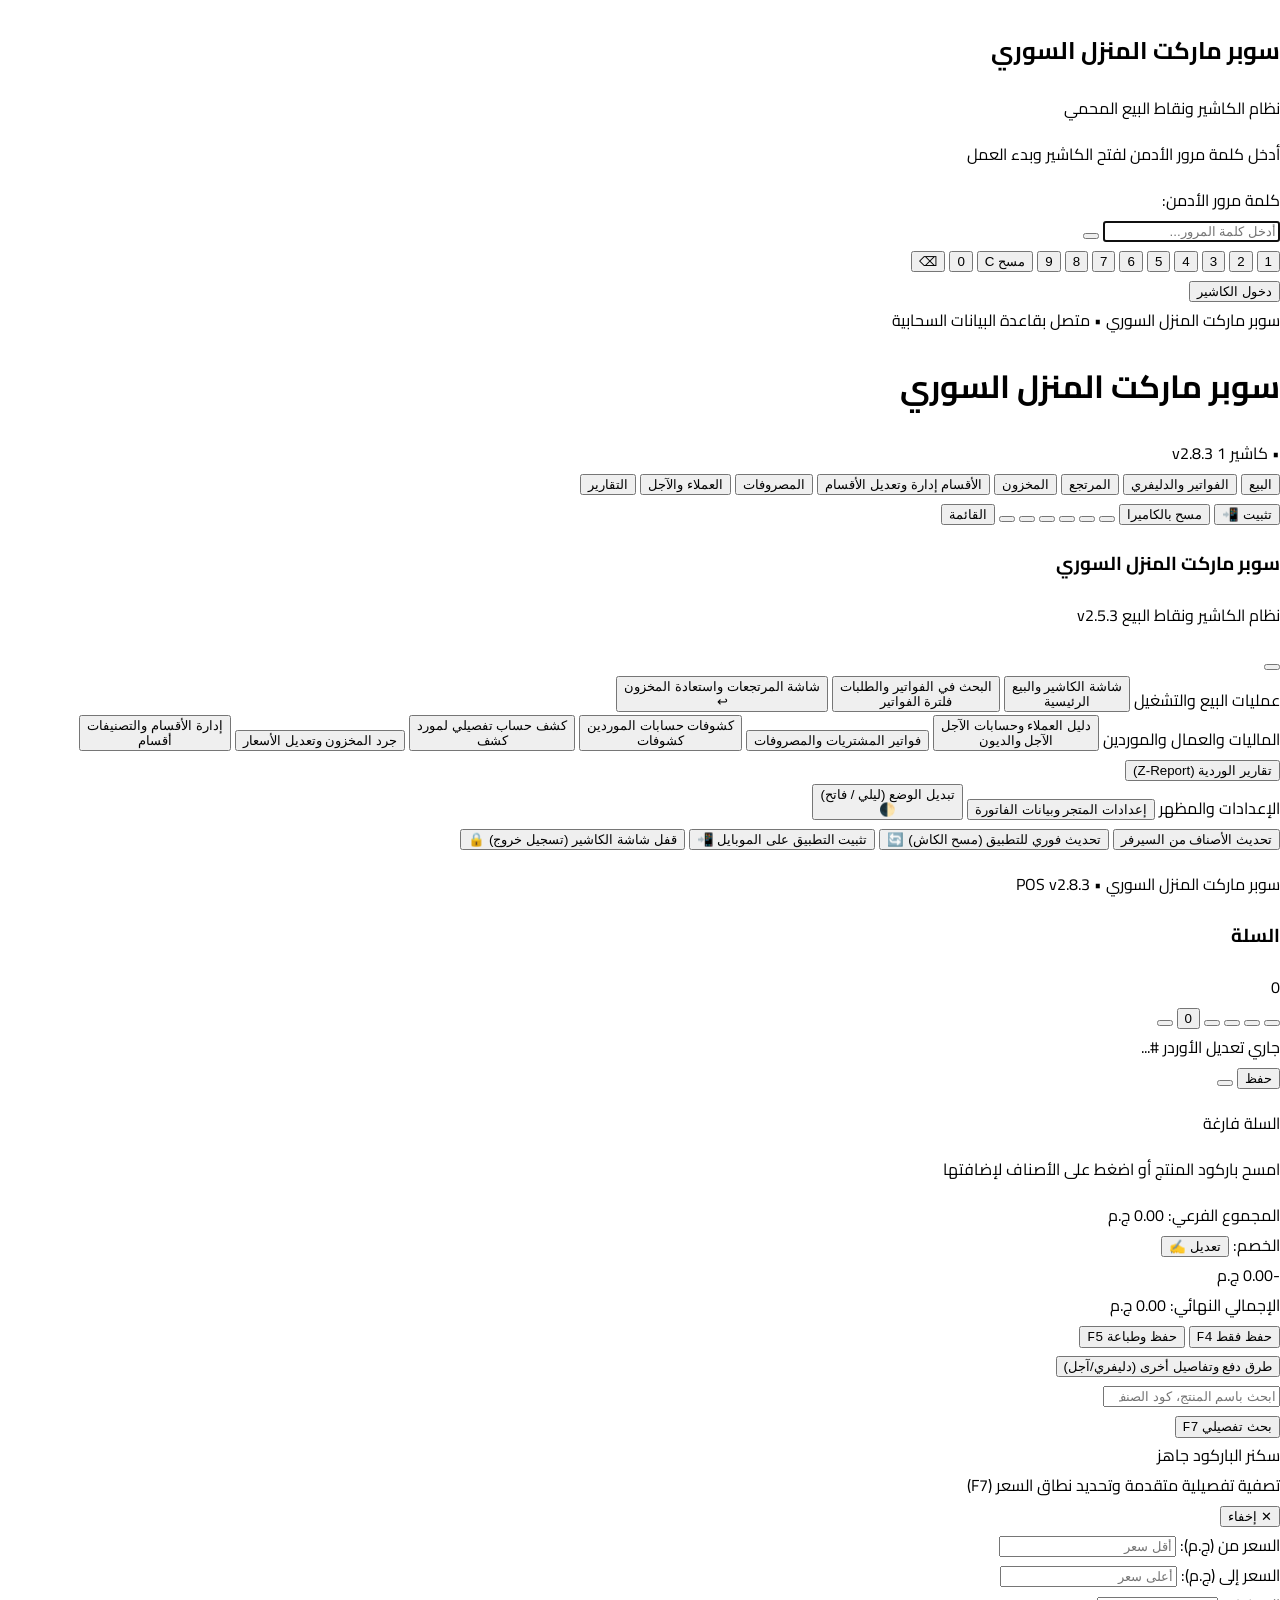
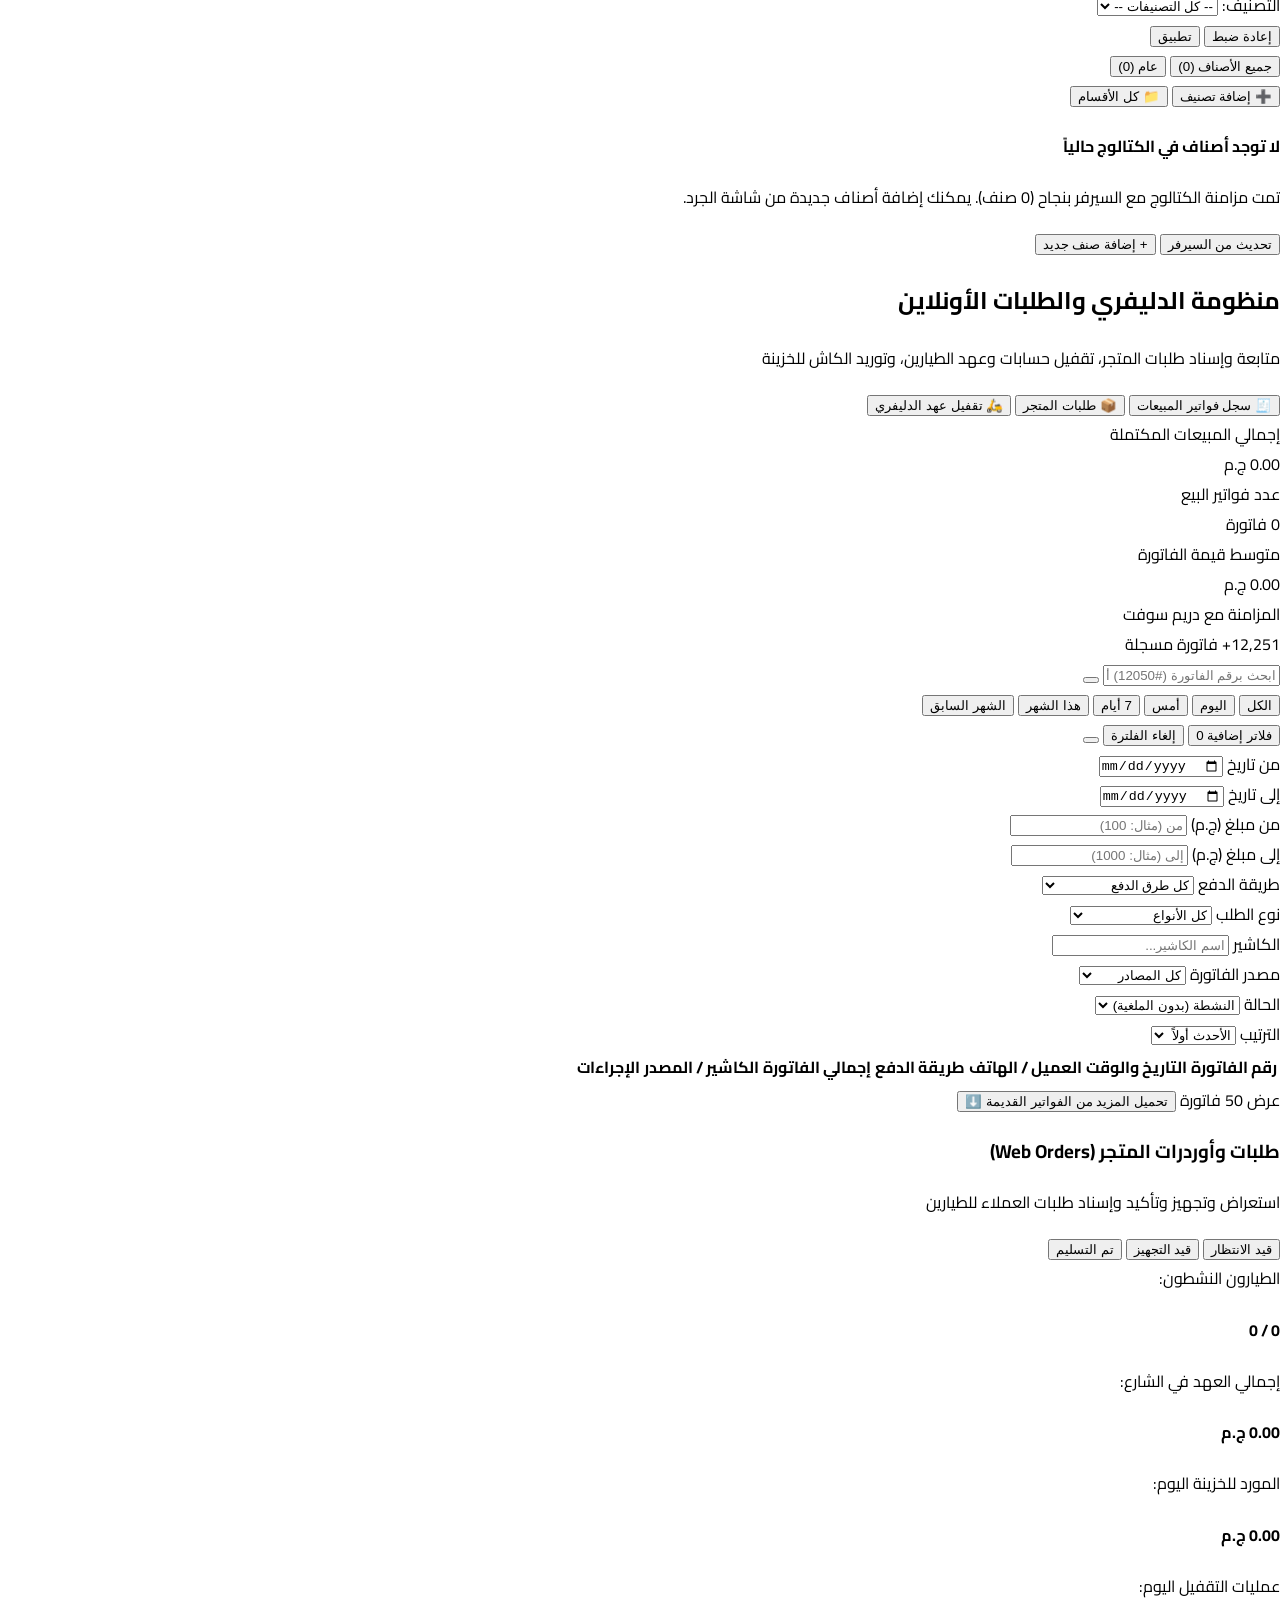
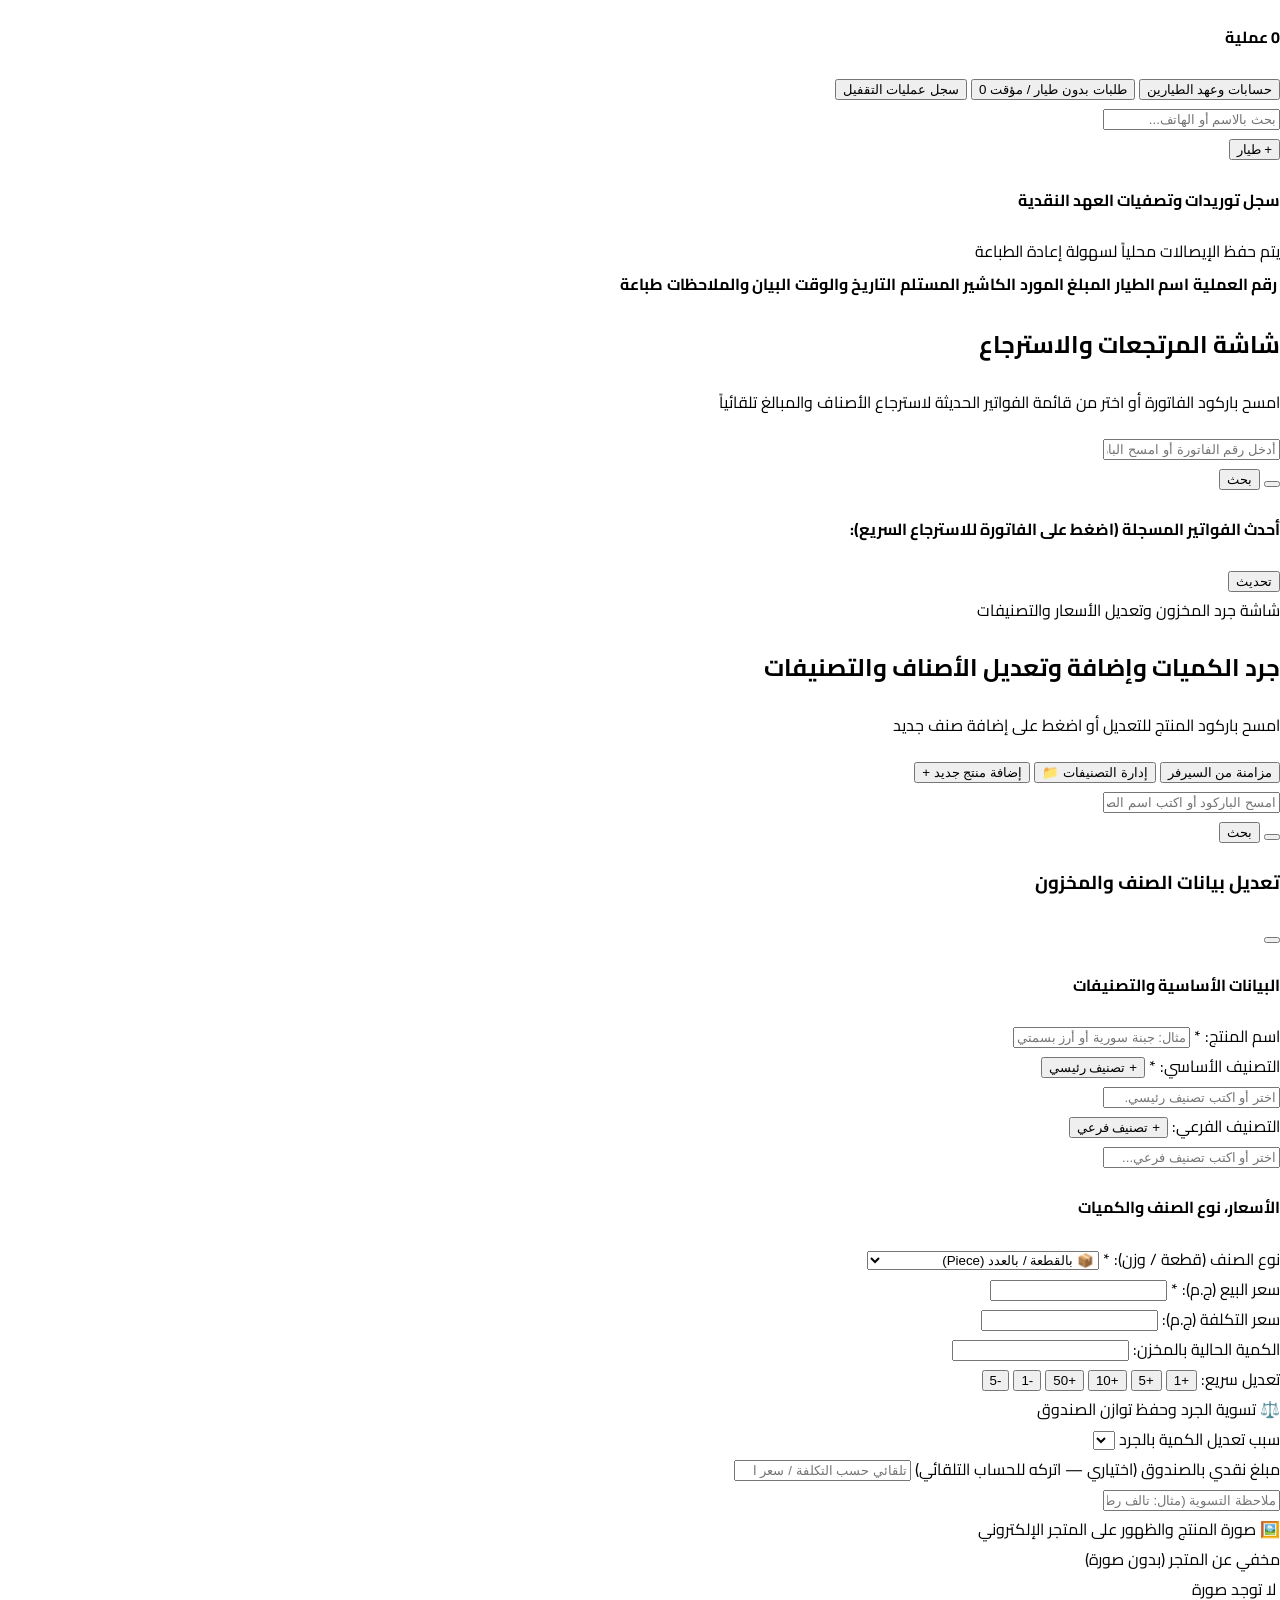
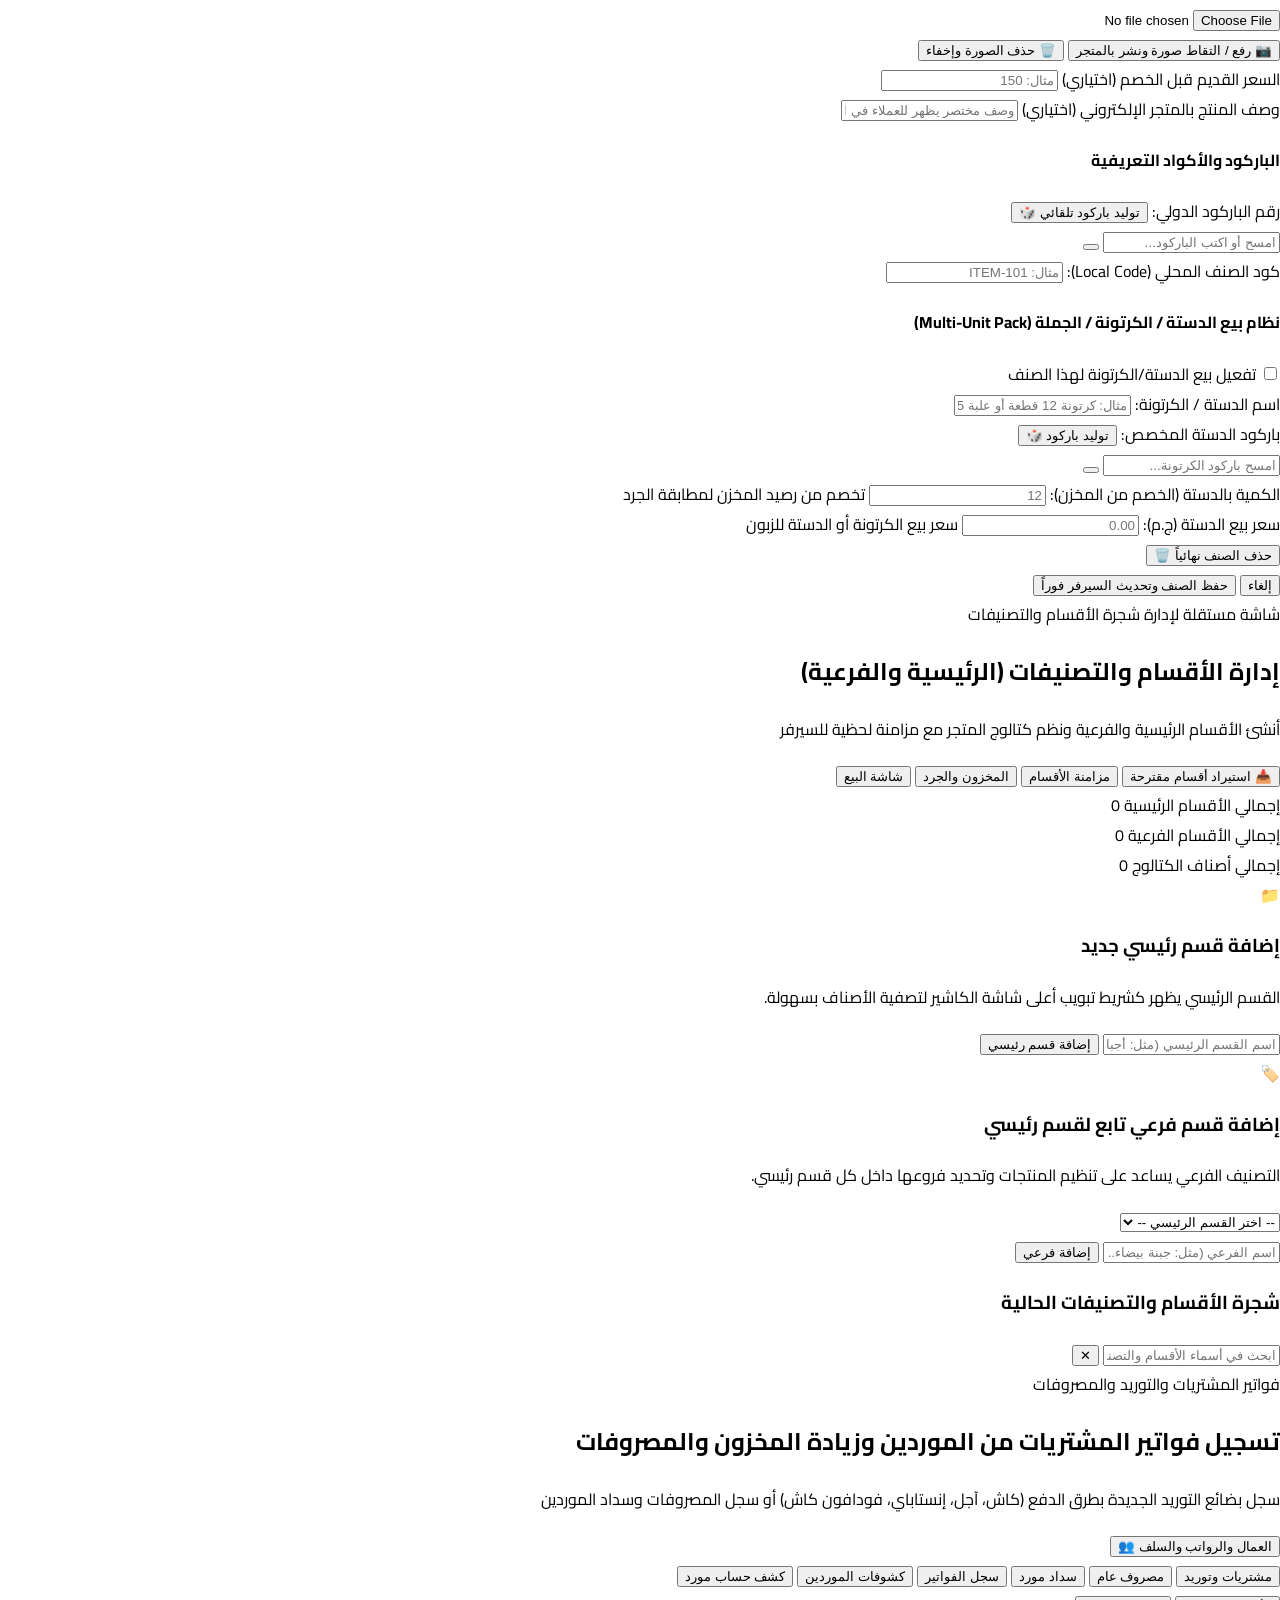
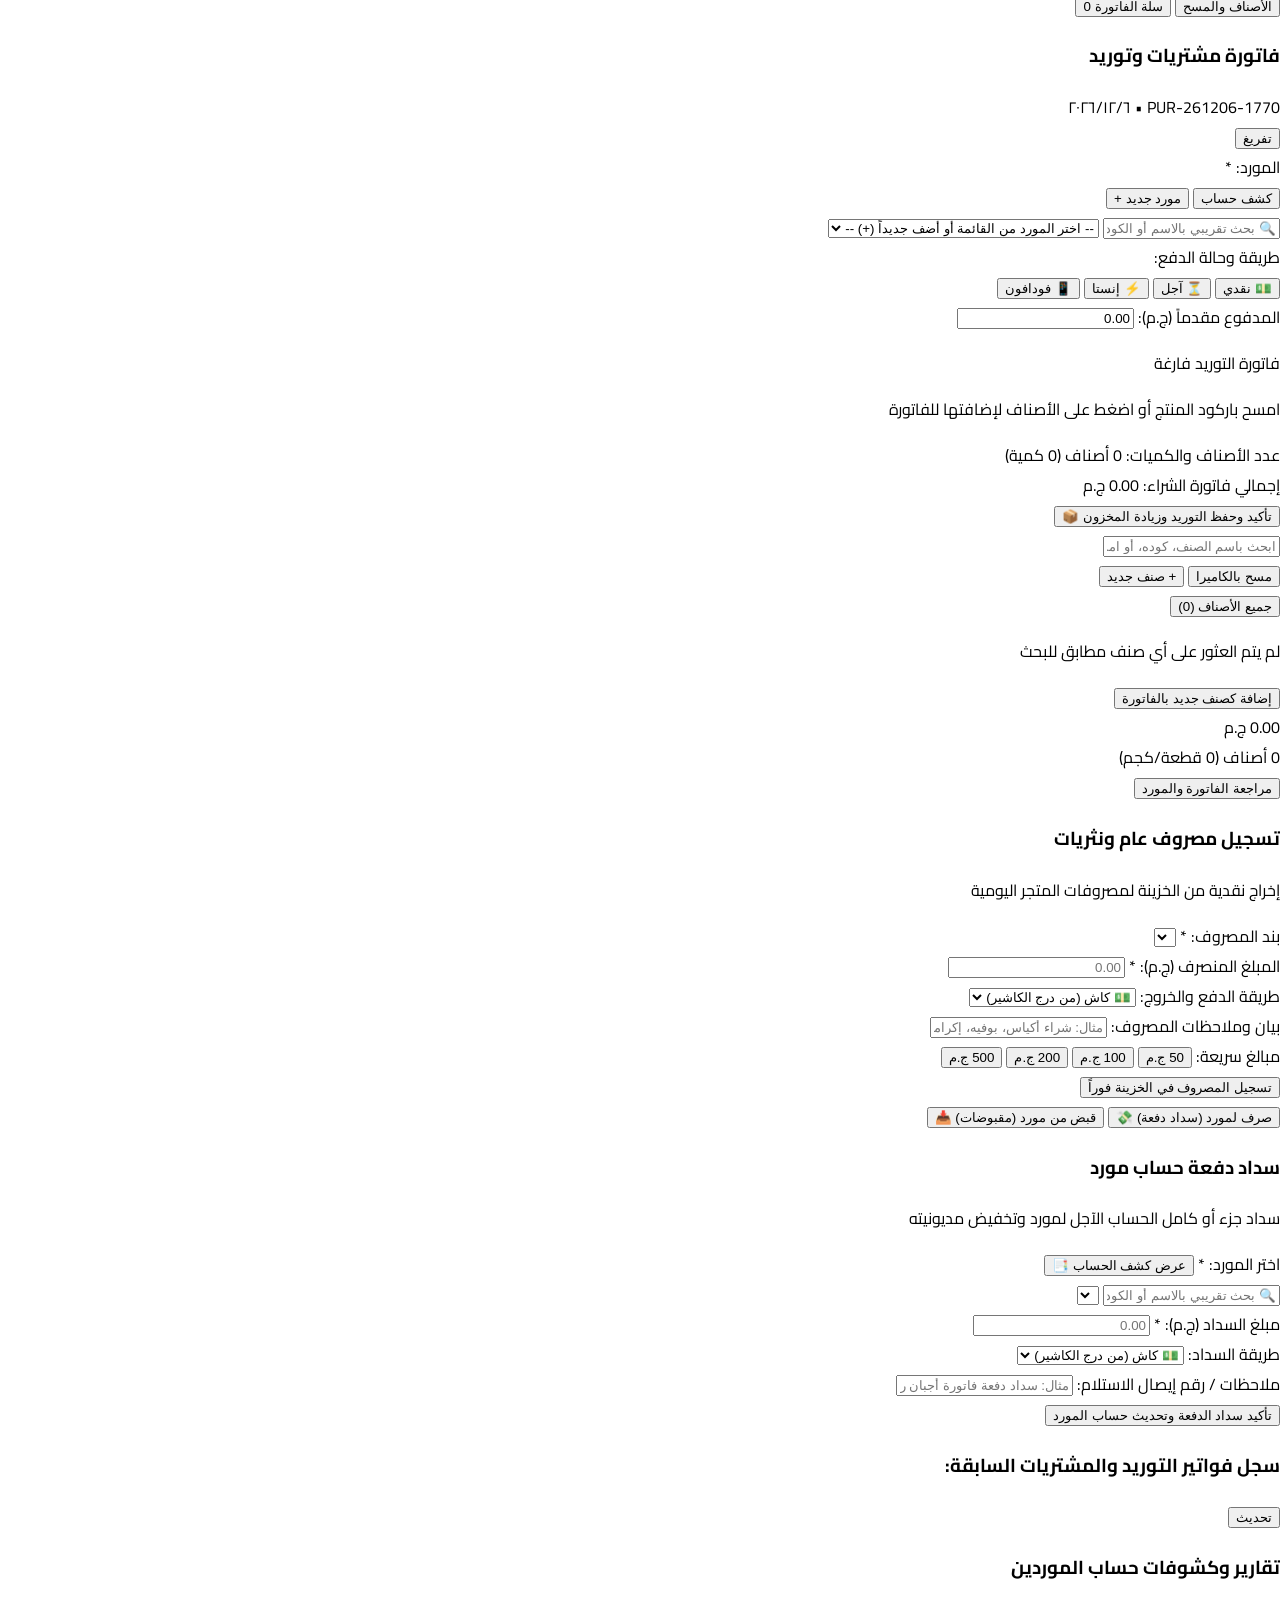
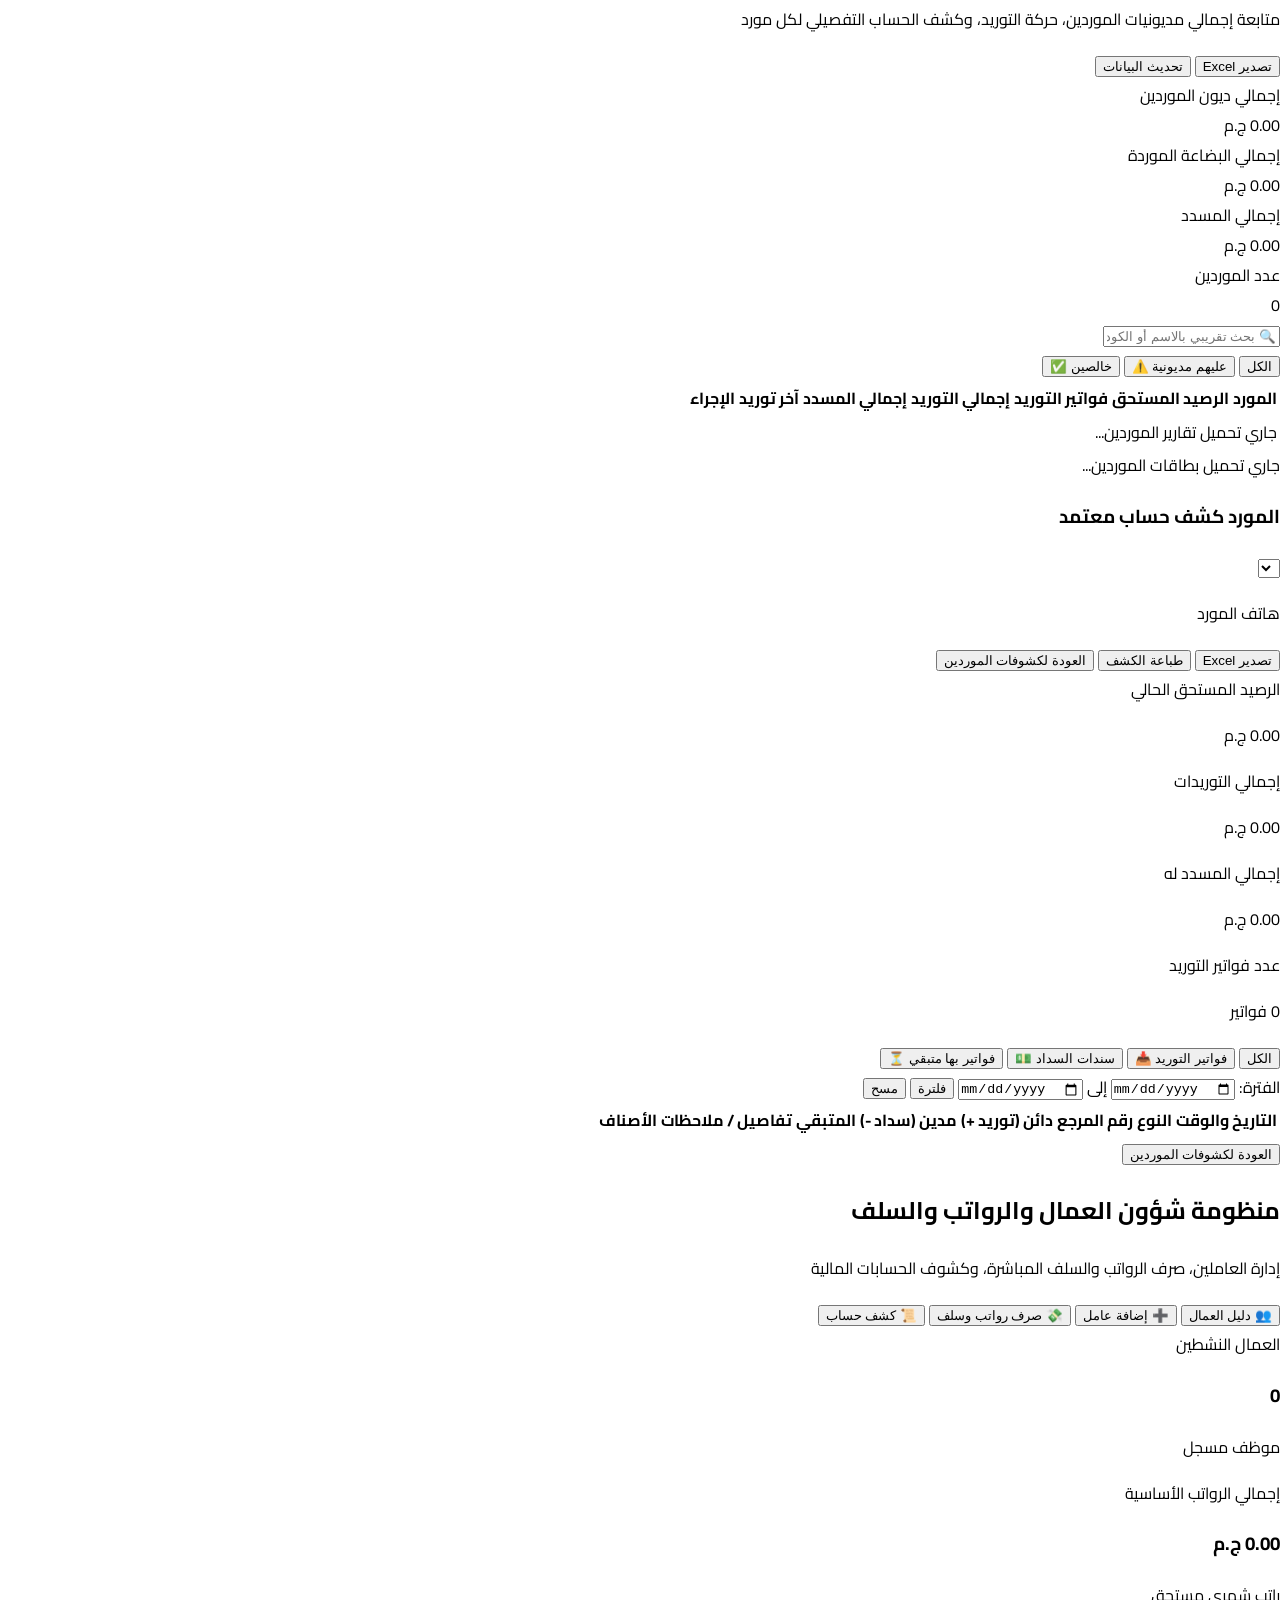
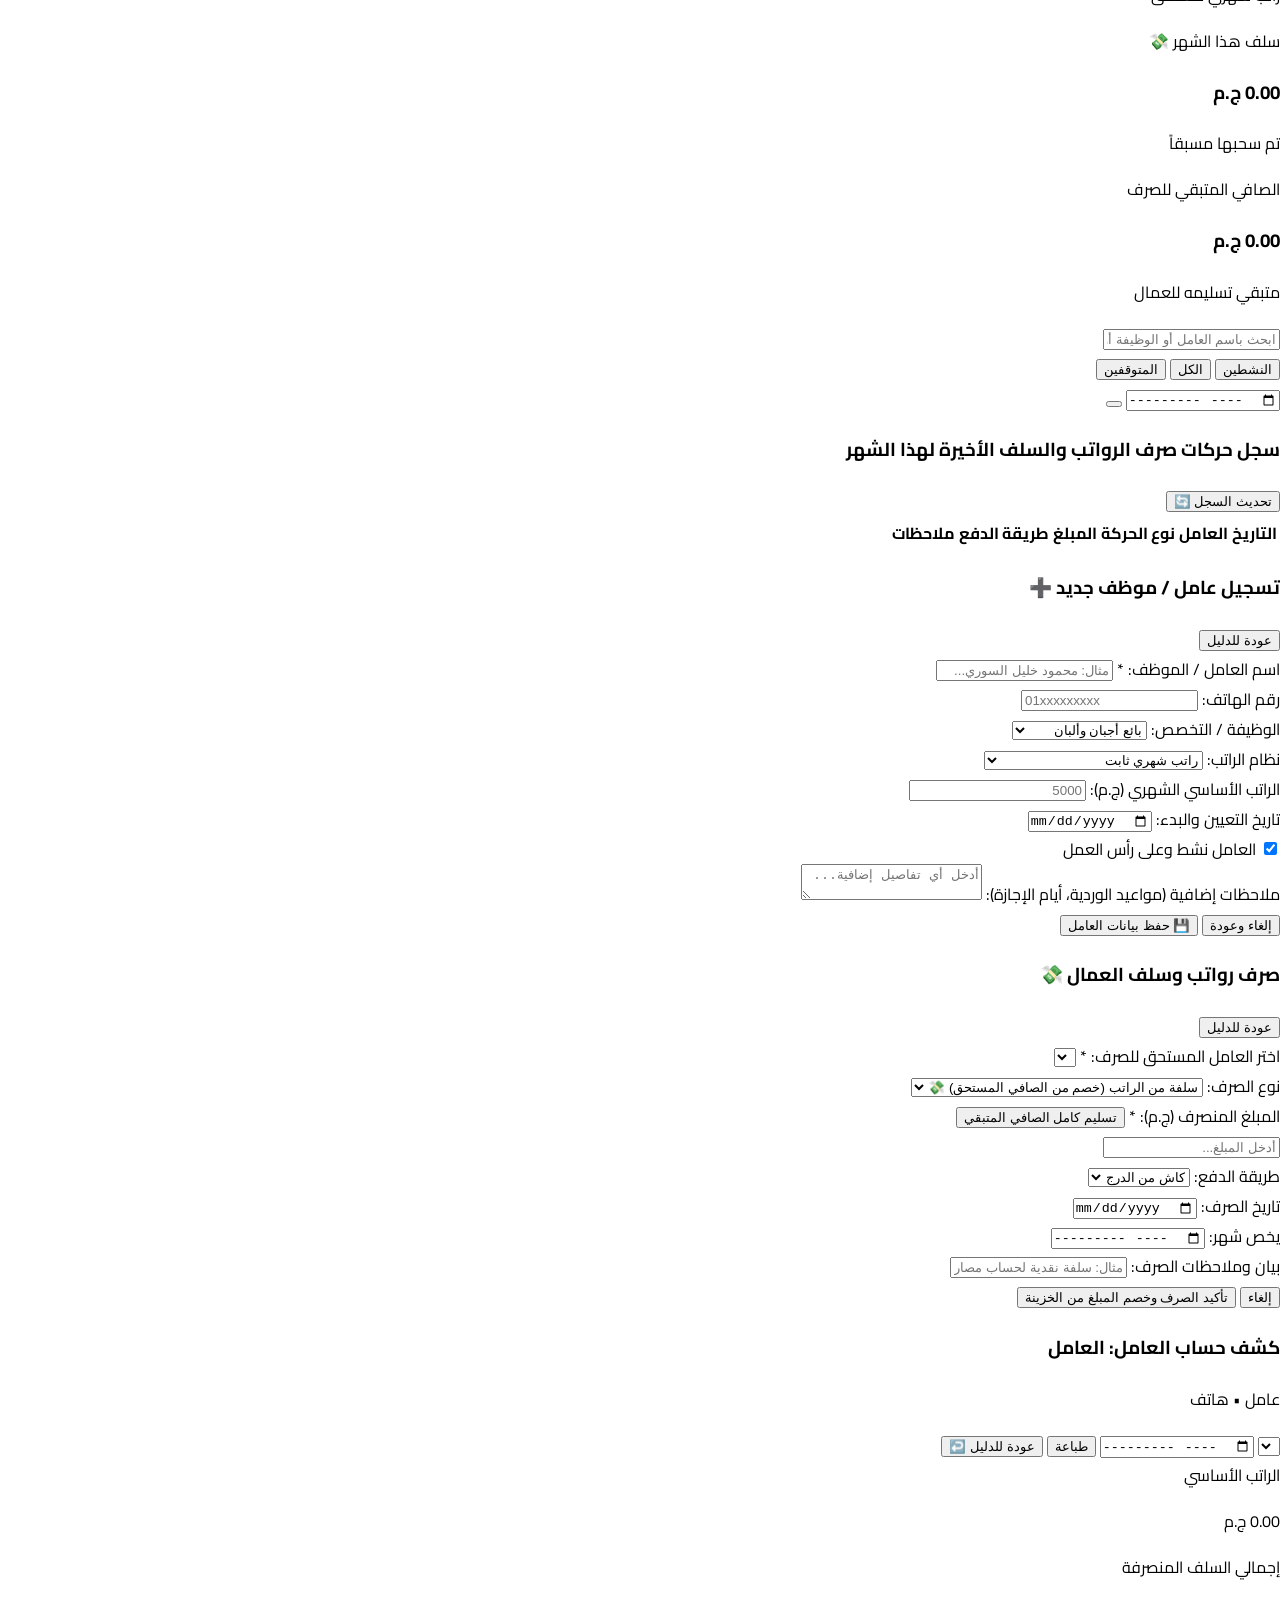
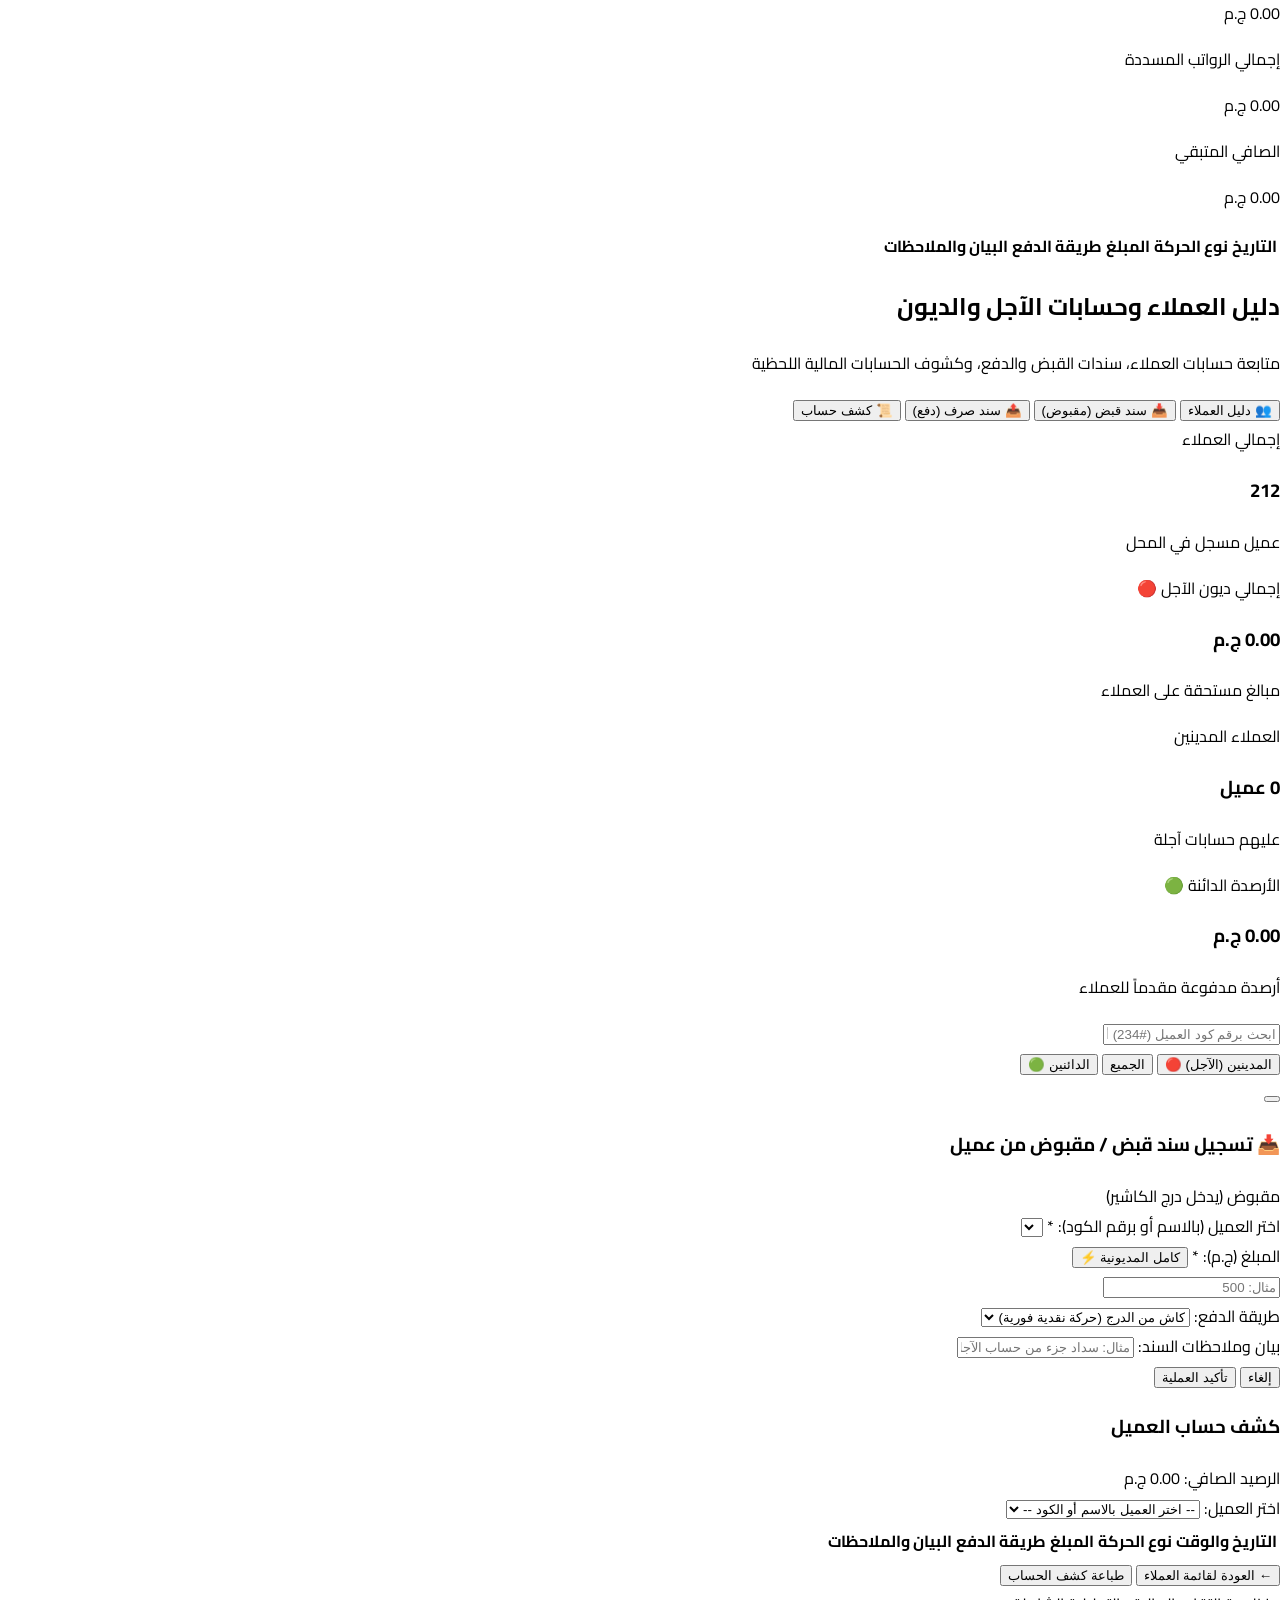
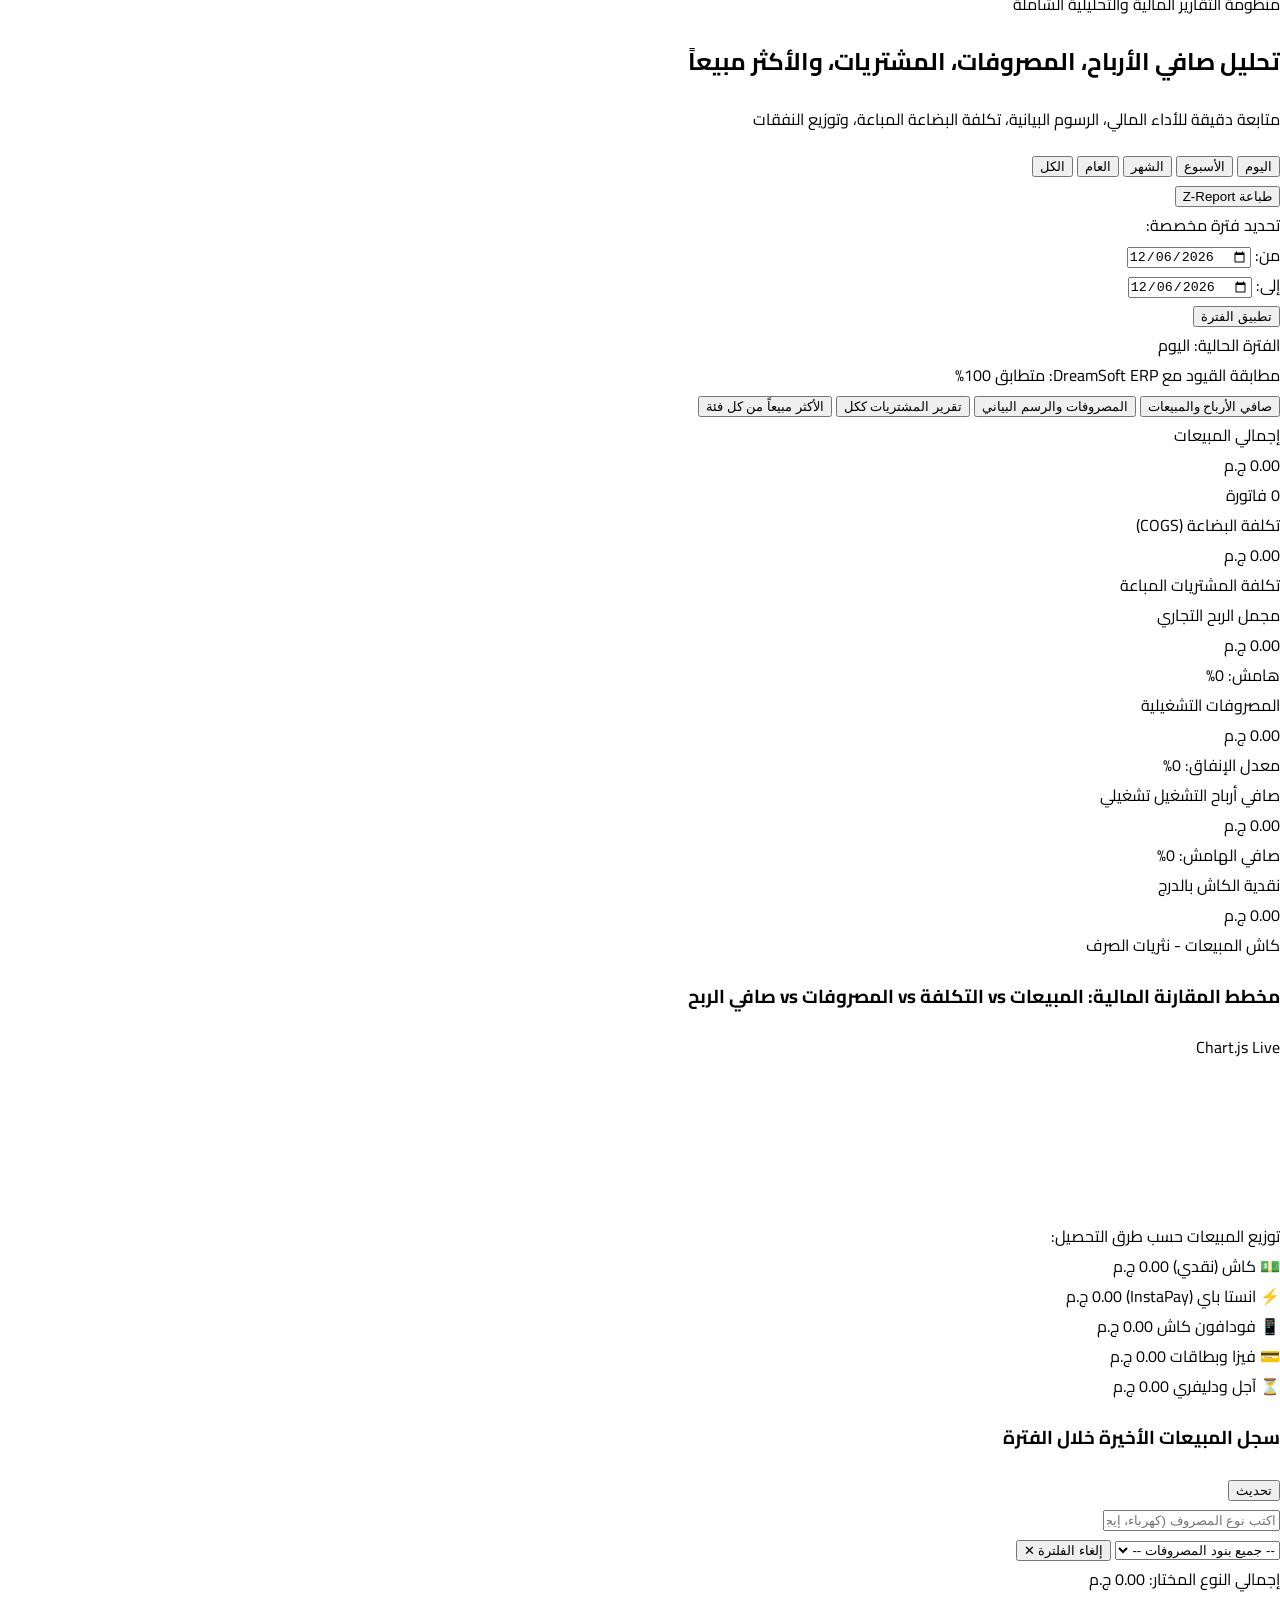
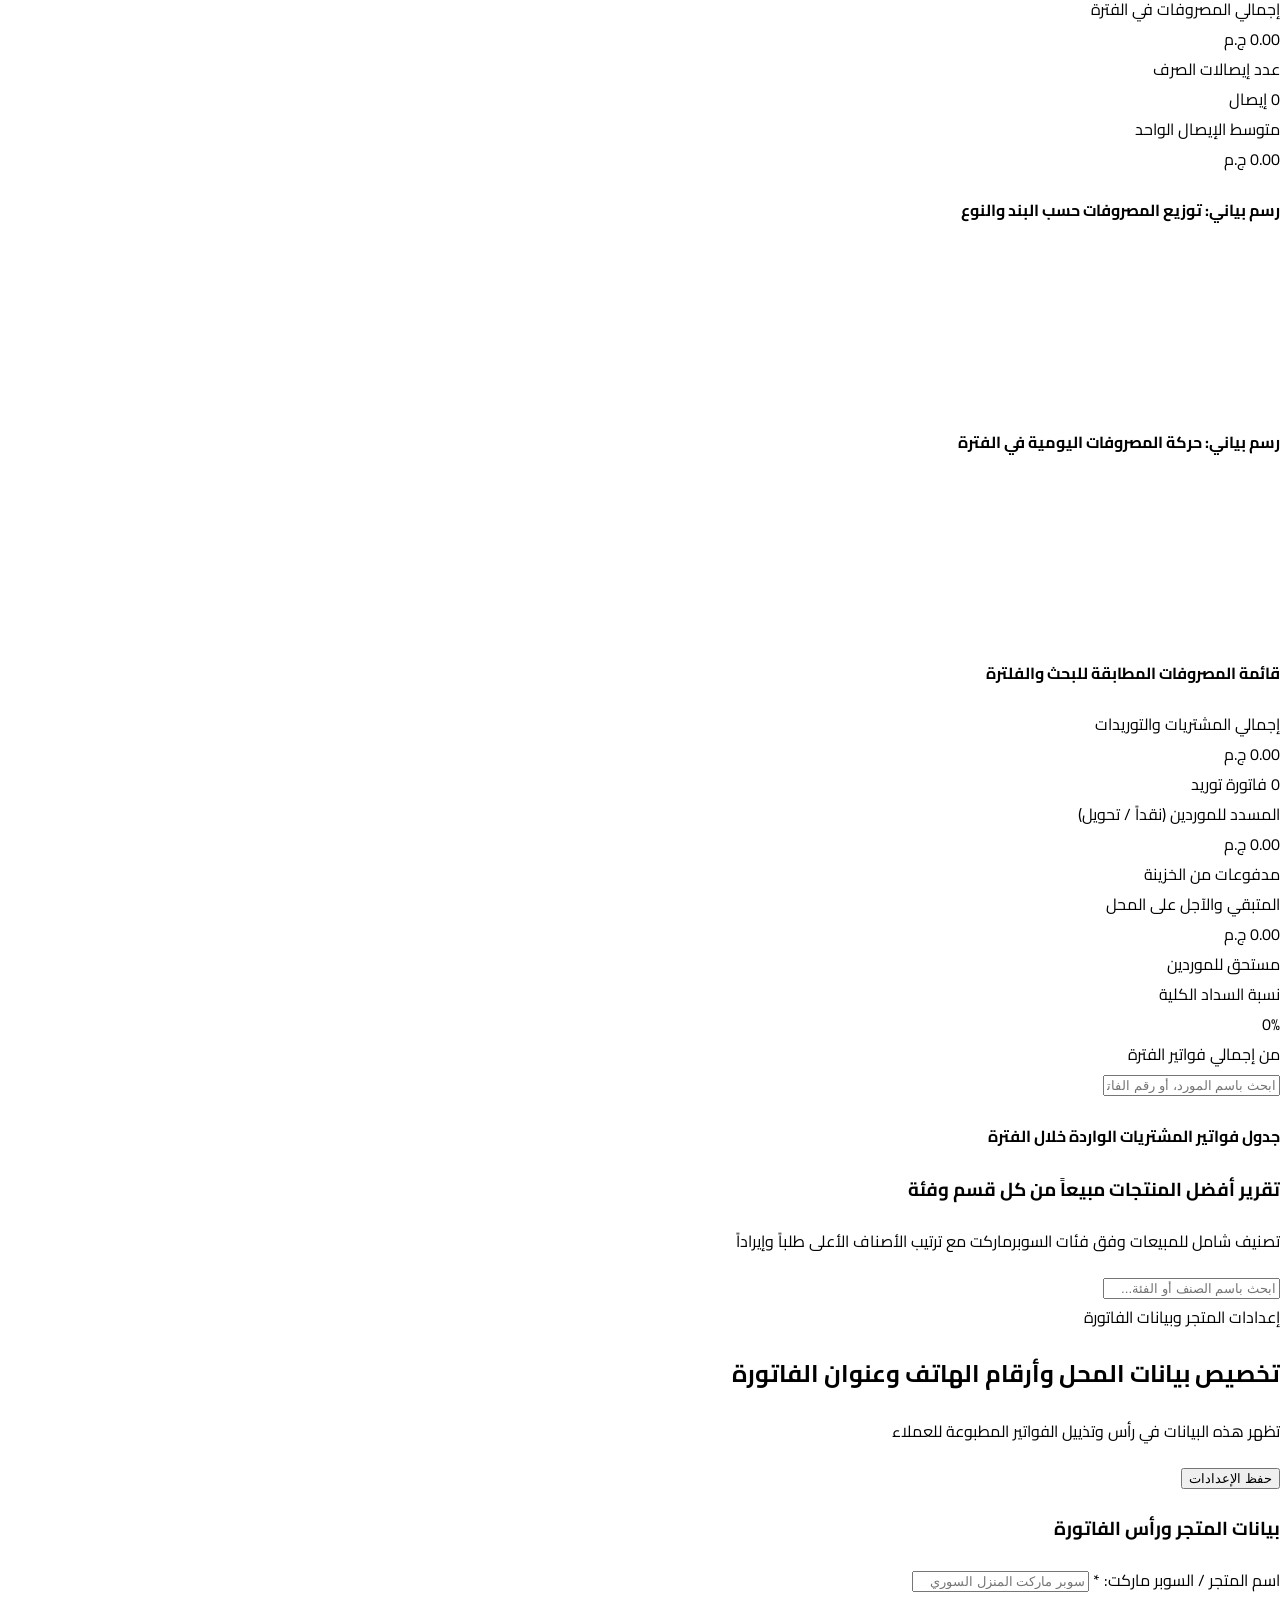
==== pos/index.html @ 7172b7f4 "Add order editing suite in POS, 24h delivery retention filter, and comprehensive order details modal" ====
<!DOCTYPE html>
<html lang="ar" dir="rtl" class="light">
<head>
  <meta charset="UTF-8">
  <meta name="viewport" content="width=device-width, initial-scale=1.0, maximum-scale=1.0, user-scalable=no">
  <meta http-equiv="Cache-Control" content="no-cache, no-store, must-revalidate">
  <meta http-equiv="Pragma" content="no-cache">
  <meta http-equiv="Expires" content="0">
  <title>سوبر ماركت المنزل السوري | نظام الكاشير ونقاط البيع</title>
  
  <!-- Tailwind CSS -->
  <script src="https://cdn.tailwindcss.com"></script>
  <script>
    tailwind.config = {
      darkMode: 'class',
      theme: {
        extend: {
          colors: {
            brand: {
              50: '#eef2ff',
              100: '#e0e7ff',
              500: '#6366f1',
              600: '#4f46e5',
              700: '#4338ca',
            }
          }
        }
      }
    }
  </script>

  <!-- Lucide Icons -->
  <script src="https://unpkg.com/lucide@latest"></script>
  <!-- High-Performance Lucide Icons Batcher & Scoper (Prevents Mobile Freezing) -->
  <script>
    (function() {
      var origCreateIcons = null;
      var scheduled = false;
      var pendingRoots = new Set();

      function flushIcons() {
        scheduled = false;
        if (!window.lucide || !origCreateIcons) return;
        if (pendingRoots.size === 0 || pendingRoots.has(null) || pendingRoots.has(document)) {
          pendingRoots.clear();
          try { origCreateIcons.call(window.lucide); } catch(e) {}
        } else {
          pendingRoots.forEach(function(root) {
            if (root && root.nodeType) {
              try { origCreateIcons.call(window.lucide, { root: root }); } catch(e) {}
            }
          });
          pendingRoots.clear();
        }
      }

      function setupSmartIcons() {
        if (window.lucide && !origCreateIcons) {
          origCreateIcons = window.lucide.createIcons;
          window.lucide.createIcons = function(options) {
            var root = (options && options.root) ? options.root : null;
            pendingRoots.add(root);
            if (!scheduled) {
              scheduled = true;
              requestAnimationFrame(flushIcons);
            }
          };
        }
      }

      if (window.lucide) {
        setupSmartIcons();
      } else {
        var chk = setInterval(function() {
          if (window.lucide) {
            clearInterval(chk);
            setupSmartIcons();
          }
        }, 30);
      }
    })();
  </script>

  <!-- Barcode Scanner & Generator Libraries -->
  <script src="https://unpkg.com/html5-qrcode@2.3.8/html5-qrcode.min.js"></script>
  <script src="https://cdn.jsdelivr.net/npm/jsbarcode@3.11.6/dist/JsBarcode.all.min.js"></script>
  
  <!-- Chart.js for Financial & Statistical Reports -->
  <script src="https://cdn.jsdelivr.net/npm/chart.js@4.4.1/dist/chart.umd.min.js"></script>

  <!-- PWA & Mobile Web App Meta -->
  <link rel="manifest" href="manifest.json">
  <meta name="theme-color" content="#4f46e5">
  <meta name="mobile-web-app-capable" content="yes">
  <meta name="apple-mobile-web-app-capable" content="yes">
  <meta name="apple-mobile-web-app-status-bar-style" content="black-translucent">
  <meta name="apple-mobile-web-app-title" content="كاشير السوري">
  <link rel="apple-touch-icon" href="icons/icon-192.svg">
  <link rel="icon" type="image/svg+xml" href="icons/icon-192.svg">

  <!-- Custom POS Styles -->
  <link rel="stylesheet" href="css/pos.css?v=2.7.5">
  <link rel="stylesheet" href="css/receipt.css?v=2.8.2">

  <!-- Global Application Version Guard & Resilient Sub-View Dispatchers -->
  <script>
    window.APP_VERSION = '2.7.6';
    (function() {
      const stored = localStorage.getItem('pos_installed_version');
      if (stored !== window.APP_VERSION) {
        console.log(`[POS] New build detected (${stored} -> ${window.APP_VERSION}). Purging stale caches...`);
        localStorage.setItem('pos_installed_version', window.APP_VERSION);
        if ('caches' in window) {
          caches.keys().then(keys => Promise.all(keys.map(k => caches.delete(k)))).catch(() => {});
        }
        if ('serviceWorker' in navigator) {
          navigator.serviceWorker.getRegistrations().then(regs => {
            for (let r of regs) r.unregister();
          }).catch(() => {});
        }
      }
    })();

    // Bulletproof Global Dispatcher: Add / Edit Employee (Native Sub-View)
    window.openAddEmployeeModal = function(empData = null) {
      console.log('[POS] openAddEmployeeModal triggered');
      if (window.app?.currentView !== 'employees') {
        window.app?.switchView('employees');
      }
      setTimeout(() => {
        if (window.employeesController) {
          window.employeesController.setSubView('form', empData);
        }
      }, 50);
    };

    // Bulletproof Global Dispatcher: Salary & Advance Payout (Native Sub-View)
    window.openSalaryPayoutModal = function(empId = null, defaultType = 'سلفة') {
      console.log('[POS] openSalaryPayoutModal triggered', empId, defaultType);
      if (window.app?.currentView !== 'employees') {
        window.app?.switchView('employees');
      }
      setTimeout(() => {
        if (window.employeesController) {
          window.employeesController.setSubView('payout', { employeeId: empId, type: defaultType });
        }
      }, 50);
    };

    // Bulletproof Global Dispatcher: Supplier Financial Ledger
    window.openSupplierStatement = function(supplierId = null, supplierName = '') {
      console.log('[POS] openSupplierStatement triggered', supplierId, supplierName);
      if (window.app?.currentView !== 'expenses') {
        window.app?.switchView('expenses');
      }
      window.expensesController?.openSupplierLedger(supplierId, supplierName);
    };

    // Fast Auth Check: Prevent lock screen flash/reappear on reload if user is authenticated
    (function() {
      try {
        var s = localStorage.getItem('syrian_pos_session_v1') || sessionStorage.getItem('syrian_pos_session_v1');
        if (s) {
          var p = JSON.parse(s);
          if (p && p.authenticated) {
            window.__POS_INITIAL_AUTH__ = true;
          }
        }
      } catch(e) {}
    })();
  </script>
  <link rel="preconnect" href="https://fonts.googleapis.com">
  <link rel="preconnect" href="https://fonts.gstatic.com" crossorigin>
  <link href="https://fonts.googleapis.com/css2?family=Cairo:wght@400;600;700;800;900&display=swap" rel="stylesheet">
</head>
<body class="bg-gray-100 dark:bg-gray-900 text-gray-900 dark:text-gray-100 min-h-screen flex flex-col selection:bg-indigo-500 selection:text-white pb-24 md:pb-0 lg:h-screen lg:overflow-hidden">

  <!-- ==================== POS SECURITY & ADMIN LOGIN OVERLAY ==================== -->
  <div id="pos-auth-overlay" class="fixed inset-0 z-[9999] bg-slate-950/95 backdrop-blur-xl hidden items-center justify-center p-4 select-none transition-all duration-300">
    <div class="max-w-sm w-full bg-slate-900 border border-slate-800 rounded-3xl p-6 sm:p-8 shadow-2xl text-center space-y-5">
      
      <!-- Store & Lock Icon -->
      <div class="relative w-20 h-20 mx-auto">
        <div class="w-20 h-20 rounded-2xl bg-gradient-to-tr from-indigo-600 to-amber-500 flex items-center justify-center text-white text-3xl shadow-xl shadow-indigo-500/25 border border-indigo-400/30">
          <i data-lucide="shield-check" class="w-10 h-10"></i>
        </div>
        <div class="absolute -bottom-1 -right-1 w-7 h-7 rounded-full bg-emerald-500 text-white flex items-center justify-center text-xs shadow-md border-2 border-slate-900">
          <i data-lucide="lock" class="w-3.5 h-3.5"></i>
        </div>
      </div>

      <div>
        <h2 class="text-lg sm:text-xl font-black text-white">سوبر ماركت المنزل السوري</h2>
        <p class="text-xs text-amber-400 font-bold mt-1">نظام الكاشير ونقاط البيع المحمي</p>
        <p class="text-[11px] text-slate-400 mt-1">أدخل كلمة مرور الأدمن لفتح الكاشير وبدء العمل</p>
      </div>

      <!-- Error Alert -->
      <div id="pos-auth-error" class="hidden bg-rose-500/20 border border-rose-500/40 text-rose-300 text-xs font-bold p-3 rounded-xl">
      </div>

      <!-- Password Input Form -->
      <form id="pos-auth-form" onsubmit="event.preventDefault(); window.posAuth?.handleLogin();" class="space-y-4 text-right" autocomplete="off">
        <!-- Explicit hidden username to prevent Chrome from treating search inputs outside as username/password -->
        <input type="text" name="username" value="admin" autocomplete="username" class="sr-only hidden" style="display:none;" tabindex="-1" aria-hidden="true">
        <div>
          <label class="block text-xs font-bold text-slate-300 mb-1.5">كلمة مرور الأدمن:</label>
          <div class="relative flex items-center">
            <input type="password" id="pos-auth-password" name="admin_pos_password" inputmode="numeric" autocomplete="current-password" required placeholder="أدخل كلمة المرور..."
                   class="w-full bg-slate-950 border border-slate-700 text-white text-center text-lg tracking-widest font-mono rounded-xl px-10 py-3 focus:outline-none focus:border-indigo-500 transition shadow-inner">
            <button type="button" onclick="window.posAuth?.togglePasswordVisibility()" class="absolute left-3 text-slate-400 hover:text-white p-1 transition" title="إظهار / إخفاء">
              <i data-lucide="eye" id="pos-auth-eye-icon" class="w-5 h-5"></i>
            </button>
            <span class="absolute right-3 text-slate-400">
              <i data-lucide="key-round" class="w-5 h-5"></i>
            </span>
          </div>
        </div>

        <!-- Touch Numpad (لوحة أرقام سريعة للأجهزة اللمسية) -->
        <div class="grid grid-cols-3 gap-1.5 pt-1">
          <button type="button" onclick="window.posAuth?.numpadClick('1')" class="py-2.5 bg-slate-800 hover:bg-slate-700 active:bg-indigo-600 text-white font-bold rounded-xl text-base transition cursor-pointer">1</button>
          <button type="button" onclick="window.posAuth?.numpadClick('2')" class="py-2.5 bg-slate-800 hover:bg-slate-700 active:bg-indigo-600 text-white font-bold rounded-xl text-base transition cursor-pointer">2</button>
          <button type="button" onclick="window.posAuth?.numpadClick('3')" class="py-2.5 bg-slate-800 hover:bg-slate-700 active:bg-indigo-600 text-white font-bold rounded-xl text-base transition cursor-pointer">3</button>
          <button type="button" onclick="window.posAuth?.numpadClick('4')" class="py-2.5 bg-slate-800 hover:bg-slate-700 active:bg-indigo-600 text-white font-bold rounded-xl text-base transition cursor-pointer">4</button>
          <button type="button" onclick="window.posAuth?.numpadClick('5')" class="py-2.5 bg-slate-800 hover:bg-slate-700 active:bg-indigo-600 text-white font-bold rounded-xl text-base transition cursor-pointer">5</button>
          <button type="button" onclick="window.posAuth?.numpadClick('6')" class="py-2.5 bg-slate-800 hover:bg-slate-700 active:bg-indigo-600 text-white font-bold rounded-xl text-base transition cursor-pointer">6</button>
          <button type="button" onclick="window.posAuth?.numpadClick('7')" class="py-2.5 bg-slate-800 hover:bg-slate-700 active:bg-indigo-600 text-white font-bold rounded-xl text-base transition cursor-pointer">7</button>
          <button type="button" onclick="window.posAuth?.numpadClick('8')" class="py-2.5 bg-slate-800 hover:bg-slate-700 active:bg-indigo-600 text-white font-bold rounded-xl text-base transition cursor-pointer">8</button>
          <button type="button" onclick="window.posAuth?.numpadClick('9')" class="py-2.5 bg-slate-800 hover:bg-slate-700 active:bg-indigo-600 text-white font-bold rounded-xl text-base transition cursor-pointer">9</button>
          <button type="button" onclick="window.posAuth?.numpadClick('clear')" class="py-2.5 bg-rose-500/20 hover:bg-rose-500/30 text-rose-400 font-bold rounded-xl text-xs transition cursor-pointer">مسح C</button>
          <button type="button" onclick="window.posAuth?.numpadClick('0')" class="py-2.5 bg-slate-800 hover:bg-slate-700 active:bg-indigo-600 text-white font-bold rounded-xl text-base transition cursor-pointer">0</button>
          <button type="button" onclick="window.posAuth?.numpadClick('backspace')" class="py-2.5 bg-slate-800 hover:bg-slate-700 text-amber-400 font-bold rounded-xl text-sm transition cursor-pointer">⌫</button>
        </div>

        <button type="submit" id="pos-auth-submit-btn" class="w-full py-3.5 bg-gradient-to-r from-indigo-600 to-indigo-700 hover:from-indigo-500 hover:to-indigo-600 text-white font-black text-sm rounded-xl shadow-lg shadow-indigo-600/30 transition flex items-center justify-center gap-2 cursor-pointer">
          <span>دخول الكاشير</span>
          <i data-lucide="log-in" class="w-4 h-4"></i>
        </button>
      </form>

      <div class="pt-2 border-t border-slate-800/80 text-[11px] text-slate-400">
        <span>سوبر ماركت المنزل السوري • متصل بقاعدة البيانات السحابية</span>
      </div>

    </div>
  </div>

  <!-- ==================== TOP NAVIGATION HEADER ==================== -->
  <header class="sticky top-0 z-30 bg-white/90 dark:bg-gray-800/90 backdrop-blur-md border-b border-gray-200 dark:border-gray-700 h-16 px-3 sm:px-6 flex items-center justify-between shadow-xs max-w-full overflow-hidden shrink-0">
    
    <!-- Brand / Supermarket Name -->
    <div class="flex items-center gap-2 sm:gap-3 min-w-0">
      <div class="w-9 h-9 sm:w-10 sm:h-10 rounded-2xl bg-gradient-to-tr from-indigo-600 to-indigo-500 flex items-center justify-center text-white shadow-md shadow-indigo-500/20 cursor-pointer shrink-0" onclick="window.app.switchView('settings')">
        <i data-lucide="store" class="w-4 h-4 sm:w-5 sm:h-5"></i>
      </div>
      <div class="min-w-0">
        <h1 id="brand-store-name" class="text-xs sm:text-base font-black text-gray-900 dark:text-white leading-tight truncate max-w-[140px] sm:max-w-xs">
          سوبر ماركت المنزل السوري
        </h1>
        <div class="flex items-center gap-1.5 mt-0.5 min-w-0">
          <span id="server-status-badge" class="inline-flex items-center justify-center w-4 h-4 rounded-full bg-gray-200 dark:bg-gray-700 shrink-0" title="جاري الاتصال...">
            <span class="w-2 h-2 rounded-full bg-gray-400 animate-pulse"></span>
          </span>
          <span class="text-[11px] text-gray-400 hidden md:inline shrink-0">• كاشير 1</span>
          <span class="text-[10px] font-bold font-mono px-1.5 py-0.5 rounded bg-emerald-50 dark:bg-emerald-950/80 text-emerald-600 dark:text-emerald-400 border border-emerald-200 dark:border-emerald-800 shrink-0">v2.8.3</span>
        </div>
      </div>
    </div>

    <!-- Desktop Navigation View Switcher (Icon-Only Compact Toolbar) -->
    <nav class="hidden md:flex items-center gap-1 bg-gray-100 dark:bg-gray-700/60 p-1 rounded-2xl shrink-0">
      <button onclick="window.app.switchView('pos')" class="app-view-btn w-9 h-9 rounded-xl flex items-center justify-center transition-all bg-indigo-600 text-white shadow-2xs cursor-pointer relative group" data-view="pos" title="شاشة الكاشير والبيع">
        <i data-lucide="shopping-cart" class="w-4 h-4"></i>
        <span class="absolute -bottom-8 scale-0 group-hover:scale-100 transition-all duration-150 px-2 py-0.5 rounded-md bg-gray-900 text-white text-[10px] font-bold whitespace-nowrap shadow-md pointer-events-none z-50">البيع</span>
      </button>

      <button onclick="window.app.switchView('orders'); window.app.switchDeliveryHubSubTab('sales');" class="app-view-btn w-9 h-9 rounded-xl flex items-center justify-center transition-all text-gray-600 dark:text-gray-300 hover:bg-gray-200 dark:hover:bg-gray-600 cursor-pointer relative group" data-view="orders" title="البحث في الفواتير والطلبات والدليفري">
        <i data-lucide="bike" class="w-4 h-4 text-emerald-500"></i>
        <span class="absolute -bottom-8 scale-0 group-hover:scale-100 transition-all duration-150 px-2 py-0.5 rounded-md bg-gray-900 text-white text-[10px] font-bold whitespace-nowrap shadow-md pointer-events-none z-50">الفواتير والدليفري</span>
      </button>

      <button onclick="window.app.switchView('returns')" class="app-view-btn w-9 h-9 rounded-xl flex items-center justify-center transition-all text-gray-600 dark:text-gray-300 hover:bg-gray-200 dark:hover:bg-gray-600 cursor-pointer relative group" data-view="returns" title="المرتجعات واستعادة المخزون">
        <i data-lucide="rotate-ccw" class="w-4 h-4 text-rose-500"></i>
        <span class="absolute -bottom-8 scale-0 group-hover:scale-100 transition-all duration-150 px-2 py-0.5 rounded-md bg-gray-900 text-white text-[10px] font-bold whitespace-nowrap shadow-md pointer-events-none z-50">المرتجع</span>
      </button>

      <button onclick="window.app.switchView('inventory')" class="app-view-btn w-9 h-9 rounded-xl flex items-center justify-center transition-all text-gray-600 dark:text-gray-300 hover:bg-gray-200 dark:hover:bg-gray-600 cursor-pointer relative group" data-view="inventory" title="المخزون والجرد وتعديل الأسعار">
        <i data-lucide="boxes" class="w-4 h-4 text-amber-500"></i>
        <span class="absolute -bottom-8 scale-0 group-hover:scale-100 transition-all duration-150 px-2 py-0.5 rounded-md bg-gray-900 text-white text-[10px] font-bold whitespace-nowrap shadow-md pointer-events-none z-50">المخزون</span>
      </button>

      <button onclick="window.app.switchView('categories')" class="app-view-btn px-2.5 h-9 rounded-xl flex items-center gap-1.5 transition-all text-gray-600 dark:text-gray-300 hover:bg-gray-200 dark:hover:bg-gray-600 cursor-pointer relative group" data-view="categories" title="إدارة وتعديل الأقسام والتصنيفات">
        <i data-lucide="folder-tree" class="w-4 h-4 text-indigo-500"></i>
        <span class="text-xs font-bold text-gray-700 dark:text-gray-200 hidden xl:inline">الأقسام</span>
        <span class="absolute -bottom-8 scale-0 group-hover:scale-100 transition-all duration-150 px-2 py-0.5 rounded-md bg-gray-900 text-white text-[10px] font-bold whitespace-nowrap shadow-md pointer-events-none z-50">إدارة وتعديل الأقسام</span>
      </button>

      <button onclick="window.app.switchView('expenses')" class="app-view-btn w-9 h-9 rounded-xl flex items-center justify-center transition-all text-gray-600 dark:text-gray-300 hover:bg-gray-200 dark:hover:bg-gray-600 cursor-pointer relative group" data-view="expenses" title="المشتريات والمصروفات وسداد الموردين">
        <i data-lucide="wallet" class="w-4 h-4 text-purple-500"></i>
        <span class="absolute -bottom-8 scale-0 group-hover:scale-100 transition-all duration-150 px-2 py-0.5 rounded-md bg-gray-900 text-white text-[10px] font-bold whitespace-nowrap shadow-md pointer-events-none z-50">المصروفات</span>
      </button>

      <button onclick="window.app.switchView('customers')" class="app-view-btn w-9 h-9 rounded-xl flex items-center justify-center transition-all text-gray-600 dark:text-gray-300 hover:bg-gray-200 dark:hover:bg-gray-600 cursor-pointer relative group" data-view="customers" title="العملاء وحسابات الآجل والديون">
        <i data-lucide="users" class="w-4 h-4 text-sky-500"></i>
        <span class="absolute -bottom-8 scale-0 group-hover:scale-100 transition-all duration-150 px-2 py-0.5 rounded-md bg-gray-900 text-white text-[10px] font-bold whitespace-nowrap shadow-md pointer-events-none z-50">العملاء والآجل</span>
      </button>

      <button onclick="window.app.switchView('reports')" class="app-view-btn w-9 h-9 rounded-xl flex items-center justify-center transition-all text-gray-600 dark:text-gray-300 hover:bg-gray-200 dark:hover:bg-gray-600 cursor-pointer relative group" data-view="reports" title="تقارير الوردية والمبيعات">
        <i data-lucide="bar-chart-3" class="w-4 h-4 text-emerald-500"></i>
        <span class="absolute -bottom-8 scale-0 group-hover:scale-100 transition-all duration-150 px-2 py-0.5 rounded-md bg-gray-900 text-white text-[10px] font-bold whitespace-nowrap shadow-md pointer-events-none z-50">التقارير</span>
      </button>
    </nav>

    <!-- Quick Action Controls -->
    <div class="flex items-center gap-1.5 sm:gap-2 shrink-0">
      <!-- PWA Install App Button -->
      <button onclick="window.pwaManager?.promptInstall()" class="btn-pwa-install hidden h-9 px-2.5 sm:px-3 rounded-xl bg-gradient-to-r from-emerald-600 to-teal-600 hover:from-emerald-700 hover:to-teal-700 text-white font-bold text-xs items-center gap-1.5 shadow-md shadow-emerald-600/25 transition transform active:scale-95 cursor-pointer" title="تثبيت التطبيق على جهازك أو الهاتف">
        <i data-lucide="download" class="w-4 h-4"></i>
        <span class="hidden sm:inline">تثبيت 📲</span>
      </button>

      <!-- Camera Barcode Scanner Trigger (Mobile/Tablet Only - Hidden on Desktop) -->
      <button id="btn-open-scanner" class="lg:hidden h-9 px-2.5 sm:px-3 rounded-xl bg-indigo-50 dark:bg-indigo-950/80 text-indigo-600 dark:text-indigo-400 font-bold text-xs flex items-center gap-1.5 border border-indigo-200 dark:border-indigo-800 hover:bg-indigo-100 transition shadow-xs">
        <i data-lucide="scan-barcode" class="w-4 h-4"></i>
        <span class="hidden sm:inline">مسح بالكاميرا</span>
      </button>

      <!-- Sync Refresh Products (Desktop) -->
      <button onclick="window.app.fetchProducts()" class="w-9 h-9 rounded-xl bg-gray-100 dark:bg-gray-700 text-gray-700 dark:text-gray-300 hover:bg-gray-200 transition hidden sm:flex items-center justify-center" title="تحديث الأصناف من السيرفر">
        <i data-lucide="refresh-cw" class="w-4 h-4"></i>
      </button>

      <!-- Past Invoices Quick Button (Icon Only) -->
      <button type="button" onclick="window.cart?.navigateInvoice(-1)" class="w-9 h-9 rounded-xl bg-gray-100 dark:bg-gray-700 text-gray-700 dark:text-gray-300 hover:bg-gray-200 transition flex items-center justify-center cursor-pointer shadow-2xs" title="الفاتورة السابقة (رجوع)">
        <i data-lucide="history" class="w-4 h-4 text-indigo-600 dark:text-indigo-400"></i>
      </button>

      <!-- Temporary Invoices Quick Button -->
      <button type="button" onclick="window.cart?.showTempInvoicesModal()" class="w-9 h-9 rounded-xl bg-amber-50 hover:bg-amber-100 dark:bg-amber-950/80 dark:hover:bg-amber-900 text-amber-700 dark:text-amber-400 border border-amber-200 dark:border-amber-800 transition flex items-center justify-center cursor-pointer shadow-2xs relative" title="عرض الفواتير المؤقتة والمعلقة 📋">
        <i data-lucide="clock" class="w-4 h-4"></i>
      </button>

      <!-- Theme Switcher (Desktop Only) -->
      <button id="btn-theme-toggle" class="w-9 h-9 rounded-xl bg-gray-100 dark:bg-gray-700 text-gray-700 dark:text-gray-300 hover:bg-gray-200 transition hidden lg:flex items-center justify-center cursor-pointer" title="تبديل المظهر">
        <i data-lucide="sun-moon" class="w-4 h-4"></i>
      </button>

      <!-- Settings Button (Desktop Only) -->
      <button onclick="window.app.switchView('settings')" class="w-9 h-9 rounded-xl bg-gray-100 dark:bg-gray-700 text-gray-700 dark:text-gray-300 hover:bg-gray-200 hover:text-indigo-600 dark:hover:text-indigo-400 transition hidden lg:flex items-center justify-center cursor-pointer" title="إعدادات المتجر وبيانات الفاتورة">
        <i data-lucide="settings" class="w-4 h-4"></i>
      </button>

      <!-- Lock Screen / Logout Button -->
      <button type="button" onclick="window.posAuth?.lockScreen()" class="w-9 h-9 rounded-xl bg-rose-50 dark:bg-rose-950/60 text-rose-600 dark:text-rose-400 hover:bg-rose-100 dark:hover:bg-rose-900/60 border border-rose-200 dark:border-rose-800 transition hidden sm:flex items-center justify-center cursor-pointer shadow-2xs" title="قفل شاشة الكاشير (خروج)">
        <i data-lucide="lock" class="w-4 h-4"></i>
      </button>

      <!-- Mobile / Tablet / Laptop Navigation Drawer Toggle Button -->
      <button type="button" id="btn-hamburger-menu" onclick="window.app.toggleDrawerMenu()" class="xl:hidden h-9 px-3 rounded-xl bg-indigo-600 hover:bg-indigo-700 text-white font-bold text-xs flex items-center gap-1.5 shadow-md shadow-indigo-600/25 transition transform active:scale-95 cursor-pointer" title="قائمة التنقل لجميع الصفحات">
        <i data-lucide="menu" class="w-4 h-4"></i>
        <span>القائمة</span>
      </button>
    </div>

  </header>

  <!-- ==================== MOBILE / TABLET SLIDE-OUT DRAWER MENU ==================== -->
  <div id="mobile-nav-drawer" class="fixed inset-0 z-50 bg-black/60 backdrop-blur-xs hidden justify-start" onclick="if(event.target === this) window.app.closeDrawerMenu()">
    <div class="bg-white dark:bg-gray-800 w-80 max-w-[88vw] h-full p-4 sm:p-5 flex flex-col justify-between shadow-2xl animate-drawer-slide-right overflow-y-auto">
      
      <!-- Drawer Header & Links -->
      <div class="flex flex-col gap-3">
        <div class="flex items-center justify-between pb-3 border-b border-gray-100 dark:border-gray-700">
          <div class="flex items-center gap-2.5">
            <div class="w-9 h-9 rounded-2xl bg-gradient-to-tr from-indigo-600 to-indigo-500 flex items-center justify-center text-white font-bold shadow-md shadow-indigo-500/30">
              <i data-lucide="store" class="w-4 h-4"></i>
            </div>
            <div>
              <h3 class="text-xs font-black text-gray-900 dark:text-white leading-tight">سوبر ماركت المنزل السوري</h3>
              <p class="text-[10px] text-emerald-600 dark:text-emerald-400 font-mono font-bold mt-0.5">نظام الكاشير ونقاط البيع v2.5.3</p>
            </div>
          </div>
          <button type="button" onclick="window.app.closeDrawerMenu()" class="p-2 rounded-xl bg-gray-100 dark:bg-gray-700 text-gray-400 hover:text-gray-600 dark:hover:text-gray-200 transition cursor-pointer">
            <i data-lucide="x" class="w-4 h-4"></i>
          </button>
        </div>

        <!-- Section 1: عمليات البيع والتشغيل -->
        <div class="flex flex-col gap-1">
          <span class="text-[10px] font-black text-indigo-600 dark:text-indigo-400 px-2 py-0.5 uppercase tracking-wider">عمليات البيع والتشغيل</span>
          
          <button onclick="window.app.switchView('pos')" class="app-view-btn w-full p-2.5 rounded-2xl text-xs font-bold transition flex items-center justify-between text-right text-gray-700 dark:text-gray-200 hover:bg-indigo-50 dark:hover:bg-gray-700/70" data-view="pos">
            <div class="flex items-center gap-2.5">
              <span class="w-7 h-7 rounded-xl bg-indigo-50 dark:bg-indigo-950 text-indigo-600 dark:text-indigo-400 flex items-center justify-center">
                <i data-lucide="shopping-cart" class="w-4 h-4"></i>
              </span>
              <span>شاشة الكاشير والبيع</span>
            </div>
            <span class="text-[10px] px-2 py-0.5 rounded-md bg-indigo-100 text-indigo-700 dark:bg-indigo-900 dark:text-indigo-300 font-bold">الرئيسية</span>
          </button>

          <button onclick="window.app.switchView('orders'); window.app.switchDeliveryHubSubTab('sales');" class="app-view-btn w-full p-2.5 rounded-2xl text-xs font-bold transition flex items-center justify-between text-right text-gray-700 dark:text-gray-200 hover:bg-emerald-50 dark:hover:bg-gray-700/70" data-view="orders">
            <div class="flex items-center gap-2.5">
              <span class="w-7 h-7 rounded-xl bg-emerald-50 dark:bg-emerald-950 text-emerald-600 dark:text-emerald-400 flex items-center justify-center">
                <i data-lucide="receipt" class="w-4 h-4"></i>
              </span>
              <span>البحث في الفواتير والطلبات</span>
            </div>
            <span class="text-[10px] px-2 py-0.5 rounded-md bg-emerald-100 text-emerald-700 dark:bg-emerald-900 dark:text-emerald-300 font-bold">فلترة الفواتير</span>
          </button>

          <button onclick="window.app.switchView('returns')" class="app-view-btn w-full p-2.5 rounded-2xl text-xs font-bold transition flex items-center justify-between text-right text-gray-700 dark:text-gray-200 hover:bg-rose-50 dark:hover:bg-gray-700/70" data-view="returns">
            <div class="flex items-center gap-2.5">
              <span class="w-7 h-7 rounded-xl bg-rose-50 dark:bg-rose-950 text-rose-600 dark:text-rose-400 flex items-center justify-center">
                <i data-lucide="rotate-ccw" class="w-4 h-4"></i>
              </span>
              <span>شاشة المرتجعات واستعادة المخزون</span>
            </div>
            <span class="text-[10px] text-rose-500 font-mono">↩</span>
          </button>
        </div>

        <!-- Section 2: إدارة المخزون والماليات والعمال -->
        <div class="flex flex-col gap-1 pt-2 border-t border-gray-100 dark:border-gray-700">
          <span class="text-[10px] font-black text-amber-600 dark:text-amber-400 px-2 py-0.5 uppercase tracking-wider">الماليات والعمال والموردين</span>

          <button onclick="window.app.switchView('customers')" class="app-view-btn w-full p-2.5 rounded-2xl text-xs font-bold transition flex items-center justify-between text-right text-gray-700 dark:text-gray-200 hover:bg-sky-50 dark:hover:bg-gray-700/70" data-view="customers">
            <div class="flex items-center gap-2.5">
              <span class="w-7 h-7 rounded-xl bg-sky-50 dark:bg-sky-950 text-sky-600 dark:text-sky-400 flex items-center justify-center">
                <i data-lucide="users" class="w-4 h-4"></i>
              </span>
              <span>دليل العملاء وحسابات الآجل</span>
            </div>
            <span class="text-[10px] px-2 py-0.5 rounded-md bg-sky-100 text-sky-700 dark:bg-sky-900 dark:text-sky-300 font-bold">الآجل والديون</span>
          </button>

          <button onclick="window.app.switchView('expenses')" class="app-view-btn w-full p-2.5 rounded-2xl text-xs font-bold transition flex items-center justify-between text-right text-gray-700 dark:text-gray-200 hover:bg-purple-50 dark:hover:bg-gray-700/70" data-view="expenses">
            <div class="flex items-center gap-2.5">
              <span class="w-7 h-7 rounded-xl bg-purple-50 dark:bg-purple-950 text-purple-600 dark:text-purple-400 flex items-center justify-center">
                <i data-lucide="wallet" class="w-4 h-4"></i>
              </span>
              <span>فواتير المشتريات والمصروفات</span>
            </div>
          </button>

          <button onclick="window.app.openSuppliersReport()" class="w-full p-2.5 rounded-2xl text-xs font-bold transition flex items-center justify-between text-right text-gray-700 dark:text-gray-200 hover:bg-emerald-50 dark:hover:bg-gray-700/70">
            <div class="flex items-center gap-2.5">
              <span class="w-7 h-7 rounded-xl bg-emerald-50 dark:bg-emerald-950 text-emerald-600 dark:text-emerald-400 flex items-center justify-center">
                <i data-lucide="file-spreadsheet" class="w-4 h-4"></i>
              </span>
              <span>كشوفات حسابات الموردين</span>
            </div>
            <span class="text-[10px] px-2 py-0.5 rounded-md bg-emerald-100 text-emerald-700 dark:bg-emerald-900 dark:text-emerald-300 font-bold">كشوفات</span>
          </button>

          <button onclick="window.app.openSupplierStatementView()" class="w-full p-2.5 rounded-2xl text-xs font-bold transition flex items-center justify-between text-right text-gray-700 dark:text-gray-200 hover:bg-emerald-50 dark:hover:bg-gray-700/70">
            <div class="flex items-center gap-2.5">
              <span class="w-7 h-7 rounded-xl bg-emerald-50 dark:bg-emerald-950 text-emerald-600 dark:text-emerald-400 flex items-center justify-center">
                <i data-lucide="receipt-text" class="w-4 h-4"></i>
              </span>
              <span>كشف حساب تفصيلي لمورد</span>
            </div>
            <span class="text-[10px] px-2 py-0.5 rounded-md bg-emerald-100 text-emerald-700 dark:bg-emerald-900 dark:text-emerald-300 font-bold">كشف</span>
          </button>

          <button onclick="window.app.switchView('inventory')" class="app-view-btn w-full p-2.5 rounded-2xl text-xs font-bold transition flex items-center justify-between text-right text-gray-700 dark:text-gray-200 hover:bg-amber-50 dark:hover:bg-gray-700/70" data-view="inventory">
            <div class="flex items-center gap-2.5">
              <span class="w-7 h-7 rounded-xl bg-amber-50 dark:bg-amber-950 text-amber-600 dark:text-amber-400 flex items-center justify-center">
                <i data-lucide="boxes" class="w-4 h-4"></i>
              </span>
              <span>جرد المخزون وتعديل الأسعار</span>
            </div>
          </button>

          <button onclick="window.app.switchView('categories')" class="app-view-btn w-full p-2.5 rounded-2xl text-xs font-bold transition flex items-center justify-between text-right text-gray-700 dark:text-gray-200 hover:bg-indigo-50 dark:hover:bg-gray-700/70" data-view="categories">
            <div class="flex items-center gap-2.5">
              <span class="w-7 h-7 rounded-xl bg-indigo-50 dark:bg-indigo-950 text-indigo-600 dark:text-indigo-400 flex items-center justify-center">
                <i data-lucide="folder-tree" class="w-4 h-4"></i>
              </span>
              <span>إدارة الأقسام والتصنيفات</span>
            </div>
            <span class="text-[10px] px-2 py-0.5 rounded-md bg-indigo-100 text-indigo-700 dark:bg-indigo-900 dark:text-indigo-300 font-bold">أقسام</span>
          </button>

          <button onclick="window.app.switchView('reports')" class="app-view-btn w-full p-2.5 rounded-2xl text-xs font-bold transition flex items-center justify-between text-right text-gray-700 dark:text-gray-200 hover:bg-indigo-50 dark:hover:bg-gray-700/70" data-view="reports">
            <div class="flex items-center gap-2.5">
              <span class="w-7 h-7 rounded-xl bg-indigo-50 dark:bg-indigo-950 text-indigo-600 dark:text-indigo-400 flex items-center justify-center">
                <i data-lucide="bar-chart-3" class="w-4 h-4"></i>
              </span>
              <span>تقارير الوردية (Z-Report)</span>
            </div>
          </button>
        </div>

        <!-- Section 3: أدوات وإعدادات التطبيق والمظهر -->
        <div class="flex flex-col gap-1.5 pt-2 border-t border-gray-100 dark:border-gray-700">
          <span class="text-[10px] font-black text-gray-400 px-2 py-0.5 uppercase tracking-wider">الإعدادات والمظهر</span>

          <button onclick="window.app.switchView('settings')" class="w-full p-2.5 rounded-2xl text-xs font-bold transition flex items-center gap-2.5 text-right text-gray-700 dark:text-gray-200 hover:bg-gray-100 dark:hover:bg-gray-700/70">
            <span class="w-7 h-7 rounded-xl bg-gray-100 dark:bg-gray-700 text-gray-600 dark:text-gray-300 flex items-center justify-center">
              <i data-lucide="settings" class="w-4 h-4"></i>
            </span>
            <span>إعدادات المتجر وبيانات الفاتورة</span>
          </button>

          <button type="button" onclick="window.app.toggleTheme()" class="w-full p-2.5 rounded-2xl text-xs font-bold transition flex items-center justify-between text-right text-gray-700 dark:text-gray-200 hover:bg-gray-100 dark:hover:bg-gray-700/70">
            <div class="flex items-center gap-2.5">
              <span class="w-7 h-7 rounded-xl bg-gray-100 dark:bg-gray-700 text-gray-600 dark:text-gray-300 flex items-center justify-center">
                <i data-lucide="sun-moon" class="w-4 h-4"></i>
              </span>
              <span>تبديل الوضع (ليلي / فاتح)</span>
            </div>
            <span class="text-[10px] text-gray-400 font-bold">🌓</span>
          </button>
        </div>
      </div>

      <!-- Drawer Footer -->
      <div class="pt-3 border-t border-gray-100 dark:border-gray-700 flex flex-col gap-2 mt-4">
        <button onclick="window.app.fetchProducts()" class="w-full py-2.5 px-3 rounded-2xl bg-indigo-50 dark:bg-indigo-950 text-indigo-600 dark:text-indigo-400 hover:bg-indigo-100 transition text-xs font-bold flex items-center justify-center gap-2 border border-indigo-200 dark:border-indigo-800 cursor-pointer">
          <i data-lucide="refresh-cw" class="w-3.5 h-3.5"></i>
          <span>تحديث الأصناف من السيرفر</span>
        </button>

        <button onclick="window.pwaManager?.forceUpdateApp()" class="w-full py-2.5 px-3 rounded-2xl bg-amber-50 dark:bg-amber-950/60 text-amber-700 dark:text-amber-300 hover:bg-amber-100 transition text-xs font-bold flex items-center justify-center gap-2 border border-amber-200 dark:border-amber-800 cursor-pointer" title="تحديث وتنزيل آخر نسخة من النظام ومسح الكاش">
          <i data-lucide="rotate-cw" class="w-3.5 h-3.5"></i>
          <span>تحديث فوري للتطبيق (مسح الكاش) 🔄</span>
        </button>

        <button onclick="window.pwaManager?.promptInstall()" class="btn-pwa-install hidden w-full py-2.5 px-3 rounded-2xl bg-emerald-600 hover:bg-emerald-700 text-white text-xs font-bold flex items-center justify-center gap-2 shadow-sm cursor-pointer">
          <i data-lucide="download" class="w-3.5 h-3.5"></i>
          <span>تثبيت التطبيق على الموبايل 📲</span>
        </button>

        <button type="button" onclick="window.posAuth?.lockScreen()" class="w-full py-2.5 px-3 rounded-2xl bg-rose-50 dark:bg-rose-950/70 text-rose-600 dark:text-rose-400 hover:bg-rose-100 dark:hover:bg-rose-900/50 transition text-xs font-bold flex items-center justify-center gap-2 border border-rose-200 dark:border-rose-800 cursor-pointer">
          <i data-lucide="lock" class="w-3.5 h-3.5"></i>
          <span>قفل شاشة الكاشير (تسجيل خروج) 🔒</span>
        </button>

        <p class="text-[10px] text-gray-400 text-center mt-1">سوبر ماركت المنزل السوري • POS v2.8.3</p>
      </div>

    </div>
  </div>

  <!-- ==================== MAIN APPLICATION CONTAINER ==================== -->
  <main class="flex-1 w-full max-w-[1760px] mx-auto p-3 sm:p-4 lg:p-4 flex flex-col lg:h-[calc(100vh-4rem)] lg:overflow-hidden min-h-0">

    <!-- ==================== VIEW 1: POS REGISTER ==================== -->
    <section id="view-pos" class="flex-1 grid grid-cols-1 lg:grid-cols-12 gap-4 lg:gap-5 h-full lg:overflow-hidden min-h-0 pb-20 lg:pb-0">
      
      <!-- Left Column: Cart & Billing Panel (4 cols on Desktop - Locked to exact view height) -->
      <div class="hidden lg:flex lg:col-span-4 xl:col-span-4 2xl:col-span-4 bg-white dark:bg-gray-800 rounded-3xl p-4 sm:p-5 border border-gray-200/80 dark:border-gray-700 shadow-md flex-col justify-between h-full overflow-hidden min-h-0">
        
        <!-- Cart Header -->
        <div class="flex items-center justify-between pb-2.5 border-b border-gray-100 dark:border-gray-700 shrink-0">
          <div class="flex items-center gap-1.5 min-w-0">
            <i data-lucide="shopping-cart" class="w-4 h-4 text-indigo-600 shrink-0"></i>
            <h3 class="text-xs sm:text-sm font-black text-gray-900 dark:text-white truncate">السلة</h3>
            <span id="cart-badge-count" class="px-1.5 py-0.2 rounded-full text-[11px] font-bold bg-indigo-100 dark:bg-indigo-950 text-indigo-600 dark:text-indigo-400 font-mono shrink-0">0</span>
          </div>
          
          <!-- Cashier Invoices & Cart Toolbar (All Icon-Only, No Text) -->
          <div class="flex items-center gap-1 shrink-0">
            <!-- 1. زرار رجوع (الفاتورة السابقة) -->
            <button type="button" onclick="window.cart?.navigateInvoice(-1)" class="w-7 h-7 sm:w-8 sm:h-8 rounded-xl bg-gray-100 hover:bg-gray-200 dark:bg-gray-700 dark:hover:bg-gray-600 text-gray-700 dark:text-gray-200 flex items-center justify-center transition cursor-pointer active:scale-95 shadow-2xs" title="الفاتورة السابقة (رجوع)">
              <i data-lucide="chevron-right" class="w-4 h-4"></i>
            </button>

            <!-- 2. زرار تقدم (الفاتورة التالية) -->
            <button type="button" onclick="window.cart?.navigateInvoice(1)" class="w-7 h-7 sm:w-8 sm:h-8 rounded-xl bg-gray-100 hover:bg-gray-200 dark:bg-gray-700 dark:hover:bg-gray-600 text-gray-700 dark:text-gray-200 flex items-center justify-center transition cursor-pointer active:scale-95 shadow-2xs" title="الفاتورة التالية (تقدم)">
              <i data-lucide="chevron-left" class="w-4 h-4"></i>
            </button>

            <!-- 3. زرار طباعة (طباعة الفاتورة المعروضة أو الأخيرة) -->
            <button type="button" onclick="window.cart?.printCurrentOrLast()" class="w-7 h-7 sm:w-8 sm:h-8 rounded-xl bg-indigo-50 hover:bg-indigo-100 dark:bg-indigo-950/80 dark:hover:bg-indigo-900 text-indigo-600 dark:text-indigo-400 border border-indigo-200 dark:border-indigo-800 flex items-center justify-center transition cursor-pointer active:scale-95 shadow-2xs" title="طباعة الفاتورة 🖨️">
              <i data-lucide="printer" class="w-4 h-4"></i>
            </button>

            <!-- 4. زرار جديد (فاتورة بيع جديدة) -->
            <button type="button" onclick="window.cart?.newSale()" class="w-7 h-7 sm:w-8 sm:h-8 rounded-xl bg-emerald-600 hover:bg-emerald-700 text-white flex items-center justify-center transition cursor-pointer shadow-xs active:scale-95" title="فاتورة جديدة ➕">
              <i data-lucide="plus" class="w-4 h-4"></i>
            </button>

            <!-- 5. زر الفواتير المؤقتة والمعلقة -->
            <button type="button" onclick="window.cart?.showTempInvoicesModal()" class="relative w-7 h-7 sm:w-8 sm:h-8 rounded-xl bg-amber-50 hover:bg-amber-100 dark:bg-amber-950/80 dark:hover:bg-amber-900 text-amber-700 dark:text-amber-400 border border-amber-200 dark:border-amber-800 flex items-center justify-center transition cursor-pointer active:scale-95 shadow-2xs" title="الفواتير المؤقتة والمعلقة 📋">
              <i data-lucide="clock" class="w-4 h-4"></i>
              <span id="temp-invoices-badge" class="hidden absolute -top-1.5 -right-1.5 px-1 py-0.2 rounded-full text-[9px] font-bold bg-amber-500 text-white font-mono shrink-0">0</span>
            </button>

            <!-- 5. زرار تفريغ السلة -->
            <button type="button" onclick="window.cart?.clearCart(true)" class="w-7 h-7 sm:w-8 sm:h-8 rounded-xl bg-rose-50 hover:bg-rose-100 dark:bg-rose-950/60 dark:hover:bg-rose-900/60 text-rose-500 flex items-center justify-center transition cursor-pointer active:scale-95 shadow-2xs" title="تفريغ السلة 🗑️">
              <i data-lucide="trash-2" class="w-3.5 h-3.5"></i>
            </button>
          </div>
        </div>

                <!-- Cart Active Editing Banner -->
        <div id="cart-editing-banner" class="hidden mb-2 p-2.5 rounded-2xl bg-amber-500 text-white shadow-md flex items-center justify-between gap-2 animate-pulse">
          <div class="flex items-center gap-2 min-w-0">
            <i data-lucide="edit-3" class="w-4 h-4 shrink-0"></i>
            <div class="text-xs font-bold truncate">
              <span id="cart-editing-title">جاري تعديل الأوردر #...</span>
            </div>
          </div>
          <div class="flex items-center gap-1.5 shrink-0">
            <button type="button" onclick="window.cart?.saveOrderEdits()" class="px-2.5 py-1 rounded-xl bg-white text-emerald-700 font-black text-xs hover:bg-emerald-50 transition shadow-xs flex items-center gap-1 cursor-pointer">
              <i data-lucide="check" class="w-3.5 h-3.5"></i>
              <span>حفظ</span>
            </button>
            <button type="button" onclick="window.cart?.cancelOrderEditing(true)" class="p-1 rounded-xl bg-amber-600 hover:bg-amber-700 text-white transition cursor-pointer" title="إلغاء التعديل">
              <i data-lucide="x" class="w-3.5 h-3.5"></i>
            </button>
          </div>
        </div>

        <!-- Cart Items Scrollable List -->
        <div id="cart-items-list" class="flex-1 overflow-y-auto py-2.5 flex flex-col gap-2 my-1 min-h-0">
          <!-- Rendered dynamically -->
        </div>

        <!-- Empty Cart Notice -->
        <div id="cart-empty-notice" class="flex-1 flex flex-col items-center justify-center text-center p-6 text-gray-400 min-h-0">
          <i data-lucide="shopping-cart" class="w-12 h-12 mb-2 opacity-30"></i>
          <p class="text-xs font-bold">السلة فارغة</p>
          <p class="text-[11px] text-gray-400 mt-0.5">امسح باركود المنتج أو اضغط على الأصناف لإضافتها</p>
        </div>

        <!-- Cart Summary & Checkout -->
        <div class="pt-3 border-t border-gray-100 dark:border-gray-700 flex flex-col gap-2.5 shrink-0">
          
          <div class="flex justify-between items-center text-xs text-gray-500 dark:text-gray-400">
            <span>المجموع الفرعي:</span>
            <span id="cart-subtotal-val" class="font-bold text-gray-800 dark:text-gray-200 font-mono">0.00 ج.م</span>
          </div>

          <div class="flex justify-between items-center text-xs text-gray-500 dark:text-gray-400">
            <div class="flex items-center gap-1.5">
              <span>الخصم:</span>
              <button onclick="window.app.promptQuickDiscount()" class="text-[10px] text-indigo-600 dark:text-indigo-400 font-bold hover:underline" title="إضافة خصم على الفاتورة">تعديل ✍️</button>
            </div>
            <span id="cart-discount-val" class="font-bold text-rose-500 font-mono">-0.00 ج.م</span>
          </div>

          <div class="flex justify-between items-center text-base sm:text-lg font-black text-gray-900 dark:text-white pt-2 border-t border-gray-100 dark:border-gray-700">
            <span>الإجمالي النهائي:</span>
            <span id="cart-total-val" class="text-indigo-600 dark:text-indigo-400 font-mono">0.00 ج.م</span>
          </div>

          <!-- Checkout Buttons: Quick Save (F4), Quick Save & Print (F5), Full Checkout -->
          <div class="flex flex-col gap-2">
            <div class="grid grid-cols-2 gap-2">
              <button type="button" onclick="window.app?.quickSaveWithoutPrint()" class="py-3 px-2 rounded-2xl bg-slate-100 hover:bg-slate-200 dark:bg-gray-700 dark:hover:bg-gray-600 text-gray-800 dark:text-gray-200 font-bold text-xs flex items-center justify-center gap-1.5 transition border border-gray-300 dark:border-gray-600 cursor-pointer active:scale-95 shadow-2xs" title="حفظ الفاتورة بدون طباعة (F4)">
                <i data-lucide="save" class="w-4 h-4 text-emerald-600 dark:text-emerald-400"></i>
                <span>حفظ فقط</span>
                <kbd class="text-[10px] font-mono font-bold px-1.5 py-0.5 bg-white dark:bg-gray-800 rounded border border-gray-300 dark:border-gray-600 shadow-2xs">F4</kbd>
              </button>
              <button type="button" onclick="window.app?.quickSaveWithPrint()" class="py-3 px-2 rounded-2xl bg-emerald-600 hover:bg-emerald-700 text-white font-bold text-xs flex items-center justify-center gap-1.5 shadow-md shadow-emerald-600/20 transition cursor-pointer active:scale-95" title="إتمام الفاتورة وطباعة الإيصال فوراً (F5)">
                <i data-lucide="printer" class="w-4 h-4"></i>
                <span>حفظ وطباعة</span>
                <kbd class="text-[10px] font-mono font-bold px-1.5 py-0.5 bg-emerald-800 text-emerald-100 rounded shadow-2xs">F5</kbd>
              </button>
            </div>
            <button id="btn-proceed-checkout" class="w-full py-3 rounded-2xl bg-indigo-600 hover:bg-indigo-700 text-white font-bold text-xs sm:text-sm shadow-md shadow-indigo-600/20 flex items-center justify-center gap-2 transition transform active:scale-98 cursor-pointer">
              <i data-lucide="credit-card" class="w-4 h-4"></i>
              <span>طرق دفع وتفاصيل أخرى (دليفري/آجل)</span>
            </button>
          </div>

        </div>

      </div>

      <!-- Right Column: Products Catalog & Search (8 cols on Desktop - Locked to exact view height) -->
      <div class="col-span-1 lg:col-span-8 xl:col-span-8 2xl:col-span-8 flex flex-col gap-2.5 sm:gap-3 h-full lg:overflow-hidden min-h-0">
        
        <!-- Search & Barcode Quick Input + F7 Advanced Search Toggle -->
        <div class="bg-white dark:bg-gray-800 rounded-2xl p-2.5 sm:p-3 border border-gray-200/80 dark:border-gray-700 shadow-xs flex items-center gap-2 sm:gap-3 shrink-0">
          <div class="relative flex-1">
            <i data-lucide="search" class="w-4 h-4 absolute start-3 top-1/2 -translate-y-1/2 text-gray-400"></i>
            <input type="search" id="product-search-input" name="pos_barcode_search" autocomplete="off" autocorrect="off" autocapitalize="off" spellcheck="false" data-lpignore="true" data-form-type="other" placeholder="ابحث باسم المنتج، كود الصنف، أو امسح الباركود بالسكنر..." class="w-full bg-gray-50 dark:bg-gray-700/60 border border-gray-200 dark:border-gray-600 rounded-xl ps-9 pe-3 py-2 text-xs sm:text-sm font-medium focus:ring-2 focus:ring-indigo-500">
          </div>
          
          <!-- Detailed Search Toggle Button (F7) -->
          <button type="button" id="btn-toggle-advanced-search" onclick="window.app.toggleAdvancedSearch()" class="px-3 py-2 rounded-xl bg-indigo-50 hover:bg-indigo-100 dark:bg-indigo-950 dark:hover:bg-indigo-900 text-indigo-600 dark:text-indigo-400 text-xs font-bold flex items-center gap-1.5 border border-indigo-200 dark:border-indigo-800 shrink-0 transition cursor-pointer" title="تصفية تفصيلية بالأسعار والأقسام (F7)">
            <i data-lucide="sliders-horizontal" class="w-4 h-4"></i>
            <span class="hidden sm:inline">بحث تفصيلي</span>
            <kbd class="px-1.5 py-0.5 rounded bg-white dark:bg-gray-800 border border-indigo-300 dark:border-indigo-700 text-[10px] font-mono shadow-2xs">F7</kbd>
          </button>

          <!-- Laser Scanner Status for Cashier PC -->
          <div class="hidden lg:flex items-center gap-1.5 px-3 py-1.5 rounded-xl bg-emerald-50 dark:bg-emerald-950/60 text-emerald-700 dark:text-emerald-400 border border-emerald-200 dark:border-emerald-800 text-xs font-bold shrink-0">
            <span class="w-2 h-2 rounded-full bg-emerald-500 animate-pulse"></span>
            <i data-lucide="scan-barcode" class="w-4 h-4 text-emerald-600 dark:text-emerald-400"></i>
            <span>سكنر الباركود جاهز</span>
          </div>
        </div>

        <!-- Detailed Search & Price Filter Panel (Toggle F7) -->
        <div id="advanced-search-panel" class="hidden bg-gradient-to-r from-indigo-50/90 via-sky-50/70 to-purple-50/70 dark:from-gray-800 dark:via-gray-800 dark:to-gray-800/90 p-3 sm:p-4 rounded-2xl border border-indigo-200/80 dark:border-indigo-900/60 shadow-sm flex flex-col gap-2.5 shrink-0 transition-all">
          <div class="flex items-center justify-between gap-2 pb-2 border-b border-indigo-100 dark:border-gray-700/80">
            <div class="flex items-center gap-2">
              <span class="w-6 h-6 rounded-lg bg-indigo-600 text-white flex items-center justify-center text-xs shadow-2xs">
                <i data-lucide="filter" class="w-3.5 h-3.5"></i>
              </span>
              <span class="text-xs font-bold text-gray-900 dark:text-white">تصفية تفصيلية متقدمة وتحديد نطاق السعر (F7)</span>
            </div>
            <button type="button" onclick="window.app.toggleAdvancedSearch(false)" class="text-gray-400 hover:text-gray-600 dark:hover:text-gray-200 text-xs font-bold px-2 py-0.5 rounded-lg hover:bg-gray-200/60 dark:hover:bg-gray-700 transition cursor-pointer">
              ✕ إخفاء
            </button>
          </div>
          <div class="grid grid-cols-2 sm:grid-cols-4 gap-2.5 items-end">
            <div>
              <label class="block text-[11px] font-bold text-gray-600 dark:text-gray-300 mb-1">السعر من (ج.م):</label>
              <input type="number" id="adv-price-min" min="0" step="0.5" placeholder="أقل سعر" oninput="window.app.applyDetailedSearch()" class="w-full bg-white dark:bg-gray-700 border border-gray-300 dark:border-gray-600 rounded-xl px-3 py-1.5 text-xs font-bold text-gray-900 dark:text-white focus:border-indigo-500 focus:outline-none">
            </div>
            <div>
              <label class="block text-[11px] font-bold text-gray-600 dark:text-gray-300 mb-1">السعر إلى (ج.م):</label>
              <input type="number" id="adv-price-max" min="0" step="0.5" placeholder="أعلى سعر" oninput="window.app.applyDetailedSearch()" class="w-full bg-white dark:bg-gray-700 border border-gray-300 dark:border-gray-600 rounded-xl px-3 py-1.5 text-xs font-bold text-gray-900 dark:text-white focus:border-indigo-500 focus:outline-none">
            </div>
            <div>
              <label class="block text-[11px] font-bold text-gray-600 dark:text-gray-300 mb-1">التصنيف:</label>
              <select id="adv-category-select" onchange="window.app.applyDetailedSearch()" class="w-full bg-white dark:bg-gray-700 border border-gray-300 dark:border-gray-600 rounded-xl px-2.5 py-1.5 text-xs font-bold text-gray-900 dark:text-white focus:border-indigo-500 focus:outline-none">
                <option value="">-- كل التصنيفات --</option>
              </select>
            </div>
            <div class="flex items-center gap-1.5">
              <button type="button" onclick="window.app.resetDetailedSearch()" class="flex-1 py-1.5 px-3 rounded-xl bg-gray-200 dark:bg-gray-700 hover:bg-gray-300 dark:hover:bg-gray-600 text-gray-700 dark:text-gray-200 text-xs font-bold transition cursor-pointer">
                إعادة ضبط
              </button>
              <button type="button" onclick="window.app.applyDetailedSearch()" class="flex-1 py-1.5 px-3 rounded-xl bg-indigo-600 hover:bg-indigo-700 text-white text-xs font-bold shadow-xs transition cursor-pointer">
                تطبيق
              </button>
            </div>
          </div>
        </div>

        <!-- Categories Slider Bar -->
        <div id="categories-bar" class="flex items-center gap-2 overflow-x-auto no-scrollbar py-0.5 shrink-0">
          <!-- Categories render dynamically -->
        </div>

        <!-- Sub Categories Pill Bar -->
        <div id="subcategories-bar" class="hidden shrink-0">
          <!-- Subcategories render dynamically -->
        </div>

        <!-- Products Grid -->
        <div id="products-grid" class="grid grid-cols-2 sm:grid-cols-3 md:grid-cols-3 lg:grid-cols-3 xl:grid-cols-4 2xl:grid-cols-5 gap-2.5 sm:gap-3 flex-1 overflow-y-auto min-h-0 p-0.5 pb-24 lg:pb-2">
          <!-- Products render dynamically -->
        </div>

      </div>

    </section>

    <!-- ==================== VIEW 2: DELIVERY & ONLINE ORDERS HUB (منظومة الدليفري والأونلاين) ==================== -->
    <section id="view-orders" class="hidden flex-1 flex-col gap-4 max-w-7xl mx-auto w-full h-full overflow-y-auto min-h-0 pb-28 lg:pb-8">
      
      <!-- Hub Top Switcher: Online Orders vs Delivery Settlement -->
      <div class="bg-white dark:bg-gray-800 rounded-3xl p-4 sm:p-5 border border-gray-200/80 dark:border-gray-700 shadow-sm flex flex-col sm:flex-row sm:items-center justify-between gap-3">
        <div>
          <h2 class="text-base sm:text-lg font-black text-gray-900 dark:text-white flex items-center gap-2">
            <span class="w-9 h-9 rounded-2xl bg-indigo-100 dark:bg-indigo-950/60 text-indigo-600 flex items-center justify-center">
              <i data-lucide="bike" class="w-5 h-5"></i>
            </span>
            <span>منظومة الدليفري والطلبات الأونلاين</span>
          </h2>
          <p class="text-xs text-gray-500 mt-0.5">متابعة وإسناد طلبات المتجر، تقفيل حسابات وعهد الطيارين، وتوريد الكاش للخزينة</p>
        </div>

        <!-- Main Sub Tabs: [ 🧾 سجل فواتير المبيعات ] vs [ 📦 طلبات الأونلاين ] vs [ 🛵 تقفيل حسابات الطيارين ] -->
        <div class="flex items-center gap-1.5 bg-gray-100 dark:bg-gray-700/60 p-1.5 rounded-2xl self-start sm:self-auto overflow-x-auto no-scrollbar">
          <button type="button" onclick="window.app.switchDeliveryHubSubTab('sales')" id="hub-tab-sales" class="px-4 py-2 rounded-xl text-xs font-bold bg-indigo-600 text-white shadow-xs transition flex items-center gap-1.5 cursor-pointer">
            <i data-lucide="receipt" class="w-4 h-4"></i>
            <span>🧾 سجل فواتير المبيعات</span>
          </button>
          <button type="button" onclick="window.app.switchDeliveryHubSubTab('orders')" id="hub-tab-orders" class="px-4 py-2 rounded-xl text-xs font-bold text-gray-600 dark:text-gray-300 hover:bg-gray-200 dark:hover:bg-gray-600 transition flex items-center gap-1.5 cursor-pointer">
            <i data-lucide="globe" class="w-4 h-4"></i>
            <span>📦 طلبات المتجر</span>
          </button>
          <button type="button" onclick="window.app.switchDeliveryHubSubTab('settlement')" id="hub-tab-settlement" class="px-4 py-2 rounded-xl text-xs font-bold text-gray-600 dark:text-gray-300 hover:bg-gray-200 dark:hover:bg-gray-600 transition flex items-center gap-1.5 cursor-pointer">
            <i data-lucide="hand-coins" class="w-4 h-4 text-emerald-500"></i>
            <span>🛵 تقفيل عهد الدليفري</span>
          </button>
        </div>
      </div>

      <!-- ==================== SUB PANEL 0: SALES INVOICES ARCHIVE ==================== -->
      <div id="hub-panel-sales" class="flex flex-col gap-4">
        
        <!-- Header & Quick KPIs -->
        <div class="grid grid-cols-2 sm:grid-cols-4 gap-3">
          <div class="bg-indigo-50/70 dark:bg-indigo-950/40 border border-indigo-200 dark:border-indigo-900/60 rounded-2xl p-4 flex flex-col justify-between">
            <span class="text-xs font-bold text-indigo-700 dark:text-indigo-300">إجمالي المبيعات المكتملة</span>
            <div id="sales-kpi-total-amount" class="text-base sm:text-lg font-black text-indigo-600 dark:text-indigo-400 font-mono mt-2">0.00 ج.م</div>
          </div>
          <div class="bg-emerald-50/70 dark:bg-emerald-950/40 border border-emerald-200 dark:border-emerald-900/60 rounded-2xl p-4 flex flex-col justify-between">
            <span class="text-xs font-bold text-emerald-700 dark:text-emerald-300">عدد فواتير البيع</span>
            <div id="sales-kpi-count" class="text-base sm:text-lg font-black text-emerald-600 dark:text-emerald-400 font-mono mt-2">0 فاتورة</div>
          </div>
          <div class="bg-amber-50/70 dark:bg-amber-950/40 border border-amber-200 dark:border-amber-900/60 rounded-2xl p-4 flex flex-col justify-between">
            <span class="text-xs font-bold text-amber-700 dark:text-amber-300">متوسط قيمة الفاتورة</span>
            <div id="sales-kpi-avg" class="text-base sm:text-lg font-black text-amber-600 dark:text-amber-400 font-mono mt-2">0.00 ج.م</div>
          </div>
          <div class="bg-purple-50/70 dark:bg-purple-950/40 border border-purple-200 dark:border-purple-900/60 rounded-2xl p-4 flex flex-col justify-between">
            <span class="text-xs font-bold text-purple-700 dark:text-purple-300">المزامنة مع دريم سوفت</span>
            <div class="text-xs font-black text-purple-600 dark:text-purple-400 mt-2 flex items-center gap-1.5">
              <span class="w-2 h-2 rounded-full bg-emerald-500 animate-pulse"></span>
              <span>12,251+ فاتورة مسجلة</span>
            </div>
          </div>
        </div>

        <!-- Filter & Search Card -->
        <div class="bg-white dark:bg-gray-800 rounded-3xl p-4 border border-gray-200 dark:border-gray-700 shadow-xs space-y-3">
          <!-- Row 1: Search + Quick Period Presets + Actions -->
          <div class="flex flex-col lg:flex-row items-stretch lg:items-center justify-between gap-3">
            <!-- Search Input -->
            <div class="relative flex-1 min-w-0">
              <i data-lucide="search" class="w-4 h-4 text-gray-400 absolute start-3 top-1/2 -translate-y-1/2"></i>
              <input
                type="text"
                id="sales-search-input"
                placeholder="ابحث برقم الفاتورة (#12050) أو العميل أو الهاتف أو اسم الصنف أو الباركود..."
                oninput="window.ordersController.onSalesSearchInput(this.value)"
                class="w-full bg-gray-50 dark:bg-gray-700/70 border border-gray-200 dark:border-gray-600 rounded-xl ps-9 pe-8 py-2 text-xs font-medium text-gray-900 dark:text-white placeholder-gray-400 focus:outline-hidden focus:ring-2 focus:ring-indigo-500"
              >
              <button
                type="button"
                id="sales-search-clear-btn"
                onclick="window.ordersController.clearSalesSearch()"
                class="hidden absolute end-2.5 top-1/2 -translate-y-1/2 text-gray-400 hover:text-gray-600 dark:hover:text-gray-200 p-0.5 cursor-pointer"
                title="مسح البحث"
              >
                <i data-lucide="x" class="w-3.5 h-3.5"></i>
              </button>
            </div>

            <!-- Quick Period Filters + Actions -->
            <div class="flex items-center gap-1.5 flex-wrap justify-between sm:justify-end">
              <div class="flex items-center bg-gray-100 dark:bg-gray-700/60 p-1 rounded-xl text-[11px] font-bold flex-wrap gap-0.5">
                <button type="button" onclick="window.ordersController.filterSalesPeriod('all')" class="sales-period-btn px-2.5 py-1 rounded-lg bg-white dark:bg-gray-600 text-indigo-600 shadow-2xs transition cursor-pointer" data-period="all">الكل</button>
                <button type="button" onclick="window.ordersController.filterSalesPeriod('today')" class="sales-period-btn px-2.5 py-1 rounded-lg text-gray-600 dark:text-gray-300 transition cursor-pointer" data-period="today">اليوم</button>
                <button type="button" onclick="window.ordersController.filterSalesPeriod('yesterday')" class="sales-period-btn px-2.5 py-1 rounded-lg text-gray-600 dark:text-gray-300 transition cursor-pointer" data-period="yesterday">أمس</button>
                <button type="button" onclick="window.ordersController.filterSalesPeriod('week')" class="sales-period-btn px-2.5 py-1 rounded-lg text-gray-600 dark:text-gray-300 transition cursor-pointer" data-period="week">7 أيام</button>
                <button type="button" onclick="window.ordersController.filterSalesPeriod('month')" class="sales-period-btn px-2.5 py-1 rounded-lg text-gray-600 dark:text-gray-300 transition cursor-pointer" data-period="month">هذا الشهر</button>
                <button type="button" onclick="window.ordersController.filterSalesPeriod('last_month')" class="sales-period-btn px-2.5 py-1 rounded-lg text-gray-600 dark:text-gray-300 transition cursor-pointer" data-period="last_month">الشهر السابق</button>
              </div>

              <button
                type="button"
                id="btn-toggle-advanced-sales-filters"
                onclick="window.ordersController.toggleAdvancedSalesFilters()"
                class="inline-flex items-center gap-1 px-2.5 py-2 rounded-xl bg-indigo-50 dark:bg-indigo-900/30 text-indigo-700 dark:text-indigo-300 hover:bg-indigo-100 text-[11px] font-bold transition cursor-pointer"
                title="فلاتر إضافية (المبلغ، الكاشير، المصدر، الترتيب)"
              >
                <i data-lucide="sliders-horizontal" class="w-3.5 h-3.5"></i>
                <span>فلاتر إضافية</span>
                <span id="sales-active-filter-badge" class="hidden px-1.5 py-0.5 text-[10px] rounded-full bg-indigo-600 text-white leading-none">0</span>
              </button>

              <button
                type="button"
                id="btn-reset-sales-filters"
                onclick="window.ordersController.resetSalesFilters()"
                class="hidden inline-flex items-center gap-1 px-2.5 py-2 rounded-xl bg-red-50 dark:bg-red-900/30 text-red-600 dark:text-red-300 hover:bg-red-100 text-[11px] font-bold transition cursor-pointer"
                title="إلغاء جميع الفلاتر"
              >
                <i data-lucide="rotate-ccw" class="w-3.5 h-3.5"></i>
                <span>إلغاء الفلترة</span>
              </button>

              <button type="button" onclick="window.ordersController.loadSalesInvoices(true)" class="p-2 rounded-xl bg-gray-100 dark:bg-gray-700 text-gray-600 dark:text-gray-300 hover:bg-gray-200 transition cursor-pointer" title="تحديث الفواتير">
                <i data-lucide="refresh-cw" class="w-4 h-4"></i>
              </button>
            </div>
          </div>

          <!-- Row 2: Always-visible Core Filters (Custom Dates + Amount Range + Payment + Order Type) -->
          <div class="grid grid-cols-2 sm:grid-cols-3 lg:grid-cols-6 gap-2.5 pt-2 border-t border-gray-100 dark:border-gray-700/70">
            <div>
              <label for="sales-filter-from-date" class="block text-[10px] font-bold text-gray-500 dark:text-gray-400 mb-1">من تاريخ</label>
              <input
                type="date"
                id="sales-filter-from-date"
                onchange="window.ordersController.onSalesDateRangeChange()"
                class="w-full bg-gray-50 dark:bg-gray-700/70 border border-gray-200 dark:border-gray-600 rounded-xl px-2.5 py-1.5 text-xs font-medium text-gray-900 dark:text-white focus:outline-hidden focus:ring-2 focus:ring-indigo-500"
              >
            </div>
            <div>
              <label for="sales-filter-to-date" class="block text-[10px] font-bold text-gray-500 dark:text-gray-400 mb-1">إلى تاريخ</label>
              <input
                type="date"
                id="sales-filter-to-date"
                onchange="window.ordersController.onSalesDateRangeChange()"
                class="w-full bg-gray-50 dark:bg-gray-700/70 border border-gray-200 dark:border-gray-600 rounded-xl px-2.5 py-1.5 text-xs font-medium text-gray-900 dark:text-white focus:outline-hidden focus:ring-2 focus:ring-indigo-500"
              >
            </div>
            <div>
              <label for="sales-filter-min-total" class="block text-[10px] font-bold text-gray-500 dark:text-gray-400 mb-1">من مبلغ (ج.م)</label>
              <input
                type="number"
                step="any"
                min="0"
                id="sales-filter-min-total"
                placeholder="من (مثال: 100)"
                oninput="window.ordersController.onSalesFilterChange(true)"
                class="w-full bg-gray-50 dark:bg-gray-700/70 border border-gray-200 dark:border-gray-600 rounded-xl px-2.5 py-1.5 text-xs font-medium text-gray-900 dark:text-white focus:outline-hidden focus:ring-2 focus:ring-indigo-500"
              >
            </div>
            <div>
              <label for="sales-filter-max-total" class="block text-[10px] font-bold text-gray-500 dark:text-gray-400 mb-1">إلى مبلغ (ج.م)</label>
              <input
                type="number"
                step="any"
                min="0"
                id="sales-filter-max-total"
                placeholder="إلى (مثال: 1000)"
                oninput="window.ordersController.onSalesFilterChange(true)"
                class="w-full bg-gray-50 dark:bg-gray-700/70 border border-gray-200 dark:border-gray-600 rounded-xl px-2.5 py-1.5 text-xs font-medium text-gray-900 dark:text-white focus:outline-hidden focus:ring-2 focus:ring-indigo-500"
              >
            </div>
            <div>
              <label for="sales-filter-payment" class="block text-[10px] font-bold text-gray-500 dark:text-gray-400 mb-1">طريقة الدفع</label>
              <select
                id="sales-filter-payment"
                onchange="window.ordersController.onSalesFilterChange()"
                class="w-full bg-gray-50 dark:bg-gray-700/70 border border-gray-200 dark:border-gray-600 rounded-xl px-2.5 py-1.5 text-xs font-medium text-gray-900 dark:text-white focus:outline-hidden focus:ring-2 focus:ring-indigo-500"
              >
                <option value="all">كل طرق الدفع</option>
                <option value="cash">نقدي / كاش</option>
                <option value="credit">آجل / حساب عميل</option>
                <option value="instapay">إنستاباي / مدفوع مسبقاً</option>
                <option value="card">فيزا / بطاقة</option>
              </select>
            </div>
            <div>
              <label for="sales-filter-type" class="block text-[10px] font-bold text-gray-500 dark:text-gray-400 mb-1">نوع الطلب</label>
              <select
                id="sales-filter-type"
                onchange="window.ordersController.onSalesFilterChange()"
                class="w-full bg-gray-50 dark:bg-gray-700/70 border border-gray-200 dark:border-gray-600 rounded-xl px-2.5 py-1.5 text-xs font-medium text-gray-900 dark:text-white focus:outline-hidden focus:ring-2 focus:ring-indigo-500"
              >
                <option value="all">كل الأنواع</option>
                <option value="hall">مبيعات المحل (كاشير)</option>
                <option value="delivery">دليفري / توصيل</option>
              </select>
            </div>
          </div>

          <!-- Row 3: Collapsible Advanced Filters (Cashier, Source, Status, Sort) -->
          <div id="sales-advanced-filters" class="hidden pt-2 border-t border-dashed border-gray-200 dark:border-gray-700">
            <div class="grid grid-cols-2 sm:grid-cols-4 gap-2.5">
              <div>
                <label for="sales-filter-cashier" class="block text-[10px] font-bold text-gray-500 dark:text-gray-400 mb-1">الكاشير</label>
                <input
                  type="text"
                  id="sales-filter-cashier"
                  placeholder="اسم الكاشير..."
                  oninput="window.ordersController.onSalesFilterChange(true)"
                  class="w-full bg-gray-50 dark:bg-gray-700/70 border border-gray-200 dark:border-gray-600 rounded-xl px-2.5 py-1.5 text-xs font-medium text-gray-900 dark:text-white focus:outline-hidden focus:ring-2 focus:ring-indigo-500"
                >
              </div>
              <div>
                <label for="sales-filter-source" class="block text-[10px] font-bold text-gray-500 dark:text-gray-400 mb-1">مصدر الفاتورة</label>
                <select
                  id="sales-filter-source"
                  onchange="window.ordersController.onSalesFilterChange()"
                  class="w-full bg-gray-50 dark:bg-gray-700/70 border border-gray-200 dark:border-gray-600 rounded-xl px-2.5 py-1.5 text-xs font-medium text-gray-900 dark:text-white focus:outline-hidden focus:ring-2 focus:ring-indigo-500"
                >
                  <option value="all">كل المصادر</option>
                  <option value="dreamsoft">دريم سوفت</option>
                  <option value="desktop_pos">كاشير الكمبيوتر</option>
                  <option value="phone_pos">كاشير الموبايل</option>
                  <option value="web">أونلاين / ويب</option>
                </select>
              </div>
              <div>
                <label for="sales-filter-status" class="block text-[10px] font-bold text-gray-500 dark:text-gray-400 mb-1">الحالة</label>
                <select
                  id="sales-filter-status"
                  onchange="window.ordersController.onSalesFilterChange()"
                  class="w-full bg-gray-50 dark:bg-gray-700/70 border border-gray-200 dark:border-gray-600 rounded-xl px-2.5 py-1.5 text-xs font-medium text-gray-900 dark:text-white focus:outline-hidden focus:ring-2 focus:ring-indigo-500"
                >
                  <option value="">النشطة (بدون الملغية)</option>
                  <option value="completed">مكتمل فقط</option>
                  <option value="all">الكل (شاملة الملغية)</option>
                  <option value="cancelled">الملغية فقط</option>
                </select>
              </div>
              <div>
                <label for="sales-filter-sort" class="block text-[10px] font-bold text-gray-500 dark:text-gray-400 mb-1">الترتيب</label>
                <select
                  id="sales-filter-sort"
                  onchange="window.ordersController.onSalesFilterChange()"
                  class="w-full bg-gray-50 dark:bg-gray-700/70 border border-gray-200 dark:border-gray-600 rounded-xl px-2.5 py-1.5 text-xs font-medium text-gray-900 dark:text-white focus:outline-hidden focus:ring-2 focus:ring-indigo-500"
                >
                  <option value="newest">الأحدث أولاً</option>
                  <option value="oldest">الأقدم أولاً</option>
                  <option value="highest">الأعلى مبلغاً</option>
                  <option value="lowest">الأقل مبلغاً</option>
                </select>
              </div>
            </div>
          </div>
        </div>
        <!-- Invoices List Container -->
        <div class="bg-white dark:bg-gray-800 rounded-3xl border border-gray-200 dark:border-gray-700 overflow-hidden shadow-xs flex flex-col">
          <!-- Desktop Table -->
          <div class="hidden sm:block overflow-x-auto">
            <table class="w-full text-right border-collapse text-xs">
              <thead>
                <tr class="bg-gray-50 dark:bg-gray-900/50 text-gray-500 text-[11px] font-bold border-b border-gray-100 dark:border-gray-700">
                  <th class="py-3 px-3">رقم الفاتورة</th>
                  <th class="py-3 px-3">التاريخ والوقت</th>
                  <th class="py-3 px-3">العميل / الهاتف</th>
                  <th class="py-3 px-3">طريقة الدفع</th>
                  <th class="py-3 px-3 text-left">إجمالي الفاتورة</th>
                  <th class="py-3 px-3">الكاشير / المصدر</th>
                  <th class="py-3 px-3 text-center">الإجراءات</th>
                </tr>
              </thead>
              <tbody id="sales-invoices-table-body">
                <!-- Dynamically rendered -->
              </tbody>
            </table>
          </div>

          <!-- Mobile Cards -->
          <div id="sales-invoices-mobile-cards" class="sm:hidden flex flex-col gap-2.5 p-3">
            <!-- Dynamically rendered -->
          </div>

          <!-- Pagination / Load More -->
          <div class="p-3 border-t border-gray-100 dark:border-gray-700 flex items-center justify-between text-xs">
            <span id="sales-pagination-info" class="text-gray-400 text-[11px]">عرض 50 فاتورة</span>
            <button type="button" id="btn-load-more-sales" onclick="window.ordersController.loadMoreSalesInvoices()" class="px-4 py-2 rounded-xl bg-indigo-50 hover:bg-indigo-100 dark:bg-indigo-950 text-indigo-600 dark:text-indigo-400 font-bold transition flex items-center gap-1.5 cursor-pointer">
              <span>تحميل المزيد من الفواتير القديمة ⬇️</span>
            </button>
          </div>
        </div>

      </div>

      <!-- ==================== SUB PANEL 1: ONLINE ORDERS ==================== -->
      <div id="hub-panel-orders" class="flex flex-col gap-4">
        <div class="bg-white dark:bg-gray-800 rounded-3xl p-5 sm:p-6 border border-gray-200 dark:border-gray-700 shadow-md flex flex-col gap-4">
          <div class="flex flex-col sm:flex-row sm:items-center justify-between gap-3 pb-3 border-b border-gray-100 dark:border-gray-700">
            <div>
              <h3 class="text-sm font-bold text-gray-900 dark:text-white">طلبات وأوردرات المتجر (Web Orders)</h3>
              <p class="text-xs text-gray-500">استعراض وتجهيز وتأكيد وإسناد طلبات العملاء للطيارين</p>
            </div>

            <!-- Filter Tabs -->
            <div class="flex items-center gap-1.5 bg-gray-100 dark:bg-gray-700/60 p-1 rounded-xl self-start">
              <button onclick="window.ordersController.loadOrders('pending')" class="order-status-tab px-3 py-1.5 rounded-lg text-xs font-bold bg-white dark:bg-gray-800 text-indigo-600 dark:text-indigo-400 shadow-xs" data-status="pending">قيد الانتظار</button>
              <button onclick="window.ordersController.loadOrders('processing')" class="order-status-tab px-3 py-1.5 rounded-lg text-xs font-medium text-gray-600 dark:text-gray-300" data-status="processing">قيد التجهيز</button>
              <button onclick="window.ordersController.loadOrders('delivered')" class="order-status-tab px-3 py-1.5 rounded-lg text-xs font-medium text-gray-600 dark:text-gray-300" data-status="delivered">تم التسليم</button>
            </div>
          </div>

          <!-- Orders List Container -->
          <div id="web-orders-list" class="flex flex-col gap-3">
            <!-- Rendered dynamically -->
          </div>
        </div>
      </div>

      <!-- ==================== SUB PANEL 2: DRIVERS SETTLEMENT ==================== -->
      <div id="hub-panel-settlement" class="hidden flex flex-col gap-4">
        <!-- KPI Statistics Grid -->
        <div class="grid grid-cols-2 lg:grid-cols-4 gap-3 sm:gap-4">
          <!-- KPI 1: Active Drivers -->
          <div class="bg-white dark:bg-gray-800 rounded-3xl p-4 sm:p-5 border border-gray-200/80 dark:border-gray-700 shadow-xs flex items-center gap-3.5">
            <div class="w-11 h-11 rounded-2xl bg-emerald-100 dark:bg-emerald-950/60 text-emerald-600 flex items-center justify-center shrink-0">
              <i data-lucide="users" class="w-5 h-5"></i>
            </div>
            <div>
              <span class="text-[11px] font-bold text-gray-500">الطيارون النشطون:</span>
              <h4 id="ds-kpi-total-drivers" class="text-base sm:text-lg font-black text-gray-900 dark:text-white font-mono">0 / 0</h4>
            </div>
          </div>

          <!-- KPI 2: Total Outstanding Cash Custody -->
          <div class="bg-white dark:bg-gray-800 rounded-3xl p-4 sm:p-5 border border-amber-200/80 dark:border-amber-900/60 shadow-xs flex items-center gap-3.5 bg-amber-50/20 dark:bg-amber-950/20">
            <div class="w-11 h-11 rounded-2xl bg-amber-100 dark:bg-amber-950/60 text-amber-600 flex items-center justify-center shrink-0">
              <i data-lucide="wallet" class="w-5 h-5"></i>
            </div>
            <div>
              <span class="text-[11px] font-bold text-amber-700 dark:text-amber-400">إجمالي العهد في الشارع:</span>
              <h4 id="ds-kpi-outstanding-cash" class="text-base sm:text-lg font-black text-amber-600 dark:text-amber-400 font-mono">0.00 ج.م</h4>
            </div>
          </div>

          <!-- KPI 3: Total Settled Today -->
          <div class="bg-white dark:bg-gray-800 rounded-3xl p-4 sm:p-5 border border-gray-200/80 dark:border-gray-700 shadow-xs flex items-center gap-3.5">
            <div class="w-11 h-11 rounded-2xl bg-indigo-100 dark:bg-indigo-950/60 text-indigo-600 flex items-center justify-center shrink-0">
              <i data-lucide="badge-check" class="w-5 h-5"></i>
            </div>
            <div>
              <span class="text-[11px] font-bold text-gray-500">المورد للخزينة اليوم:</span>
              <h4 id="ds-kpi-settled-today" class="text-base sm:text-lg font-black text-emerald-600 dark:text-emerald-400 font-mono">0.00 ج.م</h4>
            </div>
          </div>

          <!-- KPI 4: Settlements Count Today -->
          <div class="bg-white dark:bg-gray-800 rounded-3xl p-4 sm:p-5 border border-gray-200/80 dark:border-gray-700 shadow-xs flex items-center gap-3.5">
            <div class="w-11 h-11 rounded-2xl bg-purple-100 dark:bg-purple-950/60 text-purple-600 flex items-center justify-center shrink-0">
              <i data-lucide="receipt" class="w-5 h-5"></i>
            </div>
            <div>
              <span class="text-[11px] font-bold text-gray-500">عمليات التقفيل اليوم:</span>
              <h4 id="ds-kpi-settlements-count" class="text-base sm:text-lg font-black text-purple-600 dark:text-purple-400 font-mono">0 عملية</h4>
            </div>
          </div>
        </div>

        <!-- Sub Navigation & Search Bar for Drivers -->
        <div class="flex flex-col sm:flex-row sm:items-center justify-between gap-3 bg-white dark:bg-gray-800 p-3 rounded-2xl border border-gray-200/80 dark:border-gray-700 shadow-xs">
          <div class="flex items-center gap-2">
            <button id="ds-tab-drivers" onclick="window.deliverySettlementController.switchTab('drivers')" class="px-4 py-2 rounded-xl text-xs font-bold bg-emerald-600 text-white shadow-xs transition flex items-center gap-1.5">
              <i data-lucide="bike" class="w-3.5 h-3.5"></i>
              <span>حسابات وعهد الطيارين</span>
            </button>
            <button id="ds-tab-unassigned" onclick="window.deliverySettlementController.switchTab('unassigned')" class="px-4 py-2 rounded-xl text-xs font-bold text-gray-600 dark:text-gray-300 hover:bg-gray-100 dark:hover:bg-gray-700 transition flex items-center gap-1.5 relative">
              <i data-lucide="package-search" class="w-3.5 h-3.5 text-amber-500"></i>
              <span>طلبات بدون طيار / مؤقت</span>
              <span id="ds-unassigned-badge" class="hidden px-1.5 py-0.5 bg-amber-500 text-white rounded-full text-[10px] font-mono font-bold leading-none">0</span>
            </button>
            <button id="ds-tab-history" onclick="window.deliverySettlementController.switchTab('history')" class="px-4 py-2 rounded-xl text-xs font-bold text-gray-600 dark:text-gray-300 hover:bg-gray-100 dark:hover:bg-gray-700 transition flex items-center gap-1.5">
              <i data-lucide="history" class="w-3.5 h-3.5"></i>
              <span>سجل عمليات التقفيل</span>
            </button>
          </div>

          <div class="flex items-center gap-2">
            <div class="relative w-full sm:w-56">
              <i data-lucide="search" class="w-4 h-4 absolute start-3 top-1/2 -translate-y-1/2 text-gray-400"></i>
              <input type="text" oninput="window.deliverySettlementController.filterDrivers(this.value)" placeholder="بحث بالاسم أو الهاتف..." class="w-full bg-gray-50 dark:bg-gray-700/60 border border-gray-200 dark:border-gray-600 rounded-xl ps-9 pe-3 py-1.5 text-xs focus:ring-2 focus:ring-emerald-500">
            </div>

            <button onclick="window.deliverySettlementController.openNewDriverModal()" class="px-3 py-1.5 rounded-xl bg-emerald-600 hover:bg-emerald-700 text-white text-xs font-bold shadow-xs flex items-center gap-1.5 shrink-0">
              <i data-lucide="user-plus" class="w-3.5 h-3.5"></i>
              <span>+ طيار</span>
            </button>
          </div>
        </div>

        <!-- Panel 1: Drivers Grid -->
        <div id="ds-panel-drivers" class="grid grid-cols-1 md:grid-cols-2 lg:grid-cols-3 gap-4">
          <div id="ds-drivers-grid" class="contents">
            <!-- Rendered dynamically -->
          </div>
        </div>

        <!-- Panel 1.5: Unassigned & Ad-hoc Delivery Orders Grid -->
        <div id="ds-panel-unassigned" class="hidden grid grid-cols-1 md:grid-cols-2 lg:grid-cols-3 gap-4">
          <div id="ds-unassigned-grid" class="contents">
            <!-- Rendered dynamically -->
          </div>
        </div>

        <!-- Panel 2: Settlement History Table -->
        <div id="ds-panel-history" class="hidden bg-white dark:bg-gray-800 rounded-3xl border border-gray-200/80 dark:border-gray-700 shadow-xs overflow-hidden">
          <div class="p-4 border-b border-gray-100 dark:border-gray-700 flex items-center justify-between">
            <h4 class="text-xs font-bold text-gray-900 dark:text-white flex items-center gap-1.5">
              <i data-lucide="file-check" class="w-4 h-4 text-emerald-600"></i>
              <span>سجل توريدات وتصفيات العهد النقدية</span>
            </h4>
            <span class="text-[11px] text-gray-400">يتم حفظ الإيصالات محلياً لسهولة إعادة الطباعة</span>
          </div>

          <div class="overflow-x-auto">
            <table class="w-full text-right border-collapse">
              <thead>
                <tr class="bg-gray-50/80 dark:bg-gray-700/50 text-[11px] font-bold text-gray-500 dark:text-gray-400 border-b border-gray-100 dark:border-gray-700">
                  <th class="py-3 px-4">رقم العملية</th>
                  <th class="py-3 px-4">اسم الطيار</th>
                  <th class="py-3 px-4">المبلغ المورد</th>
                  <th class="py-3 px-4">الكاشير المستلم</th>
                  <th class="py-3 px-4">التاريخ والوقت</th>
                  <th class="py-3 px-4">البيان والملاحظات</th>
                  <th class="py-3 px-4 text-center">طباعة</th>
                </tr>
              </thead>
              <tbody id="ds-history-table-body">
                <!-- Rendered dynamically -->
              </tbody>
            </table>
          </div>
        </div>
      </div>

    </section>

    <!-- ==================== VIEW 3: RETURNS & REFUNDS ==================== -->
    <section id="view-returns" class="hidden flex-1 flex-col gap-4 max-w-7xl mx-auto w-full h-full overflow-y-auto min-h-0 pb-28 lg:pb-8">
      
      <div class="bg-white dark:bg-gray-800 rounded-3xl p-5 sm:p-6 border border-gray-200 dark:border-gray-700 shadow-md flex flex-col gap-5">
        
        <div>
          <h2 class="text-base font-bold text-gray-900 dark:text-white">شاشة المرتجعات والاسترجاع</h2>
          <p class="text-xs text-gray-500">امسح باركود الفاتورة أو اختر من قائمة الفواتير الحديثة لاسترجاع الأصناف والمبالغ تلقائياً</p>
        </div>

        <!-- Invoice Search Box -->
        <div class="flex items-center gap-2 max-w-xl">
          <div class="relative flex-1">
            <i data-lucide="scan-barcode" class="w-4 h-4 absolute start-3 top-1/2 -translate-y-1/2 text-gray-400"></i>
            <input type="text" id="return-search-input" onkeypress="if(event.key === 'Enter') window.returnsController.searchInvoice()" placeholder="أدخل رقم الفاتورة أو امسح الباركود (مثال: INV-4 أو 4)..." class="w-full bg-gray-50 dark:bg-gray-700 border border-gray-200 dark:border-gray-600 rounded-xl ps-9 pe-3 py-2.5 text-xs sm:text-sm font-medium">
          </div>
          <button onclick="window.posScanner.openCameraModal()" class="lg:hidden p-2.5 rounded-xl bg-indigo-50 dark:bg-indigo-950 text-indigo-600 dark:text-indigo-400 border border-indigo-200 dark:border-indigo-800 hover:bg-indigo-100 transition" title="فتح الكاميرا لمسح باركود الفاتورة">
            <i data-lucide="camera" class="w-4 h-4"></i>
          </button>
          <button id="btn-search-return" onclick="window.returnsController.searchInvoice()" class="px-5 py-2.5 rounded-xl bg-indigo-600 hover:bg-indigo-700 text-white font-bold text-xs shadow-sm transition">
            بحث
          </button>
        </div>

        <!-- Quick Recent Invoices List for Return -->
        <div class="flex flex-col gap-2 pt-3 border-t border-gray-100 dark:border-gray-700">
          <div class="flex items-center justify-between">
            <h4 class="text-xs font-bold text-gray-700 dark:text-gray-300 flex items-center gap-1.5">
              <i data-lucide="receipt" class="w-4 h-4 text-indigo-600"></i>
              <span>أحدث الفواتير المسجلة (اضغط على الفاتورة للاسترجاع السريع):</span>
            </h4>
            <button onclick="window.returnsController.renderRecentInvoicesList()" class="text-[10px] text-indigo-600 dark:text-indigo-400 font-bold hover:underline flex items-center gap-1">
              <i data-lucide="rotate-cw" class="w-3 h-3"></i>
              تحديث
            </button>
          </div>
          <div id="return-recent-invoices" class="grid grid-cols-1 sm:grid-cols-2 gap-2">
            <!-- Rendered dynamically -->
          </div>
        </div>

        <!-- Order Details for Return -->
        <div id="return-order-details-box" class="hidden">
          <!-- Rendered dynamically -->
        </div>

      </div>

    </section>

    <!-- ==================== VIEW 4: INVENTORY & PRICE AUDIT ==================== -->
    <section id="view-inventory" class="hidden flex-1 flex-col gap-4 max-w-7xl mx-auto w-full h-full overflow-y-auto min-h-0 pb-28 lg:pb-8">
      
      <div class="bg-white dark:bg-gray-800 rounded-3xl p-5 sm:p-6 border border-gray-200 dark:border-gray-700 shadow-md flex flex-col gap-5">
        
        <div class="flex flex-col sm:flex-row sm:items-center justify-between gap-3 pb-3 border-b border-gray-100 dark:border-gray-700">
          <div>
            <div class="inline-flex items-center gap-1.5 px-3 py-1 rounded-full text-xs font-bold bg-indigo-50 dark:bg-indigo-950 text-indigo-600 dark:text-indigo-400 mb-1 border border-indigo-200 dark:border-indigo-800">
              <i data-lucide="boxes" class="w-3.5 h-3.5"></i>
              شاشة جرد المخزون وتعديل الأسعار والتصنيفات
            </div>
            <h2 class="text-base sm:text-lg font-bold text-gray-900 dark:text-white">جرد الكميات وإضافة وتعديل الأصناف والتصنيفات</h2>
            <p class="text-xs text-gray-500 mt-0.5">امسح باركود المنتج للتعديل أو اضغط على إضافة صنف جديد</p>
          </div>

          <!-- Actions: Refresh Catalog, Category Manager & Add New Product -->
          <div class="flex items-center gap-2">
            <button onclick="window.app.fetchProducts(true)" class="px-3.5 py-2.5 rounded-xl bg-gray-100 dark:bg-gray-700 hover:bg-gray-200 dark:hover:bg-gray-600 text-gray-700 dark:text-gray-200 font-bold text-xs sm:text-sm flex items-center justify-center gap-1.5 transition" title="سحب ومزامنة كل الأصناف من السيرفر">
              <i data-lucide="refresh-cw" class="w-4 h-4"></i>
              <span>مزامنة من السيرفر</span>
            </button>
            <button type="button" onclick="window.app.switchView('categories')" class="px-3.5 py-2.5 rounded-xl bg-indigo-50 hover:bg-indigo-100 dark:bg-indigo-950/80 dark:hover:bg-indigo-900/80 text-indigo-600 dark:text-indigo-300 font-bold text-xs sm:text-sm flex items-center justify-center gap-1.5 border border-indigo-200 dark:border-indigo-800 transition transform active:scale-95 cursor-pointer shadow-xs" title="إدارة وإنشاء التصنيفات الرئيسية والفرعية في صفحة مستقلة">
              <i data-lucide="folder-tree" class="w-4 h-4"></i>
              <span>إدارة التصنيفات 📁</span>
            </button>
            <button id="btn-add-new-product" onclick="window.inventoryController.openNewProductForm()" class="px-4 py-2.5 rounded-xl bg-emerald-600 hover:bg-emerald-700 text-white font-bold text-xs sm:text-sm flex items-center justify-center gap-2 shadow-md shadow-emerald-600/25 transition transform active:scale-95">
              <i data-lucide="plus-circle" class="w-4 h-4"></i>
              <span>إضافة منتج جديد +</span>
            </button>
          </div>
        </div>

        <!-- Barcode / Name Search Bar -->
        <div class="flex items-center gap-2 max-w-xl">
          <div class="relative flex-1">
            <i data-lucide="scan-barcode" class="w-4 h-4 absolute start-3 top-1/2 -translate-y-1/2 text-gray-400"></i>
            <input type="text" id="inv-search-input" onkeypress="if(event.key === 'Enter') window.inventoryController.searchProductForAudit()" placeholder="امسح الباركود أو اكتب اسم الصنف للبحث..." class="w-full bg-gray-50 dark:bg-gray-700 border border-gray-200 dark:border-gray-600 rounded-xl ps-9 pe-3 py-2.5 text-xs sm:text-sm font-medium">
          </div>
          <button onclick="window.posScanner.openCameraModal()" class="lg:hidden p-2.5 rounded-xl bg-indigo-50 dark:bg-indigo-950 text-indigo-600 dark:text-indigo-400 border border-indigo-200 dark:border-indigo-800 hover:bg-indigo-100 transition" title="فتح الكاميرا للمسح">
            <i data-lucide="camera" class="w-4 h-4"></i>
          </button>
          <button onclick="window.inventoryController.searchProductForAudit()" class="px-5 py-2.5 rounded-xl bg-indigo-600 hover:bg-indigo-700 text-white font-bold text-xs shadow-sm transition">
            بحث
          </button>
        </div>

        <!-- Product Edit Form (Hidden until product selected or Add New clicked) -->
        <div id="inv-search-results" class="hidden grid grid-cols-1 md:grid-cols-2 lg:grid-cols-3 gap-3 mb-2"></div>

        <div id="inv-product-edit-form" class="hidden p-5 sm:p-6 bg-gray-50 dark:bg-gray-900/70 rounded-3xl border border-gray-200 dark:border-gray-700 flex flex-col gap-4 animate-slide-up shadow-sm">
          
          <div class="flex items-center justify-between pb-3 border-b border-gray-200 dark:border-gray-700">
            <h3 id="inv-form-title" class="text-sm font-bold text-gray-900 dark:text-white flex items-center gap-2">
              <i data-lucide="edit-3" class="w-4 h-4 text-indigo-600"></i>
              <span>تعديل بيانات الصنف والمخزون</span>
            </h3>
            <button type="button" onclick="window.inventoryController.closeForm()" class="p-1.5 rounded-xl bg-gray-200 dark:bg-gray-700 text-gray-500 hover:text-gray-900 dark:hover:text-white transition flex items-center justify-center" title="إغلاق">
              <i data-lucide="x" class="w-4 h-4"></i>
            </button>
          </div>

          <!-- Section 1: General Info & Categories Card -->
          <div class="p-4 bg-white dark:bg-gray-800 rounded-2xl border border-gray-200 dark:border-gray-700 flex flex-col gap-3">
            <h4 class="text-xs font-bold text-gray-800 dark:text-gray-200 flex items-center gap-1.5 pb-2 border-b border-gray-100 dark:border-gray-700">
              <i data-lucide="tag" class="w-3.5 h-3.5 text-indigo-600"></i>
              <span>البيانات الأساسية والتصنيفات</span>
            </h4>
            
            <div class="grid grid-cols-1 sm:grid-cols-2 lg:grid-cols-4 gap-3">
              <!-- Product Name -->
              <div class="sm:col-span-2 flex flex-col gap-1">
                <label class="text-xs font-semibold text-gray-600 dark:text-gray-300">اسم المنتج: <span class="text-rose-500">*</span></label>
                <input type="text" id="inv-prod-name" placeholder="مثال: جبنة سورية أو أرز بسمتي" class="w-full bg-gray-50 dark:bg-gray-700/60 border border-gray-200 dark:border-gray-600 rounded-xl px-3 py-2 text-xs font-bold">
              </div>

              <!-- Main Category -->
              <div class="flex flex-col gap-1">
                <div class="flex items-center justify-between">
                  <label class="text-xs font-bold text-indigo-600 dark:text-indigo-400">التصنيف الأساسي: <span class="text-rose-500">*</span></label>
                  <button type="button" onclick="window.categoryController?.openCategoryManagerModal()" class="text-[10px] text-indigo-600 hover:text-indigo-800 dark:text-indigo-400 font-bold hover:underline cursor-pointer flex items-center gap-0.5">
                    <span>+ تصنيف رئيسي</span>
                  </button>
                </div>
                <input type="text" id="inv-prod-category" list="list-main-categories" oninput="window.inventoryController.onMainCategoryChanged()" placeholder="اختر أو اكتب تصنيف رئيسي..." class="w-full bg-gray-50 dark:bg-gray-700/60 border border-indigo-200 dark:border-indigo-800 rounded-xl px-3 py-2 text-xs font-bold text-indigo-600 dark:text-indigo-400">
                <datalist id="list-main-categories">
                  <!-- Populated dynamically -->
                </datalist>
              </div>

              <!-- Sub Category -->
              <div class="flex flex-col gap-1">
                <div class="flex items-center justify-between">
                  <label class="text-xs font-semibold text-gray-600 dark:text-gray-300">التصنيف الفرعي:</label>
                  <button type="button" onclick="window.categoryController?.openCategoryManagerModal(document.getElementById('inv-prod-category')?.value, true)" class="text-[10px] text-indigo-600 hover:text-indigo-800 dark:text-indigo-400 font-bold hover:underline cursor-pointer flex items-center gap-0.5">
                    <span>+ تصنيف فرعي</span>
                  </button>
                </div>
                <input type="text" id="inv-prod-subcategory" list="list-sub-categories" placeholder="اختر أو اكتب تصنيف فرعي..." class="w-full bg-gray-50 dark:bg-gray-700/60 border border-gray-200 dark:border-gray-600 rounded-xl px-3 py-2 text-xs">
                <datalist id="list-sub-categories">
                  <!-- Populated dynamically -->
                </datalist>
              </div>
            </div>
          </div>

          <!-- Section 2: Pricing, Unit Type & Stock Card -->
          <div class="p-4 bg-white dark:bg-gray-800 rounded-2xl border border-gray-200 dark:border-gray-700 flex flex-col gap-3">
            <h4 class="text-xs font-bold text-gray-800 dark:text-gray-200 flex items-center gap-1.5 pb-2 border-b border-gray-100 dark:border-gray-700">
              <i data-lucide="badge-dollar-sign" class="w-3.5 h-3.5 text-emerald-600"></i>
              <span>الأسعار، نوع الصنف والكميات</span>
            </h4>

            <div class="grid grid-cols-1 sm:grid-cols-2 lg:grid-cols-4 gap-3">
              <!-- Unit Type -->
              <div class="flex flex-col gap-1">
                <label class="text-xs font-bold text-indigo-600 dark:text-indigo-400">نوع الصنف (قطعة / وزن): <span class="text-rose-500">*</span></label>
                <select id="inv-prod-unittype" class="w-full bg-gray-50 dark:bg-gray-700/60 border border-indigo-300 dark:border-indigo-700 rounded-xl px-3 py-2 text-xs font-bold text-indigo-600 dark:text-indigo-400">
                  <option value="piece">📦 بالقطعة / بالعدد (Piece)</option>
                  <option value="weight">⚖️ بالوزن / بالكيلوجرام (Kg / Weight)</option>
                </select>
              </div>

              <!-- Selling Price -->
              <div class="flex flex-col gap-1">
                <label class="text-xs font-bold text-emerald-600 dark:text-emerald-400">سعر البيع (ج.م): <span class="text-rose-500">*</span></label>
                <input type="number" step="0.5" id="inv-prod-price" class="w-full bg-gray-50 dark:bg-gray-700/60 border border-emerald-300 dark:border-emerald-700 rounded-xl px-3 py-2 text-sm font-black text-emerald-600 font-mono">
              </div>

              <!-- Cost Price -->
              <div class="flex flex-col gap-1">
                <label class="text-xs font-semibold text-gray-600 dark:text-gray-300">سعر التكلفة (ج.م):</label>
                <input type="number" step="0.5" id="inv-prod-cost" class="w-full bg-gray-50 dark:bg-gray-700/60 border border-gray-200 dark:border-gray-600 rounded-xl px-3 py-2 text-sm font-bold font-mono">
              </div>

              <!-- Stock Quantity -->
              <div class="flex flex-col gap-1">
                <label class="text-xs font-bold text-indigo-600 dark:text-indigo-400">الكمية الحالية بالمخزن:</label>
                <input type="number" step="0.5" id="inv-prod-stock" class="w-full bg-gray-50 dark:bg-gray-700/60 border border-indigo-300 dark:border-indigo-700 rounded-xl px-3 py-2 text-sm font-black text-indigo-600 font-mono">
              </div>
            </div>

            <!-- Quick Adjust Stock Quantity Buttons -->
            <div class="flex items-center gap-1.5 pt-1 overflow-x-auto">
              <span class="text-[11px] font-bold text-gray-400 shrink-0">تعديل سريع:</span>
              <button onclick="window.inventoryController.adjustStock(1)" class="px-2.5 py-1 bg-gray-100 dark:bg-gray-700 hover:bg-gray-200 rounded-lg font-bold text-xs">+1</button>
              <button onclick="window.inventoryController.adjustStock(5)" class="px-2.5 py-1 bg-gray-100 dark:bg-gray-700 hover:bg-gray-200 rounded-lg font-bold text-xs">+5</button>
              <button onclick="window.inventoryController.adjustStock(10)" class="px-2.5 py-1 bg-gray-100 dark:bg-gray-700 hover:bg-gray-200 rounded-lg font-bold text-xs">+10</button>
              <button onclick="window.inventoryController.adjustStock(50)" class="px-2.5 py-1 bg-gray-100 dark:bg-gray-700 hover:bg-gray-200 rounded-lg font-bold text-xs">+50</button>
              <button onclick="window.inventoryController.adjustStock(-1)" class="px-2.5 py-1 bg-rose-50 dark:bg-rose-950 text-rose-600 hover:bg-rose-100 rounded-lg font-bold text-xs">-1</button>
              <button onclick="window.inventoryController.adjustStock(-5)" class="px-2.5 py-1 bg-rose-50 dark:bg-rose-950 text-rose-600 hover:bg-rose-100 rounded-lg font-bold text-xs">-5</button>
            </div>
          </div>

          <!-- Section 2B: Stock Adjustment Reason & Cash Drawer Impact Card -->
          <div id="inv-adjustment-card" class="hidden bg-amber-50/90 dark:bg-amber-950/30 p-4 rounded-2xl border border-amber-300 dark:border-amber-800 space-y-3 shadow-xs">
            <div class="flex flex-wrap items-center justify-between gap-2">
              <div class="flex items-center gap-2 text-xs font-extrabold text-amber-900 dark:text-amber-200">
                <span class="w-6 h-6 rounded-lg bg-amber-500 text-white flex items-center justify-center">⚖️</span>
                <span>تسوية الجرد وحفظ توازن الصندوق</span>
              </div>
              <span id="inv-adj-diff-badge" class="px-2.5 py-1 rounded-full text-[11px] font-black font-mono bg-white dark:bg-gray-800 text-amber-800 border border-amber-200"></span>
            </div>
            <div class="grid grid-cols-1 md:grid-cols-2 gap-3">
              <div>
                <label class="block text-[11px] font-bold text-gray-700 dark:text-gray-300 mb-1">سبب تعديل الكمية بالجرد</label>
                <select id="inv-adj-reason" onchange="window.inventoryController.onStockInputChanged()" class="w-full bg-white dark:bg-gray-800 border border-amber-300 dark:border-amber-700 rounded-xl px-3 py-2 text-xs font-bold text-gray-800 dark:text-white"></select>
              </div>
              <div>
                <label class="block text-[11px] font-bold text-gray-700 dark:text-gray-300 mb-1">مبلغ نقدي بالصندوق (اختياري — اتركه للحساب التلقائي)</label>
                <input type="number" step="0.01" min="0" id="inv-adj-cash-amount" oninput="window.inventoryController.onStockInputChanged()" placeholder="تلقائي حسب التكلفة / سعر البيع" class="w-full bg-white dark:bg-gray-800 border border-amber-200 dark:border-amber-800 rounded-xl px-3 py-2 text-xs font-bold font-mono">
              </div>
            </div>
            <div>
              <input type="text" id="inv-adj-note" placeholder="ملاحظة التسوية (مثال: تالف رطوبة / مبيعات لم تسجل / شراء نقدي طارئ)..." class="w-full bg-white dark:bg-gray-800 border border-amber-200 dark:border-amber-800 rounded-xl px-3 py-2 text-xs">
            </div>
            <div id="inv-stock-impact-preview" class="p-3 rounded-xl bg-white/90 dark:bg-gray-800/90 border border-amber-200 dark:border-amber-800 text-xs flex flex-wrap items-center justify-between gap-2"></div>
          </div>

          <!-- Section 2C: Storefront Photo, Visibility & Details Card -->
          <div class="bg-white dark:bg-gray-800 p-4 rounded-2xl border border-gray-100 dark:border-gray-700 space-y-3 shadow-xs">
            <div class="flex flex-wrap items-center justify-between gap-2 border-b border-gray-100 dark:border-gray-700 pb-2.5">
              <div class="flex items-center gap-2 text-xs font-bold text-gray-800 dark:text-gray-200">
                <span>🖼️ صورة المنتج والظهور على المتجر الإلكتروني</span>
              </div>
              <span id="inv-store-visibility-badge" class="px-3 py-1 rounded-full text-[11px] font-bold bg-amber-50 text-amber-800 border border-amber-200">مخفي عن المتجر (بدون صورة)</span>
            </div>
            <div class="flex flex-col sm:flex-row gap-4 items-center">
              <div class="w-24 h-24 rounded-2xl border-2 border-dashed border-gray-200 dark:border-gray-600 bg-gray-50 dark:bg-gray-700/50 flex items-center justify-center overflow-hidden shrink-0 relative">
                <img id="inv-prod-image-preview" src="" alt="" class="hidden w-full h-full object-cover">
                <span id="inv-prod-image-empty" class="text-[11px] text-gray-400 text-center px-2 font-bold">لا توجد صورة</span>
              </div>
              <div class="flex-1 w-full space-y-2.5">
                <input type="file" id="inv-prod-image-file" accept="image/*" capture="environment" class="hidden" onchange="window.inventoryController.handleImageFileSelected(this)">
                <div class="flex flex-wrap gap-2">
                  <button type="button" onclick="document.getElementById('inv-prod-image-file').click()" class="px-4 py-2 rounded-xl bg-emerald-600 hover:bg-emerald-700 text-white text-xs font-bold transition shadow-xs flex items-center gap-1.5">
                    <span>📷 رفع / التقاط صورة ونشر بالمتجر</span>
                  </button>
                  <button type="button" id="inv-btn-remove-image" onclick="window.inventoryController.removeSelectedProductImage()" class="hidden px-3 py-2 rounded-xl bg-rose-50 hover:bg-rose-100 text-rose-600 border border-rose-200 text-xs font-bold transition">
                    <span>🗑️ حذف الصورة وإخفاء</span>
                  </button>
                </div>
                <div id="inv-prod-gallery-list" class="flex flex-wrap gap-2"></div>
              </div>
            </div>
            <div class="grid grid-cols-1 md:grid-cols-3 gap-3 pt-2 border-t border-gray-100 dark:border-gray-700">
              <div>
                <label class="block text-[11px] font-bold text-gray-500 mb-1">السعر القديم قبل الخصم (اختياري)</label>
                <input type="number" step="0.01" id="inv-prod-old-price" placeholder="مثال: 150" class="w-full bg-gray-50 dark:bg-gray-700 border border-gray-200 dark:border-gray-600 rounded-xl px-3 py-2 text-xs font-mono">
              </div>
              <div class="md:col-span-2">
                <label class="block text-[11px] font-bold text-gray-500 mb-1">وصف المنتج بالمتجر الإلكتروني (اختياري)</label>
                <input type="text" id="inv-prod-description" placeholder="وصف مختصر يظهر للعملاء في المتجر..." class="w-full bg-gray-50 dark:bg-gray-700 border border-gray-200 dark:border-gray-600 rounded-xl px-3 py-2 text-xs">
              </div>
            </div>
          </div>

          <!-- Section 3: Barcodes Card -->
          <div class="p-4 bg-white dark:bg-gray-800 rounded-2xl border border-gray-200 dark:border-gray-700 flex flex-col gap-3">
            <h4 class="text-xs font-bold text-gray-800 dark:text-gray-200 flex items-center gap-1.5 pb-2 border-b border-gray-100 dark:border-gray-700">
              <i data-lucide="scan-barcode" class="w-3.5 h-3.5 text-indigo-600"></i>
              <span>الباركود والأكواد التعريفية</span>
            </h4>

            <div class="grid grid-cols-1 sm:grid-cols-2 gap-3">
              <div class="flex flex-col gap-1">
                <div class="flex items-center justify-between">
                  <label class="text-xs font-semibold text-gray-600 dark:text-gray-300">رقم الباركود الدولي:</label>
                  <button type="button" onclick="window.inventoryController.generateRandomBarcode()" class="text-[10px] text-indigo-600 dark:text-indigo-400 font-bold hover:underline">
                    توليد باركود تلقائي 🎲
                  </button>
                </div>
                <div class="flex items-center gap-1.5">
                  <input type="text" id="inv-prod-barcode" name="inv_prod_barcode" autocomplete="off" autocorrect="off" autocapitalize="off" spellcheck="false" data-lpignore="true" data-form-type="other" placeholder="امسح أو اكتب الباركود..." class="flex-1 bg-gray-50 dark:bg-gray-700/60 border border-gray-200 dark:border-gray-600 rounded-xl px-3 py-2 text-xs font-mono font-bold">
                  <button type="button" id="btn-scan-inv-barcode" onclick="window.inventoryController.scanBarcodeWithCamera()" class="lg:hidden w-9 h-9 rounded-xl bg-indigo-50 dark:bg-indigo-950 text-indigo-600 dark:text-indigo-400 border border-indigo-200 dark:border-indigo-800 hover:bg-indigo-100 transition shrink-0 flex items-center justify-center shadow-xs" title="فتح الكاميرا ومسح الباركود فوراً">
                    <i data-lucide="camera" class="w-4 h-4"></i>
                  </button>
                </div>
              </div>

              <div class="flex flex-col gap-1">
                <label class="text-xs font-semibold text-gray-600 dark:text-gray-300">كود الصنف المحلي (Local Code):</label>
                <input type="text" id="inv-prod-localcode" placeholder="مثال: ITEM-101" class="w-full bg-gray-50 dark:bg-gray-700/60 border border-gray-200 dark:border-gray-600 rounded-xl px-3 py-2 text-xs font-mono">
              </div>
            </div>
          </div>

          <!-- Section 4: Pack / Dozen Multi-Unit Card (نظام بيع الدستة والكرتونة والجملة) -->
          <div class="p-4 bg-white dark:bg-gray-800 rounded-2xl border border-amber-200 dark:border-amber-900/50 flex flex-col gap-3">
            <div class="flex items-center justify-between pb-2 border-b border-gray-100 dark:border-gray-700">
              <h4 class="text-xs font-bold text-amber-700 dark:text-amber-400 flex items-center gap-1.5">
                <i data-lucide="package" class="w-3.5 h-3.5 text-amber-600"></i>
                <span>نظام بيع الدستة / الكرتونة / الجملة (Multi-Unit Pack)</span>
              </h4>
              <label class="flex items-center gap-2 cursor-pointer select-none">
                <input type="checkbox" id="inv-prod-haspack" onchange="window.inventoryController.togglePackFields()" class="w-4 h-4 rounded text-amber-600 focus:ring-amber-400 bg-gray-50 border-gray-300">
                <span class="text-xs font-bold text-gray-700 dark:text-gray-200">تفعيل بيع الدستة/الكرتونة لهذا الصنف</span>
              </label>
            </div>

            <div id="inv-pack-fields-container" class="hidden grid grid-cols-1 sm:grid-cols-2 lg:grid-cols-4 gap-3 pt-1">
              <!-- Pack Name -->
              <div class="flex flex-col gap-1">
                <label class="text-xs font-semibold text-gray-600 dark:text-gray-300">اسم الدستة / الكرتونة:</label>
                <input type="text" id="inv-prod-packname" placeholder="مثال: كرتونة 12 قطعة أو علبة 5ك" class="w-full bg-gray-50 dark:bg-gray-700/60 border border-gray-200 dark:border-gray-600 rounded-xl px-3 py-2 text-xs font-bold">
              </div>

              <!-- Pack Barcode -->
              <div class="flex flex-col gap-1">
                <div class="flex items-center justify-between">
                  <label class="text-xs font-semibold text-gray-600 dark:text-gray-300">باركود الدستة المخصص:</label>
                  <button type="button" onclick="window.inventoryController.generateRandomPackBarcode()" class="text-[10px] text-amber-600 dark:text-amber-400 font-bold hover:underline">
                    توليد باركود 🎲
                  </button>
                </div>
                <div class="flex items-center gap-1.5">
                  <input type="text" id="inv-prod-packbarcode" name="inv_prod_packbarcode" autocomplete="off" autocorrect="off" autocapitalize="off" spellcheck="false" data-lpignore="true" data-form-type="other" placeholder="امسح باركود الكرتونة..." class="flex-1 bg-gray-50 dark:bg-gray-700/60 border border-gray-200 dark:border-gray-600 rounded-xl px-3 py-2 text-xs font-mono font-bold">
                  <button type="button" onclick="window.inventoryController.scanPackBarcodeWithCamera()" class="lg:hidden w-9 h-9 rounded-xl bg-amber-50 dark:bg-amber-950 text-amber-600 dark:text-amber-400 border border-amber-200 dark:border-amber-800 hover:bg-amber-100 transition shrink-0 flex items-center justify-center shadow-xs" title="فتح الكاميرا لمسح باركود الدستة">
                    <i data-lucide="camera" class="w-4 h-4"></i>
                  </button>
                </div>
              </div>

              <!-- Pack Qty Multiplier -->
              <div class="flex flex-col gap-1">
                <label class="text-xs font-bold text-indigo-600 dark:text-indigo-400">الكمية بالدستة (الخصم من المخزن):</label>
                <input type="number" step="0.5" min="1" id="inv-prod-packqty" placeholder="12" class="w-full bg-gray-50 dark:bg-gray-700/60 border border-indigo-300 dark:border-indigo-700 rounded-xl px-3 py-2 text-sm font-black text-indigo-600 font-mono">
                <span class="text-[10px] text-gray-400">تخصم من رصيد المخزن لمطابقة الجرد</span>
              </div>

              <!-- Pack Selling Price -->
              <div class="flex flex-col gap-1">
                <label class="text-xs font-bold text-emerald-600 dark:text-emerald-400">سعر بيع الدستة (ج.م):</label>
                <input type="number" step="0.5" min="0" id="inv-prod-packprice" placeholder="0.00" class="w-full bg-gray-50 dark:bg-gray-700/60 border border-emerald-300 dark:border-emerald-700 rounded-xl px-3 py-2 text-sm font-black text-emerald-600 font-mono">
                <span class="text-[10px] text-gray-400">سعر بيع الكرتونة أو الدستة للزبون</span>
              </div>
            </div>
          </div>
          <!-- Save, Delete and Cancel Actions -->
          <div class="flex items-center justify-between gap-2 pt-2 border-t border-gray-200 dark:border-gray-700">
            <div>
              <button type="button" id="btn-delete-inv-prod" onclick="window.inventoryController.deleteSelectedProduct()" class="hidden px-4 py-2.5 rounded-2xl bg-rose-50 dark:bg-rose-950/80 border border-rose-200 dark:border-rose-800 text-rose-600 dark:text-rose-400 font-bold text-xs hover:bg-rose-100 transition flex items-center gap-1.5 shadow-xs">
                <i data-lucide="trash-2" class="w-4 h-4"></i>
                <span>حذف الصنف نهائياً 🗑️</span>
              </button>
            </div>
            <div class="flex items-center gap-2">
              <button type="button" onclick="window.inventoryController.closeForm()" class="px-5 py-2.5 rounded-2xl bg-gray-200 dark:bg-gray-700 text-gray-700 dark:text-gray-300 font-bold text-xs hover:bg-gray-300 transition">
                إلغاء
              </button>
              <button onclick="window.inventoryController.saveProductChanges()" class="px-6 py-2.5 rounded-2xl bg-emerald-600 hover:bg-emerald-700 text-white font-bold text-xs sm:text-sm flex items-center gap-2 shadow-lg shadow-emerald-600/25 transition transform active:scale-95">
                <i data-lucide="check" class="w-4 h-4"></i>
                <span>حفظ الصنف وتحديث السيرفر فوراً</span>
              </button>
            </div>
          </div>

        </div>

      </div>

    </section>

    <!-- ==================== VIEW: CATEGORIES & TAXONOMY MANAGEMENT ==================== -->
    <section id="view-categories" class="hidden flex-1 flex flex-col gap-5 max-w-[1680px] w-full mx-auto h-full overflow-y-auto overflow-x-hidden min-h-0 px-3 sm:px-6 py-4 pb-32 lg:pb-16">
      
      <!-- Header Banner & Navigation Shortcuts -->
      <div class="bg-white dark:bg-gray-800 rounded-3xl p-5 sm:p-6 border border-gray-200 dark:border-gray-700 shadow-md flex flex-col gap-5 overflow-hidden">
        
        <div class="flex flex-col lg:flex-row lg:items-center justify-between gap-4 pb-3 border-b border-gray-100 dark:border-gray-700">
          <div>
            <div class="inline-flex items-center gap-1.5 px-3 py-1 rounded-full text-xs font-bold bg-indigo-50 dark:bg-indigo-950 text-indigo-600 dark:text-indigo-400 mb-1 border border-indigo-200 dark:border-indigo-800">
              <i data-lucide="folder-tree" class="w-3.5 h-3.5"></i>
              شاشة مستقلة لإدارة شجرة الأقسام والتصنيفات
            </div>
            <h2 class="text-base sm:text-lg font-bold text-gray-900 dark:text-white">إدارة الأقسام والتصنيفات (الرئيسية والفرعية)</h2>
            <p class="text-xs text-gray-500 mt-0.5">أنشئ الأقسام الرئيسية والفرعية ونظم كتالوج المتجر مع مزامنة لحظية للسيرفر</p>
          </div>

          <!-- Quick Navigation Actions -->
          <div class="flex items-center gap-2 flex-wrap shrink-0">
            <button type="button" onclick="window.categoryController?.importSupermarketDefaults()" class="px-3 py-2 rounded-xl bg-indigo-50 hover:bg-indigo-100 dark:bg-indigo-950/80 text-indigo-700 dark:text-indigo-300 font-bold text-xs flex items-center justify-center gap-1.5 border border-indigo-200 dark:border-indigo-800 transition cursor-pointer shadow-2xs" title="استيراد تصنيفات مقترحة لسوبر ماركت متكامل">
              <i data-lucide="download" class="w-3.5 h-3.5"></i>
              <span>📥 استيراد أقسام مقترحة</span>
            </button>
            <button type="button" onclick="window.categoryController?.loadCategoriesFromServer().then(() => window.categoryController?.renderCategoryView())" class="px-3 py-2 rounded-xl bg-gray-100 dark:bg-gray-700 hover:bg-gray-200 dark:hover:bg-gray-600 text-gray-700 dark:text-gray-200 font-bold text-xs flex items-center justify-center gap-1.5 transition cursor-pointer" title="تحديث وسحب الأقسام من السيرفر">
              <i data-lucide="refresh-cw" class="w-3.5 h-3.5"></i>
              <span>مزامنة الأقسام</span>
            </button>
            <button type="button" onclick="window.app.switchView('inventory')" class="px-3 py-2 rounded-xl bg-amber-50 hover:bg-amber-100 dark:bg-amber-950/80 text-amber-700 dark:text-amber-300 font-bold text-xs flex items-center justify-center gap-1.5 border border-amber-200 dark:border-amber-800 transition cursor-pointer" title="الانتقال لشاشة المخزون والجرد">
              <i data-lucide="boxes" class="w-3.5 h-3.5"></i>
              <span>المخزون والجرد</span>
            </button>
            <button type="button" onclick="window.app.switchView('pos')" class="px-3.5 py-2 rounded-xl bg-indigo-600 hover:bg-indigo-700 text-white font-bold text-xs flex items-center justify-center gap-1.5 transition shadow-sm cursor-pointer" title="العودة لشاشة البيع">
              <i data-lucide="shopping-cart" class="w-3.5 h-3.5"></i>
              <span>شاشة البيع</span>
            </button>
          </div>
        </div>

        <!-- Metric Cards -->
        <div class="grid grid-cols-1 sm:grid-cols-3 gap-3">
          <div class="p-3.5 rounded-2xl bg-indigo-50/60 dark:bg-indigo-950/40 border border-indigo-100 dark:border-indigo-900/50 flex items-center gap-3">
            <div class="w-10 h-10 rounded-xl bg-indigo-600 text-white flex items-center justify-center shrink-0 shadow-sm">
              <i data-lucide="folder" class="w-5 h-5"></i>
            </div>
            <div>
              <span class="text-[11px] font-bold text-indigo-700 dark:text-indigo-300 block">إجمالي الأقسام الرئيسية</span>
              <span id="cat-page-mains-count" class="text-lg font-black text-gray-900 dark:text-white">0</span>
            </div>
          </div>

          <div class="p-3.5 rounded-2xl bg-emerald-50/60 dark:bg-emerald-950/40 border border-emerald-100 dark:border-emerald-900/50 flex items-center gap-3">
            <div class="w-10 h-10 rounded-xl bg-emerald-600 text-white flex items-center justify-center shrink-0 shadow-sm">
              <i data-lucide="tags" class="w-5 h-5"></i>
            </div>
            <div>
              <span class="text-[11px] font-bold text-emerald-700 dark:text-emerald-300 block">إجمالي الأقسام الفرعية</span>
              <span id="cat-page-subs-count" class="text-lg font-black text-gray-900 dark:text-white">0</span>
            </div>
          </div>

          <div class="p-3.5 rounded-2xl bg-sky-50/60 dark:bg-sky-950/40 border border-sky-100 dark:border-sky-900/50 flex items-center gap-3">
            <div class="w-10 h-10 rounded-xl bg-sky-600 text-white flex items-center justify-center shrink-0 shadow-sm">
              <i data-lucide="package" class="w-5 h-5"></i>
            </div>
            <div>
              <span class="text-[11px] font-bold text-sky-700 dark:text-sky-300 block">إجمالي أصناف الكتالوج</span>
              <span id="cat-page-prods-count" class="text-lg font-black text-gray-900 dark:text-white">0</span>
            </div>
          </div>
        </div>

        <!-- Two Fast Creation Cards -->
        <div class="grid grid-cols-1 xl:grid-cols-2 gap-4">
          
          <!-- Card 1: Add Main Category -->
          <div class="p-4 sm:p-5 rounded-2xl bg-gray-50 dark:bg-gray-900/60 border border-gray-200 dark:border-gray-700 flex flex-col justify-between gap-3 shadow-2xs overflow-hidden">
            <div>
              <div class="flex items-center gap-2">
                <span class="w-7 h-7 rounded-lg bg-indigo-100 dark:bg-indigo-900/60 text-indigo-700 dark:text-indigo-300 flex items-center justify-center font-bold text-xs">
                  📁
                </span>
                <h3 class="text-xs sm:text-sm font-bold text-gray-900 dark:text-white">إضافة قسم رئيسي جديد</h3>
              </div>
              <p class="text-[11px] text-gray-500 dark:text-gray-400 mt-1">القسم الرئيسي يظهر كشريط تبويب أعلى شاشة الكاشير لتصفية الأصناف بسهولة.</p>
            </div>

            <div class="flex flex-col sm:flex-row items-stretch sm:items-center gap-2 mt-auto">
              <input type="text" id="cat-page-main-name" onkeypress="if(event.key === 'Enter') window.categoryController?.submitPageMainCategory()" placeholder="اسم القسم الرئيسي (مثل: أجبان، بهارات، مثلجات...)" class="flex-1 min-w-0 bg-white dark:bg-gray-800 border border-gray-300 dark:border-gray-600 rounded-xl px-3.5 py-2.5 text-xs font-bold text-gray-900 dark:text-white focus:border-indigo-500 focus:outline-none">
              <button type="button" onclick="window.categoryController?.submitPageMainCategory()" class="px-4 py-2.5 rounded-xl bg-indigo-600 hover:bg-indigo-700 text-white font-bold text-xs flex items-center justify-center gap-1.5 shadow-sm transition active:scale-95 cursor-pointer shrink-0 whitespace-nowrap">
                <i data-lucide="plus" class="w-4 h-4"></i>
                <span>إضافة قسم رئيسي</span>
              </button>
            </div>
          </div>

          <!-- Card 2: Add Subcategory -->
          <div class="p-4 sm:p-5 rounded-2xl bg-gray-50 dark:bg-gray-900/60 border border-gray-200 dark:border-gray-700 flex flex-col justify-between gap-3 shadow-2xs overflow-hidden">
            <div>
              <div class="flex items-center gap-2">
                <span class="w-7 h-7 rounded-lg bg-emerald-100 dark:bg-emerald-900/60 text-emerald-700 dark:text-emerald-300 flex items-center justify-center font-bold text-xs">
                  🏷️
                </span>
                <h3 class="text-xs sm:text-sm font-bold text-gray-900 dark:text-white">إضافة قسم فرعي تابع لقسم رئيسي</h3>
              </div>
              <p class="text-[11px] text-gray-500 dark:text-gray-400 mt-1">التصنيف الفرعي يساعد على تنظيم المنتجات وتحديد فروعها داخل كل قسم رئيسي.</p>
            </div>

            <div class="flex flex-col sm:flex-row items-stretch sm:items-center gap-2 mt-auto">
              <select id="cat-page-parent-select" class="w-full sm:w-5/12 min-w-0 bg-white dark:bg-gray-800 border border-gray-300 dark:border-gray-600 rounded-xl px-3 py-2.5 text-xs font-bold text-gray-900 dark:text-white focus:border-emerald-500 focus:outline-none">
                <option value="">-- اختر القسم الرئيسي --</option>
              </select>
              <div class="flex-1 flex items-center gap-1.5 min-w-0">
                <input type="text" id="cat-page-sub-name" onkeypress="if(event.key === 'Enter') window.categoryController?.submitPageSubCategory()" placeholder="اسم الفرعي (مثل: جبنة بيضاء...)" class="flex-1 min-w-0 bg-white dark:bg-gray-800 border border-gray-300 dark:border-gray-600 rounded-xl px-3 py-2.5 text-xs font-bold text-gray-900 dark:text-white focus:border-emerald-500 focus:outline-none">
                <button type="button" onclick="window.categoryController?.submitPageSubCategory()" class="px-3.5 py-2.5 rounded-xl bg-emerald-600 hover:bg-emerald-700 text-white font-bold text-xs flex items-center justify-center gap-1 shadow-sm transition active:scale-95 cursor-pointer shrink-0 whitespace-nowrap">
                  <i data-lucide="plus" class="w-4 h-4"></i>
                  <span>إضافة فرعي</span>
                </button>
              </div>
            </div>
          </div>

        </div>

        <!-- Section: Categories Explorer & Filter -->
        <div class="pt-3 border-t border-gray-100 dark:border-gray-700 flex flex-col gap-4">
          <div class="flex flex-col sm:flex-row sm:items-center justify-between gap-3">
            <div class="flex items-center gap-2">
              <i data-lucide="list-tree" class="w-4 h-4 text-indigo-600"></i>
              <h3 class="text-sm font-bold text-gray-900 dark:text-white">شجرة الأقسام والتصنيفات الحالية</h3>
            </div>

            <!-- Search Input inside categories -->
            <div class="relative w-full sm:w-72">
              <i data-lucide="search" class="w-4 h-4 absolute start-3 top-1/2 -translate-y-1/2 text-gray-400"></i>
              <input type="text" id="cat-page-search-input" oninput="window.categoryController?.renderCategoryView(this.value)" placeholder="ابحث في أسماء الأقسام والتصنيفات..." class="w-full bg-gray-50 dark:bg-gray-700 border border-gray-200 dark:border-gray-600 rounded-xl ps-9 pe-8 py-2 text-xs font-medium focus:outline-none focus:border-indigo-500">
              <button type="button" onclick="const s=document.getElementById('cat-page-search-input'); if(s){s.value=''; window.categoryController?.renderCategoryView('');}" class="absolute end-2.5 top-1/2 -translate-y-1/2 text-gray-400 hover:text-gray-600 dark:hover:text-gray-200 text-xs">
                ✕
              </button>
            </div>
          </div>

          <!-- The List Container dynamically populated by renderCategoryView -->
          <div id="cat-page-tree-list" class="grid grid-cols-1 sm:grid-cols-2 lg:grid-cols-3 xl:grid-cols-4 gap-4 min-h-[160px] pb-12">
            <!-- Dynamic Category Cards -->
          </div>
        </div>

      </div>

    </section>

    <!-- ==================== VIEW 5: EXPENSES & SUPPLIERS ==================== -->
    <section id="view-expenses" class="hidden flex-1 flex-col gap-4 max-w-7xl mx-auto w-full h-full overflow-y-auto min-h-0 pb-28 lg:pb-8">
      
      <div class="bg-white dark:bg-gray-800 rounded-3xl p-5 sm:p-6 border border-gray-200 dark:border-gray-700 shadow-md flex flex-col gap-5">
        
        <div class="flex flex-col sm:flex-row sm:items-center justify-between gap-3">
          <div>
            <div class="inline-flex items-center gap-1.5 px-3 py-1 rounded-full text-xs font-bold bg-indigo-50 dark:bg-indigo-950 text-indigo-600 dark:text-indigo-400 mb-2 border border-indigo-200 dark:border-indigo-800">
              <i data-lucide="package-plus" class="w-3.5 h-3.5"></i>
              فواتير المشتريات والتوريد والمصروفات
            </div>
            <h2 class="text-base sm:text-lg font-bold text-gray-900 dark:text-white">تسجيل فواتير المشتريات من الموردين وزيادة المخزون والمصروفات</h2>
            <p class="text-xs text-gray-500 mt-0.5">سجل بضائع التوريد الجديدة بطرق الدفع (كاش، آجل، إنستاباي، فودافون كاش) أو سجل المصروفات وسداد الموردين</p>
          </div>
          <button type="button" onclick="window.app.switchView('employees')" class="self-start sm:self-auto px-4 py-2.5 rounded-2xl bg-sky-50 dark:bg-sky-950/80 text-sky-600 dark:text-sky-400 hover:bg-sky-100 dark:hover:bg-sky-900/60 font-bold text-xs flex items-center gap-2 border border-sky-200 dark:border-sky-800 transition cursor-pointer shadow-xs" title="الانتقال إلى شؤون العمال والرواتب والسلف">
            <i data-lucide="users" class="w-4 h-4"></i>
            <span>العمال والرواتب والسلف 👥</span>
          </button>
        </div>

        <!-- Mode Tabs: Purchase Invoice, General Expense, Supplier Payment, Invoices History, Suppliers Reports, Supplier Ledger -->
        <div class="grid grid-cols-2 sm:grid-cols-3 lg:grid-cols-6 gap-1.5 sm:gap-2 p-1.5 bg-gray-100 dark:bg-gray-700/80 rounded-2xl w-full max-w-5xl">
          <button onclick="window.expensesController.setMode('purchase')" class="expense-mode-btn py-2 px-2 rounded-xl text-xs font-bold bg-indigo-600 text-white shadow-sm flex items-center justify-center gap-1.5 transition" data-mode="purchase">
            <i data-lucide="package-plus" class="w-3.5 h-3.5"></i>
            <span>مشتريات وتوريد</span>
          </button>
          <button onclick="window.expensesController.setMode('expense')" class="expense-mode-btn py-2 px-2 rounded-xl text-xs font-medium text-gray-600 dark:text-gray-300 hover:bg-gray-200 dark:hover:bg-gray-600 flex items-center justify-center gap-1.5 transition" data-mode="expense">
            <i data-lucide="receipt" class="w-3.5 h-3.5"></i>
            <span>مصروف عام</span>
          </button>
          <button onclick="window.expensesController.setMode('supplier')" class="expense-mode-btn py-2 px-2 rounded-xl text-xs font-medium text-gray-600 dark:text-gray-300 hover:bg-gray-200 dark:hover:bg-gray-600 flex items-center justify-center gap-1.5 transition" data-mode="supplier">
            <i data-lucide="truck" class="w-3.5 h-3.5"></i>
            <span>سداد مورد</span>
          </button>
          <button onclick="window.expensesController.setMode('history')" class="expense-mode-btn py-2 px-2 rounded-xl text-xs font-medium text-gray-600 dark:text-gray-300 hover:bg-gray-200 dark:hover:bg-gray-600 flex items-center justify-center gap-1.5 transition" data-mode="history">
            <i data-lucide="history" class="w-3.5 h-3.5"></i>
            <span>سجل الفواتير</span>
          </button>
          <button onclick="window.expensesController.setMode('suppliers_report')" class="expense-mode-btn py-2 px-2 rounded-xl text-xs font-medium text-gray-600 dark:text-gray-300 hover:bg-gray-200 dark:hover:bg-gray-600 flex items-center justify-center gap-1.5 transition" data-mode="suppliers_report">
            <i data-lucide="file-spreadsheet" class="w-3.5 h-3.5"></i>
            <span>كشوفات الموردين</span>
          </button>
          <button onclick="window.expensesController.setMode('supplier_ledger')" class="expense-mode-btn py-2 px-2 rounded-xl text-xs font-medium text-gray-600 dark:text-gray-300 hover:bg-gray-200 dark:hover:bg-gray-600 flex items-center justify-center gap-1.5 transition" data-mode="supplier_ledger">
            <i data-lucide="receipt-text" class="w-3.5 h-3.5"></i>
            <span>كشف حساب مورد</span>
          </button>
        </div>

        <!-- ==================== FORM 0: PURCHASE INVOICE (POS STYLE REGISTER) ==================== -->
        <div id="purchase-invoice-form" class="grid grid-cols-1 lg:grid-cols-12 gap-4 lg:gap-6">
          
          <!-- Mobile Tab Switcher (Visible on Mobile only) -->
          <div class="lg:hidden col-span-full flex items-center bg-gray-200 dark:bg-gray-700/80 p-1 rounded-2xl mb-1">
            <button type="button" onclick="window.purchasesController.setMobileTab('catalog')" id="purch-mobile-tab-catalog" class="flex-1 py-2.5 px-3 rounded-xl text-xs font-bold bg-indigo-600 text-white shadow-xs flex items-center justify-center gap-1.5 transition">
              <i data-lucide="boxes" class="w-4 h-4"></i>
              <span>الأصناف والمسح</span>
            </button>
            <button type="button" onclick="window.purchasesController.setMobileTab('cart')" id="purch-mobile-tab-cart" class="flex-1 py-2.5 px-3 rounded-xl text-xs font-bold text-gray-600 dark:text-gray-300 flex items-center justify-center gap-1.5 transition">
              <i data-lucide="shopping-bag" class="w-4 h-4"></i>
              <span>سلة الفاتورة</span>
              <span id="purch-mobile-cart-badge" class="px-1.5 py-0.5 rounded-full text-[10px] bg-indigo-100 text-indigo-700 dark:bg-indigo-950 dark:text-indigo-300 font-bold font-mono">0</span>
            </button>
          </div>

          <!-- Left Column: Purchase Bill Cart & Supplier Checkout Panel (4 cols on Desktop) -->
          <div id="purch-cart-column" class="flex flex-col bg-white dark:bg-gray-800 rounded-3xl p-4 sm:p-5 border border-gray-200/80 dark:border-gray-700 shadow-md lg:col-span-4 xl:col-span-4 2xl:col-span-4 h-auto lg:h-[calc(100vh-8.5rem)] lg:sticky lg:top-20 hidden lg:flex">
            
            <!-- Top Row: Title, Auto-Generated Invoice #, Clear Cart -->
            <div class="flex items-center justify-between pb-3 border-b border-gray-100 dark:border-gray-700">
              <div class="flex items-center gap-2">
                <div class="w-8 h-8 rounded-xl bg-indigo-600 flex items-center justify-center text-white font-bold">
                  <i data-lucide="package-plus" class="w-4 h-4"></i>
                </div>
                <div>
                  <h3 class="text-sm font-black text-gray-900 dark:text-white leading-tight">فاتورة مشتريات وتوريد</h3>
                  <span id="purch-auto-invoice-badge" class="text-[10px] font-mono text-gray-400">PUR-2026 • اليوم</span>
                </div>
              </div>
              
              <button onclick="window.purchasesController.clearPurchaseCart()" class="text-xs font-bold text-rose-500 hover:text-rose-600 flex items-center gap-1 transition">
                <i data-lucide="trash" class="w-3.5 h-3.5"></i>
                تفريغ
              </button>
            </div>

            <!-- Supplier Selector & Payment Method -->
            <div class="py-3 border-b border-gray-100 dark:border-gray-700 flex flex-col gap-2.5">
              
              <!-- Supplier Dropdown with small '+' button -->
              <div class="flex flex-col gap-1">
                <div class="flex items-center justify-between">
                  <label class="text-[11px] font-bold text-gray-700 dark:text-gray-300 flex items-center gap-1">
                    <i data-lucide="truck" class="w-3.5 h-3.5 text-indigo-600"></i>
                    <span>المورد: <span class="text-rose-500">*</span></span>
                  </label>
                  <div class="flex items-center gap-1">
                    <button type="button" onclick="window.openSupplierStatement(window.purchasesController?.selectedSupplierId)" class="inline-flex items-center gap-1 px-2 py-1 rounded-lg bg-gray-100 dark:bg-gray-700 text-gray-700 dark:text-gray-300 font-bold text-[10px] hover:text-indigo-600 transition border border-gray-200 dark:border-gray-600 cursor-pointer" title="عرض كشف حساب المورد">
                      <i data-lucide="receipt-text" class="w-3 h-3"></i>
                      <span>كشف حساب</span>
                    </button>
                    <button type="button" onclick="window.purchasesController.openNewSupplierModal()" class="inline-flex items-center gap-1 px-2.5 py-1 rounded-lg bg-indigo-50 dark:bg-indigo-950 text-indigo-600 dark:text-indigo-400 font-bold text-[10px] hover:bg-indigo-100 transition border border-indigo-200 dark:border-indigo-800" title="إضافة مورد جديد">
                      <i data-lucide="plus" class="w-3 h-3"></i>
                      <span>مورد جديد +</span>
                    </button>
                  </div>
                </div>

                <input type="text" id="purch-supplier-search-input" oninput="window.purchasesController.filterSupplierDropdown(this.value)" placeholder="🔍 بحث تقريبي بالاسم أو الكود (مثال: محايرى، طليمات، 101)..." class="w-full mb-1.5 bg-white dark:bg-gray-800 border border-indigo-200 dark:border-indigo-800 rounded-xl px-3 py-2 text-xs font-bold focus:ring-2 focus:ring-indigo-500 shadow-2xs">
                <select id="purch-supplier-select" onchange="window.purchasesController.onSupplierSelected(this.value)" class="w-full bg-gray-50 dark:bg-gray-700/70 border border-gray-200 dark:border-gray-600 rounded-xl px-3 py-2 text-xs font-bold focus:ring-2 focus:ring-indigo-500">
                  <!-- Rendered dynamically -->
                </select>
                <div id="purch-supplier-bal-badge" class="hidden text-[11px] font-bold text-amber-600 dark:text-amber-400 px-1"></div>
              </div>

              <!-- Payment Method Selector Pills -->
              <div class="flex flex-col gap-1">
                <label class="text-[11px] font-bold text-gray-700 dark:text-gray-300">طريقة وحالة الدفع:</label>
                <div class="grid grid-cols-4 gap-1 bg-gray-100 dark:bg-gray-700/60 p-1 rounded-xl">
                  <button type="button" onclick="window.purchasesController.setPaymentMethod('نقدي')" class="purch-pm-btn py-1.5 rounded-lg text-[11px] font-bold transition flex items-center justify-center gap-1 bg-indigo-600 text-white shadow-xs" data-pm="نقدي">
                    💵 نقدي
                  </button>
                  <button type="button" onclick="window.purchasesController.setPaymentMethod('آجل')" class="purch-pm-btn py-1.5 rounded-lg text-[11px] font-medium text-gray-600 dark:text-gray-300 hover:bg-gray-200 dark:hover:bg-gray-600 transition flex items-center justify-center gap-1" data-pm="آجل">
                    ⏳ آجل
                  </button>
                  <button type="button" onclick="window.purchasesController.setPaymentMethod('انستا باي')" class="purch-pm-btn py-1.5 rounded-lg text-[11px] font-medium text-gray-600 dark:text-gray-300 hover:bg-gray-200 dark:hover:bg-gray-600 transition flex items-center justify-center gap-1" data-pm="انستا باي">
                    ⚡ إنستا
                  </button>
                  <button type="button" onclick="window.purchasesController.setPaymentMethod('فودافون كاش')" class="purch-pm-btn py-1.5 rounded-lg text-[11px] font-medium text-gray-600 dark:text-gray-300 hover:bg-gray-200 dark:hover:bg-gray-600 transition flex items-center justify-center gap-1" data-pm="فودافون كاش">
                    📱 فودافون
                  </button>
                </div>
              </div>

              <!-- Paid Amount if 'آجل' (Credit) -->
              <div id="purch-credit-paid-box" class="hidden flex items-center gap-2 bg-amber-50 dark:bg-amber-950/40 p-2 rounded-xl border border-amber-200 dark:border-amber-900">
                <label class="text-[10px] font-bold text-amber-700 dark:text-amber-300 whitespace-nowrap">المدفوع مقدماً (ج.م):</label>
                <input type="number" step="0.5" id="purch-paid-amount" placeholder="0.00" class="flex-1 bg-white dark:bg-gray-800 border border-amber-300 dark:border-amber-700 rounded-lg px-2 py-1 text-xs font-bold font-mono">
              </div>

            </div>

            <!-- Purchase Cart Items Scrollable List -->
            <div id="purch-cart-items-list" class="flex-1 overflow-y-auto py-2 flex flex-col gap-2 my-1 max-h-96 lg:max-h-none">
              <!-- Rendered dynamically -->
            </div>

            <!-- Empty Notice -->
            <div id="purch-empty-notice" class="flex-1 flex flex-col items-center justify-center text-center p-6 text-gray-400">
              <i data-lucide="package-open" class="w-12 h-12 mb-2 opacity-30"></i>
              <p class="text-xs font-bold">فاتورة التوريد فارغة</p>
              <p class="text-[11px] text-gray-400 mt-0.5">امسح باركود المنتج أو اضغط على الأصناف لإضافتها للفاتورة</p>
            </div>

            <!-- Purchase Cart Summary & Save Button -->
            <div class="pt-3 border-t border-gray-100 dark:border-gray-700 flex flex-col gap-2.5">
              
              <div class="flex justify-between items-center text-xs text-gray-500 dark:text-gray-400">
                <span>عدد الأصناف والكميات:</span>
                <span id="purch-cart-items-count-val" class="font-bold text-gray-800 dark:text-gray-200 font-mono">0 أصناف (0 كمية)</span>
              </div>

              <div class="flex justify-between items-center text-base sm:text-lg font-black text-gray-900 dark:text-white pt-1">
                <span>إجمالي فاتورة الشراء:</span>
                <span id="purch-cart-total-val" class="text-indigo-600 dark:text-indigo-400 font-mono">0.00 ج.م</span>
              </div>

              <!-- Submit Purchase Invoice Button -->
              <button onclick="window.purchasesController.submitPurchaseInvoice()" class="w-full py-3.5 rounded-2xl bg-emerald-600 hover:bg-emerald-700 text-white font-bold text-sm shadow-lg shadow-emerald-600/30 flex items-center justify-center gap-2 transition transform active:scale-98 cursor-pointer">
                <i data-lucide="check-circle-2" class="w-4 h-4"></i>
                <span>تأكيد وحفظ التوريد وزيادة المخزون 📦</span>
              </button>

            </div>

          </div>

          <!-- Right Column: Products Catalog & Search (8 cols on Desktop) -->
          <div id="purch-catalog-column" class="col-span-1 lg:col-span-8 xl:col-span-8 2xl:col-span-8 flex flex-col gap-3 sm:gap-3.5">
            
            <!-- Search Bar, Camera Scan & Add Custom Product Button -->
            <div class="bg-white dark:bg-gray-800 rounded-2xl p-2.5 sm:p-3 border border-gray-200/80 dark:border-gray-700 shadow-xs flex items-center gap-2 flex-wrap sm:flex-nowrap">
              <div class="relative flex-1 min-w-[200px]">
                <i data-lucide="search" class="w-4 h-4 absolute start-3 top-1/2 -translate-y-1/2 text-gray-400"></i>
                <input type="text" id="purch-search-input" oninput="window.purchasesController.onSearchInput(this.value)" placeholder="ابحث باسم الصنف، كوده، أو امسح الباركود..." class="w-full bg-gray-50 dark:bg-gray-700/60 border border-gray-200 dark:border-gray-600 rounded-xl ps-9 pe-3 py-2 text-xs sm:text-sm font-medium focus:ring-2 focus:ring-indigo-500">
              </div>

              <!-- Camera Scanner Button (Mobile only) -->
              <button type="button" onclick="window.purchasesController.openCameraScanner()" class="lg:hidden h-9 px-3 rounded-xl bg-indigo-50 dark:bg-indigo-950 text-indigo-600 dark:text-indigo-400 font-bold text-xs hover:bg-indigo-100 transition flex items-center gap-1.5 border border-indigo-200 dark:border-indigo-800 shrink-0" title="مسح باركود الصنف بكاميرا الهاتف">
                <i data-lucide="camera" class="w-4 h-4"></i>
                <span class="hidden sm:inline">مسح بالكاميرا</span>
              </button>

              <!-- Add Custom Product Button -->
              <button type="button" onclick="window.purchasesController.openNewCustomProductModal()" class="h-9 px-3 rounded-xl bg-gray-100 dark:bg-gray-700 text-gray-700 dark:text-gray-200 font-bold text-xs hover:bg-gray-200 transition flex items-center gap-1 shrink-0 border border-gray-200 dark:border-gray-600" title="إضافة صنف جديد غير موجود بالكتالوج">
                <i data-lucide="plus-circle" class="w-4 h-4"></i>
                <span>+ صنف جديد</span>
              </button>
            </div>

            <!-- Categories Bar -->
            <div id="purch-categories-bar" class="flex items-center gap-1.5 overflow-x-auto pb-0.5 no-scrollbar">
              <!-- Rendered dynamically -->
            </div>

            <!-- Products Catalog Grid -->
            <div id="purch-products-grid" class="grid grid-cols-2 sm:grid-cols-3 md:grid-cols-3 lg:grid-cols-3 xl:grid-cols-4 2xl:grid-cols-5 gap-2.5 sm:gap-3 overflow-y-auto max-h-[calc(100vh-14rem)] p-0.5">
              <!-- Rendered dynamically -->
            </div>

          </div>

        </div>

        <!-- Mobile Floating Action Bar for Purchases (Sticky Bottom) -->
        <div id="purch-mobile-bottom-bar" class="lg:hidden fixed bottom-16 inset-x-3 z-40 bg-gray-900/95 dark:bg-indigo-950/95 backdrop-blur-md text-white p-3 rounded-2xl shadow-2xl flex items-center justify-between border border-gray-700/50 hidden">
          <div class="flex items-center gap-2">
            <div class="w-9 h-9 rounded-xl bg-indigo-600 flex items-center justify-center font-bold">
              <i data-lucide="shopping-bag" class="w-4 h-4"></i>
            </div>
            <div>
              <div id="purch-mobile-bar-total" class="text-xs font-black font-mono">0.00 ج.م</div>
              <div id="purch-mobile-bar-items" class="text-[10px] text-gray-300">0 أصناف مضافة</div>
            </div>
          </div>
          <button type="button" onclick="window.purchasesController.setMobileTab('cart')" class="px-4 py-2 rounded-xl bg-emerald-600 hover:bg-emerald-700 text-white text-xs font-bold flex items-center gap-1 shadow-md transition">
            <span>مراجعة الفاتورة والمورد</span>
            <i data-lucide="chevron-left" class="w-4 h-4"></i>
          </button>
        </div>

        <!-- ==================== FORM 1: GENERAL EXPENSE ==================== -->
        <div id="expense-general-form" class="hidden w-full max-w-2xl mx-auto p-4 sm:p-6 bg-white dark:bg-gray-800 rounded-3xl border border-gray-200 dark:border-gray-700 shadow-sm flex flex-col gap-4 animate-scale-in">
          
          <div class="flex items-center gap-2.5 pb-3 border-b border-gray-100 dark:border-gray-700">
            <div class="w-9 h-9 rounded-2xl bg-indigo-50 dark:bg-indigo-950/80 text-indigo-600 dark:text-indigo-400 flex items-center justify-center font-bold">
              <i data-lucide="receipt" class="w-4 h-4"></i>
            </div>
            <div>
              <h3 class="text-sm font-bold text-gray-900 dark:text-white">تسجيل مصروف عام ونثريات</h3>
              <p class="text-[11px] text-gray-400">إخراج نقدية من الخزينة لمصروفات المتجر اليومية</p>
            </div>
          </div>

          <div class="grid grid-cols-1 sm:grid-cols-2 gap-3 sm:gap-4">
            <!-- Expense Category -->
            <div class="flex flex-col gap-1">
              <label class="text-xs font-bold text-gray-700 dark:text-gray-300 flex items-center gap-1">
                <i data-lucide="tag" class="w-3.5 h-3.5 text-indigo-600"></i>
                <span>بند المصروف: <span class="text-rose-500">*</span></span>
              </label>
              <select id="exp-category-select" class="w-full bg-gray-50 dark:bg-gray-700/70 border border-gray-200 dark:border-gray-600 rounded-xl px-3 py-2.5 text-xs font-bold">
                <!-- Rendered dynamically -->
              </select>
            </div>

            <!-- Amount -->
            <div class="flex flex-col gap-1">
              <label class="text-xs font-bold text-indigo-600 dark:text-indigo-400 flex items-center gap-1">
                <i data-lucide="coins" class="w-3.5 h-3.5"></i>
                <span>المبلغ المنصرف (ج.م): <span class="text-rose-500">*</span></span>
              </label>
              <input type="number" step="1" id="exp-amount-input" placeholder="0.00" class="w-full bg-gray-50 dark:bg-gray-700/70 border border-indigo-300 dark:border-indigo-700 rounded-xl px-3 py-2 text-sm font-black font-mono text-indigo-600 dark:text-indigo-400">
            </div>

            <!-- Payment Method -->
            <div class="flex flex-col gap-1">
              <label class="text-xs font-bold text-gray-700 dark:text-gray-300 flex items-center gap-1">
                <i data-lucide="wallet" class="w-3.5 h-3.5 text-indigo-600"></i>
                <span>طريقة الدفع والخروج:</span>
              </label>
              <select id="exp-payment-method" class="w-full bg-gray-50 dark:bg-gray-700/70 border border-gray-200 dark:border-gray-600 rounded-xl px-3 py-2.5 text-xs font-medium">
                <option value="كاش">💵 كاش (من درج الكاشير)</option>
                <option value="انستا باي">⚡ إنستاباي (InstaPay)</option>
                <option value="فودافون كاش">📱 فودافون كاش</option>
              </select>
            </div>

            <!-- Notes -->
            <div class="flex flex-col gap-1">
              <label class="text-xs font-bold text-gray-700 dark:text-gray-300 flex items-center gap-1">
                <i data-lucide="file-text" class="w-3.5 h-3.5 text-indigo-600"></i>
                <span>بيان وملاحظات المصروف:</span>
              </label>
              <input type="text" id="exp-note-input" placeholder="مثال: شراء أكياس، بوفيه، إكرامية..." class="w-full bg-gray-50 dark:bg-gray-700/70 border border-gray-200 dark:border-gray-600 rounded-xl px-3 py-2.5 text-xs">
            </div>
          </div>

          <!-- Quick Amount Buttons -->
          <div class="flex items-center gap-1.5 pt-1 overflow-x-auto no-scrollbar">
            <span class="text-[11px] font-bold text-gray-400 shrink-0">مبالغ سريعة:</span>
            <button type="button" onclick="document.getElementById('exp-amount-input').value = 50" class="px-2.5 py-1 bg-gray-100 dark:bg-gray-700 hover:bg-gray-200 rounded-lg text-xs font-bold font-mono">50 ج.م</button>
            <button type="button" onclick="document.getElementById('exp-amount-input').value = 100" class="px-2.5 py-1 bg-gray-100 dark:bg-gray-700 hover:bg-gray-200 rounded-lg text-xs font-bold font-mono">100 ج.م</button>
            <button type="button" onclick="document.getElementById('exp-amount-input').value = 200" class="px-2.5 py-1 bg-gray-100 dark:bg-gray-700 hover:bg-gray-200 rounded-lg text-xs font-bold font-mono">200 ج.م</button>
            <button type="button" onclick="document.getElementById('exp-amount-input').value = 500" class="px-2.5 py-1 bg-gray-100 dark:bg-gray-700 hover:bg-gray-200 rounded-lg text-xs font-bold font-mono">500 ج.م</button>
          </div>

          <button onclick="window.expensesController.submitGeneralExpense()" class="w-full py-3.5 rounded-2xl bg-indigo-600 hover:bg-indigo-700 text-white font-bold text-xs sm:text-sm shadow-md shadow-indigo-600/25 transition flex items-center justify-center gap-2 mt-2 cursor-pointer">
            <i data-lucide="check-circle" class="w-4 h-4"></i>
            <span>تسجيل المصروف في الخزينة فوراً</span>
          </button>
        </div>

        <!-- ==================== FORM 2: SUPPLIER TRANSACTIONS (PAYMENT & RECEIPT) ==================== -->
        <div id="expense-supplier-form" class="hidden w-full max-w-2xl mx-auto p-4 sm:p-6 bg-white dark:bg-gray-800 rounded-3xl border border-gray-200 dark:border-gray-700 shadow-sm flex flex-col gap-4 animate-scale-in">
          
          <!-- Segmented Type Selector: Payout vs Receipt -->
          <div class="flex items-center gap-2 p-1 bg-gray-100 dark:bg-gray-700/80 rounded-2xl">
            <button type="button" id="sup-type-btn-payout" onclick="window.expensesController.setSupplierFormType('payout')" class="flex-1 py-2.5 px-3 rounded-xl font-black text-xs flex items-center justify-center gap-1.5 transition-all bg-white dark:bg-gray-800 text-emerald-600 dark:text-emerald-400 shadow-sm cursor-pointer">
              <i data-lucide="arrow-up-right" class="w-4 h-4"></i>
              <span>صرف لمورد (سداد دفعة) 💸</span>
            </button>
            <button type="button" id="sup-type-btn-receipt" onclick="window.expensesController.setSupplierFormType('receipt')" class="flex-1 py-2.5 px-3 rounded-xl font-black text-xs flex items-center justify-center gap-1.5 transition-all text-gray-500 dark:text-gray-400 hover:text-gray-900 dark:hover:text-white cursor-pointer">
              <i data-lucide="arrow-down-left" class="w-4 h-4"></i>
              <span>قبض من مورد (مقبوضات) 📥</span>
            </button>
          </div>

          <div class="flex items-center gap-2.5 pb-3 border-b border-gray-100 dark:border-gray-700">
            <div id="sup-form-header-icon-box" class="w-9 h-9 rounded-2xl bg-emerald-50 dark:bg-emerald-950/80 text-emerald-600 dark:text-emerald-400 flex items-center justify-center font-bold">
              <i id="sup-form-header-icon" data-lucide="truck" class="w-4 h-4"></i>
            </div>
            <div>
              <h3 id="sup-form-header-title" class="text-sm font-bold text-gray-900 dark:text-white">سداد دفعة حساب مورد</h3>
              <p id="sup-form-header-desc" class="text-[11px] text-gray-400">سداد جزء أو كامل الحساب الآجل لمورد وتخفيض مديونيته</p>
            </div>
          </div>

          <div class="grid grid-cols-1 sm:grid-cols-2 gap-3 sm:gap-4">
            <div class="sm:col-span-2 flex flex-col gap-1">
              <div class="flex items-center justify-between">
                <label class="text-xs font-bold text-gray-700 dark:text-gray-300 flex items-center gap-1">
                  <i data-lucide="truck" class="w-3.5 h-3.5 text-emerald-600"></i>
                  <span>اختر المورد: <span class="text-rose-500">*</span></span>
                </label>
                <button type="button" onclick="window.openSupplierStatement()" class="inline-flex items-center gap-1 px-2.5 py-1 rounded-xl bg-indigo-50 dark:bg-indigo-950 text-indigo-600 dark:text-indigo-300 text-xs font-bold hover:bg-indigo-100 transition border border-indigo-200 dark:border-indigo-800 cursor-pointer" title="عرض كشف الحساب والمديونيات السابقة للمورد">
                  <i data-lucide="receipt-text" class="w-3.5 h-3.5"></i>
                  <span>عرض كشف الحساب 📑</span>
                </button>
              </div>
              <input type="text" id="exp-supplier-search-input" oninput="window.expensesController.filterSupplierDropdown(this.value)" placeholder="🔍 بحث تقريبي بالاسم أو الكود (مثال: محايرى، طليمات، 101)..." class="w-full mb-1.5 bg-white dark:bg-gray-800 border border-indigo-200 dark:border-indigo-800 rounded-xl px-3 py-2 text-xs font-bold focus:ring-2 focus:ring-indigo-500 shadow-2xs">
              <select id="exp-supplier-select" onchange="window.expensesController.onSupplierSelected(this.value)" class="w-full bg-gray-50 dark:bg-gray-700/70 border border-gray-200 dark:border-gray-600 rounded-xl px-3 py-2.5 text-xs font-bold">
                <!-- Rendered dynamically -->
              </select>
              <div id="supplier-balance-badge" class="hidden text-xs font-bold text-rose-600 dark:text-rose-400 bg-rose-50 dark:bg-rose-950/60 p-2 rounded-xl mt-1 border border-rose-200 dark:border-rose-900"></div>
            </div>

            <div class="flex flex-col gap-1">
              <label id="sup-amount-label" class="text-xs font-bold text-emerald-600 dark:text-emerald-400 flex items-center gap-1">
                <i data-lucide="coins" class="w-3.5 h-3.5"></i>
                <span>مبلغ السداد (ج.م): <span class="text-rose-500">*</span></span>
              </label>
              <input type="number" step="1" id="sup-amount-input" placeholder="0.00" class="w-full bg-gray-50 dark:bg-gray-700/70 border border-emerald-300 dark:border-emerald-700 rounded-xl px-3 py-2 text-sm font-black text-emerald-600 font-mono">
            </div>

            <div class="flex flex-col gap-1">
              <label id="sup-method-label" class="text-xs font-bold text-gray-700 dark:text-gray-300 flex items-center gap-1">
                <i data-lucide="wallet" class="w-3.5 h-3.5 text-emerald-600"></i>
                <span>طريقة السداد:</span>
              </label>
              <select id="sup-payment-method" class="w-full bg-gray-50 dark:bg-gray-700/70 border border-gray-200 dark:border-gray-600 rounded-xl px-3 py-2.5 text-xs font-medium">
                <option value="كاش">💵 كاش (من درج الكاشير)</option>
                <option value="انستا باي">⚡ إنستاباي (InstaPay)</option>
                <option value="تحويل بنكي">🏦 تحويل بنكي</option>
                <option value="فودافون كاش">📱 فودافون كاش</option>
              </select>
            </div>

            <div class="sm:col-span-2 flex flex-col gap-1">
              <label id="sup-note-label" class="text-xs font-bold text-gray-700 dark:text-gray-300 flex items-center gap-1">
                <i data-lucide="file-text" class="w-3.5 h-3.5 text-emerald-600"></i>
                <span>ملاحظات / رقم إيصال الاستلام:</span>
              </label>
              <input type="text" id="sup-note-input" placeholder="مثال: سداد دفعة فاتورة أجبان رقم 412..." class="w-full bg-gray-50 dark:bg-gray-700/70 border border-gray-200 dark:border-gray-600 rounded-xl px-3 py-2.5 text-xs">
            </div>
          </div>

          <button id="sup-form-submit-btn" onclick="window.expensesController.submitSupplierAction()" class="w-full py-3.5 rounded-2xl bg-emerald-600 hover:bg-emerald-700 text-white font-bold text-xs sm:text-sm shadow-md shadow-emerald-600/25 transition flex items-center justify-center gap-2 mt-2 cursor-pointer">
            <i data-lucide="check-circle" class="w-4 h-4"></i>
            <span id="sup-form-submit-text">تأكيد سداد الدفعة وتحديث حساب المورد</span>
          </button>
        </div>

        <!-- ==================== CONTAINER 3: PURCHASES HISTORY ==================== -->
        <div id="purchases-history-container" class="hidden flex flex-col gap-4 max-w-4xl mx-auto w-full">
          <div class="flex items-center justify-between pb-2 border-b border-gray-100 dark:border-gray-700">
            <h3 class="text-sm font-bold text-gray-900 dark:text-white flex items-center gap-1.5">
              <i data-lucide="history" class="w-4 h-4 text-indigo-600"></i>
              <span>سجل فواتير التوريد والمشتريات السابقة:</span>
            </h3>
            <button onclick="window.purchasesController.loadPurchasesHistory()" class="px-3 py-1.5 rounded-xl bg-gray-100 dark:bg-gray-700 text-gray-700 dark:text-gray-300 font-bold text-xs hover:bg-gray-200 transition flex items-center gap-1">
              <i data-lucide="refresh-cw" class="w-3.5 h-3.5"></i>
              تحديث
            </button>
          </div>

          <div id="purchases-history-list" class="flex flex-col gap-2.5">
            <!-- Rendered dynamically -->
          </div>
        </div>

        <!-- ==================== CONTAINER 4: SUPPLIERS REPORTS & ACCOUNTS ==================== -->
        <div id="suppliers-report-container" class="hidden flex flex-col gap-4 max-w-5xl mx-auto w-full">
          
          <div class="flex flex-col sm:flex-row sm:items-center justify-between gap-3 pb-3 border-b border-gray-100 dark:border-gray-700">
            <div>
              <h3 class="text-base font-black text-gray-900 dark:text-white flex items-center gap-2">
                <span class="p-1.5 rounded-xl bg-indigo-50 dark:bg-indigo-950/80 text-indigo-600 dark:text-indigo-400">
                  <i data-lucide="file-spreadsheet" class="w-4 h-4"></i>
                </span>
                <span>تقارير وكشوفات حساب الموردين</span>
              </h3>
              <p class="text-xs text-gray-400 mt-0.5">متابعة إجمالي مديونيات الموردين، حركة التوريد، وكشف الحساب التفصيلي لكل مورد</p>
            </div>
            
            <div class="flex items-center gap-2 self-start sm:self-auto flex-wrap">
              <button type="button" onclick="window.expensesController.exportSuppliersReportExcel()" class="px-3.5 py-2 rounded-xl bg-emerald-600 hover:bg-emerald-700 text-white text-xs font-bold flex items-center gap-1.5 shadow-sm transition cursor-pointer" title="تصدير كشف الموردين إلى ملف إكسيل">
                <i data-lucide="file-spreadsheet" class="w-3.5 h-3.5"></i>
                <span>تصدير Excel</span>
              </button>

              <button onclick="window.expensesController.loadSuppliersReport()" class="px-3.5 py-2 rounded-xl bg-gray-100 dark:bg-gray-700 hover:bg-gray-200 text-gray-700 dark:text-gray-200 text-xs font-bold flex items-center gap-1.5 transition cursor-pointer">
                <i data-lucide="refresh-cw" class="w-3.5 h-3.5"></i>
                <span>تحديث البيانات</span>
              </button>
            </div>
          </div>

          <!-- KPI Summary Cards for Suppliers -->
          <div class="grid grid-cols-2 sm:grid-cols-4 gap-3">
            <div class="bg-rose-50/70 dark:bg-rose-950/40 border border-rose-200 dark:border-rose-900/60 rounded-2xl p-4 flex flex-col justify-between">
              <span class="text-xs font-bold text-rose-700 dark:text-rose-300">إجمالي ديون الموردين</span>
              <div id="sup-report-total-debt" class="text-base sm:text-lg font-black text-rose-600 dark:text-rose-400 font-mono mt-2">0.00 ج.م</div>
            </div>

            <div class="bg-indigo-50/70 dark:bg-indigo-950/40 border border-indigo-200 dark:border-indigo-900/60 rounded-2xl p-4 flex flex-col justify-between">
              <span class="text-xs font-bold text-indigo-700 dark:text-indigo-300">إجمالي البضاعة الموردة</span>
              <div id="sup-report-total-supplied" class="text-base sm:text-lg font-black text-indigo-600 dark:text-indigo-400 font-mono mt-2">0.00 ج.م</div>
            </div>

            <div class="bg-emerald-50/70 dark:bg-emerald-950/40 border border-emerald-200 dark:border-emerald-900/60 rounded-2xl p-4 flex flex-col justify-between">
              <span class="text-xs font-bold text-emerald-700 dark:text-emerald-300">إجمالي المسدد</span>
              <div id="sup-report-total-paid" class="text-base sm:text-lg font-black text-emerald-600 dark:text-emerald-400 font-mono mt-2">0.00 ج.م</div>
            </div>

            <div class="bg-gray-50 dark:bg-gray-700/60 border border-gray-200 dark:border-gray-600 rounded-2xl p-4 flex flex-col justify-between">
              <span class="text-xs font-bold text-gray-700 dark:text-gray-300">عدد الموردين</span>
              <div id="sup-report-count" class="text-base sm:text-lg font-black text-gray-800 dark:text-gray-200 font-mono mt-2">0</div>
            </div>
          </div>

          <!-- Suppliers Filter & Table Card -->
          <div class="bg-white dark:bg-gray-800 rounded-3xl border border-gray-200 dark:border-gray-700 overflow-hidden shadow-xs flex flex-col">
            <div class="p-4 border-b border-gray-100 dark:border-gray-700 flex flex-col sm:flex-row sm:items-center justify-between gap-3 bg-gray-50/50 dark:bg-gray-800/60">
              <div class="flex items-center gap-2 flex-1 max-w-md">
                <div class="relative w-full">
                  <i data-lucide="search" class="w-4 h-4 text-gray-400 absolute right-3 top-2.5"></i>
                  <input type="text" id="sup-report-search" oninput="window.expensesController.searchSuppliersReport(this.value)" placeholder="🔍 بحث تقريبي بالاسم أو الكود أو الهاتف (مثال: محايرى، طليمات، أجبان، 101)..." class="w-full bg-white dark:bg-gray-700 border border-gray-200 dark:border-gray-600 rounded-xl pr-9 pl-3 py-2 text-xs font-medium focus:ring-2 focus:ring-indigo-500">
                </div>
              </div>

              <!-- Filter Pills -->
              <div class="flex items-center gap-1 bg-gray-100 dark:bg-gray-700/60 p-1 rounded-xl">
                <button type="button" onclick="window.expensesController.filterSuppliersReport('all')" class="sup-filter-btn px-2.5 py-1 rounded-lg text-xs font-bold bg-indigo-600 text-white shadow-xs" data-filter="all">الكل</button>
                <button type="button" onclick="window.expensesController.filterSuppliersReport('debt')" class="sup-filter-btn px-2.5 py-1 rounded-lg text-xs font-medium text-gray-600 dark:text-gray-300 hover:bg-gray-200 dark:hover:bg-gray-600" data-filter="debt">عليهم مديونية ⚠️</button>
                <button type="button" onclick="window.expensesController.filterSuppliersReport('settled')" class="sup-filter-btn px-2.5 py-1 rounded-lg text-xs font-medium text-gray-600 dark:text-gray-300 hover:bg-gray-200 dark:hover:bg-gray-600" data-filter="settled">خالصين ✅</button>
              </div>
            </div>

            <!-- Desktop Table View -->
            <div class="hidden sm:block overflow-x-auto">
              <table class="w-full text-right border-collapse text-xs">
                <thead>
                  <tr class="bg-gray-50 dark:bg-gray-900/50 text-gray-500 text-[11px] font-bold border-b border-gray-100 dark:border-gray-700">
                    <th class="py-3 px-3">المورد</th>
                    <th class="py-3 px-3">الرصيد المستحق</th>
                    <th class="py-3 px-3 text-center">فواتير التوريد</th>
                    <th class="py-3 px-3">إجمالي التوريد</th>
                    <th class="py-3 px-3">إجمالي المسدد</th>
                    <th class="py-3 px-3">آخر توريد</th>
                    <th class="py-3 px-3 text-center">الإجراء</th>
                  </tr>
                </thead>
                <tbody id="suppliers-report-table-body">
                  <tr id="suppliers-report-loading" class="hidden">
                    <td colspan="7" class="py-8 text-center text-gray-400 font-bold">جاري تحميل تقارير الموردين...</td>
                  </tr>
                </tbody>
              </table>
            </div>

            <!-- Mobile Cards View for Phone -->
            <div id="suppliers-report-mobile-cards" class="sm:hidden flex flex-col gap-2.5 p-3">
              <div class="py-6 text-center text-gray-400 font-bold text-xs">جاري تحميل بطاقات الموردين...</div>
            </div>
          </div>

        </div>

        <!-- ==================== CONTAINER 5: SUPPLIER LEDGER (INLINE VIEW) ==================== -->
        <div id="supplier-ledger-container" class="hidden flex flex-col gap-4 max-w-5xl mx-auto w-full">
          
          <!-- Ledger Header -->
          <div class="bg-white dark:bg-gray-800 rounded-3xl p-4 sm:p-5 border border-gray-200 dark:border-gray-700 shadow-xs flex flex-col sm:flex-row sm:items-center justify-between gap-4">
            <div class="flex items-center gap-3">
              <div class="w-12 h-12 rounded-2xl bg-emerald-100 dark:bg-emerald-950/70 text-emerald-600 dark:text-emerald-400 flex items-center justify-center font-black shrink-0">
                <i data-lucide="truck" class="w-6 h-6"></i>
              </div>
              <div>
                <div class="flex items-center gap-2 flex-wrap">
                  <h3 class="text-base sm:text-lg font-black text-gray-900 dark:text-white flex items-center gap-2">
                    <span id="sup-ledger-name">المورد</span>
                    <span class="px-2.5 py-0.5 rounded-lg text-xs bg-emerald-50 dark:bg-emerald-950 text-emerald-600 dark:text-emerald-400 font-bold border border-emerald-200 dark:border-emerald-800">كشف حساب معتمد</span>
                  </h3>
                  <!-- In-view supplier switcher -->
                  <select id="sup-ledger-switch-select" onchange="window.expensesController.onLedgerSupplierSwitched(this.value)" class="bg-gray-100 dark:bg-gray-700 border border-gray-200 dark:border-gray-600 rounded-xl px-3 py-1.5 text-xs font-bold text-gray-800 dark:text-gray-200 focus:ring-2 focus:ring-indigo-500 cursor-pointer" title="تبديل المورد">
                    <!-- Dynamically populated with all suppliers -->
                  </select>
                </div>
                <p id="sup-ledger-phone" class="text-xs text-gray-400 font-mono mt-0.5">هاتف المورد</p>
              </div>
            </div>

            <div class="flex items-center gap-2 flex-wrap self-start sm:self-auto">
              <button type="button" onclick="window.expensesController.exportSupplierLedgerExcel()" class="px-3.5 py-2 rounded-xl bg-emerald-600 hover:bg-emerald-700 text-white text-xs font-bold transition flex items-center gap-1.5 cursor-pointer shadow-xs" title="تصدير كشف الحساب إلى Excel">
                <i data-lucide="file-spreadsheet" class="w-4 h-4"></i>
                <span>تصدير Excel</span>
              </button>
              <button type="button" onclick="window.expensesController.printSupplierLedger()" class="px-3.5 py-2 rounded-xl bg-indigo-600 hover:bg-indigo-700 text-white text-xs font-bold transition flex items-center gap-1.5 cursor-pointer shadow-sm" title="طباعة كشف الحساب">
                <i data-lucide="printer" class="w-4 h-4"></i>
                <span>طباعة الكشف</span>
              </button>
              <button type="button" onclick="window.expensesController.closeSupplierLedger()" class="px-3.5 py-2 rounded-xl bg-gray-100 hover:bg-gray-200 dark:bg-gray-700 dark:hover:bg-gray-600 text-gray-700 dark:text-gray-300 text-xs font-bold transition flex items-center gap-1.5 cursor-pointer" title="العودة لكشوفات الموردين">
                <i data-lucide="arrow-right" class="w-4 h-4"></i>
                <span>العودة لكشوفات الموردين</span>
              </button>
            </div>
          </div>

          <!-- Financial Breakdown Summary Cards -->
          <div class="grid grid-cols-2 sm:grid-cols-4 gap-3 text-center">
            <div class="bg-rose-50/80 dark:bg-rose-950/40 p-4 rounded-2xl border border-rose-200 dark:border-rose-900/60 flex flex-col justify-between">
              <span class="text-xs font-bold text-rose-700 dark:text-rose-300">الرصيد المستحق الحالي</span>
              <p id="sup-ledger-current-balance" class="text-base sm:text-lg font-black text-rose-600 dark:text-rose-400 mt-1 font-mono">0.00 ج.م</p>
            </div>
            <div class="bg-indigo-50/70 dark:bg-indigo-950/30 p-4 rounded-2xl border border-indigo-100 dark:border-indigo-900/40 flex flex-col justify-between">
              <span class="text-xs font-bold text-indigo-700 dark:text-indigo-300">إجمالي التوريدات</span>
              <p id="sup-ledger-total-purchases" class="text-base sm:text-lg font-bold text-indigo-600 dark:text-indigo-400 mt-1 font-mono">0.00 ج.م</p>
            </div>
            <div class="bg-emerald-50/70 dark:bg-emerald-950/30 p-4 rounded-2xl border border-emerald-100 dark:border-emerald-900/40 flex flex-col justify-between">
              <span class="text-xs font-bold text-emerald-700 dark:text-emerald-300">إجمالي المسدد له</span>
              <p id="sup-ledger-total-payments" class="text-base sm:text-lg font-bold text-emerald-600 dark:text-emerald-400 mt-1 font-mono">0.00 ج.م</p>
            </div>
            <div class="bg-gray-50 dark:bg-gray-900/50 p-4 rounded-2xl border border-gray-200 dark:border-gray-800 flex flex-col justify-between">
              <span class="text-xs font-bold text-gray-500">عدد فواتير التوريد</span>
              <p id="sup-ledger-invoices-count" class="text-base sm:text-lg font-bold text-gray-800 dark:text-gray-200 mt-1 font-mono">0 فواتير</p>
            </div>
          </div>

          <!-- Filter Controls Bar (Type Filter + Date Range) -->
          <div class="flex flex-col sm:flex-row sm:items-center justify-between gap-3 p-3 bg-white dark:bg-gray-800 rounded-2xl border border-gray-200 dark:border-gray-700">
            <!-- Type Filter Pills -->
            <div class="flex items-center gap-1.5 overflow-x-auto no-scrollbar">
              <button type="button" onclick="window.expensesController.filterLedger('all')" id="sup-ledger-filter-all" class="sup-ledger-tab-btn px-3 py-1.5 rounded-xl text-xs font-bold bg-indigo-600 text-white shadow-xs">الكل</button>
              <button type="button" onclick="window.expensesController.filterLedger('purchases')" id="sup-ledger-filter-purchases" class="sup-ledger-tab-btn px-3 py-1.5 rounded-xl text-xs font-medium text-gray-600 dark:text-gray-300 hover:bg-gray-200 dark:hover:bg-gray-600">فواتير التوريد 📥</button>
              <button type="button" onclick="window.expensesController.filterLedger('payments')" id="sup-ledger-filter-payments" class="sup-ledger-tab-btn px-3 py-1.5 rounded-xl text-xs font-medium text-gray-600 dark:text-gray-300 hover:bg-gray-200 dark:hover:bg-gray-600">سندات السداد 💵</button>
              <button type="button" onclick="window.expensesController.filterLedger('unpaid')" id="sup-ledger-filter-unpaid" class="sup-ledger-tab-btn px-3 py-1.5 rounded-xl text-xs font-medium text-gray-600 dark:text-gray-300 hover:bg-gray-200 dark:hover:bg-gray-600">فواتير بها متبقي ⏳</button>
            </div>

            <!-- Date Range -->
            <div class="flex items-center gap-2 flex-wrap text-xs">
              <span class="text-xs font-bold text-gray-500">الفترة:</span>
              <input type="date" id="sup-ledger-from-date" class="bg-gray-50 dark:bg-gray-700 border border-gray-200 dark:border-gray-600 rounded-xl px-2.5 py-1.5 text-xs font-mono">
              <span class="text-gray-400">إلى</span>
              <input type="date" id="sup-ledger-to-date" class="bg-gray-50 dark:bg-gray-700 border border-gray-200 dark:border-gray-600 rounded-xl px-2.5 py-1.5 text-xs font-mono">
              <button type="button" onclick="window.expensesController.applyLedgerDateFilter()" class="px-3 py-1.5 rounded-xl bg-indigo-600 text-white font-bold text-xs hover:bg-indigo-700 transition cursor-pointer">فلترة</button>
              <button type="button" onclick="window.expensesController.clearLedgerDateFilter()" class="px-3 py-1.5 rounded-xl bg-gray-200 dark:bg-gray-600 text-gray-600 dark:text-gray-300 font-bold text-xs cursor-pointer" title="إلغاء فلترة التاريخ">مسح</button>
            </div>
          </div>

          <!-- Chronological Table of Transactions -->
          <div class="bg-white dark:bg-gray-800 rounded-3xl border border-gray-200 dark:border-gray-700 overflow-hidden shadow-xs">
            <!-- Desktop Table View -->
            <div class="hidden sm:block overflow-x-auto">
              <table class="w-full text-right border-collapse text-xs">
                <thead>
                  <tr class="bg-gray-50 dark:bg-gray-900/60 text-gray-500 text-[11px] font-bold border-b border-gray-100 dark:border-gray-700">
                    <th class="py-3 px-3.5">التاريخ والوقت</th>
                    <th class="py-3 px-3.5">النوع</th>
                    <th class="py-3 px-3.5">رقم المرجع</th>
                    <th class="py-3 px-3.5">دائن (توريد +)</th>
                    <th class="py-3 px-3.5">مدين (سداد -)</th>
                    <th class="py-3 px-3.5">المتبقي</th>
                    <th class="py-3 px-3.5">تفاصيل / ملاحظات</th>
                    <th class="py-3 px-3.5 text-center">الأصناف</th>
                  </tr>
                </thead>
                <tbody id="sup-ledger-table-body">
                  <!-- Populated dynamically -->
                </tbody>
              </table>
            </div>

            <!-- Mobile Cards View for Phone -->
            <div id="sup-ledger-mobile-cards" class="sm:hidden flex flex-col gap-2 p-3">
              <!-- Populated dynamically by expensesController -->
            </div>
          </div>

          <div class="flex justify-between items-center pt-2">
            <button type="button" onclick="window.expensesController.closeSupplierLedger()" class="px-5 py-2.5 rounded-xl bg-gray-200 hover:bg-gray-300 dark:bg-gray-700 dark:hover:bg-gray-600 text-gray-800 dark:text-gray-200 text-xs font-bold transition flex items-center gap-2 cursor-pointer">
              <i data-lucide="arrow-right" class="w-4 h-4"></i>
              <span>العودة لكشوفات الموردين</span>
            </button>
          </div>
        </div>

      </div>

    </section>

    <!-- ==================== VIEW: EMPLOYEES & PAYROLL (REBUILT v2.5.0) ==================== -->
    <section id="view-employees" class="hidden flex-1 flex-col gap-4 max-w-7xl mx-auto w-full h-full overflow-y-auto min-h-0 pb-28 lg:pb-8">
      
      <!-- Top Navigation Sub-Tabs Bar -->
      <div class="bg-white dark:bg-gray-800 rounded-3xl p-3 sm:p-4 border border-gray-200 dark:border-gray-700 shadow-sm flex flex-col sm:flex-row sm:items-center justify-between gap-3 shrink-0">
        <div class="flex items-center gap-3">
          <span class="p-2.5 rounded-2xl bg-indigo-50 dark:bg-indigo-950/70 text-indigo-600 dark:text-indigo-400">
            <i data-lucide="users" class="w-5 h-5"></i>
          </span>
          <div>
            <h2 class="text-base sm:text-lg font-black text-gray-900 dark:text-white">منظومة شؤون العمال والرواتب والسلف</h2>
            <p class="text-[11px] text-gray-400">إدارة العاملين، صرف الرواتب والسلف المباشرة، وكشوف الحسابات المالية</p>
          </div>
        </div>

        <!-- Sub-Tabs Switcher Buttons -->
        <div class="flex items-center gap-1.5 overflow-x-auto no-scrollbar bg-gray-100 dark:bg-gray-700/60 p-1.5 rounded-2xl self-start sm:self-auto flex-wrap">
          <button type="button" onclick="window.employeesController.setSubView('list')" class="emp-subtab-btn px-3.5 py-2 rounded-xl text-xs font-bold bg-indigo-600 text-white shadow-md flex items-center gap-1.5 transition cursor-pointer" data-subview="list">
            <i data-lucide="users" class="w-3.5 h-3.5"></i>
            <span>👥 دليل العمال</span>
          </button>
          <button type="button" onclick="window.employeesController.setSubView('form')" class="emp-subtab-btn px-3.5 py-2 rounded-xl text-xs font-semibold text-gray-600 dark:text-gray-300 hover:bg-gray-200 dark:hover:bg-gray-600 flex items-center gap-1.5 transition cursor-pointer" data-subview="form">
            <i data-lucide="user-plus" class="w-3.5 h-3.5"></i>
            <span>➕ إضافة عامل</span>
          </button>
          <button type="button" onclick="window.employeesController.setSubView('payout')" class="emp-subtab-btn px-3.5 py-2 rounded-xl text-xs font-semibold text-gray-600 dark:text-gray-300 hover:bg-gray-200 dark:hover:bg-gray-600 flex items-center gap-1.5 transition cursor-pointer" data-subview="payout">
            <i data-lucide="hand-coins" class="w-3.5 h-3.5"></i>
            <span>💸 صرف رواتب وسلف</span>
          </button>
          <button type="button" onclick="window.employeesController.setSubView('ledger')" class="emp-subtab-btn px-3.5 py-2 rounded-xl text-xs font-semibold text-gray-600 dark:text-gray-300 hover:bg-gray-200 dark:hover:bg-gray-600 flex items-center gap-1.5 transition cursor-pointer" data-subview="ledger">
            <i data-lucide="receipt-text" class="w-3.5 h-3.5"></i>
            <span>📜 كشف حساب</span>
          </button>
        </div>
      </div>

      <!-- ==================== SUBVIEW 1: EMPLOYEES DIRECTORY / LIST ==================== -->
      <div id="emp-subview-list" class="flex flex-col gap-4">
        
        <!-- KPI Financial Summary Cards -->
        <div class="grid grid-cols-2 md:grid-cols-4 gap-3 sm:gap-4">
          <!-- KPI 1: Workers Count -->
          <div class="bg-indigo-50/70 dark:bg-indigo-950/40 border border-indigo-100 dark:border-indigo-900/60 rounded-2xl p-4 flex flex-col justify-between">
            <div class="flex items-center justify-between">
              <span class="text-xs font-bold text-indigo-700 dark:text-indigo-300">العمال النشطين</span>
              <i data-lucide="user-check" class="w-4 h-4 text-indigo-500"></i>
            </div>
            <div class="mt-2">
              <h3 id="kpi-emp-count" class="text-xl sm:text-2xl font-black text-indigo-700 dark:text-indigo-300 font-mono">0</h3>
              <p class="text-[10px] text-indigo-500/80 mt-0.5">موظف مسجل</p>
            </div>
          </div>

          <!-- KPI 2: Total Base Salaries -->
          <div class="bg-gray-50 dark:bg-gray-700/50 border border-gray-200/80 dark:border-gray-700 rounded-2xl p-4 flex flex-col justify-between">
            <div class="flex items-center justify-between">
              <span class="text-xs font-bold text-gray-700 dark:text-gray-300">إجمالي الرواتب الأساسية</span>
              <i data-lucide="wallet" class="w-4 h-4 text-gray-400"></i>
            </div>
            <div class="mt-2">
              <h3 id="kpi-emp-total-salary" class="text-lg sm:text-xl font-black text-gray-900 dark:text-white font-mono">0.00 ج.م</h3>
              <p class="text-[10px] text-gray-400 mt-0.5">راتب شهري مستحق</p>
            </div>
          </div>

          <!-- KPI 3: Total Advances -->
          <div class="bg-amber-50/80 dark:bg-amber-950/40 border border-amber-200/80 dark:border-amber-900/60 rounded-2xl p-4 flex flex-col justify-between">
            <div class="flex items-center justify-between">
              <span class="text-xs font-bold text-amber-700 dark:text-amber-300">سلف هذا الشهر 💸</span>
              <i data-lucide="arrow-up-right" class="w-4 h-4 text-amber-500"></i>
            </div>
            <div class="mt-2">
              <h3 id="kpi-emp-total-advances" class="text-lg sm:text-xl font-black text-amber-600 dark:text-amber-400 font-mono">0.00 ج.م</h3>
              <p class="text-[10px] text-amber-600/80 dark:text-amber-400/80 mt-0.5">تم سحبها مسبقاً</p>
            </div>
          </div>

          <!-- KPI 4: Net Remaining -->
          <div class="bg-emerald-50/80 dark:bg-emerald-950/40 border border-emerald-200/80 dark:border-emerald-900/60 rounded-2xl p-4 flex flex-col justify-between">
            <div class="flex items-center justify-between">
              <span class="text-xs font-bold text-emerald-700 dark:text-emerald-300">الصافي المتبقي للصرف</span>
              <i data-lucide="badge-check" class="w-4 h-4 text-emerald-500"></i>
            </div>
            <div class="mt-2">
              <h3 id="kpi-emp-total-remaining" class="text-lg sm:text-xl font-black text-emerald-600 dark:text-emerald-400 font-mono">0.00 ج.م</h3>
              <p class="text-[10px] text-emerald-600/80 dark:text-emerald-400/80 mt-0.5">متبقي تسليمه للعمال</p>
            </div>
          </div>
        </div>

        <!-- Search and Filter Bar Card -->
        <div class="bg-white dark:bg-gray-800 rounded-3xl p-4 border border-gray-200 dark:border-gray-700 shadow-xs flex flex-col sm:flex-row items-center justify-between gap-3">
          <!-- Search Input -->
          <div class="relative w-full sm:w-80">
            <i data-lucide="search" class="w-4 h-4 text-gray-400 absolute start-3 top-1/2 -translate-y-1/2"></i>
            <input 
              type="text" 
              id="emp-search-input" 
              placeholder="ابحث باسم العامل أو الوظيفة أو الهاتف..." 
              oninput="window.employeesController.searchQuery = this.value; window.employeesController.renderEmployeesList();"
              class="w-full bg-gray-50 dark:bg-gray-700/70 border border-gray-200 dark:border-gray-600 rounded-xl ps-9 pe-3 py-2 text-xs font-medium text-gray-900 dark:text-white placeholder-gray-400 focus:outline-hidden focus:ring-2 focus:ring-indigo-500"
            >
          </div>

          <!-- Status Filters and Fast Actions -->
          <div class="flex items-center gap-2 w-full sm:w-auto justify-between sm:justify-end flex-wrap">
            <div class="flex items-center bg-gray-100 dark:bg-gray-700/60 p-1 rounded-xl text-xs font-bold">
              <button type="button" onclick="window.employeesController.statusFilter = 'active'; window.employeesController.renderEmployeesList(); this.parentElement.querySelectorAll('button').forEach(b => b.classList.remove('bg-white', 'dark:bg-gray-600', 'text-indigo-600', 'shadow-2xs')); this.classList.add('bg-white', 'dark:bg-gray-600', 'text-indigo-600', 'shadow-2xs');" class="px-2.5 py-1 rounded-lg bg-white dark:bg-gray-600 text-indigo-600 shadow-2xs transition cursor-pointer">النشطين</button>
              <button type="button" onclick="window.employeesController.statusFilter = 'all'; window.employeesController.renderEmployeesList(); this.parentElement.querySelectorAll('button').forEach(b => b.classList.remove('bg-white', 'dark:bg-gray-600', 'text-indigo-600', 'shadow-2xs')); this.classList.add('bg-white', 'dark:bg-gray-600', 'text-indigo-600', 'shadow-2xs');" class="px-2.5 py-1 rounded-lg text-gray-600 dark:text-gray-300 transition cursor-pointer">الكل</button>
              <button type="button" onclick="window.employeesController.statusFilter = 'inactive'; window.employeesController.renderEmployeesList(); this.parentElement.querySelectorAll('button').forEach(b => b.classList.remove('bg-white', 'dark:bg-gray-600', 'text-indigo-600', 'shadow-2xs')); this.classList.add('bg-white', 'dark:bg-gray-600', 'text-indigo-600', 'shadow-2xs');" class="px-2.5 py-1 rounded-lg text-gray-600 dark:text-gray-300 transition cursor-pointer">المتوقفين</button>
            </div>

            <!-- Month Filter -->
            <input 
              type="month" 
              id="emp-month-filter" 
              onchange="window.employeesController.currentMonth = this.value; window.employeesController.loadRecentPayouts();"
              class="bg-gray-50 dark:bg-gray-700 border border-gray-200 dark:border-gray-600 rounded-xl px-2.5 py-1.5 text-xs font-bold text-gray-800 dark:text-gray-200 cursor-pointer"
            >

            <button type="button" onclick="window.employeesController.loadEmployees()" class="p-2 rounded-xl bg-gray-100 dark:bg-gray-700 text-gray-600 dark:text-gray-300 hover:bg-gray-200 transition cursor-pointer" title="تحديث البيانات">
              <i data-lucide="refresh-cw" class="w-4 h-4"></i>
            </button>
          </div>
        </div>

        <!-- Employees Cards Grid -->
        <div id="employees-grid" class="grid grid-cols-1 md:grid-cols-2 xl:grid-cols-3 gap-4 pt-1">
          <!-- Populated by JavaScript -->
        </div>

        <!-- Recent Payouts Table Card -->
        <div class="bg-white dark:bg-gray-800 rounded-3xl p-5 border border-gray-200 dark:border-gray-700 shadow-xs flex flex-col gap-3 mt-2">
          <div class="flex items-center justify-between pb-2 border-b border-gray-100 dark:border-gray-700">
            <div class="flex items-center gap-2">
              <i data-lucide="history" class="w-4 h-4 text-gray-400"></i>
              <h3 class="text-xs font-bold text-gray-800 dark:text-gray-200">سجل حركات صرف الرواتب والسلف الأخيرة لهذا الشهر</h3>
            </div>
            <button type="button" onclick="window.employeesController.loadRecentPayouts()" class="text-xs text-indigo-600 dark:text-indigo-400 font-bold hover:underline cursor-pointer">
              تحديث السجل 🔄
            </button>
          </div>

          <div class="overflow-x-auto rounded-2xl border border-gray-100 dark:border-gray-700/80">
            <table class="w-full text-right border-collapse">
              <thead>
                <tr class="bg-gray-50 dark:bg-gray-900/60 text-gray-500 dark:text-gray-400 text-[11px] font-bold border-b border-gray-100 dark:border-gray-700">
                  <th class="py-2.5 px-4">التاريخ</th>
                  <th class="py-2.5 px-4">العامل</th>
                  <th class="py-2.5 px-4">نوع الحركة</th>
                  <th class="py-2.5 px-4">المبلغ</th>
                  <th class="py-2.5 px-4">طريقة الدفع</th>
                  <th class="py-2.5 px-4">ملاحظات</th>
                </tr>
              </thead>
              <tbody id="emp-payouts-table-body">
                <!-- Dynamically Rendered -->
              </tbody>
            </table>
          </div>
        </div>
      </div>

      <!-- ==================== SUBVIEW 2: ADD / EDIT EMPLOYEE FORM ==================== -->
      <div id="emp-subview-form" class="hidden bg-white dark:bg-gray-800 rounded-3xl p-5 sm:p-6 border border-gray-200 dark:border-gray-700 shadow-md max-w-3xl mx-auto w-full flex flex-col gap-5">
        <div class="flex items-center justify-between pb-3 border-b border-gray-100 dark:border-gray-700">
          <h3 id="emp-form-title" class="text-base font-bold text-gray-900 dark:text-white flex items-center gap-2">
            <i data-lucide="user-plus" class="w-5 h-5 text-indigo-600"></i>
            <span>تسجيل عامل / موظف جديد ➕</span>
          </h3>
          <button type="button" onclick="window.employeesController.setSubView('list')" class="px-3 py-1.5 rounded-xl bg-gray-100 dark:bg-gray-700 text-gray-600 dark:text-gray-300 text-xs font-bold hover:bg-gray-200 transition cursor-pointer flex items-center gap-1">
            <i data-lucide="arrow-right" class="w-3.5 h-3.5"></i>
            <span>عودة للدليل</span>
          </button>
        </div>

        <input type="hidden" id="emp-form-id">

        <div class="grid grid-cols-1 sm:grid-cols-2 gap-4">
          <!-- Name -->
          <div class="sm:col-span-2 flex flex-col gap-1.5">
            <label class="text-xs font-bold text-gray-700 dark:text-gray-300">اسم العامل / الموظف: <span class="text-rose-500">*</span></label>
            <input type="text" id="emp-form-name" placeholder="مثال: محمود خليل السوري..." class="w-full bg-gray-50 dark:bg-gray-700 border border-gray-200 dark:border-gray-600 rounded-xl px-3.5 py-2.5 text-xs font-bold focus:ring-2 focus:ring-indigo-500">
          </div>

          <!-- Phone -->
          <div class="flex flex-col gap-1.5">
            <label class="text-xs font-semibold text-gray-600 dark:text-gray-300">رقم الهاتف:</label>
            <input type="tel" id="emp-form-phone" placeholder="01xxxxxxxxx" class="w-full bg-gray-50 dark:bg-gray-700 border border-gray-200 dark:border-gray-600 rounded-xl px-3.5 py-2.5 text-xs font-mono">
          </div>

          <!-- Role -->
          <div class="flex flex-col gap-1.5">
            <label class="text-xs font-semibold text-gray-600 dark:text-gray-300">الوظيفة / التخصص:</label>
            <select id="emp-form-role" class="w-full bg-gray-50 dark:bg-gray-700 border border-gray-200 dark:border-gray-600 rounded-xl px-3.5 py-2.5 text-xs font-bold">
              <option value="كاشير">كاشير</option>
              <option value="بائع أجبان وألبان" selected>بائع أجبان وألبان</option>
              <option value="عامل مخزن وجرد">عامل مخزن وجرد</option>
              <option value="طيار دليفري">طيار دليفري</option>
              <option value="عامل خدمات ونظافة">عامل خدمات ونظافة</option>
              <option value="مدير صالة">مدير صالة</option>
              <option value="عامل عام">عامل عام</option>
            </select>
          </div>

          <!-- Salary Type -->
          <div class="flex flex-col gap-1.5">
            <label class="text-xs font-semibold text-gray-600 dark:text-gray-300">نظام الراتب:</label>
            <select id="emp-form-salary-type" class="w-full bg-gray-50 dark:bg-gray-700 border border-gray-200 dark:border-gray-600 rounded-xl px-3.5 py-2.5 text-xs font-bold">
              <option value="monthly">راتب شهري ثابت</option>
              <option value="daily">يومية</option>
              <option value="commission">بالعمولة / الإنتاج</option>
              <option value="none">بدون راتب ثابت (طيار حر / بالعمولة)</option>
            </select>
          </div>

          <!-- Base Salary -->
          <div class="flex flex-col gap-1.5">
            <label class="text-xs font-bold text-gray-700 dark:text-gray-300">الراتب الأساسي الشهري (ج.م):</label>
            <input type="number" id="emp-form-base-salary" step="50" min="0" placeholder="5000" class="w-full bg-gray-50 dark:bg-gray-700 border border-gray-200 dark:border-gray-600 rounded-xl px-3.5 py-2.5 text-xs font-mono font-bold text-indigo-600 dark:text-indigo-400">
          </div>

          <!-- Hire Date -->
          <div class="flex flex-col gap-1.5">
            <label class="text-xs font-semibold text-gray-600 dark:text-gray-300">تاريخ التعيين والبدء:</label>
            <input type="date" id="emp-form-hire-date" class="w-full bg-gray-50 dark:bg-gray-700 border border-gray-200 dark:border-gray-600 rounded-xl px-3.5 py-2.5 text-xs font-mono">
          </div>

          <!-- Active Checkbox -->
          <div class="flex items-center gap-2 pt-6">
            <input type="checkbox" id="emp-form-active" checked class="w-4 h-4 text-indigo-600 rounded cursor-pointer">
            <label for="emp-form-active" class="text-xs font-bold text-gray-700 dark:text-gray-300 cursor-pointer">العامل نشط وعلى رأس العمل</label>
          </div>

          <!-- Notes -->
          <div class="sm:col-span-2 flex flex-col gap-1.5">
            <label class="text-xs font-semibold text-gray-600 dark:text-gray-300">ملاحظات إضافية (مواعيد الوردية، أيام الإجازة):</label>
            <textarea id="emp-form-notes" rows="2" placeholder="أدخل أي تفاصيل إضافية..." class="w-full bg-gray-50 dark:bg-gray-700 border border-gray-200 dark:border-gray-600 rounded-xl px-3.5 py-2.5 text-xs"></textarea>
          </div>
        </div>

        <div class="flex items-center gap-3 pt-3 border-t border-gray-100 dark:border-gray-700">
          <button type="button" onclick="window.employeesController.setSubView('list')" class="flex-1 py-3 rounded-xl bg-gray-100 dark:bg-gray-700 text-gray-700 dark:text-gray-300 text-xs font-bold cursor-pointer hover:bg-gray-200 transition">إلغاء وعودة</button>
          <button type="button" onclick="window.employeesController.saveEmployee()" class="flex-2 py-3 rounded-xl bg-indigo-600 hover:bg-indigo-700 text-white text-xs font-bold flex items-center justify-center gap-2 shadow-md cursor-pointer transition">
            <i data-lucide="check" class="w-4 h-4"></i>
            <span>💾 حفظ بيانات العامل</span>
          </button>
        </div>
      </div>

      <!-- ==================== SUBVIEW 3: SALARY & ADVANCE PAYOUT FORM ==================== -->
      <div id="emp-subview-payout" class="hidden bg-white dark:bg-gray-800 rounded-3xl p-5 sm:p-6 border border-gray-200 dark:border-gray-700 shadow-md max-w-2xl mx-auto w-full flex flex-col gap-5">
        <div class="flex items-center justify-between pb-3 border-b border-gray-100 dark:border-gray-700">
          <h3 class="text-base font-bold text-gray-900 dark:text-white flex items-center gap-2">
            <i data-lucide="hand-coins" class="w-5 h-5 text-amber-500"></i>
            <span>صرف رواتب وسلف العمال 💸</span>
          </h3>
          <button type="button" onclick="window.employeesController.setSubView('list')" class="px-3 py-1.5 rounded-xl bg-gray-100 dark:bg-gray-700 text-gray-600 dark:text-gray-300 text-xs font-bold hover:bg-gray-200 transition cursor-pointer flex items-center gap-1">
            <i data-lucide="arrow-right" class="w-3.5 h-3.5"></i>
            <span>عودة للدليل</span>
          </button>
        </div>

        <div class="flex flex-col gap-4">
          <!-- Select Employee -->
          <div class="flex flex-col gap-1.5">
            <label class="text-xs font-bold text-gray-700 dark:text-gray-300">اختر العامل المستحق للصرف: <span class="text-rose-500">*</span></label>
            <select id="emp-payout-select" onchange="window.employeesController.onPayoutEmployeeChange()" class="w-full bg-gray-50 dark:bg-gray-700 border border-gray-200 dark:border-gray-600 rounded-xl px-3.5 py-2.5 text-xs font-bold focus:ring-2 focus:ring-amber-500">
              <!-- Populated dynamically -->
            </select>
          </div>

          <!-- Worker Stats Card Preview -->
          <div id="emp-payout-worker-badge" class="p-3.5 rounded-2xl bg-indigo-50/70 dark:bg-indigo-950/40 border border-indigo-100 dark:border-indigo-900/60 text-xs">
            <!-- Populated by JS -->
          </div>

          <!-- Payout Type -->
          <div class="flex flex-col gap-1.5">
            <label class="text-xs font-semibold text-gray-600 dark:text-gray-300">نوع الصرف:</label>
            <select id="emp-payout-type" onchange="window.employeesController.onPayoutTypeChange()" class="w-full bg-gray-50 dark:bg-gray-700 border border-gray-200 dark:border-gray-600 rounded-xl px-3.5 py-2.5 text-xs font-bold">
              <option value="سلفة" selected>سلفة من الراتب (خصم من الصافي المستحق) 💸</option>
              <option value="راتب شهري">تسليم راتب شهري 💵</option>
              <option value="يومية">صرف يومية 💰</option>
              <option value="مكافأة">مكافأة تشجيعية (إضافة) 🎁</option>
            </select>
          </div>

          <!-- Amount -->
          <div class="flex flex-col gap-1.5">
            <div class="flex items-center justify-between">
              <label class="text-xs font-bold text-gray-700 dark:text-gray-300">المبلغ المنصرف (ج.م): <span class="text-rose-500">*</span></label>
              <button type="button" onclick="window.employeesController.setFullRemainingPayoutAmount()" class="text-[11px] font-bold text-emerald-600 dark:text-emerald-400 bg-emerald-50 dark:bg-emerald-950/60 px-2.5 py-0.5 rounded-lg border border-emerald-200 dark:border-emerald-800 hover:bg-emerald-100 transition cursor-pointer">
                تسليم كامل الصافي المتبقي
              </button>
            </div>
            <input type="number" id="emp-payout-amount" step="10" min="1" placeholder="أدخل المبلغ..." class="w-full bg-gray-50 dark:bg-gray-700 border border-gray-200 dark:border-gray-600 rounded-xl px-3.5 py-2.5 text-sm font-mono font-black text-amber-600 dark:text-amber-400 focus:ring-2 focus:ring-amber-500">
          </div>

          <!-- Grid: Payment method & Dates -->
          <div class="grid grid-cols-1 sm:grid-cols-3 gap-3">
            <div class="flex flex-col gap-1.5">
              <label class="text-xs font-semibold text-gray-600 dark:text-gray-300">طريقة الدفع:</label>
              <select id="emp-payout-method" class="w-full bg-gray-50 dark:bg-gray-700 border border-gray-200 dark:border-gray-600 rounded-xl px-3 py-2 text-xs font-bold">
                <option value="كاش من الدرج">كاش من الدرج</option>
                <option value="فودافون كاش">فودافون كاش</option>
                <option value="حساب بنكي">حساب بنكي</option>
              </select>
            </div>

            <div class="flex flex-col gap-1.5">
              <label class="text-xs font-semibold text-gray-600 dark:text-gray-300">تاريخ الصرف:</label>
              <input type="date" id="emp-payout-date" class="w-full bg-gray-50 dark:bg-gray-700 border border-gray-200 dark:border-gray-600 rounded-xl px-3 py-2 text-xs font-mono">
            </div>

            <div class="flex flex-col gap-1.5">
              <label class="text-xs font-semibold text-gray-600 dark:text-gray-300">يخص شهر:</label>
              <input type="month" id="emp-payout-month" class="w-full bg-gray-50 dark:bg-gray-700 border border-gray-200 dark:border-gray-600 rounded-xl px-3 py-2 text-xs font-mono font-bold">
            </div>
          </div>

          <!-- Notes -->
          <div class="flex flex-col gap-1.5">
            <label class="text-xs font-semibold text-gray-600 dark:text-gray-300">بيان وملاحظات الصرف:</label>
            <input type="text" id="emp-payout-notes" placeholder="مثال: سلفة نقدية لحساب مصاريف شخصية..." class="w-full bg-gray-50 dark:bg-gray-700 border border-gray-200 dark:border-gray-600 rounded-xl px-3.5 py-2.5 text-xs">
          </div>
        </div>

        <div class="flex items-center gap-3 pt-3 border-t border-gray-100 dark:border-gray-700">
          <button type="button" onclick="window.employeesController.setSubView('list')" class="flex-1 py-3 rounded-xl bg-gray-100 dark:bg-gray-700 text-gray-700 dark:text-gray-300 text-xs font-bold cursor-pointer hover:bg-gray-200 transition">إلغاء</button>
          <button type="button" onclick="window.employeesController.saveSalaryPayout()" class="flex-2 py-3 rounded-xl bg-emerald-600 hover:bg-emerald-700 text-white text-xs font-bold flex items-center justify-center gap-2 shadow-md cursor-pointer transition">
            <i data-lucide="check-circle-2" class="w-4 h-4"></i>
            <span>تأكيد الصرف وخصم المبلغ من الخزينة</span>
          </button>
        </div>
      </div>

      <!-- ==================== SUBVIEW 4: WORKER LEDGER (STATEMENT) ==================== -->
      <div id="emp-subview-ledger" class="hidden bg-white dark:bg-gray-800 rounded-3xl p-5 sm:p-6 border border-gray-200 dark:border-gray-700 shadow-md max-w-4xl mx-auto w-full flex flex-col gap-5">
        <div class="flex flex-col sm:flex-row sm:items-center justify-between gap-3 pb-3 border-b border-gray-100 dark:border-gray-700">
          <div class="flex items-center gap-3">
            <div class="w-10 h-10 rounded-2xl bg-indigo-50 dark:bg-indigo-950 text-indigo-600 dark:text-indigo-400 flex items-center justify-center font-bold">
              <i data-lucide="receipt-text" class="w-5 h-5"></i>
            </div>
            <div>
              <h3 class="text-base font-bold text-gray-900 dark:text-white flex items-center gap-2">
                <span>كشف حساب العامل: <strong id="emp-ledger-emp-name" class="text-indigo-600 dark:text-indigo-400">العامل</strong></span>
              </h3>
              <p class="text-[11px] text-gray-400 mt-0.5">
                <span id="emp-ledger-emp-role">عامل</span> • <span id="emp-ledger-emp-phone">هاتف</span>
              </p>
            </div>
          </div>

          <div class="flex items-center gap-2 flex-wrap">
            <select id="emp-ledger-select" onchange="window.employeesController.loadEmployeeLedger(this.value)" class="bg-gray-100 dark:bg-gray-700 border border-gray-200 dark:border-gray-600 rounded-xl px-3 py-2 text-xs font-bold text-gray-800 dark:text-gray-200 cursor-pointer">
              <!-- Dynamically populated -->
            </select>
            <input type="month" id="emp-ledger-month-filter" onchange="window.employeesController.loadEmployeeLedger()" class="bg-gray-100 dark:bg-gray-700 border border-gray-200 dark:border-gray-600 rounded-xl px-2.5 py-1.5 text-xs font-bold cursor-pointer">
            <button type="button" onclick="window.employeesController.printLedger()" class="px-3 py-2 rounded-xl bg-indigo-600 hover:bg-indigo-700 text-white text-xs font-bold flex items-center gap-1.5 shadow-sm transition cursor-pointer" title="طباعة كشف الحساب">
              <i data-lucide="printer" class="w-4 h-4"></i>
              <span>طباعة</span>
            </button>
            <button type="button" onclick="window.employeesController.setSubView('list')" class="px-3 py-2 rounded-xl bg-gray-100 dark:bg-gray-700 text-gray-600 dark:text-gray-300 text-xs font-bold hover:bg-gray-200 transition cursor-pointer">
              عودة للدليل ↩️
            </button>
          </div>
        </div>

        <!-- Financial Summary Pills -->
        <div class="grid grid-cols-2 sm:grid-cols-4 gap-3 text-center">
          <div class="bg-gray-50 dark:bg-gray-900/50 p-3 rounded-2xl border border-gray-100 dark:border-gray-800">
            <span class="text-[10px] text-gray-400">الراتب الأساسي</span>
            <p id="emp-ledger-base-salary" class="text-sm font-bold text-gray-800 dark:text-gray-200 mt-0.5 font-mono">0.00 ج.م</p>
          </div>
          <div class="bg-amber-50/80 dark:bg-amber-950/40 p-3 rounded-2xl border border-amber-200 dark:border-amber-900/60">
            <span class="text-[10px] font-bold text-amber-700 dark:text-amber-300">إجمالي السلف المنصرفة</span>
            <p id="emp-ledger-total-advances" class="text-sm font-black text-amber-600 dark:text-amber-400 mt-0.5 font-mono">0.00 ج.م</p>
          </div>
          <div class="bg-indigo-50/70 dark:bg-indigo-950/30 p-3 rounded-2xl border border-indigo-100 dark:border-indigo-900/40">
            <span class="text-[10px] text-indigo-600 dark:text-indigo-400">إجمالي الرواتب المسددة</span>
            <p id="emp-ledger-total-paid" class="text-sm font-bold text-indigo-600 dark:text-indigo-400 mt-0.5 font-mono">0.00 ج.م</p>
          </div>
          <div class="bg-emerald-50/80 dark:bg-emerald-950/40 p-3 rounded-2xl border border-emerald-200 dark:border-emerald-900/60">
            <span class="text-[10px] font-bold text-emerald-700 dark:text-emerald-300">الصافي المتبقي</span>
            <p id="emp-ledger-net-remaining" class="text-sm font-black text-emerald-600 dark:text-emerald-400 mt-0.5 font-mono">0.00 ج.م</p>
          </div>
        </div>

        <!-- Ledger Table -->
        <div class="overflow-x-auto rounded-2xl border border-gray-100 dark:border-gray-700/80">
          <table class="w-full text-right border-collapse">
            <thead>
              <tr class="bg-gray-50 dark:bg-gray-900/60 text-gray-500 dark:text-gray-400 text-[11px] font-bold border-b border-gray-100 dark:border-gray-700">
                <th class="py-2.5 px-4">التاريخ</th>
                <th class="py-2.5 px-4">نوع الحركة</th>
                <th class="py-2.5 px-4">المبلغ</th>
                <th class="py-2.5 px-4">طريقة الدفع</th>
                <th class="py-2.5 px-4">البيان والملاحظات</th>
              </tr>
            </thead>
            <tbody id="emp-ledger-table-body">
              <!-- Dynamically Populated -->
            </tbody>
          </table>
        </div>
      </div>

    </section>

    
    <!-- ==================== VIEW: CUSTOMERS & CREDIT ACCOUNTS (v2.6.0) ==================== -->
    <section id="view-customers" class="hidden flex-1 flex-col gap-4 max-w-7xl mx-auto w-full h-full overflow-y-auto min-h-0 pb-28 lg:pb-8">
      
      <!-- Top Navigation Sub-Tabs Bar -->
      <div class="bg-white dark:bg-gray-800 rounded-3xl p-3 sm:p-4 border border-gray-200 dark:border-gray-700 shadow-sm flex flex-col sm:flex-row sm:items-center justify-between gap-3 shrink-0">
        <div class="flex items-center gap-3">
          <span class="p-2.5 rounded-2xl bg-indigo-50 dark:bg-indigo-950/70 text-indigo-600 dark:text-indigo-400">
            <i data-lucide="users" class="w-5 h-5"></i>
          </span>
          <div>
            <h2 class="text-base sm:text-lg font-black text-gray-900 dark:text-white">دليل العملاء وحسابات الآجل والديون</h2>
            <p class="text-[11px] text-gray-400">متابعة حسابات العملاء، سندات القبض والدفع، وكشوف الحسابات المالية اللحظية</p>
          </div>
        </div>

        <!-- Sub-Tabs Switcher Buttons -->
        <div class="flex items-center gap-1.5 overflow-x-auto no-scrollbar bg-gray-100 dark:bg-gray-700/60 p-1.5 rounded-2xl self-start sm:self-auto flex-wrap">
          <button type="button" onclick="window.customersController.setSubView('list')" class="cust-subtab-btn px-3.5 py-2 rounded-xl text-xs font-bold bg-indigo-600 text-white shadow-md flex items-center gap-1.5 transition cursor-pointer" data-subview="list">
            <i data-lucide="users" class="w-3.5 h-3.5"></i>
            <span>👥 دليل العملاء</span>
          </button>
          <button type="button" onclick="window.customersController.voucherType='receipt'; window.customersController.setSubView('voucher')" class="cust-subtab-btn px-3.5 py-2 rounded-xl text-xs font-semibold text-gray-600 dark:text-gray-300 hover:bg-gray-200 dark:hover:bg-gray-600 flex items-center gap-1.5 transition cursor-pointer" data-subview="voucher-receipt">
            <i data-lucide="arrow-down-left" class="w-3.5 h-3.5 text-emerald-500"></i>
            <span>📥 سند قبض (مقبوض)</span>
          </button>
          <button type="button" onclick="window.customersController.voucherType='payment'; window.customersController.setSubView('voucher')" class="cust-subtab-btn px-3.5 py-2 rounded-xl text-xs font-semibold text-gray-600 dark:text-gray-300 hover:bg-gray-200 dark:hover:bg-gray-600 flex items-center gap-1.5 transition cursor-pointer" data-subview="voucher-payment">
            <i data-lucide="arrow-up-right" class="w-3.5 h-3.5 text-rose-500"></i>
            <span>📤 سند صرف (دفع)</span>
          </button>
          <button type="button" onclick="window.customersController.setSubView('ledger')" class="cust-subtab-btn px-3.5 py-2 rounded-xl text-xs font-semibold text-gray-600 dark:text-gray-300 hover:bg-gray-200 dark:hover:bg-gray-600 flex items-center gap-1.5 transition cursor-pointer" data-subview="ledger">
            <i data-lucide="receipt-text" class="w-3.5 h-3.5"></i>
            <span>📜 كشف حساب</span>
          </button>
        </div>
      </div>

      <!-- ==================== SUBVIEW 1: CUSTOMERS DIRECTORY / LIST ==================== -->
      <div id="cust-subview-list" class="flex flex-col gap-4">
        
        <!-- KPI Financial Summary Cards -->
        <div class="grid grid-cols-2 md:grid-cols-4 gap-3 sm:gap-4">
          <!-- KPI 1: Customers Count -->
          <div class="bg-indigo-50/70 dark:bg-indigo-950/40 border border-indigo-100 dark:border-indigo-900/60 rounded-2xl p-4 flex flex-col justify-between">
            <div class="flex items-center justify-between">
              <span class="text-xs font-bold text-indigo-700 dark:text-indigo-300">إجمالي العملاء</span>
              <i data-lucide="users" class="w-4 h-4 text-indigo-500"></i>
            </div>
            <div class="mt-2">
              <h3 id="kpi-cust-count" class="text-xl sm:text-2xl font-black text-indigo-700 dark:text-indigo-300 font-mono">212</h3>
              <p class="text-[10px] text-indigo-500/80 mt-0.5">عميل مسجل في المحل</p>
            </div>
          </div>

          <!-- KPI 2: Total Debt (آجل مطلوب) -->
          <div class="bg-rose-50/80 dark:bg-rose-950/40 border border-rose-200/80 dark:border-rose-900/60 rounded-2xl p-4 flex flex-col justify-between">
            <div class="flex items-center justify-between">
              <span class="text-xs font-bold text-rose-700 dark:text-rose-300">إجمالي ديون الآجل 🔴</span>
              <i data-lucide="badge-alert" class="w-4 h-4 text-rose-500"></i>
            </div>
            <div class="mt-2">
              <h3 id="kpi-cust-total-debt" class="text-lg sm:text-xl font-black text-rose-600 dark:text-rose-400 font-mono">0.00 ج.م</h3>
              <p class="text-[10px] text-rose-600/80 dark:text-rose-400/80 mt-0.5">مبالغ مستحقة على العملاء</p>
            </div>
          </div>

          <!-- KPI 3: Debt Customers Count -->
          <div class="bg-amber-50/80 dark:bg-amber-950/40 border border-amber-200/80 dark:border-amber-900/60 rounded-2xl p-4 flex flex-col justify-between">
            <div class="flex items-center justify-between">
              <span class="text-xs font-bold text-amber-700 dark:text-amber-300">العملاء المدينين</span>
              <i data-lucide="user-minus" class="w-4 h-4 text-amber-500"></i>
            </div>
            <div class="mt-2">
              <h3 id="kpi-cust-debt-count" class="text-lg sm:text-xl font-black text-amber-600 dark:text-amber-400 font-mono">0 عميل</h3>
              <p class="text-[10px] text-amber-600/80 dark:text-amber-400/80 mt-0.5">عليهم حسابات آجلة</p>
            </div>
          </div>

          <!-- KPI 4: Total Credit Balances -->
          <div class="bg-emerald-50/80 dark:bg-emerald-950/40 border border-emerald-200/80 dark:border-emerald-900/60 rounded-2xl p-4 flex flex-col justify-between">
            <div class="flex items-center justify-between">
              <span class="text-xs font-bold text-emerald-700 dark:text-emerald-300">الأرصدة الدائنة 🟢</span>
              <i data-lucide="wallet" class="w-4 h-4 text-emerald-500"></i>
            </div>
            <div class="mt-2">
              <h3 id="kpi-cust-total-credit" class="text-lg sm:text-xl font-black text-emerald-600 dark:text-emerald-400 font-mono">0.00 ج.م</h3>
              <p class="text-[10px] text-emerald-600/80 dark:text-emerald-400/80 mt-0.5">أرصدة مدفوعة مقدماً للعملاء</p>
            </div>
          </div>
        </div>

        <!-- Search and Filter Bar Card -->
        <div class="bg-white dark:bg-gray-800 rounded-3xl p-4 border border-gray-200 dark:border-gray-700 shadow-xs flex flex-col sm:flex-row items-center justify-between gap-3">
          <!-- Search Input -->
          <div class="relative w-full sm:w-80">
            <i data-lucide="search" class="w-4 h-4 text-gray-400 absolute start-3 top-1/2 -translate-y-1/2"></i>
            <input 
              type="text" 
              id="cust-search-input" 
              placeholder="ابحث برقم كود العميل (#234) أو الاسم أو الهاتف..." 
              oninput="window.customersController.searchQuery = this.value; window.customersController.renderCustomersList();"
              class="w-full bg-gray-50 dark:bg-gray-700/70 border border-gray-200 dark:border-gray-600 rounded-xl ps-9 pe-3 py-2 text-xs font-medium text-gray-900 dark:text-white placeholder-gray-400 focus:outline-hidden focus:ring-2 focus:ring-indigo-500"
            >
          </div>

          <!-- Status Filters and Fast Actions -->
          <div class="flex items-center gap-2 w-full sm:w-auto justify-between sm:justify-end flex-wrap">
            <div class="flex items-center bg-gray-100 dark:bg-gray-700/60 p-1 rounded-xl text-xs font-bold">
              <button type="button" onclick="window.customersController.filter = 'debt'; window.customersController.renderCustomersList(); this.parentElement.querySelectorAll('button').forEach(b => b.classList.remove('bg-white', 'dark:bg-gray-600', 'text-indigo-600', 'shadow-2xs')); this.classList.add('bg-white', 'dark:bg-gray-600', 'text-indigo-600', 'shadow-2xs');" class="px-2.5 py-1 rounded-lg bg-white dark:bg-gray-600 text-indigo-600 shadow-2xs transition cursor-pointer">المدينين (الآجل) 🔴</button>
              <button type="button" onclick="window.customersController.filter = 'all'; window.customersController.renderCustomersList(); this.parentElement.querySelectorAll('button').forEach(b => b.classList.remove('bg-white', 'dark:bg-gray-600', 'text-indigo-600', 'shadow-2xs')); this.classList.add('bg-white', 'dark:bg-gray-600', 'text-indigo-600', 'shadow-2xs');" class="px-2.5 py-1 rounded-lg text-gray-600 dark:text-gray-300 transition cursor-pointer">الجميع</button>
              <button type="button" onclick="window.customersController.filter = 'credit'; window.customersController.renderCustomersList(); this.parentElement.querySelectorAll('button').forEach(b => b.classList.remove('bg-white', 'dark:bg-gray-600', 'text-indigo-600', 'shadow-2xs')); this.classList.add('bg-white', 'dark:bg-gray-600', 'text-indigo-600', 'shadow-2xs');" class="px-2.5 py-1 rounded-lg text-gray-600 dark:text-gray-300 transition cursor-pointer">الدائنين 🟢</button>
            </div>

            <button type="button" onclick="window.customersController.loadCustomers()" class="p-2 rounded-xl bg-gray-100 dark:bg-gray-700 text-gray-600 dark:text-gray-300 hover:bg-gray-200 transition cursor-pointer" title="تحديث البيانات">
              <i data-lucide="refresh-cw" class="w-4 h-4"></i>
            </button>
          </div>
        </div>

        <!-- Customers Cards Grid -->
        <div id="customers-grid" class="grid grid-cols-1 md:grid-cols-2 xl:grid-cols-3 gap-4 pt-1">
          <!-- Populated by JavaScript -->
        </div>
      </div>

      <!-- ==================== SUBVIEW 2: VOUCHER (RECEIPT / PAYMENT) ==================== -->
      <div id="cust-subview-voucher" class="hidden flex flex-col gap-4 max-w-2xl mx-auto w-full">
        <div class="bg-white dark:bg-gray-800 rounded-3xl p-5 sm:p-6 border border-gray-200 dark:border-gray-700 shadow-md flex flex-col gap-4">
          <div class="flex items-center justify-between pb-3 border-b border-gray-100 dark:border-gray-700">
            <h3 id="cust-voucher-title" class="text-sm font-black text-gray-900 dark:text-white flex items-center gap-2">
              <span>📥 تسجيل سند قبض / مقبوض من عميل</span>
            </h3>
            <span id="cust-voucher-type-badge" class="px-2.5 py-1 rounded-xl text-xs font-bold bg-emerald-100 text-emerald-800 dark:bg-emerald-950 dark:text-emerald-300">
              مقبوض (يدخل درج الكاشير)
            </span>
          </div>

          <!-- Customer Select -->
          <div class="flex flex-col gap-1.5">
            <label class="text-xs font-bold text-gray-700 dark:text-gray-300">اختر العميل (بالاسم أو برقم الكود): <span class="text-rose-500">*</span></label>
            <select id="cust-voucher-customer-id" onchange="window.customersController.onVoucherCustomerChange()" class="w-full bg-gray-50 dark:bg-gray-700 border border-gray-200 dark:border-gray-600 rounded-xl px-3 py-2.5 text-xs font-bold focus:ring-2 focus:ring-indigo-500">
              <!-- Populated dynamically -->
            </select>
          </div>

          <!-- Customer Balance Preview -->
          <div id="cust-voucher-preview"></div>

          <!-- Amount -->
          <div class="flex flex-col gap-1.5">
            <div class="flex items-center justify-between">
              <label class="text-xs font-bold text-gray-700 dark:text-gray-300">المبلغ (ج.م): <span class="text-rose-500">*</span></label>
              <button type="button" onclick="window.customersController.setFullRemainingVoucherAmount()" class="text-[10px] font-bold text-emerald-600 dark:text-emerald-400 bg-emerald-50 dark:bg-emerald-950/60 px-2.5 py-1 rounded-lg border border-emerald-200 dark:border-emerald-800 hover:bg-emerald-100 transition cursor-pointer">
                كامل المديونية ⚡
              </button>
            </div>
            <input type="number" id="cust-voucher-amount" step="any" min="0.01" placeholder="مثال: 500" class="w-full bg-gray-50 dark:bg-gray-700 border border-gray-200 dark:border-gray-600 rounded-xl px-3.5 py-2.5 text-lg font-black font-mono text-emerald-600 dark:text-emerald-400 focus:ring-2 focus:ring-emerald-500">
          </div>

          <!-- Payment Method -->
          <div class="flex flex-col gap-1.5">
            <label class="text-xs font-semibold text-gray-600 dark:text-gray-300">طريقة الدفع:</label>
            <select id="cust-voucher-method" class="w-full bg-gray-50 dark:bg-gray-700 border border-gray-200 dark:border-gray-600 rounded-xl px-3 py-2 text-xs font-bold">
              <option value="كاش من الدرج">كاش من الدرج (حركة نقدية فورية)</option>
              <option value="فودافون كاش">محفظة إلكترونية / فودافون كاش</option>
              <option value="إنستاباي / تحويل بنكي">إنستاباي / تحويل بنكي</option>
            </select>
          </div>

          <!-- Note -->
          <div class="flex flex-col gap-1.5">
            <label class="text-xs font-semibold text-gray-600 dark:text-gray-300">بيان وملاحظات السند:</label>
            <input type="text" id="cust-voucher-note" placeholder="مثال: سداد جزء من حساب الآجل..." class="w-full bg-gray-50 dark:bg-gray-700 border border-gray-200 dark:border-gray-600 rounded-xl px-3 py-2 text-xs">
          </div>

          <!-- Action Buttons -->
          <div class="flex items-center gap-2 pt-3 border-t border-gray-100 dark:border-gray-700">
            <button type="button" onclick="window.customersController.setSubView('list')" class="flex-1 py-2.5 rounded-xl bg-gray-100 dark:bg-gray-700 text-gray-700 dark:text-gray-300 text-xs font-bold cursor-pointer">إلغاء</button>
            <button type="button" id="cust-voucher-submit-btn" onclick="window.customersController.saveVoucher()" class="flex-1 py-3 rounded-xl bg-emerald-600 hover:bg-emerald-700 text-white font-bold text-xs shadow-md transition flex items-center justify-center gap-1.5 cursor-pointer">
              <i data-lucide="check" class="w-4 h-4"></i>
              <span>تأكيد العملية</span>
            </button>
          </div>
        </div>
      </div>

      <!-- ==================== SUBVIEW 3: LEDGER (STATEMENT) ==================== -->
      <div id="cust-subview-ledger" class="hidden flex flex-col gap-4 max-w-4xl mx-auto w-full">
        <div class="bg-white dark:bg-gray-800 rounded-3xl p-5 sm:p-6 border border-gray-200 dark:border-gray-700 shadow-md flex flex-col gap-4">
          <div class="flex flex-col sm:flex-row sm:items-center justify-between gap-2 pb-3 border-b border-gray-100 dark:border-gray-700">
            <h3 id="cust-ledger-title" class="text-sm sm:text-base font-black text-gray-900 dark:text-white">كشف حساب العميل</h3>
            <div class="flex items-center gap-2">
              <span class="text-xs font-bold text-gray-400">الرصيد الصافي:</span>
              <span id="cust-ledger-balance" class="font-mono font-black text-sm">0.00 ج.م</span>
            </div>
          </div>

          <!-- Customer Selector Dropdown for Ledger -->
          <div class="flex flex-col sm:flex-row items-stretch sm:items-center gap-2 p-3 bg-gray-50 dark:bg-gray-700/50 rounded-2xl border border-gray-200 dark:border-gray-600">
            <label for="cust-ledger-customer-select" class="text-xs font-bold text-gray-600 dark:text-gray-300 shrink-0 flex items-center gap-1.5">
              <i data-lucide="user" class="w-4 h-4 text-indigo-500"></i>
              <span>اختر العميل:</span>
            </label>
            <select id="cust-ledger-customer-select" onchange="window.customersController.onLedgerCustomerChange()" class="flex-1 bg-white dark:bg-gray-800 border border-gray-300 dark:border-gray-600 rounded-xl px-3 py-2 text-xs font-bold focus:ring-2 focus:ring-indigo-500 text-gray-800 dark:text-white">
              <option value="">-- اختر العميل بالاسم أو الكود --</option>
            </select>
          </div>

          <div class="rounded-2xl border border-gray-100 dark:border-gray-700 overflow-hidden">
            <!-- Desktop Table View -->
            <div class="hidden sm:block overflow-x-auto">
              <table class="w-full text-right border-collapse text-xs">
                <thead>
                  <tr class="bg-gray-50 dark:bg-gray-900/60 text-gray-500 text-[11px] font-bold border-b border-gray-100 dark:border-gray-700">
                    <th class="py-2.5 px-3">التاريخ والوقت</th>
                    <th class="py-2.5 px-3">نوع الحركة</th>
                    <th class="py-2.5 px-3">المبلغ</th>
                    <th class="py-2.5 px-3">طريقة الدفع</th>
                    <th class="py-2.5 px-3">البيان والملاحظات</th>
                  </tr>
                </thead>
                <tbody id="cust-ledger-table-body">
                  <!-- Populated dynamically -->
                </tbody>
              </table>
            </div>

            <!-- Mobile Cards View for Phone -->
            <div id="cust-ledger-mobile-cards" class="sm:hidden flex flex-col gap-2 p-3 bg-gray-50/50 dark:bg-gray-900/20">
              <!-- Populated dynamically -->
            </div>
          </div>

          <div class="pt-3 border-t border-gray-100 dark:border-gray-700 flex justify-between items-center">
            <button type="button" onclick="window.customersController.setSubView('list')" class="px-5 py-2 rounded-xl bg-gray-100 dark:bg-gray-700 text-gray-700 dark:text-gray-300 text-xs font-bold cursor-pointer">
              ← العودة لقائمة العملاء
            </button>
            <button type="button" onclick="window.print()" class="px-4 py-2 rounded-xl bg-indigo-50 dark:bg-indigo-950 text-indigo-600 dark:text-indigo-400 text-xs font-bold flex items-center gap-1.5 cursor-pointer">
              <i data-lucide="printer" class="w-3.5 h-3.5"></i>
              <span>طباعة كشف الحساب</span>
            </button>
          </div>
        </div>
      </div>

    </section>

    <!-- ==================== VIEW 6: COMPREHENSIVE FINANCIAL & STATISTICAL REPORTS ==================== -->
    <section id="view-reports" class="hidden flex-1 flex-col gap-4 max-w-7xl mx-auto w-full h-full overflow-y-auto min-h-0 pb-28 lg:pb-8">
      
      <div class="bg-white dark:bg-gray-800 rounded-3xl p-4 sm:p-6 border border-gray-200 dark:border-gray-700 shadow-md flex flex-col gap-5">
        
        <!-- Header & Primary Global Actions -->
        <div class="flex flex-col lg:flex-row lg:items-center justify-between gap-4 pb-4 border-b border-gray-100 dark:border-gray-700">
          <div>
            <div class="inline-flex items-center gap-1.5 px-3 py-1 rounded-full text-xs font-bold bg-indigo-50 dark:bg-indigo-950 text-indigo-600 dark:text-indigo-400 mb-1 border border-indigo-200 dark:border-indigo-800">
              <i data-lucide="bar-chart-3" class="w-3.5 h-3.5"></i>
              منظومة التقارير المالية والتحليلية الشاملة
            </div>
            <h2 class="text-base sm:text-lg font-black text-gray-900 dark:text-white">تحليل صافي الأرباح، المصروفات، المشتريات، والأكثر مبيعاً</h2>
            <p class="text-xs text-gray-500 mt-0.5">متابعة دقيقة للأداء المالي، الرسوم البيانية، تكلفة البضاعة المباعة، وتوزيع النفقات</p>
          </div>

          <div class="flex flex-wrap items-center gap-2">
            <!-- Period Quick Buttons -->
            <div class="flex items-center gap-1 bg-gray-100 dark:bg-gray-700/60 p-1 rounded-2xl shrink-0 overflow-x-auto no-scrollbar">
              <button onclick="window.reportsController.loadReports('today')" class="report-period-btn px-3 py-1.5 rounded-xl text-xs font-bold bg-indigo-600 text-white shadow-xs transition" data-period="today">اليوم</button>
              <button onclick="window.reportsController.loadReports('week')" class="report-period-btn px-3 py-1.5 rounded-xl text-xs font-medium text-gray-600 dark:text-gray-300 hover:bg-gray-200 dark:hover:bg-gray-600 transition" data-period="week">الأسبوع</button>
              <button onclick="window.reportsController.loadReports('month')" class="report-period-btn px-3 py-1.5 rounded-xl text-xs font-medium text-gray-600 dark:text-gray-300 hover:bg-gray-200 dark:hover:bg-gray-600 transition" data-period="month">الشهر</button>
              <button onclick="window.reportsController.loadReports('year')" class="report-period-btn px-3 py-1.5 rounded-xl text-xs font-medium text-gray-600 dark:text-gray-300 hover:bg-gray-200 dark:hover:bg-gray-600 transition" data-period="year">العام</button>
              <button onclick="window.reportsController.loadReports('all')" class="report-period-btn px-3 py-1.5 rounded-xl text-xs font-medium text-gray-600 dark:text-gray-300 hover:bg-gray-200 dark:hover:bg-gray-600 transition" data-period="all">الكل</button>
            </div>

            <!-- Print Z-Report -->
            <button id="btn-print-zreport" class="px-3.5 py-2 rounded-2xl bg-gray-900 hover:bg-black dark:bg-gray-100 dark:hover:bg-white text-white dark:text-gray-900 text-xs font-bold flex items-center gap-1.5 shadow-sm transition cursor-pointer shrink-0">
              <i data-lucide="printer" class="w-3.5 h-3.5"></i>
              <span>طباعة Z-Report</span>
            </button>
          </div>
        </div>

        <!-- Custom Date Range Toolbar -->
        <div class="bg-gray-50 dark:bg-gray-900/40 p-3 rounded-2xl border border-gray-200/80 dark:border-gray-700/80 flex flex-wrap items-center justify-between gap-3">
          <div class="flex flex-wrap items-center gap-2 sm:gap-3 text-xs">
            <span class="font-bold text-gray-600 dark:text-gray-300 flex items-center gap-1">
              <i data-lucide="calendar" class="w-3.5 h-3.5 text-indigo-500"></i>
              <span>تحديد فترة مخصصة:</span>
            </span>
            <div class="flex items-center gap-1.5">
              <span class="text-gray-400 font-medium text-[11px]">من:</span>
              <input type="date" id="rep-filter-from-date" class="bg-white dark:bg-gray-800 border border-gray-300 dark:border-gray-600 rounded-xl px-2.5 py-1 text-xs font-mono font-medium focus:ring-2 focus:ring-indigo-500">
            </div>
            <div class="flex items-center gap-1.5">
              <span class="text-gray-400 font-medium text-[11px]">إلى:</span>
              <input type="date" id="rep-filter-to-date" class="bg-white dark:bg-gray-800 border border-gray-300 dark:border-gray-600 rounded-xl px-2.5 py-1 text-xs font-mono font-medium focus:ring-2 focus:ring-indigo-500">
            </div>
            <button type="button" onclick="window.reportsController.applyCustomDateFilter()" class="px-3.5 py-1.5 rounded-xl bg-indigo-600 hover:bg-indigo-700 text-white font-bold text-xs flex items-center gap-1 transition shadow-2xs cursor-pointer">
              <i data-lucide="filter" class="w-3 h-3"></i>
              <span>تطبيق الفترة</span>
            </button>
          </div>

          <div class="flex items-center justify-between flex-wrap gap-2 w-full">
            <div class="text-[11px] text-gray-500 font-mono font-bold" id="rep-active-period-label">
              الفترة الحالية: اليوم
            </div>
            <div id="rep-sync-match-badge" class="inline-flex items-center gap-1.5 px-3 py-1 rounded-full text-[11px] font-bold bg-emerald-100 text-emerald-800 dark:bg-emerald-950 dark:text-emerald-300 border border-emerald-300 dark:border-emerald-700">
              <i data-lucide="check-circle-2" class="w-3.5 h-3.5"></i>
              <span>مطابقة القيود مع DreamSoft ERP: متطابق 100%</span>
            </div>
          </div>
        </div>

        <!-- Reports Sub-Tabs Switcher -->
        <div class="flex items-center gap-2 overflow-x-auto no-scrollbar pb-1 border-b border-gray-100 dark:border-gray-700">
          <button type="button" onclick="window.reportsController.switchSubTab('profit')" id="rep-tab-btn-profit" class="rep-subtab-btn px-4 py-2.5 rounded-2xl text-xs font-black bg-indigo-600 text-white shadow-xs transition flex items-center gap-2 shrink-0 cursor-pointer">
            <i data-lucide="trending-up" class="w-4 h-4"></i>
            <span>صافي الأرباح والمبيعات</span>
          </button>
          <button type="button" onclick="window.reportsController.switchSubTab('expenses')" id="rep-tab-btn-expenses" class="rep-subtab-btn px-4 py-2.5 rounded-2xl text-xs font-bold bg-gray-100 hover:bg-gray-200 dark:bg-gray-700 dark:hover:bg-gray-600 text-gray-700 dark:text-gray-200 transition flex items-center gap-2 shrink-0 cursor-pointer">
            <i data-lucide="pie-chart" class="w-4 h-4 text-rose-500"></i>
            <span>المصروفات والرسم البياني</span>
          </button>
          <button type="button" onclick="window.reportsController.switchSubTab('purchases')" id="rep-tab-btn-purchases" class="rep-subtab-btn px-4 py-2.5 rounded-2xl text-xs font-bold bg-gray-100 hover:bg-gray-200 dark:bg-gray-700 dark:hover:bg-gray-600 text-gray-700 dark:text-gray-200 transition flex items-center gap-2 shrink-0 cursor-pointer">
            <i data-lucide="truck" class="w-4 h-4 text-amber-500"></i>
            <span>تقرير المشتريات ككل</span>
          </button>
          <button type="button" onclick="window.reportsController.switchSubTab('top_selling')" id="rep-tab-btn-top_selling" class="rep-subtab-btn px-4 py-2.5 rounded-2xl text-xs font-bold bg-gray-100 hover:bg-gray-200 dark:bg-gray-700 dark:hover:bg-gray-600 text-gray-700 dark:text-gray-200 transition flex items-center gap-2 shrink-0 cursor-pointer">
            <i data-lucide="award" class="w-4 h-4 text-emerald-500"></i>
            <span>الأكثر مبيعاً من كل فئة</span>
          </button>
        </div>

        <!-- ==================== SUB-TAB 1: NET PROFIT & SALES ==================== -->
        <div id="rep-subtab-content-profit" class="flex flex-col gap-5">
          <!-- 6 Financial Summary Cards -->
          <div class="grid grid-cols-2 sm:grid-cols-3 lg:grid-cols-6 gap-3">
            <div class="p-3.5 rounded-2xl bg-indigo-50 dark:bg-indigo-950/60 border border-indigo-100 dark:border-indigo-800 flex flex-col justify-between">
              <span class="text-[11px] font-bold text-indigo-600 dark:text-indigo-400">إجمالي المبيعات</span>
              <div id="rep-total-sales" class="text-sm sm:text-base font-black text-indigo-900 dark:text-white mt-1 font-mono">0.00 ج.م</div>
              <span class="text-[10px] text-gray-400 mt-0.5" id="rep-orders-count-sub">0 فاتورة</span>
            </div>

            <div class="p-3.5 rounded-2xl bg-slate-50 dark:bg-slate-900/60 border border-slate-200 dark:border-slate-800 flex flex-col justify-between">
              <span class="text-[11px] font-bold text-slate-600 dark:text-slate-400">تكلفة البضاعة (COGS)</span>
              <div id="rep-total-cogs" class="text-sm sm:text-base font-black text-slate-900 dark:text-slate-100 mt-1 font-mono">0.00 ج.م</div>
              <span class="text-[10px] text-gray-400 mt-0.5">تكلفة المشتريات المباعة</span>
            </div>

            <div class="p-3.5 rounded-2xl bg-blue-50 dark:bg-blue-950/60 border border-blue-100 dark:border-blue-800 flex flex-col justify-between">
              <span class="text-[11px] font-bold text-blue-600 dark:text-blue-400">مجمل الربح التجاري</span>
              <div id="rep-gross-profit" class="text-sm sm:text-base font-black text-blue-900 dark:text-white mt-1 font-mono">0.00 ج.م</div>
              <span class="text-[10px] text-blue-500 font-bold mt-0.5" id="rep-gross-margin">هامش: 0%</span>
            </div>

            <div class="p-3.5 rounded-2xl bg-rose-50 dark:bg-rose-950/60 border border-rose-100 dark:border-rose-800 flex flex-col justify-between">
              <span class="text-[11px] font-bold text-rose-600 dark:text-rose-400">المصروفات التشغيلية</span>
              <div id="rep-total-expenses" class="text-sm sm:text-base font-black text-rose-900 dark:text-white mt-1 font-mono">0.00 ج.م</div>
              <span class="text-[10px] text-rose-500 font-bold mt-0.5" id="rep-expense-ratio-sub">معدل الإنفاق: 0%</span>
            </div>

            <div class="p-3.5 rounded-2xl bg-emerald-50 dark:bg-emerald-950/60 border-2 border-emerald-500/40 flex flex-col justify-between shadow-xs">
              <div class="flex items-center justify-between">
                <span class="text-[11px] font-black text-emerald-700 dark:text-emerald-300">صافي أرباح التشغيل</span>
                <span id="rep-net-profit-badge" class="px-1.5 py-0.2 rounded-md bg-emerald-600 text-white text-[9px] font-bold font-mono">تشغيلي</span>
              </div>
              <div id="rep-net-profit" class="text-base sm:text-lg font-black text-emerald-800 dark:text-emerald-300 mt-1 font-mono">0.00 ج.م</div>
              <span class="text-[10px] text-emerald-600 dark:text-emerald-400 font-bold mt-0.5" id="rep-net-margin">صافي الهامش: 0%</span>
            </div>

            <div class="p-3.5 rounded-2xl bg-amber-50 dark:bg-amber-950/60 border border-amber-100 dark:border-amber-800 flex flex-col justify-between">
              <span class="text-[11px] font-bold text-amber-600 dark:text-amber-400">نقدية الكاش بالدرج</span>
              <div id="rep-cash-in-drawer" class="text-sm sm:text-base font-black text-amber-900 dark:text-white mt-1 font-mono">0.00 ج.م</div>
              <span class="text-[10px] text-gray-400 mt-0.5">كاش المبيعات - نثريات الصرف</span>
            </div>
          </div>

          <!-- Profit Comparison Chart Card -->
          <div class="bg-white dark:bg-gray-800/80 rounded-2xl p-4 border border-gray-200 dark:border-gray-700 shadow-xs flex flex-col gap-3">
            <div class="flex items-center justify-between">
              <h3 class="text-xs sm:text-sm font-bold text-gray-900 dark:text-white flex items-center gap-1.5">
                <i data-lucide="bar-chart-2" class="w-4 h-4 text-indigo-600"></i>
                <span>مخطط المقارنة المالية: المبيعات vs التكلفة vs المصروفات vs صافي الربح</span>
              </h3>
              <span class="text-[11px] text-gray-400 font-mono">Chart.js Live</span>
            </div>
            <div class="h-64 sm:h-72 w-full relative">
              <canvas id="profit-comparison-chart"></canvas>
            </div>
          </div>

          <!-- Sales By Payment Method Pills -->
          <div class="bg-gray-50 dark:bg-gray-900/30 p-3.5 rounded-2xl border border-gray-200/80 dark:border-gray-700 flex flex-col gap-2">
            <span class="text-xs font-bold text-gray-700 dark:text-gray-300">توزيع المبيعات حسب طرق التحصيل:</span>
            <div class="grid grid-cols-2 sm:grid-cols-5 gap-2" id="rep-payment-methods-grid">
              <div class="p-2.5 rounded-xl bg-white dark:bg-gray-800 border border-gray-200 dark:border-gray-700 flex flex-col">
                <span class="text-[10px] text-emerald-600 font-bold">💵 كاش (نقدي)</span>
                <span id="rep-pm-cash" class="text-xs sm:text-sm font-black text-gray-900 dark:text-white font-mono mt-0.5">0.00 ج.م</span>
              </div>
              <div class="p-2.5 rounded-xl bg-white dark:bg-gray-800 border border-gray-200 dark:border-gray-700 flex flex-col">
                <span class="text-[10px] text-purple-600 font-bold">⚡ انستا باي (InstaPay)</span>
                <span id="rep-pm-instapay" class="text-xs sm:text-sm font-black text-gray-900 dark:text-white font-mono mt-0.5">0.00 ج.م</span>
              </div>
              <div class="p-2.5 rounded-xl bg-white dark:bg-gray-800 border border-gray-200 dark:border-gray-700 flex flex-col">
                <span class="text-[10px] text-rose-600 font-bold">📱 فودافون كاش</span>
                <span id="rep-pm-vodafone" class="text-xs sm:text-sm font-black text-gray-900 dark:text-white font-mono mt-0.5">0.00 ج.م</span>
              </div>
              <div class="p-2.5 rounded-xl bg-white dark:bg-gray-800 border border-gray-200 dark:border-gray-700 flex flex-col">
                <span class="text-[10px] text-blue-600 font-bold">💳 فيزا وبطاقات</span>
                <span id="rep-pm-card" class="text-xs sm:text-sm font-black text-gray-900 dark:text-white font-mono mt-0.5">0.00 ج.م</span>
              </div>
              <div class="p-2.5 rounded-xl bg-white dark:bg-gray-800 border border-gray-200 dark:border-gray-700 flex flex-col">
                <span class="text-[10px] text-amber-600 font-bold">⏳ آجل ودليفري</span>
                <span id="rep-pm-credit" class="text-xs sm:text-sm font-black text-gray-900 dark:text-white font-mono mt-0.5">0.00 ج.م</span>
              </div>
            </div>
          </div>

          <!-- Recent Sales Table -->
          <div class="flex flex-col gap-2 pt-2 border-t border-gray-100 dark:border-gray-700">
            <div class="flex items-center justify-between">
              <h3 class="text-xs sm:text-sm font-bold text-gray-900 dark:text-white flex items-center gap-1.5">
                <i data-lucide="history" class="w-4 h-4 text-indigo-600"></i>
                <span>سجل المبيعات الأخيرة خلال الفترة</span>
              </h3>
              <button onclick="window.reportsController.loadReports()" class="text-[11px] text-indigo-600 dark:text-indigo-400 font-bold hover:underline flex items-center gap-1">
                <i data-lucide="rotate-cw" class="w-3 h-3"></i>
                <span>تحديث</span>
              </button>
            </div>
            <div id="rep-recent-sales-list" class="rounded-2xl border border-gray-200 dark:border-gray-700 overflow-hidden bg-white dark:bg-gray-800">
              <!-- Rendered dynamically -->
            </div>
          </div>
        </div>

        <!-- ==================== SUB-TAB 2: EXPENSES & CHARTS ==================== -->
        <div id="rep-subtab-content-expenses" class="hidden flex flex-col gap-5">
          <!-- Expense Type & Notes Filter Bar -->
          <div class="bg-rose-50/50 dark:bg-rose-950/20 p-4 rounded-2xl border border-rose-100 dark:border-rose-900/50 flex flex-col sm:flex-row items-stretch sm:items-center justify-between gap-3">
            <div class="flex-1 flex flex-col sm:flex-row items-center gap-2">
              <div class="relative w-full sm:w-64">
                <i data-lucide="search" class="w-4 h-4 absolute start-3 top-1/2 -translate-y-1/2 text-gray-400"></i>
                <input type="text" id="rep-expense-search-input" oninput="window.reportsController.onExpenseFilterChanged()" placeholder="اكتب نوع المصروف (كهرباء، إيجار، بضاعة)..." class="w-full bg-white dark:bg-gray-800 border border-gray-300 dark:border-gray-600 rounded-xl ps-9 pe-3 py-2 text-xs font-bold focus:ring-2 focus:ring-rose-500">
              </div>

              <select id="rep-expense-category-filter" onchange="window.reportsController.onExpenseFilterChanged()" class="w-full sm:w-52 bg-white dark:bg-gray-800 border border-gray-300 dark:border-gray-600 rounded-xl px-3 py-2 text-xs font-bold focus:ring-2 focus:ring-rose-500">
                <option value="">-- جميع بنود المصروفات --</option>
                <option value="نثريات">نثريات</option>
                <option value="إيجار">إيجار</option>
                <option value="فواتير (كهرباء/مياه)">فواتير (كهرباء/مياه)</option>
                <option value="صيانة">صيانة</option>
                <option value="رواتب عاملين">رواتب عاملين</option>
                <option value="سلف عاملين">سلف عاملين</option>
                <option value="سداد موردين">سداد موردين</option>
                <option value="مشتريات بضاعة">مشتريات بضاعة</option>
                <option value="مسحوبات الإدارة">مسحوبات الإدارة</option>
                <option value="تيست">تيست</option>
                <option value="أخرى">أخرى</option>
              </select>

              <button type="button" onclick="window.reportsController.resetExpenseFilters()" class="px-3 py-2 rounded-xl bg-gray-200 dark:bg-gray-700 hover:bg-gray-300 dark:hover:bg-gray-600 text-gray-700 dark:text-gray-200 text-xs font-bold transition cursor-pointer shrink-0">
                إلغاء الفلترة ✕
              </button>
            </div>

            <div class="flex items-center gap-2 shrink-0">
              <span class="text-xs text-gray-500 font-bold">إجمالي النوع المختار:</span>
              <span id="rep-filtered-expenses-total" class="px-3 py-1.5 rounded-xl bg-rose-600 text-white font-black font-mono text-sm shadow-xs">0.00 ج.م</span>
            </div>
          </div>

          <!-- Expenses Metric Cards -->
          <div class="grid grid-cols-1 sm:grid-cols-3 gap-3">
            <div class="p-4 rounded-2xl bg-rose-50 dark:bg-rose-950/60 border border-rose-100 dark:border-rose-800 flex items-center justify-between">
              <div>
                <span class="text-xs font-bold text-rose-600 dark:text-rose-400">إجمالي المصروفات في الفترة</span>
                <div id="rep-exp-all-total" class="text-lg sm:text-xl font-black text-rose-900 dark:text-white mt-1 font-mono">0.00 ج.م</div>
              </div>
              <div class="w-10 h-10 rounded-2xl bg-rose-500/10 text-rose-600 flex items-center justify-center font-bold">
                <i data-lucide="receipt" class="w-5 h-5"></i>
              </div>
            </div>

            <div class="p-4 rounded-2xl bg-purple-50 dark:bg-purple-950/60 border border-purple-100 dark:border-purple-800 flex items-center justify-between">
              <div>
                <span class="text-xs font-bold text-purple-600 dark:text-purple-400">عدد إيصالات الصرف</span>
                <div id="rep-exp-count" class="text-lg sm:text-xl font-black text-purple-900 dark:text-white mt-1 font-mono">0 إيصال</div>
              </div>
              <div class="w-10 h-10 rounded-2xl bg-purple-500/10 text-purple-600 flex items-center justify-center font-bold">
                <i data-lucide="hash" class="w-5 h-5"></i>
              </div>
            </div>

            <div class="p-4 rounded-2xl bg-amber-50 dark:bg-amber-950/60 border border-amber-100 dark:border-amber-800 flex items-center justify-between">
              <div>
                <span class="text-xs font-bold text-amber-600 dark:text-amber-400">متوسط الإيصال الواحد</span>
                <div id="rep-exp-avg" class="text-lg sm:text-xl font-black text-amber-900 dark:text-white mt-1 font-mono">0.00 ج.م</div>
              </div>
              <div class="w-10 h-10 rounded-2xl bg-amber-500/10 text-amber-600 flex items-center justify-center font-bold">
                <i data-lucide="calculator" class="w-5 h-5"></i>
              </div>
            </div>
          </div>

          <!-- Expenses Charts (Donut & Timeline) -->
          <div class="grid grid-cols-1 lg:grid-cols-2 gap-4">
            <!-- Donut Chart: Expenses by Category -->
            <div class="bg-white dark:bg-gray-800/80 rounded-2xl p-4 border border-gray-200 dark:border-gray-700 shadow-xs flex flex-col gap-3">
              <div class="flex items-center justify-between">
                <h4 class="text-xs sm:text-sm font-bold text-gray-900 dark:text-white flex items-center gap-1.5">
                  <i data-lucide="pie-chart" class="w-4 h-4 text-rose-500"></i>
                  <span>رسم بياني: توزيع المصروفات حسب البند والنوع</span>
                </h4>
              </div>
              <div class="h-60 w-full relative flex items-center justify-center">
                <canvas id="expenses-donut-chart"></canvas>
              </div>
            </div>

            <!-- Bar Chart: Expenses over Days -->
            <div class="bg-white dark:bg-gray-800/80 rounded-2xl p-4 border border-gray-200 dark:border-gray-700 shadow-xs flex flex-col gap-3">
              <div class="flex items-center justify-between">
                <h4 class="text-xs sm:text-sm font-bold text-gray-900 dark:text-white flex items-center gap-1.5">
                  <i data-lucide="bar-chart" class="w-4 h-4 text-purple-500"></i>
                  <span>رسم بياني: حركة المصروفات اليومية في الفترة</span>
                </h4>
              </div>
              <div class="h-60 w-full relative">
                <canvas id="expenses-timeline-chart"></canvas>
              </div>
            </div>
          </div>

          <!-- Expenses Detailed Table -->
          <div class="flex flex-col gap-2 pt-2 border-t border-gray-100 dark:border-gray-700">
            <h4 class="text-xs sm:text-sm font-bold text-gray-900 dark:text-white flex items-center gap-1.5">
              <i data-lucide="list" class="w-4 h-4 text-rose-600"></i>
              <span>قائمة المصروفات المطابقة للبحث والفلترة</span>
            </h4>
            <div id="rep-expenses-table-container" class="rounded-2xl border border-gray-200 dark:border-gray-700 overflow-hidden bg-white dark:bg-gray-800">
              <!-- Rendered dynamically -->
            </div>
          </div>
        </div>

        <!-- ==================== SUB-TAB 3: PURCHASES REPORT ==================== -->
        <div id="rep-subtab-content-purchases" class="hidden flex flex-col gap-5">
          <!-- Purchases KPI Cards -->
          <div class="grid grid-cols-2 sm:grid-cols-4 gap-3">
            <div class="p-3.5 rounded-2xl bg-amber-50 dark:bg-amber-950/60 border border-amber-100 dark:border-amber-800 flex flex-col justify-between">
              <span class="text-[11px] font-bold text-amber-600 dark:text-amber-400">إجمالي المشتريات والتوريدات</span>
              <div id="rep-purch-total" class="text-base sm:text-lg font-black text-amber-900 dark:text-white mt-1 font-mono">0.00 ج.م</div>
              <span class="text-[10px] text-gray-400 mt-0.5" id="rep-purch-invoices-sub">0 فاتورة توريد</span>
            </div>

            <div class="p-3.5 rounded-2xl bg-emerald-50 dark:bg-emerald-950/60 border border-emerald-100 dark:border-emerald-800 flex flex-col justify-between">
              <span class="text-[11px] font-bold text-emerald-600 dark:text-emerald-400">المسدد للموردين (نقداً / تحويل)</span>
              <div id="rep-purch-paid" class="text-base sm:text-lg font-black text-emerald-900 dark:text-white mt-1 font-mono">0.00 ج.م</div>
              <span class="text-[10px] text-emerald-600 mt-0.5">مدفوعات من الخزينة</span>
            </div>

            <div class="p-3.5 rounded-2xl bg-rose-50 dark:bg-rose-950/60 border border-rose-100 dark:border-rose-800 flex flex-col justify-between">
              <span class="text-[11px] font-bold text-rose-600 dark:text-rose-400">المتبقي والآجل على المحل</span>
              <div id="rep-purch-debt" class="text-base sm:text-lg font-black text-rose-900 dark:text-white mt-1 font-mono">0.00 ج.م</div>
              <span class="text-[10px] text-rose-500 font-bold mt-0.5">مستحق للموردين</span>
            </div>

            <div class="p-3.5 rounded-2xl bg-indigo-50 dark:bg-indigo-950/60 border border-indigo-100 dark:border-indigo-800 flex flex-col justify-between">
              <span class="text-[11px] font-bold text-indigo-600 dark:text-indigo-400">نسبة السداد الكلية</span>
              <div id="rep-purch-paid-ratio" class="text-base sm:text-lg font-black text-indigo-900 dark:text-white mt-1 font-mono">0%</div>
              <span class="text-[10px] text-gray-400 mt-0.5">من إجمالي فواتير الفترة</span>
            </div>
          </div>

          <!-- Purchases Filter & Search -->
          <div class="flex items-center gap-2">
            <div class="relative flex-1 max-w-sm">
              <i data-lucide="search" class="w-4 h-4 absolute start-3 top-1/2 -translate-y-1/2 text-gray-400"></i>
              <input type="text" id="rep-purch-search-input" oninput="window.reportsController.filterPurchasesTable()" placeholder="ابحث باسم المورد، أو رقم الفاتورة..." class="w-full bg-white dark:bg-gray-800 border border-gray-300 dark:border-gray-600 rounded-xl ps-9 pe-3 py-2 text-xs font-bold focus:ring-2 focus:ring-amber-500">
            </div>
          </div>

          <!-- Purchases List Table -->
          <div class="flex flex-col gap-2">
            <h4 class="text-xs sm:text-sm font-bold text-gray-900 dark:text-white flex items-center gap-1.5">
              <i data-lucide="truck" class="w-4 h-4 text-amber-600"></i>
              <span>جدول فواتير المشتريات الواردة خلال الفترة</span>
            </h4>
            <div id="rep-purchases-table-container" class="rounded-2xl border border-gray-200 dark:border-gray-700 overflow-hidden bg-white dark:bg-gray-800">
              <!-- Rendered dynamically -->
            </div>
          </div>
        </div>

        <!-- ==================== SUB-TAB 4: TOP SELLING BY CATEGORY ==================== -->
        <div id="rep-subtab-content-top_selling" class="hidden flex flex-col gap-5">
          <div class="bg-gradient-to-r from-emerald-500/10 via-indigo-500/10 to-transparent p-4 rounded-2xl border border-emerald-200/60 dark:border-emerald-800/60 flex flex-col sm:flex-row sm:items-center justify-between gap-3">
            <div>
              <h3 class="text-sm font-black text-gray-900 dark:text-white flex items-center gap-2">
                <i data-lucide="award" class="w-5 h-5 text-emerald-600"></i>
                <span>تقرير أفضل المنتجات مبيعاً من كل قسم وفئة</span>
              </h3>
              <p class="text-xs text-gray-500 mt-0.5">تصنيف شامل للمبيعات وفق فئات السوبرماركت مع ترتيب الأصناف الأعلى طلباً وإيراداً</p>
            </div>
            <div class="flex items-center gap-2">
              <input type="text" id="rep-top-selling-search" oninput="window.reportsController.filterTopSellingDisplay()" placeholder="ابحث باسم الصنف أو الفئة..." class="bg-white dark:bg-gray-800 border border-gray-300 dark:border-gray-600 rounded-xl px-3 py-1.5 text-xs font-bold focus:ring-2 focus:ring-emerald-500">
            </div>
          </div>

          <!-- Categories Container (Grid or Accordion of Categories) -->
          <div id="rep-top-selling-container" class="flex flex-col gap-4">
            <!-- Rendered dynamically -->
          </div>
        </div>

      </div>

    </section>

    <!-- ==================== VIEW 7: STORE & RECEIPT SETTINGS ==================== -->
    <section id="view-settings" class="hidden flex-1 flex-col gap-4 max-w-7xl mx-auto w-full h-full overflow-y-auto min-h-0 pb-28 lg:pb-8">
      
      <div class="bg-white dark:bg-gray-800 rounded-3xl p-5 sm:p-6 border border-gray-200 dark:border-gray-700 shadow-md flex flex-col gap-6">
        
        <!-- Header -->
        <div class="flex flex-col sm:flex-row sm:items-center justify-between gap-3 pb-4 border-b border-gray-100 dark:border-gray-700">
          <div>
            <div class="inline-flex items-center gap-1.5 px-3 py-1 rounded-full text-xs font-bold bg-indigo-50 dark:bg-indigo-950 text-indigo-600 dark:text-indigo-400 mb-1 border border-indigo-200 dark:border-indigo-800">
              <i data-lucide="settings" class="w-3.5 h-3.5"></i>
              إعدادات المتجر وبيانات الفاتورة
            </div>
            <h2 class="text-base sm:text-lg font-bold text-gray-900 dark:text-white">تخصيص بيانات المحل وأرقام الهاتف وعنوان الفاتورة</h2>
            <p class="text-xs text-gray-500 mt-0.5">تظهر هذه البيانات في رأس وتذييل الفواتير المطبوعة للعملاء</p>
          </div>

          <button onclick="window.settingsController.saveSettings()" class="px-5 py-2.5 rounded-xl bg-emerald-600 hover:bg-emerald-700 text-white font-bold text-xs sm:text-sm flex items-center justify-center gap-2 shadow-md shadow-emerald-600/25 transition transform active:scale-95">
            <i data-lucide="save" class="w-4 h-4"></i>
            <span>حفظ الإعدادات</span>
          </button>
        </div>

        <!-- Form Sections -->
        <div class="grid grid-cols-1 lg:grid-cols-2 gap-6">
          
          <!-- Card 1: Store & Receipt Header Info -->
          <div class="p-5 bg-gray-50 dark:bg-gray-900/60 rounded-2xl border border-gray-200 dark:border-gray-700 flex flex-col gap-4">
            <h3 class="text-sm font-bold text-gray-900 dark:text-white flex items-center gap-2 pb-2 border-b border-gray-200 dark:border-gray-700">
              <i data-lucide="store" class="w-4 h-4 text-indigo-600"></i>
              بيانات المتجر ورأس الفاتورة
            </h3>

            <!-- Store Name -->
            <div class="flex flex-col gap-1">
              <label class="text-xs font-semibold text-gray-700 dark:text-gray-300">اسم المتجر / السوبر ماركت: <span class="text-rose-500">*</span></label>
              <input type="text" id="set-store-name" placeholder="سوبر ماركت المنزل السوري" class="w-full bg-white dark:bg-gray-800 border border-gray-200 dark:border-gray-600 rounded-xl px-3 py-2 text-xs font-bold">
            </div>

            <!-- Phone 1 & Phone 2 -->
            <div class="grid grid-cols-1 sm:grid-cols-2 gap-3">
              <div class="flex flex-col gap-1">
                <label class="text-xs font-semibold text-gray-700 dark:text-gray-300">رقم هاتف المحل الأساسي: <span class="text-rose-500">*</span></label>
                <input type="text" id="set-store-phone" placeholder="مثال: 01012345678" class="w-full bg-white dark:bg-gray-800 border border-gray-200 dark:border-gray-600 rounded-xl px-3 py-2 text-xs font-mono">
              </div>

              <div class="flex flex-col gap-1">
                <label class="text-xs font-semibold text-gray-700 dark:text-gray-300">رقم إضافي / واتساب دليفري:</label>
                <input type="text" id="set-store-phone2" placeholder="مثال: 01198765432" class="w-full bg-white dark:bg-gray-800 border border-gray-200 dark:border-gray-600 rounded-xl px-3 py-2 text-xs font-mono">
              </div>
            </div>

            <!-- Store Address -->
            <div class="flex flex-col gap-1">
              <label class="text-xs font-semibold text-gray-700 dark:text-gray-300">عنوان المتجر / الفرع:</label>
              <input type="text" id="set-store-address" placeholder="مثال: شارع الجامعة، بجوار المسجد، الفرع الرئيسي" class="w-full bg-white dark:bg-gray-800 border border-gray-200 dark:border-gray-600 rounded-xl px-3 py-2 text-xs">
            </div>

            <!-- Subtitle / Motto -->
            <div class="flex flex-col gap-1">
              <label class="text-xs font-semibold text-gray-700 dark:text-gray-300">العبارة الترحيبية أسفل الاسم:</label>
              <input type="text" id="set-receipt-sub" placeholder="مثال: أشهى المنتجات والمنتجات السورية الأصلية" class="w-full bg-white dark:bg-gray-800 border border-gray-200 dark:border-gray-600 rounded-xl px-3 py-2 text-xs">
            </div>

            <!-- Receipt Footer Note -->
            <div class="flex flex-col gap-1">
              <label class="text-xs font-semibold text-gray-700 dark:text-gray-300">رسالة تذييل الفاتورة والملاحظات:</label>
              <textarea id="set-receipt-footer" rows="2" placeholder="شكراً لزيارتكم • يُرجى الاحتفاظ بالفاتورة للاسترجاع خلال 14 يوماً" class="w-full bg-white dark:bg-gray-800 border border-gray-200 dark:border-gray-600 rounded-xl px-3 py-2 text-xs"></textarea>
            </div>
          </div>

          <!-- Card 2: Printer & Server API Config -->
          <div class="p-5 bg-gray-50 dark:bg-gray-900/60 rounded-2xl border border-gray-200 dark:border-gray-700 flex flex-col gap-4">
            <h3 class="text-sm font-bold text-gray-900 dark:text-white flex items-center gap-2 pb-2 border-b border-gray-200 dark:border-gray-700">
              <i data-lucide="printer" class="w-4 h-4 text-indigo-600"></i>
              إعدادات الطابعة والربط المركزي (API)
            </h3>

            <!-- Paper Width -->
            <div class="flex flex-col gap-1">
              <label class="text-xs font-semibold text-gray-700 dark:text-gray-300">عرض ورق الفاتورة الحرارية:</label>
              <select id="set-paper-width" class="w-full bg-white dark:bg-gray-800 border border-gray-200 dark:border-gray-600 rounded-xl px-3 py-2 text-xs font-bold">
                <option value="80mm">طابعة كاشير 80 مم (80mm Thermal Receipt - قياسي)</option>
                <option value="58mm">طابعة كاشير مدمجة 58 مم (58mm Mini POS)</option>
              </select>
            </div>

            <!-- API URL -->
            <div class="flex flex-col gap-1">
              <label class="text-xs font-semibold text-gray-700 dark:text-gray-300">رابط سيرفر المزامنة (API URL):</label>
              <input type="text" id="set-api-url" class="w-full bg-white dark:bg-gray-800 border border-gray-200 dark:border-gray-600 rounded-xl px-3 py-2 text-xs font-mono">
            </div>

            <!-- Secret Token -->
            <div class="flex flex-col gap-1">
              <label class="text-xs font-semibold text-gray-700 dark:text-gray-300">مفتاح التشفير والتوكن السري (API Token):</label>
              <input type="password" id="set-api-token" name="set_api_token" autocomplete="new-password" data-lpignore="true" class="w-full bg-white dark:bg-gray-800 border border-gray-200 dark:border-gray-600 rounded-xl px-3 py-2 text-xs font-mono">
            </div>

            <!-- Status Banner -->
            <div class="p-3 bg-indigo-50/80 dark:bg-indigo-950/40 rounded-xl border border-indigo-200 dark:border-indigo-800 text-xs text-indigo-900 dark:text-indigo-200 flex flex-col gap-1">
              <span class="font-bold flex items-center gap-1">
                <i data-lucide="check-circle-2" class="w-4 h-4 text-emerald-500"></i>
                جميع العمليات متزامنة مع السيرفر المركزي
              </span>
              <p class="text-[11px] opacity-80">يتم حفظ الفواتير وحركات المخزون والمصروفات فورياً في السيرفر مع إمكانية العمل أوفلاين في حال انقطاع الإنترنت.</p>
            </div>
          </div>

          <!-- Card 3: Payment Method Taxes & Fees (ضرائب ورسوم وسائل الدفع) -->
          <div class="p-5 bg-gray-50 dark:bg-gray-900/60 rounded-2xl border border-gray-200 dark:border-gray-700 flex flex-col gap-4">
            <div class="flex items-center justify-between pb-2 border-b border-gray-200 dark:border-gray-700">
              <h3 class="text-sm font-bold text-gray-900 dark:text-white flex items-center gap-2">
                <i data-lucide="badge-percent" class="w-4 h-4 text-indigo-600"></i>
                ضرائب ورسوم وسائل الدفع الإلكتروني
              </h3>
              <label class="relative inline-flex items-center cursor-pointer">
                <input type="checkbox" id="set-enable-payment-fee" class="sr-only peer" checked>
                <div class="w-9 h-5 bg-gray-300 peer-focus:outline-none rounded-full peer dark:bg-gray-700 peer-checked:after:translate-x-full peer-checked:after:border-white after:content-[''] after:absolute after:top-[2px] after:left-[2px] after:bg-white after:border-gray-300 after:border after:rounded-full after:h-4 after:w-4 after:transition-all peer-checked:bg-indigo-600"></div>
                <span class="mr-2 text-xs font-bold text-gray-700 dark:text-gray-300">تفعيل</span>
              </label>
            </div>

            <p class="text-[11px] text-gray-500">حدد القيمة الافتراضية للضريبة أو الرسوم لكل وسيلة دفع (يمكن للكاشير تغييرها أو تصفيرها لحظياً أثناء الفاتورة):</p>

            <!-- 1. InstaPay Fee -->
            <div class="p-3 bg-white dark:bg-gray-800 rounded-xl border border-gray-200 dark:border-gray-700 flex flex-col gap-2">
              <div class="flex items-center justify-between">
                <span class="text-xs font-bold text-gray-800 dark:text-gray-200 flex items-center gap-1.5">
                  <i data-lucide="smartphone" class="w-3.5 h-3.5 text-indigo-500"></i>
                  إنستاباي (InstaPay)
                </span>
                <span class="text-[10px] text-gray-400 font-mono">افتراضي للعملية</span>
              </div>
              <div class="grid grid-cols-2 gap-2">
                <div class="flex flex-col gap-1">
                  <label class="text-[10px] text-gray-500">نوع الرسوم:</label>
                  <select id="set-instapay-fee-type" class="w-full bg-gray-50 dark:bg-gray-700 border border-gray-200 dark:border-gray-600 rounded-lg px-2.5 py-1.5 text-xs font-bold">
                    <option value="percent">% نسبة مئوية من الإجمالي</option>
                    <option value="fixed">ج.م مبلغ إضافي ثابت</option>
                  </select>
                </div>
                <div class="flex flex-col gap-1">
                  <label class="text-[10px] text-gray-500">القيمة الافتراضية:</label>
                  <input type="number" id="set-instapay-fee-val" step="0.1" min="0" value="0" placeholder="0" class="w-full bg-gray-50 dark:bg-gray-700 border border-gray-200 dark:border-gray-600 rounded-lg px-2.5 py-1.5 text-xs font-bold font-mono text-center">
                </div>
              </div>
            </div>

            <!-- 2. Vodafone Cash Fee -->
            <div class="p-3 bg-white dark:bg-gray-800 rounded-xl border border-gray-200 dark:border-gray-700 flex flex-col gap-2">
              <div class="flex items-center justify-between">
                <span class="text-xs font-bold text-gray-800 dark:text-gray-200 flex items-center gap-1.5">
                  <i data-lucide="phone-call" class="w-3.5 h-3.5 text-rose-500"></i>
                  فودافون كاش / المحافظ الإلكترونية
                </span>
                <span class="text-[10px] text-gray-400 font-mono">افتراضي للعملية</span>
              </div>
              <div class="grid grid-cols-2 gap-2">
                <div class="flex flex-col gap-1">
                  <label class="text-[10px] text-gray-500">نوع الرسوم:</label>
                  <select id="set-vodafone-fee-type" class="w-full bg-gray-50 dark:bg-gray-700 border border-gray-200 dark:border-gray-600 rounded-lg px-2.5 py-1.5 text-xs font-bold">
                    <option value="percent">% نسبة مئوية من الإجمالي</option>
                    <option value="fixed">ج.م مبلغ إضافي ثابت</option>
                  </select>
                </div>
                <div class="flex flex-col gap-1">
                  <label class="text-[10px] text-gray-500">القيمة الافتراضية:</label>
                  <input type="number" id="set-vodafone-fee-val" step="0.1" min="0" value="0" placeholder="0" class="w-full bg-gray-50 dark:bg-gray-700 border border-gray-200 dark:border-gray-600 rounded-lg px-2.5 py-1.5 text-xs font-bold font-mono text-center">
                </div>
              </div>
            </div>

            <!-- 3. Visa / Bank Card Fee -->
            <div class="p-3 bg-white dark:bg-gray-800 rounded-xl border border-gray-200 dark:border-gray-700 flex flex-col gap-2">
              <div class="flex items-center justify-between">
                <span class="text-xs font-bold text-gray-800 dark:text-gray-200 flex items-center gap-1.5">
                  <i data-lucide="credit-card" class="w-3.5 h-3.5 text-blue-500"></i>
                  فيزا / بطاقات بنكية (Card)
                </span>
                <span class="text-[10px] text-gray-400 font-mono">افتراضي للعملية</span>
              </div>
              <div class="grid grid-cols-2 gap-2">
                <div class="flex flex-col gap-1">
                  <label class="text-[10px] text-gray-500">نوع الرسوم:</label>
                  <select id="set-card-fee-type" class="w-full bg-gray-50 dark:bg-gray-700 border border-gray-200 dark:border-gray-600 rounded-lg px-2.5 py-1.5 text-xs font-bold">
                    <option value="percent">% نسبة مئوية من الإجمالي</option>
                    <option value="fixed">ج.م مبلغ إضافي ثابت</option>
                  </select>
                </div>
                <div class="flex flex-col gap-1">
                  <label class="text-[10px] text-gray-500">القيمة الافتراضية:</label>
                  <input type="number" id="set-card-fee-val" step="0.1" min="0" value="0" placeholder="0" class="w-full bg-gray-50 dark:bg-gray-700 border border-gray-200 dark:border-gray-600 rounded-lg px-2.5 py-1.5 text-xs font-bold font-mono text-center">
                </div>
              </div>
            </div>
          </div>

          <!-- Card 4: Danger Zone / System Reset & Data Wipe (منطقة الخطر وحذف البيانات) -->
          <div class="p-5 bg-rose-50/50 dark:bg-rose-950/20 rounded-2xl border-2 border-rose-200 dark:border-rose-900/60 flex flex-col gap-4">
            <div class="flex items-center justify-between pb-2 border-b border-rose-200 dark:border-rose-900/60">
              <h3 class="text-sm font-bold text-rose-700 dark:text-rose-400 flex items-center gap-2">
                <i data-lucide="alert-triangle" class="w-4 h-4 text-rose-600"></i>
                منطقة العمليات الحساسة (تصفير وحذف البيانات)
              </h3>
              <span class="text-[10px] font-bold px-2 py-0.5 rounded-full bg-rose-100 dark:bg-rose-900/60 text-rose-700 dark:text-rose-300 border border-rose-200 dark:border-rose-800">
                إجراءات إدارية خطيرة
              </span>
            </div>

            <p class="text-[11px] text-rose-800/80 dark:text-rose-300/80">
              تتيح لك هذه الأدوات إعادة تهيئة النظام أو تصفير الأرصدة والكميات مع حماية مسبقة بطلب تأكيد أمني.
            </p>

            <!-- Reset Action 1: Zero Quantities and Balances -->
            <div class="p-3 bg-white dark:bg-gray-800 rounded-xl border border-rose-200 dark:border-rose-800/60 flex flex-col gap-2">
              <div class="flex items-center justify-between">
                <span class="text-xs font-bold text-gray-900 dark:text-white flex items-center gap-1.5">
                  <span class="text-base">⚖️</span>
                  تصفير الحسابات والكميات فقط
                </span>
                <span class="text-[10px] font-bold text-emerald-600 dark:text-emerald-400 bg-emerald-50 dark:bg-emerald-950/50 px-2 py-0.5 rounded-md">آمن للكتالوج</span>
              </div>
              <p class="text-[11px] text-gray-500 leading-relaxed">
                يقوم بتصفير جميع كميات المخزون (Stock = 0) وتصفير أرصدة الموردين والدليفري وعدادات العملاء (0) مع الحفاظ التام على قائمة المنتجات والأسعار وقوائم العملاء والموردين.
              </p>
              <div class="flex justify-end pt-1">
                <button type="button" onclick="window.settingsController.triggerSystemReset('zero_quantities_and_balances')" class="px-3.5 py-1.5 rounded-xl bg-amber-500 hover:bg-amber-600 text-white font-bold text-xs flex items-center gap-1.5 transition shadow-xs">
                  <i data-lucide="rotate-ccw" class="w-3.5 h-3.5"></i>
                  <span>تصفير الكميات والأرصدة</span>
                </button>
              </div>
            </div>

            <!-- Reset Action 2: Wipe Sales and Operations -->
            <div class="p-3 bg-white dark:bg-gray-800 rounded-xl border border-rose-200 dark:border-rose-800/60 flex flex-col gap-2">
              <div class="flex items-center justify-between">
                <span class="text-xs font-bold text-gray-900 dark:text-white flex items-center gap-1.5">
                  <span class="text-base">🧹</span>
                  حذف سجلات الفواتير والعمليات
                </span>
                <span class="text-[10px] font-bold text-indigo-600 dark:text-indigo-400 bg-indigo-50 dark:bg-indigo-950/50 px-2 py-0.5 rounded-md">حذف السجلات</span>
              </div>
              <p class="text-[11px] text-gray-500 leading-relaxed">
                يقوم بحذف كافة فواتير المبيعات، سجلات المشتريات، المصروفات، والسلات المتروكة نهائياً، مع الحفاظ التام على كتالوج المنتجات وقائمة العملاء والموردين.
              </p>
              <div class="flex justify-end pt-1">
                <button type="button" onclick="window.settingsController.triggerSystemReset('wipe_sales_and_operations')" class="px-3.5 py-1.5 rounded-xl bg-orange-600 hover:bg-orange-700 text-white font-bold text-xs flex items-center gap-1.5 transition shadow-xs">
                  <i data-lucide="trash-2" class="w-3.5 h-3.5"></i>
                  <span>مسح الفواتير والمبيعات</span>
                </button>
              </div>
            </div>

            <!-- Reset Action 3: Factory Reset All -->
            <div class="p-3 bg-white dark:bg-gray-800 rounded-xl border border-rose-300 dark:border-rose-700 flex flex-col gap-2.5">
              <div class="flex items-center justify-between">
                <span class="text-xs font-bold text-rose-600 dark:text-rose-400 flex items-center gap-1.5">
                  <span class="text-base">🚨</span>
                  إعادة ضبط المصنع ومسح شامل للبيانات
                </span>
                <span class="text-[10px] font-bold text-rose-700 dark:text-rose-300 bg-rose-100 dark:bg-rose-950 px-2 py-0.5 rounded-md">غير قابل للتراجع</span>
              </div>
              <p class="text-[11px] text-rose-700 dark:text-rose-300 font-semibold leading-relaxed">
                مسح جذري شامل لجميع الفواتير والمصروفات والأرصدة والعمليات المخزنة في السيرفر والمحلي.
              </p>
              
              <!-- Checkbox: wipe products -->
              <label class="flex items-center gap-2 p-2 rounded-lg bg-rose-50 dark:bg-rose-950/50 border border-rose-200 dark:border-rose-900 cursor-pointer">
                <input type="checkbox" id="set-factory-wipe-products" class="rounded text-rose-600 focus:ring-rose-500 w-4 h-4">
                <span class="text-xs font-bold text-rose-800 dark:text-rose-200">حذف كتالوج وقائمة المنتجات أيضاً (مسح كامل للباركود والأسعار)</span>
              </label>

              <div class="flex justify-end pt-1">
                <button type="button" onclick="window.settingsController.triggerSystemReset('factory_reset_all')" class="px-4 py-2 rounded-xl bg-rose-600 hover:bg-rose-700 text-white font-black text-xs flex items-center gap-1.5 transition shadow-md shadow-rose-600/30">
                  <i data-lucide="shield-alert" class="w-4 h-4"></i>
                  <span>إعادة ضبط المصنع بالكامل</span>
                </button>
              </div>
            </div>
          </div>

        </div>

        <!-- Save Button Footer -->
        <div class="flex justify-end pt-3 border-t border-gray-100 dark:border-gray-700">
          <button onclick="window.settingsController.saveSettings()" class="px-8 py-3 rounded-xl bg-emerald-600 hover:bg-emerald-700 text-white font-bold text-sm flex items-center gap-2 shadow-lg shadow-emerald-600/25 transition transform active:scale-95">
            <i data-lucide="check" class="w-4 h-4"></i>
            <span>حفظ الإعدادات وتطبيقها فوراً</span>
          </button>
        </div>

      </div>

    </section>

  </main>

  <!-- ==================== NATIVE APP BOTTOM NAVIGATION BAR ==================== -->
  <div class="md:hidden fixed bottom-0 left-0 right-0 z-40 bg-white/95 dark:bg-gray-900/95 backdrop-blur-lg border-t border-gray-200 dark:border-gray-800 shadow-[0_-4px_25px_rgba(0,0,0,0.08)] px-2 py-1 flex items-center justify-around h-16">
    
    <!-- Tab 1: POS / Sell -->
    <button onclick="window.app.switchView('pos')" class="mobile-tab-btn flex-1 flex flex-col items-center justify-center gap-1 py-1 text-indigo-600 dark:text-indigo-400 font-bold transition-all relative" data-view="pos">
      <i data-lucide="shopping-bag" class="w-5 h-5"></i>
      <span class="text-[10px] leading-tight">البيع</span>
      <span class="tab-indicator absolute bottom-0 w-6 h-0.5 bg-indigo-600 rounded-full transition-opacity"></span>
    </button>

    <!-- Tab 2: Inventory -->
    <button onclick="window.app.switchView('inventory')" class="mobile-tab-btn flex-1 flex flex-col items-center justify-center gap-1 py-1 text-gray-400 dark:text-gray-500 font-medium transition-all relative" data-view="inventory">
      <i data-lucide="boxes" class="w-5 h-5"></i>
      <span class="text-[10px] leading-tight">الجرد</span>
      <span class="tab-indicator absolute bottom-0 w-6 h-0.5 bg-indigo-600 rounded-full transition-opacity opacity-0"></span>
    </button>

    <!-- Center Tab 3: Elevated Floating Cart Button (في النص زرار السلة المرفوع) -->
    <div class="flex-1 flex items-center justify-center -translate-y-4">
      <button onclick="window.app.toggleMobileCart()" class="w-14 h-14 rounded-full bg-gradient-to-tr from-indigo-600 to-indigo-500 hover:from-indigo-700 hover:to-indigo-600 text-white flex flex-col items-center justify-center shadow-lg shadow-indigo-600/40 border-4 border-gray-100 dark:border-gray-900 transform active:scale-95 transition-all relative" title="فتح سلة المشتريات">
        <i data-lucide="shopping-cart" class="w-5 h-5"></i>
        <span id="center-cart-count" class="absolute -top-1 -end-1 px-1.5 py-0.2 rounded-full bg-rose-500 text-[10px] font-black shadow-sm text-white">0</span>
      </button>
    </div>

    <!-- Tab 4: Expenses -->
    <button onclick="window.app.switchView('expenses')" class="mobile-tab-btn flex-1 flex flex-col items-center justify-center gap-1 py-1 text-gray-400 dark:text-gray-500 font-medium transition-all relative" data-view="expenses">
      <i data-lucide="wallet" class="w-5 h-5"></i>
      <span class="text-[10px] leading-tight">المصاريف</span>
      <span class="tab-indicator absolute bottom-0 w-6 h-0.5 bg-indigo-600 rounded-full transition-opacity opacity-0"></span>
    </button>

    <!-- Tab 5: More / Menu -->
    <button onclick="window.app.toggleDrawerMenu()" class="mobile-tab-btn flex-1 flex flex-col items-center justify-center gap-1 py-1 text-gray-400 dark:text-gray-500 font-medium transition-all relative" data-view="menu" title="فتح القائمة الرئيسية وكل الصفحات">
      <i data-lucide="menu" class="w-5 h-5"></i>
      <span class="text-[10px] leading-tight font-bold">المزيد ☰</span>
      <span class="tab-indicator absolute bottom-0 w-6 h-0.5 bg-indigo-600 rounded-full transition-opacity opacity-0"></span>
    </button>

  </div>

  <!-- ==================== MOBILE CART DRAWER (SLIDE-UP) ==================== -->
  <div id="mobile-cart-drawer" class="lg:hidden fixed inset-0 z-50 bg-black/60 backdrop-blur-xs hidden flex flex-col justify-end">
    <div class="bg-white dark:bg-gray-800 rounded-t-3xl p-5 max-h-[85vh] flex flex-col animate-drawer-slide-up shadow-2xl">
      
      <!-- Drawer Header -->
      <div class="flex items-center justify-between pb-3 border-b border-gray-100 dark:border-gray-700">
        <h3 class="text-sm font-black text-gray-900 dark:text-white flex items-center gap-2">
          <i data-lucide="shopping-bag" class="w-4 h-4 text-indigo-600"></i>
          <span>سلة المشتريات</span>
        </h3>
        <div class="flex items-center gap-1">
          <button type="button" onclick="window.cart?.navigateInvoice(-1)" class="w-7 h-7 rounded-xl bg-gray-100 dark:bg-gray-700 text-gray-700 dark:text-gray-200 flex items-center justify-center" title="الفاتورة السابقة (رجوع)">
            <i data-lucide="chevron-right" class="w-4 h-4"></i>
          </button>
          <button type="button" onclick="window.cart?.navigateInvoice(1)" class="w-7 h-7 rounded-xl bg-gray-100 dark:bg-gray-700 text-gray-700 dark:text-gray-200 flex items-center justify-center" title="الفاتورة التالية (تقدم)">
            <i data-lucide="chevron-left" class="w-4 h-4"></i>
          </button>
          <button type="button" onclick="window.cart?.printCurrentOrLast()" class="w-7 h-7 rounded-xl bg-indigo-50 dark:bg-indigo-950/80 text-indigo-600 dark:text-indigo-400 border border-indigo-200 dark:border-indigo-800 flex items-center justify-center" title="طباعة 🖨️">
            <i data-lucide="printer" class="w-4 h-4"></i>
          </button>
          <button type="button" onclick="window.cart?.newSale()" class="w-7 h-7 rounded-xl bg-emerald-600 text-white flex items-center justify-center" title="جديد ➕">
            <i data-lucide="plus" class="w-4 h-4"></i>
          </button>
          <button onclick="window.app.toggleMobileCart()" class="w-7 h-7 rounded-xl bg-gray-100 dark:bg-gray-700 text-gray-500 flex items-center justify-center">
            <i data-lucide="x" class="w-4 h-4"></i>
          </button>
        </div>
      </div>

            <!-- Mobile Cart Active Editing Banner -->
      <div id="mobile-cart-editing-banner" class="hidden mb-2 p-2.5 rounded-2xl bg-amber-500 text-white shadow-md flex items-center justify-between gap-2 animate-pulse">
        <div class="flex items-center gap-2 min-w-0">
          <i data-lucide="edit-3" class="w-4 h-4 shrink-0"></i>
          <div class="text-xs font-bold truncate">
            <span id="mobile-cart-editing-title">جاري تعديل الأوردر #...</span>
          </div>
        </div>
        <div class="flex items-center gap-1.5 shrink-0">
          <button type="button" onclick="window.cart?.saveOrderEdits()" class="px-2.5 py-1 rounded-xl bg-white text-emerald-700 font-black text-xs hover:bg-emerald-50 transition shadow-xs flex items-center gap-1 cursor-pointer">
            <i data-lucide="check" class="w-3.5 h-3.5"></i>
            <span>حفظ</span>
          </button>
          <button type="button" onclick="window.cart?.cancelOrderEditing(true)" class="p-1 rounded-xl bg-amber-600 hover:bg-amber-700 text-white transition cursor-pointer" title="إلغاء التعديل">
            <i data-lucide="x" class="w-3.5 h-3.5"></i>
          </button>
        </div>
      </div>

      <!-- Scrollable Items inside mobile drawer -->
      <div id="mobile-cart-drawer-list" class="flex-1 overflow-y-auto py-3 max-h-72 flex flex-col gap-2">
        <p class="text-xs text-gray-400 text-center py-6">السلة فارغة</p>
      </div>

      <!-- Drawer Checkout Button -->
      <button id="btn-mobile-checkout" onclick="window.app.openCheckoutModal()" class="w-full py-3.5 rounded-2xl bg-indigo-600 hover:bg-indigo-700 text-white font-bold text-sm shadow-lg shadow-indigo-600/30 mt-3 flex items-center justify-center gap-2 transition">
        <span>متابعة الدفع</span>
      </button>

    </div>
  </div>

  <!-- ==================== CAMERA BARCODE SCANNER MODAL ==================== -->
  <div id="camera-scanner-modal" class="fixed inset-0 z-50 bg-black/80 backdrop-blur-sm flex items-center justify-center p-4 hidden">
    <div class="bg-gray-900 border border-gray-800 rounded-3xl p-5 max-w-md w-full flex flex-col gap-3.5 shadow-2xl animate-scale-in">
      
      <!-- Modal Header & Controls -->
      <div class="flex items-center justify-between text-white pb-2 border-b border-gray-800">
        <div class="flex items-center gap-2">
          <div class="w-8 h-8 rounded-xl bg-indigo-600/20 text-indigo-400 flex items-center justify-center">
            <i data-lucide="scan-barcode" class="w-4 h-4"></i>
          </div>
          <div>
            <h3 class="text-xs sm:text-sm font-bold">ماسح الباركود والميزان المباشر</h3>
            <p class="text-[10px] text-gray-400">مهلة تأخير ذكية تمنع التكرار الفوري</p>
          </div>
        </div>

        <div class="flex items-center gap-1.5">
          <!-- Torch / Flashlight Toggle -->
          <button id="pos-btn-torch" onclick="window.posScanner?.toggleTorch()" class="hidden p-2 rounded-xl bg-gray-800 text-gray-300 hover:text-amber-400 transition" title="تشغيل الكشاف / الفلاش">
            <i data-lucide="zap" class="w-4 h-4"></i>
          </button>

          <!-- Camera Flip Button -->
          <button onclick="window.posScanner?.flipCamera()" class="p-2 rounded-xl bg-gray-800 text-gray-300 hover:text-white transition" title="تبديل الكاميرا">
            <i data-lucide="refresh-cw" class="w-4 h-4"></i>
          </button>

          <!-- Close Modal -->
          <button id="btn-close-scanner" class="p-2 rounded-xl bg-gray-800 text-gray-400 hover:text-white hover:bg-gray-700 transition">
            <i data-lucide="x" class="w-4 h-4"></i>
          </button>
        </div>
      </div>

      <!-- Camera Select Dropdown (if multiple cameras exist) -->
      <select id="pos-camera-select" onchange="window.posScanner?.switchCamera(this.value)" class="hidden w-full bg-gray-800 border border-gray-700 text-gray-200 text-xs rounded-xl px-3 py-1.5 focus:ring-2 focus:ring-indigo-500">
      </select>

      <!-- Scanner Viewport Box with Wide Laser Guide -->
      <div class="relative w-full aspect-[4/3] bg-black rounded-2xl overflow-hidden flex items-center justify-center shadow-inner">
        <div id="pos-camera-reader" class="w-full h-full"></div>
        <div class="laser-line"></div>
        <div class="scan-corner scan-corner-tl"></div>
        <div class="scan-corner scan-corner-tr"></div>
        <div class="scan-corner scan-corner-bl"></div>
        <div class="scan-corner scan-corner-br"></div>
      </div>

      <!-- Live Scan Feedback Banner (Appears on scan confirmation) -->
      <div id="pos-camera-feedback" class="hidden text-xs font-bold text-center"></div>

      <!-- Scanner Footer & Auto-Close Option -->
      <div class="flex items-center justify-between text-xs text-gray-400 pt-1">
        <label class="flex items-center gap-2 cursor-pointer select-none text-[11px]">
          <input type="checkbox" id="chk-pos-autoclose" onchange="window.posScanner.autoCloseAfterScan = this.checked" class="w-4 h-4 rounded text-indigo-600 bg-gray-800 border-gray-700">
          <span>إغلاق الكاميرا تلقائياً بعد المسح</span>
        </label>
        <span class="text-[10px] text-gray-500">تأخير أمان: 2.2 ثانية</span>
      </div>

    </div>
  </div>

  <!-- ==================== CHECKOUT MODAL ==================== -->
  <div id="checkout-modal" class="fixed inset-0 z-50 bg-black/75 backdrop-blur-xs flex items-center justify-center p-3 sm:p-4 hidden">
    <div class="bg-white dark:bg-gray-800 rounded-3xl p-4 sm:p-6 max-w-lg w-full flex flex-col gap-4 shadow-2xl border border-gray-200 dark:border-gray-700 max-h-[92vh] overflow-y-auto">
      
      <!-- Modal Header -->
      <div class="flex items-center justify-between pb-3 border-b border-gray-100 dark:border-gray-700 shrink-0">
        <div>
          <h3 class="text-base font-bold text-gray-900 dark:text-white">إتمام عملية البيع والدفع</h3>
          <p class="text-xs text-gray-500">حدد نوع الطلب وطريقة التحصيل لاستخراج الفاتورة</p>
        </div>
        <button id="btn-close-checkout" class="p-1.5 rounded-xl bg-gray-100 dark:bg-gray-700 text-gray-400 hover:text-gray-700 transition">
          <i data-lucide="x" class="w-4 h-4"></i>
        </button>
      </div>

      <!-- Order Type Switcher (Hall / In-Store vs Home Delivery) -->
      <div class="grid grid-cols-2 gap-2 p-1 bg-gray-100 dark:bg-gray-700/60 rounded-2xl shrink-0">
        <button type="button" onclick="window.app.setOrderType('hall')" id="btn-ordertype-hall" class="py-2.5 px-3 rounded-xl text-xs font-bold bg-indigo-600 text-white shadow-xs flex items-center justify-center gap-2 transition">
          <i data-lucide="store" class="w-4 h-4"></i>
          <span>استلام بالمحل / صالة</span>
        </button>
        <button type="button" onclick="window.app.setOrderType('delivery')" id="btn-ordertype-delivery" class="py-2.5 px-3 rounded-xl text-xs font-bold text-gray-600 dark:text-gray-300 flex items-center justify-center gap-2 transition hover:bg-gray-200 dark:hover:bg-gray-600">
          <i data-lucide="bike" class="w-4 h-4 text-emerald-500"></i>
          <span>🛵 دليفري وتوصيل</span>
        </button>
      </div>

      <!-- Total Amount Banner -->
      <div class="p-3.5 rounded-2xl bg-indigo-50 dark:bg-indigo-950/70 border border-indigo-200 dark:border-indigo-800 flex items-center justify-between shrink-0">
        <span class="text-xs font-bold text-indigo-700 dark:text-indigo-300">المبلغ الإجمالي للفاتورة:</span>
        <span id="checkout-modal-total" class="text-xl font-black text-indigo-600 dark:text-indigo-400 font-mono">0.00 ج.م</span>
      </div>

      <!-- ==================== 1. DELIVERY SECTION ==================== -->
      <div id="checkout-delivery-fields" class="hidden flex flex-col gap-3 p-3.5 bg-emerald-50/60 dark:bg-emerald-950/30 rounded-2xl border border-emerald-200 dark:border-emerald-900/60">
        <div class="flex items-center justify-between pb-2 border-b border-emerald-200/60 dark:border-emerald-800">
          <span class="text-xs font-bold text-emerald-800 dark:text-emerald-300 flex items-center gap-1.5">
            <i data-lucide="map-pin" class="w-4 h-4 text-emerald-600"></i>
            <span>بيانات العميل وعنوان التوصيل</span>
          </span>
        </div>

        <div class="grid grid-cols-1 sm:grid-cols-2 gap-2.5">
          <!-- Customer Phone -->
          <div class="flex flex-col gap-1">
            <label class="text-[11px] font-bold text-gray-700 dark:text-gray-300">رقم هاتف العميل: <span class="text-rose-500">*</span></label>
            <input type="tel" id="checkout-delivery-customer-phone" oninput="window.cart.onCustomerPhoneInput(this.value)" placeholder="01xxxxxxxxx" class="w-full bg-white dark:bg-gray-800 border border-gray-200 dark:border-gray-600 rounded-xl px-3 py-2 text-xs font-mono font-bold focus:ring-2 focus:ring-emerald-500">
          </div>

          <!-- Customer Name -->
          <div class="flex flex-col gap-1">
            <label class="text-[11px] font-bold text-gray-700 dark:text-gray-300">اسم العميل:</label>
            <input type="text" id="checkout-delivery-customer-name" oninput="window.cart.customerName = this.value" placeholder="مثال: أحمد محمود..." class="w-full bg-white dark:bg-gray-800 border border-gray-200 dark:border-gray-600 rounded-xl px-3 py-2 text-xs font-bold focus:ring-2 focus:ring-emerald-500">
          </div>
        </div>

        <!-- Customer Auto-fetch info banner -->
        <div id="checkout-customer-info-banner" class="hidden p-2.5 rounded-xl bg-emerald-50 dark:bg-emerald-950/40 border border-emerald-200 dark:border-emerald-800/60 text-xs flex items-center justify-between text-emerald-800 dark:text-emerald-300 transition">
          <div class="flex items-center gap-2">
            <i data-lucide="sparkles" class="w-4 h-4 text-emerald-600 shrink-0"></i>
            <span id="checkout-customer-info-text">✨ عميل مسجل: تم استرجاع العنوان والاسم تلقائياً</span>
          </div>
          <button type="button" onclick="window.cart.clearCustomerAutofill()" class="text-[10px] text-gray-500 hover:text-rose-500 underline font-bold">تعديل/مسح</button>
        </div>

        <!-- Customer Address -->
        <div class="flex flex-col gap-1">
          <label class="text-[11px] font-bold text-gray-700 dark:text-gray-300">عنوان التوصيل بالتفصيل: <span class="text-rose-500">*</span></label>
          <textarea id="checkout-delivery-customer-address" oninput="window.cart.customerAddress = this.value" rows="2" placeholder="المنطقة، الشارع، رقم العمارة، رقم الدور، الشقة، علامة مميزة..." class="w-full bg-white dark:bg-gray-800 border border-gray-200 dark:border-gray-600 rounded-xl px-3 py-2 text-xs focus:ring-2 focus:ring-emerald-500 resize-none"></textarea>
        </div>

        <div class="grid grid-cols-1 sm:grid-cols-2 gap-2.5">
          <!-- Delivery Driver Selector with '+' button -->
          <div class="flex flex-col gap-1">
            <div class="flex items-center justify-between">
              <label class="text-[11px] font-bold text-gray-700 dark:text-gray-300">طيار الدليفري (المندوب):</label>
              <button type="button" onclick="window.app.openNewDriverModal()" class="text-[10px] text-emerald-600 dark:text-emerald-400 font-bold hover:underline" title="إضافة طيار جديد">+ طيار جديد</button>
            </div>
            <select id="checkout-delivery-driver-select" onchange="window.cart.deliveryPerson = this.value" class="w-full bg-white dark:bg-gray-800 border border-gray-200 dark:border-gray-600 rounded-xl px-3 py-2 text-xs font-bold">
              <option value="ديلفري غير معروف" selected>🛵 ديلفري غير معروف (إسناد لاحقاً)</option>
            </select>
          </div>

          <!-- Delivery Fee -->
          <div class="flex flex-col gap-1">
            <label class="text-[11px] font-bold text-emerald-700 dark:text-emerald-400">مصاريف التوصيل (خدمة الدليفري):</label>
            <div class="flex items-center gap-1">
              <input type="number" step="1" id="checkout-delivery-fee" value="15" oninput="window.app.onDeliveryFeeChanged(this.value)" class="w-full bg-white dark:bg-gray-800 border border-emerald-300 dark:border-emerald-700 rounded-xl px-3 py-2 text-xs font-bold font-mono text-center text-emerald-600">
              <button type="button" onclick="window.app.setDeliveryFeePreset(0)" class="px-2 py-1.5 rounded-lg bg-gray-100 dark:bg-gray-700 text-[10px] font-bold hover:bg-gray-200">مجاناً</button>
              <button type="button" onclick="window.app.setDeliveryFeePreset(15)" class="px-2 py-1.5 rounded-lg bg-gray-100 dark:bg-gray-700 text-[10px] font-bold hover:bg-gray-200">15</button>
              <button type="button" onclick="window.app.setDeliveryFeePreset(20)" class="px-2 py-1.5 rounded-lg bg-gray-100 dark:bg-gray-700 text-[10px] font-bold hover:bg-gray-200">20</button>
            </div>
          </div>
        </div>

      </div>

      <!-- ==================== 2. DELIVERY PAYMENT MODE (COD vs PREPAID) ==================== -->
      <div id="checkout-delivery-payment" class="hidden flex flex-col gap-2.5 p-3.5 bg-gray-50 dark:bg-gray-700/50 rounded-2xl border border-gray-200 dark:border-gray-600">
        <label class="text-xs font-bold text-gray-800 dark:text-gray-200 flex items-center gap-1.5">
          <i data-lucide="wallet" class="w-4 h-4 text-indigo-600"></i>
          <span>طريقة دفع وتحصيل الفاتورة:</span>
        </label>

        <div class="grid grid-cols-2 gap-2">
          <!-- Option 1: Cash On Delivery (Credit / COD) -->
          <button type="button" onclick="window.app.setDeliveryPayMode('cod')" id="btn-delivmode-cod" class="p-3 rounded-xl border-2 border-emerald-500 bg-emerald-50 dark:bg-emerald-950/60 text-emerald-800 dark:text-emerald-300 text-xs font-bold flex flex-col items-center justify-center gap-1 text-center transition shadow-xs">
            <div class="flex items-center gap-1">
              <i data-lucide="hand-coins" class="w-4 h-4 text-emerald-600"></i>
              <span>تحصيل عند الاستلام</span>
            </div>
            <span class="text-[10px] text-gray-500 dark:text-gray-400 font-normal">آجل (الطيار يحصل كاش من العميل)</span>
          </button>

          <!-- Option 2: Pre-paid -->
          <button type="button" onclick="window.app.setDeliveryPayMode('prepaid')" id="btn-delivmode-prepaid" class="p-3 rounded-xl border border-gray-200 dark:border-gray-600 bg-white dark:bg-gray-800 text-gray-700 dark:text-gray-300 text-xs font-bold flex flex-col items-center justify-center gap-1 text-center transition hover:bg-gray-100 dark:hover:bg-gray-700">
            <div class="flex items-center gap-1">
              <i data-lucide="check-circle" class="w-4 h-4 text-indigo-600"></i>
              <span>مدفوعة مسبقاً (خالص)</span>
            </div>
            <span class="text-[10px] text-gray-500 dark:text-gray-400 font-normal">إنستاباي / فودافون / فيزا / متجر</span>
          </button>
        </div>

        <!-- Prepaid Sub-Methods (shown only when Pre-paid is selected) -->
        <div id="deliv-prepaid-details" class="hidden flex flex-col gap-2 pt-2 border-t border-gray-200 dark:border-gray-600">
          <span class="text-[11px] font-semibold text-gray-600 dark:text-gray-300">حدد وسيلة الدفع المسبق:</span>
          <div class="grid grid-cols-4 gap-1.5">
            <button type="button" onclick="window.app.setDeliveryPrepaidMethod('instapay')" id="btn-prepaid-instapay" class="py-2 px-1 rounded-xl text-xs font-bold bg-indigo-600 text-white shadow-xs flex flex-col items-center gap-0.5">
              <span>إنستاباي</span>
            </button>
            <button type="button" onclick="window.app.setDeliveryPrepaidMethod('vodafone_cash')" id="btn-prepaid-vodafone" class="py-2 px-1 rounded-xl text-xs font-bold bg-white dark:bg-gray-800 border border-gray-200 dark:border-gray-600 text-gray-700 dark:text-gray-300 flex flex-col items-center gap-0.5">
              <span>فودافون</span>
            </button>
            <button type="button" onclick="window.app.setDeliveryPrepaidMethod('card')" id="btn-prepaid-card" class="py-2 px-1 rounded-xl text-xs font-bold bg-white dark:bg-gray-800 border border-gray-200 dark:border-gray-600 text-gray-700 dark:text-gray-300 flex flex-col items-center gap-0.5">
              <span>فيزا</span>
            </button>
            <button type="button" onclick="window.app.setDeliveryPrepaidMethod('cash_store')" id="btn-prepaid-cash" class="py-2 px-1 rounded-xl text-xs font-bold bg-white dark:bg-gray-800 border border-gray-200 dark:border-gray-600 text-gray-700 dark:text-gray-300 flex flex-col items-center gap-0.5">
              <span>كاش مقدماً</span>
            </button>
          </div>

          <!-- Reference input -->
          <div class="mt-1">
            <input type="text" id="deliv-prepaid-ref" oninput="window.app.onDeliveryPrepaidRefInput(this.value)" placeholder="رقم المرجع / المحفظة أو ملاحظات السداد (اختياري)..." class="w-full bg-white dark:bg-gray-800 border border-gray-200 dark:border-gray-600 rounded-xl px-3 py-2 text-xs font-mono focus:ring-2 focus:ring-indigo-500">
          </div>
        </div>

        <!-- Status Notice Banner -->
        <div id="deliv-status-notice" class="p-2.5 rounded-xl text-xs flex items-center justify-between font-bold bg-amber-50 dark:bg-amber-950/60 text-amber-800 dark:text-amber-300 border border-amber-200 dark:border-amber-800">
          <span class="flex items-center gap-1.5">
            <i data-lucide="clock" class="w-3.5 h-3.5 text-amber-600"></i>
            <span id="deliv-status-notice-text">المطلوب تحصيله كاش بواسطة الطيار:</span>
          </span>
          <span id="deliv-status-notice-amount" class="font-mono text-sm">0.00 ج.م</span>
        </div>
      </div>

      <!-- ==================== 3. IN-STORE PAYMENT METHODS (HALL ONLY) ==================== -->
      <div id="checkout-instore-payment" class="flex flex-col gap-3">
        <!-- Payment Method Switcher (Cash, InstaPay, Vodafone Cash, Card) -->
        <div class="grid grid-cols-4 gap-1.5">
          <button onclick="window.app.selectPaymentMethod('cash')" class="pay-method-btn py-3 px-1 rounded-xl text-xs font-bold bg-indigo-600 text-white shadow-md flex flex-col items-center justify-center gap-1" data-method="cash">
            <i data-lucide="banknote" class="w-4 h-4"></i>
            <span>كاش</span>
          </button>
          <button onclick="window.app.selectPaymentMethod('instapay')" class="pay-method-btn py-3 px-1 rounded-xl text-xs font-bold bg-gray-100 dark:bg-gray-700 text-gray-700 dark:text-gray-300 flex flex-col items-center justify-center gap-1" data-method="instapay">
            <i data-lucide="smartphone" class="w-4 h-4"></i>
            <span>إنستاباي</span>
          </button>
          <button onclick="window.app.selectPaymentMethod('vodafone_cash')" class="pay-method-btn py-3 px-1 rounded-xl text-xs font-bold bg-gray-100 dark:bg-gray-700 text-gray-700 dark:text-gray-300 flex flex-col items-center justify-center gap-1" data-method="vodafone_cash">
            <i data-lucide="phone-call" class="w-4 h-4 text-rose-500"></i>
            <span>فودافون</span>
          </button>
          <button onclick="window.app.selectPaymentMethod('card')" class="pay-method-btn py-3 px-1 rounded-xl text-xs font-bold bg-gray-100 dark:bg-gray-700 text-gray-700 dark:text-gray-300 flex flex-col items-center justify-center gap-1" data-method="card">
            <i data-lucide="credit-card" class="w-4 h-4"></i>
            <span>فيزا</span>
          </button>
        </div>

        <!-- Cash Calculation Fields -->
        <div id="checkout-cash-fields" class="flex flex-col gap-3">
          <div class="flex flex-col gap-1">
            <label class="text-xs font-semibold text-gray-600 dark:text-gray-300">المبلغ المدفوع من العميل:</label>
            <input type="number" id="checkout-cash-input" step="0.5" class="w-full bg-gray-50 dark:bg-gray-700 border border-gray-200 dark:border-gray-600 rounded-xl p-3 text-lg font-bold font-mono text-center">
          </div>

          <!-- Quick Cash Buttons (+5, +10, +50, +100, Exact) -->
          <div class="grid grid-cols-5 gap-1.5">
            <button onclick="window.app.quickCashAdd(5)" class="py-2 rounded-lg bg-gray-100 dark:bg-gray-700 text-xs font-bold hover:bg-gray-200">+5</button>
            <button onclick="window.app.quickCashAdd(10)" class="py-2 rounded-lg bg-gray-100 dark:bg-gray-700 text-xs font-bold hover:bg-gray-200">+10</button>
            <button onclick="window.app.quickCashAdd(50)" class="py-2 rounded-lg bg-gray-100 dark:bg-gray-700 text-xs font-bold hover:bg-gray-200">+50</button>
            <button onclick="window.app.quickCashAdd(100)" class="py-2 rounded-lg bg-gray-100 dark:bg-gray-700 text-xs font-bold hover:bg-gray-200">+100</button>
            <button onclick="window.app.setExactCash()" class="py-2 rounded-lg bg-indigo-50 dark:bg-indigo-950 text-indigo-600 font-bold text-xs">المضبوط</button>
          </div>

          <!-- Change Amount Display -->
          <div class="p-3 bg-emerald-50 dark:bg-emerald-950/60 rounded-xl border border-emerald-200 dark:border-emerald-800 flex items-center justify-between">
            <span class="text-xs font-bold text-emerald-700 dark:text-emerald-300">المتبقي للعميل (الباقي):</span>
            <span id="checkout-change-display" class="text-base font-black text-emerald-600 dark:text-emerald-400 font-mono">0.00 ج.م</span>
          </div>
        </div>

        <!-- InstaPay Fields -->
        <div id="checkout-instapay-fields" class="hidden flex flex-col gap-2">
          <label class="text-xs font-semibold text-gray-600 dark:text-gray-300">رقم مرجع إنستاباي (اختياري):</label>
          <input type="text" oninput="window.cart.instapayRef = this.value" placeholder="مثال: IPN-98472910..." class="w-full bg-gray-50 dark:bg-gray-700 border border-gray-200 dark:border-gray-600 rounded-xl px-3 py-2 text-xs font-mono">
        </div>

        <!-- Vodafone Cash Fields -->
        <div id="checkout-vodafone-fields" class="hidden flex flex-col gap-2">
          <label class="text-xs font-semibold text-gray-600 dark:text-gray-300">رقم محفظة فودافون كاش / مرجع التحويل (اختياري):</label>
          <input type="text" oninput="window.cart.vodafoneRef = this.value" placeholder="مثال: 010xxxxxxxx أو رقم العملية..." class="w-full bg-gray-50 dark:bg-gray-700 border border-gray-200 dark:border-gray-600 rounded-xl px-3 py-2 text-xs font-mono">
        </div>
      </div>

      <!-- ==================== 4. PAYMENT METHOD FEE / TAX (ضريبة / رسوم وسيلة الدفع) ==================== -->
      <div id="checkout-payment-fee-section" class="hidden flex flex-col gap-2 p-3.5 bg-amber-50/70 dark:bg-amber-950/40 rounded-2xl border border-amber-200 dark:border-amber-800 transition">
        <div class="flex items-center justify-between">
          <label id="checkout-payment-fee-title" class="text-xs font-bold text-amber-900 dark:text-amber-200 flex items-center gap-1.5">
            <i data-lucide="percent" class="w-3.5 h-3.5 text-amber-600"></i>
            <span>ضريبة / رسوم إضافية على طريقة الدفع:</span>
          </label>
          <span id="checkout-payment-fee-preview" class="text-xs font-black text-amber-700 dark:text-amber-300 font-mono bg-white dark:bg-gray-800 px-2 py-0.5 rounded-lg border border-amber-200 dark:border-amber-700">+0.00 ج.م</span>
        </div>

        <div class="flex flex-col sm:flex-row sm:items-center gap-2">
          <!-- Type Toggle Button & Value Input Row -->
          <div class="flex items-center gap-2 flex-1">
            <button type="button" id="checkout-payment-fee-type-btn" onclick="window.app.togglePaymentFeeType()" class="px-2.5 py-2 rounded-xl text-xs font-bold bg-amber-200/80 dark:bg-amber-900/60 hover:bg-amber-300 dark:hover:bg-amber-800 text-amber-950 dark:text-amber-100 border border-amber-300 dark:border-amber-700 transition flex items-center justify-center shrink-0" title="اضغط للتبديل بين النسبة المئوية والمبلغ الثابت">
              % نسبة مئوية
            </button>
            <input type="number" id="checkout-payment-fee-input" step="0.5" min="0" value="0" oninput="window.app.onPaymentFeeValChanged(this.value)" placeholder="0" class="w-full bg-white dark:bg-gray-800 border border-amber-300 dark:border-amber-700 rounded-xl px-3 py-2 text-xs font-bold font-mono text-center text-amber-800 dark:text-amber-200 focus:ring-2 focus:ring-amber-500">
          </div>
          
          <!-- Presets Row -->
          <div class="flex items-center justify-between sm:justify-start gap-1 shrink-0 overflow-x-auto no-scrollbar">
            <button type="button" onclick="window.app.setPaymentFeePreset(0, 'percent')" class="flex-1 sm:flex-initial px-2 py-1.5 rounded-lg bg-white dark:bg-gray-800 border border-gray-200 dark:border-gray-700 text-[10px] font-bold hover:bg-gray-100 dark:hover:bg-gray-700" title="بدون رسوم">0%</button>
            <button type="button" onclick="window.app.setPaymentFeePreset(1, 'percent')" class="flex-1 sm:flex-initial px-2 py-1.5 rounded-lg bg-white dark:bg-gray-800 border border-gray-200 dark:border-gray-700 text-[10px] font-bold hover:bg-gray-100 dark:hover:bg-gray-700">1%</button>
            <button type="button" onclick="window.app.setPaymentFeePreset(1.5, 'percent')" class="flex-1 sm:flex-initial px-2 py-1.5 rounded-lg bg-white dark:bg-gray-800 border border-gray-200 dark:border-gray-700 text-[10px] font-bold hover:bg-gray-100 dark:hover:bg-gray-700">1.5%</button>
            <button type="button" onclick="window.app.setPaymentFeePreset(2, 'percent')" class="flex-1 sm:flex-initial px-2 py-1.5 rounded-lg bg-white dark:bg-gray-800 border border-gray-200 dark:border-gray-700 text-[10px] font-bold hover:bg-gray-100 dark:hover:bg-gray-700">2%</button>
            <button type="button" onclick="window.app.setPaymentFeePreset(5, 'fixed')" class="flex-1 sm:flex-initial px-2 py-1.5 rounded-lg bg-white dark:bg-gray-800 border border-gray-200 dark:border-gray-700 text-[10px] font-bold hover:bg-gray-100 dark:hover:bg-gray-700">5 ج.م</button>
          </div>
        </div>
      </div>

      <!-- Payment Actions: Save Without Print (عدم الطباعة) vs Confirm & Print (طباعة) -->
      <div class="grid grid-cols-2 gap-2.5 shrink-0 pt-1">
        <!-- Button: Save Without Print (عدم الطباعة) -->
        <button type="button" id="btn-submit-save-only" onclick="window.cart?.checkout(false)" class="py-3.5 px-3 rounded-2xl bg-slate-700 hover:bg-slate-800 text-white font-bold text-xs sm:text-sm shadow-md shadow-slate-700/20 flex items-center justify-center gap-1.5 transition transform active:scale-98 cursor-pointer" title="حفظ الفاتورة دون فتح نافذة الطباعة (اختصار F5)">
          <i data-lucide="save" class="w-4 h-4 text-emerald-400"></i>
          <span class="flex items-center gap-1">
            <span>حفظ بدون طباعة</span>
            <span class="px-1.5 py-0.5 bg-slate-800 rounded text-[10px] font-mono text-amber-300 font-bold border border-slate-600">F5</span>
          </span>
        </button>

        <!-- Button: Confirm & Print (طباعة) -->
        <button type="button" id="btn-submit-payment" onclick="window.cart?.checkout(true)" class="py-3.5 px-3 rounded-2xl bg-emerald-600 hover:bg-emerald-700 text-white font-bold text-xs sm:text-sm shadow-lg shadow-emerald-600/30 flex items-center justify-center gap-1.5 transition transform active:scale-98 cursor-pointer" title="حفظ الفاتورة وطباعة الإيصال فوراً">
          <i data-lucide="printer" class="w-4 h-4"></i>
          <span>تأكيد وطباعة</span>
        </button>
      </div>

    </div>
  </div>

  <!-- ==================== DRIVER SETTLEMENT MODAL (نافذة تقفيل عهدة طيار) ==================== -->
  <div id="driver-settle-modal" class="fixed inset-0 z-50 bg-black/75 backdrop-blur-xs flex items-center justify-center p-3 sm:p-4 hidden">
    <div class="bg-white dark:bg-gray-800 rounded-3xl p-5 sm:p-6 max-w-lg w-full flex flex-col gap-4 shadow-2xl border border-gray-200 dark:border-gray-700 max-h-[92vh] overflow-y-auto">
      
      <!-- Header -->
      <div class="flex items-center justify-between pb-3 border-b border-gray-100 dark:border-gray-700 shrink-0">
        <div class="flex items-center gap-3">
          <div class="w-10 h-10 rounded-2xl bg-emerald-100 dark:bg-emerald-950/60 text-emerald-600 flex items-center justify-center font-bold">
            <i data-lucide="hand-coins" class="w-5 h-5"></i>
          </div>
          <div>
            <h3 id="dsm-driver-name" class="text-sm sm:text-base font-black text-gray-900 dark:text-white">تقفيل حساب الطيار</h3>
            <p id="dsm-driver-phone" class="text-xs text-gray-500 font-mono">-</p>
          </div>
        </div>
        <button onclick="window.deliverySettlementController.closeSettleModal()" class="p-1.5 rounded-xl bg-gray-100 dark:bg-gray-700 text-gray-400 hover:text-gray-700 transition">
          <i data-lucide="x" class="w-4 h-4"></i>
        </button>
      </div>

      <!-- Outstanding Balance Highlight Box -->
      <div class="p-3.5 rounded-2xl bg-amber-50 dark:bg-amber-950/60 border border-amber-200 dark:border-amber-900/60 flex items-center justify-between shrink-0">
        <div>
          <span class="text-xs font-bold text-amber-800 dark:text-amber-300">العهدة النقدية المستحقة (الكاش المطلوب):</span>
          <p class="text-[10px] text-amber-600 dark:text-amber-400 mt-0.5">إجمالي المبالغ المحصلة كاش في جيب الطيار</p>
        </div>
        <span id="dsm-driver-balance" class="text-xl font-black text-amber-600 dark:text-amber-400 font-mono">0.00 ج.م</span>
      </div>

      <!-- Live Orders List for this Driver -->
      <div class="flex flex-col gap-2 shrink-0">
        <label class="text-xs font-bold text-gray-700 dark:text-gray-300 flex items-center gap-1.5">
          <i data-lucide="receipt" class="w-3.5 h-3.5 text-indigo-500"></i>
          <span>كشف طلبات اليوم الخاصة بالطيار:</span>
        </label>
        <div id="dsm-orders-container" class="bg-gray-50 dark:bg-gray-700/30 p-3 rounded-2xl border border-gray-100 dark:border-gray-700">
          <!-- Rendered dynamically -->
        </div>
      </div>

      <!-- Settlement Input Form -->
      <div class="flex flex-col gap-3 pt-2 border-t border-gray-100 dark:border-gray-700 shrink-0">
        <div class="flex flex-col gap-1.5">
          <div class="flex items-center justify-between">
            <label class="text-xs font-bold text-gray-700 dark:text-gray-300">المبلغ المورد نقداً للكاشير (ج.م): <span class="text-rose-500">*</span></label>
            <button type="button" onclick="window.deliverySettlementController.setFullSettlementAmount()" class="text-[11px] text-emerald-600 dark:text-emerald-400 font-bold hover:underline">
              تصفية كامل العهدة
            </button>
          </div>
          <input type="number" step="0.5" id="dsm-settle-amount" class="w-full bg-white dark:bg-gray-800 border-2 border-emerald-500 rounded-xl px-4 py-2.5 text-lg font-black font-mono text-center text-emerald-600 focus:ring-2 focus:ring-emerald-500">
        </div>

        <div class="flex flex-col gap-1">
          <label class="text-xs font-semibold text-gray-700 dark:text-gray-300">ملاحظات وبيان التقفيل:</label>
          <input type="text" id="dsm-settle-notes" placeholder="مثال: تقفيل وردية مسائية..." class="w-full bg-gray-50 dark:bg-gray-700 border border-gray-200 dark:border-gray-600 rounded-xl px-3 py-2 text-xs font-bold">
        </div>
      </div>

      <!-- Submit Settlement Button -->
      <button onclick="window.deliverySettlementController.submitSettlement()" class="w-full py-3.5 rounded-2xl bg-emerald-600 hover:bg-emerald-700 text-white font-bold text-sm shadow-lg shadow-emerald-600/30 flex items-center justify-center gap-2 transition transform active:scale-98 shrink-0">
        <i data-lucide="check-circle-2" class="w-5 h-5"></i>
        <span>تأكيد التقفيل وتوريد النقدية للخزينة</span>
      </button>

    </div>
  </div>

  <!-- ==================== ASSIGN DRIVER TO ORDER MODAL ==================== -->
  <div id="assign-driver-modal" class="fixed inset-0 z-50 bg-black/75 backdrop-blur-xs flex items-center justify-center p-3 sm:p-4 hidden">
    <div class="bg-white dark:bg-gray-800 rounded-3xl p-5 sm:p-6 max-w-md w-full flex flex-col gap-4 shadow-2xl border border-gray-200 dark:border-gray-700 animate-scale-in">
      
      <!-- Modal Header -->
      <div class="flex items-center justify-between pb-3 border-b border-gray-100 dark:border-gray-700">
        <div class="flex items-center gap-2.5">
          <div class="w-10 h-10 rounded-2xl bg-indigo-100 dark:bg-indigo-950/60 text-indigo-600 flex items-center justify-center font-bold">
            <i data-lucide="bike" class="w-5 h-5"></i>
          </div>
          <div>
            <h3 class="text-sm sm:text-base font-black text-gray-900 dark:text-white">إسناد الأوردر لطيار دليفري</h3>
            <p class="text-xs text-gray-500">تحويل الطلب لحساب وعهدة الطيار</p>
          </div>
        </div>
        <button onclick="window.deliverySettlementController.closeAssignModal()" class="p-1.5 rounded-xl bg-gray-100 dark:bg-gray-700 text-gray-400 hover:text-gray-700 transition">
          <i data-lucide="x" class="w-4 h-4"></i>
        </button>
      </div>

      <!-- Order Summary Card -->
      <div class="p-3.5 rounded-2xl bg-gray-50 dark:bg-gray-700/50 border border-gray-200/80 dark:border-gray-600 flex items-center justify-between">
        <div>
          <div class="flex items-center gap-2">
            <span id="adm-order-id" class="font-mono font-bold text-xs text-indigo-600 dark:text-indigo-400">#0</span>
            <span id="adm-cust-name" class="font-bold text-xs text-gray-800 dark:text-gray-200">عميل دليفري</span>
          </div>
          <p id="adm-cust-phone" class="text-[11px] text-gray-500 font-mono mt-0.5">-</p>
        </div>
        <span id="adm-order-total" class="text-base font-black font-mono text-gray-900 dark:text-white">0.00 ج.م</span>
      </div>

      <!-- Driver Selection -->
      <div class="flex flex-col gap-1.5">
        <label class="text-xs font-bold text-gray-700 dark:text-gray-300">اختر طيار الدليفري (المندوب): <span class="text-rose-500">*</span></label>
        <select id="adm-driver-select" class="w-full bg-white dark:bg-gray-800 border border-gray-300 dark:border-gray-600 rounded-xl px-3 py-2.5 text-xs font-bold focus:ring-2 focus:ring-indigo-500">
          <option value="">-- جاري التحميل... --</option>
        </select>
      </div>

      <!-- Submit Button -->
      <button onclick="window.deliverySettlementController.submitAssignDriver()" class="w-full py-3.5 rounded-2xl bg-indigo-600 hover:bg-indigo-700 text-white font-bold text-xs sm:text-sm shadow-md shadow-indigo-600/25 flex items-center justify-center gap-2 transition">
        <i data-lucide="check-circle" class="w-4 h-4"></i>
        <span>تأكيد إسناد الأوردر</span>
      </button>

    </div>
  </div>

  <!-- ==================== AD-HOC DELIVERY SETTLEMENT MODAL (تقفيل بملاحظة) ==================== -->
  <div id="adhoc-settle-modal" class="fixed inset-0 z-50 bg-black/75 backdrop-blur-xs flex items-center justify-center p-3 sm:p-4 hidden">
    <div class="bg-white dark:bg-gray-800 rounded-3xl p-5 sm:p-6 max-w-md w-full flex flex-col gap-4 shadow-2xl border border-gray-200 dark:border-gray-700 animate-scale-in">
      
      <!-- Modal Header -->
      <div class="flex items-center justify-between pb-3 border-b border-gray-100 dark:border-gray-700">
        <div class="flex items-center gap-2.5">
          <div class="w-10 h-10 rounded-2xl bg-emerald-100 dark:bg-emerald-950/60 text-emerald-600 flex items-center justify-center font-bold">
            <i data-lucide="hand-coins" class="w-5 h-5"></i>
          </div>
          <div>
            <h3 class="text-sm sm:text-base font-black text-gray-900 dark:text-white">تقفيل توصيل بملاحظة (دليفري مؤقت)</h3>
            <p class="text-xs text-gray-500">لأوردرات الجيران، المندوبين المؤقتين، والاستلام الشخصي</p>
          </div>
        </div>
        <button onclick="window.deliverySettlementController.closeAdhocSettleModal()" class="p-1.5 rounded-xl bg-gray-100 dark:bg-gray-700 text-gray-400 hover:text-gray-700 transition">
          <i data-lucide="x" class="w-4 h-4"></i>
        </button>
      </div>

      <!-- Order Details Card -->
      <div class="p-3.5 rounded-2xl bg-emerald-50/60 dark:bg-emerald-950/30 border border-emerald-200 dark:border-emerald-800/60 flex items-center justify-between">
        <div>
          <div class="flex items-center gap-2">
            <span id="asm-order-id" class="font-mono font-bold text-xs text-emerald-700 dark:text-emerald-400">#0</span>
            <span id="asm-cust-name" class="font-bold text-xs text-gray-900 dark:text-white">عميل دليفري</span>
          </div>
          <p id="asm-cust-phone" class="text-[11px] text-gray-500 font-mono mt-0.5">-</p>
        </div>
        <div class="text-left">
          <span class="text-[10px] text-gray-400 block">المبلغ المطلوب:</span>
          <span id="asm-order-total" class="text-base font-black font-mono text-emerald-600 dark:text-emerald-400">0.00 ج.م</span>
        </div>
      </div>

      <!-- Quick Preset Tags for Delivery Note -->
      <div class="flex flex-col gap-1.5">
        <label class="text-xs font-bold text-gray-700 dark:text-gray-300">ملاحظة التوصيل / القائم بالتسليم: <span class="text-rose-500">*</span></label>
        <div class="flex flex-wrap gap-1 mb-1">
          <button type="button" onclick="window.deliverySettlementController.setAdhocNotePreset('تسليم مع الجار')" class="px-2 py-1 rounded-lg bg-gray-100 dark:bg-gray-700 text-[10px] font-bold hover:bg-emerald-100 hover:text-emerald-700 transition">تسليم مع الجار</button>
          <button type="button" onclick="window.deliverySettlementController.setAdhocNotePreset('استلم العميل بنفسه')" class="px-2 py-1 rounded-lg bg-gray-100 dark:bg-gray-700 text-[10px] font-bold hover:bg-emerald-100 hover:text-emerald-700 transition">استلم العميل بنفسه</button>
          <button type="button" onclick="window.deliverySettlementController.setAdhocNotePreset('تاكسي خارجي')" class="px-2 py-1 rounded-lg bg-gray-100 dark:bg-gray-700 text-[10px] font-bold hover:bg-emerald-100 hover:text-emerald-700 transition">تاكسي خارجي</button>
          <button type="button" onclick="window.deliverySettlementController.setAdhocNotePreset('دليفري تطبيق خارجي')" class="px-2 py-1 rounded-lg bg-gray-100 dark:bg-gray-700 text-[10px] font-bold hover:bg-emerald-100 hover:text-emerald-700 transition">دليفري تطبيق خارجي</button>
        </div>
        <input type="text" id="asm-driver-note" placeholder="اكتب الملاحظة (مثال: تسليم مع جار الدور الرابع أ/محمود)..." class="w-full bg-white dark:bg-gray-800 border border-gray-300 dark:border-gray-600 rounded-xl px-3 py-2 text-xs font-bold focus:ring-2 focus:ring-emerald-500">
      </div>

      <div class="grid grid-cols-2 gap-2">
        <!-- Collected Amount -->
        <div class="flex flex-col gap-1">
          <label class="text-xs font-bold text-gray-700 dark:text-gray-300">المبلغ المحصل (ج.م): <span class="text-rose-500">*</span></label>
          <input type="number" step="0.5" id="asm-collected-amount" class="w-full bg-white dark:bg-gray-800 border border-emerald-500 rounded-xl px-3 py-2 text-sm font-black font-mono text-center text-emerald-600 focus:ring-2 focus:ring-emerald-500">
        </div>

        <!-- Payment Method -->
        <div class="flex flex-col gap-1">
          <label class="text-xs font-bold text-gray-700 dark:text-gray-300">طريقة التوريد للخزينة:</label>
          <select id="asm-payment-method" class="w-full bg-white dark:bg-gray-800 border border-gray-300 dark:border-gray-600 rounded-xl px-3 py-2 text-xs font-bold focus:ring-2 focus:ring-emerald-500">
            <option value="كاش">💵 كاش (درج الخزينة)</option>
            <option value="انستا باي">⚡ إنستاباي</option>
            <option value="فودافون كاش">📱 فودافون كاش</option>
            <option value="فيزا">💳 فيزا / بطاقة</option>
          </select>
        </div>
      </div>

      <!-- Submit Button -->
      <button onclick="window.deliverySettlementController.submitAdhocSettlement()" class="w-full py-3.5 rounded-2xl bg-emerald-600 hover:bg-emerald-700 text-white font-bold text-xs sm:text-sm shadow-md shadow-emerald-600/25 flex items-center justify-center gap-2 transition">
        <i data-lucide="check-circle-2" class="w-4 h-4"></i>
        <span>تأكيد تقفيل الأوردر وتوريد النقدية</span>
      </button>

    </div>
  </div>

  <!-- ==================== TEMPORARY & HELD INVOICES MODAL (الفواتير المؤقتة والمعلقة) ==================== -->
  <div id="temp-invoices-modal" class="fixed inset-0 z-50 bg-black/75 backdrop-blur-xs flex items-center justify-center p-3 sm:p-4 hidden">
    <div class="bg-white dark:bg-gray-800 rounded-3xl p-5 sm:p-6 max-w-2xl w-full flex flex-col gap-4 shadow-2xl border border-gray-200 dark:border-gray-700 animate-scale-in max-h-[90vh]">
      
      <!-- Modal Header -->
      <div class="flex items-center justify-between pb-3 border-b border-gray-100 dark:border-gray-700 shrink-0">
        <div class="flex items-center gap-2.5">
          <div class="w-10 h-10 rounded-2xl bg-amber-100 dark:bg-amber-950/60 text-amber-600 flex items-center justify-center font-bold">
            <i data-lucide="clock" class="w-5 h-5"></i>
          </div>
          <div>
            <div class="flex items-center gap-2">
              <h3 class="text-sm sm:text-base font-black text-gray-900 dark:text-white">الفواتير المؤقتة والمعلقة</h3>
              <span id="temp-modal-count-badge" class="px-2 py-0.5 rounded-full text-[11px] font-bold bg-amber-100 text-amber-800 font-mono">0 فواتير</span>
            </div>
            <p class="text-xs text-gray-500">فواتير الدليفري والمؤقتات المحفوظة مع الطيارين أو المعلقة</p>
          </div>
        </div>
        <div class="flex items-center gap-2">
          <button onclick="window.cart?.loadTempInvoices()" class="p-2 rounded-xl bg-gray-100 dark:bg-gray-700 text-gray-600 dark:text-gray-300 hover:bg-gray-200 transition" title="تحديث القائمة">
            <i data-lucide="refresh-cw" class="w-4 h-4"></i>
          </button>
          <button onclick="window.cart?.closeTempInvoicesModal()" class="p-2 rounded-xl bg-gray-100 dark:bg-gray-700 text-gray-400 hover:text-gray-700 transition">
            <i data-lucide="x" class="w-4 h-4"></i>
          </button>
        </div>
      </div>

      <!-- Invoices List Container -->
      <div id="temp-invoices-list" class="flex flex-col gap-3 overflow-y-auto max-h-[60vh] pr-1 scrollbar-thin">
        <div class="text-center py-10 text-gray-400">
          <i data-lucide="loader-2" class="w-8 h-8 animate-spin mx-auto mb-2 text-amber-500"></i>
          <p class="text-xs font-bold">جاري تحميل الفواتير المؤقتة...</p>
        </div>
      </div>

      <!-- Footer Info -->
      <div class="pt-3 border-t border-gray-100 dark:border-gray-700 flex items-center justify-between text-xs text-gray-500 shrink-0">
        <span class="flex items-center gap-1.5">
          <i data-lucide="info" class="w-3.5 h-3.5 text-amber-500"></i>
          المبالغ الصافية للأصناف تظهر بدون خدمة التوصيل لمطابقة دريم سوفت
        </span>
        <button onclick="window.cart?.closeTempInvoicesModal()" class="px-4 py-2 rounded-xl bg-gray-100 hover:bg-gray-200 dark:bg-gray-700 dark:hover:bg-gray-600 text-gray-700 dark:text-gray-300 font-bold transition">
          إغلاق
        </button>
      </div>

    </div>
  </div>

  <!-- ==================== SCALE / WEIGHT INPUT MODAL ==================== -->
  <div id="scale-weight-modal" class="fixed inset-0 z-50 bg-black/70 backdrop-blur-xs hidden items-center justify-center p-4">
    <div class="bg-white dark:bg-gray-800 rounded-3xl max-w-md w-full p-5 sm:p-6 shadow-2xl border border-gray-200 dark:border-gray-700 flex flex-col gap-4 animate-scale-in">
      
      <!-- Modal Header -->
      <div class="flex items-center justify-between pb-3 border-b border-gray-100 dark:border-gray-700">
        <div class="flex items-center gap-2.5">
          <div class="w-9 h-9 rounded-2xl bg-amber-500/10 text-amber-600 dark:text-amber-400 flex items-center justify-center font-bold">
            <i data-lucide="scale" class="w-5 h-5"></i>
          </div>
          <div>
            <h3 id="weight-modal-prod-name" class="text-sm font-black text-gray-900 dark:text-white">صنف بالوزن</h3>
            <p id="weight-modal-price-label" class="text-[11px] text-gray-500 font-bold">السعر: 0.00 ج.م / كجم</p>
          </div>
        </div>
        <button onclick="window.app.closeWeightModal()" class="p-1.5 rounded-xl bg-gray-100 dark:bg-gray-700 text-gray-400 hover:text-gray-900 dark:hover:text-white transition">
          <i data-lucide="x" class="w-4 h-4"></i>
        </button>
      </div>

      <!-- Weight Input Box (بالجرام - جم) -->
      <div class="flex flex-col gap-1.5">
        <div class="flex items-center justify-between">
          <label class="text-xs font-bold text-gray-700 dark:text-gray-300">أدخل وزن الصنف (بالجرام - جم):</label>
          <span class="text-[11px] font-bold text-indigo-600 dark:text-indigo-400">
            يعادل: <span id="weight-modal-kg-preview" class="font-mono">0.250 كجم</span>
          </span>
        </div>
        <div class="relative">
          <input type="number" step="1" min="1" id="scale-weight-input" oninput="window.app.onWeightInputChanged()" onkeypress="if(event.key === 'Enter') window.app.confirmWeightAndAddToCart()" class="w-full bg-gray-50 dark:bg-gray-700 border-2 border-indigo-500 rounded-2xl ps-4 pe-24 py-3 text-2xl font-black text-indigo-600 dark:text-indigo-400 font-mono text-center" placeholder="مثال: 250">
          <span class="absolute end-3 top-1/2 -translate-y-1/2 text-xs font-bold text-indigo-700 dark:text-indigo-300 bg-indigo-100 dark:bg-indigo-950 px-2 py-1 rounded-lg border border-indigo-200 dark:border-indigo-800">جم (Grams)</span>
        </div>
      </div>

      <!-- Calculated Expected Total -->
      <div class="p-3 rounded-2xl bg-indigo-50 dark:bg-indigo-950/60 border border-indigo-100 dark:border-indigo-800/80 flex items-center justify-between">
        <span class="text-xs font-bold text-indigo-900 dark:text-indigo-200">الإجمالي المحسوب:</span>
        <span id="weight-modal-calc-total" class="text-lg font-black text-indigo-600 dark:text-indigo-400 font-mono">0.00 ج.م</span>
      </div>

      <!-- Quick Weight Preset Buttons (بالجرام) -->
      <div class="flex flex-col gap-1.5">
        <span class="text-[11px] font-bold text-gray-400">أوزان سريعة شائعة (بالجرام):</span>
        <div class="grid grid-cols-3 gap-2">
          <button type="button" onclick="window.app.setWeightPreset(125)" class="py-2.5 px-1 rounded-xl bg-gray-100 dark:bg-gray-700 hover:bg-indigo-50 hover:text-indigo-600 dark:hover:bg-indigo-950 text-xs font-bold transition flex flex-col items-center">
            <span>ثمن (125 جم)</span>
            <span class="text-[10px] text-gray-400 font-mono">0.125 كجم</span>
          </button>
          <button type="button" onclick="window.app.setWeightPreset(250)" class="py-2.5 px-1 rounded-xl bg-gray-100 dark:bg-gray-700 hover:bg-indigo-50 hover:text-indigo-600 dark:hover:bg-indigo-950 text-xs font-bold transition flex flex-col items-center">
            <span>ربع كجم (250 جم)</span>
            <span class="text-[10px] text-gray-400 font-mono">0.250 كجم</span>
          </button>
          <button type="button" onclick="window.app.setWeightPreset(500)" class="py-2.5 px-1 rounded-xl bg-gray-100 dark:bg-gray-700 hover:bg-indigo-50 hover:text-indigo-600 dark:hover:bg-indigo-950 text-xs font-bold transition flex flex-col items-center">
            <span>نصف كجم (500 جم)</span>
            <span class="text-[10px] text-gray-400 font-mono">0.500 كجم</span>
          </button>
          <button type="button" onclick="window.app.setWeightPreset(750)" class="py-2.5 px-1 rounded-xl bg-gray-100 dark:bg-gray-700 hover:bg-indigo-50 hover:text-indigo-600 dark:hover:bg-indigo-950 text-xs font-bold transition flex flex-col items-center">
            <span>¾ كجم (750 جم)</span>
            <span class="text-[10px] text-gray-400 font-mono">0.750 كجم</span>
          </button>
          <button type="button" onclick="window.app.setWeightPreset(1000)" class="py-2.5 px-1 rounded-xl bg-gray-100 dark:bg-gray-700 hover:bg-indigo-50 hover:text-indigo-600 dark:hover:bg-indigo-950 text-xs font-bold transition flex flex-col items-center">
            <span>1 كجم (1000 جم)</span>
            <span class="text-[10px] text-gray-400 font-mono">1.000 كجم</span>
          </button>
          <button type="button" onclick="window.app.setWeightPreset(2000)" class="py-2.5 px-1 rounded-xl bg-gray-100 dark:bg-gray-700 hover:bg-indigo-50 hover:text-indigo-600 dark:hover:bg-indigo-950 text-xs font-bold transition flex flex-col items-center">
            <span>2 كجم (2000 جم)</span>
            <span class="text-[10px] text-gray-400 font-mono">2.000 كجم</span>
          </button>
        </div>
      </div>

      <!-- Action Buttons -->
      <div class="flex items-center gap-2 pt-2 border-t border-gray-100 dark:border-gray-700">
        <button type="button" onclick="window.app.closeWeightModal()" class="flex-1 py-3 rounded-xl bg-gray-100 dark:bg-gray-700 text-gray-700 dark:text-gray-300 font-bold text-xs transition">إلغاء</button>
        <button type="button" onclick="window.app.confirmWeightAndAddToCart()" class="flex-2 py-3 rounded-xl bg-indigo-600 hover:bg-indigo-700 text-white font-bold text-xs sm:text-sm flex items-center justify-center gap-1.5 shadow-lg shadow-indigo-600/30 transition">
          <i data-lucide="plus-circle" class="w-4 h-4"></i>
          <span>تأكيد وإضافة للسلة</span>
        </button>
      </div>

    </div>
  </div>

  <!-- ==================== CART ITEM EDIT SELLING PRICE MODAL (تعديل سعر البيع أثناء البيع) ==================== -->
  <div id="cart-edit-price-modal" class="fixed inset-0 z-50 bg-black/75 backdrop-blur-xs hidden items-center justify-center p-4">
    <div class="bg-white dark:bg-gray-800 rounded-3xl max-w-md w-full p-5 sm:p-6 shadow-2xl border border-gray-200 dark:border-gray-700 flex flex-col gap-4 animate-scale-in">
      
      <!-- Modal Header -->
      <div class="flex items-center justify-between pb-3 border-b border-gray-100 dark:border-gray-700">
        <div class="flex items-center gap-2.5 min-w-0">
          <div class="w-10 h-10 rounded-2xl bg-amber-500/10 text-amber-600 dark:text-amber-400 flex items-center justify-center font-bold shrink-0">
            <i data-lucide="tag" class="w-5 h-5"></i>
          </div>
          <div class="min-w-0">
            <h3 id="edit-price-prod-name" class="text-sm font-black text-gray-900 dark:text-white truncate">تعديل سعر البيع</h3>
            <p id="edit-price-current-label" class="text-[11px] text-gray-500 font-bold mt-0.5">السعر الحالي: 0.00 ج.م</p>
          </div>
        </div>
        <button onclick="window.cart.closeEditPriceModal()" class="p-1.5 rounded-xl bg-gray-100 dark:bg-gray-700 text-gray-400 hover:text-gray-900 dark:hover:text-white transition">
          <i data-lucide="x" class="w-4 h-4"></i>
        </button>
      </div>

      <!-- New Selling Price Input -->
      <div class="flex flex-col gap-1.5">
        <label class="text-xs font-bold text-gray-700 dark:text-gray-300">سعر البيع الجديد:</label>
        <div class="relative">
          <input type="number" step="0.5" min="0" id="cart-edit-price-input" oninput="window.cart.onEditPriceChanged()" onkeypress="if(event.key === 'Enter') window.cart.confirmEditPrice()" class="w-full h-14 bg-gray-50 dark:bg-gray-700 border-2 border-indigo-500 rounded-2xl ps-4 pe-16 text-2xl font-black text-indigo-600 dark:text-indigo-400 font-mono text-center focus:ring-2 focus:ring-indigo-400" placeholder="0.00">
          <span class="absolute end-4 top-1/2 -translate-y-1/2 text-xs font-bold text-indigo-700 dark:text-indigo-300 bg-indigo-100 dark:bg-indigo-950 px-2.5 py-1 rounded-xl border border-indigo-200 dark:border-indigo-800">ج.م</span>
        </div>
      </div>

      <!-- Quick Add Increments Buttons (+5, +10, +20, +50) -->
      <div class="flex flex-col gap-1">
        <span class="text-[11px] font-bold text-gray-400">زيادات سريعة على السعر:</span>
        <div class="grid grid-cols-4 gap-2">
          <button type="button" onclick="window.cart.applyPriceIncrement(5)" class="py-2 rounded-xl bg-gray-100 dark:bg-gray-700 hover:bg-indigo-50 dark:hover:bg-indigo-950 text-indigo-600 dark:text-indigo-400 text-xs font-bold transition font-mono active:scale-95 cursor-pointer">+5 ج.م</button>
          <button type="button" onclick="window.cart.applyPriceIncrement(10)" class="py-2 rounded-xl bg-gray-100 dark:bg-gray-700 hover:bg-indigo-50 dark:hover:bg-indigo-950 text-indigo-600 dark:text-indigo-400 text-xs font-bold transition font-mono active:scale-95 cursor-pointer">+10 ج.م</button>
          <button type="button" onclick="window.cart.applyPriceIncrement(20)" class="py-2 rounded-xl bg-gray-100 dark:bg-gray-700 hover:bg-indigo-50 dark:hover:bg-indigo-950 text-indigo-600 dark:text-indigo-400 text-xs font-bold transition font-mono active:scale-95 cursor-pointer">+20 ج.م</button>
          <button type="button" onclick="window.cart.applyPriceIncrement(50)" class="py-2 rounded-xl bg-gray-100 dark:bg-gray-700 hover:bg-indigo-50 dark:hover:bg-indigo-950 text-indigo-600 dark:text-indigo-400 text-xs font-bold transition font-mono active:scale-95 cursor-pointer">+50 ج.م</button>
        </div>
      </div>

      <!-- Live Calculated Subtotal for this Item in Cart -->
      <div class="p-3 rounded-2xl bg-indigo-50 dark:bg-indigo-950/60 border border-indigo-100 dark:border-indigo-800/80 flex items-center justify-between">
        <div class="flex flex-col">
          <span class="text-xs font-bold text-indigo-900 dark:text-indigo-200">إجمالي هذا الصنف بالسعر الجديد:</span>
          <span id="edit-price-calc-formula" class="text-[11px] font-mono text-indigo-600 dark:text-indigo-400 font-bold">1 × 0.00 ج.م</span>
        </div>
        <span id="edit-price-calc-total" class="text-xl font-black text-indigo-600 dark:text-indigo-400 font-mono">0.00 ج.م</span>
      </div>

      <!-- Permanent Update Checkbox -->
      <label class="flex items-center gap-2.5 p-3 rounded-2xl bg-amber-50 dark:bg-amber-950/40 border border-amber-200 dark:border-amber-800/60 cursor-pointer">
        <input type="checkbox" id="edit-price-save-permanent" checked class="w-4 h-4 text-indigo-600 rounded focus:ring-indigo-500 cursor-pointer">
        <div class="flex flex-col">
          <span class="text-xs font-bold text-amber-900 dark:text-amber-200">تحديث وتثبيت السعر الجديد في السيستم دائماً</span>
          <span class="text-[10px] text-amber-700 dark:text-amber-400">يحفظ السعر الجديد للصنف في الكاشير وقاعدة البيانات للمبيعات القادمة</span>
        </div>
      </label>

      <!-- Action Buttons -->
      <div class="flex items-center gap-2 pt-2 border-t border-gray-100 dark:border-gray-700">
        <button type="button" onclick="window.cart.closeEditPriceModal()" class="w-24 py-3 rounded-xl bg-gray-100 dark:bg-gray-700 text-gray-700 dark:text-gray-300 font-bold text-xs transition active:scale-95 cursor-pointer">إلغاء</button>
        <button type="button" onclick="window.cart.confirmEditPrice()" class="flex-1 py-3 rounded-xl bg-indigo-600 hover:bg-indigo-700 text-white font-bold text-xs sm:text-sm flex items-center justify-center gap-1.5 shadow-lg shadow-indigo-600/30 transition active:scale-95 cursor-pointer">
          <i data-lucide="check" class="w-4 h-4"></i>
          <span>حفظ وتطبيق السعر الجديد</span>
        </button>
      </div>

    </div>
  </div>

  <!-- ==================== RECEIPT PREVIEW MODAL ==================== -->
  <div id="receipt-modal" class="fixed inset-0 z-50 bg-slate-900/80 backdrop-blur-md flex items-center justify-center p-3 sm:p-4 hidden">
    <div class="bg-white dark:bg-gray-900 text-gray-900 dark:text-gray-100 rounded-3xl p-4 sm:p-5 max-w-lg w-full flex flex-col gap-3.5 shadow-2xl max-h-[92vh] border border-gray-100 dark:border-gray-800 animate-scale-in">
      
      <div class="flex items-center justify-between pb-2.5 border-b border-gray-100 dark:border-gray-800">
        <div class="flex items-center gap-2">
          <div class="w-8 h-8 rounded-xl bg-indigo-50 dark:bg-indigo-950/80 text-indigo-600 dark:text-indigo-400 flex items-center justify-center">
            <i data-lucide="receipt" class="w-4 h-4"></i>
          </div>
          <div>
            <h3 class="text-sm font-bold text-gray-900 dark:text-white">معاينة الفاتورة الحرارية</h3>
            <p class="text-[10px] text-gray-500">جاهزة للطباعة على طابعات الكاشير 80mm / 58mm</p>
          </div>
        </div>
        <div class="flex items-center gap-1 shrink-0">
          <button type="button" onclick="window.cart?.navigateInvoice(-1)" class="w-7 h-7 sm:w-8 sm:h-8 rounded-xl bg-gray-100 hover:bg-gray-200 dark:bg-gray-800 dark:hover:bg-gray-700 text-gray-700 dark:text-gray-200 flex items-center justify-center transition cursor-pointer" title="الفاتورة السابقة (رجوع)">
            <i data-lucide="chevron-right" class="w-4 h-4"></i>
          </button>
          <button type="button" onclick="window.cart?.navigateInvoice(1)" class="w-7 h-7 sm:w-8 sm:h-8 rounded-xl bg-gray-100 hover:bg-gray-200 dark:bg-gray-800 dark:hover:bg-gray-700 text-gray-700 dark:text-gray-200 flex items-center justify-center transition cursor-pointer" title="الفاتورة التالية (تقدم)">
            <i data-lucide="chevron-left" class="w-4 h-4"></i>
          </button>
          <button type="button" onclick="window.cart?.printViaCloudPrinter()" class="w-7 h-7 sm:w-8 sm:h-8 rounded-xl bg-indigo-50 hover:bg-indigo-100 dark:bg-indigo-950 text-indigo-600 dark:text-indigo-400 border border-indigo-200 dark:border-indigo-800 flex items-center justify-center transition cursor-pointer" title="طباعة كاشير XP-80C 🖨️">
            <i data-lucide="printer" class="w-4 h-4"></i>
          </button>
          <button type="button" onclick="window.cart?.newSale()" class="w-7 h-7 sm:w-8 sm:h-8 rounded-xl bg-emerald-600 hover:bg-emerald-700 text-white flex items-center justify-center transition cursor-pointer shadow-xs" title="فاتورة جديدة ➕">
            <i data-lucide="plus" class="w-4 h-4"></i>
          </button>
          <button id="btn-close-receipt" class="w-7 h-7 sm:w-8 sm:h-8 rounded-xl bg-gray-100 dark:bg-gray-800 hover:bg-gray-200 dark:hover:bg-gray-700 text-gray-500 transition flex items-center justify-center cursor-pointer" title="إغلاق ✕">
            <i data-lucide="x" class="w-4 h-4"></i>
          </button>
        </div>
      </div>

      <!-- Receipt Visual Body (Scrollable) -->
      <div id="receipt-view-container" class="flex-1 overflow-y-auto p-1 sm:p-2 bg-gray-100/70 dark:bg-gray-800/60 rounded-2xl border border-gray-200/80 dark:border-gray-700/60">
        <!-- Rendered dynamically -->
      </div>

      <!-- Action Buttons Grid -->
      <div class="grid grid-cols-2 gap-2 pt-1">
        <button type="button" onclick="window.cart.shareReceiptWhatsApp()" class="py-3 px-3 rounded-2xl bg-emerald-600 hover:bg-emerald-700 text-white font-bold text-xs shadow-md shadow-emerald-600/20 flex items-center justify-center gap-1.5 transition active:scale-98 cursor-pointer" title="إرسال الفاتورة عبر واتساب">
          <i data-lucide="share-2" class="w-4 h-4"></i>
          <span>واتساب 📲</span>
        </button>

        <button type="button" id="btn-print-receipt" onclick="window.cart?.printViaCloudPrinter()" class="py-3 px-3 rounded-2xl bg-gradient-to-r from-indigo-600 to-indigo-700 hover:from-indigo-700 hover:to-indigo-800 text-white font-bold text-xs shadow-md shadow-indigo-600/25 flex items-center justify-center gap-1.5 transition active:scale-98 cursor-pointer" title="إرسال أمر الطباعة لطابعة الكاشير XP-80C">
          <i data-lucide="printer" class="w-4 h-4"></i>
          <span>طباعة كاشير (XP-80C) 🖨️</span>
        </button>
      </div>

      <!-- Dismiss / Do Not Print Button -->
      <div class="flex items-center justify-between gap-2 pt-1 border-t border-gray-100 dark:border-gray-800">
        <button type="button" onclick="document.getElementById('receipt-modal')?.classList.add('hidden'); window.cart?.newSale();" class="py-2 px-3 rounded-xl bg-gray-100 hover:bg-gray-200 dark:bg-gray-800 dark:hover:bg-gray-700 text-gray-700 dark:text-gray-300 font-bold text-xs flex items-center gap-1.5 cursor-pointer transition">
          <i data-lucide="x" class="w-4 h-4 text-rose-500"></i>
          <span>إغلاق بدون طباعة (فاتورة جديدة)</span>
        </button>
        <span class="text-[10px] text-emerald-600 dark:text-emerald-400 font-bold flex items-center gap-1">
          <i data-lucide="check-circle" class="w-3.5 h-3.5"></i>
          <span>تم الحفظ بالسجلات</span>
        </span>
      </div>

      <!-- Fallback Print Button in case browser blocks iframe printing -->
      <div class="text-center pt-0.5">
        <button type="button" onclick="window.cart?.openReceiptInNewWindow()" class="text-[11px] font-bold text-gray-500 hover:text-indigo-600 dark:text-gray-400 dark:hover:text-indigo-400 underline transition cursor-pointer">
          طباعة عبر نافذة مستقلة (في حال لم تفتح نافذة الطباعة) ↗️
        </button>
      </div>

    </div>
  </div>


  <!-- ==================== NEW SUPPLIER MODAL ==================== -->
  <div id="new-supplier-modal" class="fixed inset-0 z-50 bg-black/70 backdrop-blur-xs flex items-center justify-center p-4 hidden">
    <div class="bg-white dark:bg-gray-800 rounded-3xl p-5 max-w-sm w-full flex flex-col gap-4 shadow-2xl border border-gray-100 dark:border-gray-700 animate-in fade-in zoom-in-95">
      <div class="flex items-center justify-between pb-2 border-b border-gray-100 dark:border-gray-700">
        <h3 class="text-sm font-bold text-gray-900 dark:text-white flex items-center gap-2">
          <i data-lucide="truck" class="w-4 h-4 text-indigo-600"></i>
          <span>إضافة مورد جديد ➕</span>
        </h3>
        <button onclick="window.purchasesController.closeNewSupplierModal()" class="p-1 rounded-lg bg-gray-100 dark:bg-gray-700 text-gray-400 hover:text-gray-600">
          <i data-lucide="x" class="w-4 h-4"></i>
        </button>
      </div>

      <div class="flex flex-col gap-3">
        <div class="flex flex-col gap-1">
          <label class="text-xs font-bold text-gray-700 dark:text-gray-300">اسم المورد: <span class="text-rose-500">*</span></label>
          <input type="text" id="new-supplier-name" placeholder="مثال: شركة المراعي / مورد الألبان..." class="w-full bg-gray-50 dark:bg-gray-700 border border-gray-200 dark:border-gray-600 rounded-xl px-3 py-2 text-xs font-bold focus:ring-2 focus:ring-indigo-500">
        </div>

        <div class="flex flex-col gap-1">
          <label class="text-xs font-semibold text-gray-600 dark:text-gray-300">رقم الهاتف (اختياري):</label>
          <input type="text" id="new-supplier-phone" placeholder="01xxxxxxxxx" class="w-full bg-gray-50 dark:bg-gray-700 border border-gray-200 dark:border-gray-600 rounded-xl px-3 py-2 text-xs font-mono">
        </div>

        <div class="flex flex-col gap-1">
          <label class="text-xs font-semibold text-gray-600 dark:text-gray-300">الرصيد الافتتاحي المستحق للمورد (ج.م):</label>
          <input type="number" step="1" id="new-supplier-initial-balance" placeholder="0.00" class="w-full bg-gray-50 dark:bg-gray-700 border border-gray-200 dark:border-gray-600 rounded-xl px-3 py-2 text-xs font-mono font-bold">
        </div>
      </div>

      <div class="flex items-center gap-2 pt-2 border-t border-gray-100 dark:border-gray-700">
        <button type="button" onclick="window.purchasesController.closeNewSupplierModal()" class="flex-1 py-2.5 rounded-xl bg-gray-100 dark:bg-gray-700 text-gray-700 dark:text-gray-300 text-xs font-bold">إلغاء</button>
        <button type="button" onclick="window.purchasesController.saveNewSupplier()" class="flex-1 py-2.5 rounded-xl bg-indigo-600 hover:bg-indigo-700 text-white text-xs font-bold flex items-center justify-center gap-1 shadow-md">
          <i data-lucide="check" class="w-3.5 h-3.5"></i>
          <span>حفظ واختيار</span>
        </button>
      </div>
    </div>
  </div>

  <!-- ==================== UNIFIED QUICK ITEM ENTRY MODAL / BOTTOM SHEET (سلس ومناسب للهاتف) ==================== -->
  <div id="purch-item-entry-modal" class="fixed inset-0 z-50 bg-black/75 backdrop-blur-xs flex items-end sm:items-center justify-center p-0 sm:p-4 hidden animate-in fade-in duration-200">
    <div class="bg-white dark:bg-gray-800 rounded-t-3xl sm:rounded-3xl p-5 sm:p-6 w-full max-w-md max-h-[94vh] overflow-y-auto flex flex-col gap-4 shadow-2xl border border-gray-100 dark:border-gray-700 animate-in slide-in-from-bottom-8 sm:zoom-in-95 duration-200">
      
      <!-- Modal Header -->
      <div class="flex items-center justify-between pb-3 border-b border-gray-100 dark:border-gray-700">
        <div class="flex items-center gap-2.5 min-w-0">
          <div class="w-10 h-10 rounded-2xl bg-indigo-50 dark:bg-indigo-950 text-indigo-600 dark:text-indigo-400 flex items-center justify-center shrink-0">
            <i data-lucide="package-plus" class="w-5 h-5"></i>
          </div>
          <div class="min-w-0">
            <h3 id="purch-modal-title" class="text-sm sm:text-base font-black text-gray-900 dark:text-white leading-tight truncate">إضافة صنف للفاتورة</h3>
            <p id="purch-modal-subtitle" class="text-[11px] text-gray-500 font-mono mt-0.5 truncate">مخزن: 0 • باركود: -</p>
          </div>
        </div>
        <button type="button" onclick="window.purchasesController.closeItemEntryModal()" class="w-9 h-9 rounded-xl bg-gray-100 dark:bg-gray-700 text-gray-400 hover:text-gray-600 flex items-center justify-center shrink-0 active:scale-95 transition">
          <i data-lucide="x" class="w-5 h-5"></i>
        </button>
      </div>

      <!-- Modal Body Form -->
      <div class="flex flex-col gap-3.5">
        
        <!-- If Custom Product: Name, Barcode & Unit Type -->
        <div id="purch-modal-custom-fields" class="hidden flex flex-col gap-3 bg-gray-50 dark:bg-gray-700/50 p-3 rounded-2xl border border-gray-200 dark:border-gray-600">
          <div class="flex flex-col gap-1">
            <label class="text-xs font-bold text-gray-700 dark:text-gray-300">اسم الصنف: <span class="text-rose-500">*</span></label>
            <input type="text" id="purch-modal-custom-name" placeholder="اكتب اسم الصنف هنا..." class="w-full bg-white dark:bg-gray-800 border border-gray-300 dark:border-gray-600 rounded-xl px-3.5 py-2.5 text-xs font-bold focus:ring-2 focus:ring-indigo-500">
          </div>
          
          <div class="grid grid-cols-2 gap-2">
            <div class="flex flex-col gap-1">
              <label class="text-[11px] font-semibold text-gray-600 dark:text-gray-300">الباركود:</label>
              <input type="text" id="purch-modal-custom-barcode" placeholder="باركود الصنف..." class="w-full bg-white dark:bg-gray-800 border border-gray-300 dark:border-gray-600 rounded-xl px-2.5 py-2 text-xs font-mono">
            </div>
            <div class="flex flex-col gap-1">
              <label class="text-[11px] font-semibold text-gray-600 dark:text-gray-300">نوع الوحدة:</label>
              <select id="purch-modal-custom-unit-type" class="w-full bg-white dark:bg-gray-800 border border-gray-300 dark:border-gray-600 rounded-xl px-2.5 py-2 text-xs font-bold">
                <option value="piece">📦 قطعة</option>
                <option value="weight">⚖️ كجم (وزن)</option>
              </select>
            </div>
          </div>
        </div>

        <!-- Quantity Section with Big Touch Targets -->
        <div class="flex flex-col gap-2 bg-indigo-50/50 dark:bg-indigo-950/30 p-3.5 rounded-2xl border border-indigo-100 dark:border-indigo-900/50">
          <label class="text-xs font-bold text-gray-800 dark:text-gray-200 flex items-center justify-between">
            <span>الكمية الموردة:</span>
            <span id="purch-modal-unit-label" class="text-xs text-indigo-600 dark:text-indigo-400 font-bold px-2 py-0.5 rounded-full bg-white dark:bg-gray-800 border border-indigo-200 dark:border-indigo-800">📦 قطعة</span>
          </label>
          
          <!-- Big Plus / Minus / Input -->
          <div class="flex items-center gap-2">
            <button type="button" onclick="window.purchasesController.modalChangeQty(-1)" class="w-12 h-12 rounded-2xl bg-white dark:bg-gray-800 text-gray-800 dark:text-white font-black text-2xl flex items-center justify-center border border-gray-200 dark:border-gray-600 shadow-xs active:scale-95 transition select-none">
              −
            </button>
            <input type="number" id="purch-modal-qty" value="1" min="0.01" step="1" oninput="window.purchasesController.onModalCalcChange()" class="flex-1 h-12 text-center text-xl font-black font-mono bg-white dark:bg-gray-800 border-2 border-indigo-400 dark:border-indigo-600 rounded-2xl px-3 text-indigo-600 dark:text-indigo-400 focus:ring-2 focus:ring-indigo-500 shadow-inner">
            <button type="button" onclick="window.purchasesController.modalChangeQty(1)" class="w-12 h-12 rounded-2xl bg-white dark:bg-gray-800 text-gray-800 dark:text-white font-black text-2xl flex items-center justify-center border border-gray-200 dark:border-gray-600 shadow-xs active:scale-95 transition select-none">
              +
            </button>
          </div>

          <!-- Quick Quantity Presets for Fast Mobile Tapping -->
          <div class="grid grid-cols-5 gap-1.5 pt-1">
            <button type="button" onclick="window.purchasesController.modalSetQty(1)" class="py-2 rounded-xl bg-white dark:bg-gray-800 border border-gray-200 dark:border-gray-600 text-xs font-bold text-gray-700 dark:text-gray-300 hover:bg-indigo-50 active:scale-95 transition shadow-2xs">1</button>
            <button type="button" onclick="window.purchasesController.modalSetQty(5)" class="py-2 rounded-xl bg-white dark:bg-gray-800 border border-gray-200 dark:border-gray-600 text-xs font-bold text-gray-700 dark:text-gray-300 hover:bg-indigo-50 active:scale-95 transition shadow-2xs">5</button>
            <button type="button" onclick="window.purchasesController.modalSetQty(10)" class="py-2 rounded-xl bg-white dark:bg-gray-800 border border-gray-200 dark:border-gray-600 text-xs font-bold text-gray-700 dark:text-gray-300 hover:bg-indigo-50 active:scale-95 transition shadow-2xs">10</button>
            <button type="button" onclick="window.purchasesController.modalSetQty(20)" class="py-2 rounded-xl bg-white dark:bg-gray-800 border border-gray-200 dark:border-gray-600 text-xs font-bold text-gray-700 dark:text-gray-300 hover:bg-indigo-50 active:scale-95 transition shadow-2xs">20</button>
            <button type="button" onclick="window.purchasesController.modalSetQty(50)" class="py-2 rounded-xl bg-white dark:bg-gray-800 border border-gray-200 dark:border-gray-600 text-xs font-bold text-gray-700 dark:text-gray-300 hover:bg-indigo-50 active:scale-95 transition shadow-2xs">50</button>
          </div>
        </div>

        <!-- Cost & Selling Prices Side by Side with Big Numeric Inputs -->
        <div class="grid grid-cols-2 gap-3">
          <div class="flex flex-col gap-1">
            <label class="text-xs font-bold text-amber-700 dark:text-amber-400">سعر الشراء / التكلفة:</label>
            <div class="relative">
              <input type="number" id="purch-modal-cost" value="0.00" min="0" step="0.5" oninput="window.purchasesController.onModalCalcChange()" class="w-full h-12 bg-amber-50/70 dark:bg-amber-950/40 border-2 border-amber-300 dark:border-amber-700 rounded-2xl px-3 pe-8 text-base font-black font-mono text-center text-amber-800 dark:text-amber-300 focus:ring-2 focus:ring-amber-500 shadow-inner">
              <span class="absolute end-2.5 top-1/2 -translate-y-1/2 text-[10px] text-amber-600 font-bold pointer-events-none">ج.م</span>
            </div>
          </div>

          <div class="flex flex-col gap-1">
            <label class="text-xs font-bold text-emerald-700 dark:text-emerald-400">سعر البيع للجمهور:</label>
            <div class="relative">
              <input type="number" id="purch-modal-price" value="0.00" min="0" step="0.5" class="w-full h-12 bg-emerald-50/70 dark:bg-emerald-950/40 border-2 border-emerald-300 dark:border-emerald-700 rounded-2xl px-3 pe-8 text-base font-black font-mono text-center text-emerald-800 dark:text-emerald-300 focus:ring-2 focus:ring-emerald-500 shadow-inner">
              <span class="absolute end-2.5 top-1/2 -translate-y-1/2 text-[10px] text-emerald-600 font-bold pointer-events-none">ج.م</span>
            </div>
          </div>
        </div>

        <!-- Live Subtotal Calculation Highlight Card (اللافتة الكبيرة للمجموع) -->
        <div class="bg-gradient-to-r from-emerald-600 via-teal-600 to-emerald-700 text-white p-4 rounded-2xl shadow-md flex items-center justify-between">
          <div class="flex flex-col">
            <span class="text-xs font-semibold text-emerald-100">إجمالي هذا الصنف (الكمية × التكلفة):</span>
            <span id="purch-modal-formula" class="text-xs font-mono font-bold text-white/95 mt-0.5">1 × 0.00 ج.م</span>
          </div>
          <div class="text-left">
            <span id="purch-modal-subtotal" class="text-xl sm:text-2xl font-black font-mono tracking-tight">0.00 ج.م</span>
          </div>
        </div>

      </div>

      <!-- Action Buttons -->
      <div class="flex items-center gap-2.5 pt-1">
        <button type="button" onclick="window.purchasesController.closeItemEntryModal()" class="w-24 h-12 rounded-2xl bg-gray-100 dark:bg-gray-700 text-gray-700 dark:text-gray-300 text-xs font-bold active:scale-95 transition">
          إلغاء
        </button>
        <button type="button" onclick="window.purchasesController.confirmModalItemToCart()" class="flex-1 h-12 rounded-2xl bg-indigo-600 hover:bg-indigo-700 text-white text-xs sm:text-sm font-black flex items-center justify-center gap-2 shadow-lg shadow-indigo-600/30 active:scale-95 transition cursor-pointer">
          <i data-lucide="plus-circle" class="w-4 h-4"></i>
          <span id="purch-modal-confirm-btn-text">إضافة للفاتورة 📦</span>
        </button>
      </div>

    </div>
  </div>

  <!-- ==================== NEW DELIVERY DRIVER MODAL ==================== -->
  <div id="new-driver-modal" onclick="if(event.target === this) window.app.closeNewDriverModal()" class="fixed inset-0 z-[80] bg-black/70 backdrop-blur-xs flex items-center justify-center p-4 hidden">
    <div class="bg-white dark:bg-gray-800 rounded-3xl p-5 max-w-sm w-full flex flex-col gap-4 shadow-2xl border border-gray-100 dark:border-gray-700 animate-in fade-in zoom-in-95">
      <div class="flex items-center justify-between pb-2 border-b border-gray-100 dark:border-gray-700">
        <h3 class="text-sm font-bold text-gray-900 dark:text-white flex items-center gap-2">
          <i data-lucide="bike" class="w-4 h-4 text-emerald-600"></i>
          <span>إضافة طيار دليفري جديد 🛵</span>
        </h3>
        <button onclick="window.app.closeNewDriverModal()" class="p-1 rounded-lg bg-gray-100 dark:bg-gray-700 text-gray-400 hover:text-gray-600">
          <i data-lucide="x" class="w-4 h-4"></i>
        </button>
      </div>

      <div class="flex flex-col gap-3">
        <div class="flex flex-col gap-1">
          <label class="text-xs font-bold text-gray-700 dark:text-gray-300">اسم الطيار: <span class="text-rose-500">*</span></label>
          <input type="text" id="new-driver-name" placeholder="مثال: محمود السريع..." class="w-full bg-gray-50 dark:bg-gray-700 border border-gray-200 dark:border-gray-600 rounded-xl px-3 py-2 text-xs font-bold focus:ring-2 focus:ring-emerald-500">
        </div>

        <div class="flex flex-col gap-1">
          <label class="text-xs font-semibold text-gray-600 dark:text-gray-300">رقم الهاتف:</label>
          <input type="tel" id="new-driver-phone" placeholder="01xxxxxxxxx" class="w-full bg-gray-50 dark:bg-gray-700 border border-gray-200 dark:border-gray-600 rounded-xl px-3 py-2 text-xs font-mono">
        </div>

        <div class="flex flex-col gap-1">
          <label class="text-xs font-semibold text-gray-600 dark:text-gray-300">رمز الدخول لتطبيق الطيار (PIN Code):</label>
          <input type="text" id="new-driver-pin" value="1234" maxlength="6" placeholder="1234" class="w-full bg-gray-50 dark:bg-gray-700 border border-gray-200 dark:border-gray-600 rounded-xl px-3 py-2 text-xs font-mono font-bold text-center">
        </div>
      </div>

      <div class="flex items-center gap-2 pt-2 border-t border-gray-100 dark:border-gray-700">
        <button type="button" onclick="window.app.closeNewDriverModal()" class="flex-1 py-2.5 rounded-xl bg-gray-100 dark:bg-gray-700 text-gray-700 dark:text-gray-300 text-xs font-bold">إلغاء</button>
        <button type="button" onclick="window.app.saveNewDriver()" class="flex-1 py-2.5 rounded-xl bg-emerald-600 hover:bg-emerald-700 text-white text-xs font-bold flex items-center justify-center gap-1 shadow-md">
          <i data-lucide="check" class="w-3.5 h-3.5"></i>
          <span>حفظ واختيار</span>
        </button>
      </div>
    </div>
  </div>

  <!-- ==================== EMPLOYEE ADD / EDIT MODAL ==================== -->
  <div id="employee-modal" onclick="if(event.target === this) window.employeesController.closeEmployeeModal()" class="fixed inset-0 z-[70] bg-black/70 backdrop-blur-xs flex items-center justify-center p-3 sm:p-4 hidden">
    <div class="bg-white dark:bg-gray-800 rounded-3xl p-5 max-w-md w-full flex flex-col gap-4 shadow-2xl border border-gray-100 dark:border-gray-700 animate-in fade-in zoom-in-95 max-h-[92vh] overflow-y-auto">
      <div class="flex items-center justify-between pb-2 border-b border-gray-100 dark:border-gray-700">
        <h3 id="emp-modal-title" class="text-sm font-bold text-gray-900 dark:text-white flex items-center gap-2">
          <i data-lucide="user-plus" class="w-4 h-4 text-indigo-600"></i>
          <span>➕ إضافة عامل جديد</span>
        </h3>
        <button onclick="window.employeesController.closeEmployeeModal()" class="p-1 rounded-lg bg-gray-100 dark:bg-gray-700 text-gray-400 hover:text-gray-600 cursor-pointer">
          <i data-lucide="x" class="w-4 h-4"></i>
        </button>
      </div>

      <input type="hidden" id="emp-id">

      <div class="grid grid-cols-1 sm:grid-cols-2 gap-3">
        <!-- Name -->
        <div class="sm:col-span-2 flex flex-col gap-1">
          <label class="text-xs font-bold text-gray-700 dark:text-gray-300">اسم العامل / الموظف: <span class="text-rose-500">*</span></label>
          <input type="text" id="emp-name" placeholder="مثال: محمود خليل..." class="w-full bg-gray-50 dark:bg-gray-700 border border-gray-200 dark:border-gray-600 rounded-xl px-3 py-2 text-xs font-bold focus:ring-2 focus:ring-indigo-500">
        </div>

        <!-- Phone -->
        <div class="flex flex-col gap-1">
          <label class="text-xs font-semibold text-gray-600 dark:text-gray-300">رقم الهاتف:</label>
          <input type="tel" id="emp-phone" placeholder="01xxxxxxxxx" class="w-full bg-gray-50 dark:bg-gray-700 border border-gray-200 dark:border-gray-600 rounded-xl px-3 py-2 text-xs font-mono">
        </div>

        <!-- Role -->
        <div class="flex flex-col gap-1">
          <label class="text-xs font-semibold text-gray-600 dark:text-gray-300">الوظيفة / التخصص:</label>
          <select id="emp-role" class="w-full bg-gray-50 dark:bg-gray-700 border border-gray-200 dark:border-gray-600 rounded-xl px-3 py-2 text-xs font-bold">
            <option value="كاشير">كاشير</option>
            <option value="بائع أجبان وألبان">بائع أجبان وألبان</option>
            <option value="عامل مخزن وجرد">عامل مخزن وجرد</option>
            <option value="طيار دليفري">طيار دليفري</option>
            <option value="عامل خدمات ونظافة">عامل خدمات ونظافة</option>
            <option value="مدير صالة">مدير صالة</option>
            <option value="عامل عام">عامل عام</option>
          </select>
        </div>

        <!-- Salary Type -->
        <div class="flex flex-col gap-1">
          <label class="text-xs font-semibold text-gray-600 dark:text-gray-300">نظام الراتب:</label>
          <select id="emp-salary-type" class="w-full bg-gray-50 dark:bg-gray-700 border border-gray-200 dark:border-gray-600 rounded-xl px-3 py-2 text-xs font-bold">
            <option value="monthly">راتب شهري ثابت</option>
            <option value="daily">يومية</option>
            <option value="commission">بالعمولة / الإنتاج</option>
          </select>
        </div>

        <!-- Base Salary -->
        <div class="flex flex-col gap-1">
          <label class="text-xs font-bold text-gray-700 dark:text-gray-300">الراتب الأساسي (ج.م):</label>
          <input type="number" id="emp-base-salary" step="50" min="0" placeholder="5000" class="w-full bg-gray-50 dark:bg-gray-700 border border-gray-200 dark:border-gray-600 rounded-xl px-3 py-2 text-xs font-mono font-bold text-indigo-600 dark:text-indigo-400">
        </div>

        <!-- Hire Date -->
        <div class="flex flex-col gap-1">
          <label class="text-xs font-semibold text-gray-600 dark:text-gray-300">تاريخ التعيين:</label>
          <input type="date" id="emp-hire-date" class="w-full bg-gray-50 dark:bg-gray-700 border border-gray-200 dark:border-gray-600 rounded-xl px-3 py-2 text-xs font-mono">
        </div>

        <!-- Active Checkbox -->
        <div class="flex items-center gap-2 pt-5">
          <input type="checkbox" id="emp-active" checked class="w-4 h-4 text-indigo-600 rounded">
          <label for="emp-active" class="text-xs font-bold text-gray-700 dark:text-gray-300 cursor-pointer">العامل على رأس العمل (نشط)</label>
        </div>

        <!-- Notes -->
        <div class="sm:col-span-2 flex flex-col gap-1">
          <label class="text-xs font-semibold text-gray-600 dark:text-gray-300">ملاحظات إضافية (أيام الإجازة / مواعيد الوردية):</label>
          <textarea id="emp-notes" rows="2" placeholder="ملاحظات أو تفاصيل الوردية..." class="w-full bg-gray-50 dark:bg-gray-700 border border-gray-200 dark:border-gray-600 rounded-xl px-3 py-2 text-xs"></textarea>
        </div>
      </div>

      <div class="flex items-center gap-2 pt-2 border-t border-gray-100 dark:border-gray-700">
        <button type="button" onclick="window.employeesController.closeEmployeeModal()" class="flex-1 py-2.5 rounded-xl bg-gray-100 dark:bg-gray-700 text-gray-700 dark:text-gray-300 text-xs font-bold cursor-pointer">إلغاء</button>
        <button type="button" onclick="window.employeesController.saveEmployee()" class="flex-1 py-2.5 rounded-xl bg-indigo-600 hover:bg-indigo-700 text-white text-xs font-bold flex items-center justify-center gap-1 shadow-md cursor-pointer">
          <i data-lucide="check" class="w-3.5 h-3.5"></i>
          <span>حفظ العامل</span>
        </button>
      </div>
    </div>
  </div>

  <!-- ==================== SALARY & ADVANCE PAYOUT MODAL ==================== -->
  <div id="salary-payout-modal" onclick="if(event.target === this) window.employeesController.closePayoutModal()" class="fixed inset-0 z-[70] bg-black/70 backdrop-blur-xs flex items-center justify-center p-3 sm:p-4 hidden">
    <div class="bg-white dark:bg-gray-800 rounded-3xl p-5 max-w-sm w-full flex flex-col gap-4 shadow-2xl border border-gray-100 dark:border-gray-700 animate-in fade-in zoom-in-95 max-h-[92vh] overflow-y-auto">
      <div class="flex items-center justify-between pb-2 border-b border-gray-100 dark:border-gray-700">
        <h3 id="salary-payout-modal-title" class="text-sm font-bold text-gray-900 dark:text-white flex items-center gap-2">
          <i data-lucide="hand-coins" class="w-4 h-4 text-amber-500"></i>
          <span>صرف سلفة أو راتب للعامل 💸</span>
        </h3>
        <button onclick="window.employeesController.closePayoutModal()" class="p-1 rounded-lg bg-gray-100 dark:bg-gray-700 text-gray-400 hover:text-gray-600 cursor-pointer">
          <i data-lucide="x" class="w-4 h-4"></i>
        </button>
      </div>

      <div class="flex flex-col gap-3">
        <!-- Select Employee -->
        <div class="flex flex-col gap-1">
          <label class="text-xs font-bold text-gray-700 dark:text-gray-300">اختر العامل: <span class="text-rose-500">*</span></label>
          <select id="payout-employee-id" onchange="window.employeesController.onPayoutEmployeeChange()" class="w-full bg-gray-50 dark:bg-gray-700 border border-gray-200 dark:border-gray-600 rounded-xl px-3 py-2 text-xs font-bold focus:ring-2 focus:ring-amber-500">
            <!-- Populated dynamically -->
          </select>
        </div>

        <!-- Employee Quick Stats Preview -->
        <div id="payout-emp-preview" class="p-2.5 rounded-xl bg-gray-50 dark:bg-gray-900/50 border border-gray-100 dark:border-gray-800 text-xs">
          <!-- Populated by JS -->
        </div>

        <!-- Payout Type -->
        <div class="flex flex-col gap-1">
          <label class="text-xs font-semibold text-gray-600 dark:text-gray-300">نوع الصرف:</label>
          <select id="payout-type" onchange="window.employeesController.onPayoutTypeChange()" class="w-full bg-gray-50 dark:bg-gray-700 border border-gray-200 dark:border-gray-600 rounded-xl px-3 py-2 text-xs font-bold">
            <option value="سلفة">سلفة من الراتب (خصم من الصافي)</option>
            <option value="راتب شهري">تسليم راتب شهري كامل/جزئي</option>
            <option value="يومية">صرف يومية</option>
            <option value="مكافأة">مكافأة تشجيعية (إضافة على الراتب)</option>
            <option value="خصم">خصم إداري / جزاء</option>
            <option value="أوفر تايم">أوفر تايم / ساعات إضافية</option>
          </select>
        </div>

        <!-- Amount -->
        <div class="flex flex-col gap-1">
          <div class="flex items-center justify-between">
            <label class="text-xs font-bold text-gray-700 dark:text-gray-300">المبلغ المنصرف (ج.م): <span class="text-rose-500">*</span></label>
            <button type="button" onclick="window.employeesController.setFullRemainingPayoutAmount()" class="text-[10px] font-bold text-emerald-600 dark:text-emerald-400 bg-emerald-50 dark:bg-emerald-950/60 px-2 py-0.5 rounded-lg border border-emerald-200 dark:border-emerald-800 hover:bg-emerald-100 transition cursor-pointer" title="وضع كامل المبلغ المتبقي">
              المتبقي بالكامل ⚡
            </button>
          </div>
          <input type="number" id="payout-amount" step="10" min="1" placeholder="مثال: 500" class="w-full bg-gray-50 dark:bg-gray-700 border border-gray-200 dark:border-gray-600 rounded-xl px-3 py-2 text-base font-black font-mono text-emerald-600 dark:text-emerald-400 focus:ring-2 focus:ring-emerald-500">
        </div>

        <!-- Payment Method -->
        <div class="flex flex-col gap-1">
          <label class="text-xs font-semibold text-gray-600 dark:text-gray-300">طريقة الدفع (خصم من):</label>
          <select id="payout-method" class="w-full bg-gray-50 dark:bg-gray-700 border border-gray-200 dark:border-gray-600 rounded-xl px-3 py-2 text-xs font-bold">
            <option value="كاش من الدرج">كاش من الدرج (يخصم من وردية الكاشير)</option>
            <option value="فودافون كاش">محفظة إلكترونية / فودافون كاش</option>
            <option value="تحويل بنكي / إنستاباي">تحويل بنكي / إنستاباي</option>
            <option value="خزينة رئيسية">الخزينة الرئيسية للمحل</option>
          </select>
        </div>

        <!-- Notes -->
        <div class="flex flex-col gap-1">
          <label class="text-xs font-semibold text-gray-600 dark:text-gray-300">ملاحظات / سبب الصرف:</label>
          <input type="text" id="payout-notes" placeholder="مثال: سلفة منتصف الشهر..." class="w-full bg-gray-50 dark:bg-gray-700 border border-gray-200 dark:border-gray-600 rounded-xl px-3 py-2 text-xs">
        </div>
      </div>

      <div class="flex items-center gap-2 pt-2 border-t border-gray-100 dark:border-gray-700">
        <button type="button" onclick="window.employeesController.closePayoutModal()" class="flex-1 py-2.5 rounded-xl bg-gray-100 dark:bg-gray-700 text-gray-700 dark:text-gray-300 text-xs font-bold cursor-pointer">إلغاء</button>
        <button type="button" onclick="window.employeesController.saveSalaryPayout()" class="flex-1 py-2.5 rounded-xl bg-emerald-600 hover:bg-emerald-700 text-white text-xs font-bold flex items-center justify-center gap-1 shadow-md cursor-pointer">
          <i data-lucide="check" class="w-3.5 h-3.5"></i>
          <span>تأكيد الصرف</span>
        </button>
      </div>
    </div>
  </div>

  <!-- ==================== EMPLOYEE LEDGER (STATEMENT) MODAL ==================== -->
  <div id="employee-ledger-modal" onclick="if(event.target === this) window.employeesController.closeLedgerModal()" class="fixed inset-0 z-[70] bg-black/75 backdrop-blur-xs flex items-center justify-center p-3 sm:p-4 hidden">
    <div class="bg-white dark:bg-gray-800 rounded-3xl p-5 sm:p-6 max-w-2xl w-full flex flex-col gap-4 shadow-2xl border border-gray-100 dark:border-gray-700 max-h-[90vh] overflow-y-auto animate-in fade-in zoom-in-95">
      
      <!-- Ledger Modal Header -->
      <div class="flex items-center justify-between pb-3 border-b border-gray-100 dark:border-gray-700">
        <div class="flex items-center gap-3">
          <div class="w-10 h-10 rounded-2xl bg-indigo-100 dark:bg-indigo-900/60 text-indigo-600 dark:text-indigo-400 flex items-center justify-center font-black">
            <i data-lucide="receipt-text" class="w-5 h-5"></i>
          </div>
          <div>
            <h3 class="text-sm font-bold text-gray-900 dark:text-white flex items-center gap-2">
              <span id="ledger-emp-name">العامل</span>
              <span id="ledger-emp-role" class="px-2 py-0.5 rounded-md text-[10px] bg-gray-100 dark:bg-gray-700 text-gray-600 dark:text-gray-300 font-normal">كاشير</span>
            </h3>
            <p class="text-[11px] text-gray-400">كشف حساب الرواتب والسلف لشهر <span id="ledger-month-label" class="font-bold text-indigo-600 dark:text-indigo-400 font-mono">2026-09</span></p>
          </div>
        </div>

        <div class="flex items-center gap-2">
          <button onclick="window.employeesController.printLedger()" class="p-2 rounded-xl bg-gray-100 dark:bg-gray-700 text-gray-600 dark:text-gray-300 hover:text-indigo-600 transition cursor-pointer" title="طباعة كشف الحساب">
            <i data-lucide="printer" class="w-4 h-4"></i>
          </button>
          <button onclick="window.employeesController.closeLedgerModal()" class="p-2 rounded-xl bg-gray-100 dark:bg-gray-700 text-gray-400 hover:text-gray-600 cursor-pointer">
            <i data-lucide="x" class="w-4 h-4"></i>
          </button>
        </div>
      </div>

      <!-- Financial Breakdown Summary Cards -->
      <div class="grid grid-cols-2 sm:grid-cols-3 gap-2.5 text-center">
        <div class="bg-gray-50 dark:bg-gray-900/50 p-2.5 rounded-2xl border border-gray-100 dark:border-gray-800">
          <span class="text-[10px] text-gray-400">الراتب الأساسي</span>
          <p id="ledger-base-salary" class="text-xs font-bold text-gray-800 dark:text-gray-200 mt-0.5 font-mono">0.00 ج.م</p>
        </div>
        <div class="bg-amber-50/70 dark:bg-amber-950/30 p-2.5 rounded-2xl border border-amber-100 dark:border-amber-900/40">
          <span class="text-[10px] text-amber-600 dark:text-amber-400">إجمالي السلف</span>
          <p id="ledger-total-advances" class="text-xs font-bold text-amber-600 dark:text-amber-400 mt-0.5 font-mono">0.00 ج.م</p>
        </div>
        <div class="bg-purple-50/70 dark:bg-purple-950/30 p-2.5 rounded-2xl border border-purple-100 dark:border-purple-900/40">
          <span class="text-[10px] text-purple-600 dark:text-purple-400">المكافآت</span>
          <p id="ledger-total-bonuses" class="text-xs font-bold text-purple-600 dark:text-purple-400 mt-0.5 font-mono">0.00 ج.م</p>
        </div>
        <div class="bg-rose-50/70 dark:bg-rose-950/30 p-2.5 rounded-2xl border border-rose-100 dark:border-rose-900/40">
          <span class="text-[10px] text-rose-600 dark:text-rose-400">الخصومات</span>
          <p id="ledger-total-deductions" class="text-xs font-bold text-rose-600 dark:text-rose-400 mt-0.5 font-mono">0.00 ج.م</p>
        </div>
        <div class="bg-blue-50/70 dark:bg-blue-950/30 p-2.5 rounded-2xl border border-blue-100 dark:border-blue-900/40">
          <span class="text-[10px] text-blue-600 dark:text-blue-400">المسدد من الراتب</span>
          <p id="ledger-total-paid" class="text-xs font-bold text-blue-600 dark:text-blue-400 mt-0.5 font-mono">0.00 ج.م</p>
        </div>
        <div class="bg-emerald-50/80 dark:bg-emerald-950/40 p-2.5 rounded-2xl border border-emerald-200 dark:border-emerald-800">
          <span class="text-[10px] text-emerald-700 dark:text-emerald-300 font-bold">الصافي المتبقي</span>
          <p id="ledger-net-remaining" class="text-xs font-black text-emerald-600 dark:text-emerald-400 mt-0.5 font-mono">0.00 ج.م</p>
        </div>
      </div>

      <!-- Chronological Table of Transactions -->
      <div class="overflow-x-auto rounded-2xl border border-gray-100 dark:border-gray-700 mt-1">
        <table class="w-full text-right border-collapse text-xs">
          <thead>
            <tr class="bg-gray-50 dark:bg-gray-900/60 text-gray-500 text-[11px] font-bold border-b border-gray-100 dark:border-gray-700">
              <th class="py-2.5 px-3">التاريخ</th>
              <th class="py-2.5 px-3">النوع</th>
              <th class="py-2.5 px-3">المبلغ</th>
              <th class="py-2.5 px-3">طريقة الدفع</th>
              <th class="py-2.5 px-3">ملاحظات</th>
            </tr>
          </thead>
          <tbody id="ledger-table-body">
            <!-- Populated dynamically -->
          </tbody>
        </table>
      </div>

      <div class="pt-2 border-t border-gray-100 dark:border-gray-700 flex justify-end">
        <button type="button" onclick="window.employeesController.closeLedgerModal()" class="px-5 py-2 rounded-xl bg-gray-100 dark:bg-gray-700 text-gray-700 dark:text-gray-300 text-xs font-bold cursor-pointer">إغلاق</button>
      </div>
    </div>
  </div>


  <!-- ==================== CATEGORIES & SUBCATEGORIES MANAGER MODAL ==================== -->
  <div id="category-manager-modal" onclick="if(event.target === this) window.categoryController.closeCategoryManagerModal()" class="fixed inset-0 z-[70] bg-black/75 backdrop-blur-xs flex items-center justify-center p-3 sm:p-4 hidden">
    <div class="bg-white dark:bg-gray-800 rounded-3xl p-5 sm:p-6 max-w-2xl w-full flex flex-col gap-4 shadow-2xl border border-gray-100 dark:border-gray-700 max-h-[90vh] overflow-y-auto animate-in fade-in zoom-in-95">
      
      <!-- Modal Header -->
      <div class="flex items-center justify-between pb-3 border-b border-gray-100 dark:border-gray-700">
        <div class="flex items-center gap-3">
          <div class="w-10 h-10 rounded-2xl bg-indigo-100 dark:bg-indigo-900/60 text-indigo-600 dark:text-indigo-400 flex items-center justify-center font-black">
            <i data-lucide="folder-tree" class="w-5 h-5"></i>
          </div>
          <div>
            <h3 class="text-sm font-bold text-gray-900 dark:text-white flex items-center gap-2">
              <span>إدارة وإنشاء التصنيفات (الرئيسية والفرعية)</span>
            </h3>
            <p class="text-[11px] text-gray-400">إنشاء أقسام جديدة ومزامنتها مع شجرة الكتالوج وشاشة تعديل الأصناف</p>
          </div>
        </div>

        <div class="flex items-center gap-2">
          <span id="cat-manager-total-count" class="px-2.5 py-1 rounded-xl bg-indigo-50 dark:bg-indigo-950/80 text-indigo-600 dark:text-indigo-400 font-mono text-[11px] font-bold border border-indigo-100 dark:border-indigo-900">
            0 رئيسي • 0 فرعي
          </span>
          <button type="button" onclick="window.categoryController.closeCategoryManagerModal(); window.app.switchView('categories');" class="px-2.5 py-1.5 rounded-xl bg-indigo-50 dark:bg-indigo-950/80 hover:bg-indigo-100 text-indigo-700 dark:text-indigo-300 text-[11px] font-bold transition flex items-center gap-1 cursor-pointer border border-indigo-200 dark:border-indigo-800" title="فتح شاشة الأقسام والتصنيفات الكاملة">
            <i data-lucide="external-link" class="w-3.5 h-3.5"></i>
            <span class="hidden sm:inline">شاشة الأقسام الكاملة</span>
          </button>
          <button type="button" onclick="window.categoryController.closeCategoryManagerModal()" class="p-2 rounded-xl bg-gray-100 dark:bg-gray-700 text-gray-400 hover:text-gray-600 dark:hover:text-gray-200 transition cursor-pointer">
            <i data-lucide="x" class="w-4 h-4"></i>
          </button>
        </div>
      </div>

      <!-- Section: Add Forms (Cards) -->
      <div class="grid grid-cols-1 md:grid-cols-2 gap-3">
        
        <!-- Card 1: Add Main Category -->
        <div class="p-3.5 bg-gray-50 dark:bg-gray-900/60 rounded-2xl border border-indigo-100 dark:border-indigo-900/50 flex flex-col gap-2">
          <h4 class="text-xs font-bold text-indigo-700 dark:text-indigo-300 flex items-center gap-1.5">
            <i data-lucide="folder-plus" class="w-3.5 h-3.5"></i>
            <span>إضافة تصنيف رئيسي جديد</span>
          </h4>
          <p class="text-[10.5px] text-gray-500">مثل: تمور وفاكهة، أدوات منزلية، بهارات سورية</p>
          
          <div class="flex items-center gap-1.5 mt-1">
            <input type="text" id="cat-modal-main-name" onkeypress="if(event.key === 'Enter') window.categoryController.submitNewMainCategory()" placeholder="اسم التصنيف الرئيسي..." class="flex-1 bg-white dark:bg-gray-800 border border-gray-200 dark:border-gray-700 rounded-xl px-3 py-2 text-xs font-bold text-gray-900 dark:text-white">
            <button type="button" onclick="window.categoryController.submitNewMainCategory()" class="px-3.5 py-2 bg-indigo-600 hover:bg-indigo-700 text-white rounded-xl text-xs font-bold transition shadow-xs cursor-pointer active:scale-95 shrink-0">
              إضافة +
            </button>
          </div>
        </div>

        <!-- Card 2: Add Subcategory -->
        <div class="p-3.5 bg-gray-50 dark:bg-gray-900/60 rounded-2xl border border-emerald-100 dark:border-emerald-900/50 flex flex-col gap-2">
          <h4 class="text-xs font-bold text-emerald-700 dark:text-emerald-300 flex items-center gap-1.5">
            <i data-lucide="tag" class="w-3.5 h-3.5"></i>
            <span>إضافة تصنيف فرعي يتبع رئيسي</span>
          </h4>
          <p class="text-[10.5px] text-gray-500">اختر التصنيف الأساسي ثم اكتب القسم الفرعي</p>

          <div class="flex flex-col gap-1.5 mt-1">
            <select id="cat-modal-parent-select" class="w-full bg-white dark:bg-gray-800 border border-gray-200 dark:border-gray-700 rounded-xl px-2.5 py-1.5 text-xs font-semibold text-gray-900 dark:text-white">
              <option value="">-- اختر التصنيف الرئيسي التابع له --</option>
            </select>
            
            <div class="flex items-center gap-1.5">
              <input type="text" id="cat-modal-sub-name" onkeypress="if(event.key === 'Enter') window.categoryController.submitNewSubCategory()" placeholder="اسم التصنيف الفرعي (مثل: رطب سكري)..." class="flex-1 bg-white dark:bg-gray-800 border border-gray-200 dark:border-gray-700 rounded-xl px-3 py-2 text-xs font-semibold text-gray-900 dark:text-white">
              <button type="button" onclick="window.categoryController.submitNewSubCategory()" class="px-3.5 py-2 bg-emerald-600 hover:bg-emerald-700 text-white rounded-xl text-xs font-bold transition shadow-xs cursor-pointer active:scale-95 shrink-0">
                إضافة +
              </button>
            </div>
          </div>
        </div>

      </div>

      <!-- Search Box inside Modal -->
      <div class="relative">
        <i data-lucide="search" class="w-3.5 h-3.5 absolute start-3 top-1/2 -translate-y-1/2 text-gray-400"></i>
        <input type="text" id="cat-manager-search-input" oninput="window.categoryController.renderManagerUI(this.value)" placeholder="ابحث في قائمة التصنيفات الرئيسية والفرعية..." class="w-full bg-gray-50 dark:bg-gray-900/50 border border-gray-200 dark:border-gray-700 rounded-xl ps-8 pe-3 py-2 text-xs font-medium">
      </div>

      <!-- Categories Tree / Cards Container -->
      <div id="cat-manager-tree-list" class="flex flex-col gap-2.5 max-h-[380px] overflow-y-auto pe-1">
        <!-- Rendered dynamically by categoryController -->
      </div>

      <!-- Modal Footer -->
      <div class="pt-3 border-t border-gray-100 dark:border-gray-700 flex items-center justify-between">
        <span class="text-[11px] text-gray-400">💡 يمكنك الضغط على اسم أي تصنيف لتعيينه مباشرة للصنف في شاشة التعديل</span>
        <button type="button" onclick="window.categoryController.closeCategoryManagerModal()" class="px-5 py-2 rounded-xl bg-gray-100 dark:bg-gray-700 hover:bg-gray-200 dark:hover:bg-gray-600 text-gray-700 dark:text-gray-300 text-xs font-bold transition cursor-pointer">
          إغلاق
        </button>
      </div>

    </div>
  </div>

  <!-- Customer Voucher Modal (سند قبض / صرف مباشر من البطاقة) -->
  <div id="cust-voucher-modal" class="fixed inset-0 z-50 bg-black/60 backdrop-blur-xs flex items-center justify-center p-4 hidden">
    <div class="bg-white dark:bg-gray-800 rounded-3xl p-5 sm:p-6 w-full max-w-md shadow-2xl border border-gray-200 dark:border-gray-700 flex flex-col gap-4 animate-in fade-in zoom-in-95 duration-150">
      <div class="flex items-center justify-between pb-3 border-b border-gray-100 dark:border-gray-700">
        <div>
          <h3 id="cust-voucher-modal-title" class="text-sm sm:text-base font-black text-gray-900 dark:text-white flex items-center gap-1.5">
            <span>سند عميل</span>
          </h3>
          <p id="cust-voucher-modal-subtitle" class="text-[11px] text-gray-400 mt-0.5">تسجيل حركة نقدية في حساب العميل</p>
        </div>
        <button type="button" onclick="window.customersController.closeVoucherModal()" class="w-8 h-8 rounded-xl bg-gray-100 dark:bg-gray-700 hover:bg-gray-200 dark:hover:bg-gray-600 text-gray-500 flex items-center justify-center transition cursor-pointer">
          <i data-lucide="x" class="w-4 h-4"></i>
        </button>
      </div>

      <!-- Customer Info Card -->
      <div class="p-3 rounded-2xl bg-gray-50 dark:bg-gray-700/50 border border-gray-200 dark:border-gray-600 flex flex-col gap-0.5">
        <span class="text-[10px] text-gray-400 font-bold">العميل</span>
        <div id="cust-modal-voucher-name" class="font-black text-sm text-gray-900 dark:text-white">-</div>
        <div id="cust-modal-voucher-balance" class="text-xs font-bold text-gray-500 mt-0.5">-</div>
      </div>

      <!-- Amount Input -->
      <div class="flex flex-col gap-1.5">
        <label class="text-xs font-bold text-gray-700 dark:text-gray-300">المبلغ (ج.م): <span class="text-rose-500">*</span></label>
        <input type="number" id="cust-modal-voucher-amount" step="any" min="0.01" placeholder="مثال: 500" class="w-full bg-gray-50 dark:bg-gray-700 border border-gray-200 dark:border-gray-600 rounded-xl px-3.5 py-2.5 text-lg font-black font-mono text-emerald-600 dark:text-emerald-400 focus:ring-2 focus:ring-emerald-500">
      </div>

      <!-- Payment Method -->
      <div class="flex flex-col gap-1.5">
        <label class="text-xs font-semibold text-gray-600 dark:text-gray-300">طريقة التحصيل / الدفع:</label>
        <select id="cust-modal-voucher-method" class="w-full bg-gray-50 dark:bg-gray-700 border border-gray-200 dark:border-gray-600 rounded-xl px-3 py-2 text-xs font-bold">
          <option value="كاش من الدرج">كاش من الدرج (حركة نقدية فورية)</option>
          <option value="فودافون كاش">محفظة إلكترونية / فودافون كاش</option>
          <option value="إنستاباي / تحويل بنكي">إنستاباي / تحويل بنكي</option>
        </select>
      </div>

      <!-- Note -->
      <div class="flex flex-col gap-1.5">
        <label class="text-xs font-semibold text-gray-600 dark:text-gray-300">بيان وملاحظات السند:</label>
        <input type="text" id="cust-modal-voucher-note" placeholder="ملاحظات..." class="w-full bg-gray-50 dark:bg-gray-700 border border-gray-200 dark:border-gray-600 rounded-xl px-3 py-2 text-xs">
      </div>

      <!-- Action Buttons -->
      <div class="flex items-center gap-2 pt-3 border-t border-gray-100 dark:border-gray-700">
        <button type="button" onclick="window.customersController.closeVoucherModal()" class="flex-1 py-2.5 rounded-xl bg-gray-100 dark:bg-gray-700 text-gray-700 dark:text-gray-300 text-xs font-bold cursor-pointer">إلغاء</button>
        <button type="button" onclick="window.customersController.submitVoucher()" class="flex-1 py-3 rounded-xl bg-indigo-600 hover:bg-indigo-700 text-white font-bold text-xs shadow-md transition flex items-center justify-center gap-1.5 cursor-pointer">
          <i data-lucide="check" class="w-4 h-4"></i>
          <span>حفظ وتأكيد السند</span>
        </button>
      </div>
    </div>
  </div>

  <!-- Customer Ledger Modal (كشف حساب العميل المنبثق) -->
  <div id="cust-ledger-modal" class="fixed inset-0 z-50 bg-black/60 backdrop-blur-xs flex items-center justify-center p-3 sm:p-5 hidden">
    <div class="bg-white dark:bg-gray-800 rounded-3xl p-4 sm:p-6 w-full max-w-3xl shadow-2xl border border-gray-200 dark:border-gray-700 flex flex-col gap-4 max-h-[90vh] overflow-hidden animate-in fade-in zoom-in-95 duration-150">
      <div class="flex items-center justify-between pb-3 border-b border-gray-100 dark:border-gray-700">
        <div>
          <h3 class="text-sm sm:text-base font-black text-gray-900 dark:text-white flex items-center gap-1.5">
            <span id="cust-modal-ledger-title">كشف حساب العميل</span>
          </h3>
          <p id="cust-modal-ledger-balance" class="text-xs font-bold text-gray-500 mt-0.5">الرصيد: 0.00 ج.م</p>
        </div>
        <button type="button" onclick="window.customersController.closeLedgerModal()" class="w-8 h-8 rounded-xl bg-gray-100 dark:bg-gray-700 hover:bg-gray-200 dark:hover:bg-gray-600 text-gray-500 flex items-center justify-center transition cursor-pointer">
          <i data-lucide="x" class="w-4 h-4"></i>
        </button>
      </div>

      <!-- Ledger Content Container -->
      <div class="flex-1 overflow-y-auto rounded-2xl border border-gray-100 dark:border-gray-700">
        <!-- Desktop Table -->
        <div class="hidden sm:block">
          <table class="w-full text-right border-collapse text-xs">
            <thead>
              <tr class="bg-gray-50 dark:bg-gray-900/60 text-gray-500 text-[11px] font-bold border-b border-gray-100 dark:border-gray-700 sticky top-0">
                <th class="py-2.5 px-3">التاريخ والوقت</th>
                <th class="py-2.5 px-3">نوع الحركة</th>
                <th class="py-2.5 px-3">الملاحظات / البيان</th>
                <th class="py-2.5 px-3">المبلغ</th>
                <th class="py-2.5 px-3">طريقة الدفع</th>
              </tr>
            </thead>
            <tbody id="cust-modal-ledger-table-body">
              <!-- Dynamically rendered -->
            </tbody>
          </table>
        </div>

        <!-- Mobile Cards -->
        <div id="cust-modal-ledger-mobile-cards" class="sm:hidden flex flex-col gap-2 p-2.5 bg-gray-50/50 dark:bg-gray-900/20">
          <!-- Dynamically rendered -->
        </div>
      </div>

      <!-- Modal Footer -->
      <div class="pt-2 border-t border-gray-100 dark:border-gray-700 flex items-center justify-between">
        <button type="button" onclick="window.print()" class="px-3.5 py-2 rounded-xl bg-indigo-50 dark:bg-indigo-950 text-indigo-600 dark:text-indigo-400 font-bold text-xs flex items-center gap-1.5 cursor-pointer">
          <i data-lucide="printer" class="w-3.5 h-3.5"></i>
          <span>طباعة</span>
        </button>
        <button type="button" onclick="window.customersController.closeLedgerModal()" class="px-5 py-2 rounded-xl bg-gray-100 dark:bg-gray-700 text-gray-700 dark:text-gray-300 text-xs font-bold cursor-pointer">
          إغلاق
        </button>
      </div>
    </div>
  </div>

    <!-- ==================== ORDER FULL DETAILS MODAL (نافذة تفاصيل الأوردر الدقيقة) ==================== -->
  <div id="order-details-modal" class="fixed inset-0 z-[80] bg-black/75 backdrop-blur-xs flex items-center justify-center p-3 sm:p-5 hidden" onclick="if(event.target === this) window.ordersController?.closeOrderDetailsModal()">
    <div class="bg-white dark:bg-gray-800 rounded-3xl p-4 sm:p-6 w-full max-w-3xl shadow-2xl border border-gray-100 dark:border-gray-700 max-h-[92vh] overflow-y-auto flex flex-col gap-4 animate-in fade-in zoom-in-95 duration-150 text-right">
      
      <!-- Modal Header -->
      <div class="flex items-start justify-between pb-3 border-b border-gray-100 dark:border-gray-700 gap-2">
        <div class="flex items-center gap-3">
          <div class="w-11 h-11 rounded-2xl bg-indigo-50 dark:bg-indigo-950 text-indigo-600 dark:text-indigo-400 flex items-center justify-center shrink-0">
            <i data-lucide="receipt" class="w-6 h-6"></i>
          </div>
          <div>
            <div class="flex items-center gap-2 flex-wrap">
              <h3 id="odm-order-title" class="text-base sm:text-lg font-black text-gray-900 dark:text-white font-mono">تفاصيل الأوردر #...</h3>
              <span id="odm-type-badge" class="px-2.5 py-0.5 rounded-full text-[10px] font-bold bg-indigo-50 text-indigo-700 dark:bg-indigo-950 dark:text-indigo-300 border border-indigo-200">طلب</span>
              <span id="odm-status-badge" class="px-2.5 py-0.5 rounded-full text-[10px] font-bold bg-gray-100 text-gray-700">الحالة</span>
              <span id="odm-payment-badge" class="px-2.5 py-0.5 rounded-full text-[10px] font-bold bg-emerald-50 text-emerald-700 border border-emerald-200">الدفع</span>
            </div>
            <p id="odm-meta-text" class="text-xs text-gray-400 mt-1 font-mono">📅 التاريخ • 👤 الكاشير</p>
          </div>
        </div>

        <button type="button" onclick="window.ordersController?.closeOrderDetailsModal()" class="w-8 h-8 rounded-xl bg-gray-100 dark:bg-gray-700 hover:bg-gray-200 dark:hover:bg-gray-600 text-gray-500 flex items-center justify-center transition cursor-pointer shrink-0">
          <i data-lucide="x" class="w-4 h-4"></i>
        </button>
      </div>

      <!-- Customer & Delivery Info Grid -->
      <div class="grid grid-cols-1 md:grid-cols-2 gap-3">
        <!-- Customer Box -->
        <div class="p-3.5 rounded-2xl bg-gray-50 dark:bg-gray-900/60 border border-gray-200/70 dark:border-gray-700 flex flex-col gap-1.5 text-xs">
          <span class="text-[10px] font-bold text-gray-400 uppercase tracking-wider flex items-center gap-1">
            <i data-lucide="user" class="w-3.5 h-3.5 text-indigo-500"></i>
            <span>بيانات العميل</span>
          </span>
          <div class="font-bold text-sm text-gray-900 dark:text-white" id="odm-customer-name">عميل نقدي</div>
          
          <div class="flex items-center gap-2 flex-wrap" id="odm-customer-phone-box">
            <span class="font-mono text-gray-600 dark:text-gray-300 font-bold" id="odm-customer-phone">-</span>
            <a id="odm-btn-call" href="#" class="px-2 py-0.5 rounded-lg bg-indigo-100 hover:bg-indigo-200 text-indigo-700 text-[10px] font-bold flex items-center gap-1 transition">
              <i data-lucide="phone-call" class="w-3 h-3"></i>
              <span>اتصال</span>
            </a>
            <a id="odm-btn-whatsapp" href="#" target="_blank" class="px-2 py-0.5 rounded-lg bg-emerald-100 hover:bg-emerald-200 text-emerald-700 text-[10px] font-bold flex items-center gap-1 transition">
              <i data-lucide="message-circle" class="w-3 h-3"></i>
              <span>واتساب</span>
            </a>
          </div>

          <div class="flex items-start gap-1.5 text-gray-600 dark:text-gray-300 mt-1" id="odm-customer-address-box">
            <i data-lucide="map-pin" class="w-3.5 h-3.5 text-rose-500 shrink-0 mt-0.5"></i>
            <span id="odm-customer-address">العنوان غير محدد</span>
          </div>

          <div id="odm-notes-box" class="hidden mt-1 p-2 rounded-xl bg-amber-50/70 dark:bg-amber-950/40 border border-amber-200/60 text-[11px] text-amber-800 dark:text-amber-300">
            <b>ملاحظات:</b> <span id="odm-notes-text"></span>
          </div>
        </div>

        <!-- Delivery Box -->
        <div class="p-3.5 rounded-2xl bg-gray-50 dark:bg-gray-900/60 border border-gray-200/70 dark:border-gray-700 flex flex-col gap-1.5 text-xs">
          <span class="text-[10px] font-bold text-gray-400 uppercase tracking-wider flex items-center gap-1">
            <i data-lucide="bike" class="w-3.5 h-3.5 text-emerald-500"></i>
            <span>بيانات التوصيل والطيار</span>
          </span>
          <div class="flex items-center justify-between">
            <span class="text-gray-500">الطيار المسند:</span>
            <span class="font-bold text-gray-900 dark:text-white" id="odm-driver-name">بدون طيار</span>
          </div>
          <div class="flex items-center justify-between">
            <span class="text-gray-500">خدمة التوصيل:</span>
            <span class="font-mono font-bold text-emerald-600 dark:text-emerald-400" id="odm-delivery-fee">0.00 ج.م</span>
          </div>
          <div class="flex items-center justify-between">
            <span class="text-gray-500">حالة التوصيل:</span>
            <span class="font-bold text-indigo-600 dark:text-indigo-400" id="odm-delivery-status">-</span>
          </div>
          <div class="flex items-center justify-between">
            <span class="text-gray-500">طريقة التحصيل:</span>
            <span class="font-bold text-gray-700 dark:text-gray-300" id="odm-payment-method">كاش</span>
          </div>
        </div>
      </div>

      <!-- Itemized Products List -->
      <div class="flex flex-col gap-1.5">
        <div class="flex items-center justify-between text-xs">
          <span class="font-bold text-gray-700 dark:text-gray-300 flex items-center gap-1.5">
            <i data-lucide="shopping-bag" class="w-4 h-4 text-indigo-600"></i>
            <span>الأصناف المطلوبة (<span id="odm-items-count">0</span>)</span>
          </span>
          <span class="text-[11px] text-gray-400 font-mono" id="odm-barcode-label">الباركود</span>
        </div>

        <div class="overflow-x-auto rounded-2xl border border-gray-200 dark:border-gray-700 max-h-56 overflow-y-auto">
          <table class="w-full text-right border-collapse text-xs">
            <thead>
              <tr class="bg-gray-100/80 dark:bg-gray-700/60 text-gray-600 dark:text-gray-300 text-[11px] font-bold border-b border-gray-200 dark:border-gray-700 sticky top-0">
                <th class="py-2 px-3">#</th>
                <th class="py-2 px-3">اسم الصنف</th>
                <th class="py-2 px-3">السعر</th>
                <th class="py-2 px-3 text-center">الكمية/الوزن</th>
                <th class="py-2 px-3 text-left">الإجمالي</th>
              </tr>
            </thead>
            <tbody id="odm-items-tbody">
              <!-- Dynamically rendered -->
            </tbody>
          </table>
        </div>
      </div>

      <!-- Financial Summary Cards -->
      <div class="p-3.5 rounded-2xl bg-indigo-50/70 dark:bg-indigo-950/40 border border-indigo-200/80 dark:border-indigo-800/80 flex items-center justify-between flex-wrap gap-3">
        <div class="flex items-center gap-4 flex-wrap text-xs">
          <div>
            <span class="text-[10px] text-gray-400">إجمالي الأصناف:</span>
            <div class="font-mono font-bold text-gray-800 dark:text-gray-200" id="odm-subtotal">0.00 ج.م</div>
          </div>
          <div id="odm-discount-row">
            <span class="text-[10px] text-gray-400">الخصم:</span>
            <div class="font-mono font-bold text-rose-600" id="odm-discount">0.00 ج.م</div>
          </div>
          <div id="odm-delivery-row">
            <span class="text-[10px] text-gray-400">التوصيل:</span>
            <div class="font-mono font-bold text-emerald-600" id="odm-deliv-val">0.00 ج.م</div>
          </div>
        </div>

        <div class="text-left">
          <span class="text-[10px] font-bold text-indigo-700 dark:text-indigo-300">المبلغ الصافي المطلوب:</span>
          <div class="text-xl sm:text-2xl font-black font-mono text-indigo-600 dark:text-indigo-400" id="odm-grand-total" dir="ltr">0.00 ج.م</div>
        </div>
      </div>

      <!-- Action Buttons -->
      <div class="flex items-center justify-between gap-2 pt-2 border-t border-gray-100 dark:border-gray-700 flex-wrap">
        <div class="flex items-center gap-2 flex-wrap">
          <!-- Edit Order Button -->
          <button type="button" id="odm-btn-edit" onclick="window.ordersController?.editOrderInCart()" class="px-4 py-2.5 rounded-xl bg-amber-500 hover:bg-amber-600 text-white font-black text-xs flex items-center gap-1.5 shadow-md shadow-amber-500/20 transition cursor-pointer active:scale-95" title="تحميل الأصناف في سلة الكاشير لتعديل الكميات أو إضافة وحذف منتجات">
            <i data-lucide="edit-3" class="w-4 h-4"></i>
            <span>✏️ تعديل الأوردر بالسلة</span>
          </button>

          <!-- Settle Delivery Button (Visible if delivery unsettled) -->
          <button type="button" id="odm-btn-settle" onclick="window.ordersController?.settleCurrentDetailsOrder()" class="hidden px-4 py-2.5 rounded-xl bg-emerald-600 hover:bg-emerald-700 text-white font-black text-xs flex items-center gap-1.5 shadow-md shadow-emerald-600/20 transition cursor-pointer active:scale-95" title="محاسبة الدليفري وتوريد النقدية للخزينة">
            <i data-lucide="hand-coins" class="w-4 h-4"></i>
            <span>💰 محاسبة وتقفيل</span>
          </button>

          <!-- Print Thermal Receipt Button -->
          <button type="button" id="odm-btn-print" onclick="window.ordersController?.printCurrentDetailsReceipt()" class="px-3.5 py-2.5 rounded-xl bg-indigo-50 hover:bg-indigo-100 dark:bg-indigo-950 text-indigo-600 dark:text-indigo-300 font-bold text-xs flex items-center gap-1.5 border border-indigo-200 dark:border-indigo-800 transition cursor-pointer">
            <i data-lucide="printer" class="w-4 h-4"></i>
            <span>🖨️ طباعة الفاتورة</span>
          </button>
        </div>

        <button type="button" onclick="window.ordersController?.closeOrderDetailsModal()" class="px-5 py-2.5 rounded-xl bg-gray-100 dark:bg-gray-700 hover:bg-gray-200 dark:hover:bg-gray-600 text-gray-700 dark:text-gray-300 text-xs font-bold transition cursor-pointer">
          إغلاق
        </button>
      </div>

    </div>
  </div>

  <!-- Global Loading Modal -->
  <div id="global-loader" class="fixed inset-0 z-[999] bg-black/60 backdrop-blur-xs flex items-center justify-center hidden">
    <div class="bg-white dark:bg-gray-800 p-5 rounded-2xl shadow-2xl flex flex-col items-center gap-3 max-w-xs mx-4 text-center">
      <div class="w-8 h-8 border-3 border-indigo-600 border-t-transparent rounded-full animate-spin"></div>
      <p id="global-loader-msg" class="text-xs font-semibold text-gray-700 dark:text-gray-200">جاري المعالجة...</p>
    </div>
  </div>

  <!-- Thermal Print Invisible Target Area -->
  <div id="receipt-print-area"></div>

  <!-- Application Scripts -->
  <script src="js/barcode-parser.js?v=2.9.2"></script>
  <script src="js/api.js?v=3.3.0"></script>
  <script src="js/sync-manager.js?v=2.7.5"></script>
  <script src="js/pos-scanner.js?v=2.7.5"></script>
  <script src="js/settings.js?v=2.7.5"></script>
  <script src="js/cart.js?v=3.3.0"></script>
  <script src="js/categories.js?v=2.7.5"></script>
  <script src="js/inventory.js?v=2.9.2"></script>
  <script src="js/purchases.js?v=3.2.2"></script>
  <script src="js/expenses.js?v=3.2.2"></script>
  <script src="js/orders.js?v=3.3.0"></script>
  <script src="js/delivery-settlement.js?v=3.3.0"></script>
  <script src="js/returns.js?v=2.7.5"></script>
  <script src="js/reports.js?v=2.7.5"></script>
  <script src="js/employees.js?v=2.7.5"></script>
  <script src="js/pwa.js?v=3.2.2"></script>
  <script src="js/auth.js?v=2.7.5"></script>
  <script src="js/customers.js?v=2.7.7"></script>
  <script src="js/app.js?v=3.2.1"></script>
</body>
</html>
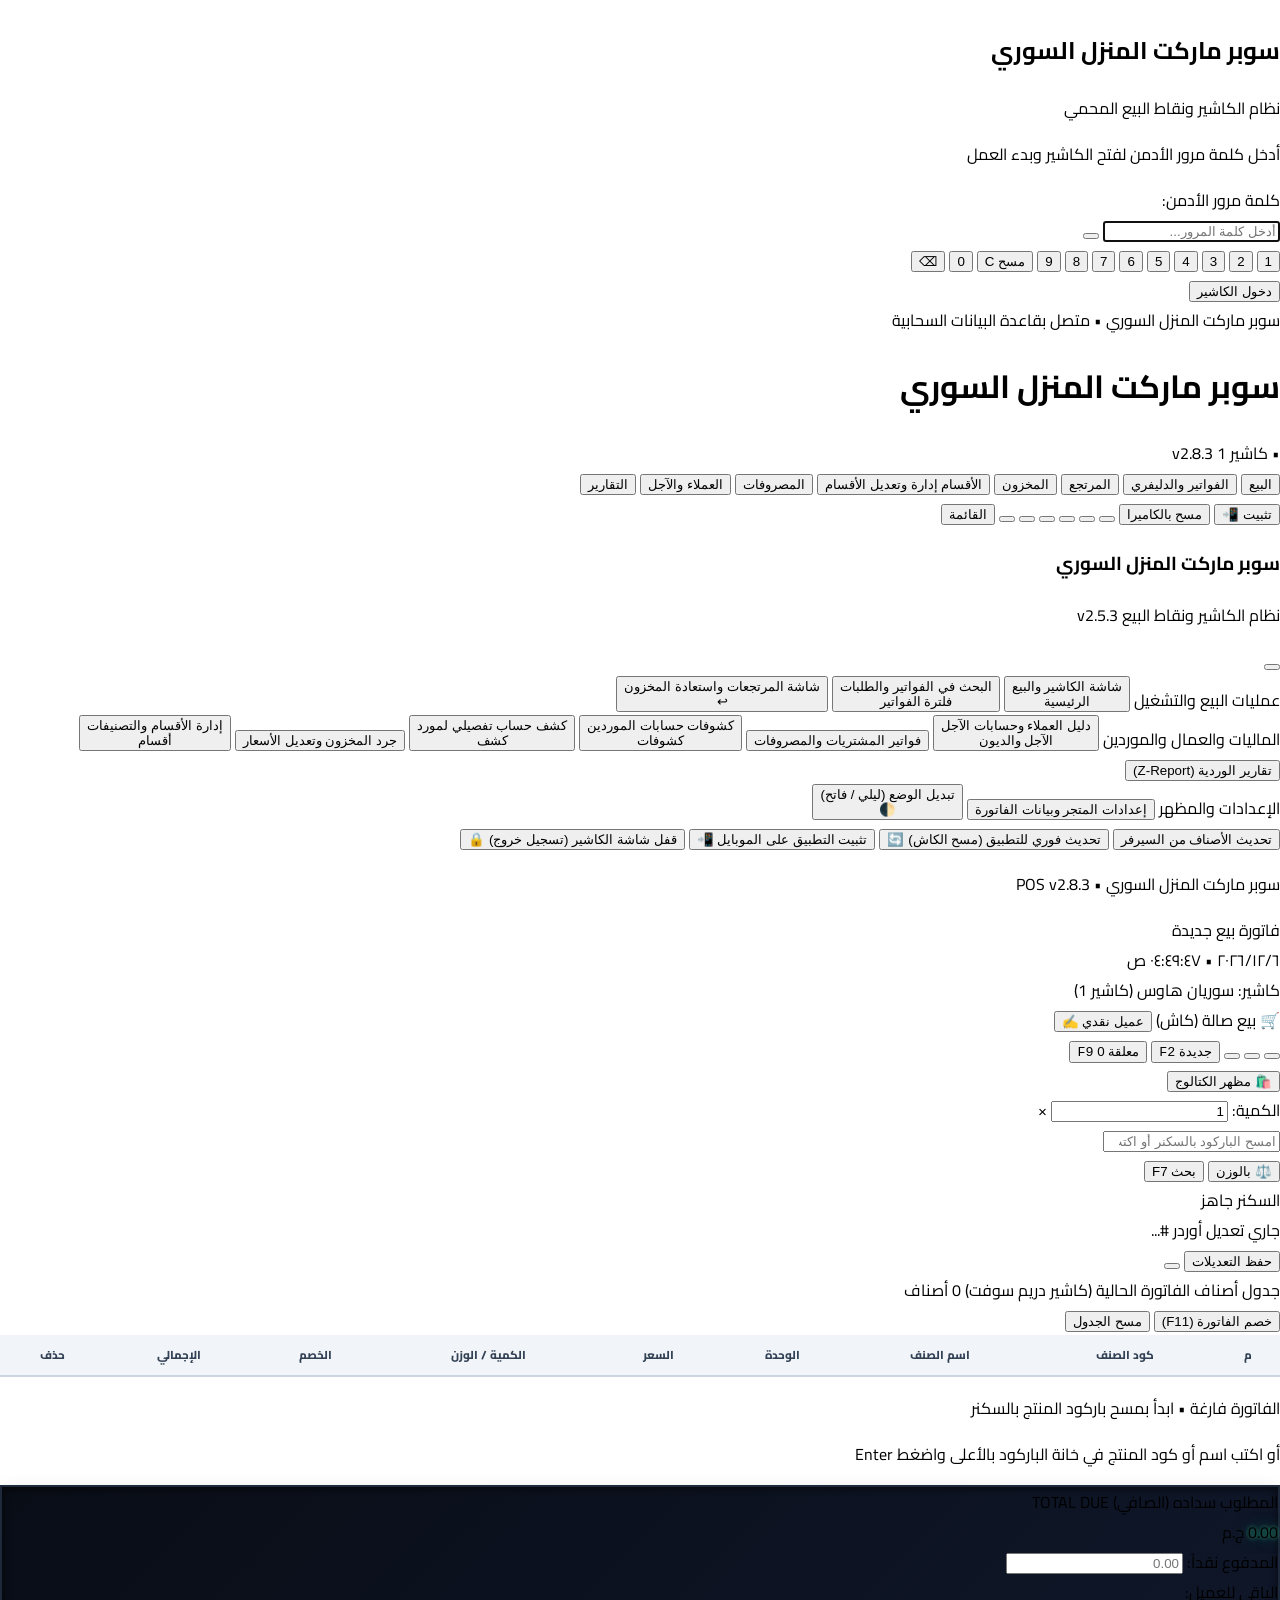
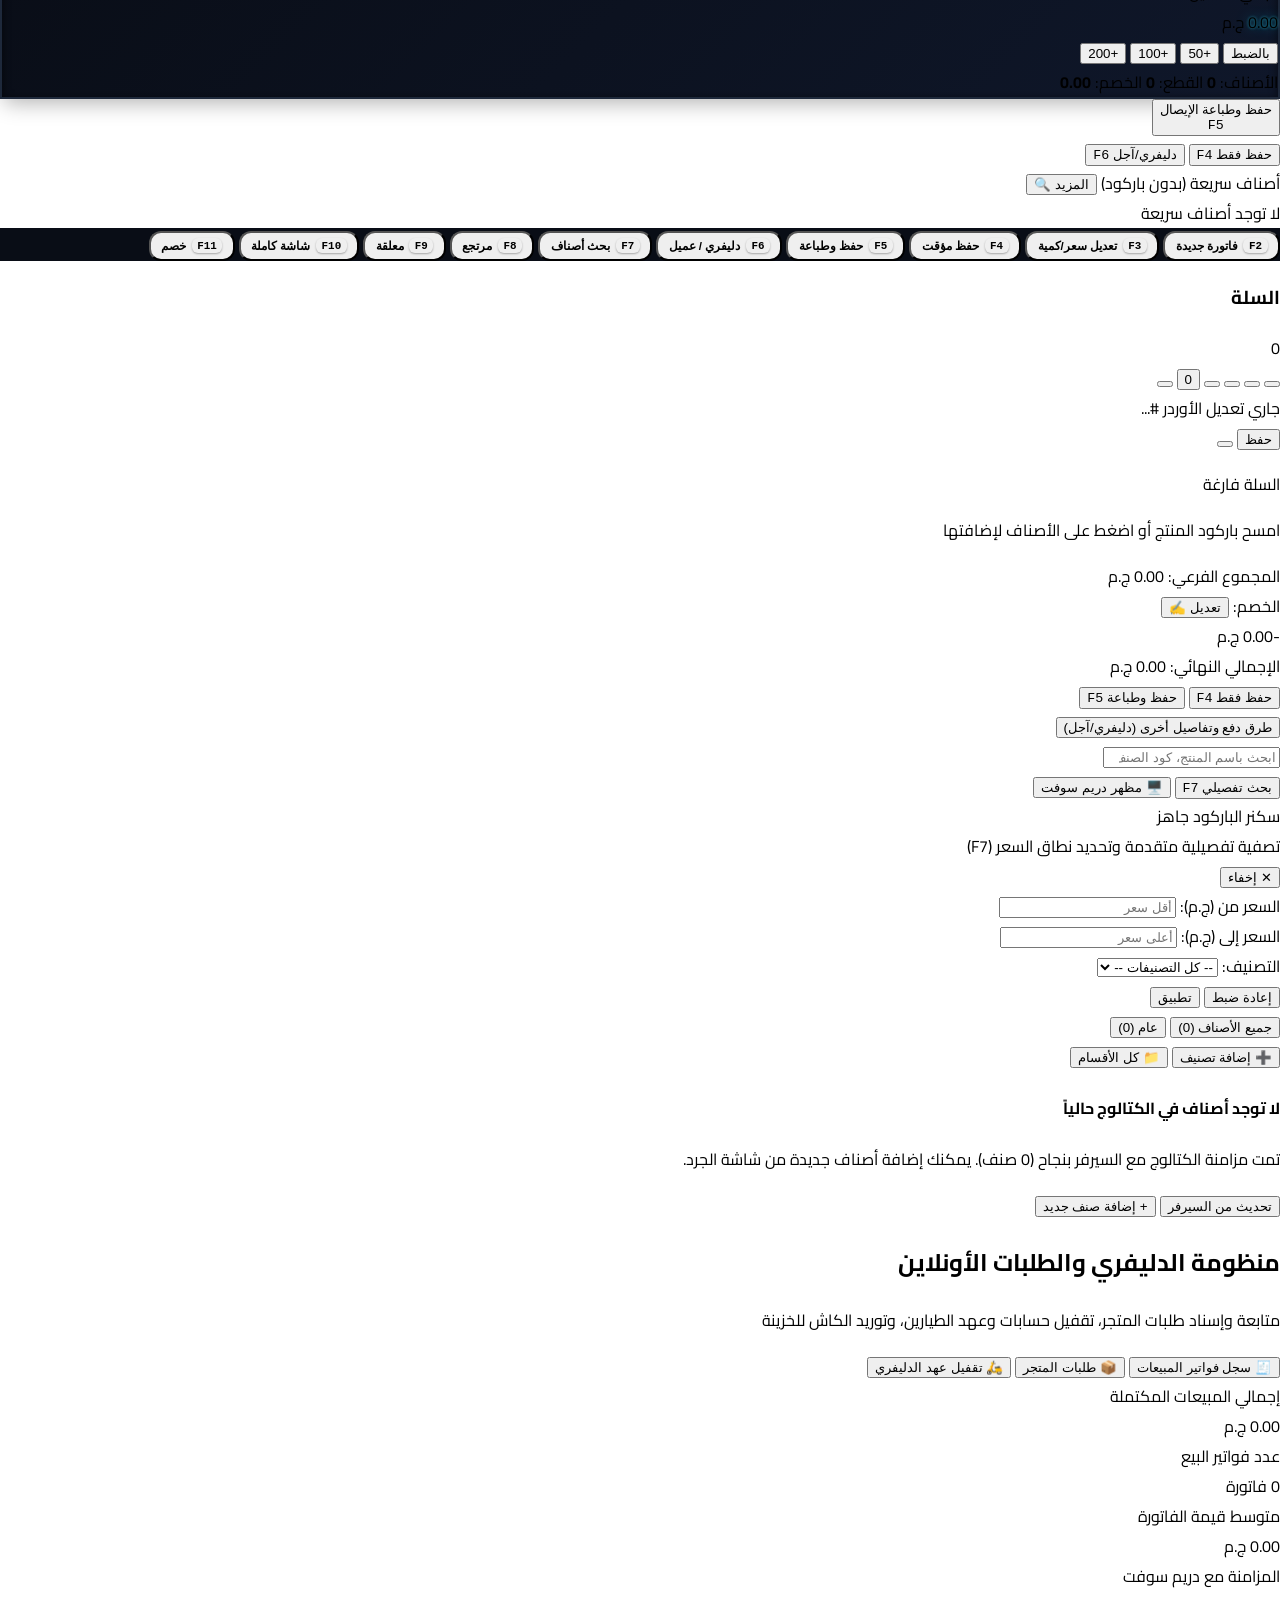
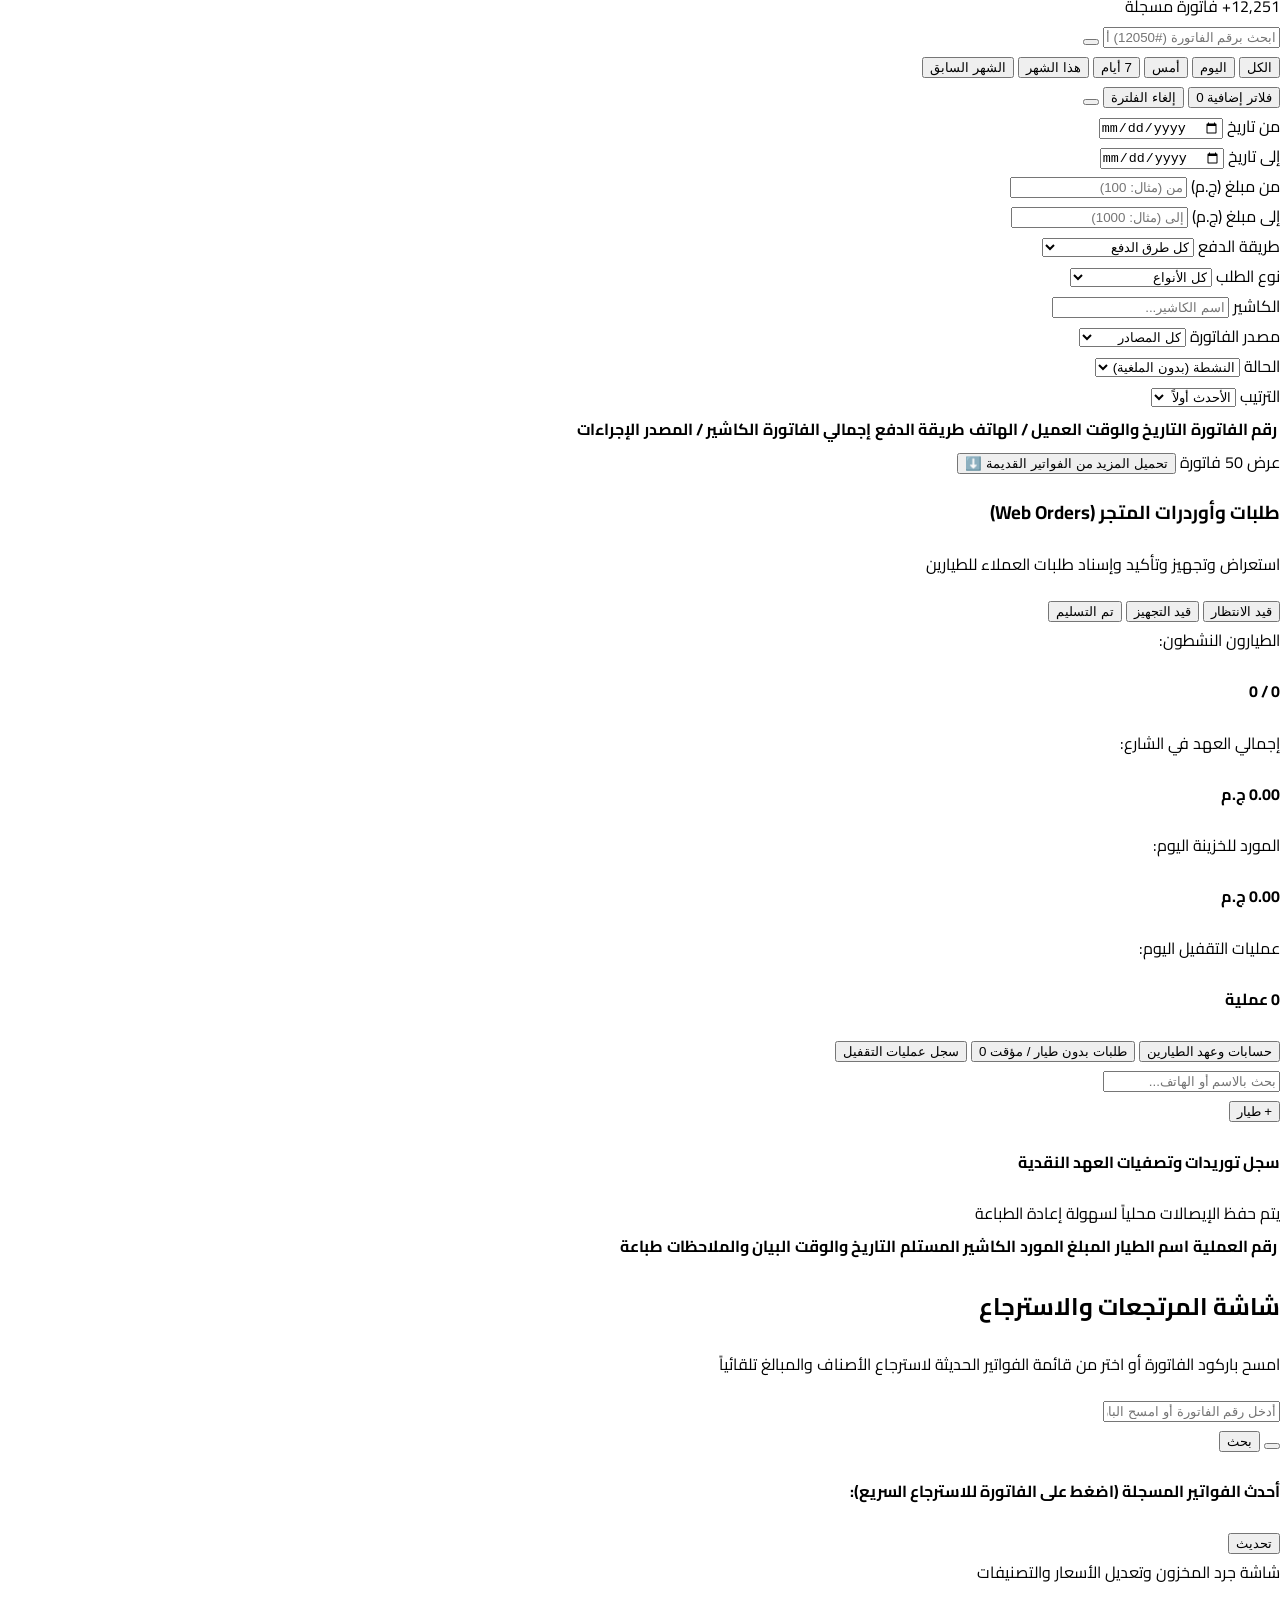
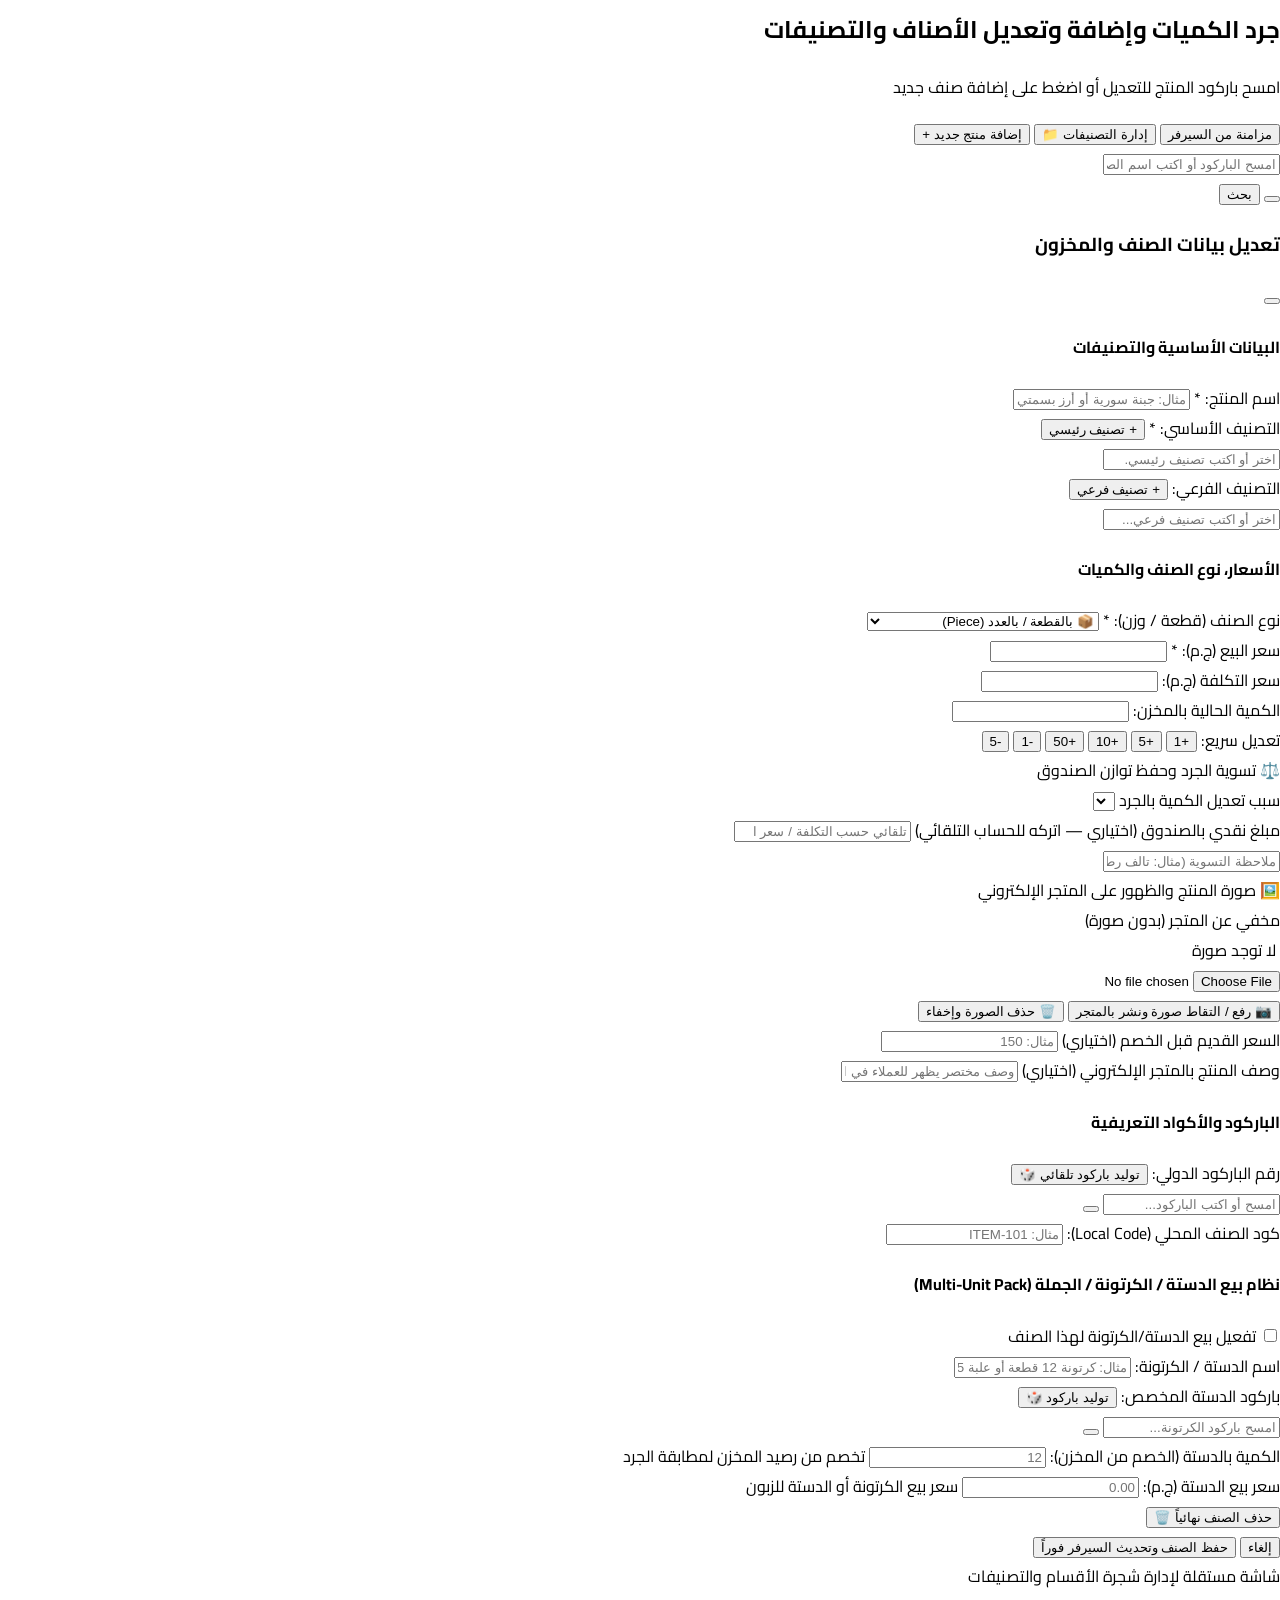
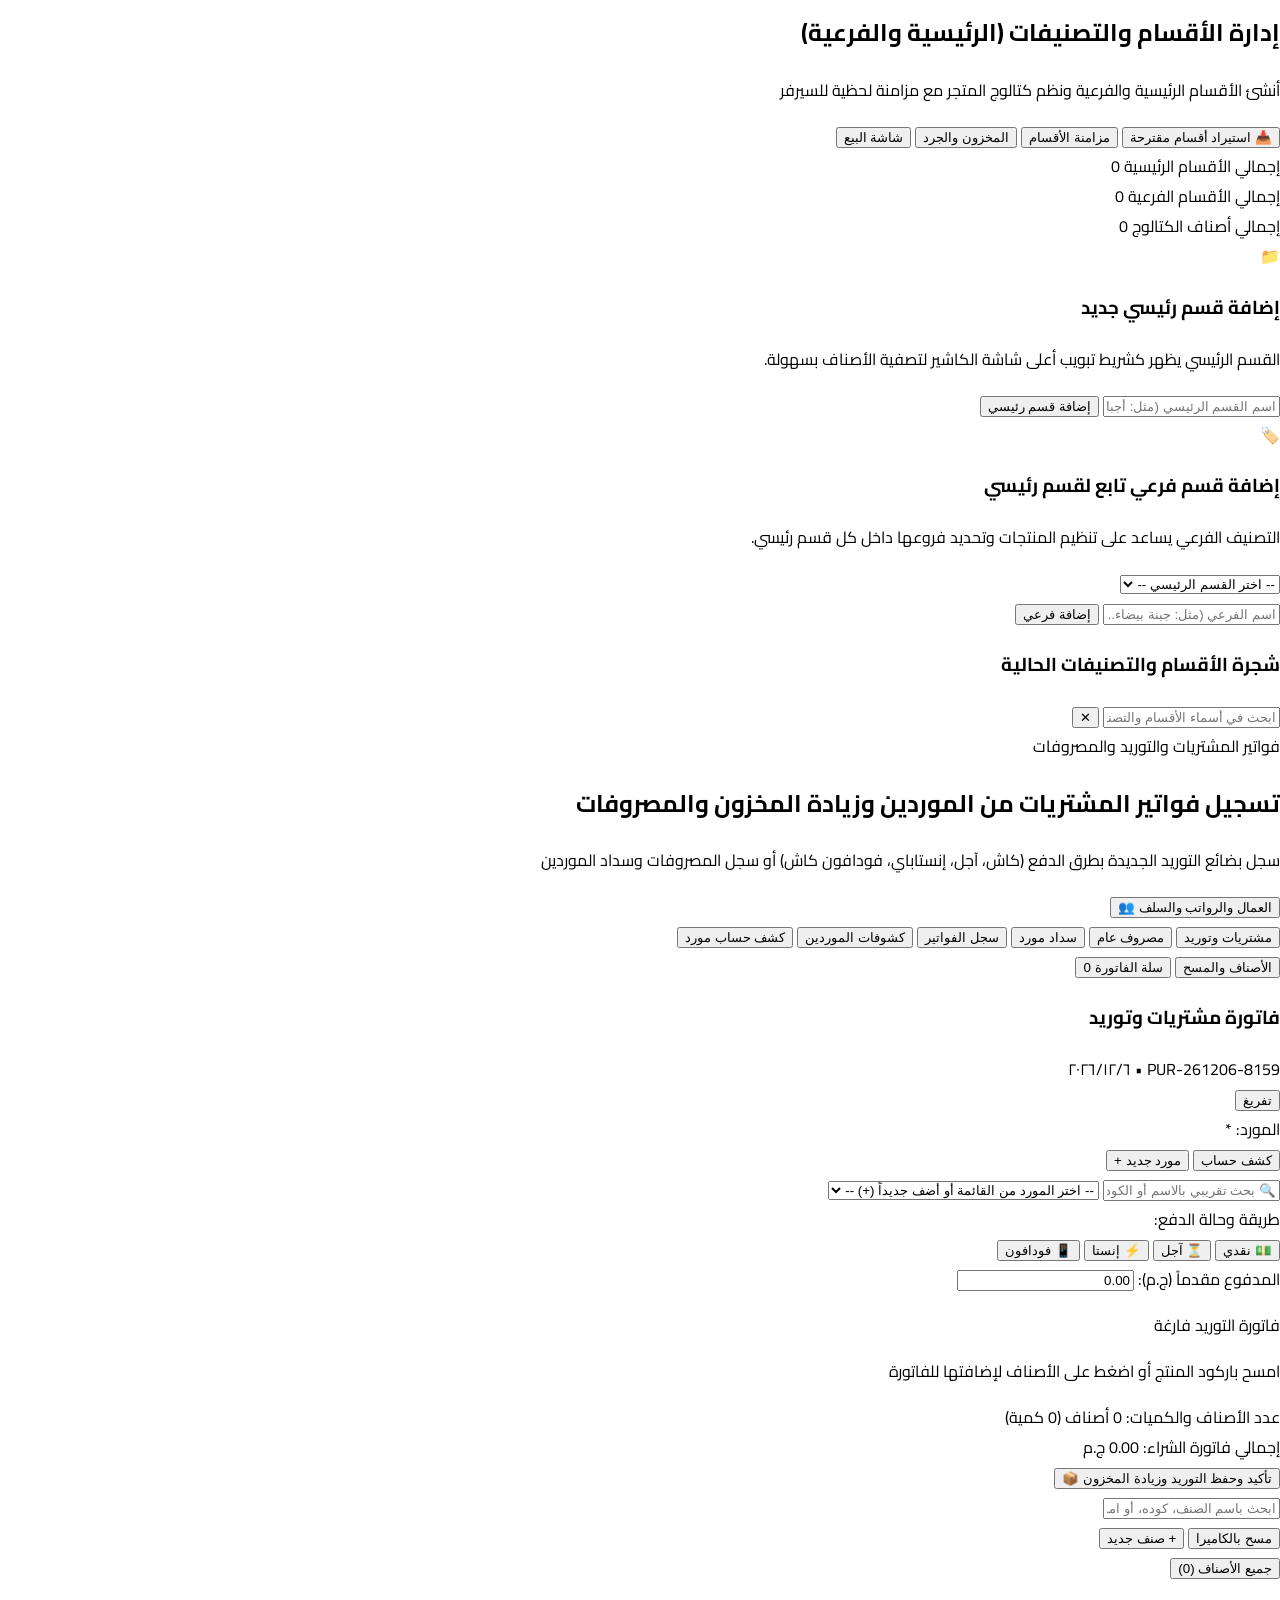
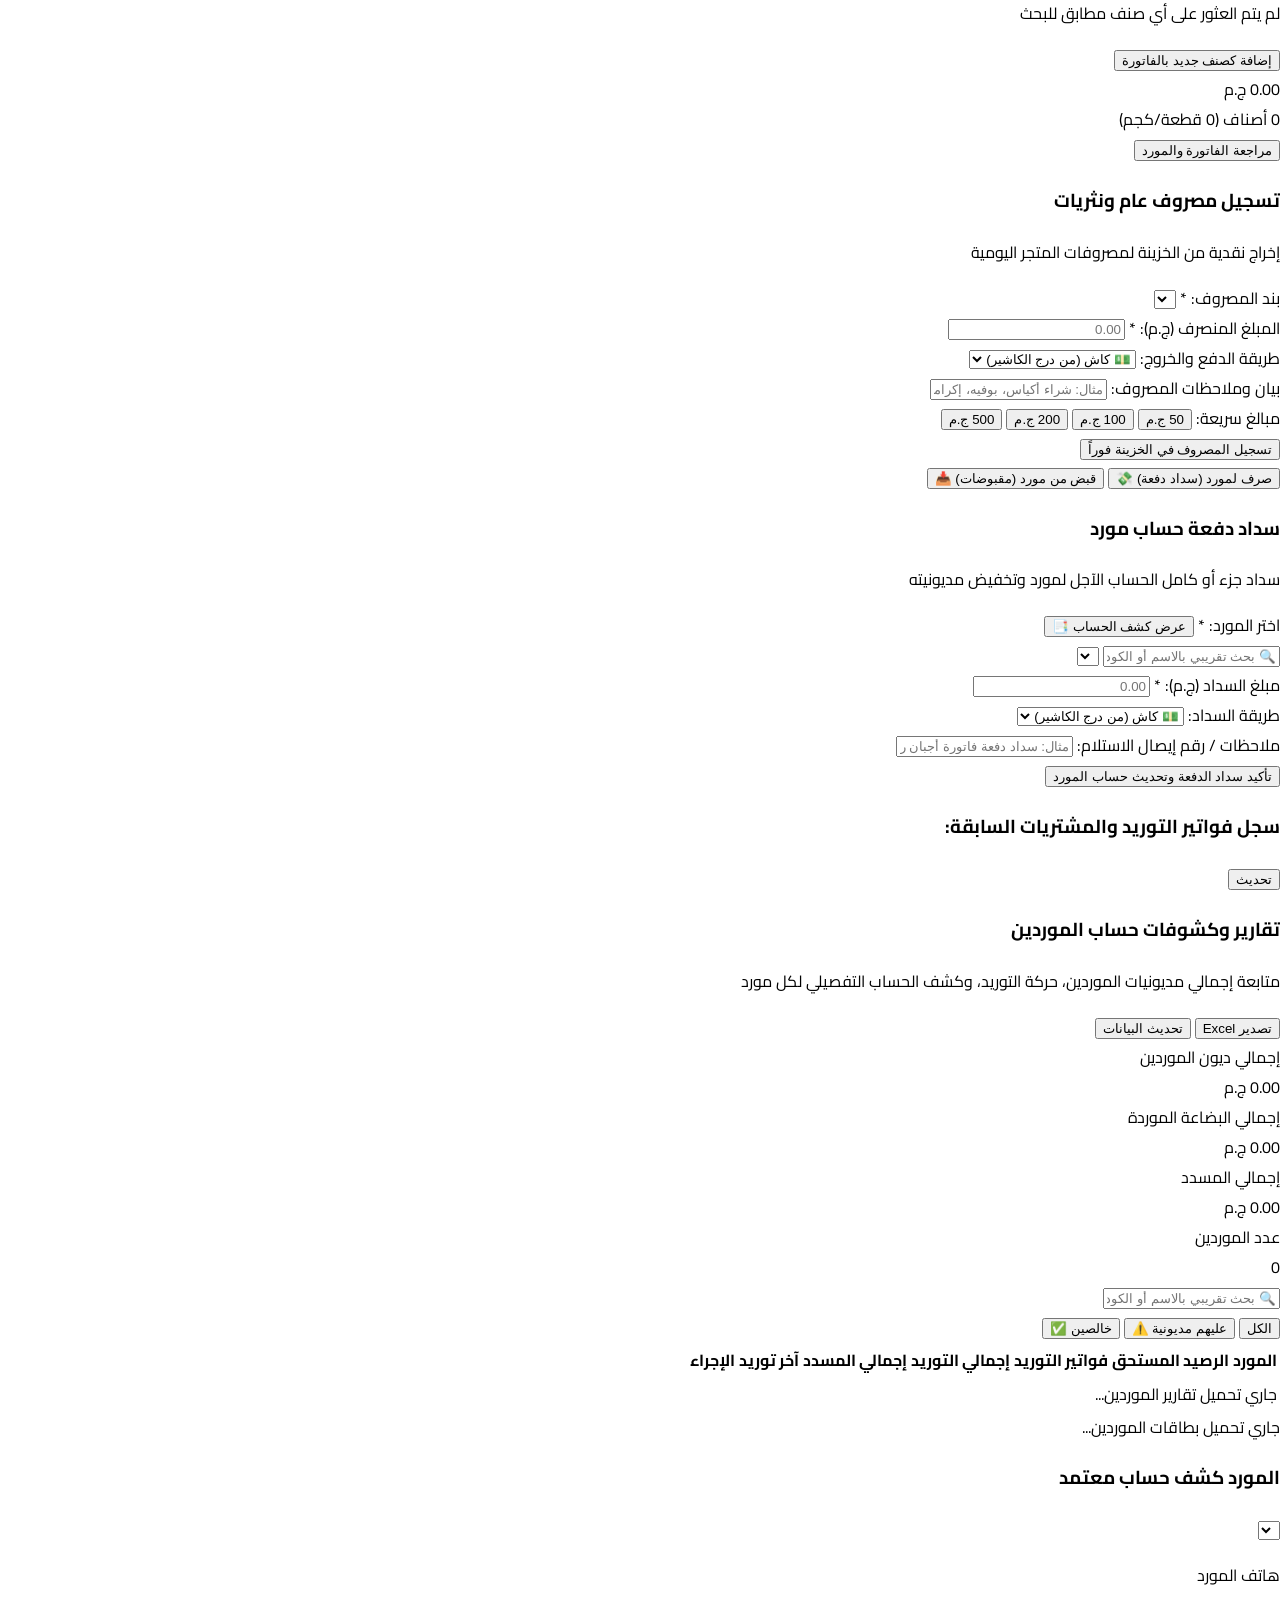
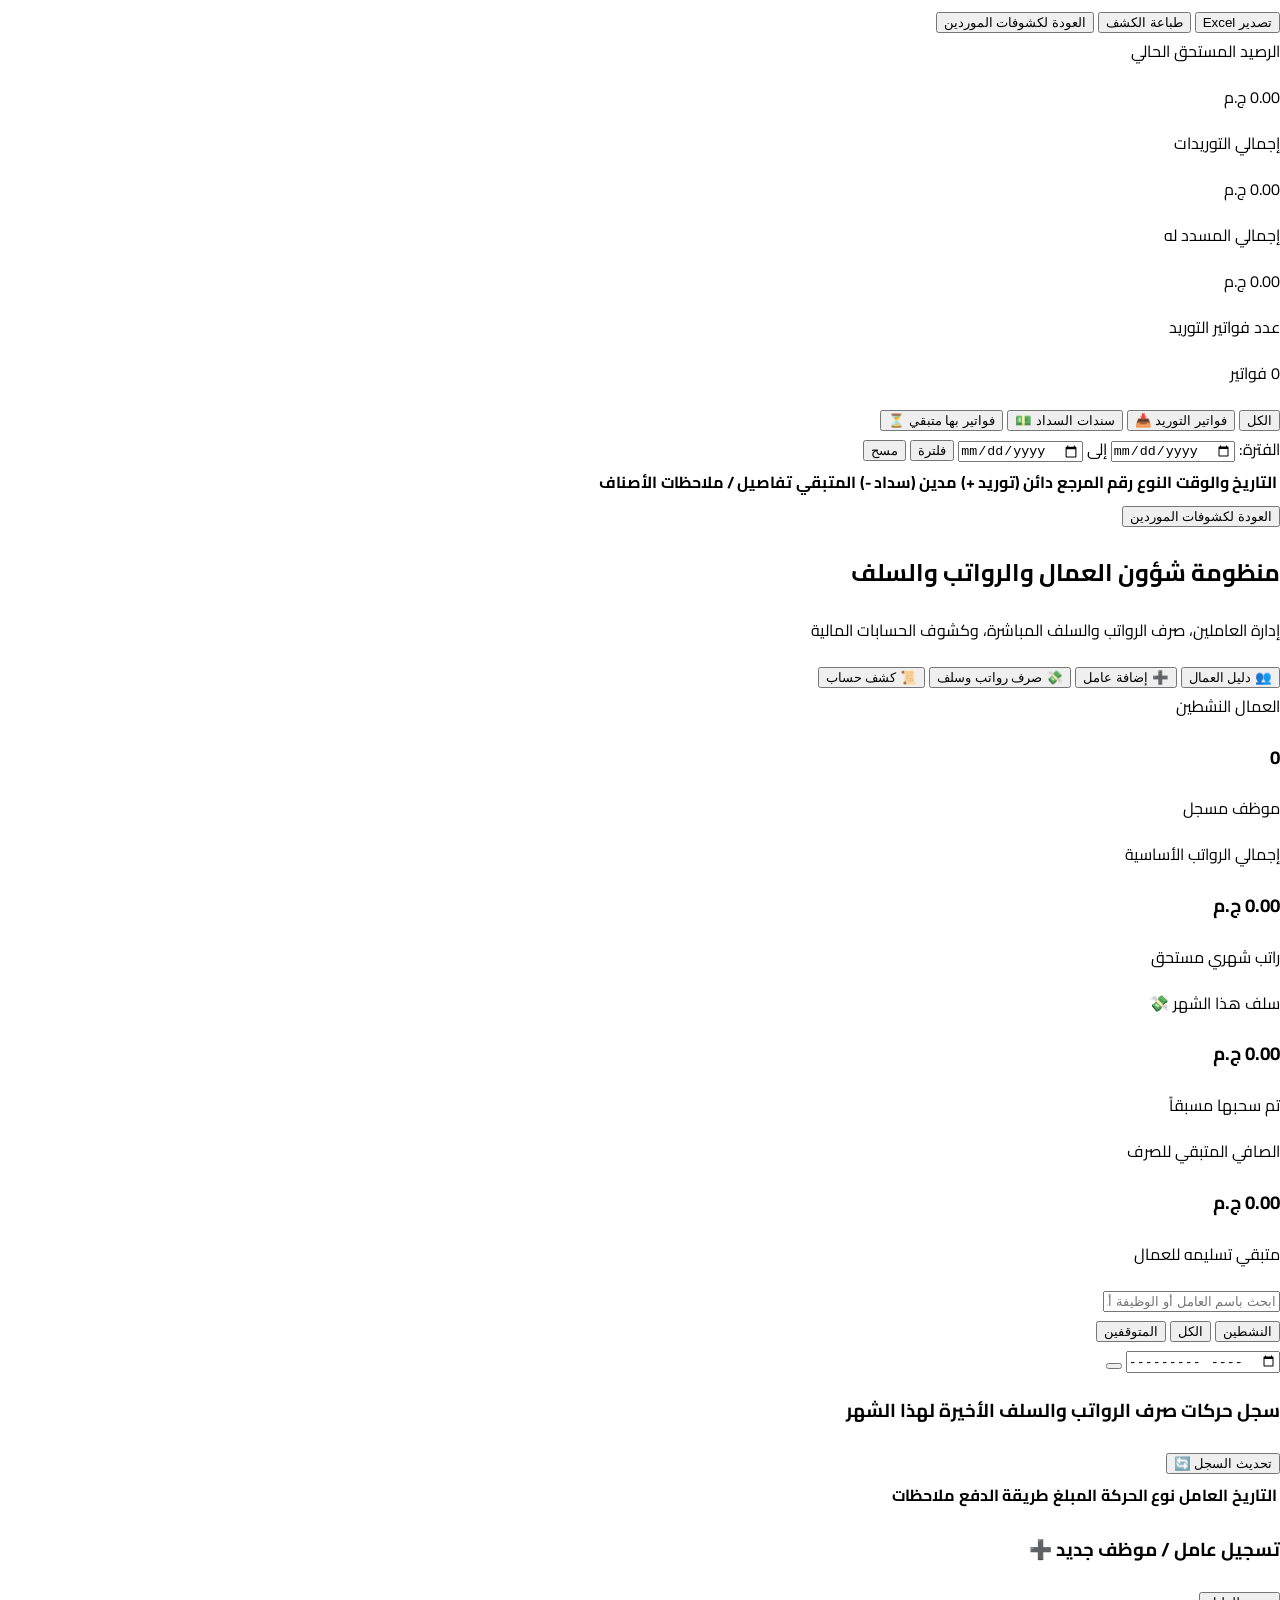
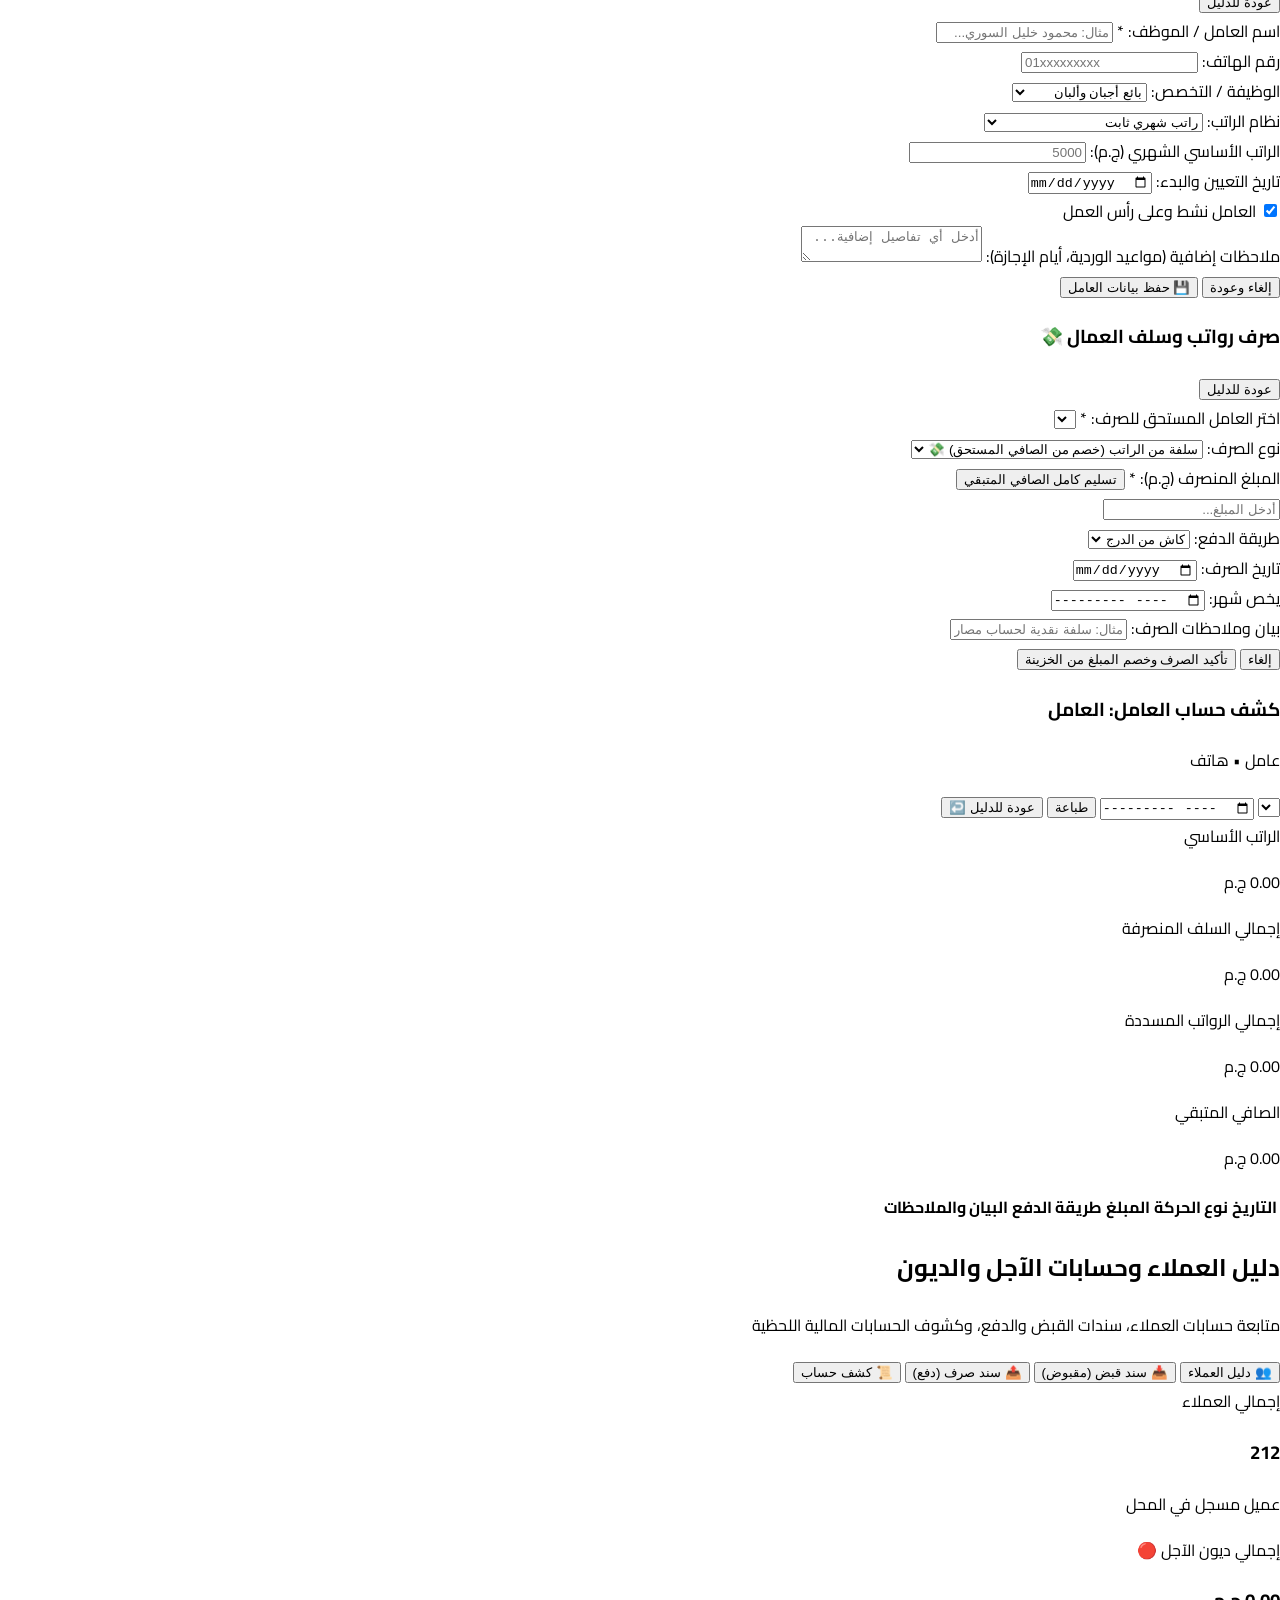
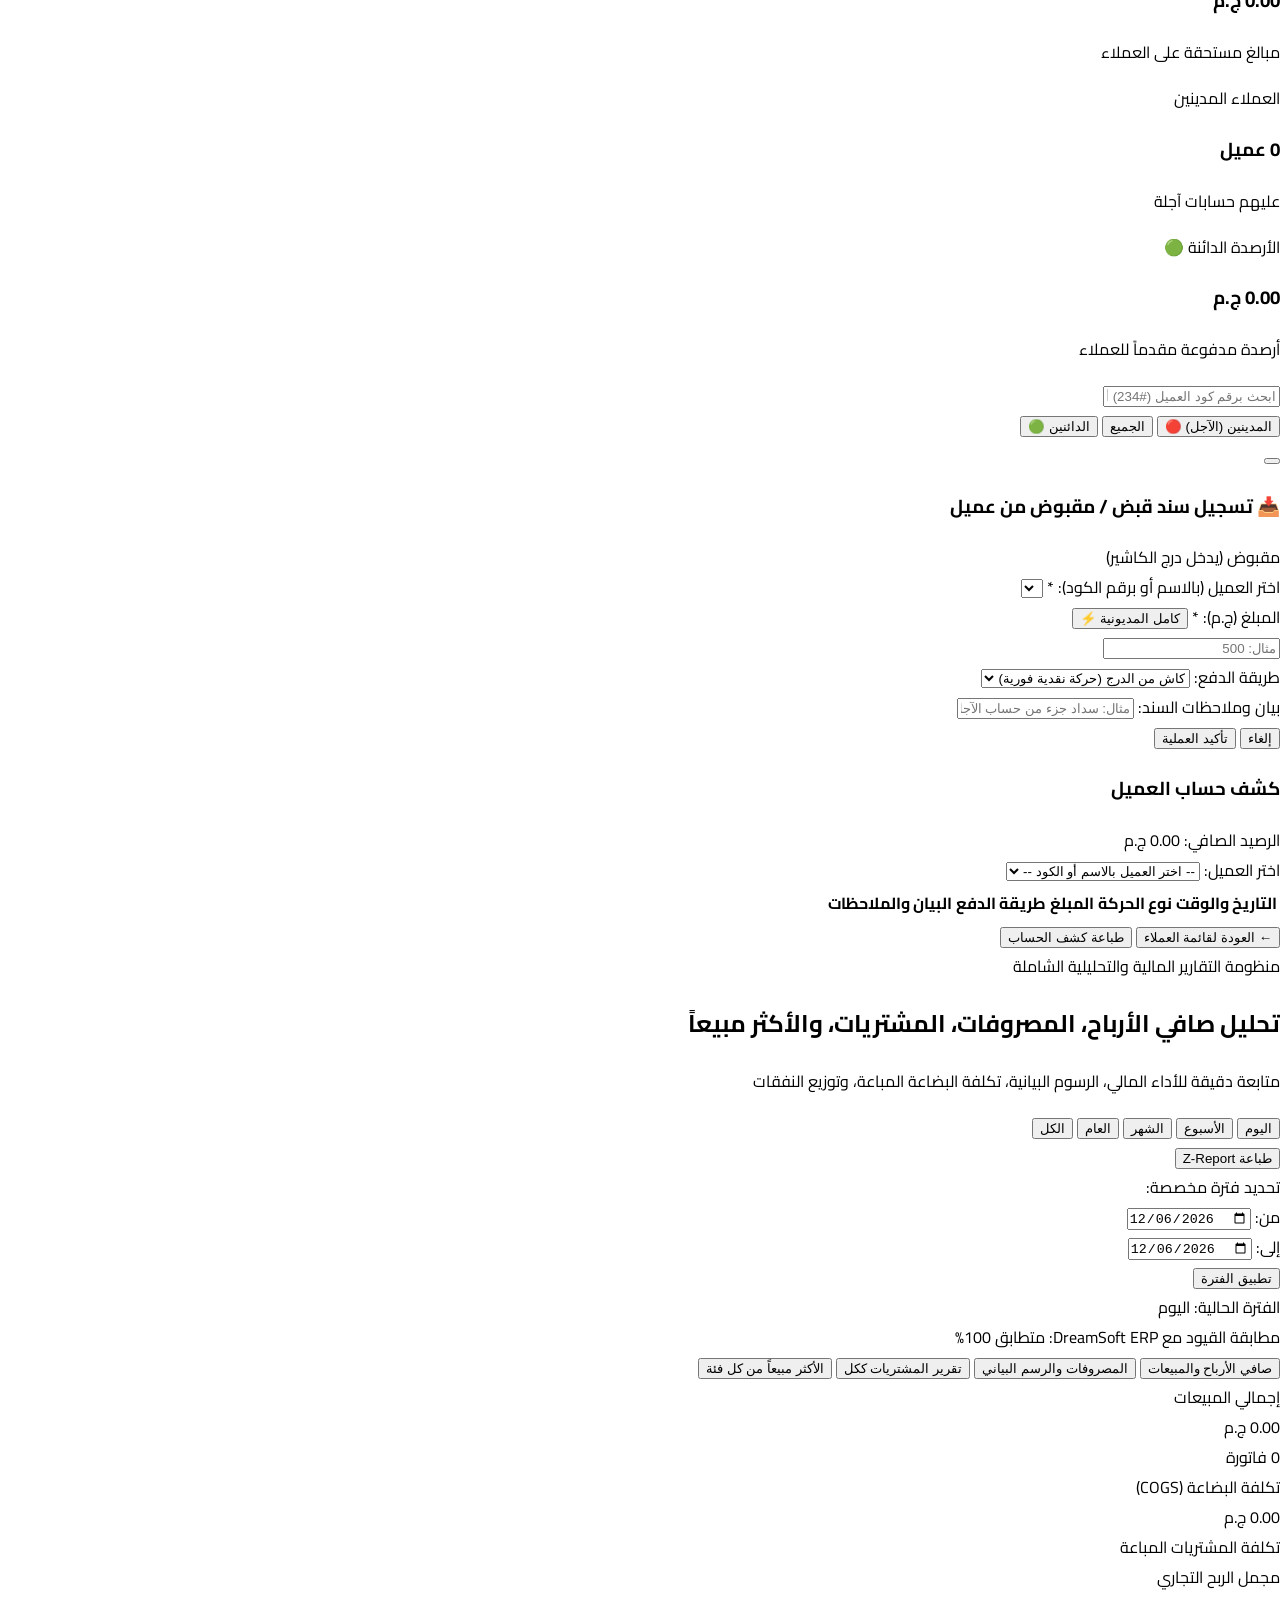
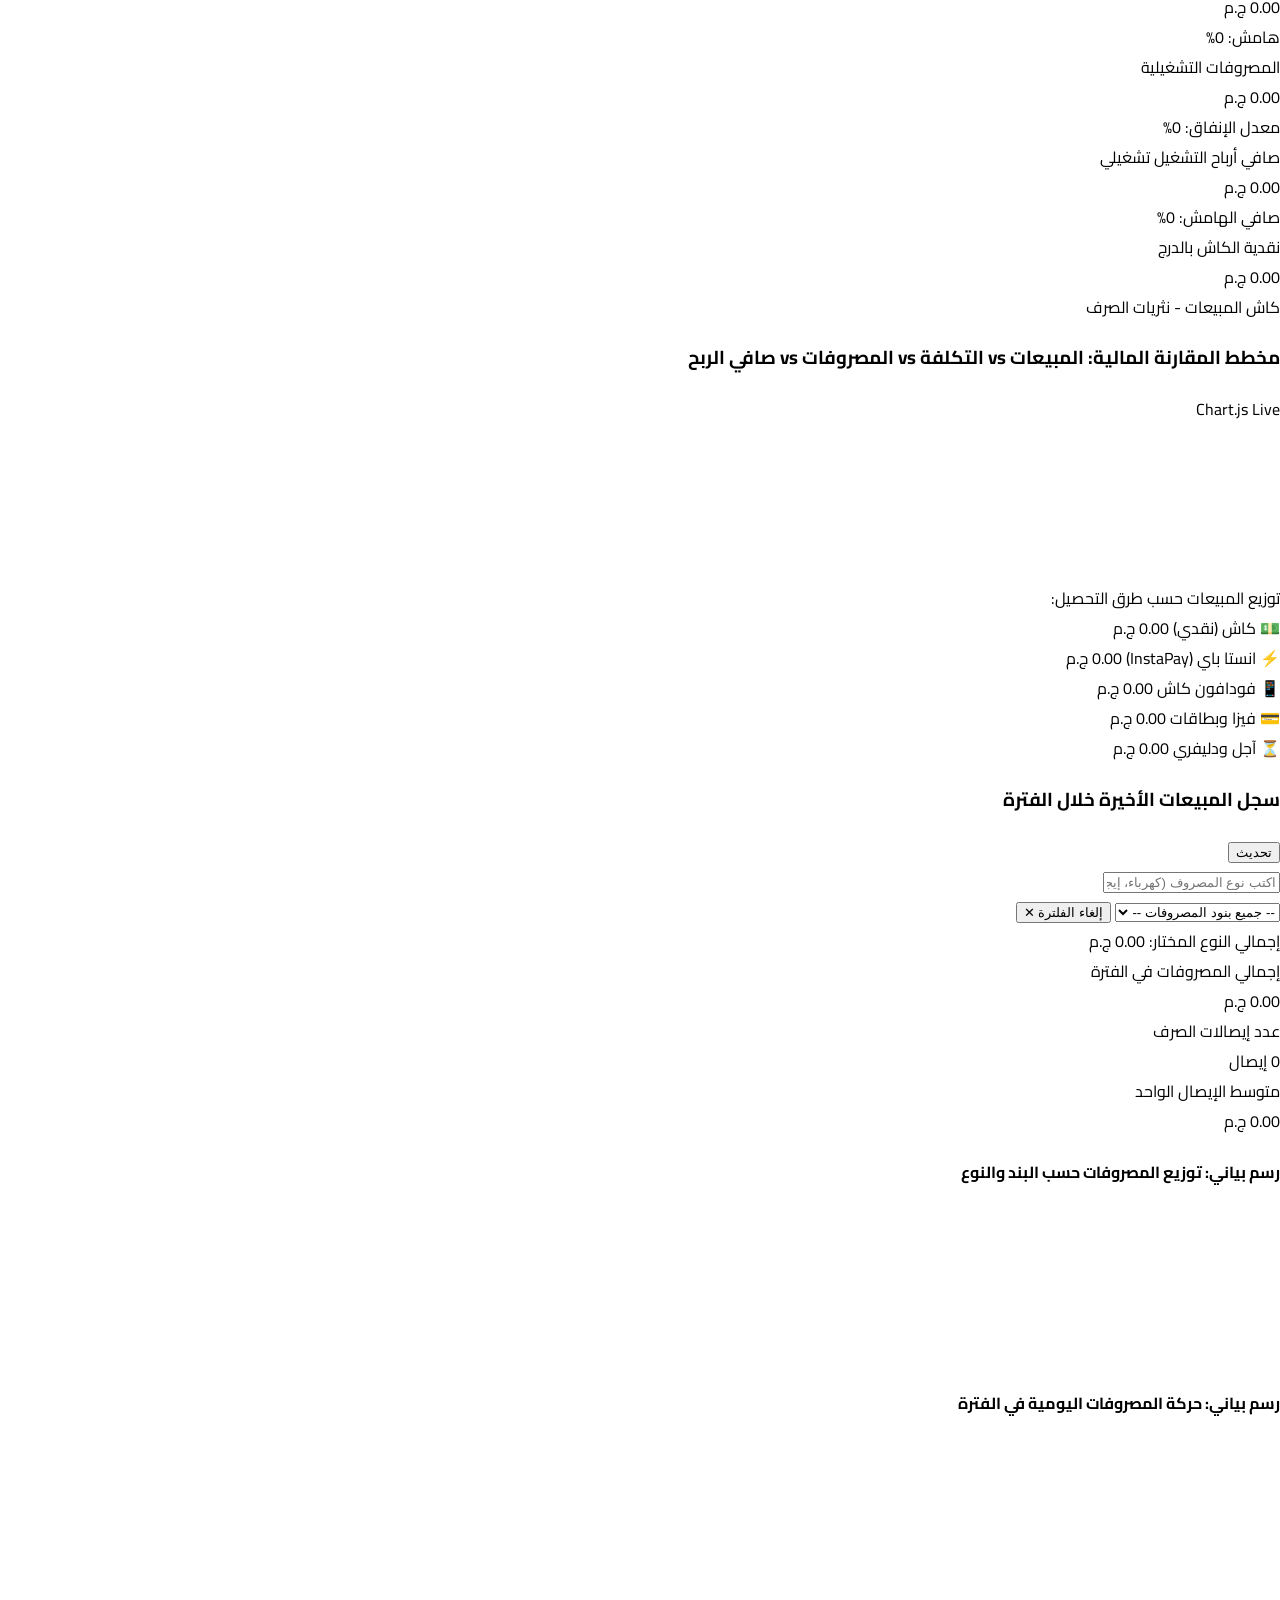
==== commit 32b57a69: "feat(pos): transform desktop cashier into DreamSoft-inspired high-speed interface with invoice table" ====
--- a/pos/index.html
+++ b/pos/index.html
@@ -548,9 +548,360 @@
   <main class="flex-1 w-full max-w-[1760px] mx-auto p-3 sm:p-4 lg:p-4 flex flex-col lg:h-[calc(100vh-4rem)] lg:overflow-hidden min-h-0">
 
     <!-- ==================== VIEW 1: POS REGISTER ==================== -->
-    <section id="view-pos" class="flex-1 grid grid-cols-1 lg:grid-cols-12 gap-4 lg:gap-5 h-full lg:overflow-hidden min-h-0 pb-20 lg:pb-0">
-      
-      <!-- Left Column: Cart & Billing Panel (4 cols on Desktop - Locked to exact view height) -->
+    <section id="view-pos" class="flex-1 flex flex-col h-full lg:overflow-hidden min-h-0 pb-20 lg:pb-0">
+
+      <!-- ==================== DESKTOP MODE 1: DREAMSOFT CASHIER DESKTOP (مظهر دريم سوفت للكمبيوتر) ==================== -->
+      <div id="pos-desktop-dreamsoft-view" class="hidden lg:flex flex-col gap-2.5 h-full overflow-hidden min-h-0 flex-1">
+        
+        <!-- DreamSoft Top Information & Cashier Strip -->
+        <div class="bg-white dark:bg-gray-800 rounded-2xl px-3.5 py-2 border border-gray-200/90 dark:border-gray-700 shadow-xs flex items-center justify-between gap-3 shrink-0">
+          
+          <!-- Right Side: Invoice Status, Cashier, Live Clock, Order Type -->
+          <div class="flex items-center gap-2.5 min-w-0">
+            <!-- Invoice Number Badge -->
+            <div class="flex items-center gap-1.5 px-3 py-1 rounded-xl bg-slate-900 text-white font-mono shadow-2xs shrink-0">
+              <i data-lucide="receipt" class="w-4 h-4 text-emerald-400"></i>
+              <span id="ds-active-invoice-label" class="text-xs font-black tracking-wide">فاتورة بيع جديدة</span>
+            </div>
+
+            <!-- Live Clock -->
+            <div class="hidden xl:flex items-center gap-1.5 px-2.5 py-1 rounded-xl bg-slate-100 dark:bg-slate-700 text-slate-600 dark:text-slate-300 text-xs font-mono font-bold shrink-0">
+              <i data-lucide="clock" class="w-3.5 h-3.5 text-indigo-500"></i>
+              <span id="ds-live-clock">...</span>
+            </div>
+
+            <!-- Cashier & User -->
+            <div class="hidden 2xl:flex items-center gap-1 px-2.5 py-1 rounded-xl bg-indigo-50 dark:bg-indigo-950/60 text-indigo-700 dark:text-indigo-300 text-xs font-bold shrink-0">
+              <i data-lucide="user-check" class="w-3.5 h-3.5"></i>
+              <span id="ds-cashier-name">كاشير: سوريان هاوس (كاشير 1)</span>
+            </div>
+
+            <!-- Order Type & Customer -->
+            <div class="flex items-center gap-1.5 text-xs font-bold shrink-0">
+              <span id="ds-order-type-badge" class="px-2.5 py-1 rounded-xl bg-emerald-50 dark:bg-emerald-950/60 text-emerald-700 dark:text-emerald-400 border border-emerald-200 dark:border-emerald-800 flex items-center gap-1">
+                <span>🛒 بيع صالة (كاش)</span>
+              </span>
+              <button type="button" onclick="window.app?.openCheckoutModal()" class="px-2.5 py-1 rounded-xl bg-sky-50 hover:bg-sky-100 dark:bg-sky-950/60 text-sky-700 dark:text-sky-300 border border-sky-200 dark:border-sky-800 flex items-center gap-1 transition cursor-pointer" title="تغيير العميل أو التحويل لدليفري (F6)">
+                <i data-lucide="user" class="w-3.5 h-3.5"></i>
+                <span id="ds-customer-name" class="truncate max-w-[120px]">عميل نقدي</span>
+                <span class="text-[10px] text-sky-500">✍️</span>
+              </button>
+            </div>
+          </div>
+
+          <!-- Left Side: Invoice Navigation & Mode Switcher -->
+          <div class="flex items-center gap-1.5 shrink-0">
+            <!-- 1. Previous Invoice -->
+            <button type="button" onclick="window.cart?.navigateInvoice(-1)" class="w-8 h-8 rounded-xl bg-gray-100 hover:bg-gray-200 dark:bg-gray-700 dark:hover:bg-gray-600 text-gray-700 dark:text-gray-200 flex items-center justify-center transition cursor-pointer active:scale-95 shadow-2xs" title="الفاتورة السابقة (رجوع)">
+              <i data-lucide="chevron-right" class="w-4 h-4"></i>
+            </button>
+
+            <!-- 2. Next Invoice -->
+            <button type="button" onclick="window.cart?.navigateInvoice(1)" class="w-8 h-8 rounded-xl bg-gray-100 hover:bg-gray-200 dark:bg-gray-700 dark:hover:bg-gray-600 text-gray-700 dark:text-gray-200 flex items-center justify-center transition cursor-pointer active:scale-95 shadow-2xs" title="الفاتورة التالية (تقدم)">
+              <i data-lucide="chevron-left" class="w-4 h-4"></i>
+            </button>
+
+            <!-- 3. Print Last / Current -->
+            <button type="button" onclick="window.cart?.printCurrentOrLast()" class="w-8 h-8 rounded-xl bg-indigo-50 hover:bg-indigo-100 dark:bg-indigo-950 text-indigo-600 dark:text-indigo-400 border border-indigo-200 dark:border-indigo-800 flex items-center justify-center transition cursor-pointer active:scale-95 shadow-2xs" title="طباعة الفاتورة 🖨️">
+              <i data-lucide="printer" class="w-4 h-4"></i>
+            </button>
+
+            <!-- 4. F2 New Sale -->
+            <button type="button" onclick="window.cart?.newSale()" class="px-2.5 h-8 rounded-xl bg-emerald-600 hover:bg-emerald-700 text-white flex items-center gap-1 transition cursor-pointer shadow-xs active:scale-95 text-xs font-bold" title="فاتورة جديدة (F2)">
+              <i data-lucide="plus" class="w-4 h-4"></i>
+              <span>جديدة</span>
+              <kbd class="text-[9px] font-mono px-1 bg-emerald-800 rounded">F2</kbd>
+            </button>
+
+            <!-- 5. F9 Suspended / Temp Invoices -->
+            <button type="button" onclick="window.cart?.showTempInvoicesModal()" class="relative px-2.5 h-8 rounded-xl bg-amber-50 hover:bg-amber-100 dark:bg-amber-950 text-amber-700 dark:text-amber-300 border border-amber-200 dark:border-amber-800 flex items-center gap-1 transition cursor-pointer active:scale-95 shadow-2xs text-xs font-bold" title="الفواتير المؤقتة والمعلقة (F9)">
+              <i data-lucide="clock" class="w-4 h-4"></i>
+              <span>معلقة</span>
+              <span id="ds-temp-invoices-badge" class="hidden px-1 rounded-full text-[9px] font-bold bg-amber-500 text-white font-mono">0</span>
+              <kbd class="text-[9px] font-mono px-1 bg-amber-200 dark:bg-amber-800 text-amber-900 dark:text-amber-100 rounded">F9</kbd>
+            </button>
+
+            <!-- Separator -->
+            <div class="h-5 w-px bg-gray-200 dark:bg-gray-700 mx-0.5"></div>
+
+            <!-- 6. Toggle to Catalog Touch Mode -->
+            <button type="button" onclick="window.app?.togglePosLayoutMode()" class="px-3 h-8 rounded-xl bg-indigo-50 hover:bg-indigo-100 dark:bg-indigo-950 text-indigo-700 dark:text-indigo-300 font-bold text-xs flex items-center gap-1.5 border border-indigo-200 dark:border-indigo-800 transition cursor-pointer shadow-2xs" title="التبديل لمظهر الكتالوج المصور وشبكة الصور">
+              <i data-lucide="layout-grid" class="w-3.5 h-3.5"></i>
+              <span id="pos-layout-mode-label">🛍️ مظهر الكتالوج</span>
+            </button>
+          </div>
+
+        </div>
+
+        <!-- DreamSoft Barcode & Direct Entry Strip -->
+        <div class="bg-white dark:bg-gray-800 rounded-2xl p-2.5 border border-gray-200/90 dark:border-gray-700 shadow-xs flex items-center gap-2.5 shrink-0">
+          
+          <!-- Quantity Multiplier Input -->
+          <div class="flex items-center gap-1.5 bg-slate-100 dark:bg-slate-700/80 px-3 py-1.5 rounded-xl border border-slate-300 dark:border-slate-600 shrink-0 shadow-2xs" title="الكمية المراد إضافتها عند مسح الباركود">
+            <label for="ds-qty-multiplier" class="text-xs font-black text-slate-700 dark:text-slate-200">الكمية:</label>
+            <input type="number" id="ds-qty-multiplier" value="1" min="1" step="1" class="w-14 bg-white dark:bg-slate-800 text-center font-mono font-black text-sm text-indigo-600 dark:text-indigo-400 rounded-lg border border-slate-300 dark:border-slate-500 focus:outline-none focus:ring-2 focus:ring-indigo-500 py-0.5">
+            <span class="text-xs font-black text-slate-400">×</span>
+          </div>
+
+          <!-- Barcode / Search Input -->
+          <div class="relative flex-1">
+            <i data-lucide="scan-barcode" class="w-4 h-4 absolute start-3 top-1/2 -translate-y-1/2 text-emerald-600 dark:text-emerald-400"></i>
+            <input type="search" id="ds-barcode-input" name="ds_barcode_direct" autocomplete="off" autocorrect="off" autocapitalize="off" spellcheck="false" placeholder="امسح الباركود بالسكنر أو اكتب اسم/كود الصنف واضغط Enter... (يمكنك كتابة 5*كود الصنف)" class="w-full bg-slate-50 dark:bg-slate-700/50 border border-slate-300 dark:border-slate-600 rounded-xl ps-9 pe-3 py-2 text-xs sm:text-sm font-bold text-gray-900 dark:text-white focus:ring-2 focus:ring-emerald-500 focus:bg-white dark:focus:bg-slate-800 transition">
+          </div>
+
+          <!-- Quick Action Buttons -->
+          <div class="flex items-center gap-1.5 shrink-0">
+            <!-- Grams / Scale Weight Modal -->
+            <button type="button" onclick="window.app?.openManualWeightModal()" class="px-2.5 py-2 rounded-xl bg-amber-50 hover:bg-amber-100 dark:bg-amber-950 text-amber-700 dark:text-amber-300 text-xs font-bold flex items-center gap-1 border border-amber-200 dark:border-amber-800 transition cursor-pointer" title="إدخال وزن بالجرام لأصناف الميزان">
+              <i data-lucide="scale" class="w-3.5 h-3.5"></i>
+              <span>⚖️ بالوزن</span>
+            </button>
+
+            <!-- Detailed Search (F7) -->
+            <button type="button" onclick="window.app?.toggleAdvancedSearch()" class="px-2.5 py-2 rounded-xl bg-indigo-50 hover:bg-indigo-100 dark:bg-indigo-950 text-indigo-700 dark:text-indigo-300 text-xs font-bold flex items-center gap-1 border border-indigo-200 dark:border-indigo-800 transition cursor-pointer" title="تصفية تفصيلية وبحث متقدم (F7)">
+              <i data-lucide="search" class="w-3.5 h-3.5"></i>
+              <span>بحث F7</span>
+            </button>
+
+            <!-- Scanner Status Pulse -->
+            <div class="hidden xl:flex items-center gap-1.5 px-2.5 py-1.5 rounded-xl bg-emerald-50 dark:bg-emerald-950/60 text-emerald-700 dark:text-emerald-400 border border-emerald-200 dark:border-emerald-800 text-[11px] font-bold shrink-0">
+              <span class="w-2 h-2 rounded-full bg-emerald-500 animate-pulse"></span>
+              <span>السكنر جاهز</span>
+            </div>
+          </div>
+
+        </div>
+
+        <!-- DreamSoft Main Workspace (Dominant Table 8 cols + Side Panel 4 cols) -->
+        <div class="flex-1 grid grid-cols-12 gap-3 min-h-0 overflow-hidden">
+          
+          <!-- ==================== CENTER: DOMINANT INVOICE DATA GRID (8 COLS) ==================== -->
+          <div class="col-span-8 flex flex-col bg-white dark:bg-gray-800 rounded-2xl border border-gray-200/90 dark:border-gray-700 shadow-xs overflow-hidden min-h-0">
+            
+            <!-- Editing Order Banner (DreamSoft view) -->
+            <div id="ds-editing-banner" class="hidden px-4 py-2 bg-amber-500 text-white flex items-center justify-between shrink-0 shadow-xs">
+              <div class="flex items-center gap-2">
+                <i data-lucide="edit-3" class="w-4 h-4 animate-bounce"></i>
+                <span id="ds-editing-title" class="text-xs font-black">جاري تعديل أوردر #...</span>
+              </div>
+              <div class="flex items-center gap-1.5">
+                <button type="button" onclick="window.cart?.saveOrderEdits()" class="px-2.5 py-1 rounded-lg bg-emerald-700 hover:bg-emerald-800 text-white text-xs font-bold flex items-center gap-1 shadow-2xs">
+                  <i data-lucide="save" class="w-3.5 h-3.5"></i>
+                  <span>حفظ التعديلات</span>
+                </button>
+                <button type="button" onclick="window.cart?.cancelOrderEditing(true)" class="p-1 rounded-lg bg-amber-600 hover:bg-amber-700 text-white" title="إلغاء التعديل">
+                  <i data-lucide="x" class="w-3.5 h-3.5"></i>
+                </button>
+              </div>
+            </div>
+
+            <!-- Table Header Strip -->
+            <div class="bg-slate-100 dark:bg-slate-700/80 px-3.5 py-2 border-b border-gray-200 dark:border-gray-600 flex items-center justify-between shrink-0">
+              <div class="flex items-center gap-2">
+                <i data-lucide="file-spreadsheet" class="w-4 h-4 text-indigo-600 dark:text-indigo-400"></i>
+                <span class="text-xs font-black text-gray-900 dark:text-white">جدول أصناف الفاتورة الحالية (كاشير دريم سوفت)</span>
+                <span id="ds-table-badge-count" class="px-2 py-0.2 rounded-full text-[10px] font-mono font-bold bg-indigo-100 dark:bg-indigo-950 text-indigo-600 dark:text-indigo-300">0 أصناف</span>
+              </div>
+              <div class="flex items-center gap-2">
+                <button type="button" onclick="window.app?.promptQuickDiscount()" class="text-[11px] font-bold text-indigo-600 dark:text-indigo-400 hover:underline flex items-center gap-1 cursor-pointer" title="إضافة خصم على الفاتورة (F11)">
+                  <span>خصم الفاتورة (F11)</span>
+                </button>
+                <button type="button" onclick="window.cart?.clearCart(true)" class="text-[11px] font-bold text-rose-500 hover:text-rose-700 flex items-center gap-1 cursor-pointer">
+                  <i data-lucide="trash-2" class="w-3 h-3"></i>
+                  <span>مسح الجدول</span>
+                </button>
+              </div>
+            </div>
+
+            <!-- DreamSoft Table Scroll Container -->
+            <div class="flex-1 overflow-y-auto min-h-0 dreamsoft-table-scroll">
+              <table class="dreamsoft-table">
+                <thead class="sticky top-0 z-10 shadow-2xs">
+                  <tr>
+                    <th class="text-center w-10">م</th>
+                    <th class="w-24">كود الصنف</th>
+                    <th>اسم الصنف</th>
+                    <th class="text-center w-20">الوحدة</th>
+                    <th class="text-center w-24">السعر</th>
+                    <th class="text-center w-36">الكمية / الوزن</th>
+                    <th class="text-center w-20">الخصم</th>
+                    <th class="text-center w-28">الإجمالي</th>
+                    <th class="text-center w-12">حذف</th>
+                  </tr>
+                </thead>
+                <tbody id="dreamsoft-table-body">
+                  <!-- Rendered dynamically by cart.js -->
+                </tbody>
+              </table>
+
+              <!-- Empty Notice in Table -->
+              <div id="ds-empty-notice" class="flex flex-col items-center justify-center py-20 text-gray-400">
+                <div class="w-14 h-14 rounded-2xl bg-slate-100 dark:bg-slate-700/60 flex items-center justify-center mb-2.5">
+                  <i data-lucide="shopping-cart" class="w-7 h-7 opacity-30 text-slate-500"></i>
+                </div>
+                <p class="text-xs font-bold text-gray-700 dark:text-gray-300">الفاتورة فارغة • ابدأ بمسح باركود المنتج بالسكنر</p>
+                <p class="text-[11px] text-gray-400 mt-1">أو اكتب اسم أو كود المنتج في خانة الباركود بالأعلى واضغط Enter</p>
+              </div>
+            </div>
+
+          </div>
+
+          <!-- ==================== SIDE: DIGITAL LED SCREEN & CONTROLS (4 COLS) ==================== -->
+          <div class="col-span-4 flex flex-col gap-2.5 h-full min-h-0 overflow-hidden">
+            
+            <!-- Glowing LED Screen Display Box -->
+            <div class="dreamsoft-led-screen rounded-2xl p-3.5 shadow-xl flex flex-col gap-2.5 shrink-0">
+              
+              <!-- Top Counter: المطلوب سداده (Total Due / الصافي) -->
+              <div class="flex flex-col gap-1">
+                <div class="flex items-center justify-between text-xs font-bold text-emerald-400 tracking-wide uppercase">
+                  <span class="flex items-center gap-1.5">
+                    <span class="w-2 h-2 rounded-full bg-emerald-400 animate-pulse"></span>
+                    <span>المطلوب سداده (الصافي)</span>
+                  </span>
+                  <span class="font-mono text-[10px] text-gray-400">TOTAL DUE</span>
+                </div>
+                <div class="bg-black/50 rounded-xl px-3 py-2 border border-emerald-500/40 flex items-baseline justify-between">
+                  <span id="ds-led-total" class="text-3xl sm:text-4xl font-black font-mono tracking-wider text-emerald-400 dreamsoft-led-glow-green">
+                    0.00
+                  </span>
+                  <span class="text-xs font-bold text-emerald-300 font-sans">ج.م</span>
+                </div>
+              </div>
+
+              <!-- Cash Paid & Change Inputs -->
+              <div class="grid grid-cols-2 gap-2 pt-1 border-t border-slate-700/80">
+                <!-- المدفوع نقداً -->
+                <div class="flex flex-col gap-1">
+                  <label for="ds-cash-paid-input" class="text-[11px] font-bold text-slate-300">المدفوع نقداً:</label>
+                  <input type="number" id="ds-cash-paid-input" min="0" step="1" placeholder="0.00" oninput="window.cart?.updateDsChange()" class="w-full bg-slate-800 text-white font-mono font-black text-sm px-2.5 py-1.5 rounded-xl border border-slate-600 focus:border-emerald-400 focus:outline-none text-left">
+                </div>
+                <!-- الباقي للعميل -->
+                <div class="flex flex-col gap-1">
+                  <label class="text-[11px] font-bold text-slate-300">الباقي للعميل:</label>
+                  <div class="bg-black/40 rounded-xl px-2.5 py-1.5 border border-slate-700 flex items-center justify-between h-[34px]">
+                    <span id="ds-led-change" class="text-sm font-black font-mono text-cyan-300 dreamsoft-led-glow-cyan">0.00</span>
+                    <span class="text-[10px] text-slate-400">ج.م</span>
+                  </div>
+                </div>
+              </div>
+
+              <!-- Quick Cash Chips (+50, +100, +200, بالضبط) -->
+              <div class="grid grid-cols-4 gap-1.5">
+                <button type="button" onclick="window.cart?.setDsExactCash()" class="py-1 px-1 rounded-lg bg-emerald-950/70 hover:bg-emerald-900 border border-emerald-600/40 text-emerald-300 text-[10px] font-bold transition active:scale-95 cursor-pointer text-center">
+                  بالضبط
+                </button>
+                <button type="button" onclick="window.cart?.addDsCash(50)" class="py-1 px-1 rounded-lg bg-slate-800 hover:bg-slate-700 text-slate-200 text-[10px] font-mono font-bold border border-slate-600 transition active:scale-95 cursor-pointer text-center">
+                  +50
+                </button>
+                <button type="button" onclick="window.cart?.addDsCash(100)" class="py-1 px-1 rounded-lg bg-slate-800 hover:bg-slate-700 text-slate-200 text-[10px] font-mono font-bold border border-slate-600 transition active:scale-95 cursor-pointer text-center">
+                  +100
+                </button>
+                <button type="button" onclick="window.cart?.addDsCash(200)" class="py-1 px-1 rounded-lg bg-slate-800 hover:bg-slate-700 text-slate-200 text-[10px] font-mono font-bold border border-slate-600 transition active:scale-95 cursor-pointer text-center">
+                  +200
+                </button>
+              </div>
+
+              <!-- Quick Stats Strip -->
+              <div class="flex items-center justify-between text-[11px] text-slate-400 pt-1.5 border-t border-slate-700/60 font-mono">
+                <span>الأصناف: <strong id="ds-led-items-count" class="text-white">0</strong></span>
+                <span>القطع: <strong id="ds-led-qty-count" class="text-white">0</strong></span>
+                <span>الخصم: <strong id="ds-led-discount" class="text-rose-400">0.00</strong></span>
+              </div>
+            </div>
+
+            <!-- DreamSoft Cashier Primary Actions -->
+            <div class="flex flex-col gap-2 shrink-0">
+              
+              <!-- F5: حفظ وطباعة (Huge Emerald Button) -->
+              <button type="button" id="ds-btn-save-print" onclick="window.app?.quickSaveWithPrint()" class="w-full py-3 px-3.5 rounded-2xl bg-gradient-to-r from-emerald-600 to-emerald-700 hover:from-emerald-500 hover:to-emerald-600 text-white font-black text-sm shadow-lg shadow-emerald-600/30 flex items-center justify-between transition transform active:scale-98 cursor-pointer">
+                <div class="flex items-center gap-2">
+                  <i data-lucide="printer" class="w-4 h-4"></i>
+                  <span>حفظ وطباعة الإيصال</span>
+                </div>
+                <kbd class="px-2 py-0.5 rounded-lg bg-emerald-900/80 text-emerald-100 font-mono text-xs font-bold border border-emerald-400/30">F5</kbd>
+              </button>
+
+              <div class="grid grid-cols-2 gap-2">
+                <!-- F4: حفظ فقط بدون طباعة -->
+                <button type="button" onclick="window.app?.quickSaveWithoutPrint()" class="py-2 px-2 rounded-xl bg-slate-100 hover:bg-slate-200 dark:bg-gray-700 dark:hover:bg-gray-600 text-gray-800 dark:text-gray-200 font-bold text-xs flex items-center justify-between border border-gray-300 dark:border-gray-600 transition cursor-pointer active:scale-95 shadow-2xs">
+                  <span class="flex items-center gap-1.5">
+                    <i data-lucide="save" class="w-3.5 h-3.5 text-emerald-600 dark:text-emerald-400"></i>
+                    <span>حفظ فقط</span>
+                  </span>
+                  <kbd class="text-[9px] font-mono font-bold px-1.5 py-0.2 bg-white dark:bg-gray-800 rounded border border-gray-300 dark:border-gray-600">F4</kbd>
+                </button>
+
+                <!-- F6: دليفري وتفاصيل -->
+                <button type="button" onclick="window.app?.openCheckoutModal()" class="py-2 px-2 rounded-xl bg-purple-50 hover:bg-purple-100 dark:bg-purple-950/70 dark:hover:bg-purple-900 text-purple-700 dark:text-purple-300 font-bold text-xs flex items-center justify-between border border-purple-200 dark:border-purple-800 transition cursor-pointer active:scale-95 shadow-2xs">
+                  <span class="flex items-center gap-1">
+                    <i data-lucide="bike" class="w-3.5 h-3.5 text-emerald-500"></i>
+                    <span>دليفري/آجل</span>
+                  </span>
+                  <kbd class="text-[9px] font-mono font-bold px-1.5 py-0.2 bg-white dark:bg-gray-800 rounded border border-purple-300 dark:border-purple-700">F6</kbd>
+                </button>
+              </div>
+
+            </div>
+
+            <!-- Fast-Pick Items Panel (الأصناف السريعة بدون باركود) -->
+            <div class="flex-1 bg-white dark:bg-gray-800 rounded-2xl border border-gray-200/90 dark:border-gray-700 p-2.5 flex flex-col min-h-0 shadow-xs">
+              <div class="flex items-center justify-between pb-1.5 border-b border-gray-100 dark:border-gray-700 shrink-0">
+                <span class="text-[11px] font-bold text-gray-700 dark:text-gray-300 flex items-center gap-1">
+                  <i data-lucide="zap" class="w-3.5 h-3.5 text-amber-500"></i>
+                  <span>أصناف سريعة (بدون باركود)</span>
+                </span>
+                <button type="button" onclick="window.app?.toggleAdvancedSearch()" class="text-[10px] text-indigo-600 dark:text-indigo-400 font-bold hover:underline">المزيد 🔍</button>
+              </div>
+              <div id="ds-fast-items-grid" class="flex-1 overflow-y-auto grid grid-cols-2 gap-1.5 pt-2 min-h-0 content-start">
+                <!-- Rendered dynamically by app.js -->
+              </div>
+            </div>
+
+          </div>
+
+        </div>
+
+        <!-- Sticky Bottom Function Keys Bar (F1..F12) -->
+        <div class="dreamsoft-fn-bar flex items-center justify-between gap-1.5 px-3 py-1.5 rounded-2xl border shadow-lg shrink-0 overflow-x-auto no-scrollbar">
+          <button type="button" onclick="window.cart?.newSale()" class="ds-fn-btn bg-slate-800 hover:bg-slate-700 text-slate-200">
+            <kbd class="bg-slate-700">F2</kbd><span>فاتورة جديدة</span>
+          </button>
+          <button type="button" onclick="window.cart?.editLastItemPrice()" class="ds-fn-btn bg-slate-800 hover:bg-slate-700 text-slate-200">
+            <kbd class="bg-slate-700">F3</kbd><span>تعديل سعر/كمية</span>
+          </button>
+          <button type="button" onclick="window.app?.quickSaveWithoutPrint()" class="ds-fn-btn bg-amber-950/70 hover:bg-amber-900 text-amber-200 border border-amber-600/40">
+            <kbd class="bg-amber-800">F4</kbd><span>حفظ مؤقت</span>
+          </button>
+          <button type="button" onclick="window.app?.quickSaveWithPrint()" class="ds-fn-btn bg-emerald-600 hover:bg-emerald-500 text-white font-black shadow-xs">
+            <kbd class="bg-emerald-800">F5</kbd><span>حفظ وطباعة</span>
+          </button>
+          <button type="button" onclick="window.app?.openCheckoutModal()" class="ds-fn-btn bg-purple-950/70 hover:bg-purple-900 text-purple-200 border border-purple-600/40">
+            <kbd class="bg-purple-800">F6</kbd><span>دليفري / عميل</span>
+          </button>
+          <button type="button" onclick="window.app?.toggleAdvancedSearch()" class="ds-fn-btn bg-indigo-950/70 hover:bg-indigo-900 text-indigo-200 border border-indigo-600/40">
+            <kbd class="bg-indigo-800">F7</kbd><span>بحث أصناف</span>
+          </button>
+          <button type="button" onclick="window.app?.switchView('returns')" class="ds-fn-btn bg-rose-950/70 hover:bg-rose-900 text-rose-200 border border-rose-600/40">
+            <kbd class="bg-rose-800">F8</kbd><span>مرتجع</span>
+          </button>
+          <button type="button" onclick="window.cart?.showTempInvoicesModal()" class="ds-fn-btn bg-sky-950/70 hover:bg-sky-900 text-sky-200 border border-sky-600/40">
+            <kbd class="bg-sky-800">F9</kbd><span>معلقة</span>
+          </button>
+          <button type="button" onclick="window.app?.toggleFullscreen()" class="ds-fn-btn bg-slate-800 hover:bg-slate-700 text-slate-200">
+            <kbd class="bg-slate-700">F10</kbd><span>شاشة كاملة</span>
+          </button>
+          <button type="button" onclick="window.app?.promptQuickDiscount()" class="ds-fn-btn bg-slate-800 hover:bg-slate-700 text-slate-200">
+            <kbd class="bg-slate-700">F11</kbd><span>خصم</span>
+          </button>
+        </div>
+
+      </div>
+
+      <!-- ==================== DESKTOP MODE 2 / MOBILE: CLASSIC CATALOG GRID ==================== -->
+      <div id="pos-desktop-catalog-view" class="lg:hidden flex-1 grid grid-cols-1 lg:grid-cols-12 gap-4 lg:gap-5 h-full lg:overflow-hidden min-h-0">
+
+<!-- Left Column: Cart & Billing Panel (4 cols on Desktop - Locked to exact view height) -->
       <div class="hidden lg:flex lg:col-span-4 xl:col-span-4 2xl:col-span-4 bg-white dark:bg-gray-800 rounded-3xl p-4 sm:p-5 border border-gray-200/80 dark:border-gray-700 shadow-md flex-col justify-between h-full overflow-hidden min-h-0">
         
         <!-- Cart Header -->
@@ -689,6 +1040,13 @@
             <kbd class="px-1.5 py-0.5 rounded bg-white dark:bg-gray-800 border border-indigo-300 dark:border-indigo-700 text-[10px] font-mono shadow-2xs">F7</kbd>
           </button>
 
+          
+          <!-- Switch back to DreamSoft Mode on Desktop -->
+          <button type="button" onclick="window.app?.togglePosLayoutMode()" class="hidden lg:flex px-3 py-2 rounded-xl bg-slate-900 hover:bg-black text-emerald-400 font-bold text-xs items-center gap-1.5 shadow-2xs cursor-pointer border border-slate-700 shrink-0" title="التبديل إلى مظهر كاشير دريم سوفت">
+            <i data-lucide="table" class="w-4 h-4 text-emerald-400"></i>
+            <span>🖥️ مظهر دريم سوفت</span>
+          </button>
+
           <!-- Laser Scanner Status for Cashier PC -->
           <div class="hidden lg:flex items-center gap-1.5 px-3 py-1.5 rounded-xl bg-emerald-50 dark:bg-emerald-950/60 text-emerald-700 dark:text-emerald-400 border border-emerald-200 dark:border-emerald-800 text-xs font-bold shrink-0">
             <span class="w-2 h-2 rounded-full bg-emerald-500 animate-pulse"></span>
@@ -752,7 +1110,7 @@
         </div>
 
       </div>
-
+      </div>
     </section>
 
     <!-- ==================== VIEW 2: DELIVERY & ONLINE ORDERS HUB (منظومة الدليفري والأونلاين) ==================== -->
--- a/pos/css/pos.css
+++ b/pos/css/pos.css
@@ -280,3 +280,132 @@
     -webkit-overflow-scrolling: touch;
   }
 }
+
+
+/* ==========================================================================
+   DreamSoft POS Desktop Cashier Engine & Visual System (v2.8.5)
+   ========================================================================== */
+
+/* High-Density DreamSoft Invoice Table */
+.dreamsoft-table {
+  width: 100%;
+  border-collapse: separate;
+  border-spacing: 0;
+  font-family: 'Cairo', -apple-system, sans-serif;
+}
+
+.dreamsoft-table thead th {
+  padding: 0.55rem 0.6rem;
+  background-color: #f1f5f9;
+  color: #334155;
+  font-weight: 800;
+  font-size: 0.72rem;
+  border-bottom: 2px solid #cbd5e1;
+  white-space: nowrap;
+}
+
+.dark .dreamsoft-table thead th {
+  background-color: #1e293b;
+  color: #cbd5e1;
+  border-bottom: 2px solid #334155;
+}
+
+.dreamsoft-table tbody tr {
+  transition: background-color 0.12s ease;
+}
+
+.dreamsoft-table tbody tr:nth-child(even) {
+  background-color: rgba(248, 250, 252, 0.75);
+}
+
+.dark .dreamsoft-table tbody tr:nth-child(even) {
+  background-color: rgba(30, 41, 59, 0.35);
+}
+
+.dreamsoft-table tbody tr:hover {
+  background-color: rgba(99, 102, 241, 0.08) !important;
+}
+
+.dark .dreamsoft-table tbody tr:hover {
+  background-color: rgba(99, 102, 241, 0.18) !important;
+}
+
+.dreamsoft-table tbody td {
+  padding: 0.45rem 0.55rem;
+  font-size: 0.75rem;
+  vertical-align: middle;
+  border-bottom: 1px solid rgba(226, 232, 240, 0.8);
+}
+
+.dark .dreamsoft-table tbody td {
+  border-bottom: 1px solid rgba(51, 65, 85, 0.6);
+}
+
+/* DreamSoft High-Contrast Glowing Digital Screen (LCD/LED) */
+.dreamsoft-led-screen {
+  background: linear-gradient(135deg, #090d16 0%, #0f172a 100%);
+  border: 2px solid #1e293b;
+  box-shadow: inset 0 2px 8px rgba(0, 0, 0, 0.6), 0 8px 20px -4px rgba(0, 0, 0, 0.3);
+}
+
+.dreamsoft-led-glow-green {
+  text-shadow: 0 0 16px rgba(52, 211, 153, 0.5), 0 0 4px rgba(52, 211, 153, 0.8);
+}
+
+.dreamsoft-led-glow-amber {
+  text-shadow: 0 0 16px rgba(251, 191, 36, 0.5), 0 0 4px rgba(251, 191, 36, 0.8);
+}
+
+.dreamsoft-led-glow-cyan {
+  text-shadow: 0 0 14px rgba(34, 211, 238, 0.45), 0 0 3px rgba(34, 211, 238, 0.7);
+}
+
+/* DreamSoft Keyboard Function Keys Toolbar (F1..F12) */
+.dreamsoft-fn-bar {
+  background: #090d16;
+  border-color: #1e293b;
+}
+
+.ds-fn-btn {
+  display: inline-flex;
+  align-items: center;
+  gap: 0.35rem;
+  padding: 0.35rem 0.65rem;
+  border-radius: 0.75rem;
+  font-size: 0.72rem;
+  font-weight: 700;
+  transition: all 0.15s ease;
+  white-space: nowrap;
+  cursor: pointer;
+}
+
+.ds-fn-btn:hover {
+  transform: translateY(-1px);
+}
+
+.ds-fn-btn:active {
+  transform: scale(0.96);
+}
+
+.ds-fn-btn kbd {
+  display: inline-block;
+  padding: 0.1rem 0.35rem;
+  border-radius: 0.375rem;
+  font-family: ui-monospace, SFMono-Regular, Menlo, Monaco, Consolas, monospace;
+  font-size: 0.68rem;
+  font-weight: 900;
+  box-shadow: 0 1px 2px rgba(0, 0, 0, 0.3);
+}
+
+/* Custom Scrollbar for DreamSoft Table */
+.dreamsoft-table-scroll::-webkit-scrollbar {
+  width: 6px;
+  height: 6px;
+}
+.dreamsoft-table-scroll::-webkit-scrollbar-thumb {
+  background: rgba(148, 163, 184, 0.5);
+  border-radius: 4px;
+}
+.dreamsoft-table-scroll::-webkit-scrollbar-thumb:hover {
+  background: rgba(99, 102, 241, 0.7);
+}
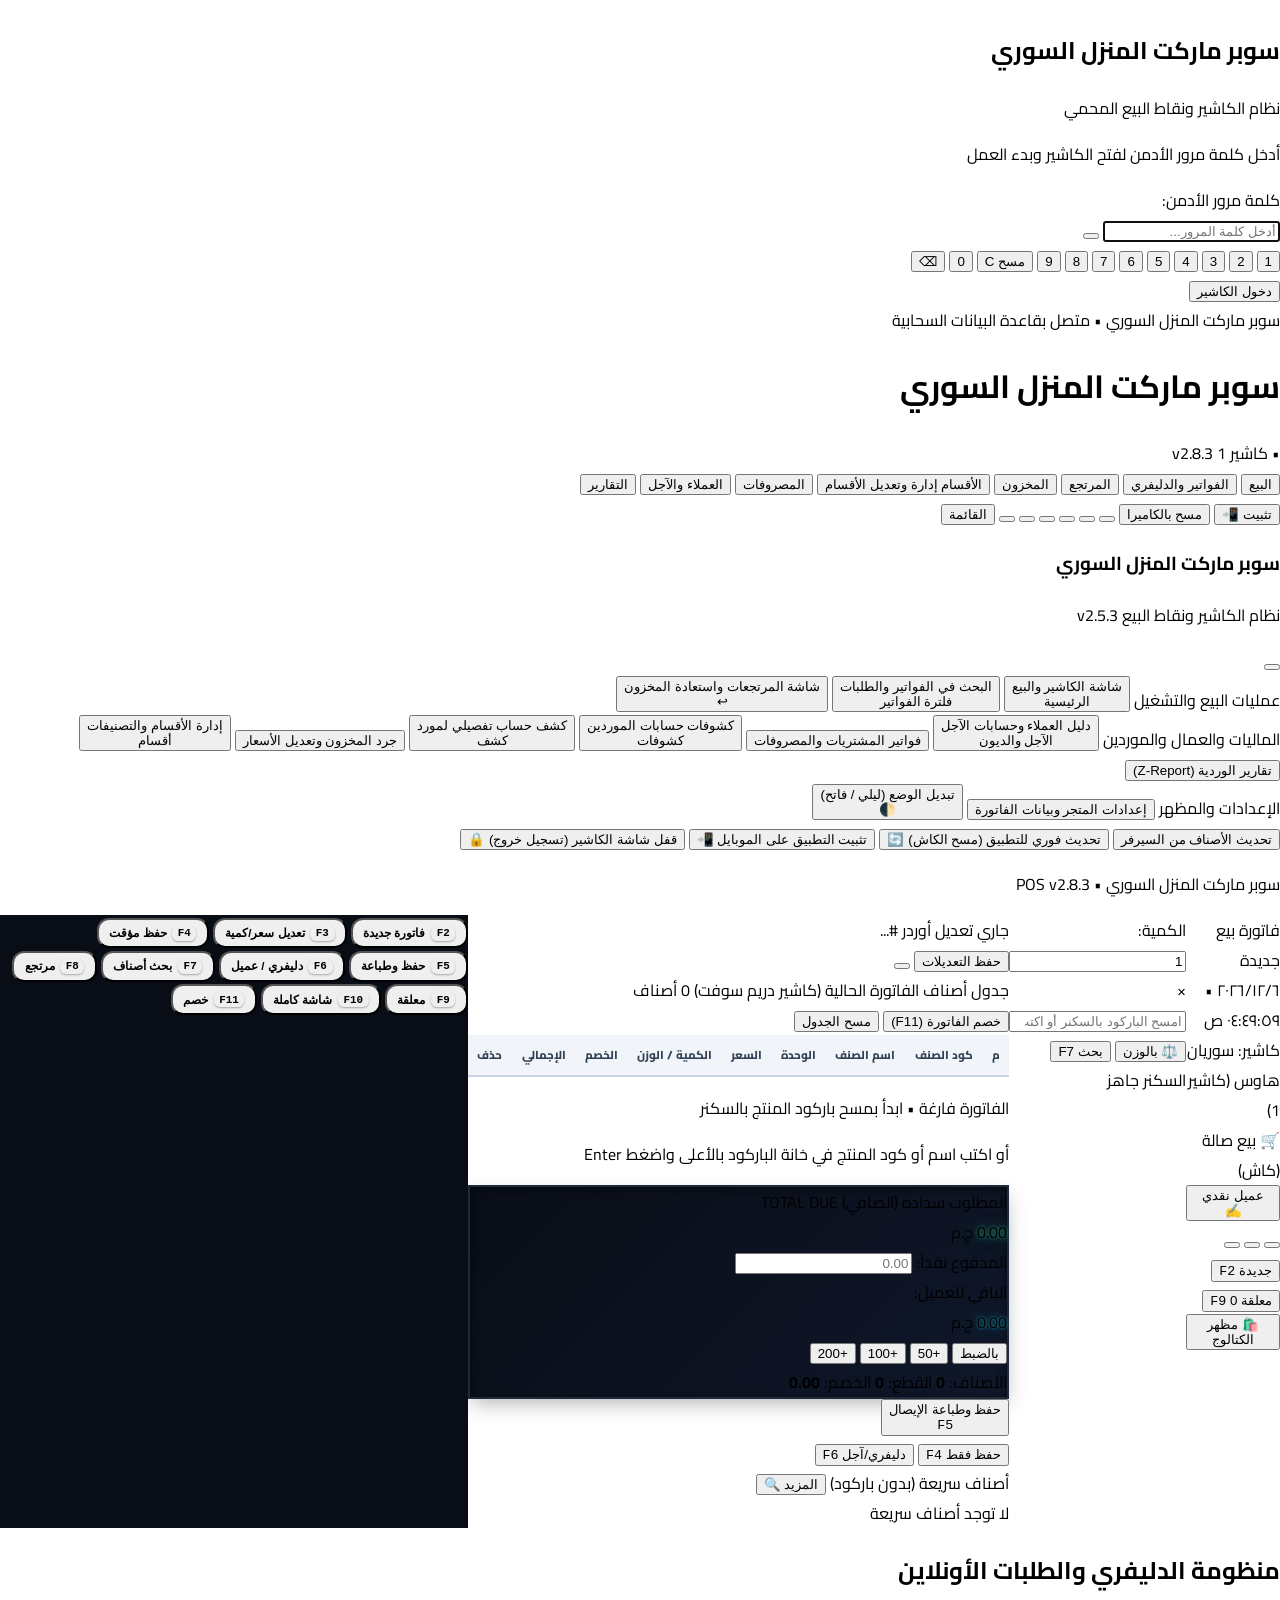
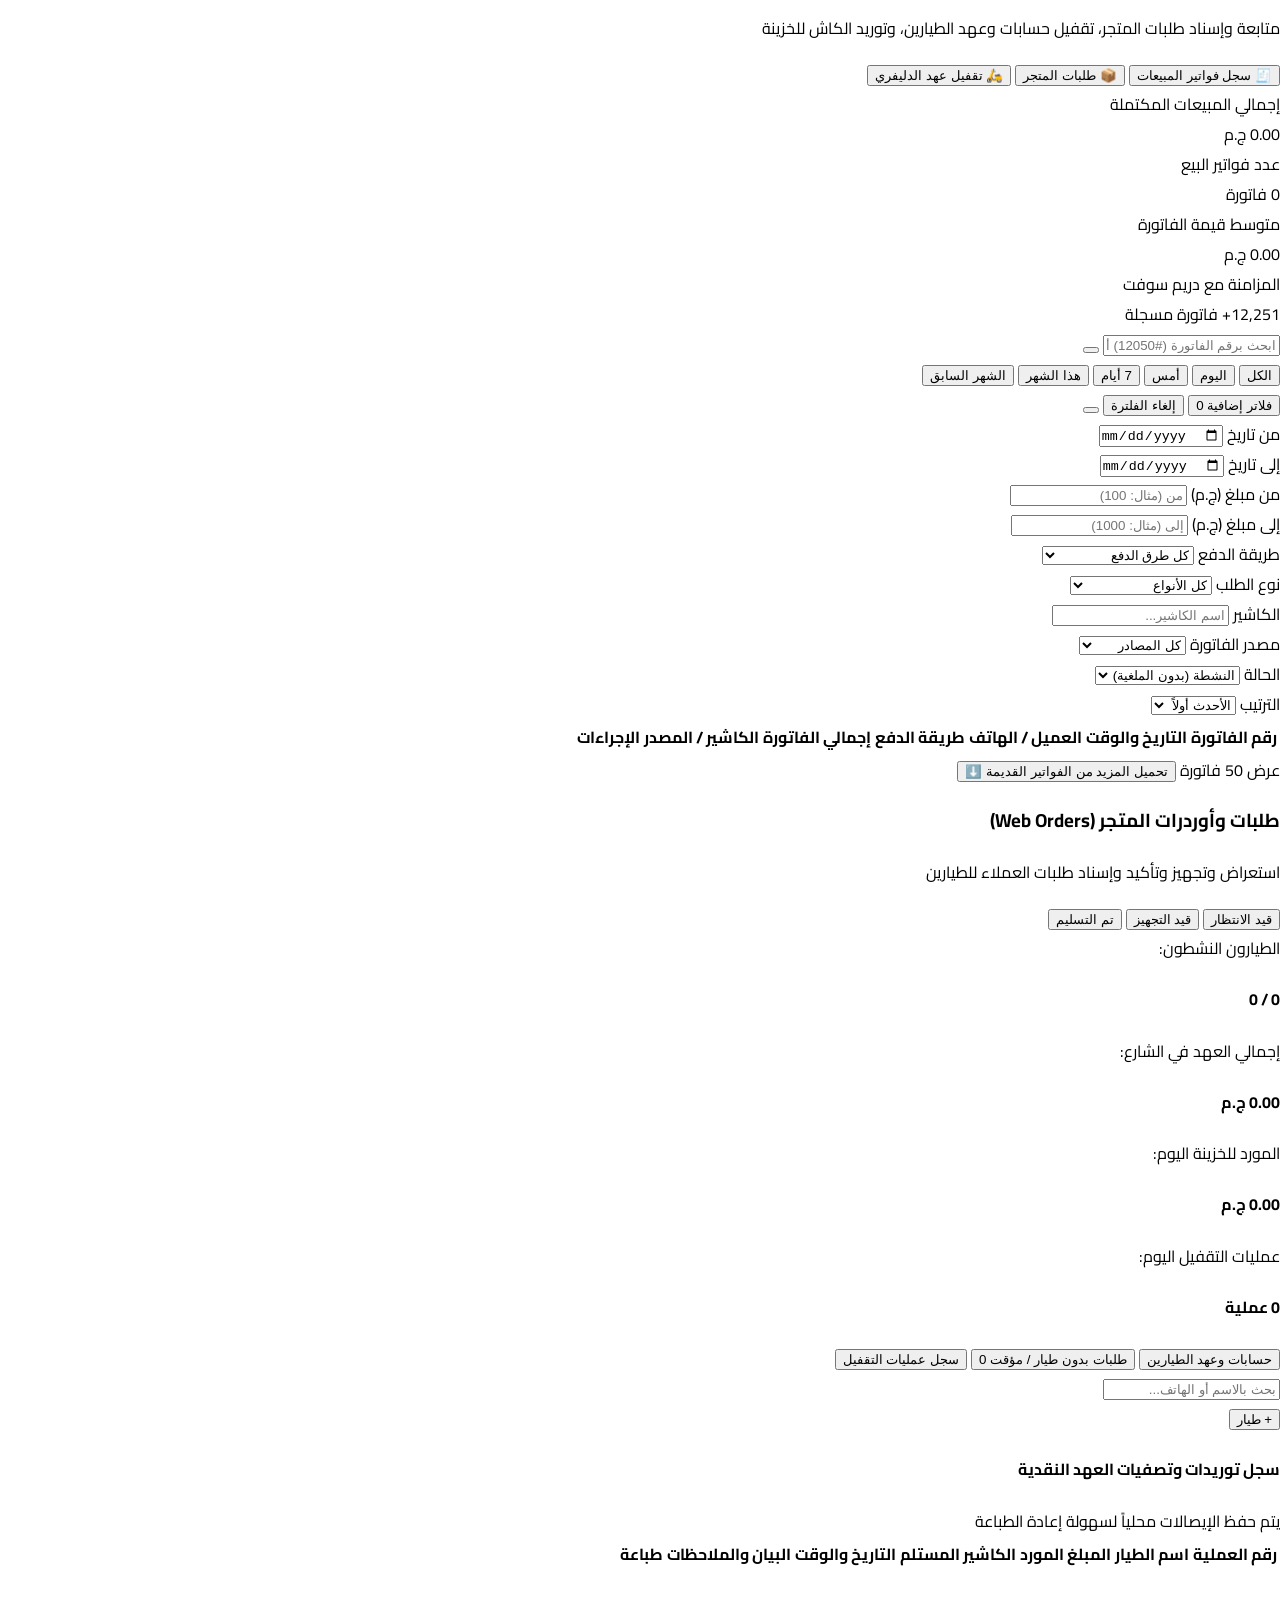
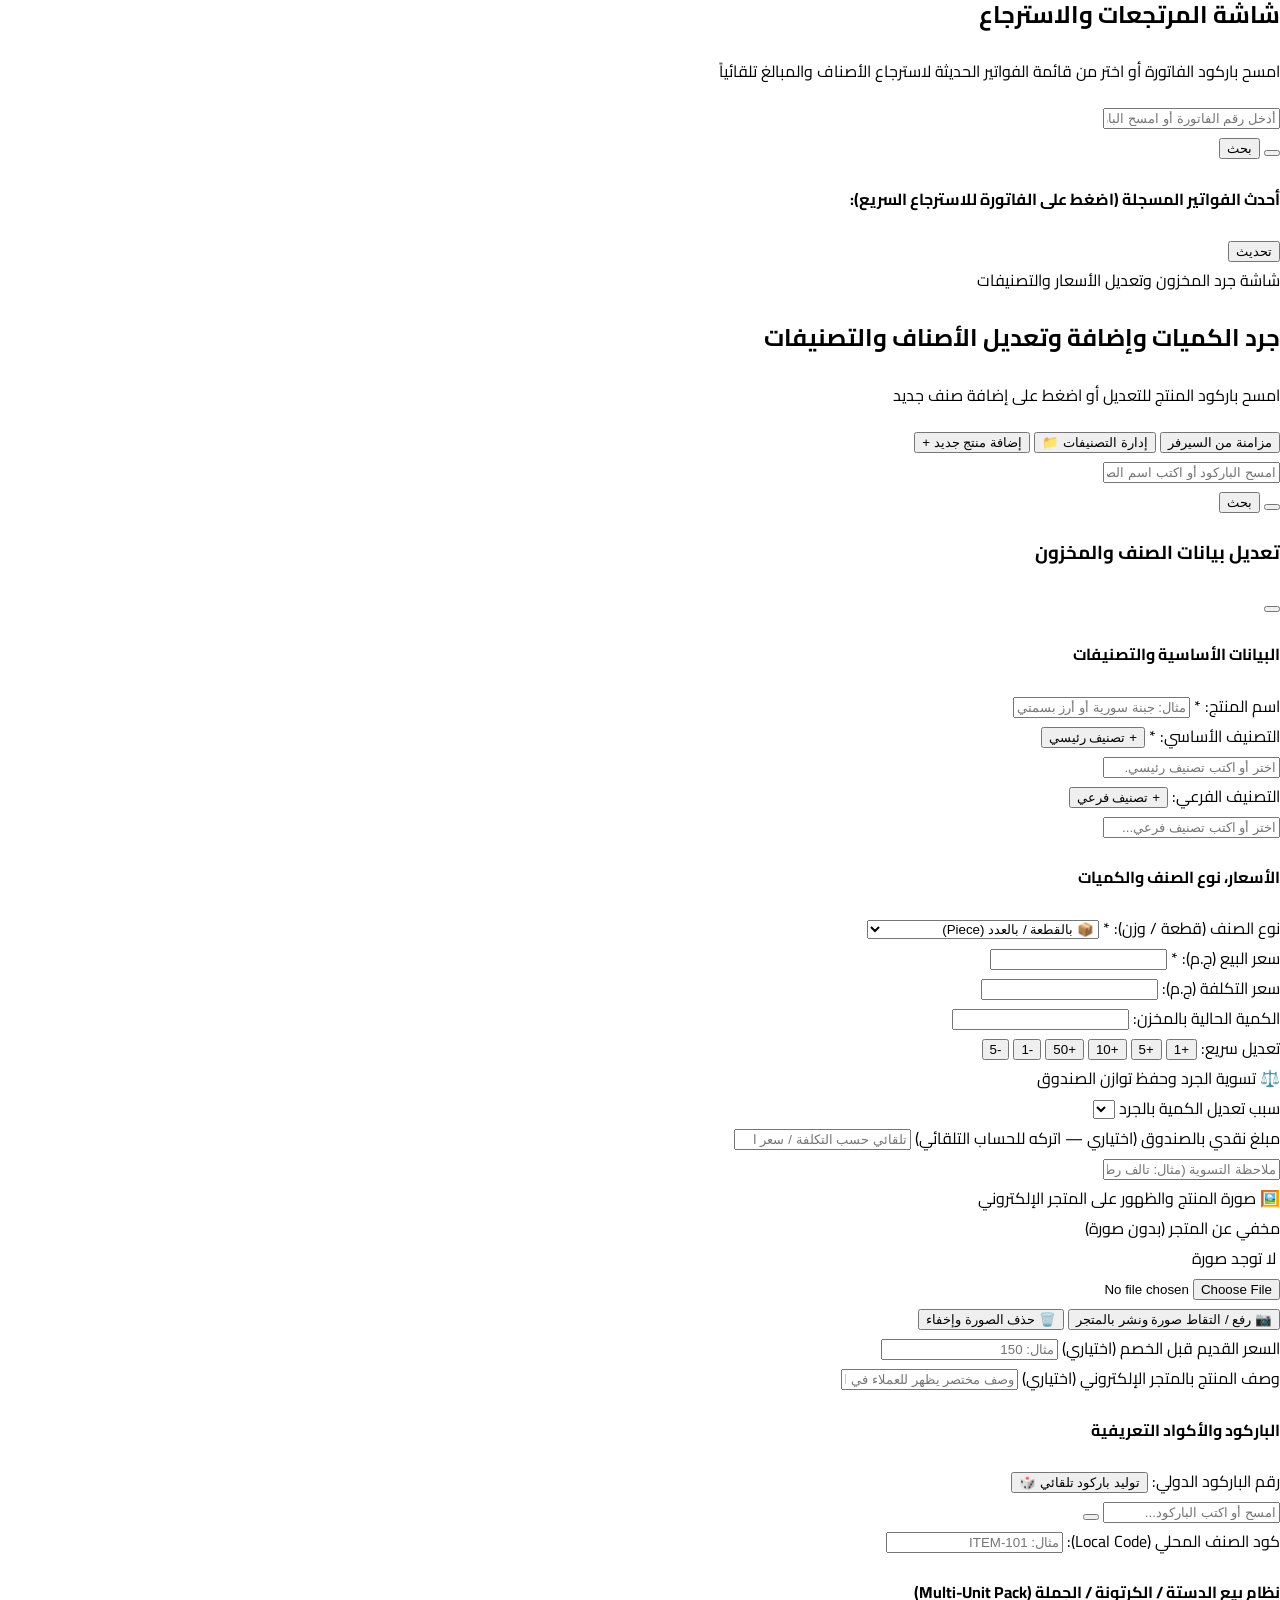
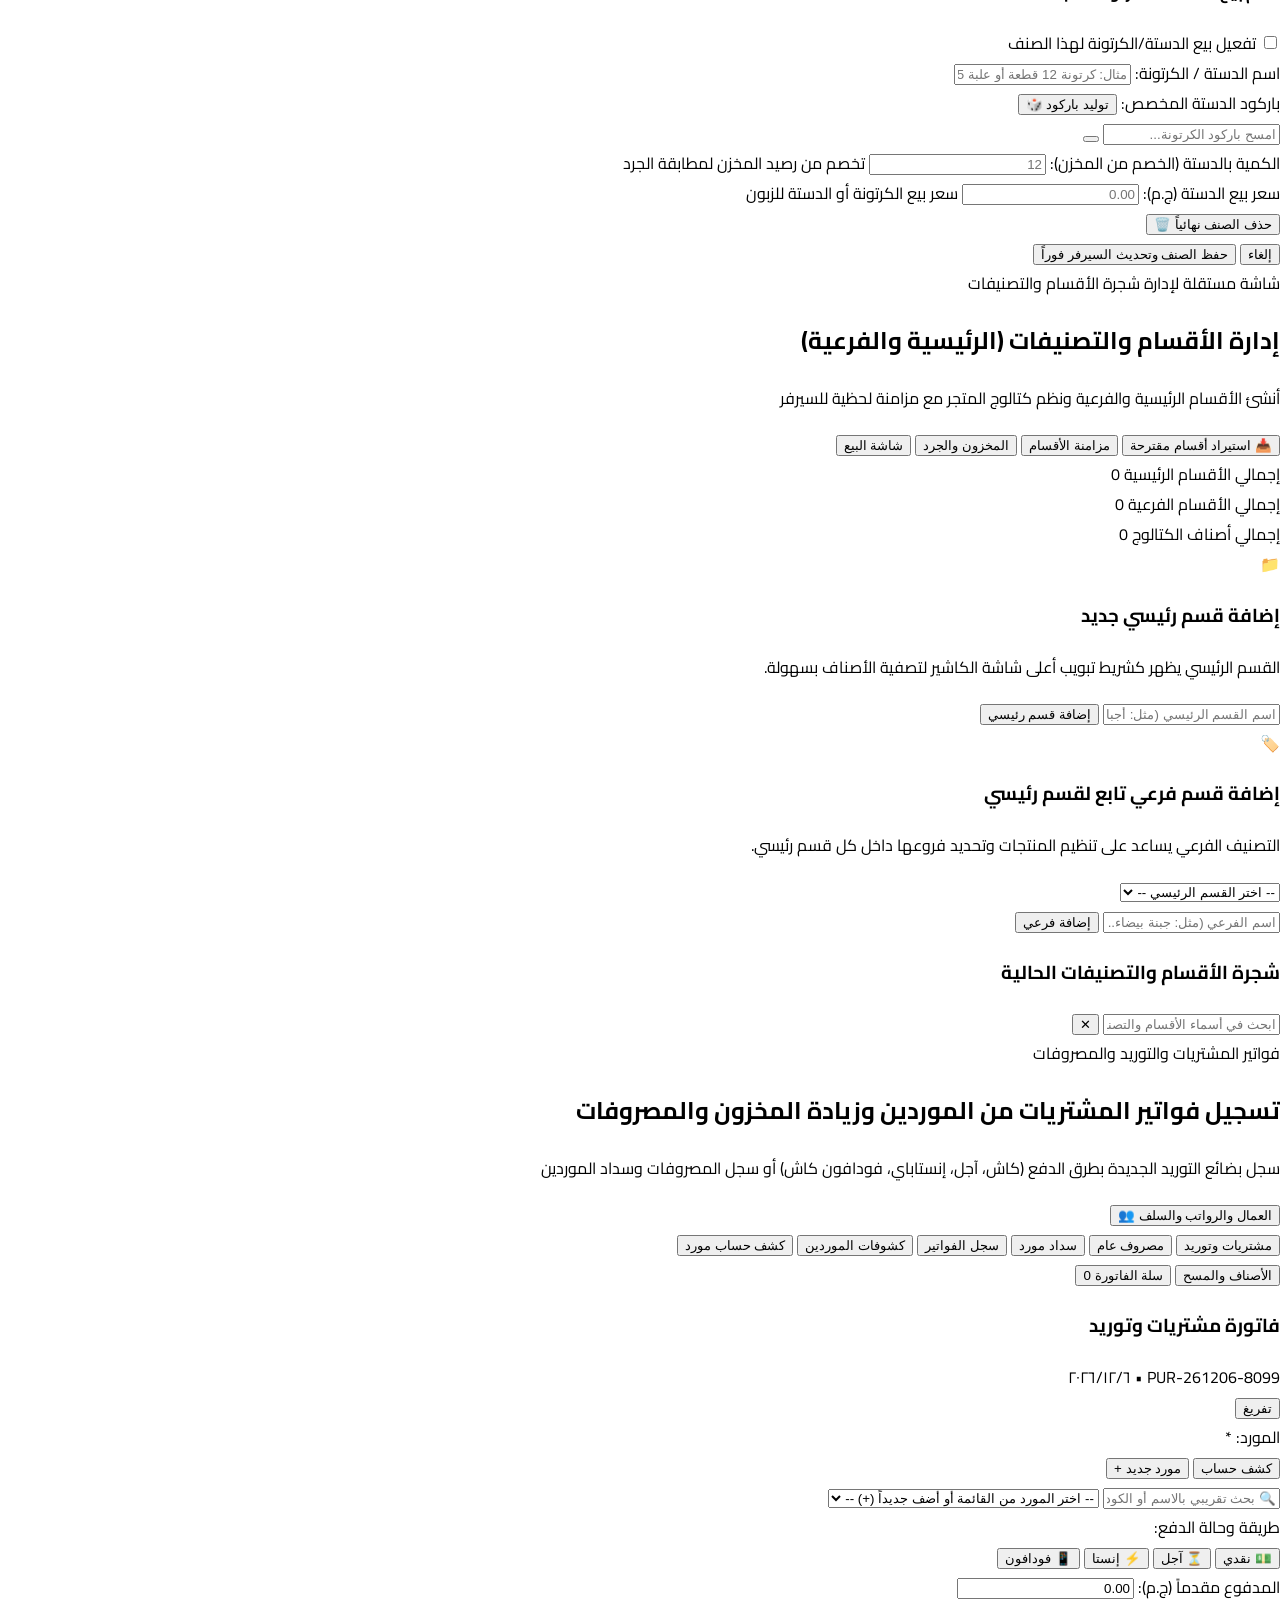
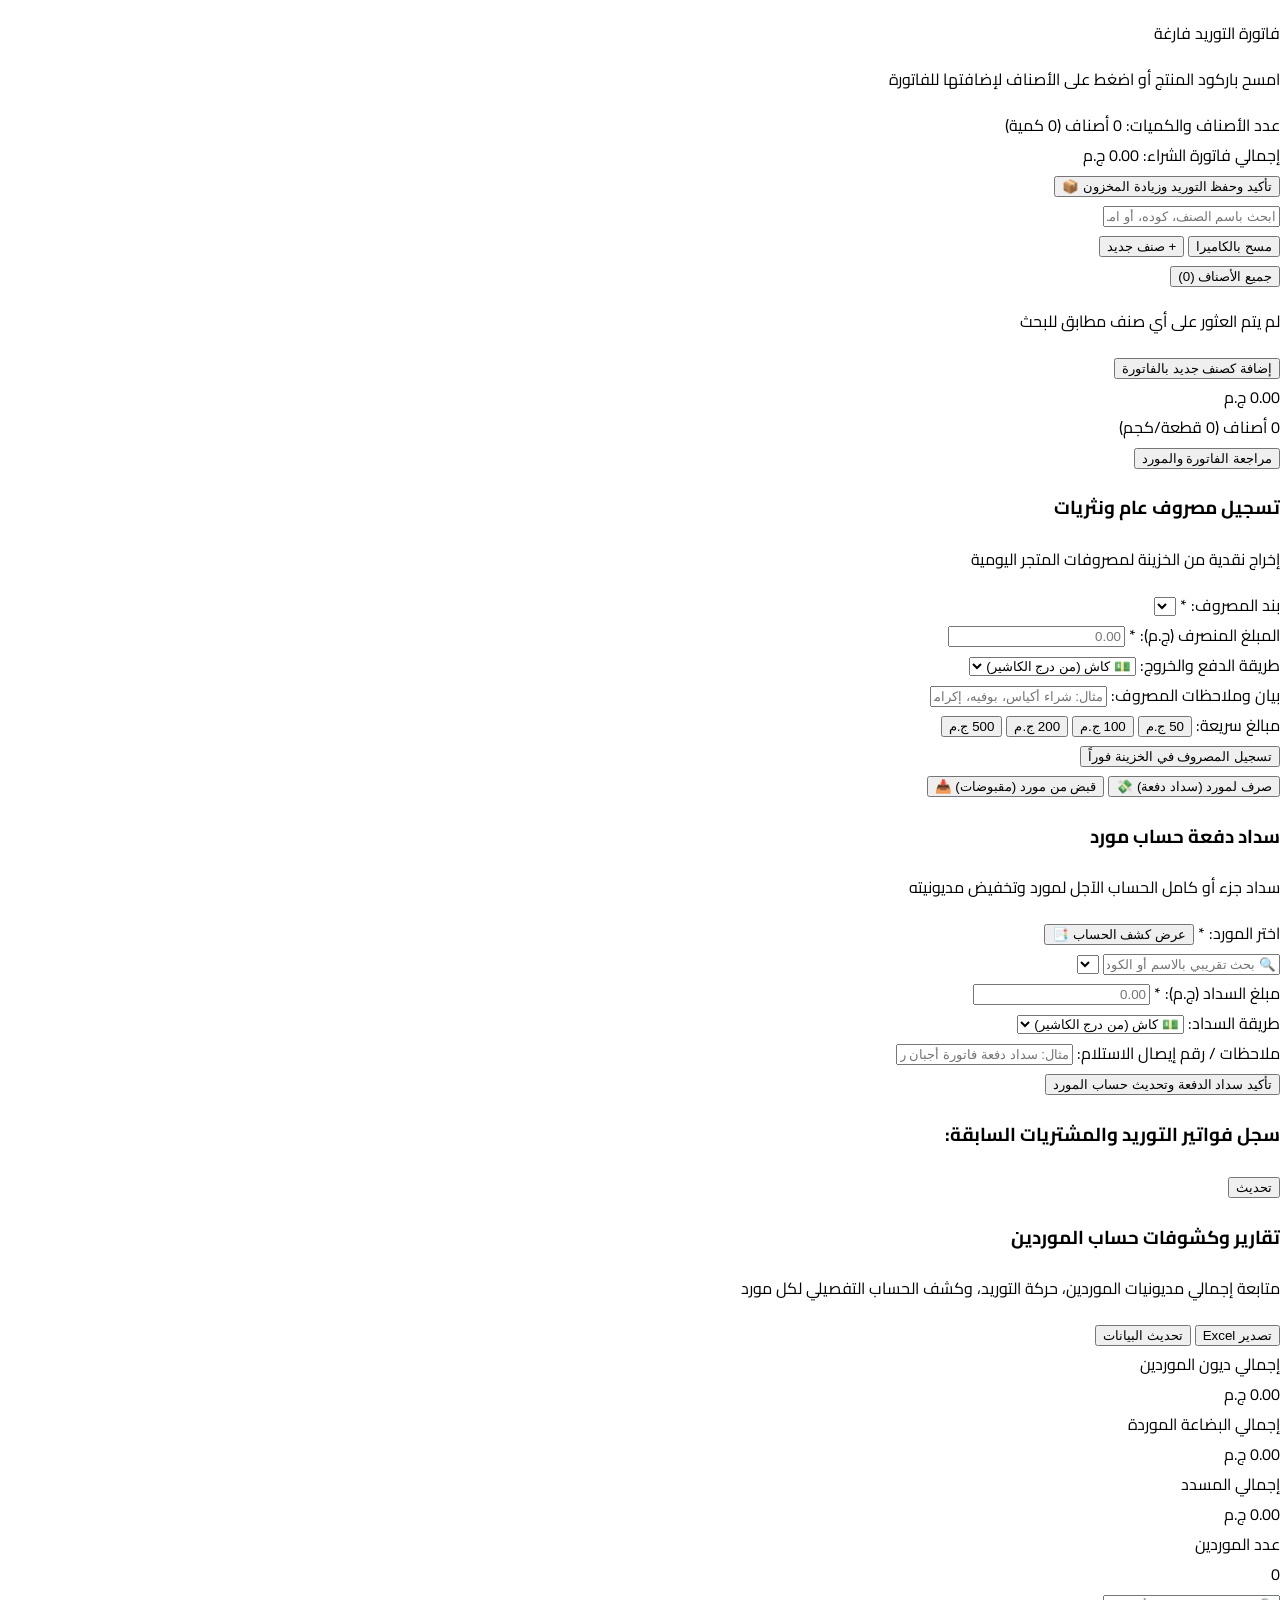
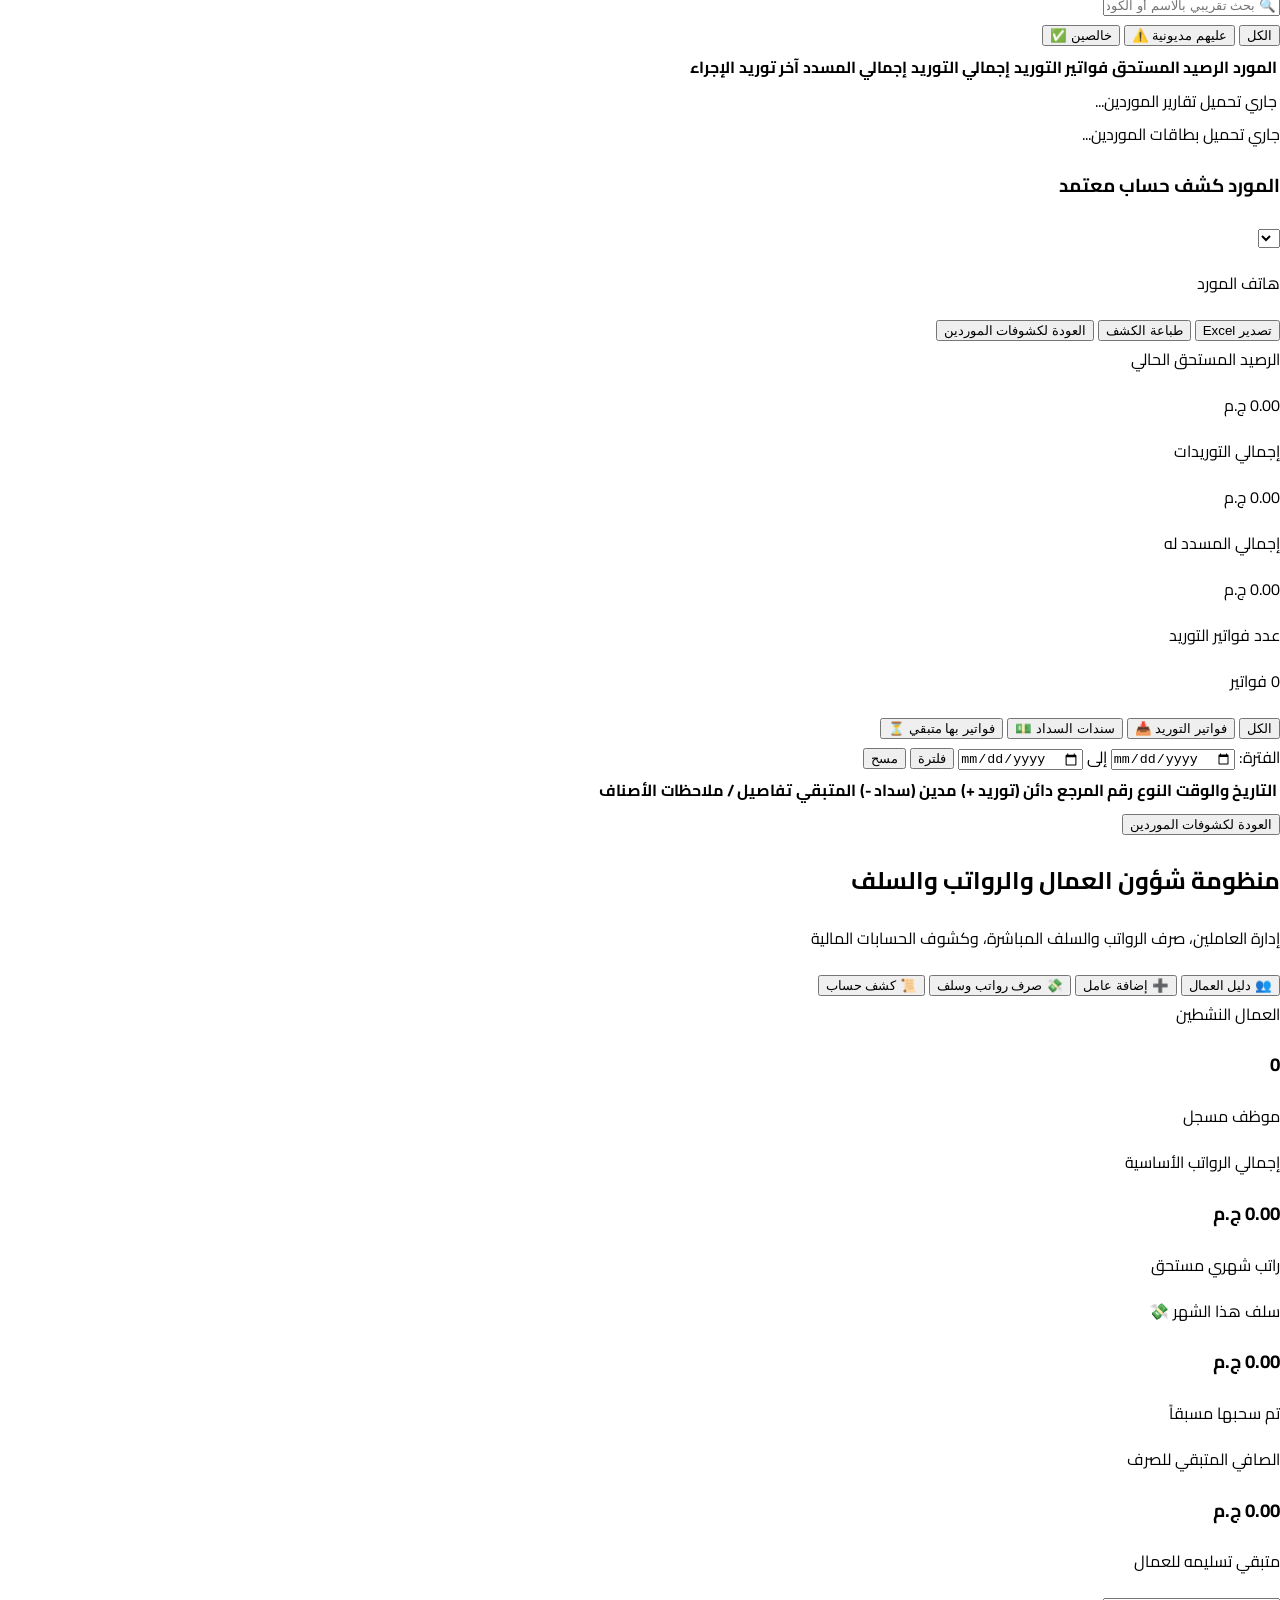
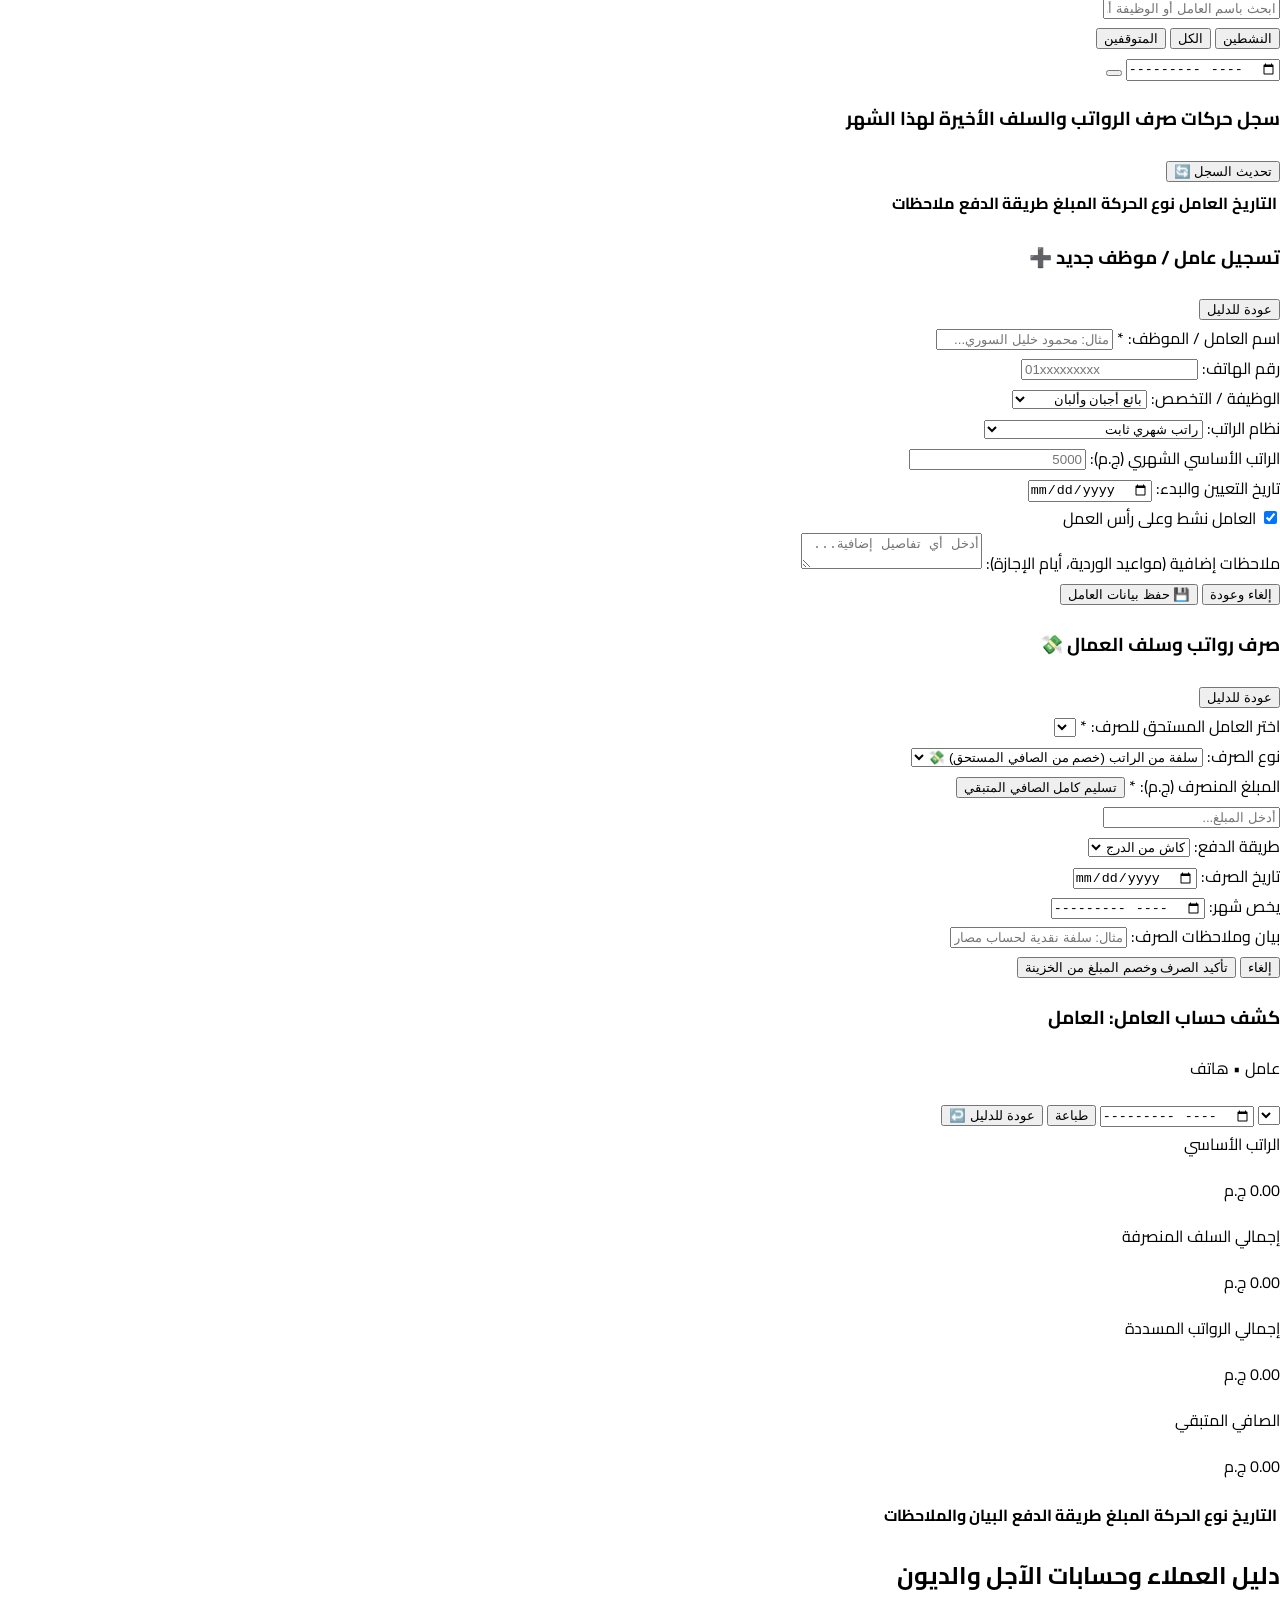
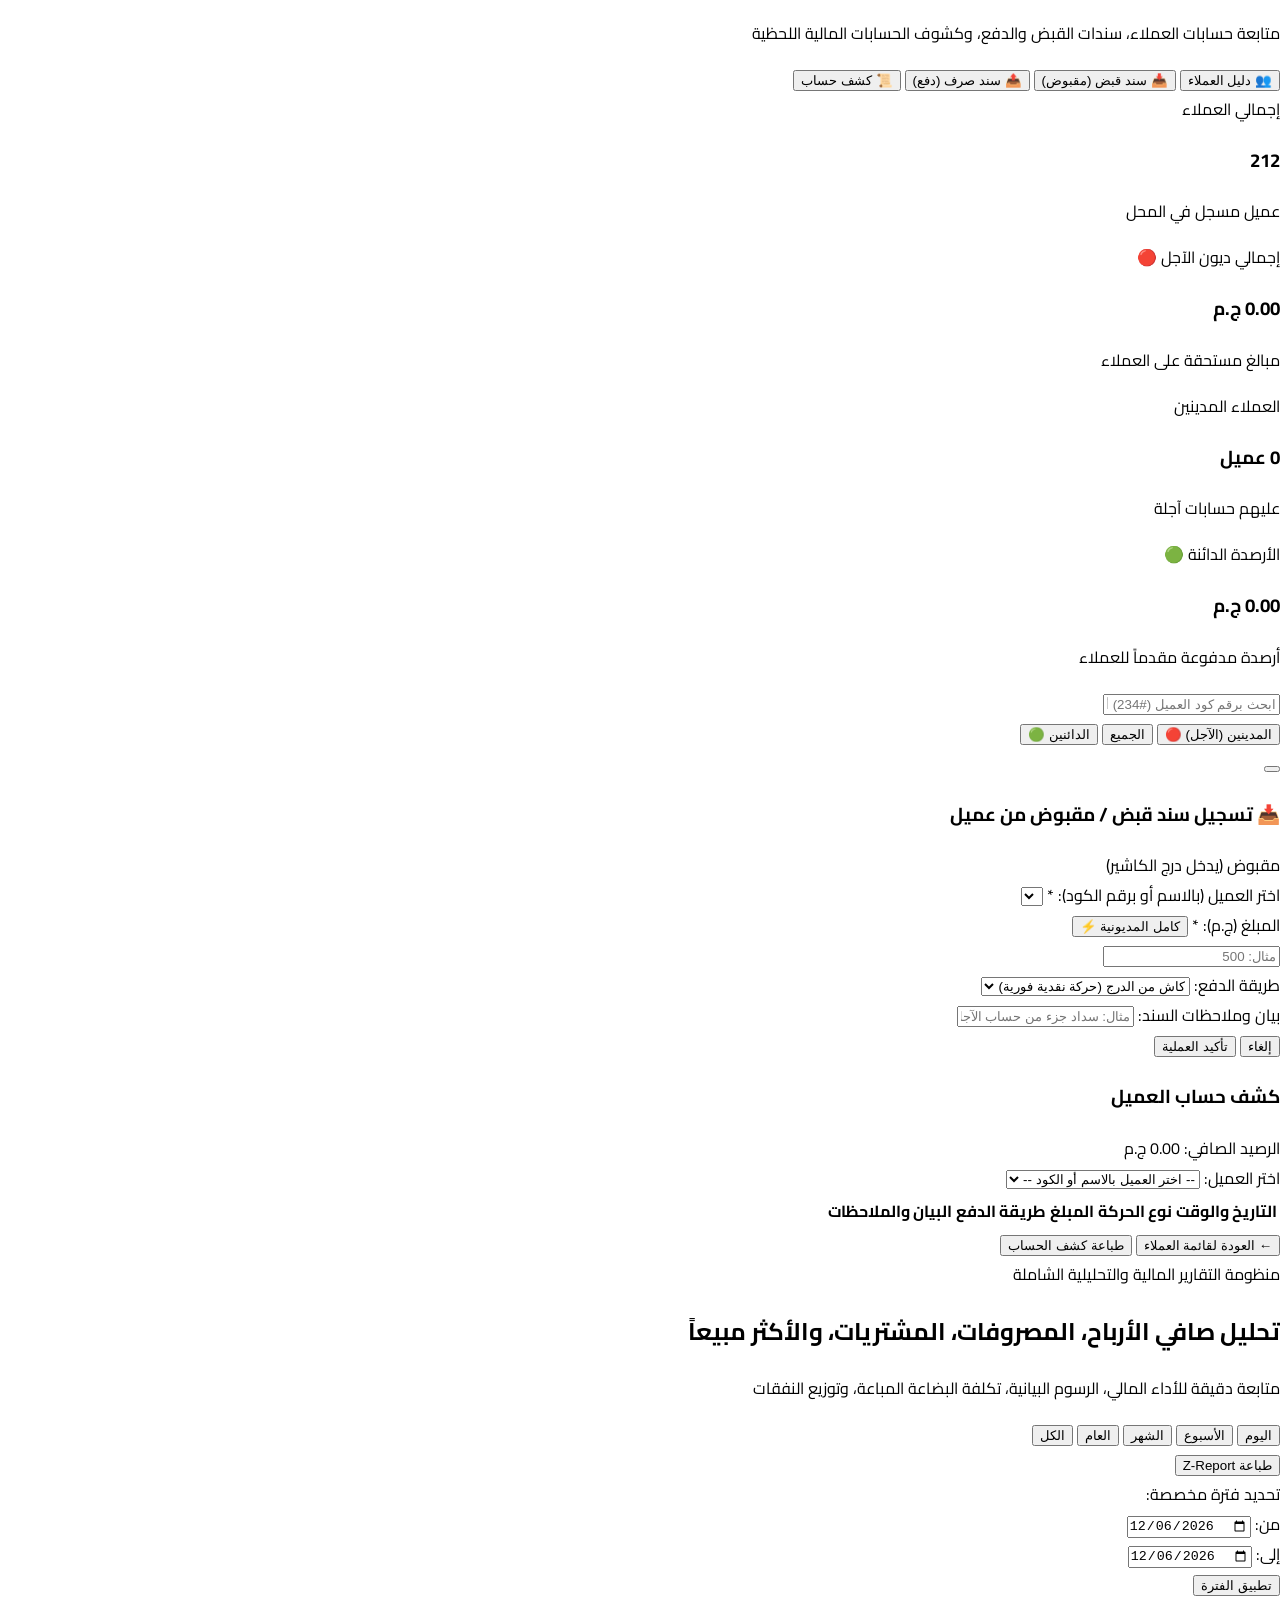
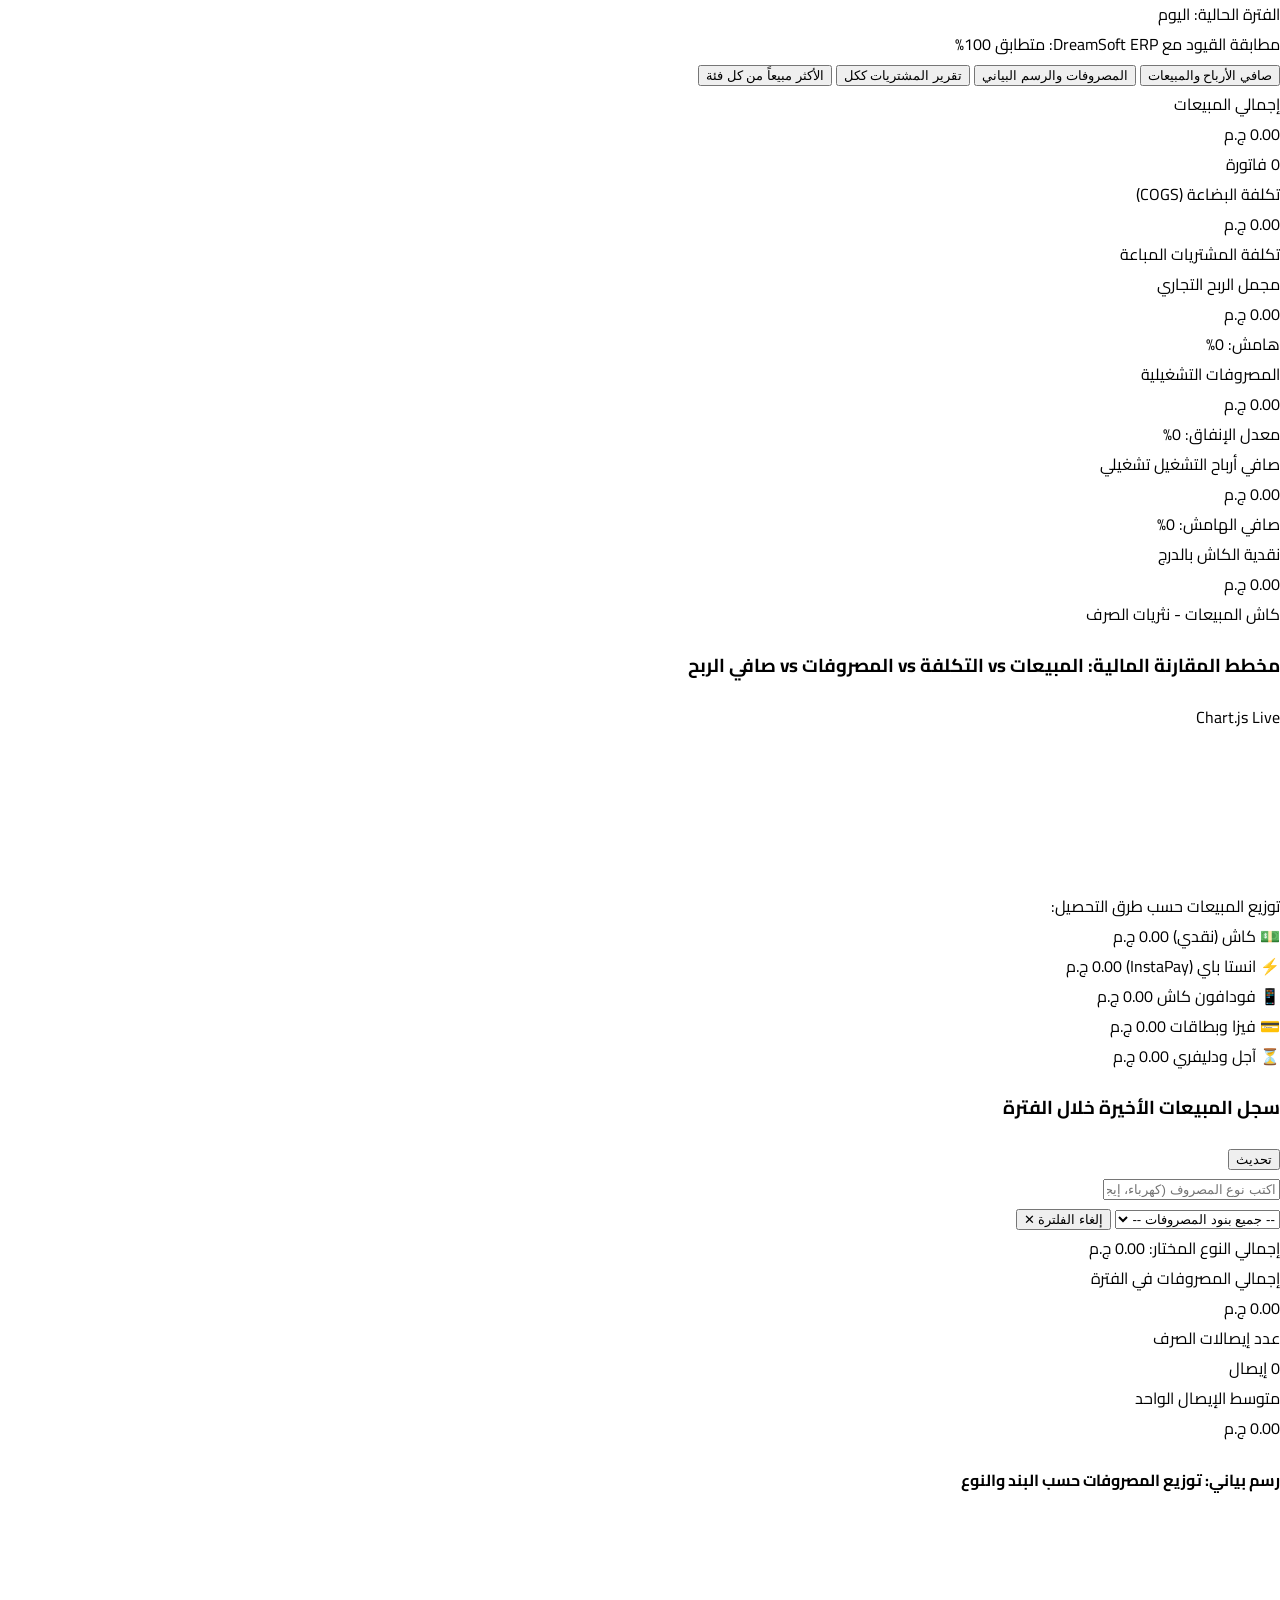
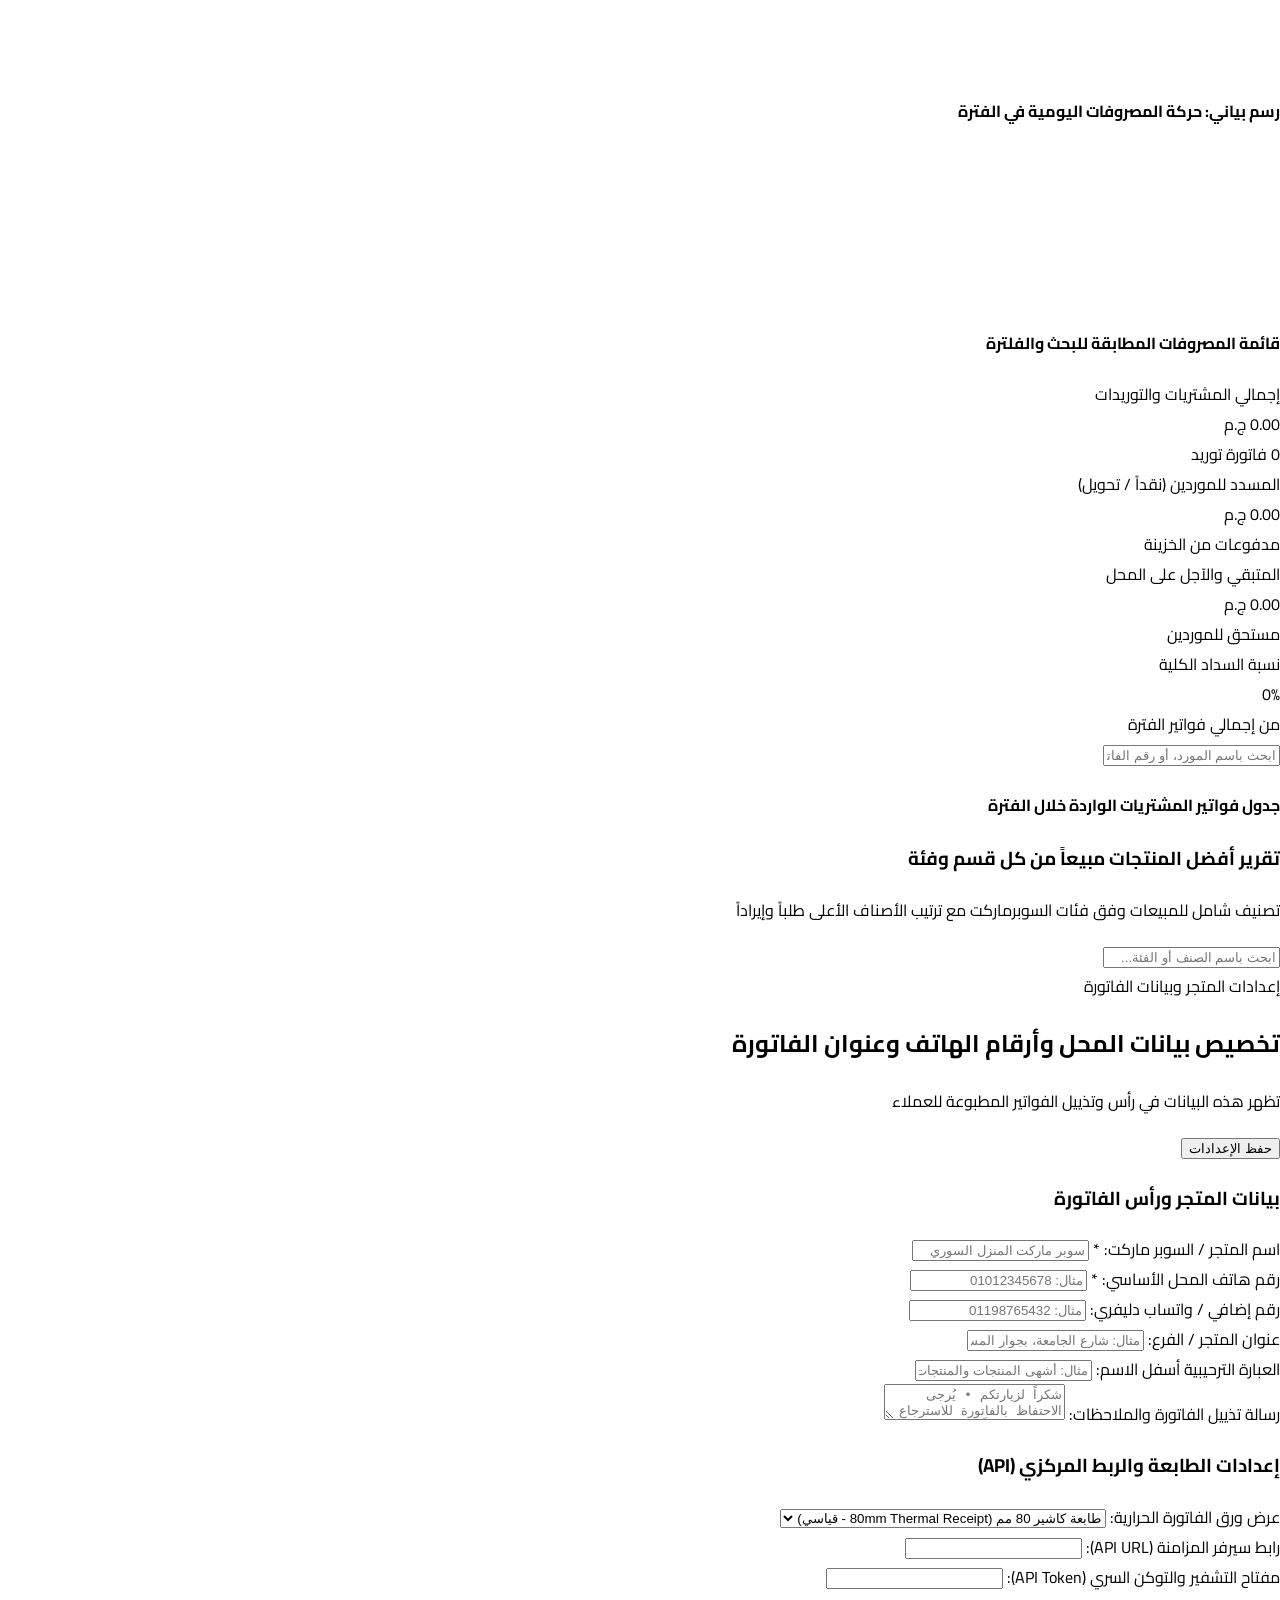
==== commit 96b21822: "fix(pos): restore pure original mobile view completely untouched and isolate DreamSoft strictly to d" ====
--- a/pos/index.html
+++ b/pos/index.html
@@ -548,360 +548,9 @@
   <main class="flex-1 w-full max-w-[1760px] mx-auto p-3 sm:p-4 lg:p-4 flex flex-col lg:h-[calc(100vh-4rem)] lg:overflow-hidden min-h-0">
 
     <!-- ==================== VIEW 1: POS REGISTER ==================== -->
-    <section id="view-pos" class="flex-1 flex flex-col h-full lg:overflow-hidden min-h-0 pb-20 lg:pb-0">
-
-      <!-- ==================== DESKTOP MODE 1: DREAMSOFT CASHIER DESKTOP (مظهر دريم سوفت للكمبيوتر) ==================== -->
-      <div id="pos-desktop-dreamsoft-view" class="hidden lg:flex flex-col gap-2.5 h-full overflow-hidden min-h-0 flex-1">
-        
-        <!-- DreamSoft Top Information & Cashier Strip -->
-        <div class="bg-white dark:bg-gray-800 rounded-2xl px-3.5 py-2 border border-gray-200/90 dark:border-gray-700 shadow-xs flex items-center justify-between gap-3 shrink-0">
-          
-          <!-- Right Side: Invoice Status, Cashier, Live Clock, Order Type -->
-          <div class="flex items-center gap-2.5 min-w-0">
-            <!-- Invoice Number Badge -->
-            <div class="flex items-center gap-1.5 px-3 py-1 rounded-xl bg-slate-900 text-white font-mono shadow-2xs shrink-0">
-              <i data-lucide="receipt" class="w-4 h-4 text-emerald-400"></i>
-              <span id="ds-active-invoice-label" class="text-xs font-black tracking-wide">فاتورة بيع جديدة</span>
-            </div>
-
-            <!-- Live Clock -->
-            <div class="hidden xl:flex items-center gap-1.5 px-2.5 py-1 rounded-xl bg-slate-100 dark:bg-slate-700 text-slate-600 dark:text-slate-300 text-xs font-mono font-bold shrink-0">
-              <i data-lucide="clock" class="w-3.5 h-3.5 text-indigo-500"></i>
-              <span id="ds-live-clock">...</span>
-            </div>
-
-            <!-- Cashier & User -->
-            <div class="hidden 2xl:flex items-center gap-1 px-2.5 py-1 rounded-xl bg-indigo-50 dark:bg-indigo-950/60 text-indigo-700 dark:text-indigo-300 text-xs font-bold shrink-0">
-              <i data-lucide="user-check" class="w-3.5 h-3.5"></i>
-              <span id="ds-cashier-name">كاشير: سوريان هاوس (كاشير 1)</span>
-            </div>
-
-            <!-- Order Type & Customer -->
-            <div class="flex items-center gap-1.5 text-xs font-bold shrink-0">
-              <span id="ds-order-type-badge" class="px-2.5 py-1 rounded-xl bg-emerald-50 dark:bg-emerald-950/60 text-emerald-700 dark:text-emerald-400 border border-emerald-200 dark:border-emerald-800 flex items-center gap-1">
-                <span>🛒 بيع صالة (كاش)</span>
-              </span>
-              <button type="button" onclick="window.app?.openCheckoutModal()" class="px-2.5 py-1 rounded-xl bg-sky-50 hover:bg-sky-100 dark:bg-sky-950/60 text-sky-700 dark:text-sky-300 border border-sky-200 dark:border-sky-800 flex items-center gap-1 transition cursor-pointer" title="تغيير العميل أو التحويل لدليفري (F6)">
-                <i data-lucide="user" class="w-3.5 h-3.5"></i>
-                <span id="ds-customer-name" class="truncate max-w-[120px]">عميل نقدي</span>
-                <span class="text-[10px] text-sky-500">✍️</span>
-              </button>
-            </div>
-          </div>
-
-          <!-- Left Side: Invoice Navigation & Mode Switcher -->
-          <div class="flex items-center gap-1.5 shrink-0">
-            <!-- 1. Previous Invoice -->
-            <button type="button" onclick="window.cart?.navigateInvoice(-1)" class="w-8 h-8 rounded-xl bg-gray-100 hover:bg-gray-200 dark:bg-gray-700 dark:hover:bg-gray-600 text-gray-700 dark:text-gray-200 flex items-center justify-center transition cursor-pointer active:scale-95 shadow-2xs" title="الفاتورة السابقة (رجوع)">
-              <i data-lucide="chevron-right" class="w-4 h-4"></i>
-            </button>
-
-            <!-- 2. Next Invoice -->
-            <button type="button" onclick="window.cart?.navigateInvoice(1)" class="w-8 h-8 rounded-xl bg-gray-100 hover:bg-gray-200 dark:bg-gray-700 dark:hover:bg-gray-600 text-gray-700 dark:text-gray-200 flex items-center justify-center transition cursor-pointer active:scale-95 shadow-2xs" title="الفاتورة التالية (تقدم)">
-              <i data-lucide="chevron-left" class="w-4 h-4"></i>
-            </button>
-
-            <!-- 3. Print Last / Current -->
-            <button type="button" onclick="window.cart?.printCurrentOrLast()" class="w-8 h-8 rounded-xl bg-indigo-50 hover:bg-indigo-100 dark:bg-indigo-950 text-indigo-600 dark:text-indigo-400 border border-indigo-200 dark:border-indigo-800 flex items-center justify-center transition cursor-pointer active:scale-95 shadow-2xs" title="طباعة الفاتورة 🖨️">
-              <i data-lucide="printer" class="w-4 h-4"></i>
-            </button>
-
-            <!-- 4. F2 New Sale -->
-            <button type="button" onclick="window.cart?.newSale()" class="px-2.5 h-8 rounded-xl bg-emerald-600 hover:bg-emerald-700 text-white flex items-center gap-1 transition cursor-pointer shadow-xs active:scale-95 text-xs font-bold" title="فاتورة جديدة (F2)">
-              <i data-lucide="plus" class="w-4 h-4"></i>
-              <span>جديدة</span>
-              <kbd class="text-[9px] font-mono px-1 bg-emerald-800 rounded">F2</kbd>
-            </button>
-
-            <!-- 5. F9 Suspended / Temp Invoices -->
-            <button type="button" onclick="window.cart?.showTempInvoicesModal()" class="relative px-2.5 h-8 rounded-xl bg-amber-50 hover:bg-amber-100 dark:bg-amber-950 text-amber-700 dark:text-amber-300 border border-amber-200 dark:border-amber-800 flex items-center gap-1 transition cursor-pointer active:scale-95 shadow-2xs text-xs font-bold" title="الفواتير المؤقتة والمعلقة (F9)">
-              <i data-lucide="clock" class="w-4 h-4"></i>
-              <span>معلقة</span>
-              <span id="ds-temp-invoices-badge" class="hidden px-1 rounded-full text-[9px] font-bold bg-amber-500 text-white font-mono">0</span>
-              <kbd class="text-[9px] font-mono px-1 bg-amber-200 dark:bg-amber-800 text-amber-900 dark:text-amber-100 rounded">F9</kbd>
-            </button>
-
-            <!-- Separator -->
-            <div class="h-5 w-px bg-gray-200 dark:bg-gray-700 mx-0.5"></div>
-
-            <!-- 6. Toggle to Catalog Touch Mode -->
-            <button type="button" onclick="window.app?.togglePosLayoutMode()" class="px-3 h-8 rounded-xl bg-indigo-50 hover:bg-indigo-100 dark:bg-indigo-950 text-indigo-700 dark:text-indigo-300 font-bold text-xs flex items-center gap-1.5 border border-indigo-200 dark:border-indigo-800 transition cursor-pointer shadow-2xs" title="التبديل لمظهر الكتالوج المصور وشبكة الصور">
-              <i data-lucide="layout-grid" class="w-3.5 h-3.5"></i>
-              <span id="pos-layout-mode-label">🛍️ مظهر الكتالوج</span>
-            </button>
-          </div>
-
-        </div>
-
-        <!-- DreamSoft Barcode & Direct Entry Strip -->
-        <div class="bg-white dark:bg-gray-800 rounded-2xl p-2.5 border border-gray-200/90 dark:border-gray-700 shadow-xs flex items-center gap-2.5 shrink-0">
-          
-          <!-- Quantity Multiplier Input -->
-          <div class="flex items-center gap-1.5 bg-slate-100 dark:bg-slate-700/80 px-3 py-1.5 rounded-xl border border-slate-300 dark:border-slate-600 shrink-0 shadow-2xs" title="الكمية المراد إضافتها عند مسح الباركود">
-            <label for="ds-qty-multiplier" class="text-xs font-black text-slate-700 dark:text-slate-200">الكمية:</label>
-            <input type="number" id="ds-qty-multiplier" value="1" min="1" step="1" class="w-14 bg-white dark:bg-slate-800 text-center font-mono font-black text-sm text-indigo-600 dark:text-indigo-400 rounded-lg border border-slate-300 dark:border-slate-500 focus:outline-none focus:ring-2 focus:ring-indigo-500 py-0.5">
-            <span class="text-xs font-black text-slate-400">×</span>
-          </div>
-
-          <!-- Barcode / Search Input -->
-          <div class="relative flex-1">
-            <i data-lucide="scan-barcode" class="w-4 h-4 absolute start-3 top-1/2 -translate-y-1/2 text-emerald-600 dark:text-emerald-400"></i>
-            <input type="search" id="ds-barcode-input" name="ds_barcode_direct" autocomplete="off" autocorrect="off" autocapitalize="off" spellcheck="false" placeholder="امسح الباركود بالسكنر أو اكتب اسم/كود الصنف واضغط Enter... (يمكنك كتابة 5*كود الصنف)" class="w-full bg-slate-50 dark:bg-slate-700/50 border border-slate-300 dark:border-slate-600 rounded-xl ps-9 pe-3 py-2 text-xs sm:text-sm font-bold text-gray-900 dark:text-white focus:ring-2 focus:ring-emerald-500 focus:bg-white dark:focus:bg-slate-800 transition">
-          </div>
-
-          <!-- Quick Action Buttons -->
-          <div class="flex items-center gap-1.5 shrink-0">
-            <!-- Grams / Scale Weight Modal -->
-            <button type="button" onclick="window.app?.openManualWeightModal()" class="px-2.5 py-2 rounded-xl bg-amber-50 hover:bg-amber-100 dark:bg-amber-950 text-amber-700 dark:text-amber-300 text-xs font-bold flex items-center gap-1 border border-amber-200 dark:border-amber-800 transition cursor-pointer" title="إدخال وزن بالجرام لأصناف الميزان">
-              <i data-lucide="scale" class="w-3.5 h-3.5"></i>
-              <span>⚖️ بالوزن</span>
-            </button>
-
-            <!-- Detailed Search (F7) -->
-            <button type="button" onclick="window.app?.toggleAdvancedSearch()" class="px-2.5 py-2 rounded-xl bg-indigo-50 hover:bg-indigo-100 dark:bg-indigo-950 text-indigo-700 dark:text-indigo-300 text-xs font-bold flex items-center gap-1 border border-indigo-200 dark:border-indigo-800 transition cursor-pointer" title="تصفية تفصيلية وبحث متقدم (F7)">
-              <i data-lucide="search" class="w-3.5 h-3.5"></i>
-              <span>بحث F7</span>
-            </button>
-
-            <!-- Scanner Status Pulse -->
-            <div class="hidden xl:flex items-center gap-1.5 px-2.5 py-1.5 rounded-xl bg-emerald-50 dark:bg-emerald-950/60 text-emerald-700 dark:text-emerald-400 border border-emerald-200 dark:border-emerald-800 text-[11px] font-bold shrink-0">
-              <span class="w-2 h-2 rounded-full bg-emerald-500 animate-pulse"></span>
-              <span>السكنر جاهز</span>
-            </div>
-          </div>
-
-        </div>
-
-        <!-- DreamSoft Main Workspace (Dominant Table 8 cols + Side Panel 4 cols) -->
-        <div class="flex-1 grid grid-cols-12 gap-3 min-h-0 overflow-hidden">
-          
-          <!-- ==================== CENTER: DOMINANT INVOICE DATA GRID (8 COLS) ==================== -->
-          <div class="col-span-8 flex flex-col bg-white dark:bg-gray-800 rounded-2xl border border-gray-200/90 dark:border-gray-700 shadow-xs overflow-hidden min-h-0">
-            
-            <!-- Editing Order Banner (DreamSoft view) -->
-            <div id="ds-editing-banner" class="hidden px-4 py-2 bg-amber-500 text-white flex items-center justify-between shrink-0 shadow-xs">
-              <div class="flex items-center gap-2">
-                <i data-lucide="edit-3" class="w-4 h-4 animate-bounce"></i>
-                <span id="ds-editing-title" class="text-xs font-black">جاري تعديل أوردر #...</span>
-              </div>
-              <div class="flex items-center gap-1.5">
-                <button type="button" onclick="window.cart?.saveOrderEdits()" class="px-2.5 py-1 rounded-lg bg-emerald-700 hover:bg-emerald-800 text-white text-xs font-bold flex items-center gap-1 shadow-2xs">
-                  <i data-lucide="save" class="w-3.5 h-3.5"></i>
-                  <span>حفظ التعديلات</span>
-                </button>
-                <button type="button" onclick="window.cart?.cancelOrderEditing(true)" class="p-1 rounded-lg bg-amber-600 hover:bg-amber-700 text-white" title="إلغاء التعديل">
-                  <i data-lucide="x" class="w-3.5 h-3.5"></i>
-                </button>
-              </div>
-            </div>
-
-            <!-- Table Header Strip -->
-            <div class="bg-slate-100 dark:bg-slate-700/80 px-3.5 py-2 border-b border-gray-200 dark:border-gray-600 flex items-center justify-between shrink-0">
-              <div class="flex items-center gap-2">
-                <i data-lucide="file-spreadsheet" class="w-4 h-4 text-indigo-600 dark:text-indigo-400"></i>
-                <span class="text-xs font-black text-gray-900 dark:text-white">جدول أصناف الفاتورة الحالية (كاشير دريم سوفت)</span>
-                <span id="ds-table-badge-count" class="px-2 py-0.2 rounded-full text-[10px] font-mono font-bold bg-indigo-100 dark:bg-indigo-950 text-indigo-600 dark:text-indigo-300">0 أصناف</span>
-              </div>
-              <div class="flex items-center gap-2">
-                <button type="button" onclick="window.app?.promptQuickDiscount()" class="text-[11px] font-bold text-indigo-600 dark:text-indigo-400 hover:underline flex items-center gap-1 cursor-pointer" title="إضافة خصم على الفاتورة (F11)">
-                  <span>خصم الفاتورة (F11)</span>
-                </button>
-                <button type="button" onclick="window.cart?.clearCart(true)" class="text-[11px] font-bold text-rose-500 hover:text-rose-700 flex items-center gap-1 cursor-pointer">
-                  <i data-lucide="trash-2" class="w-3 h-3"></i>
-                  <span>مسح الجدول</span>
-                </button>
-              </div>
-            </div>
-
-            <!-- DreamSoft Table Scroll Container -->
-            <div class="flex-1 overflow-y-auto min-h-0 dreamsoft-table-scroll">
-              <table class="dreamsoft-table">
-                <thead class="sticky top-0 z-10 shadow-2xs">
-                  <tr>
-                    <th class="text-center w-10">م</th>
-                    <th class="w-24">كود الصنف</th>
-                    <th>اسم الصنف</th>
-                    <th class="text-center w-20">الوحدة</th>
-                    <th class="text-center w-24">السعر</th>
-                    <th class="text-center w-36">الكمية / الوزن</th>
-                    <th class="text-center w-20">الخصم</th>
-                    <th class="text-center w-28">الإجمالي</th>
-                    <th class="text-center w-12">حذف</th>
-                  </tr>
-                </thead>
-                <tbody id="dreamsoft-table-body">
-                  <!-- Rendered dynamically by cart.js -->
-                </tbody>
-              </table>
-
-              <!-- Empty Notice in Table -->
-              <div id="ds-empty-notice" class="flex flex-col items-center justify-center py-20 text-gray-400">
-                <div class="w-14 h-14 rounded-2xl bg-slate-100 dark:bg-slate-700/60 flex items-center justify-center mb-2.5">
-                  <i data-lucide="shopping-cart" class="w-7 h-7 opacity-30 text-slate-500"></i>
-                </div>
-                <p class="text-xs font-bold text-gray-700 dark:text-gray-300">الفاتورة فارغة • ابدأ بمسح باركود المنتج بالسكنر</p>
-                <p class="text-[11px] text-gray-400 mt-1">أو اكتب اسم أو كود المنتج في خانة الباركود بالأعلى واضغط Enter</p>
-              </div>
-            </div>
-
-          </div>
-
-          <!-- ==================== SIDE: DIGITAL LED SCREEN & CONTROLS (4 COLS) ==================== -->
-          <div class="col-span-4 flex flex-col gap-2.5 h-full min-h-0 overflow-hidden">
-            
-            <!-- Glowing LED Screen Display Box -->
-            <div class="dreamsoft-led-screen rounded-2xl p-3.5 shadow-xl flex flex-col gap-2.5 shrink-0">
-              
-              <!-- Top Counter: المطلوب سداده (Total Due / الصافي) -->
-              <div class="flex flex-col gap-1">
-                <div class="flex items-center justify-between text-xs font-bold text-emerald-400 tracking-wide uppercase">
-                  <span class="flex items-center gap-1.5">
-                    <span class="w-2 h-2 rounded-full bg-emerald-400 animate-pulse"></span>
-                    <span>المطلوب سداده (الصافي)</span>
-                  </span>
-                  <span class="font-mono text-[10px] text-gray-400">TOTAL DUE</span>
-                </div>
-                <div class="bg-black/50 rounded-xl px-3 py-2 border border-emerald-500/40 flex items-baseline justify-between">
-                  <span id="ds-led-total" class="text-3xl sm:text-4xl font-black font-mono tracking-wider text-emerald-400 dreamsoft-led-glow-green">
-                    0.00
-                  </span>
-                  <span class="text-xs font-bold text-emerald-300 font-sans">ج.م</span>
-                </div>
-              </div>
-
-              <!-- Cash Paid & Change Inputs -->
-              <div class="grid grid-cols-2 gap-2 pt-1 border-t border-slate-700/80">
-                <!-- المدفوع نقداً -->
-                <div class="flex flex-col gap-1">
-                  <label for="ds-cash-paid-input" class="text-[11px] font-bold text-slate-300">المدفوع نقداً:</label>
-                  <input type="number" id="ds-cash-paid-input" min="0" step="1" placeholder="0.00" oninput="window.cart?.updateDsChange()" class="w-full bg-slate-800 text-white font-mono font-black text-sm px-2.5 py-1.5 rounded-xl border border-slate-600 focus:border-emerald-400 focus:outline-none text-left">
-                </div>
-                <!-- الباقي للعميل -->
-                <div class="flex flex-col gap-1">
-                  <label class="text-[11px] font-bold text-slate-300">الباقي للعميل:</label>
-                  <div class="bg-black/40 rounded-xl px-2.5 py-1.5 border border-slate-700 flex items-center justify-between h-[34px]">
-                    <span id="ds-led-change" class="text-sm font-black font-mono text-cyan-300 dreamsoft-led-glow-cyan">0.00</span>
-                    <span class="text-[10px] text-slate-400">ج.م</span>
-                  </div>
-                </div>
-              </div>
-
-              <!-- Quick Cash Chips (+50, +100, +200, بالضبط) -->
-              <div class="grid grid-cols-4 gap-1.5">
-                <button type="button" onclick="window.cart?.setDsExactCash()" class="py-1 px-1 rounded-lg bg-emerald-950/70 hover:bg-emerald-900 border border-emerald-600/40 text-emerald-300 text-[10px] font-bold transition active:scale-95 cursor-pointer text-center">
-                  بالضبط
-                </button>
-                <button type="button" onclick="window.cart?.addDsCash(50)" class="py-1 px-1 rounded-lg bg-slate-800 hover:bg-slate-700 text-slate-200 text-[10px] font-mono font-bold border border-slate-600 transition active:scale-95 cursor-pointer text-center">
-                  +50
-                </button>
-                <button type="button" onclick="window.cart?.addDsCash(100)" class="py-1 px-1 rounded-lg bg-slate-800 hover:bg-slate-700 text-slate-200 text-[10px] font-mono font-bold border border-slate-600 transition active:scale-95 cursor-pointer text-center">
-                  +100
-                </button>
-                <button type="button" onclick="window.cart?.addDsCash(200)" class="py-1 px-1 rounded-lg bg-slate-800 hover:bg-slate-700 text-slate-200 text-[10px] font-mono font-bold border border-slate-600 transition active:scale-95 cursor-pointer text-center">
-                  +200
-                </button>
-              </div>
-
-              <!-- Quick Stats Strip -->
-              <div class="flex items-center justify-between text-[11px] text-slate-400 pt-1.5 border-t border-slate-700/60 font-mono">
-                <span>الأصناف: <strong id="ds-led-items-count" class="text-white">0</strong></span>
-                <span>القطع: <strong id="ds-led-qty-count" class="text-white">0</strong></span>
-                <span>الخصم: <strong id="ds-led-discount" class="text-rose-400">0.00</strong></span>
-              </div>
-            </div>
-
-            <!-- DreamSoft Cashier Primary Actions -->
-            <div class="flex flex-col gap-2 shrink-0">
-              
-              <!-- F5: حفظ وطباعة (Huge Emerald Button) -->
-              <button type="button" id="ds-btn-save-print" onclick="window.app?.quickSaveWithPrint()" class="w-full py-3 px-3.5 rounded-2xl bg-gradient-to-r from-emerald-600 to-emerald-700 hover:from-emerald-500 hover:to-emerald-600 text-white font-black text-sm shadow-lg shadow-emerald-600/30 flex items-center justify-between transition transform active:scale-98 cursor-pointer">
-                <div class="flex items-center gap-2">
-                  <i data-lucide="printer" class="w-4 h-4"></i>
-                  <span>حفظ وطباعة الإيصال</span>
-                </div>
-                <kbd class="px-2 py-0.5 rounded-lg bg-emerald-900/80 text-emerald-100 font-mono text-xs font-bold border border-emerald-400/30">F5</kbd>
-              </button>
-
-              <div class="grid grid-cols-2 gap-2">
-                <!-- F4: حفظ فقط بدون طباعة -->
-                <button type="button" onclick="window.app?.quickSaveWithoutPrint()" class="py-2 px-2 rounded-xl bg-slate-100 hover:bg-slate-200 dark:bg-gray-700 dark:hover:bg-gray-600 text-gray-800 dark:text-gray-200 font-bold text-xs flex items-center justify-between border border-gray-300 dark:border-gray-600 transition cursor-pointer active:scale-95 shadow-2xs">
-                  <span class="flex items-center gap-1.5">
-                    <i data-lucide="save" class="w-3.5 h-3.5 text-emerald-600 dark:text-emerald-400"></i>
-                    <span>حفظ فقط</span>
-                  </span>
-                  <kbd class="text-[9px] font-mono font-bold px-1.5 py-0.2 bg-white dark:bg-gray-800 rounded border border-gray-300 dark:border-gray-600">F4</kbd>
-                </button>
-
-                <!-- F6: دليفري وتفاصيل -->
-                <button type="button" onclick="window.app?.openCheckoutModal()" class="py-2 px-2 rounded-xl bg-purple-50 hover:bg-purple-100 dark:bg-purple-950/70 dark:hover:bg-purple-900 text-purple-700 dark:text-purple-300 font-bold text-xs flex items-center justify-between border border-purple-200 dark:border-purple-800 transition cursor-pointer active:scale-95 shadow-2xs">
-                  <span class="flex items-center gap-1">
-                    <i data-lucide="bike" class="w-3.5 h-3.5 text-emerald-500"></i>
-                    <span>دليفري/آجل</span>
-                  </span>
-                  <kbd class="text-[9px] font-mono font-bold px-1.5 py-0.2 bg-white dark:bg-gray-800 rounded border border-purple-300 dark:border-purple-700">F6</kbd>
-                </button>
-              </div>
-
-            </div>
-
-            <!-- Fast-Pick Items Panel (الأصناف السريعة بدون باركود) -->
-            <div class="flex-1 bg-white dark:bg-gray-800 rounded-2xl border border-gray-200/90 dark:border-gray-700 p-2.5 flex flex-col min-h-0 shadow-xs">
-              <div class="flex items-center justify-between pb-1.5 border-b border-gray-100 dark:border-gray-700 shrink-0">
-                <span class="text-[11px] font-bold text-gray-700 dark:text-gray-300 flex items-center gap-1">
-                  <i data-lucide="zap" class="w-3.5 h-3.5 text-amber-500"></i>
-                  <span>أصناف سريعة (بدون باركود)</span>
-                </span>
-                <button type="button" onclick="window.app?.toggleAdvancedSearch()" class="text-[10px] text-indigo-600 dark:text-indigo-400 font-bold hover:underline">المزيد 🔍</button>
-              </div>
-              <div id="ds-fast-items-grid" class="flex-1 overflow-y-auto grid grid-cols-2 gap-1.5 pt-2 min-h-0 content-start">
-                <!-- Rendered dynamically by app.js -->
-              </div>
-            </div>
-
-          </div>
-
-        </div>
-
-        <!-- Sticky Bottom Function Keys Bar (F1..F12) -->
-        <div class="dreamsoft-fn-bar flex items-center justify-between gap-1.5 px-3 py-1.5 rounded-2xl border shadow-lg shrink-0 overflow-x-auto no-scrollbar">
-          <button type="button" onclick="window.cart?.newSale()" class="ds-fn-btn bg-slate-800 hover:bg-slate-700 text-slate-200">
-            <kbd class="bg-slate-700">F2</kbd><span>فاتورة جديدة</span>
-          </button>
-          <button type="button" onclick="window.cart?.editLastItemPrice()" class="ds-fn-btn bg-slate-800 hover:bg-slate-700 text-slate-200">
-            <kbd class="bg-slate-700">F3</kbd><span>تعديل سعر/كمية</span>
-          </button>
-          <button type="button" onclick="window.app?.quickSaveWithoutPrint()" class="ds-fn-btn bg-amber-950/70 hover:bg-amber-900 text-amber-200 border border-amber-600/40">
-            <kbd class="bg-amber-800">F4</kbd><span>حفظ مؤقت</span>
-          </button>
-          <button type="button" onclick="window.app?.quickSaveWithPrint()" class="ds-fn-btn bg-emerald-600 hover:bg-emerald-500 text-white font-black shadow-xs">
-            <kbd class="bg-emerald-800">F5</kbd><span>حفظ وطباعة</span>
-          </button>
-          <button type="button" onclick="window.app?.openCheckoutModal()" class="ds-fn-btn bg-purple-950/70 hover:bg-purple-900 text-purple-200 border border-purple-600/40">
-            <kbd class="bg-purple-800">F6</kbd><span>دليفري / عميل</span>
-          </button>
-          <button type="button" onclick="window.app?.toggleAdvancedSearch()" class="ds-fn-btn bg-indigo-950/70 hover:bg-indigo-900 text-indigo-200 border border-indigo-600/40">
-            <kbd class="bg-indigo-800">F7</kbd><span>بحث أصناف</span>
-          </button>
-          <button type="button" onclick="window.app?.switchView('returns')" class="ds-fn-btn bg-rose-950/70 hover:bg-rose-900 text-rose-200 border border-rose-600/40">
-            <kbd class="bg-rose-800">F8</kbd><span>مرتجع</span>
-          </button>
-          <button type="button" onclick="window.cart?.showTempInvoicesModal()" class="ds-fn-btn bg-sky-950/70 hover:bg-sky-900 text-sky-200 border border-sky-600/40">
-            <kbd class="bg-sky-800">F9</kbd><span>معلقة</span>
-          </button>
-          <button type="button" onclick="window.app?.toggleFullscreen()" class="ds-fn-btn bg-slate-800 hover:bg-slate-700 text-slate-200">
-            <kbd class="bg-slate-700">F10</kbd><span>شاشة كاملة</span>
-          </button>
-          <button type="button" onclick="window.app?.promptQuickDiscount()" class="ds-fn-btn bg-slate-800 hover:bg-slate-700 text-slate-200">
-            <kbd class="bg-slate-700">F11</kbd><span>خصم</span>
-          </button>
-        </div>
-
-      </div>
-
-      <!-- ==================== DESKTOP MODE 2 / MOBILE: CLASSIC CATALOG GRID ==================== -->
-      <div id="pos-desktop-catalog-view" class="lg:hidden flex-1 grid grid-cols-1 lg:grid-cols-12 gap-4 lg:gap-5 h-full lg:overflow-hidden min-h-0">
-
-<!-- Left Column: Cart & Billing Panel (4 cols on Desktop - Locked to exact view height) -->
+    <section id="view-pos" class="flex-1 grid grid-cols-1 lg:grid-cols-12 gap-4 lg:gap-5 h-full lg:overflow-hidden min-h-0 pb-20 lg:pb-0">
+      
+      <!-- Left Column: Cart & Billing Panel (4 cols on Desktop - Locked to exact view height) -->
       <div class="hidden lg:flex lg:col-span-4 xl:col-span-4 2xl:col-span-4 bg-white dark:bg-gray-800 rounded-3xl p-4 sm:p-5 border border-gray-200/80 dark:border-gray-700 shadow-md flex-col justify-between h-full overflow-hidden min-h-0">
         
         <!-- Cart Header -->
@@ -1041,7 +690,7 @@
           </button>
 
           
-          <!-- Switch back to DreamSoft Mode on Desktop -->
+          <!-- Switch to DreamSoft Mode (Desktop ONLY: hidden on mobile) -->
           <button type="button" onclick="window.app?.togglePosLayoutMode()" class="hidden lg:flex px-3 py-2 rounded-xl bg-slate-900 hover:bg-black text-emerald-400 font-bold text-xs items-center gap-1.5 shadow-2xs cursor-pointer border border-slate-700 shrink-0" title="التبديل إلى مظهر كاشير دريم سوفت">
             <i data-lucide="table" class="w-4 h-4 text-emerald-400"></i>
             <span>🖥️ مظهر دريم سوفت</span>
@@ -1110,8 +759,357 @@
         </div>
 
       </div>
-      </div>
+
     </section>
+
+    <!-- ==================== VIEW 1.5: DREAMSOFT CASHIER DESKTOP (مظهر دريم سوفت للكمبيوتر فقط) ==================== -->
+    <section id="view-pos-dreamsoft" class="hidden flex-1 flex-col gap-2.5 h-full overflow-hidden min-h-0 pb-0">
+      
+      <!-- DreamSoft Top Information & Cashier Strip -->
+      <div class="bg-white dark:bg-gray-800 rounded-2xl px-3.5 py-2 border border-gray-200/90 dark:border-gray-700 shadow-xs flex items-center justify-between gap-3 shrink-0">
+        
+        <!-- Right Side: Invoice Status, Cashier, Live Clock, Order Type -->
+        <div class="flex items-center gap-2.5 min-w-0">
+          <!-- Invoice Number Badge -->
+          <div class="flex items-center gap-1.5 px-3 py-1 rounded-xl bg-slate-900 text-white font-mono shadow-2xs shrink-0">
+            <i data-lucide="receipt" class="w-4 h-4 text-emerald-400"></i>
+            <span id="ds-active-invoice-label" class="text-xs font-black tracking-wide">فاتورة بيع جديدة</span>
+          </div>
+
+          <!-- Live Clock -->
+          <div class="hidden xl:flex items-center gap-1.5 px-2.5 py-1 rounded-xl bg-slate-100 dark:bg-slate-700 text-slate-600 dark:text-slate-300 text-xs font-mono font-bold shrink-0">
+            <i data-lucide="clock" class="w-3.5 h-3.5 text-indigo-500"></i>
+            <span id="ds-live-clock">...</span>
+          </div>
+
+          <!-- Cashier & User -->
+          <div class="hidden 2xl:flex items-center gap-1 px-2.5 py-1 rounded-xl bg-indigo-50 dark:bg-indigo-950/60 text-indigo-700 dark:text-indigo-300 text-xs font-bold shrink-0">
+            <i data-lucide="user-check" class="w-3.5 h-3.5"></i>
+            <span id="ds-cashier-name">كاشير: سوريان هاوس (كاشير 1)</span>
+          </div>
+
+          <!-- Order Type & Customer -->
+          <div class="flex items-center gap-1.5 text-xs font-bold shrink-0">
+            <span id="ds-order-type-badge" class="px-2.5 py-1 rounded-xl bg-emerald-50 dark:bg-emerald-950/60 text-emerald-700 dark:text-emerald-400 border border-emerald-200 dark:border-emerald-800 flex items-center gap-1">
+              <span>🛒 بيع صالة (كاش)</span>
+            </span>
+            <button type="button" onclick="window.app?.openCheckoutModal()" class="px-2.5 py-1 rounded-xl bg-sky-50 hover:bg-sky-100 dark:bg-sky-950/60 text-sky-700 dark:text-sky-300 border border-sky-200 dark:border-sky-800 flex items-center gap-1 transition cursor-pointer" title="تغيير العميل أو التحويل لدليفري (F6)">
+              <i data-lucide="user" class="w-3.5 h-3.5"></i>
+              <span id="ds-customer-name" class="truncate max-w-[120px]">عميل نقدي</span>
+              <span class="text-[10px] text-sky-500">✍️</span>
+            </button>
+          </div>
+        </div>
+
+        <!-- Left Side: Invoice Navigation & Mode Switcher -->
+        <div class="flex items-center gap-1.5 shrink-0">
+          <!-- 1. Previous Invoice -->
+          <button type="button" onclick="window.cart?.navigateInvoice(-1)" class="w-8 h-8 rounded-xl bg-gray-100 hover:bg-gray-200 dark:bg-gray-700 dark:hover:bg-gray-600 text-gray-700 dark:text-gray-200 flex items-center justify-center transition cursor-pointer active:scale-95 shadow-2xs" title="الفاتورة السابقة (رجوع)">
+            <i data-lucide="chevron-right" class="w-4 h-4"></i>
+          </button>
+
+          <!-- 2. Next Invoice -->
+          <button type="button" onclick="window.cart?.navigateInvoice(1)" class="w-8 h-8 rounded-xl bg-gray-100 hover:bg-gray-200 dark:bg-gray-700 dark:hover:bg-gray-600 text-gray-700 dark:text-gray-200 flex items-center justify-center transition cursor-pointer active:scale-95 shadow-2xs" title="الفاتورة التالية (تقدم)">
+            <i data-lucide="chevron-left" class="w-4 h-4"></i>
+          </button>
+
+          <!-- 3. Print Last / Current -->
+          <button type="button" onclick="window.cart?.printCurrentOrLast()" class="w-8 h-8 rounded-xl bg-indigo-50 hover:bg-indigo-100 dark:bg-indigo-950 text-indigo-600 dark:text-indigo-400 border border-indigo-200 dark:border-indigo-800 flex items-center justify-center transition cursor-pointer active:scale-95 shadow-2xs" title="طباعة الفاتورة 🖨️">
+            <i data-lucide="printer" class="w-4 h-4"></i>
+          </button>
+
+          <!-- 4. F2 New Sale -->
+          <button type="button" onclick="window.cart?.newSale()" class="px-2.5 h-8 rounded-xl bg-emerald-600 hover:bg-emerald-700 text-white flex items-center gap-1 transition cursor-pointer shadow-xs active:scale-95 text-xs font-bold" title="فاتورة جديدة (F2)">
+            <i data-lucide="plus" class="w-4 h-4"></i>
+            <span>جديدة</span>
+            <kbd class="text-[9px] font-mono px-1 bg-emerald-800 rounded">F2</kbd>
+          </button>
+
+          <!-- 5. F9 Suspended / Temp Invoices -->
+          <button type="button" onclick="window.cart?.showTempInvoicesModal()" class="relative px-2.5 h-8 rounded-xl bg-amber-50 hover:bg-amber-100 dark:bg-amber-950 text-amber-700 dark:text-amber-300 border border-amber-200 dark:border-amber-800 flex items-center gap-1 transition cursor-pointer active:scale-95 shadow-2xs text-xs font-bold" title="الفواتير المؤقتة والمعلقة (F9)">
+            <i data-lucide="clock" class="w-4 h-4"></i>
+            <span>معلقة</span>
+            <span id="ds-temp-invoices-badge" class="hidden px-1 rounded-full text-[9px] font-bold bg-amber-500 text-white font-mono">0</span>
+            <kbd class="text-[9px] font-mono px-1 bg-amber-200 dark:bg-amber-800 text-amber-900 dark:text-amber-100 rounded">F9</kbd>
+          </button>
+
+          <!-- Separator -->
+          <div class="h-5 w-px bg-gray-200 dark:bg-gray-700 mx-0.5"></div>
+
+          <!-- 6. Toggle to Catalog Touch Mode -->
+          <button type="button" onclick="window.app?.togglePosLayoutMode()" class="px-3 h-8 rounded-xl bg-indigo-50 hover:bg-indigo-100 dark:bg-indigo-950 text-indigo-700 dark:text-indigo-300 font-bold text-xs flex items-center gap-1.5 border border-indigo-200 dark:border-indigo-800 transition cursor-pointer shadow-2xs" title="التبديل لمظهر الكتالوج المصور وشبكة الصور">
+            <i data-lucide="layout-grid" class="w-3.5 h-3.5"></i>
+            <span id="pos-layout-mode-label">🛍️ مظهر الكتالوج</span>
+          </button>
+        </div>
+
+      </div>
+
+      <!-- DreamSoft Barcode & Direct Entry Strip -->
+      <div class="bg-white dark:bg-gray-800 rounded-2xl p-2.5 border border-gray-200/90 dark:border-gray-700 shadow-xs flex items-center gap-2.5 shrink-0">
+        
+        <!-- Quantity Multiplier Input -->
+        <div class="flex items-center gap-1.5 bg-slate-100 dark:bg-slate-700/80 px-3 py-1.5 rounded-xl border border-slate-300 dark:border-slate-600 shrink-0 shadow-2xs" title="الكمية المراد إضافتها عند مسح الباركود">
+          <label for="ds-qty-multiplier" class="text-xs font-black text-slate-700 dark:text-slate-200">الكمية:</label>
+          <input type="number" id="ds-qty-multiplier" value="1" min="1" step="1" class="w-14 bg-white dark:bg-slate-800 text-center font-mono font-black text-sm text-indigo-600 dark:text-indigo-400 rounded-lg border border-slate-300 dark:border-slate-500 focus:outline-none focus:ring-2 focus:ring-indigo-500 py-0.5">
+          <span class="text-xs font-black text-slate-400">×</span>
+        </div>
+
+        <!-- Barcode / Search Input -->
+        <div class="relative flex-1">
+          <i data-lucide="scan-barcode" class="w-4 h-4 absolute start-3 top-1/2 -translate-y-1/2 text-emerald-600 dark:text-emerald-400"></i>
+          <input type="search" id="ds-barcode-input" name="ds_barcode_direct" autocomplete="off" autocorrect="off" autocapitalize="off" spellcheck="false" placeholder="امسح الباركود بالسكنر أو اكتب اسم/كود الصنف واضغط Enter... (يمكنك كتابة 5*كود الصنف)" class="w-full bg-slate-50 dark:bg-slate-700/50 border border-slate-300 dark:border-slate-600 rounded-xl ps-9 pe-3 py-2 text-xs sm:text-sm font-bold text-gray-900 dark:text-white focus:ring-2 focus:ring-emerald-500 focus:bg-white dark:focus:bg-slate-800 transition">
+        </div>
+
+        <!-- Quick Action Buttons -->
+        <div class="flex items-center gap-1.5 shrink-0">
+          <!-- Grams / Scale Weight Modal -->
+          <button type="button" onclick="window.app?.openManualWeightModal()" class="px-2.5 py-2 rounded-xl bg-amber-50 hover:bg-amber-100 dark:bg-amber-950 text-amber-700 dark:text-amber-300 text-xs font-bold flex items-center gap-1 border border-amber-200 dark:border-amber-800 transition cursor-pointer" title="إدخال وزن بالجرام لأصناف الميزان">
+            <i data-lucide="scale" class="w-3.5 h-3.5"></i>
+            <span>⚖️ بالوزن</span>
+          </button>
+
+          <!-- Detailed Search (F7) -->
+          <button type="button" onclick="window.app?.toggleAdvancedSearch()" class="px-2.5 py-2 rounded-xl bg-indigo-50 hover:bg-indigo-100 dark:bg-indigo-950 text-indigo-700 dark:text-indigo-300 text-xs font-bold flex items-center gap-1 border border-indigo-200 dark:border-indigo-800 transition cursor-pointer" title="تصفية تفصيلية وبحث متقدم (F7)">
+            <i data-lucide="search" class="w-3.5 h-3.5"></i>
+            <span>بحث F7</span>
+          </button>
+
+          <!-- Scanner Status Pulse -->
+          <div class="hidden xl:flex items-center gap-1.5 px-2.5 py-1.5 rounded-xl bg-emerald-50 dark:bg-emerald-950/60 text-emerald-700 dark:text-emerald-400 border border-emerald-200 dark:border-emerald-800 text-[11px] font-bold shrink-0">
+            <span class="w-2 h-2 rounded-full bg-emerald-500 animate-pulse"></span>
+            <span>السكنر جاهز</span>
+          </div>
+        </div>
+
+      </div>
+
+      <!-- DreamSoft Main Workspace (Dominant Table 8 cols + Side Panel 4 cols) -->
+      <div class="flex-1 grid grid-cols-12 gap-3 min-h-0 overflow-hidden">
+        
+        <!-- ==================== CENTER: DOMINANT INVOICE DATA GRID (8 COLS) ==================== -->
+        <div class="col-span-8 flex flex-col bg-white dark:bg-gray-800 rounded-2xl border border-gray-200/90 dark:border-gray-700 shadow-xs overflow-hidden min-h-0">
+          
+          <!-- Editing Order Banner (DreamSoft view) -->
+          <div id="ds-editing-banner" class="hidden px-4 py-2 bg-amber-500 text-white flex items-center justify-between shrink-0 shadow-xs">
+            <div class="flex items-center gap-2">
+              <i data-lucide="edit-3" class="w-4 h-4 animate-bounce"></i>
+              <span id="ds-editing-title" class="text-xs font-black">جاري تعديل أوردر #...</span>
+            </div>
+            <div class="flex items-center gap-1.5">
+              <button type="button" onclick="window.cart?.saveOrderEdits()" class="px-2.5 py-1 rounded-lg bg-emerald-700 hover:bg-emerald-800 text-white text-xs font-bold flex items-center gap-1 shadow-2xs">
+                <i data-lucide="save" class="w-3.5 h-3.5"></i>
+                <span>حفظ التعديلات</span>
+              </button>
+              <button type="button" onclick="window.cart?.cancelOrderEditing(true)" class="p-1 rounded-lg bg-amber-600 hover:bg-amber-700 text-white" title="إلغاء التعديل">
+                <i data-lucide="x" class="w-3.5 h-3.5"></i>
+              </button>
+            </div>
+          </div>
+
+          <!-- Table Header Strip -->
+          <div class="bg-slate-100 dark:bg-slate-700/80 px-3.5 py-2 border-b border-gray-200 dark:border-gray-600 flex items-center justify-between shrink-0">
+            <div class="flex items-center gap-2">
+              <i data-lucide="file-spreadsheet" class="w-4 h-4 text-indigo-600 dark:text-indigo-400"></i>
+              <span class="text-xs font-black text-gray-900 dark:text-white">جدول أصناف الفاتورة الحالية (كاشير دريم سوفت)</span>
+              <span id="ds-table-badge-count" class="px-2 py-0.2 rounded-full text-[10px] font-mono font-bold bg-indigo-100 dark:bg-indigo-950 text-indigo-600 dark:text-indigo-300">0 أصناف</span>
+            </div>
+            <div class="flex items-center gap-2">
+              <button type="button" onclick="window.app?.promptQuickDiscount()" class="text-[11px] font-bold text-indigo-600 dark:text-indigo-400 hover:underline flex items-center gap-1 cursor-pointer" title="إضافة خصم على الفاتورة (F11)">
+                <span>خصم الفاتورة (F11)</span>
+              </button>
+              <button type="button" onclick="window.cart?.clearCart(true)" class="text-[11px] font-bold text-rose-500 hover:text-rose-700 flex items-center gap-1 cursor-pointer">
+                <i data-lucide="trash-2" class="w-3 h-3"></i>
+                <span>مسح الجدول</span>
+              </button>
+            </div>
+          </div>
+
+          <!-- DreamSoft Table Scroll Container -->
+          <div class="flex-1 overflow-y-auto min-h-0 dreamsoft-table-scroll">
+            <table class="dreamsoft-table">
+              <thead class="sticky top-0 z-10 shadow-2xs">
+                <tr>
+                  <th class="text-center w-10">م</th>
+                  <th class="w-24">كود الصنف</th>
+                  <th>اسم الصنف</th>
+                  <th class="text-center w-20">الوحدة</th>
+                  <th class="text-center w-24">السعر</th>
+                  <th class="text-center w-36">الكمية / الوزن</th>
+                  <th class="text-center w-20">الخصم</th>
+                  <th class="text-center w-28">الإجمالي</th>
+                  <th class="text-center w-12">حذف</th>
+                </tr>
+              </thead>
+              <tbody id="dreamsoft-table-body">
+                <!-- Rendered dynamically by cart.js -->
+              </tbody>
+            </table>
+
+            <!-- Empty Notice in Table -->
+            <div id="ds-empty-notice" class="flex flex-col items-center justify-center py-20 text-gray-400">
+              <div class="w-14 h-14 rounded-2xl bg-slate-100 dark:bg-slate-700/60 flex items-center justify-center mb-2.5">
+                <i data-lucide="shopping-cart" class="w-7 h-7 opacity-30 text-slate-500"></i>
+              </div>
+              <p class="text-xs font-bold text-gray-700 dark:text-gray-300">الفاتورة فارغة • ابدأ بمسح باركود المنتج بالسكنر</p>
+              <p class="text-[11px] text-gray-400 mt-1">أو اكتب اسم أو كود المنتج في خانة الباركود بالأعلى واضغط Enter</p>
+            </div>
+          </div>
+
+        </div>
+
+        <!-- ==================== SIDE: DIGITAL LED SCREEN & CONTROLS (4 COLS) ==================== -->
+        <div class="col-span-4 flex flex-col gap-2.5 h-full min-h-0 overflow-hidden">
+          
+          <!-- Glowing LED Screen Display Box -->
+          <div class="dreamsoft-led-screen rounded-2xl p-3.5 shadow-xl flex flex-col gap-2.5 shrink-0">
+            
+            <!-- Top Counter: المطلوب سداده (Total Due / الصافي) -->
+            <div class="flex flex-col gap-1">
+              <div class="flex items-center justify-between text-xs font-bold text-emerald-400 tracking-wide uppercase">
+                <span class="flex items-center gap-1.5">
+                  <span class="w-2 h-2 rounded-full bg-emerald-400 animate-pulse"></span>
+                  <span>المطلوب سداده (الصافي)</span>
+                </span>
+                <span class="font-mono text-[10px] text-gray-400">TOTAL DUE</span>
+              </div>
+              <div class="bg-black/50 rounded-xl px-3 py-2 border border-emerald-500/40 flex items-baseline justify-between">
+                <span id="ds-led-total" class="text-3xl sm:text-4xl font-black font-mono tracking-wider text-emerald-400 dreamsoft-led-glow-green">
+                  0.00
+                </span>
+                <span class="text-xs font-bold text-emerald-300 font-sans">ج.م</span>
+              </div>
+            </div>
+
+            <!-- Cash Paid & Change Inputs -->
+            <div class="grid grid-cols-2 gap-2 pt-1 border-t border-slate-700/80">
+              <!-- المدفوع نقداً -->
+              <div class="flex flex-col gap-1">
+                <label for="ds-cash-paid-input" class="text-[11px] font-bold text-slate-300">المدفوع نقداً:</label>
+                <input type="number" id="ds-cash-paid-input" min="0" step="1" placeholder="0.00" oninput="window.cart?.updateDsChange()" class="w-full bg-slate-800 text-white font-mono font-black text-sm px-2.5 py-1.5 rounded-xl border border-slate-600 focus:border-emerald-400 focus:outline-none text-left">
+              </div>
+              <!-- الباقي للعميل -->
+              <div class="flex flex-col gap-1">
+                <label class="text-[11px] font-bold text-slate-300">الباقي للعميل:</label>
+                <div class="bg-black/40 rounded-xl px-2.5 py-1.5 border border-slate-700 flex items-center justify-between h-[34px]">
+                  <span id="ds-led-change" class="text-sm font-black font-mono text-cyan-300 dreamsoft-led-glow-cyan">0.00</span>
+                  <span class="text-[10px] text-slate-400">ج.م</span>
+                </div>
+              </div>
+            </div>
+
+            <!-- Quick Cash Chips (+50, +100, +200, بالضبط) -->
+            <div class="grid grid-cols-4 gap-1.5">
+              <button type="button" onclick="window.cart?.setDsExactCash()" class="py-1 px-1 rounded-lg bg-emerald-950/70 hover:bg-emerald-900 border border-emerald-600/40 text-emerald-300 text-[10px] font-bold transition active:scale-95 cursor-pointer text-center">
+                بالضبط
+              </button>
+              <button type="button" onclick="window.cart?.addDsCash(50)" class="py-1 px-1 rounded-lg bg-slate-800 hover:bg-slate-700 text-slate-200 text-[10px] font-mono font-bold border border-slate-600 transition active:scale-95 cursor-pointer text-center">
+                +50
+              </button>
+              <button type="button" onclick="window.cart?.addDsCash(100)" class="py-1 px-1 rounded-lg bg-slate-800 hover:bg-slate-700 text-slate-200 text-[10px] font-mono font-bold border border-slate-600 transition active:scale-95 cursor-pointer text-center">
+                +100
+              </button>
+              <button type="button" onclick="window.cart?.addDsCash(200)" class="py-1 px-1 rounded-lg bg-slate-800 hover:bg-slate-700 text-slate-200 text-[10px] font-mono font-bold border border-slate-600 transition active:scale-95 cursor-pointer text-center">
+                +200
+              </button>
+            </div>
+
+            <!-- Quick Stats Strip -->
+            <div class="flex items-center justify-between text-[11px] text-slate-400 pt-1.5 border-t border-slate-700/60 font-mono">
+              <span>الأصناف: <strong id="ds-led-items-count" class="text-white">0</strong></span>
+              <span>القطع: <strong id="ds-led-qty-count" class="text-white">0</strong></span>
+              <span>الخصم: <strong id="ds-led-discount" class="text-rose-400">0.00</strong></span>
+            </div>
+          </div>
+
+          <!-- DreamSoft Cashier Primary Actions -->
+          <div class="flex flex-col gap-2 shrink-0">
+            
+            <!-- F5: حفظ وطباعة (Huge Emerald Button) -->
+            <button type="button" id="ds-btn-save-print" onclick="window.app?.quickSaveWithPrint()" class="w-full py-3 px-3.5 rounded-2xl bg-gradient-to-r from-emerald-600 to-emerald-700 hover:from-emerald-500 hover:to-emerald-600 text-white font-black text-sm shadow-lg shadow-emerald-600/30 flex items-center justify-between transition transform active:scale-98 cursor-pointer">
+              <div class="flex items-center gap-2">
+                <i data-lucide="printer" class="w-4 h-4"></i>
+                <span>حفظ وطباعة الإيصال</span>
+              </div>
+              <kbd class="px-2 py-0.5 rounded-lg bg-emerald-900/80 text-emerald-100 font-mono text-xs font-bold border border-emerald-400/30">F5</kbd>
+            </button>
+
+            <div class="grid grid-cols-2 gap-2">
+              <!-- F4: حفظ فقط بدون طباعة -->
+              <button type="button" onclick="window.app?.quickSaveWithoutPrint()" class="py-2 px-2 rounded-xl bg-slate-100 hover:bg-slate-200 dark:bg-gray-700 dark:hover:bg-gray-600 text-gray-800 dark:text-gray-200 font-bold text-xs flex items-center justify-between border border-gray-300 dark:border-gray-600 transition cursor-pointer active:scale-95 shadow-2xs">
+                <span class="flex items-center gap-1.5">
+                  <i data-lucide="save" class="w-3.5 h-3.5 text-emerald-600 dark:text-emerald-400"></i>
+                  <span>حفظ فقط</span>
+                </span>
+                <kbd class="text-[9px] font-mono font-bold px-1.5 py-0.2 bg-white dark:bg-gray-800 rounded border border-gray-300 dark:border-gray-600">F4</kbd>
+              </button>
+
+              <!-- F6: دليفري وتفاصيل -->
+              <button type="button" onclick="window.app?.openCheckoutModal()" class="py-2 px-2 rounded-xl bg-purple-50 hover:bg-purple-100 dark:bg-purple-950/70 dark:hover:bg-purple-900 text-purple-700 dark:text-purple-300 font-bold text-xs flex items-center justify-between border border-purple-200 dark:border-purple-800 transition cursor-pointer active:scale-95 shadow-2xs">
+                <span class="flex items-center gap-1">
+                  <i data-lucide="bike" class="w-3.5 h-3.5 text-emerald-500"></i>
+                  <span>دليفري/آجل</span>
+                </span>
+                <kbd class="text-[9px] font-mono font-bold px-1.5 py-0.2 bg-white dark:bg-gray-800 rounded border border-purple-300 dark:border-purple-700">F6</kbd>
+              </button>
+            </div>
+
+          </div>
+
+          <!-- Fast-Pick Items Panel (الأصناف السريعة بدون باركود) -->
+          <div class="flex-1 bg-white dark:bg-gray-800 rounded-2xl border border-gray-200/90 dark:border-gray-700 p-2.5 flex flex-col min-h-0 shadow-xs">
+            <div class="flex items-center justify-between pb-1.5 border-b border-gray-100 dark:border-gray-700 shrink-0">
+              <span class="text-[11px] font-bold text-gray-700 dark:text-gray-300 flex items-center gap-1">
+                <i data-lucide="zap" class="w-3.5 h-3.5 text-amber-500"></i>
+                <span>أصناف سريعة (بدون باركود)</span>
+              </span>
+              <button type="button" onclick="window.app?.toggleAdvancedSearch()" class="text-[10px] text-indigo-600 dark:text-indigo-400 font-bold hover:underline">المزيد 🔍</button>
+            </div>
+            <div id="ds-fast-items-grid" class="flex-1 overflow-y-auto grid grid-cols-2 gap-1.5 pt-2 min-h-0 content-start">
+              <!-- Rendered dynamically by app.js -->
+            </div>
+          </div>
+
+        </div>
+
+      </div>
+
+      <!-- Sticky Bottom Function Keys Bar (F1..F12) -->
+      <div class="dreamsoft-fn-bar flex items-center justify-between gap-1.5 px-3 py-1.5 rounded-2xl border shadow-lg shrink-0 overflow-x-auto no-scrollbar">
+        <button type="button" onclick="window.cart?.newSale()" class="ds-fn-btn bg-slate-800 hover:bg-slate-700 text-slate-200">
+          <kbd class="bg-slate-700">F2</kbd><span>فاتورة جديدة</span>
+        </button>
+        <button type="button" onclick="window.cart?.editLastItemPrice()" class="ds-fn-btn bg-slate-800 hover:bg-slate-700 text-slate-200">
+          <kbd class="bg-slate-700">F3</kbd><span>تعديل سعر/كمية</span>
+        </button>
+        <button type="button" onclick="window.app?.quickSaveWithoutPrint()" class="ds-fn-btn bg-amber-950/70 hover:bg-amber-900 text-amber-200 border border-amber-600/40">
+          <kbd class="bg-amber-800">F4</kbd><span>حفظ مؤقت</span>
+        </button>
+        <button type="button" onclick="window.app?.quickSaveWithPrint()" class="ds-fn-btn bg-emerald-600 hover:bg-emerald-500 text-white font-black shadow-xs">
+          <kbd class="bg-emerald-800">F5</kbd><span>حفظ وطباعة</span>
+        </button>
+        <button type="button" onclick="window.app?.openCheckoutModal()" class="ds-fn-btn bg-purple-950/70 hover:bg-purple-900 text-purple-200 border border-purple-600/40">
+          <kbd class="bg-purple-800">F6</kbd><span>دليفري / عميل</span>
+        </button>
+        <button type="button" onclick="window.app?.toggleAdvancedSearch()" class="ds-fn-btn bg-indigo-950/70 hover:bg-indigo-900 text-indigo-200 border border-indigo-600/40">
+          <kbd class="bg-indigo-800">F7</kbd><span>بحث أصناف</span>
+        </button>
+        <button type="button" onclick="window.app?.switchView('returns')" class="ds-fn-btn bg-rose-950/70 hover:bg-rose-900 text-rose-200 border border-rose-600/40">
+          <kbd class="bg-rose-800">F8</kbd><span>مرتجع</span>
+        </button>
+        <button type="button" onclick="window.cart?.showTempInvoicesModal()" class="ds-fn-btn bg-sky-950/70 hover:bg-sky-900 text-sky-200 border border-sky-600/40">
+          <kbd class="bg-sky-800">F9</kbd><span>معلقة</span>
+        </button>
+        <button type="button" onclick="window.app?.toggleFullscreen()" class="ds-fn-btn bg-slate-800 hover:bg-slate-700 text-slate-200">
+          <kbd class="bg-slate-700">F10</kbd><span>شاشة كاملة</span>
+        </button>
+        <button type="button" onclick="window.app?.promptQuickDiscount()" class="ds-fn-btn bg-slate-800 hover:bg-slate-700 text-slate-200">
+          <kbd class="bg-slate-700">F11</kbd><span>خصم</span>
+        </button>
+      </div>
+
+    </section>
+
 
     <!-- ==================== VIEW 2: DELIVERY & ONLINE ORDERS HUB (منظومة الدليفري والأونلاين) ==================== -->
     <section id="view-orders" class="hidden flex-1 flex-col gap-4 max-w-7xl mx-auto w-full h-full overflow-y-auto min-h-0 pb-28 lg:pb-8">
--- a/pos/css/pos.css
+++ b/pos/css/pos.css
@@ -409,3 +409,13 @@
 .dreamsoft-table-scroll::-webkit-scrollbar-thumb:hover {
   background: rgba(99, 102, 241, 0.7);
 }
+
+
+/* ABSOLUTE MOBILE ENFORCEMENT: DreamSoft desktop view and function bars NEVER show on mobile screens */
+@media (max-width: 1023px) {
+  #view-pos-dreamsoft,
+  .dreamsoft-fn-bar,
+  #pos-desktop-dreamsoft-view {
+    display: none !important;
+  }
+}
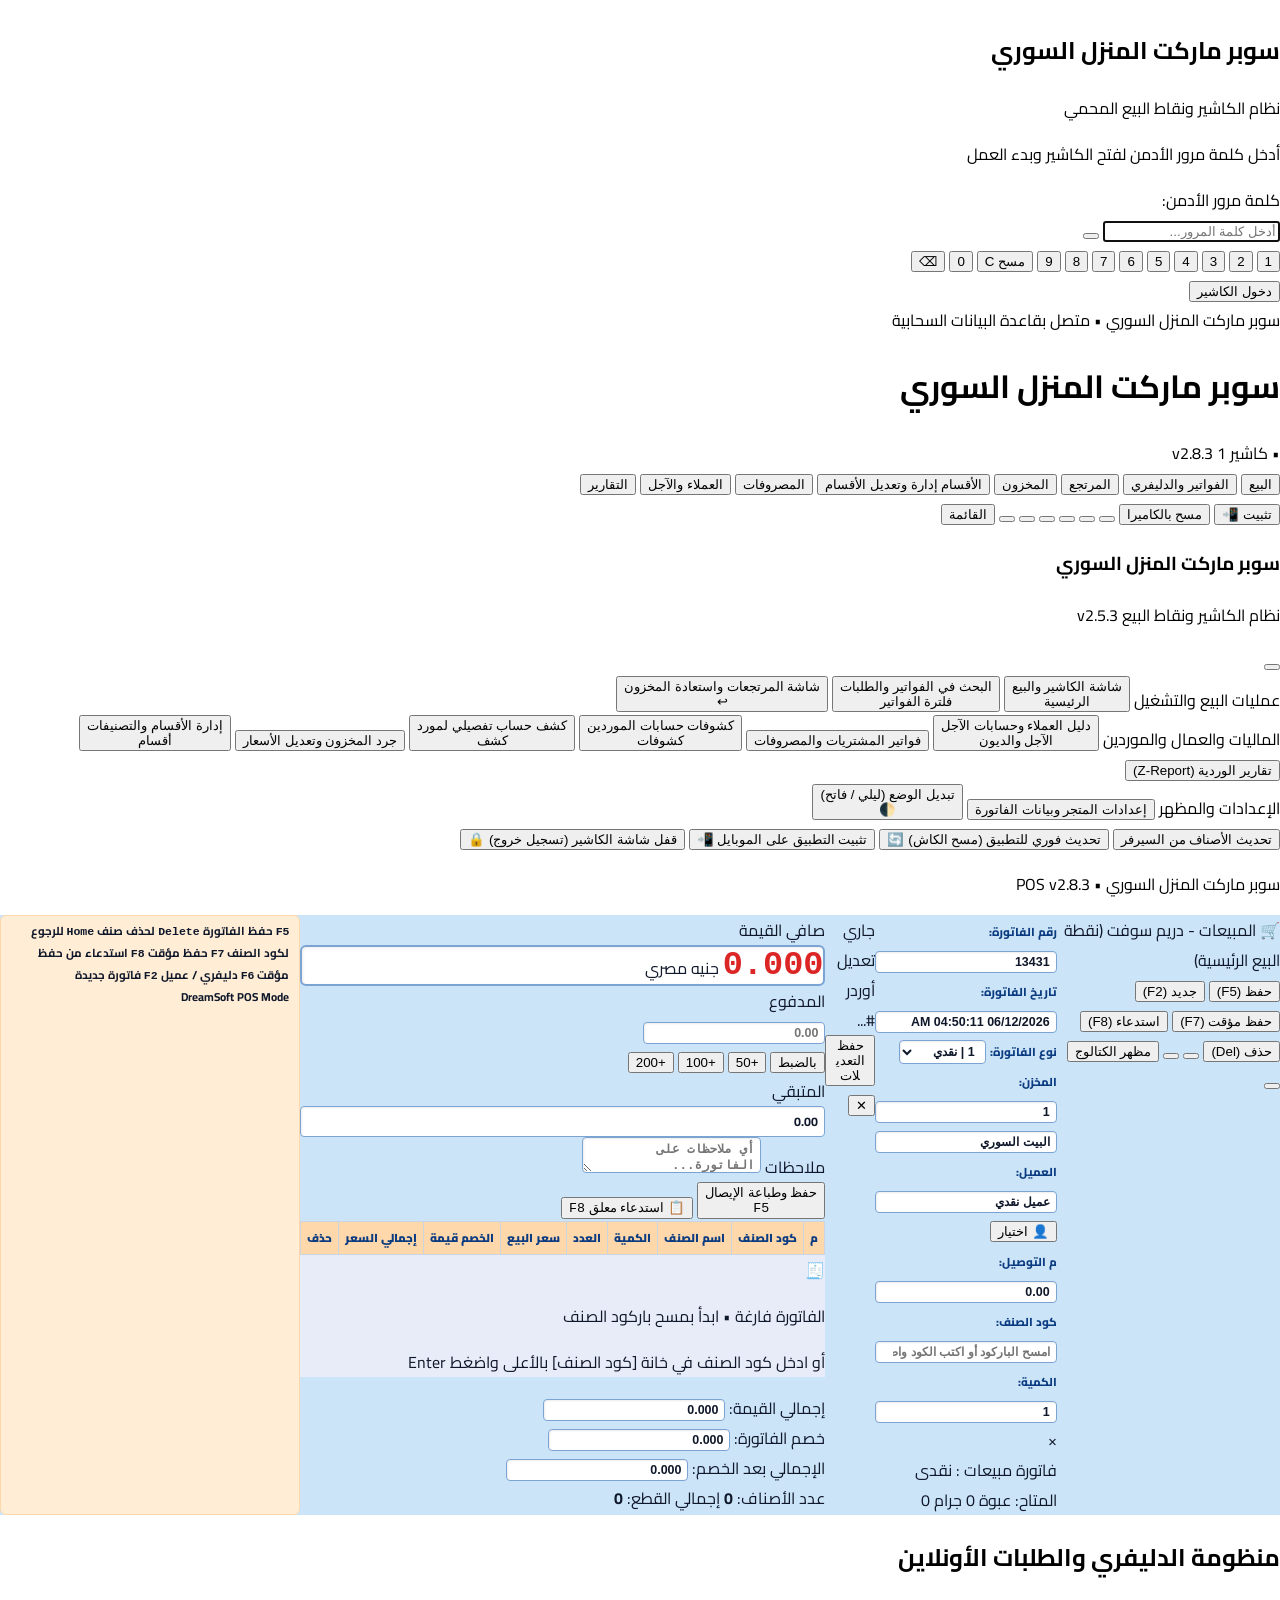
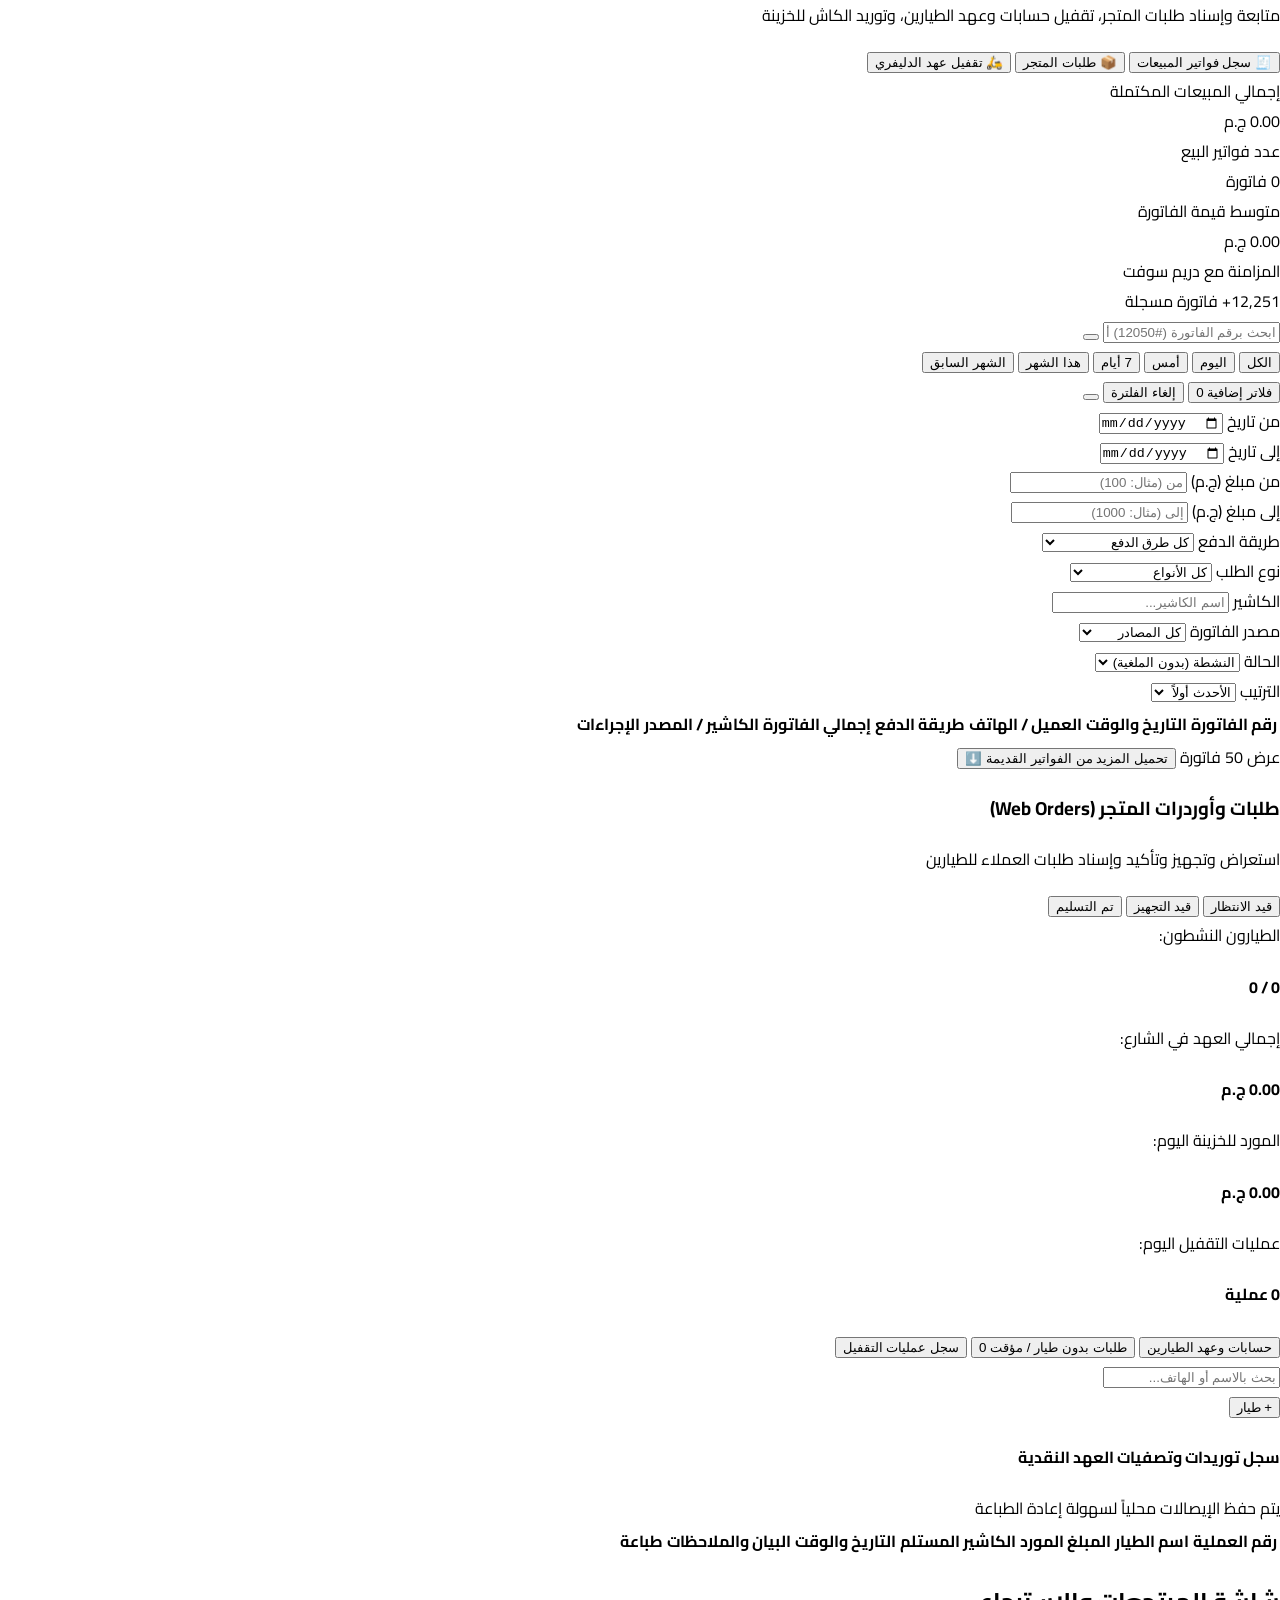
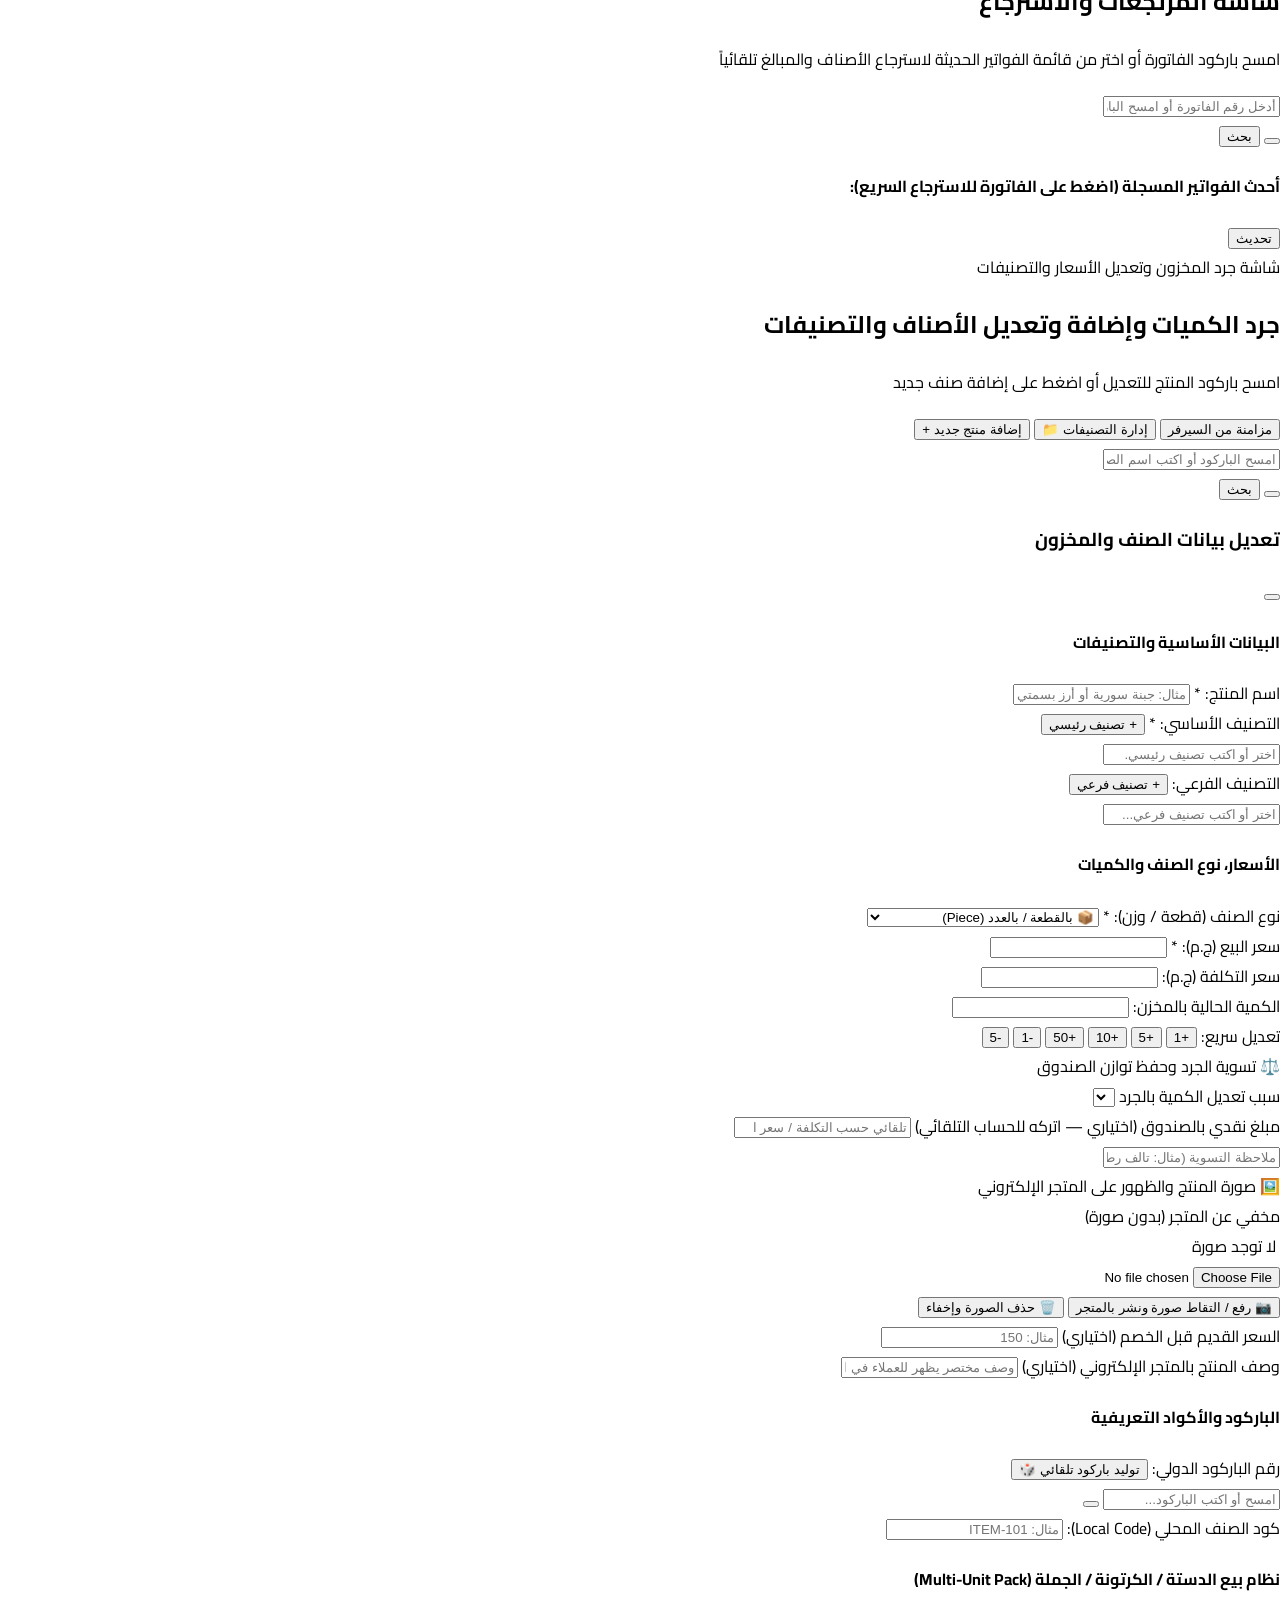
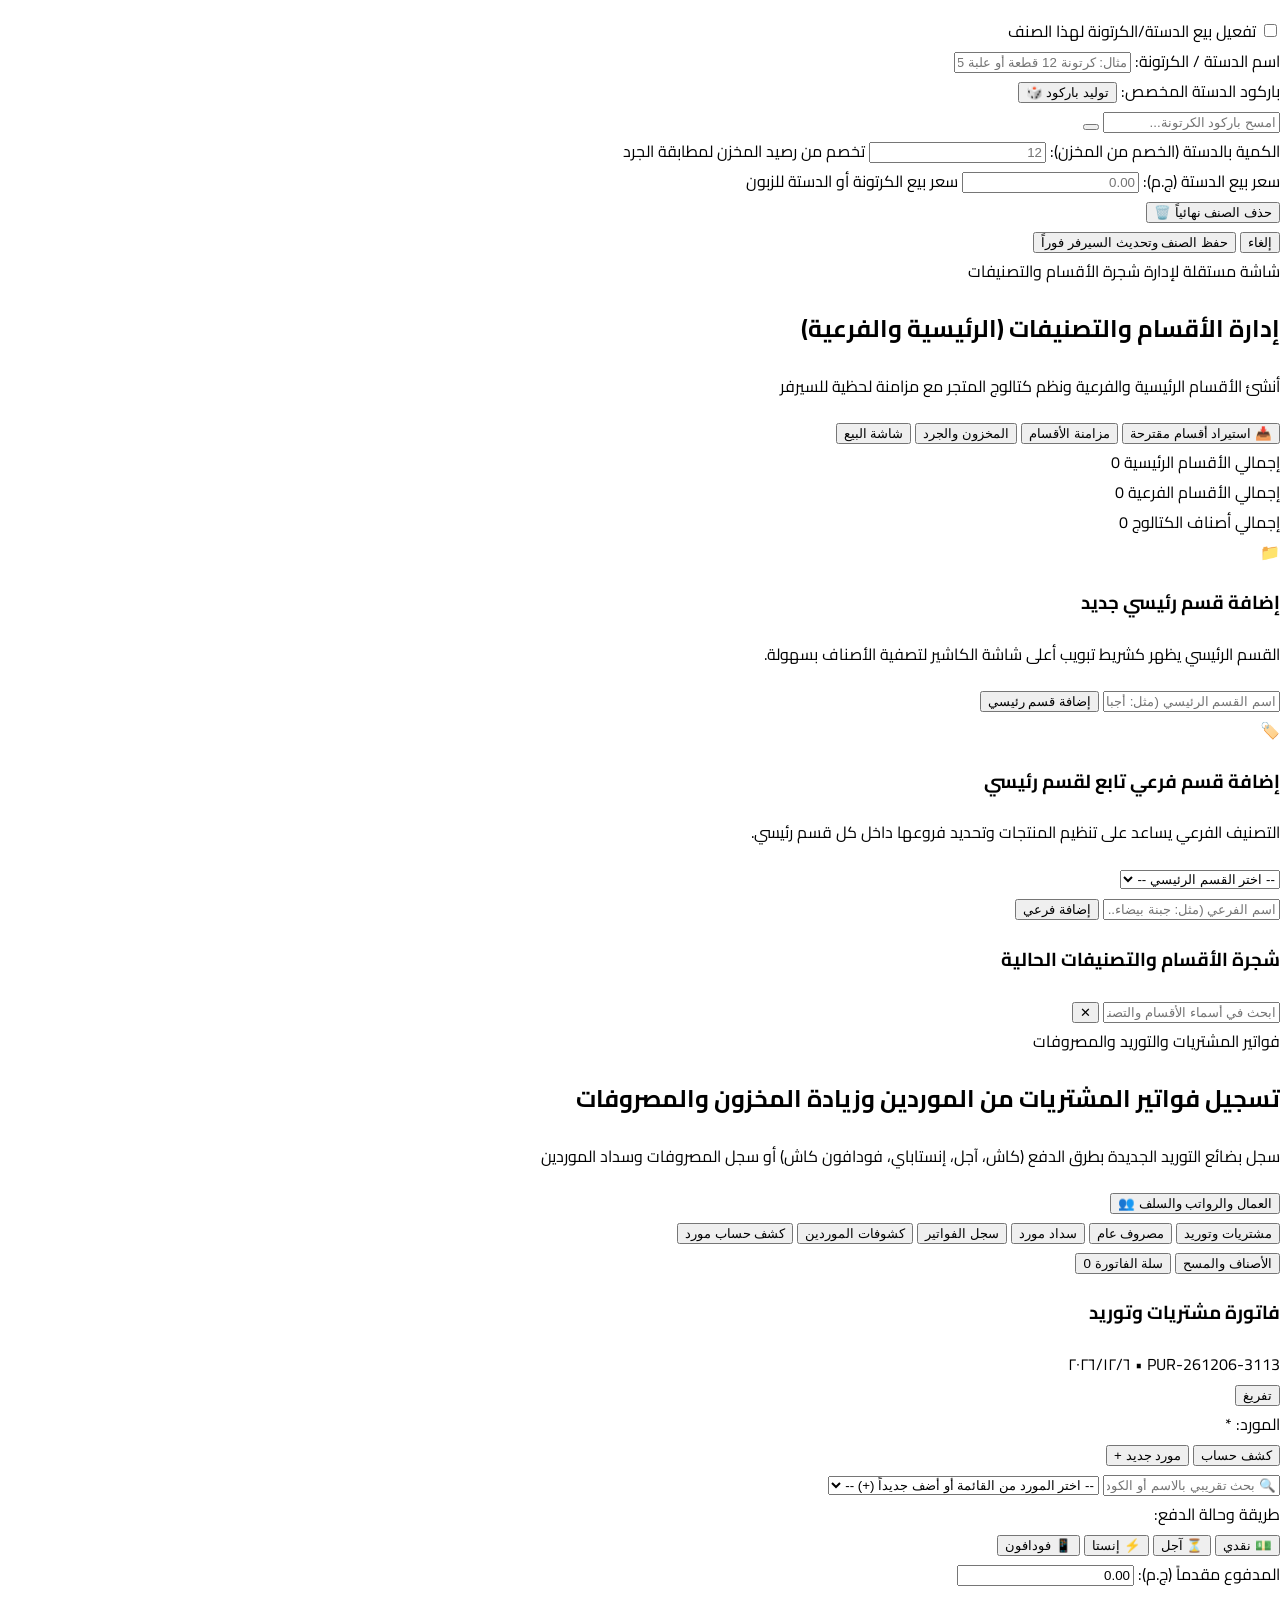
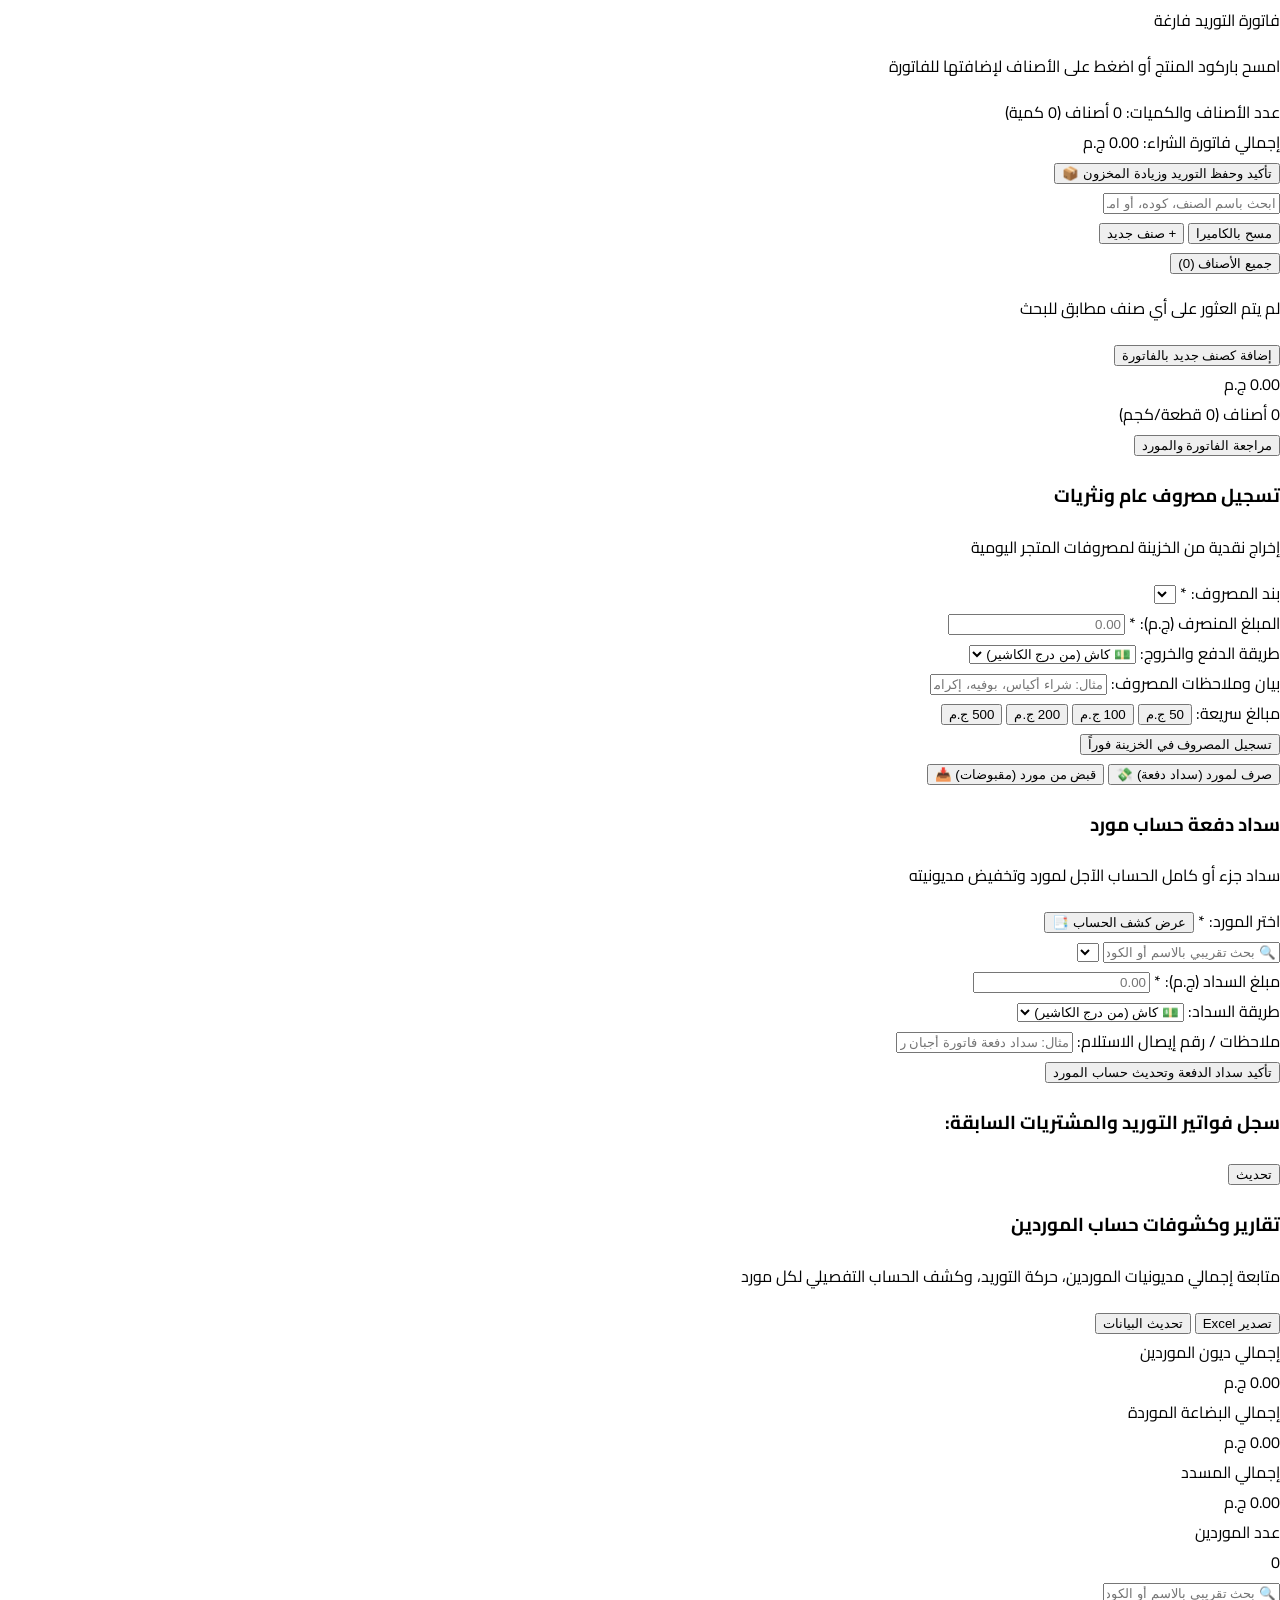
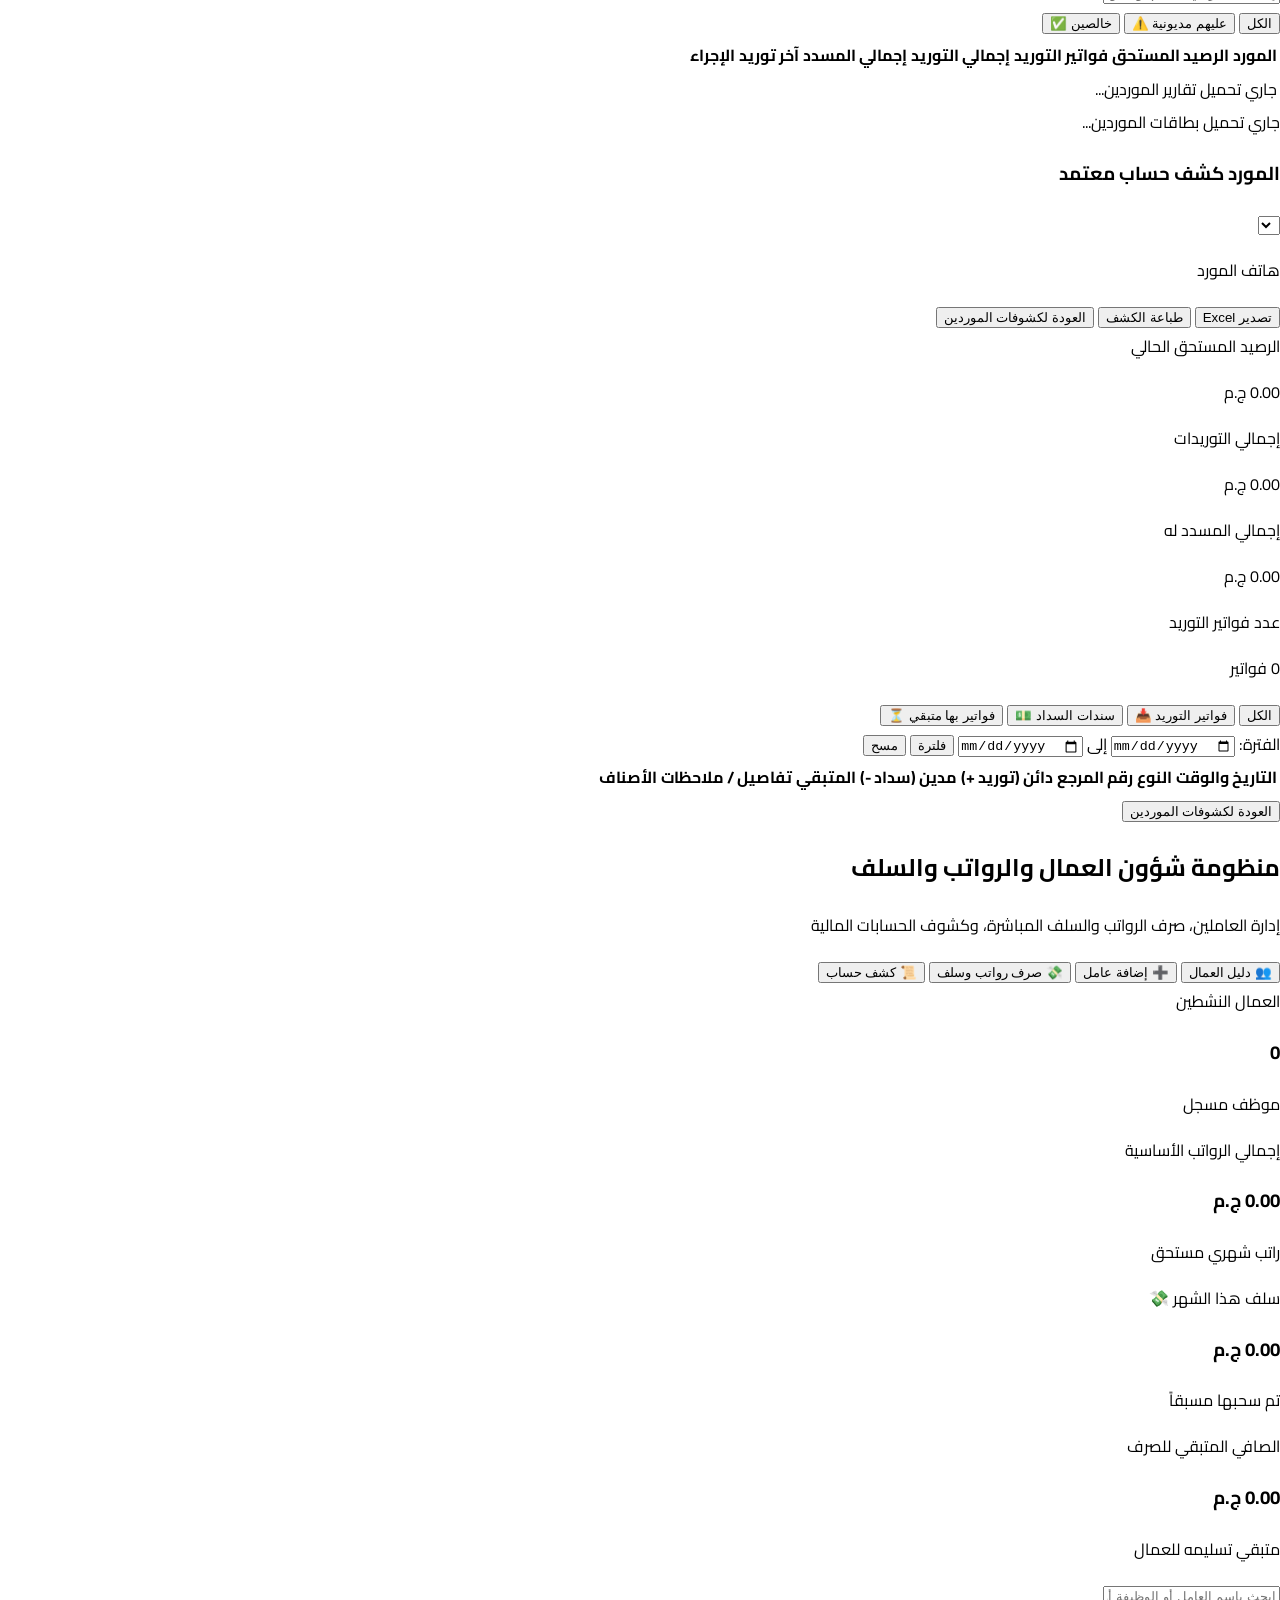
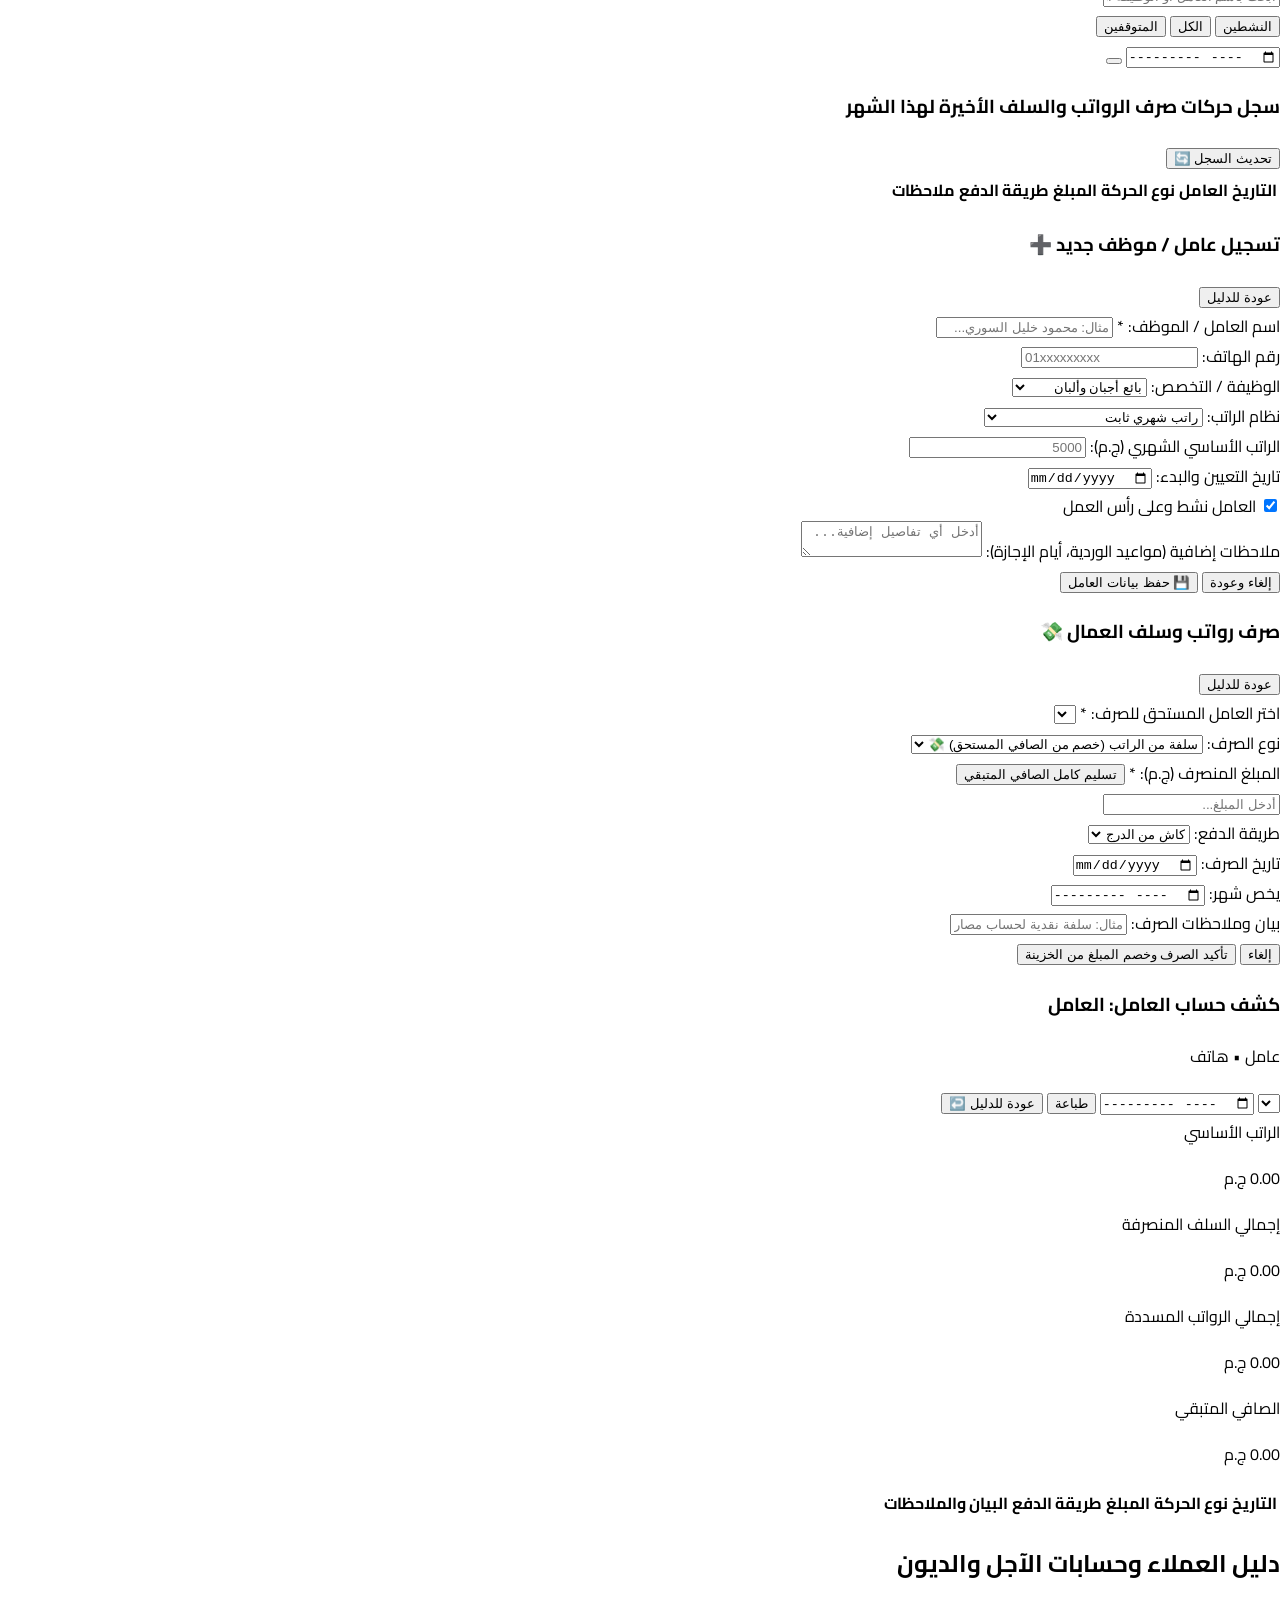
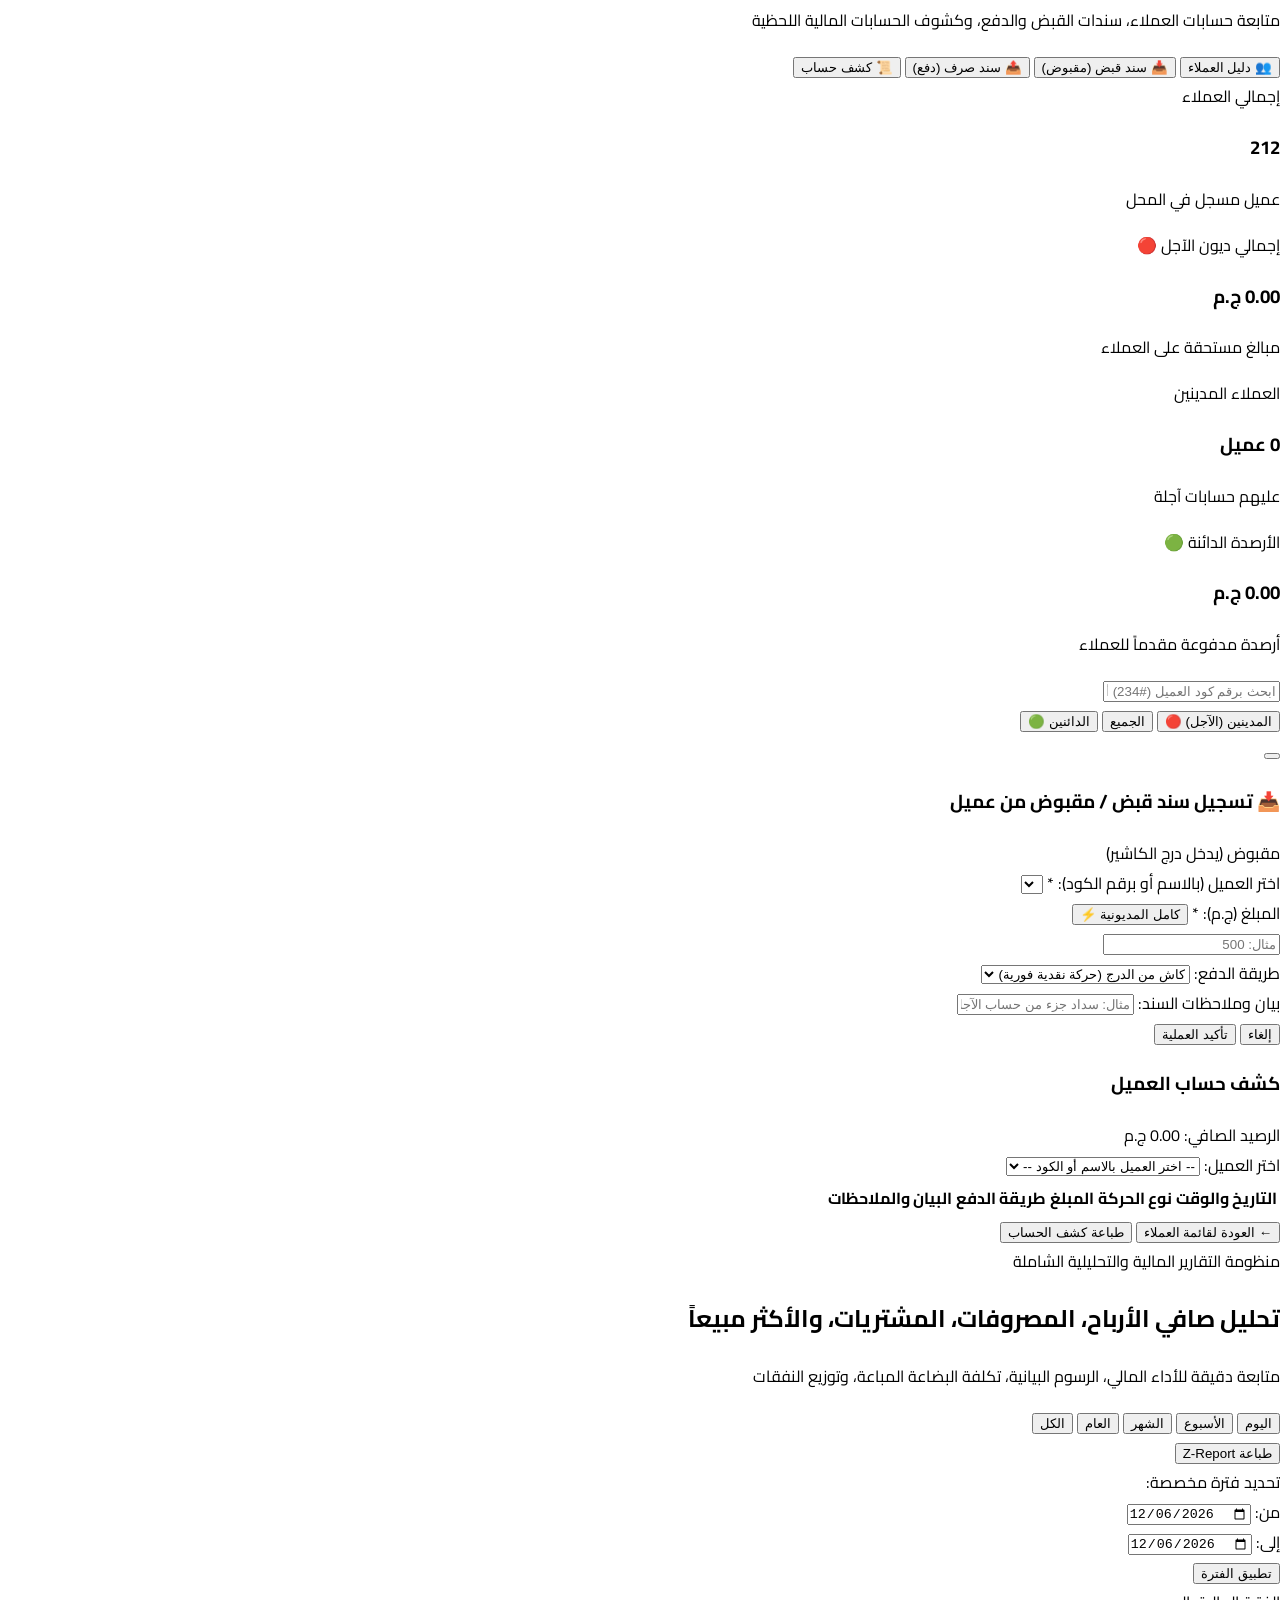
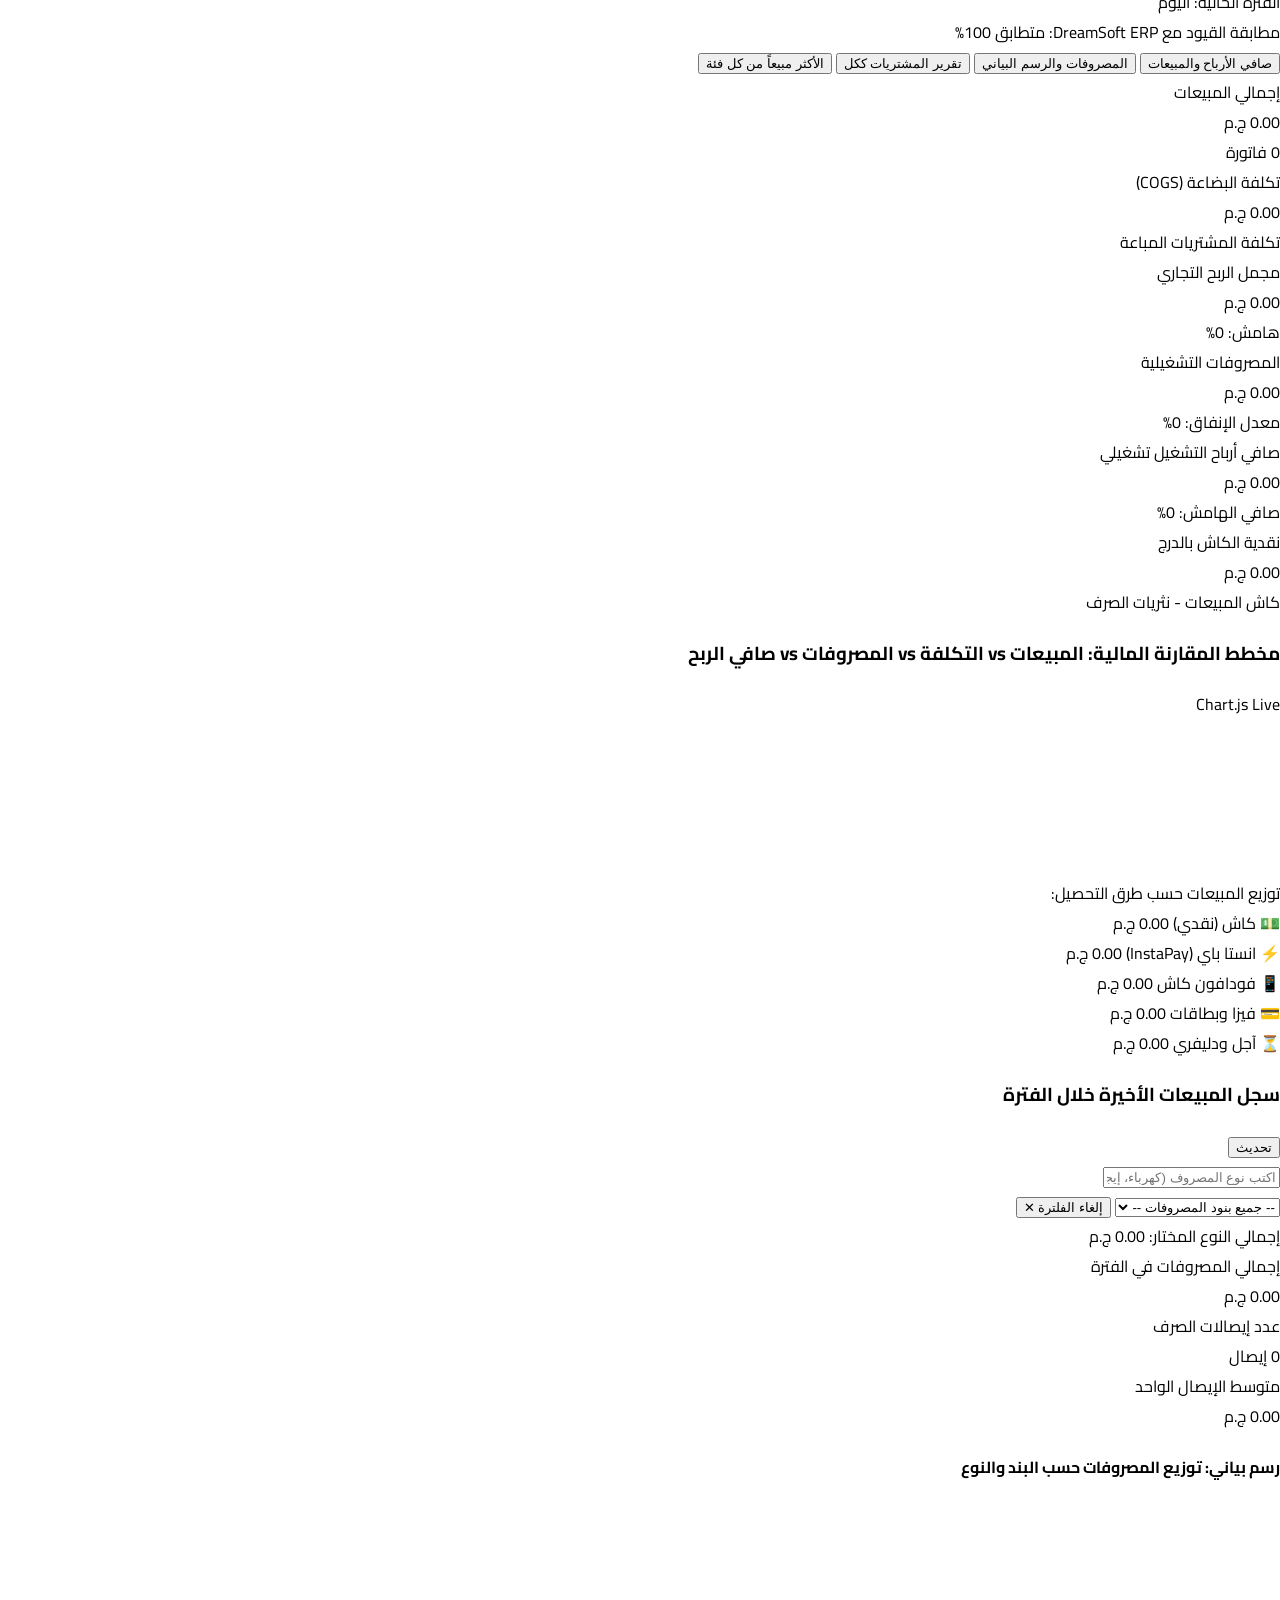
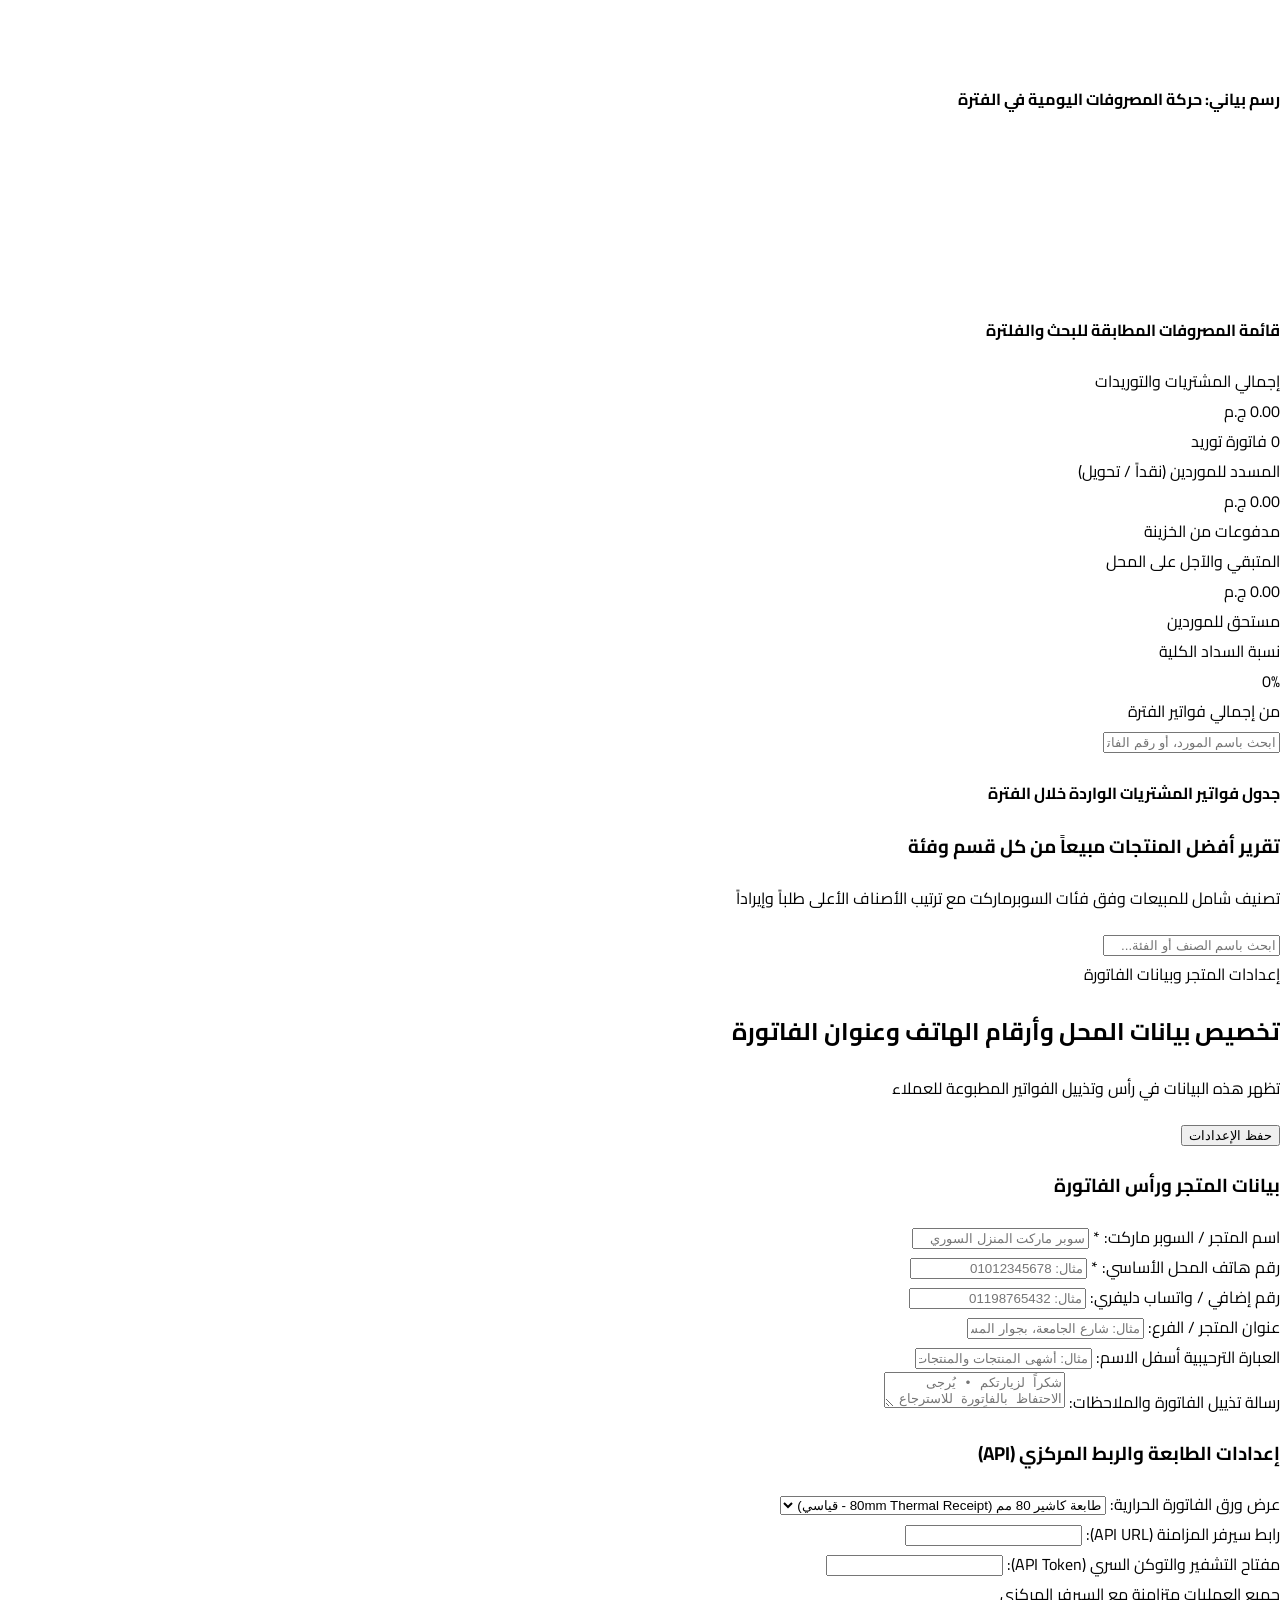
==== commit cfd1881c: "Exact DreamSoft POS desktop replica matching screenshot with soft colors, red totals, zero neon, ful" ====
--- a/pos/index.html
+++ b/pos/index.html
@@ -763,349 +763,345 @@
     </section>
 
     <!-- ==================== VIEW 1.5: DREAMSOFT CASHIER DESKTOP (مظهر دريم سوفت للكمبيوتر فقط) ==================== -->
-    <section id="view-pos-dreamsoft" class="hidden flex-1 flex-col gap-2.5 h-full overflow-hidden min-h-0 pb-0">
+    <section id="view-pos-dreamsoft" class="hidden flex-1 flex-col gap-1.5 h-full overflow-hidden min-h-0 p-2 select-none" style="background-color: #cce4f7;">
       
-      <!-- DreamSoft Top Information & Cashier Strip -->
-      <div class="bg-white dark:bg-gray-800 rounded-2xl px-3.5 py-2 border border-gray-200/90 dark:border-gray-700 shadow-xs flex items-center justify-between gap-3 shrink-0">
+      <!-- Window Title Bar & Navigation Ribbon -->
+      <div class="flex items-center justify-between px-2.5 py-1 bg-gradient-to-r from-sky-200 via-blue-200 to-sky-300 border border-sky-400/80 rounded-t-lg shadow-2xs shrink-0">
         
-        <!-- Right Side: Invoice Status, Cashier, Live Clock, Order Type -->
-        <div class="flex items-center gap-2.5 min-w-0">
-          <!-- Invoice Number Badge -->
-          <div class="flex items-center gap-1.5 px-3 py-1 rounded-xl bg-slate-900 text-white font-mono shadow-2xs shrink-0">
-            <i data-lucide="receipt" class="w-4 h-4 text-emerald-400"></i>
-            <span id="ds-active-invoice-label" class="text-xs font-black tracking-wide">فاتورة بيع جديدة</span>
-          </div>
-
-          <!-- Live Clock -->
-          <div class="hidden xl:flex items-center gap-1.5 px-2.5 py-1 rounded-xl bg-slate-100 dark:bg-slate-700 text-slate-600 dark:text-slate-300 text-xs font-mono font-bold shrink-0">
-            <i data-lucide="clock" class="w-3.5 h-3.5 text-indigo-500"></i>
-            <span id="ds-live-clock">...</span>
-          </div>
-
-          <!-- Cashier & User -->
-          <div class="hidden 2xl:flex items-center gap-1 px-2.5 py-1 rounded-xl bg-indigo-50 dark:bg-indigo-950/60 text-indigo-700 dark:text-indigo-300 text-xs font-bold shrink-0">
-            <i data-lucide="user-check" class="w-3.5 h-3.5"></i>
-            <span id="ds-cashier-name">كاشير: سوريان هاوس (كاشير 1)</span>
-          </div>
-
-          <!-- Order Type & Customer -->
-          <div class="flex items-center gap-1.5 text-xs font-bold shrink-0">
-            <span id="ds-order-type-badge" class="px-2.5 py-1 rounded-xl bg-emerald-50 dark:bg-emerald-950/60 text-emerald-700 dark:text-emerald-400 border border-emerald-200 dark:border-emerald-800 flex items-center gap-1">
-              <span>🛒 بيع صالة (كاش)</span>
+        <!-- Right: Window Title & Icon -->
+        <div class="flex items-center gap-2">
+          <span class="w-5 h-5 rounded bg-blue-700 text-white flex items-center justify-center text-xs shadow-2xs font-bold">🛒</span>
+          <span class="text-xs font-black text-blue-950">المبيعات - دريم سوفت (نقطة البيع الرئيسية)</span>
+        </div>
+
+        <!-- Center: Action Buttons Ribbon (Classic desktop icons) -->
+        <div class="flex items-center gap-1">
+          <!-- F5: حفظ الفاتورة -->
+          <button type="button" onclick="window.app?.quickSaveWithPrint()" class="px-2 py-0.5 rounded bg-white hover:bg-emerald-50 text-emerald-800 border border-emerald-400 font-bold text-[11px] flex items-center gap-1 shadow-2xs transition active:scale-95 cursor-pointer" title="حفظ وطباعة الفاتورة (F5)">
+            <i data-lucide="printer" class="w-3.5 h-3.5 text-emerald-600"></i>
+            <span>حفظ (F5)</span>
+          </button>
+
+          <!-- F2: فاتورة جديدة -->
+          <button type="button" onclick="window.cart?.newSale()" class="px-2 py-0.5 rounded bg-white hover:bg-blue-50 text-blue-800 border border-blue-400 font-bold text-[11px] flex items-center gap-1 shadow-2xs transition active:scale-95 cursor-pointer" title="فاتورة جديدة (F2)">
+            <i data-lucide="plus" class="w-3.5 h-3.5 text-blue-600"></i>
+            <span>جديد (F2)</span>
+          </button>
+
+          <!-- F7: حفظ مؤقت -->
+          <button type="button" onclick="window.cart?.holdCart()" class="px-2 py-0.5 rounded bg-white hover:bg-amber-50 text-amber-900 border border-amber-400 font-bold text-[11px] flex items-center gap-1 shadow-2xs transition active:scale-95 cursor-pointer" title="حفظ مؤقت (F7)">
+            <i data-lucide="clock" class="w-3.5 h-3.5 text-amber-600"></i>
+            <span>حفظ مؤقت (F7)</span>
+          </button>
+
+          <!-- F8: استدعاء مؤقت -->
+          <button type="button" onclick="window.cart?.showTempInvoicesModal()" class="px-2 py-0.5 rounded bg-white hover:bg-amber-50 text-amber-900 border border-amber-400 font-bold text-[11px] flex items-center gap-1 shadow-2xs transition active:scale-95 cursor-pointer" title="استدعاء من حفظ مؤقت (F8)">
+            <i data-lucide="folder-open" class="w-3.5 h-3.5 text-amber-600"></i>
+            <span>استدعاء (F8)</span>
+          </button>
+
+          <!-- Delete: حذف صنف -->
+          <button type="button" onclick="window.cart?.removeLastItem()" class="px-2 py-0.5 rounded bg-white hover:bg-rose-50 text-rose-800 border border-rose-400 font-bold text-[11px] flex items-center gap-1 shadow-2xs transition active:scale-95 cursor-pointer" title="حذف الصنف الأخير (Delete)">
+            <i data-lucide="trash-2" class="w-3.5 h-3.5 text-rose-600"></i>
+            <span>حذف (Del)</span>
+          </button>
+
+          <!-- Previous / Next invoice -->
+          <button type="button" onclick="window.cart?.navigateInvoice(-1)" class="w-6 h-6 rounded bg-white hover:bg-gray-100 border border-gray-300 text-gray-700 flex items-center justify-center cursor-pointer" title="الفاتورة السابقة">
+            <i data-lucide="chevron-right" class="w-3.5 h-3.5"></i>
+          </button>
+          <button type="button" onclick="window.cart?.navigateInvoice(1)" class="w-6 h-6 rounded bg-white hover:bg-gray-100 border border-gray-300 text-gray-700 flex items-center justify-center cursor-pointer" title="الفاتورة التالية">
+            <i data-lucide="chevron-left" class="w-3.5 h-3.5"></i>
+          </button>
+
+          <!-- Switch to Catalog Mode -->
+          <button type="button" onclick="window.app?.togglePosLayoutMode('catalog')" class="px-2 py-0.5 rounded bg-indigo-50 hover:bg-indigo-100 text-indigo-800 border border-indigo-300 font-bold text-[11px] flex items-center gap-1 shadow-2xs transition active:scale-95 cursor-pointer ms-2" title="التبديل إلى مظهر الكتالوج المصور">
+            <i data-lucide="layout-grid" class="w-3.5 h-3.5 text-indigo-600"></i>
+            <span>مظهر الكتالوج</span>
+          </button>
+
+          <!-- F10: Fullscreen -->
+          <button type="button" onclick="window.app?.toggleFullscreen()" class="px-1.5 py-0.5 rounded bg-white hover:bg-gray-100 border border-gray-300 text-gray-700 text-[11px] font-bold cursor-pointer" title="شاشة كاملة (F10)">
+            <i data-lucide="maximize" class="w-3.5 h-3.5"></i>
+          </button>
+        </div>
+
+        <!-- Left: Window Decorative Controls -->
+        <div class="flex items-center gap-1">
+          <span class="w-3 h-3 rounded-full bg-slate-300 border border-slate-400 inline-block"></span>
+          <span class="w-3 h-3 rounded-full bg-slate-300 border border-slate-400 inline-block"></span>
+          <span class="w-3 h-3 rounded-full bg-rose-400 border border-rose-500 inline-block"></span>
+        </div>
+
+      </div>
+
+      <!-- Header Information Panel (Form fields matching DreamSoft layout) -->
+      <div class="bg-gradient-to-b from-sky-100 to-sky-200/90 border-x border-b border-sky-400/80 p-2 flex flex-col gap-1.5 shrink-0 shadow-2xs">
+        
+        <!-- Line 1: رقم الفاتورة | تاريخ الفاتورة | نوع الفاتورة -->
+        <div class="grid grid-cols-12 gap-2 items-center">
+          <!-- رقم الفاتورة -->
+          <div class="col-span-4 flex items-center gap-1.5">
+            <label class="ds-win-label w-20">رقم الفاتورة:</label>
+            <input type="text" id="ds-invoice-num" readonly value="13431" class="ds-win-input flex-1 text-center font-mono font-black text-rose-700 bg-white">
+          </div>
+
+          <!-- تاريخ الفاتورة -->
+          <div class="col-span-5 flex items-center gap-1.5">
+            <label class="ds-win-label w-20">تاريخ الفاتورة:</label>
+            <input type="text" id="ds-live-clock" readonly value="..." class="ds-win-input flex-1 font-mono text-center text-slate-800 bg-white">
+          </div>
+
+          <!-- نوع الفاتورة -->
+          <div class="col-span-3 flex items-center gap-1.5">
+            <label class="ds-win-label w-18">نوع الفاتورة:</label>
+            <select id="ds-order-type-select" onchange="window.cart?.setDsOrderType(this.value)" class="ds-win-input flex-1 text-center font-bold text-blue-900 bg-white">
+              <option value="hall">1 | نقدي</option>
+              <option value="delivery">2 | دليفري</option>
+              <option value="credit">3 | آجل</option>
+            </select>
+          </div>
+        </div>
+
+        <!-- Line 2: المخزن | العميل | م التوصيل -->
+        <div class="grid grid-cols-12 gap-2 items-center">
+          <!-- المخزن -->
+          <div class="col-span-4 flex items-center gap-1.5">
+            <label class="ds-win-label w-20">المخزن:</label>
+            <div class="flex-1 flex gap-1">
+              <input type="text" readonly value="1" class="ds-win-input w-8 text-center font-mono bg-white">
+              <input type="text" readonly value="البيت السوري" class="ds-win-input flex-1 font-bold text-slate-800 bg-white">
+            </div>
+          </div>
+
+          <!-- العميل -->
+          <div class="col-span-5 flex items-center gap-1.5">
+            <label class="ds-win-label w-20">العميل:</label>
+            <div class="flex-1 flex gap-1 items-center">
+              <input type="text" id="ds-customer-name" readonly value="عميل نقدي" class="ds-win-input flex-1 font-bold text-blue-900 bg-white">
+              <button type="button" onclick="window.app?.openCheckoutModal()" class="px-2 py-1 bg-white hover:bg-sky-50 text-blue-700 border border-sky-400 rounded text-xs font-bold shrink-0 cursor-pointer" title="تغيير العميل أو تفاصيل الدليفري (F6)">
+                <span>👤 اختيار</span>
+              </button>
+            </div>
+          </div>
+
+          <!-- م التوصيل -->
+          <div class="col-span-3 flex items-center gap-1.5">
+            <label class="ds-win-label w-18">م التوصيل:</label>
+            <input type="text" id="ds-delivery-fee-display" readonly value="0.00" class="ds-win-input flex-1 text-center font-mono font-bold text-slate-800 bg-white">
+          </div>
+        </div>
+
+        <!-- Line 3: كود الصنف | الكمية | صافي الحساب | شارة الحالة باللون الأحمر -->
+        <div class="grid grid-cols-12 gap-2 items-center pt-0.5">
+          <!-- كود الصنف (Scanner Input with Cursor) -->
+          <div class="col-span-5 flex items-center gap-1.5">
+            <label class="ds-win-label w-20 text-blue-900 font-black">كود الصنف:</label>
+            <div class="flex-1 flex gap-1">
+              <input type="search" id="ds-barcode-input" name="ds_barcode_direct" autocomplete="off" autocorrect="off" autocapitalize="off" spellcheck="false" placeholder="امسح الباركود أو اكتب الكود واضغط Enter..." class="ds-win-input flex-1 font-mono font-black text-blue-900 text-sm border-2 border-blue-500 focus:bg-yellow-50 focus:border-blue-700 shadow-inner px-2 py-1">
+            </div>
+          </div>
+
+          <!-- مضاعف الكمية -->
+          <div class="col-span-2 flex items-center gap-1">
+            <label class="ds-win-label">الكمية:</label>
+            <input type="number" id="ds-qty-multiplier" value="1" min="1" step="1" class="ds-win-input w-14 text-center font-mono font-black text-blue-900">
+            <span class="text-xs font-black text-slate-500">×</span>
+          </div>
+
+          <!-- شارة حالة الفاتورة الحمراء مثل دريم سوفت -->
+          <div class="col-span-3 flex items-center gap-1.5">
+            <span id="ds-status-indicator-text" class="text-xs font-black text-rose-600 animate-pulse tracking-wide">
+              فاتورة مبيعات : نقدى
             </span>
-            <button type="button" onclick="window.app?.openCheckoutModal()" class="px-2.5 py-1 rounded-xl bg-sky-50 hover:bg-sky-100 dark:bg-sky-950/60 text-sky-700 dark:text-sky-300 border border-sky-200 dark:border-sky-800 flex items-center gap-1 transition cursor-pointer" title="تغيير العميل أو التحويل لدليفري (F6)">
-              <i data-lucide="user" class="w-3.5 h-3.5"></i>
-              <span id="ds-customer-name" class="truncate max-w-[120px]">عميل نقدي</span>
-              <span class="text-[10px] text-sky-500">✍️</span>
+          </div>
+
+          <!-- عدادات الكميات المتاحة -->
+          <div class="col-span-2 flex items-center justify-end gap-1.5 text-[11px] font-bold">
+            <span class="text-slate-600">المتاح:</span>
+            <span class="px-1.5 py-0.5 bg-rose-600 text-white rounded font-mono text-[10px]">عبوة 0</span>
+            <span class="px-1.5 py-0.5 bg-white border border-slate-300 rounded font-mono text-[10px]">جرام 0</span>
+          </div>
+        </div>
+
+      </div>
+
+      <!-- Editing Order Banner (if in edit mode) -->
+      <div id="ds-editing-banner" class="hidden px-3 py-1 bg-amber-500 text-white text-xs font-black flex items-center justify-between rounded shadow-xs shrink-0">
+        <span id="ds-editing-title">جاري تعديل أوردر #...</span>
+        <div class="flex items-center gap-1">
+          <button type="button" onclick="window.cart?.saveOrderEdits()" class="px-2 py-0.5 rounded bg-emerald-700 hover:bg-emerald-800 text-white font-bold text-xs">حفظ التعديلات</button>
+          <button type="button" onclick="window.cart?.cancelOrderEditing(true)" class="p-0.5 rounded bg-amber-700 hover:bg-amber-800 text-white font-bold">✕</button>
+        </div>
+      </div>
+
+      <!-- Main Central Section: Invoice Data Table (Center/Right) + Totals Box (Left) -->
+      <div class="flex-1 grid grid-cols-12 gap-2 min-h-0 overflow-hidden">
+        
+        <!-- ==================== LEFT: TOTALS PANEL (لوحة الإجماليات على اليسار مثل الصورة) ==================== -->
+        <div class="col-span-3 flex flex-col gap-2 bg-gradient-to-b from-sky-100 to-sky-200/90 border border-sky-400/80 rounded-lg p-2.5 shadow-2xs h-full min-h-0 justify-between">
+          
+          <div class="flex flex-col gap-2">
+            <!-- 1. صافي القيمة (Large Red Digits on White Box - No Neon!) -->
+            <div class="flex flex-col gap-0.5">
+              <label class="text-center font-black text-blue-950 text-sm tracking-wide">صافي القيمة</label>
+              <div class="ds-total-card p-2 flex flex-col items-center justify-center">
+                <span id="ds-led-total" class="ds-total-red">
+                  0.000
+                </span>
+                <span class="text-[10px] font-bold text-slate-500">جنيه مصري</span>
+              </div>
+            </div>
+
+            <!-- 2. المدفوع -->
+            <div class="flex flex-col gap-0.5">
+              <label class="text-center font-black text-blue-950 text-xs">المدفوع</label>
+              <div class="relative">
+                <input type="number" id="ds-cash-paid-input" min="0" step="1" placeholder="0.00" oninput="window.cart?.updateDsChange()" class="ds-win-input w-full text-center font-mono font-black text-base py-1 text-slate-900 border-2 border-slate-400">
+              </div>
+              <!-- Quick Cash Chips -->
+              <div class="grid grid-cols-4 gap-1 mt-1">
+                <button type="button" onclick="window.cart?.setDsExactCash()" class="py-0.5 px-1 rounded bg-white hover:bg-blue-50 text-blue-800 border border-blue-300 text-[10px] font-bold shadow-2xs text-center cursor-pointer">بالضبط</button>
+                <button type="button" onclick="window.cart?.addDsCash(50)" class="py-0.5 px-1 rounded bg-white hover:bg-blue-50 text-slate-800 border border-slate-300 text-[10px] font-mono font-bold shadow-2xs text-center cursor-pointer">+50</button>
+                <button type="button" onclick="window.cart?.addDsCash(100)" class="py-0.5 px-1 rounded bg-white hover:bg-blue-50 text-slate-800 border border-slate-300 text-[10px] font-mono font-bold shadow-2xs text-center cursor-pointer">+100</button>
+                <button type="button" onclick="window.cart?.addDsCash(200)" class="py-0.5 px-1 rounded bg-white hover:bg-blue-50 text-slate-800 border border-slate-300 text-[10px] font-mono font-bold shadow-2xs text-center cursor-pointer">+200</button>
+              </div>
+            </div>
+
+            <!-- 3. المتبقي -->
+            <div class="flex flex-col gap-0.5">
+              <label class="text-center font-black text-blue-950 text-xs">المتبقي</label>
+              <div class="ds-win-input w-full text-center font-mono font-black text-sm py-1 text-blue-900 bg-white border-2 border-slate-400 h-[34px] flex items-center justify-center">
+                <span id="ds-led-change">0.00</span>
+              </div>
+            </div>
+
+            <!-- 4. ملاحظات -->
+            <div class="flex flex-col gap-0.5">
+              <label class="text-xs font-bold text-rose-700">ملاحظات</label>
+              <textarea id="ds-invoice-notes" rows="2" placeholder="أي ملاحظات على الفاتورة..." class="ds-win-input w-full text-xs font-medium resize-none bg-white"></textarea>
+            </div>
+          </div>
+
+          <!-- Fast Action Buttons (حفظ وطباعة F5) -->
+          <div class="flex flex-col gap-1.5 pt-2 border-t border-sky-300">
+            <button type="button" id="ds-btn-save-print" onclick="window.app?.quickSaveWithPrint()" class="w-full py-2 px-3 rounded bg-emerald-600 hover:bg-emerald-700 text-white font-black text-xs sm:text-sm shadow-md flex items-center justify-between cursor-pointer transition active:scale-98">
+              <span>🖨️ حفظ وطباعة الفاتورة</span>
+              <kbd class="px-1.5 py-0.2 bg-emerald-800 text-white font-mono text-[10px] rounded">F5</kbd>
             </button>
-          </div>
-        </div>
-
-        <!-- Left Side: Invoice Navigation & Mode Switcher -->
-        <div class="flex items-center gap-1.5 shrink-0">
-          <!-- 1. Previous Invoice -->
-          <button type="button" onclick="window.cart?.navigateInvoice(-1)" class="w-8 h-8 rounded-xl bg-gray-100 hover:bg-gray-200 dark:bg-gray-700 dark:hover:bg-gray-600 text-gray-700 dark:text-gray-200 flex items-center justify-center transition cursor-pointer active:scale-95 shadow-2xs" title="الفاتورة السابقة (رجوع)">
-            <i data-lucide="chevron-right" class="w-4 h-4"></i>
-          </button>
-
-          <!-- 2. Next Invoice -->
-          <button type="button" onclick="window.cart?.navigateInvoice(1)" class="w-8 h-8 rounded-xl bg-gray-100 hover:bg-gray-200 dark:bg-gray-700 dark:hover:bg-gray-600 text-gray-700 dark:text-gray-200 flex items-center justify-center transition cursor-pointer active:scale-95 shadow-2xs" title="الفاتورة التالية (تقدم)">
-            <i data-lucide="chevron-left" class="w-4 h-4"></i>
-          </button>
-
-          <!-- 3. Print Last / Current -->
-          <button type="button" onclick="window.cart?.printCurrentOrLast()" class="w-8 h-8 rounded-xl bg-indigo-50 hover:bg-indigo-100 dark:bg-indigo-950 text-indigo-600 dark:text-indigo-400 border border-indigo-200 dark:border-indigo-800 flex items-center justify-center transition cursor-pointer active:scale-95 shadow-2xs" title="طباعة الفاتورة 🖨️">
-            <i data-lucide="printer" class="w-4 h-4"></i>
-          </button>
-
-          <!-- 4. F2 New Sale -->
-          <button type="button" onclick="window.cart?.newSale()" class="px-2.5 h-8 rounded-xl bg-emerald-600 hover:bg-emerald-700 text-white flex items-center gap-1 transition cursor-pointer shadow-xs active:scale-95 text-xs font-bold" title="فاتورة جديدة (F2)">
-            <i data-lucide="plus" class="w-4 h-4"></i>
-            <span>جديدة</span>
-            <kbd class="text-[9px] font-mono px-1 bg-emerald-800 rounded">F2</kbd>
-          </button>
-
-          <!-- 5. F9 Suspended / Temp Invoices -->
-          <button type="button" onclick="window.cart?.showTempInvoicesModal()" class="relative px-2.5 h-8 rounded-xl bg-amber-50 hover:bg-amber-100 dark:bg-amber-950 text-amber-700 dark:text-amber-300 border border-amber-200 dark:border-amber-800 flex items-center gap-1 transition cursor-pointer active:scale-95 shadow-2xs text-xs font-bold" title="الفواتير المؤقتة والمعلقة (F9)">
-            <i data-lucide="clock" class="w-4 h-4"></i>
-            <span>معلقة</span>
-            <span id="ds-temp-invoices-badge" class="hidden px-1 rounded-full text-[9px] font-bold bg-amber-500 text-white font-mono">0</span>
-            <kbd class="text-[9px] font-mono px-1 bg-amber-200 dark:bg-amber-800 text-amber-900 dark:text-amber-100 rounded">F9</kbd>
-          </button>
-
-          <!-- Separator -->
-          <div class="h-5 w-px bg-gray-200 dark:bg-gray-700 mx-0.5"></div>
-
-          <!-- 6. Toggle to Catalog Touch Mode -->
-          <button type="button" onclick="window.app?.togglePosLayoutMode()" class="px-3 h-8 rounded-xl bg-indigo-50 hover:bg-indigo-100 dark:bg-indigo-950 text-indigo-700 dark:text-indigo-300 font-bold text-xs flex items-center gap-1.5 border border-indigo-200 dark:border-indigo-800 transition cursor-pointer shadow-2xs" title="التبديل لمظهر الكتالوج المصور وشبكة الصور">
-            <i data-lucide="layout-grid" class="w-3.5 h-3.5"></i>
-            <span id="pos-layout-mode-label">🛍️ مظهر الكتالوج</span>
-          </button>
-        </div>
-
-      </div>
-
-      <!-- DreamSoft Barcode & Direct Entry Strip -->
-      <div class="bg-white dark:bg-gray-800 rounded-2xl p-2.5 border border-gray-200/90 dark:border-gray-700 shadow-xs flex items-center gap-2.5 shrink-0">
-        
-        <!-- Quantity Multiplier Input -->
-        <div class="flex items-center gap-1.5 bg-slate-100 dark:bg-slate-700/80 px-3 py-1.5 rounded-xl border border-slate-300 dark:border-slate-600 shrink-0 shadow-2xs" title="الكمية المراد إضافتها عند مسح الباركود">
-          <label for="ds-qty-multiplier" class="text-xs font-black text-slate-700 dark:text-slate-200">الكمية:</label>
-          <input type="number" id="ds-qty-multiplier" value="1" min="1" step="1" class="w-14 bg-white dark:bg-slate-800 text-center font-mono font-black text-sm text-indigo-600 dark:text-indigo-400 rounded-lg border border-slate-300 dark:border-slate-500 focus:outline-none focus:ring-2 focus:ring-indigo-500 py-0.5">
-          <span class="text-xs font-black text-slate-400">×</span>
-        </div>
-
-        <!-- Barcode / Search Input -->
-        <div class="relative flex-1">
-          <i data-lucide="scan-barcode" class="w-4 h-4 absolute start-3 top-1/2 -translate-y-1/2 text-emerald-600 dark:text-emerald-400"></i>
-          <input type="search" id="ds-barcode-input" name="ds_barcode_direct" autocomplete="off" autocorrect="off" autocapitalize="off" spellcheck="false" placeholder="امسح الباركود بالسكنر أو اكتب اسم/كود الصنف واضغط Enter... (يمكنك كتابة 5*كود الصنف)" class="w-full bg-slate-50 dark:bg-slate-700/50 border border-slate-300 dark:border-slate-600 rounded-xl ps-9 pe-3 py-2 text-xs sm:text-sm font-bold text-gray-900 dark:text-white focus:ring-2 focus:ring-emerald-500 focus:bg-white dark:focus:bg-slate-800 transition">
-        </div>
-
-        <!-- Quick Action Buttons -->
-        <div class="flex items-center gap-1.5 shrink-0">
-          <!-- Grams / Scale Weight Modal -->
-          <button type="button" onclick="window.app?.openManualWeightModal()" class="px-2.5 py-2 rounded-xl bg-amber-50 hover:bg-amber-100 dark:bg-amber-950 text-amber-700 dark:text-amber-300 text-xs font-bold flex items-center gap-1 border border-amber-200 dark:border-amber-800 transition cursor-pointer" title="إدخال وزن بالجرام لأصناف الميزان">
-            <i data-lucide="scale" class="w-3.5 h-3.5"></i>
-            <span>⚖️ بالوزن</span>
-          </button>
-
-          <!-- Detailed Search (F7) -->
-          <button type="button" onclick="window.app?.toggleAdvancedSearch()" class="px-2.5 py-2 rounded-xl bg-indigo-50 hover:bg-indigo-100 dark:bg-indigo-950 text-indigo-700 dark:text-indigo-300 text-xs font-bold flex items-center gap-1 border border-indigo-200 dark:border-indigo-800 transition cursor-pointer" title="تصفية تفصيلية وبحث متقدم (F7)">
-            <i data-lucide="search" class="w-3.5 h-3.5"></i>
-            <span>بحث F7</span>
-          </button>
-
-          <!-- Scanner Status Pulse -->
-          <div class="hidden xl:flex items-center gap-1.5 px-2.5 py-1.5 rounded-xl bg-emerald-50 dark:bg-emerald-950/60 text-emerald-700 dark:text-emerald-400 border border-emerald-200 dark:border-emerald-800 text-[11px] font-bold shrink-0">
-            <span class="w-2 h-2 rounded-full bg-emerald-500 animate-pulse"></span>
-            <span>السكنر جاهز</span>
-          </div>
-        </div>
-
-      </div>
-
-      <!-- DreamSoft Main Workspace (Dominant Table 8 cols + Side Panel 4 cols) -->
-      <div class="flex-1 grid grid-cols-12 gap-3 min-h-0 overflow-hidden">
-        
-        <!-- ==================== CENTER: DOMINANT INVOICE DATA GRID (8 COLS) ==================== -->
-        <div class="col-span-8 flex flex-col bg-white dark:bg-gray-800 rounded-2xl border border-gray-200/90 dark:border-gray-700 shadow-xs overflow-hidden min-h-0">
+            <button type="button" onclick="window.cart?.showTempInvoicesModal()" class="w-full py-1.5 px-3 rounded bg-amber-500 hover:bg-amber-600 text-white font-black text-xs shadow-xs flex items-center justify-between cursor-pointer transition active:scale-98">
+              <span>📋 استدعاء معلق</span>
+              <kbd class="px-1.5 py-0.2 bg-amber-700 text-white font-mono text-[10px] rounded">F8</kbd>
+            </button>
+          </div>
+
+        </div>
+
+        <!-- ==================== RIGHT: INVOICE DATA TABLE (جدول الأصناف مثل الصورة) ==================== -->
+        <div class="col-span-9 flex flex-col bg-white border border-sky-400/80 rounded-lg shadow-2xs overflow-hidden h-full min-h-0">
           
-          <!-- Editing Order Banner (DreamSoft view) -->
-          <div id="ds-editing-banner" class="hidden px-4 py-2 bg-amber-500 text-white flex items-center justify-between shrink-0 shadow-xs">
-            <div class="flex items-center gap-2">
-              <i data-lucide="edit-3" class="w-4 h-4 animate-bounce"></i>
-              <span id="ds-editing-title" class="text-xs font-black">جاري تعديل أوردر #...</span>
-            </div>
-            <div class="flex items-center gap-1.5">
-              <button type="button" onclick="window.cart?.saveOrderEdits()" class="px-2.5 py-1 rounded-lg bg-emerald-700 hover:bg-emerald-800 text-white text-xs font-bold flex items-center gap-1 shadow-2xs">
-                <i data-lucide="save" class="w-3.5 h-3.5"></i>
-                <span>حفظ التعديلات</span>
-              </button>
-              <button type="button" onclick="window.cart?.cancelOrderEditing(true)" class="p-1 rounded-lg bg-amber-600 hover:bg-amber-700 text-white" title="إلغاء التعديل">
-                <i data-lucide="x" class="w-3.5 h-3.5"></i>
-              </button>
-            </div>
-          </div>
-
-          <!-- Table Header Strip -->
-          <div class="bg-slate-100 dark:bg-slate-700/80 px-3.5 py-2 border-b border-gray-200 dark:border-gray-600 flex items-center justify-between shrink-0">
-            <div class="flex items-center gap-2">
-              <i data-lucide="file-spreadsheet" class="w-4 h-4 text-indigo-600 dark:text-indigo-400"></i>
-              <span class="text-xs font-black text-gray-900 dark:text-white">جدول أصناف الفاتورة الحالية (كاشير دريم سوفت)</span>
-              <span id="ds-table-badge-count" class="px-2 py-0.2 rounded-full text-[10px] font-mono font-bold bg-indigo-100 dark:bg-indigo-950 text-indigo-600 dark:text-indigo-300">0 أصناف</span>
-            </div>
-            <div class="flex items-center gap-2">
-              <button type="button" onclick="window.app?.promptQuickDiscount()" class="text-[11px] font-bold text-indigo-600 dark:text-indigo-400 hover:underline flex items-center gap-1 cursor-pointer" title="إضافة خصم على الفاتورة (F11)">
-                <span>خصم الفاتورة (F11)</span>
-              </button>
-              <button type="button" onclick="window.cart?.clearCart(true)" class="text-[11px] font-bold text-rose-500 hover:text-rose-700 flex items-center gap-1 cursor-pointer">
-                <i data-lucide="trash-2" class="w-3 h-3"></i>
-                <span>مسح الجدول</span>
-              </button>
-            </div>
-          </div>
-
-          <!-- DreamSoft Table Scroll Container -->
-          <div class="flex-1 overflow-y-auto min-h-0 dreamsoft-table-scroll">
-            <table class="dreamsoft-table">
+          <!-- Table Scroll Wrapper -->
+          <div class="flex-1 overflow-y-auto min-h-0" style="background-color: #e8ecf8;">
+            <table class="ds-table-replica">
               <thead class="sticky top-0 z-10 shadow-2xs">
                 <tr>
-                  <th class="text-center w-10">م</th>
+                  <th class="w-8">م</th>
                   <th class="w-24">كود الصنف</th>
                   <th>اسم الصنف</th>
-                  <th class="text-center w-20">الوحدة</th>
-                  <th class="text-center w-24">السعر</th>
-                  <th class="text-center w-36">الكمية / الوزن</th>
-                  <th class="text-center w-20">الخصم</th>
-                  <th class="text-center w-28">الإجمالي</th>
-                  <th class="text-center w-12">حذف</th>
+                  <th class="w-20">الكمية</th>
+                  <th class="w-16">العدد</th>
+                  <th class="w-20">سعر البيع</th>
+                  <th class="w-18">الخصم قيمة</th>
+                  <th class="w-24">إجمالي السعر</th>
+                  <th class="w-10">حذف</th>
                 </tr>
               </thead>
               <tbody id="dreamsoft-table-body">
-                <!-- Rendered dynamically by cart.js -->
+                <!-- Dynamically rendered by cart.js -->
               </tbody>
             </table>
 
-            <!-- Empty Notice in Table -->
-            <div id="ds-empty-notice" class="flex flex-col items-center justify-center py-20 text-gray-400">
-              <div class="w-14 h-14 rounded-2xl bg-slate-100 dark:bg-slate-700/60 flex items-center justify-center mb-2.5">
-                <i data-lucide="shopping-cart" class="w-7 h-7 opacity-30 text-slate-500"></i>
-              </div>
-              <p class="text-xs font-bold text-gray-700 dark:text-gray-300">الفاتورة فارغة • ابدأ بمسح باركود المنتج بالسكنر</p>
-              <p class="text-[11px] text-gray-400 mt-1">أو اكتب اسم أو كود المنتج في خانة الباركود بالأعلى واضغط Enter</p>
-            </div>
-          </div>
-
-        </div>
-
-        <!-- ==================== SIDE: DIGITAL LED SCREEN & CONTROLS (4 COLS) ==================== -->
-        <div class="col-span-4 flex flex-col gap-2.5 h-full min-h-0 overflow-hidden">
-          
-          <!-- Glowing LED Screen Display Box -->
-          <div class="dreamsoft-led-screen rounded-2xl p-3.5 shadow-xl flex flex-col gap-2.5 shrink-0">
-            
-            <!-- Top Counter: المطلوب سداده (Total Due / الصافي) -->
-            <div class="flex flex-col gap-1">
-              <div class="flex items-center justify-between text-xs font-bold text-emerald-400 tracking-wide uppercase">
-                <span class="flex items-center gap-1.5">
-                  <span class="w-2 h-2 rounded-full bg-emerald-400 animate-pulse"></span>
-                  <span>المطلوب سداده (الصافي)</span>
-                </span>
-                <span class="font-mono text-[10px] text-gray-400">TOTAL DUE</span>
-              </div>
-              <div class="bg-black/50 rounded-xl px-3 py-2 border border-emerald-500/40 flex items-baseline justify-between">
-                <span id="ds-led-total" class="text-3xl sm:text-4xl font-black font-mono tracking-wider text-emerald-400 dreamsoft-led-glow-green">
-                  0.00
-                </span>
-                <span class="text-xs font-bold text-emerald-300 font-sans">ج.م</span>
-              </div>
-            </div>
-
-            <!-- Cash Paid & Change Inputs -->
-            <div class="grid grid-cols-2 gap-2 pt-1 border-t border-slate-700/80">
-              <!-- المدفوع نقداً -->
-              <div class="flex flex-col gap-1">
-                <label for="ds-cash-paid-input" class="text-[11px] font-bold text-slate-300">المدفوع نقداً:</label>
-                <input type="number" id="ds-cash-paid-input" min="0" step="1" placeholder="0.00" oninput="window.cart?.updateDsChange()" class="w-full bg-slate-800 text-white font-mono font-black text-sm px-2.5 py-1.5 rounded-xl border border-slate-600 focus:border-emerald-400 focus:outline-none text-left">
-              </div>
-              <!-- الباقي للعميل -->
-              <div class="flex flex-col gap-1">
-                <label class="text-[11px] font-bold text-slate-300">الباقي للعميل:</label>
-                <div class="bg-black/40 rounded-xl px-2.5 py-1.5 border border-slate-700 flex items-center justify-between h-[34px]">
-                  <span id="ds-led-change" class="text-sm font-black font-mono text-cyan-300 dreamsoft-led-glow-cyan">0.00</span>
-                  <span class="text-[10px] text-slate-400">ج.م</span>
-                </div>
-              </div>
-            </div>
-
-            <!-- Quick Cash Chips (+50, +100, +200, بالضبط) -->
-            <div class="grid grid-cols-4 gap-1.5">
-              <button type="button" onclick="window.cart?.setDsExactCash()" class="py-1 px-1 rounded-lg bg-emerald-950/70 hover:bg-emerald-900 border border-emerald-600/40 text-emerald-300 text-[10px] font-bold transition active:scale-95 cursor-pointer text-center">
-                بالضبط
-              </button>
-              <button type="button" onclick="window.cart?.addDsCash(50)" class="py-1 px-1 rounded-lg bg-slate-800 hover:bg-slate-700 text-slate-200 text-[10px] font-mono font-bold border border-slate-600 transition active:scale-95 cursor-pointer text-center">
-                +50
-              </button>
-              <button type="button" onclick="window.cart?.addDsCash(100)" class="py-1 px-1 rounded-lg bg-slate-800 hover:bg-slate-700 text-slate-200 text-[10px] font-mono font-bold border border-slate-600 transition active:scale-95 cursor-pointer text-center">
-                +100
-              </button>
-              <button type="button" onclick="window.cart?.addDsCash(200)" class="py-1 px-1 rounded-lg bg-slate-800 hover:bg-slate-700 text-slate-200 text-[10px] font-mono font-bold border border-slate-600 transition active:scale-95 cursor-pointer text-center">
-                +200
-              </button>
-            </div>
-
-            <!-- Quick Stats Strip -->
-            <div class="flex items-center justify-between text-[11px] text-slate-400 pt-1.5 border-t border-slate-700/60 font-mono">
-              <span>الأصناف: <strong id="ds-led-items-count" class="text-white">0</strong></span>
-              <span>القطع: <strong id="ds-led-qty-count" class="text-white">0</strong></span>
-              <span>الخصم: <strong id="ds-led-discount" class="text-rose-400">0.00</strong></span>
-            </div>
-          </div>
-
-          <!-- DreamSoft Cashier Primary Actions -->
-          <div class="flex flex-col gap-2 shrink-0">
-            
-            <!-- F5: حفظ وطباعة (Huge Emerald Button) -->
-            <button type="button" id="ds-btn-save-print" onclick="window.app?.quickSaveWithPrint()" class="w-full py-3 px-3.5 rounded-2xl bg-gradient-to-r from-emerald-600 to-emerald-700 hover:from-emerald-500 hover:to-emerald-600 text-white font-black text-sm shadow-lg shadow-emerald-600/30 flex items-center justify-between transition transform active:scale-98 cursor-pointer">
-              <div class="flex items-center gap-2">
-                <i data-lucide="printer" class="w-4 h-4"></i>
-                <span>حفظ وطباعة الإيصال</span>
-              </div>
-              <kbd class="px-2 py-0.5 rounded-lg bg-emerald-900/80 text-emerald-100 font-mono text-xs font-bold border border-emerald-400/30">F5</kbd>
-            </button>
-
-            <div class="grid grid-cols-2 gap-2">
-              <!-- F4: حفظ فقط بدون طباعة -->
-              <button type="button" onclick="window.app?.quickSaveWithoutPrint()" class="py-2 px-2 rounded-xl bg-slate-100 hover:bg-slate-200 dark:bg-gray-700 dark:hover:bg-gray-600 text-gray-800 dark:text-gray-200 font-bold text-xs flex items-center justify-between border border-gray-300 dark:border-gray-600 transition cursor-pointer active:scale-95 shadow-2xs">
-                <span class="flex items-center gap-1.5">
-                  <i data-lucide="save" class="w-3.5 h-3.5 text-emerald-600 dark:text-emerald-400"></i>
-                  <span>حفظ فقط</span>
-                </span>
-                <kbd class="text-[9px] font-mono font-bold px-1.5 py-0.2 bg-white dark:bg-gray-800 rounded border border-gray-300 dark:border-gray-600">F4</kbd>
-              </button>
-
-              <!-- F6: دليفري وتفاصيل -->
-              <button type="button" onclick="window.app?.openCheckoutModal()" class="py-2 px-2 rounded-xl bg-purple-50 hover:bg-purple-100 dark:bg-purple-950/70 dark:hover:bg-purple-900 text-purple-700 dark:text-purple-300 font-bold text-xs flex items-center justify-between border border-purple-200 dark:border-purple-800 transition cursor-pointer active:scale-95 shadow-2xs">
-                <span class="flex items-center gap-1">
-                  <i data-lucide="bike" class="w-3.5 h-3.5 text-emerald-500"></i>
-                  <span>دليفري/آجل</span>
-                </span>
-                <kbd class="text-[9px] font-mono font-bold px-1.5 py-0.2 bg-white dark:bg-gray-800 rounded border border-purple-300 dark:border-purple-700">F6</kbd>
-              </button>
-            </div>
-
-          </div>
-
-          <!-- Fast-Pick Items Panel (الأصناف السريعة بدون باركود) -->
-          <div class="flex-1 bg-white dark:bg-gray-800 rounded-2xl border border-gray-200/90 dark:border-gray-700 p-2.5 flex flex-col min-h-0 shadow-xs">
-            <div class="flex items-center justify-between pb-1.5 border-b border-gray-100 dark:border-gray-700 shrink-0">
-              <span class="text-[11px] font-bold text-gray-700 dark:text-gray-300 flex items-center gap-1">
-                <i data-lucide="zap" class="w-3.5 h-3.5 text-amber-500"></i>
-                <span>أصناف سريعة (بدون باركود)</span>
-              </span>
-              <button type="button" onclick="window.app?.toggleAdvancedSearch()" class="text-[10px] text-indigo-600 dark:text-indigo-400 font-bold hover:underline">المزيد 🔍</button>
-            </div>
-            <div id="ds-fast-items-grid" class="flex-1 overflow-y-auto grid grid-cols-2 gap-1.5 pt-2 min-h-0 content-start">
-              <!-- Rendered dynamically by app.js -->
-            </div>
-          </div>
-
-        </div>
-
-      </div>
-
-      <!-- Sticky Bottom Function Keys Bar (F1..F12) -->
-      <div class="dreamsoft-fn-bar flex items-center justify-between gap-1.5 px-3 py-1.5 rounded-2xl border shadow-lg shrink-0 overflow-x-auto no-scrollbar">
-        <button type="button" onclick="window.cart?.newSale()" class="ds-fn-btn bg-slate-800 hover:bg-slate-700 text-slate-200">
-          <kbd class="bg-slate-700">F2</kbd><span>فاتورة جديدة</span>
-        </button>
-        <button type="button" onclick="window.cart?.editLastItemPrice()" class="ds-fn-btn bg-slate-800 hover:bg-slate-700 text-slate-200">
-          <kbd class="bg-slate-700">F3</kbd><span>تعديل سعر/كمية</span>
-        </button>
-        <button type="button" onclick="window.app?.quickSaveWithoutPrint()" class="ds-fn-btn bg-amber-950/70 hover:bg-amber-900 text-amber-200 border border-amber-600/40">
-          <kbd class="bg-amber-800">F4</kbd><span>حفظ مؤقت</span>
-        </button>
-        <button type="button" onclick="window.app?.quickSaveWithPrint()" class="ds-fn-btn bg-emerald-600 hover:bg-emerald-500 text-white font-black shadow-xs">
-          <kbd class="bg-emerald-800">F5</kbd><span>حفظ وطباعة</span>
-        </button>
-        <button type="button" onclick="window.app?.openCheckoutModal()" class="ds-fn-btn bg-purple-950/70 hover:bg-purple-900 text-purple-200 border border-purple-600/40">
-          <kbd class="bg-purple-800">F6</kbd><span>دليفري / عميل</span>
-        </button>
-        <button type="button" onclick="window.app?.toggleAdvancedSearch()" class="ds-fn-btn bg-indigo-950/70 hover:bg-indigo-900 text-indigo-200 border border-indigo-600/40">
-          <kbd class="bg-indigo-800">F7</kbd><span>بحث أصناف</span>
-        </button>
-        <button type="button" onclick="window.app?.switchView('returns')" class="ds-fn-btn bg-rose-950/70 hover:bg-rose-900 text-rose-200 border border-rose-600/40">
-          <kbd class="bg-rose-800">F8</kbd><span>مرتجع</span>
-        </button>
-        <button type="button" onclick="window.cart?.showTempInvoicesModal()" class="ds-fn-btn bg-sky-950/70 hover:bg-sky-900 text-sky-200 border border-sky-600/40">
-          <kbd class="bg-sky-800">F9</kbd><span>معلقة</span>
-        </button>
-        <button type="button" onclick="window.app?.toggleFullscreen()" class="ds-fn-btn bg-slate-800 hover:bg-slate-700 text-slate-200">
-          <kbd class="bg-slate-700">F10</kbd><span>شاشة كاملة</span>
-        </button>
-        <button type="button" onclick="window.app?.promptQuickDiscount()" class="ds-fn-btn bg-slate-800 hover:bg-slate-700 text-slate-200">
-          <kbd class="bg-slate-700">F11</kbd><span>خصم</span>
-        </button>
+            <!-- Empty Table State -->
+            <div id="ds-empty-notice" class="flex flex-col items-center justify-center py-24 text-slate-500">
+              <span class="text-4xl mb-2 opacity-50">🧾</span>
+              <p class="text-sm font-bold text-slate-700">الفاتورة فارغة • ابدأ بمسح باركود الصنف</p>
+              <p class="text-xs text-slate-500 mt-0.5">أو ادخل كود الصنف في خانة [كود الصنف] بالأعلى واضغط Enter</p>
+            </div>
+          </div>
+
+          <!-- Table Bottom Summary Bar (المربعات السفلية مثل الصورة) -->
+          <div class="bg-gradient-to-r from-sky-100 via-sky-200 to-sky-100 border-t border-sky-400/80 px-3 py-1.5 flex items-center justify-between gap-2 shrink-0 text-xs font-bold text-blue-950">
+            <!-- اليمين: إجمالي القيمة | الخصم | الصافي -->
+            <div class="flex items-center gap-3">
+              <div class="flex items-center gap-1">
+                <span>إجمالي القيمة:</span>
+                <input type="text" id="ds-summary-subtotal" readonly value="0.000" class="ds-win-input w-20 text-center font-mono font-bold text-slate-900 bg-white">
+              </div>
+
+              <div class="flex items-center gap-1">
+                <span>خصم الفاتورة:</span>
+                <input type="text" id="ds-summary-discount" readonly value="0.000" class="ds-win-input w-16 text-center font-mono font-bold text-rose-600 bg-white">
+              </div>
+
+              <div class="flex items-center gap-1">
+                <span>الإجمالي بعد الخصم:</span>
+                <input type="text" id="ds-summary-after-discount" readonly value="0.000" class="ds-win-input w-20 text-center font-mono font-black text-blue-900 bg-white">
+              </div>
+            </div>
+
+            <!-- اليسار: عدد الأصناف والقطع -->
+            <div class="flex items-center gap-3 text-[11px] text-slate-600 font-mono">
+              <span>عدد الأصناف: <strong id="ds-led-items-count" class="text-blue-900">0</strong></span>
+              <span>إجمالي القطع: <strong id="ds-led-qty-count" class="text-blue-900">0</strong></span>
+            </div>
+          </div>
+
+        </div>
+
+      </div>
+
+      <!-- Bottom Function Keys Toolbar (الشريط الذهبي/البيج الكلاسيكي للدريم سوفت من الصورة) -->
+      <div class="ds-footer-bar flex items-center justify-between shrink-0 text-[11px] shadow-xs">
+        <div class="flex items-center gap-3 flex-wrap">
+          <span class="text-rose-600 font-black flex items-center gap-1">
+            <kbd class="px-1 py-0.2 rounded bg-rose-100 border border-rose-300 text-rose-700 font-mono">F5</kbd>
+            <span>حفظ الفاتورة</span>
+          </span>
+
+          <span class="text-rose-600 font-bold flex items-center gap-1">
+            <kbd class="px-1 py-0.2 rounded bg-rose-100 border border-rose-300 text-rose-700 font-mono">Delete</kbd>
+            <span>لحذف صنف</span>
+          </span>
+
+          <span class="text-blue-800 font-bold flex items-center gap-1">
+            <kbd class="px-1 py-0.2 rounded bg-blue-100 border border-blue-300 text-blue-800 font-mono">Home</kbd>
+            <span>للرجوع لكود الصنف</span>
+          </span>
+
+          <span class="text-blue-800 font-bold flex items-center gap-1">
+            <kbd class="px-1 py-0.2 rounded bg-blue-100 border border-blue-300 text-blue-800 font-mono">F7</kbd>
+            <span>حفظ مؤقت</span>
+          </span>
+
+          <span class="text-blue-800 font-bold flex items-center gap-1">
+            <kbd class="px-1 py-0.2 rounded bg-blue-100 border border-blue-300 text-blue-800 font-mono">F8</kbd>
+            <span>استدعاء من حفظ مؤقت</span>
+          </span>
+
+          <span class="text-purple-800 font-bold flex items-center gap-1">
+            <kbd class="px-1 py-0.2 rounded bg-purple-100 border border-purple-300 text-purple-800 font-mono">F6</kbd>
+            <span>دليفري / عميل</span>
+          </span>
+
+          <span class="text-slate-700 font-bold flex items-center gap-1">
+            <kbd class="px-1 py-0.2 rounded bg-slate-200 border border-slate-300 text-slate-800 font-mono">F2</kbd>
+            <span>فاتورة جديدة</span>
+          </span>
+        </div>
+
+        <div class="flex items-center gap-2 text-slate-500 font-mono text-[10px]">
+          <span>DreamSoft POS Mode</span>
+        </div>
       </div>
 
     </section>
--- a/pos/css/pos.css
+++ b/pos/css/pos.css
@@ -281,141 +281,124 @@
   }
 }
 
-
 /* ==========================================================================
-   DreamSoft POS Desktop Cashier Engine & Visual System (v2.8.5)
+   DreamSoft POS Desktop Exact Software Replica (v2.9.0)
+   Matches classic Windows DreamSoft POS colors & layout without neon glow
    ========================================================================== */
 
-/* High-Density DreamSoft Invoice Table */
-.dreamsoft-table {
-  width: 100%;
-  border-collapse: separate;
-  border-spacing: 0;
-  font-family: 'Cairo', -apple-system, sans-serif;
-}
-
-.dreamsoft-table thead th {
-  padding: 0.55rem 0.6rem;
-  background-color: #f1f5f9;
-  color: #334155;
+/* Outer Desktop Window Styling */
+#view-pos-dreamsoft {
+  background-color: #cce4f7;
+  color: #0f172a;
+  font-family: 'Segoe UI', Tahoma, 'Cairo', Arial, sans-serif;
+  user-select: none;
+}
+
+/* Header & Form Labels */
+.ds-win-label {
+  color: #0b3b80;
   font-weight: 800;
   font-size: 0.72rem;
-  border-bottom: 2px solid #cbd5e1;
   white-space: nowrap;
 }
 
-.dark .dreamsoft-table thead th {
-  background-color: #1e293b;
-  color: #cbd5e1;
-  border-bottom: 2px solid #334155;
-}
-
-.dreamsoft-table tbody tr {
-  transition: background-color 0.12s ease;
-}
-
-.dreamsoft-table tbody tr:nth-child(even) {
-  background-color: rgba(248, 250, 252, 0.75);
-}
-
-.dark .dreamsoft-table tbody tr:nth-child(even) {
-  background-color: rgba(30, 41, 59, 0.35);
-}
-
-.dreamsoft-table tbody tr:hover {
-  background-color: rgba(99, 102, 241, 0.08) !important;
-}
-
-.dark .dreamsoft-table tbody tr:hover {
-  background-color: rgba(99, 102, 241, 0.18) !important;
-}
-
-.dreamsoft-table tbody td {
-  padding: 0.45rem 0.55rem;
+/* Classic Windows 3D Inset Inputs */
+.ds-win-input {
+  background: #ffffff;
+  color: #0f172a;
+  border: 1px solid #7ba4d5;
+  border-radius: 4px;
+  padding: 3px 6px;
+  font-weight: 700;
+  font-size: 0.78rem;
+  box-shadow: inset 1px 1px 2px rgba(0, 0, 0, 0.08);
+  outline: none;
+  transition: border-color 0.15s ease;
+}
+
+.ds-win-input:focus {
+  border-color: #2563eb;
+  background-color: #ffffff;
+  box-shadow: 0 0 0 2px rgba(37, 99, 235, 0.2);
+}
+
+/* Table: Peach Header & Lavender/Pastel Canvas */
+.ds-table-replica {
+  width: 100%;
+  border-collapse: collapse;
+  background-color: #ffffff;
+  border: 1px solid #7ba4d5;
+  font-size: 0.75rem;
+}
+
+.ds-table-replica thead th {
+  background: #fed7aa; /* Peach / salmon tone from DreamSoft */
+  color: #0b3b80;
+  border: 1px solid #cbd5e1;
+  padding: 5px 6px;
+  font-weight: 900;
+  font-size: 0.72rem;
+  text-align: center;
+  white-space: nowrap;
+}
+
+.ds-table-replica tbody {
+  background-color: #e8ecf8; /* Soft lavender/blue canvas */
+}
+
+.ds-table-replica tbody tr {
+  background-color: #ffffff;
+  border-bottom: 1px solid #cbd5e1;
+  transition: background-color 0.1s ease;
+}
+
+.ds-table-replica tbody tr:nth-child(even) {
+  background-color: #f8fafc;
+}
+
+.ds-table-replica tbody tr:hover {
+  background-color: #dbeafe !important;
+}
+
+.ds-table-replica tbody td {
+  padding: 3.5px 6px;
+  border: 1px solid #cbd5e1;
   font-size: 0.75rem;
   vertical-align: middle;
-  border-bottom: 1px solid rgba(226, 232, 240, 0.8);
-}
-
-.dark .dreamsoft-table tbody td {
-  border-bottom: 1px solid rgba(51, 65, 85, 0.6);
-}
-
-/* DreamSoft High-Contrast Glowing Digital Screen (LCD/LED) */
-.dreamsoft-led-screen {
-  background: linear-gradient(135deg, #090d16 0%, #0f172a 100%);
-  border: 2px solid #1e293b;
-  box-shadow: inset 0 2px 8px rgba(0, 0, 0, 0.6), 0 8px 20px -4px rgba(0, 0, 0, 0.3);
-}
-
-.dreamsoft-led-glow-green {
-  text-shadow: 0 0 16px rgba(52, 211, 153, 0.5), 0 0 4px rgba(52, 211, 153, 0.8);
-}
-
-.dreamsoft-led-glow-amber {
-  text-shadow: 0 0 16px rgba(251, 191, 36, 0.5), 0 0 4px rgba(251, 191, 36, 0.8);
-}
-
-.dreamsoft-led-glow-cyan {
-  text-shadow: 0 0 14px rgba(34, 211, 238, 0.45), 0 0 3px rgba(34, 211, 238, 0.7);
-}
-
-/* DreamSoft Keyboard Function Keys Toolbar (F1..F12) */
-.dreamsoft-fn-bar {
-  background: #090d16;
-  border-color: #1e293b;
-}
-
-.ds-fn-btn {
-  display: inline-flex;
-  align-items: center;
-  gap: 0.35rem;
-  padding: 0.35rem 0.65rem;
-  border-radius: 0.75rem;
+}
+
+/* Left Totals Box: Crisp White Cards with Bold RED Digits (NO NEON) */
+.ds-total-card {
+  background: #ffffff;
+  border: 2px solid #7ba4d5;
+  border-radius: 6px;
+  box-shadow: inset 1px 1px 3px rgba(0, 0, 0, 0.08);
+}
+
+.ds-total-red {
+  color: #dc2626; /* Crisp DreamSoft Bold Red */
+  font-family: 'Segoe UI', Tahoma, Consolas, monospace;
+  font-weight: 900;
+  font-size: 2.1rem;
+  line-height: 1.1;
+  text-align: center;
+}
+
+/* Bottom Function Keys Toolbar */
+.ds-footer-bar {
+  background: #ffedd5; /* Warm light peach/golden cream */
+  border: 1px solid #fed7aa;
+  border-radius: 6px;
+  padding: 4px 10px;
   font-size: 0.72rem;
   font-weight: 700;
-  transition: all 0.15s ease;
-  white-space: nowrap;
-  cursor: pointer;
-}
-
-.ds-fn-btn:hover {
-  transform: translateY(-1px);
-}
-
-.ds-fn-btn:active {
-  transform: scale(0.96);
-}
-
-.ds-fn-btn kbd {
-  display: inline-block;
-  padding: 0.1rem 0.35rem;
-  border-radius: 0.375rem;
-  font-family: ui-monospace, SFMono-Regular, Menlo, Monaco, Consolas, monospace;
-  font-size: 0.68rem;
-  font-weight: 900;
-  box-shadow: 0 1px 2px rgba(0, 0, 0, 0.3);
-}
-
-/* Custom Scrollbar for DreamSoft Table */
-.dreamsoft-table-scroll::-webkit-scrollbar {
-  width: 6px;
-  height: 6px;
-}
-.dreamsoft-table-scroll::-webkit-scrollbar-thumb {
-  background: rgba(148, 163, 184, 0.5);
-  border-radius: 4px;
-}
-.dreamsoft-table-scroll::-webkit-scrollbar-thumb:hover {
-  background: rgba(99, 102, 241, 0.7);
-}
-
-
-/* ABSOLUTE MOBILE ENFORCEMENT: DreamSoft desktop view and function bars NEVER show on mobile screens */
+}
+
+/* Strict Mobile Isolation: DreamSoft layout NEVER displays on mobile screens */
 @media (max-width: 1023px) {
   #view-pos-dreamsoft,
   .dreamsoft-fn-bar,
-  #pos-desktop-dreamsoft-view {
+  .ds-footer-bar {
     display: none !important;
   }
 }
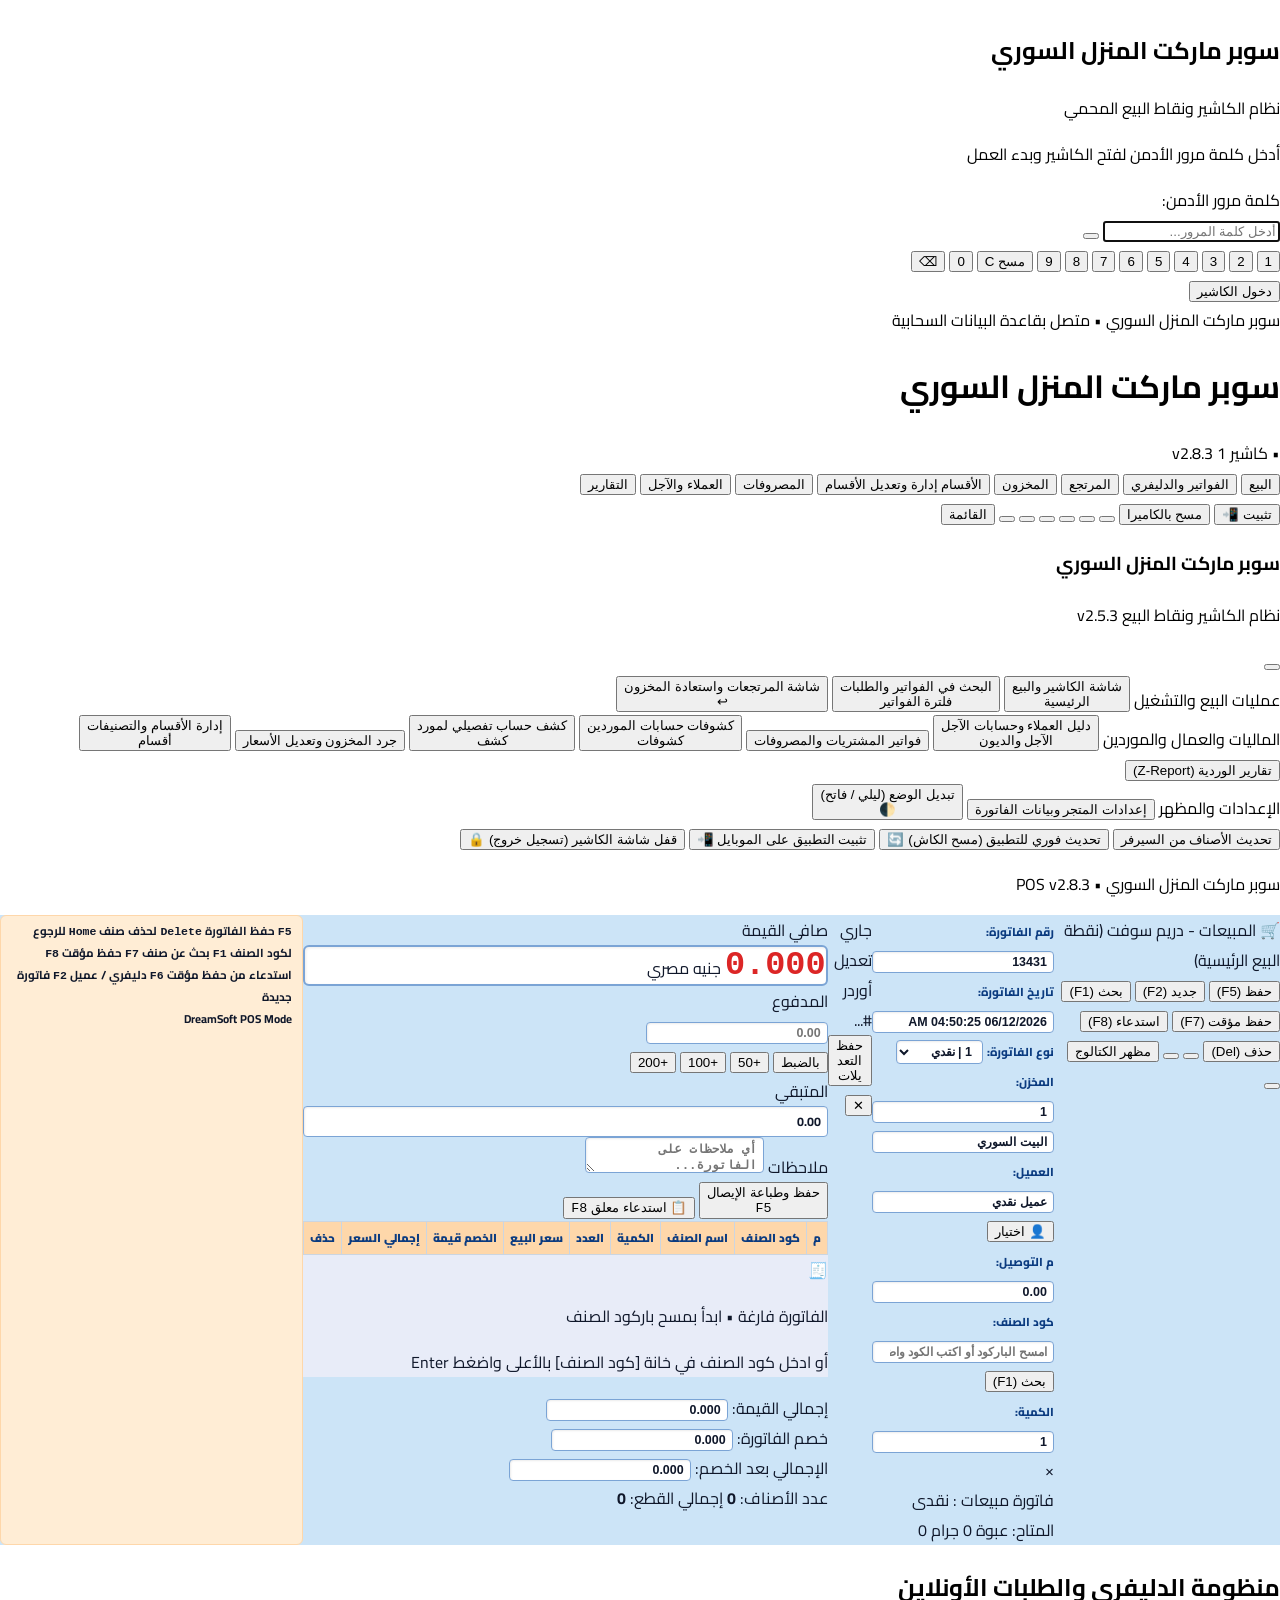
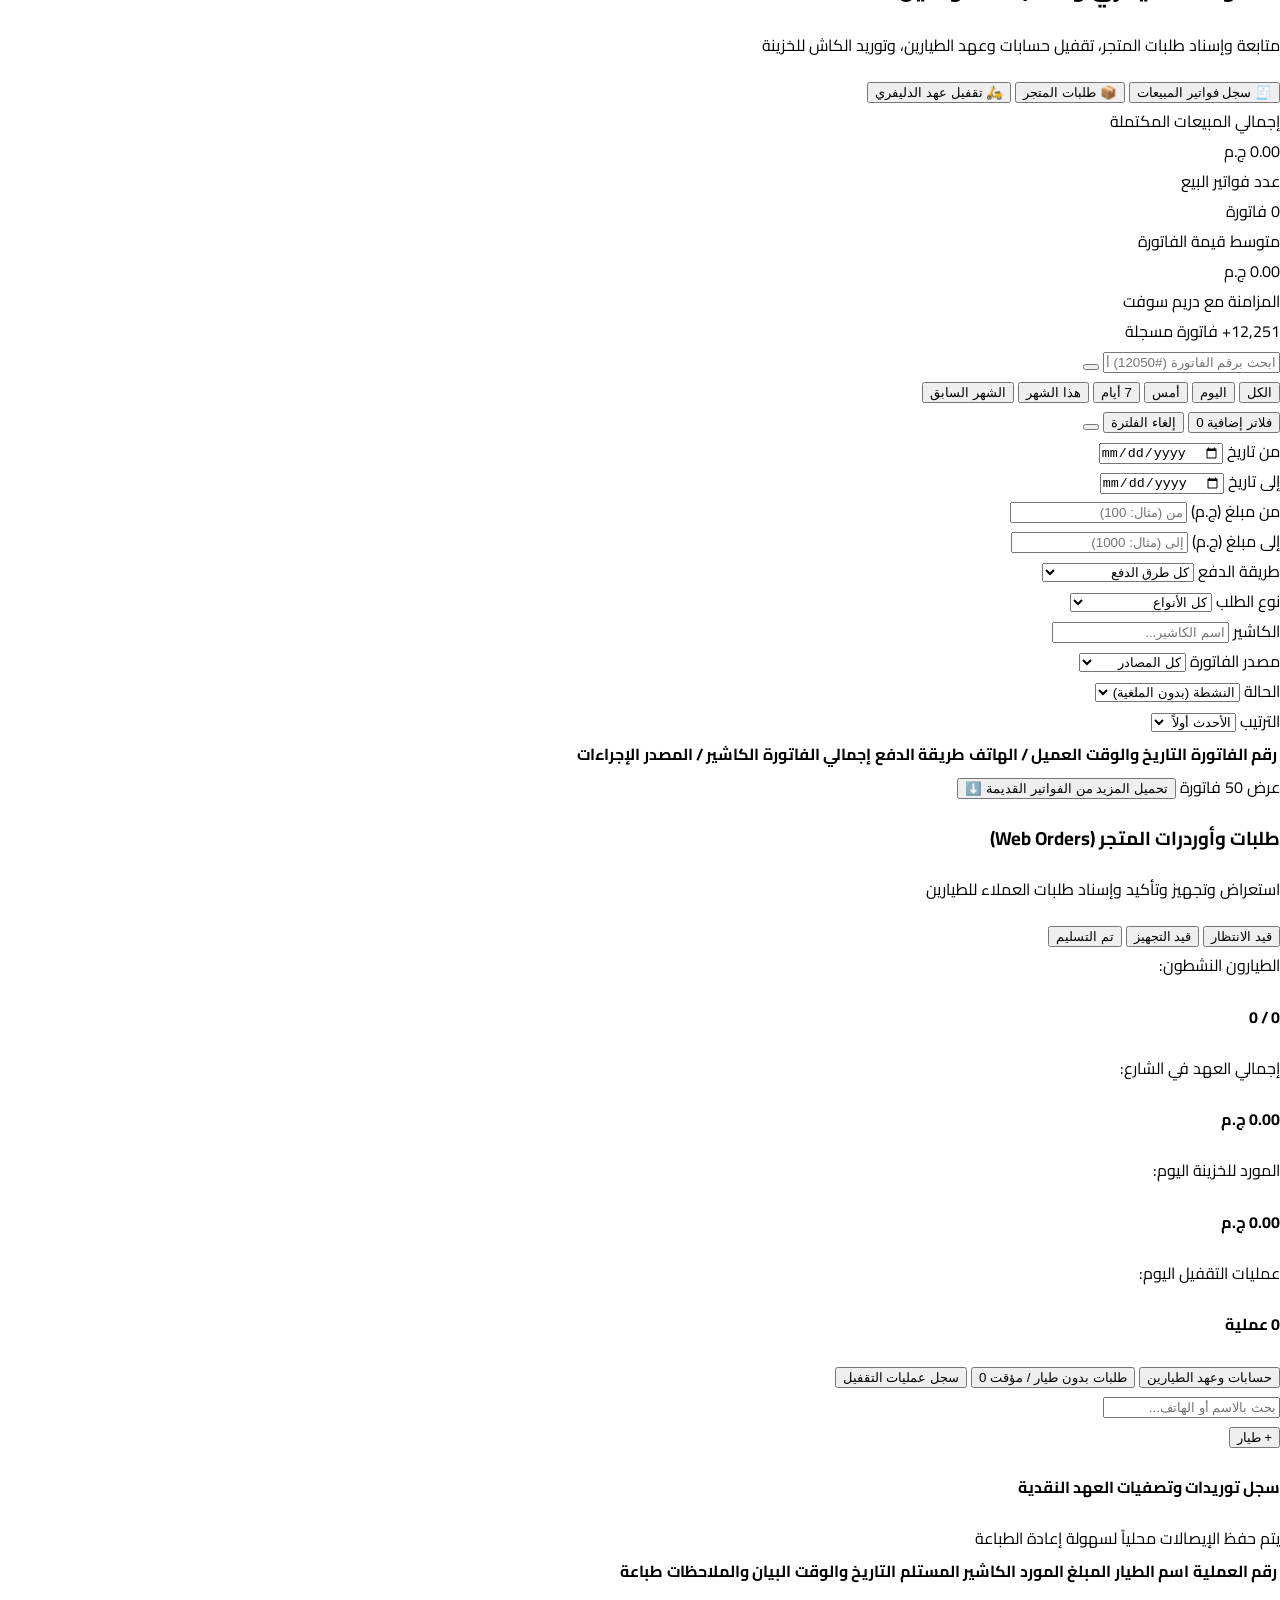
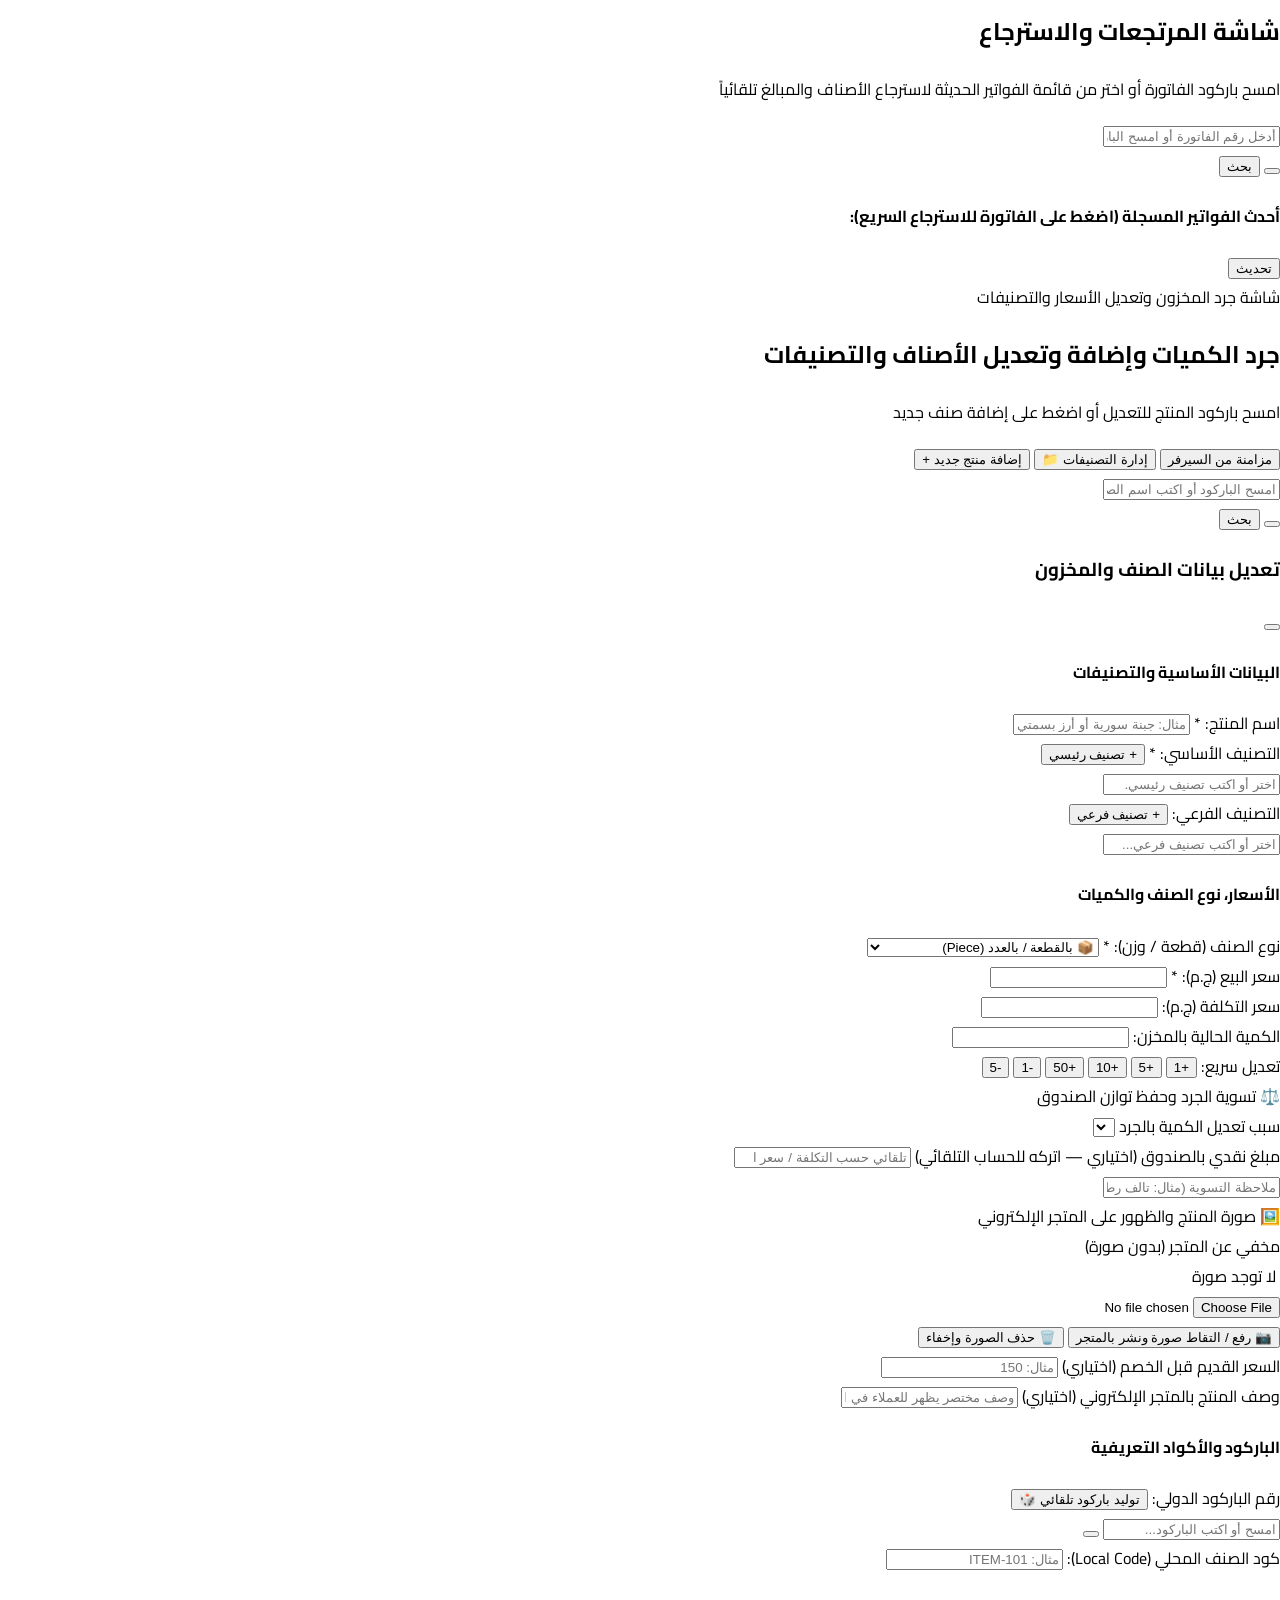
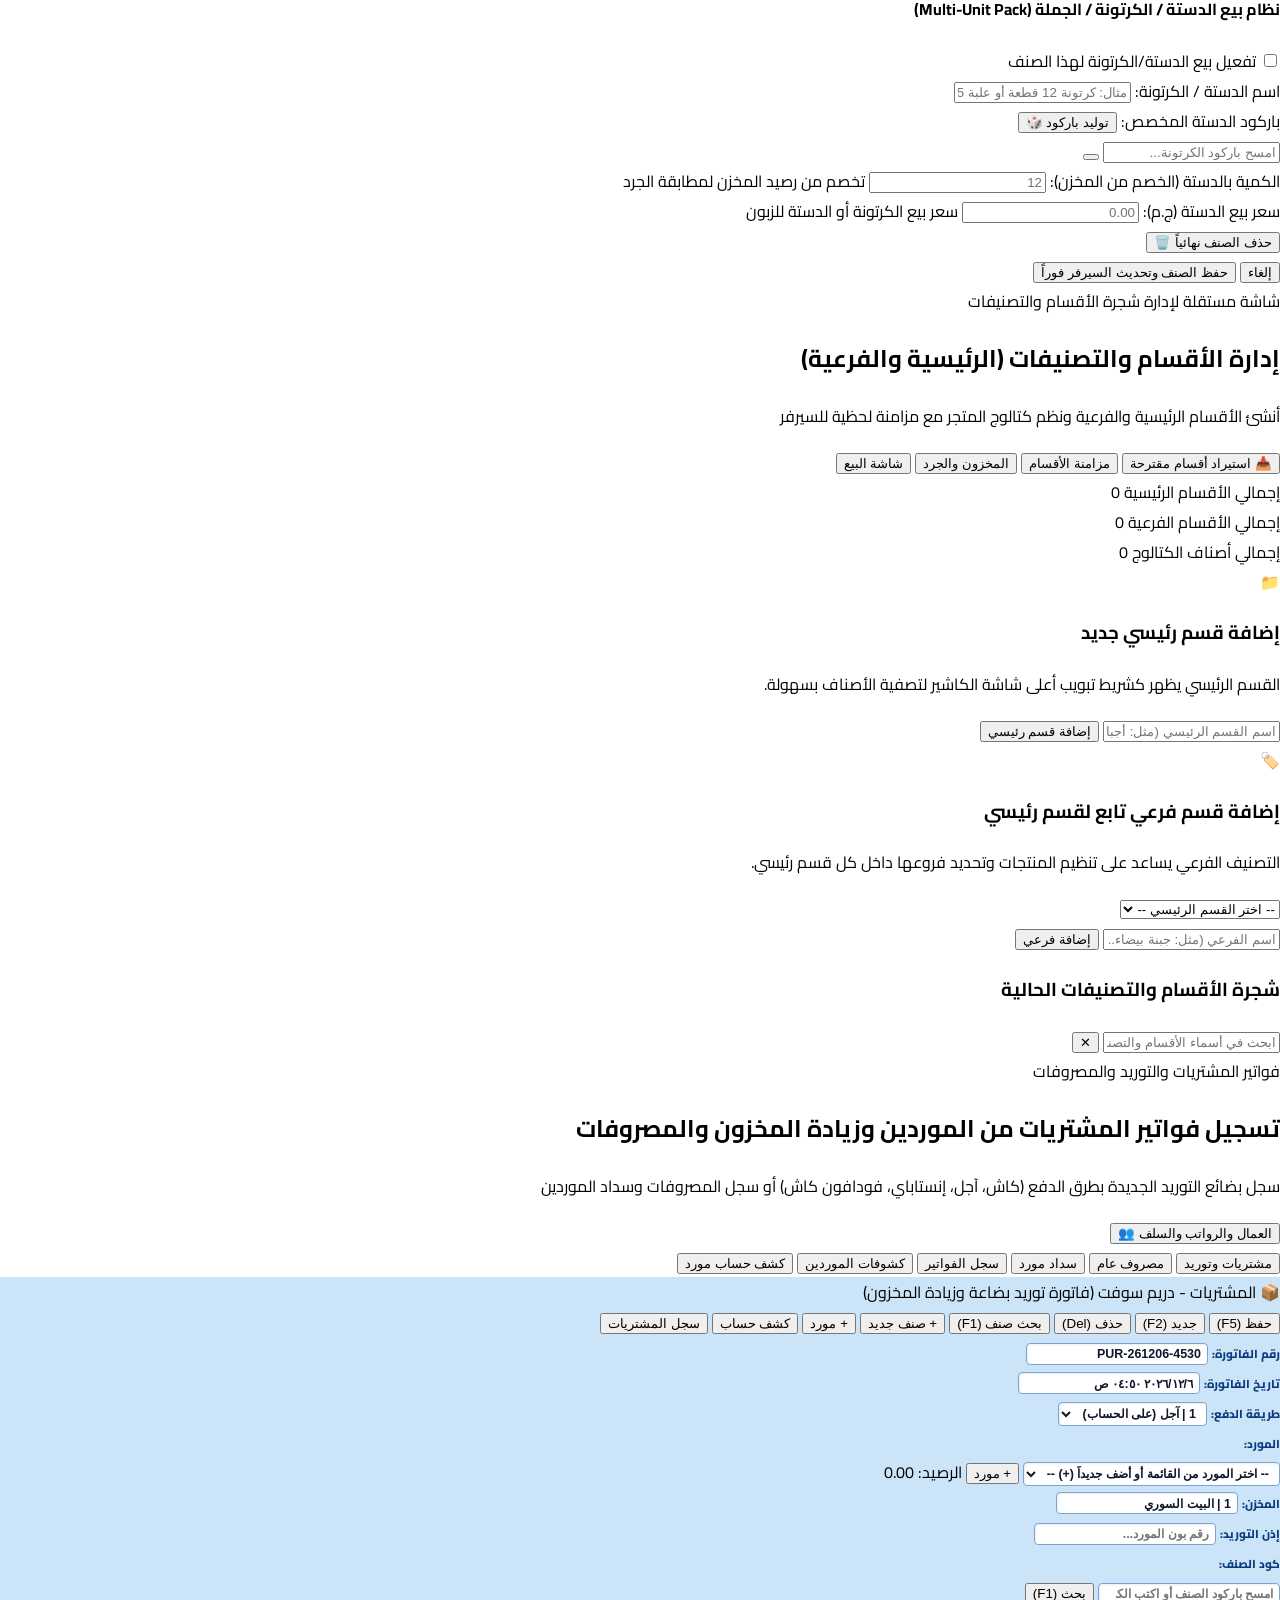
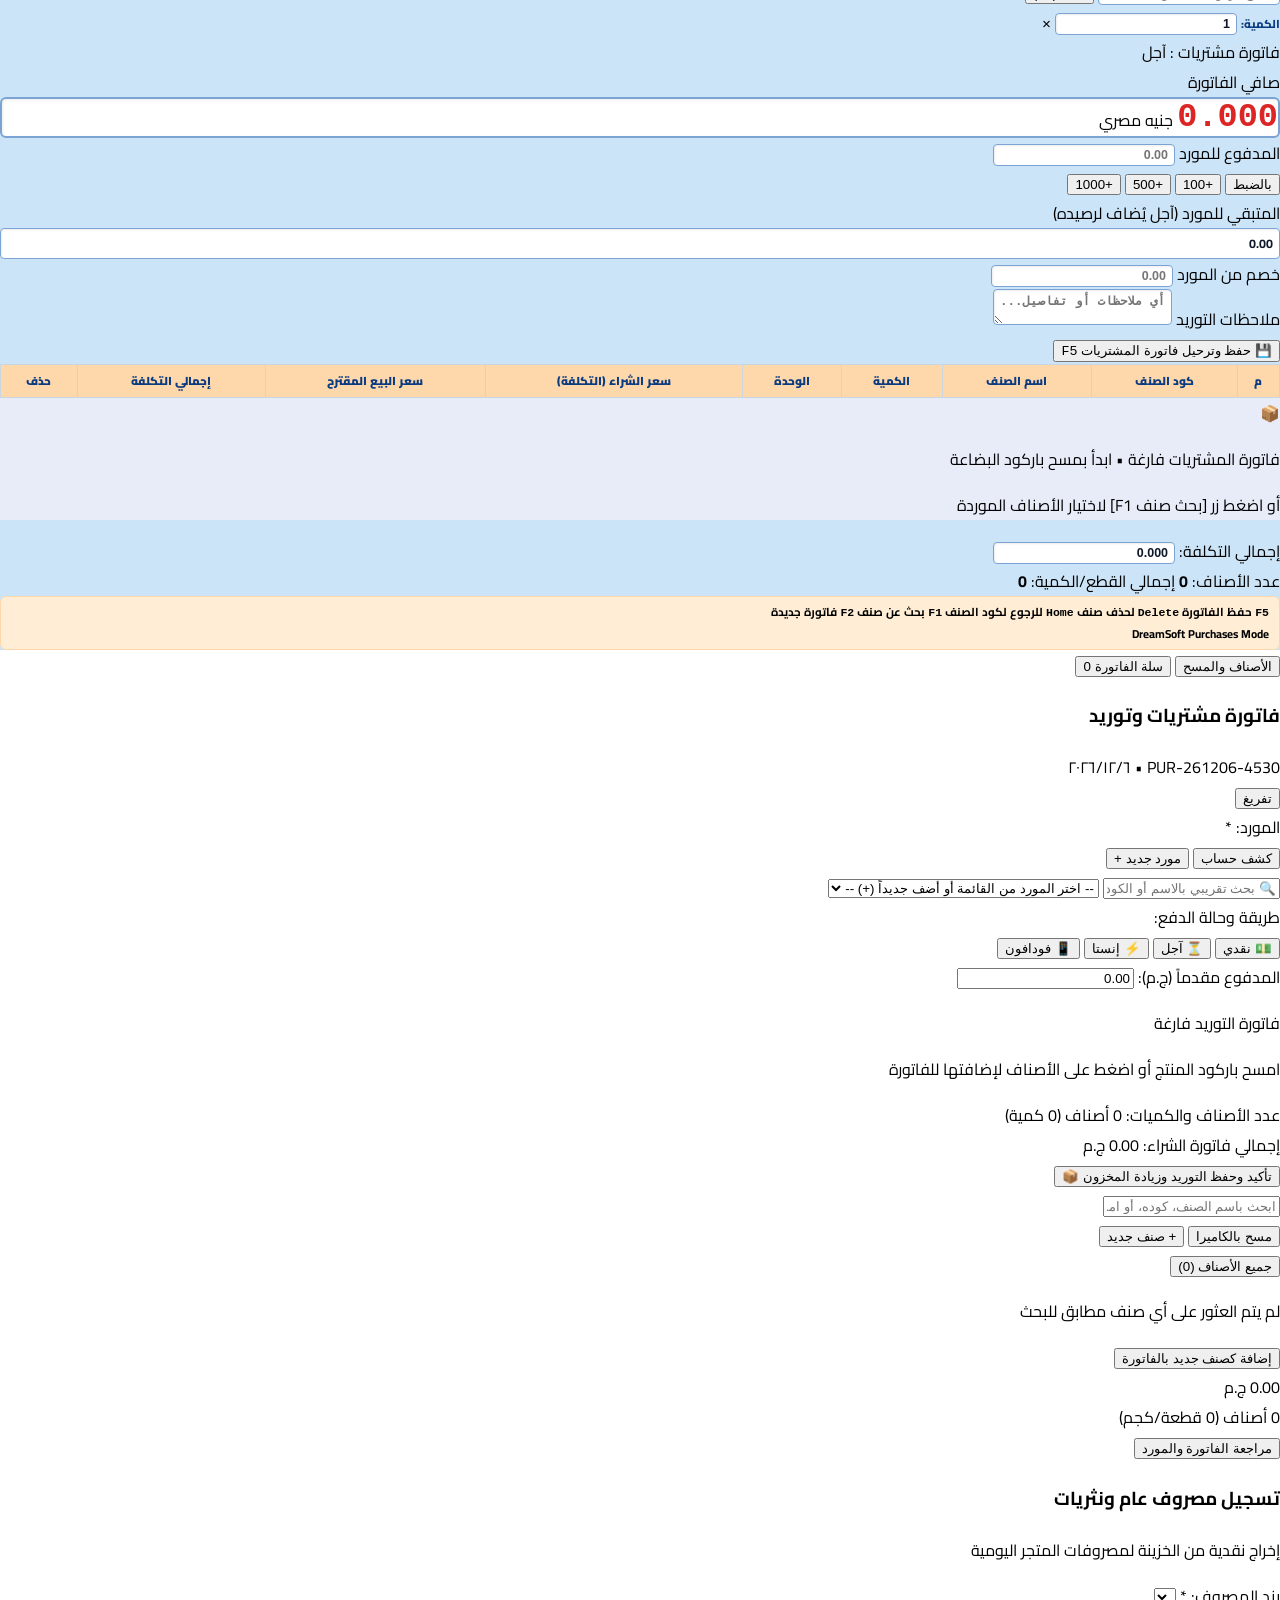
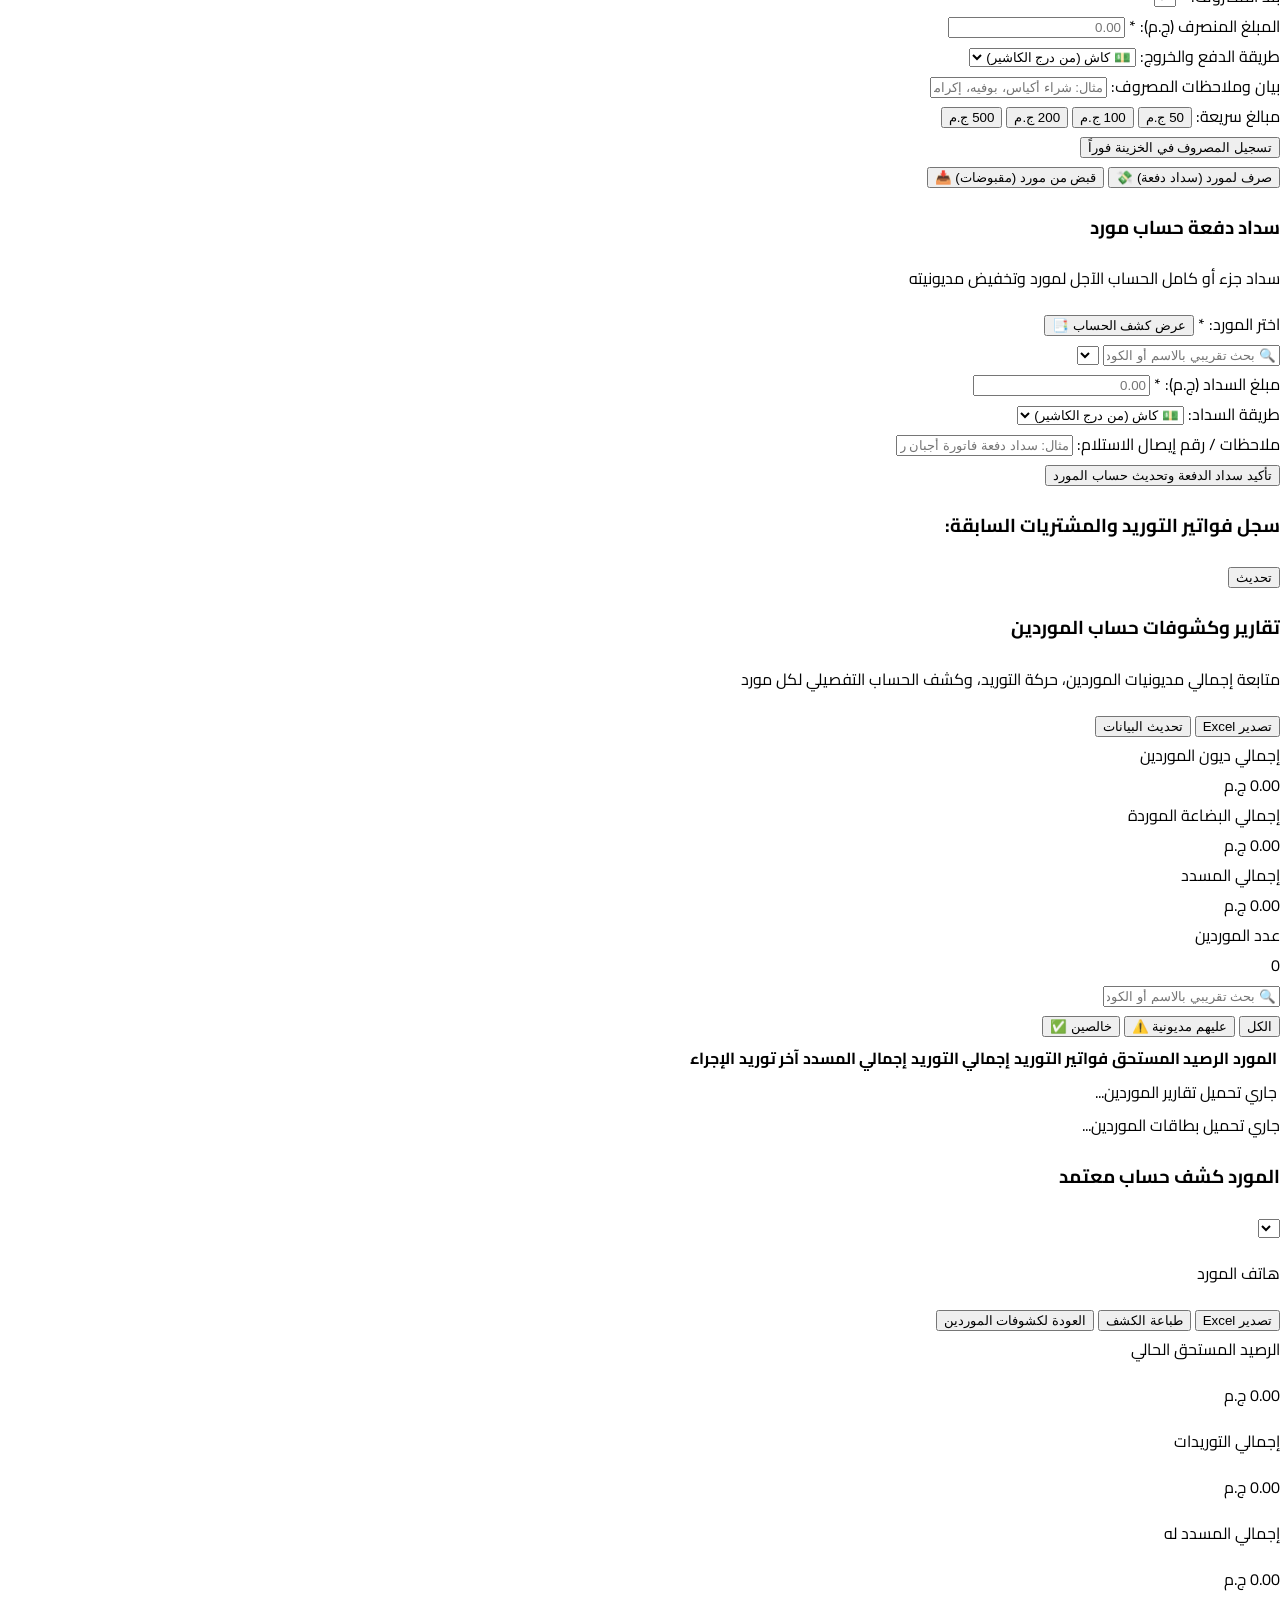
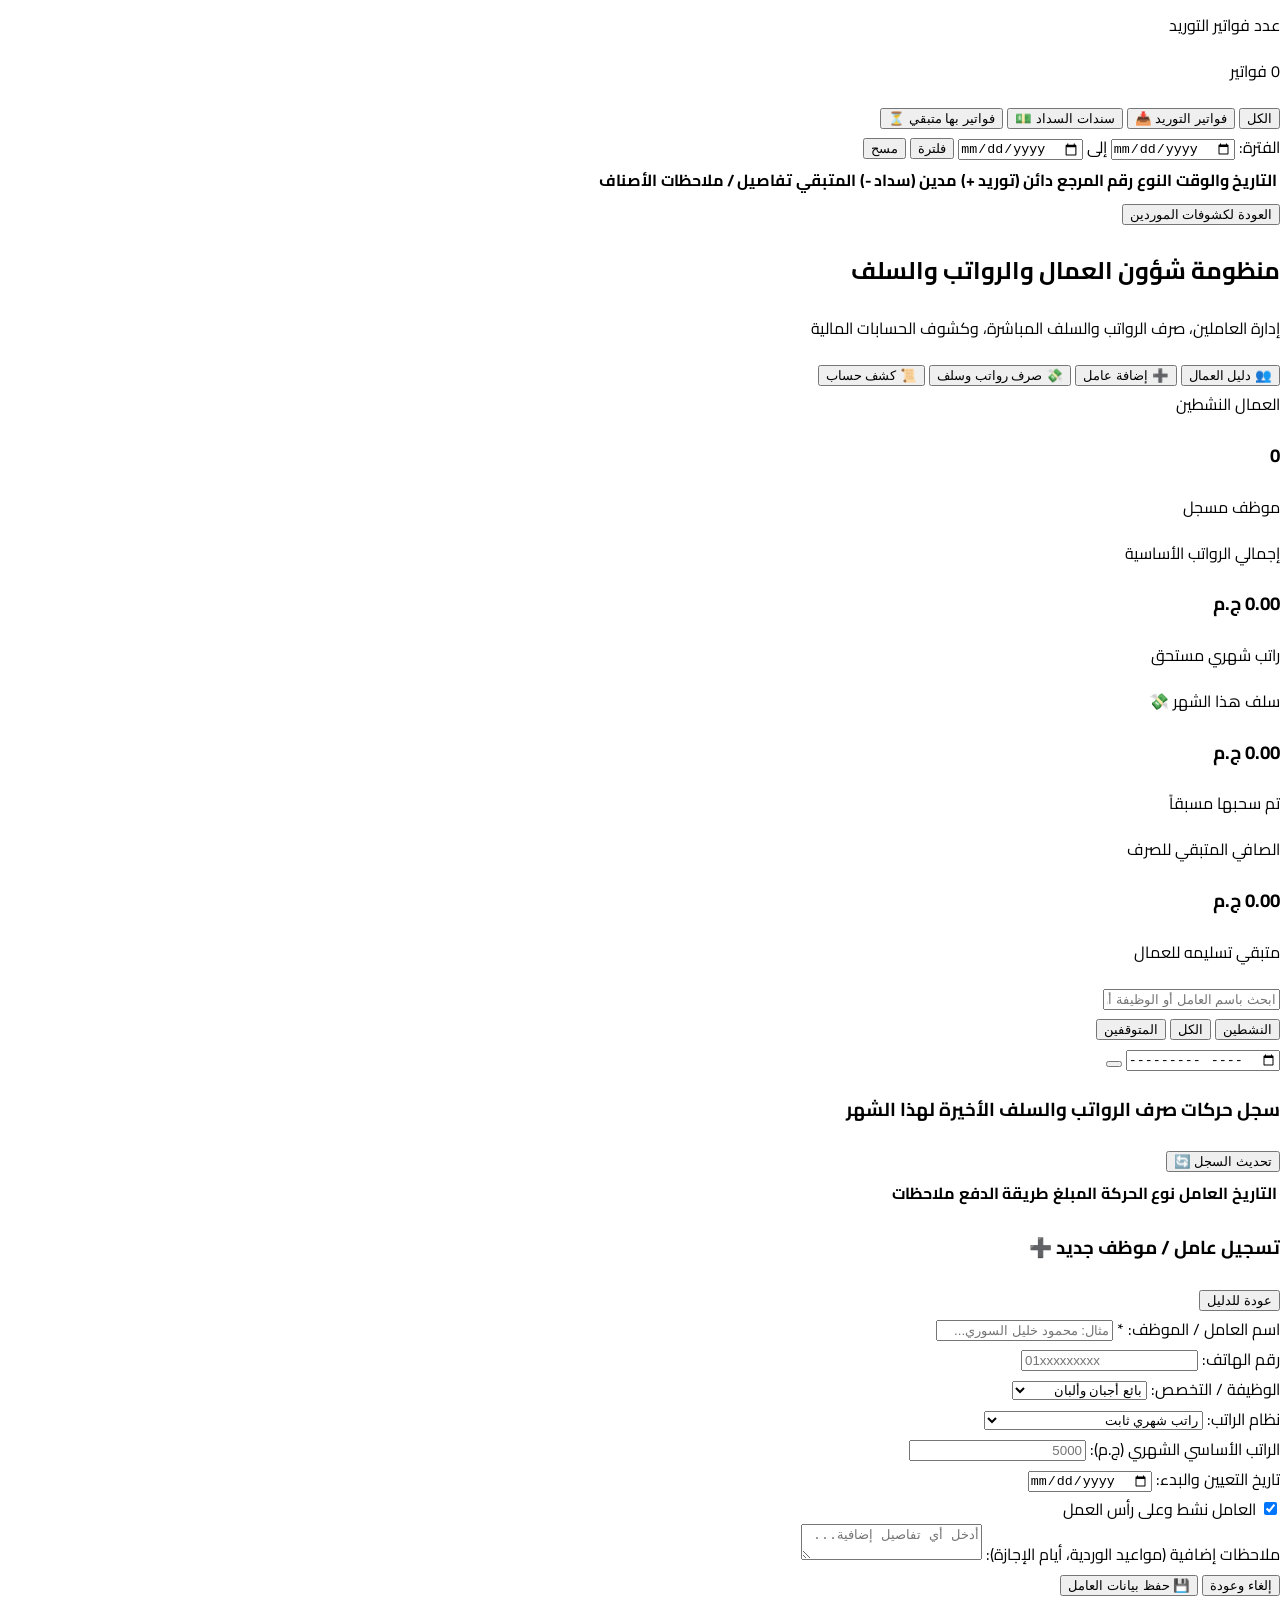
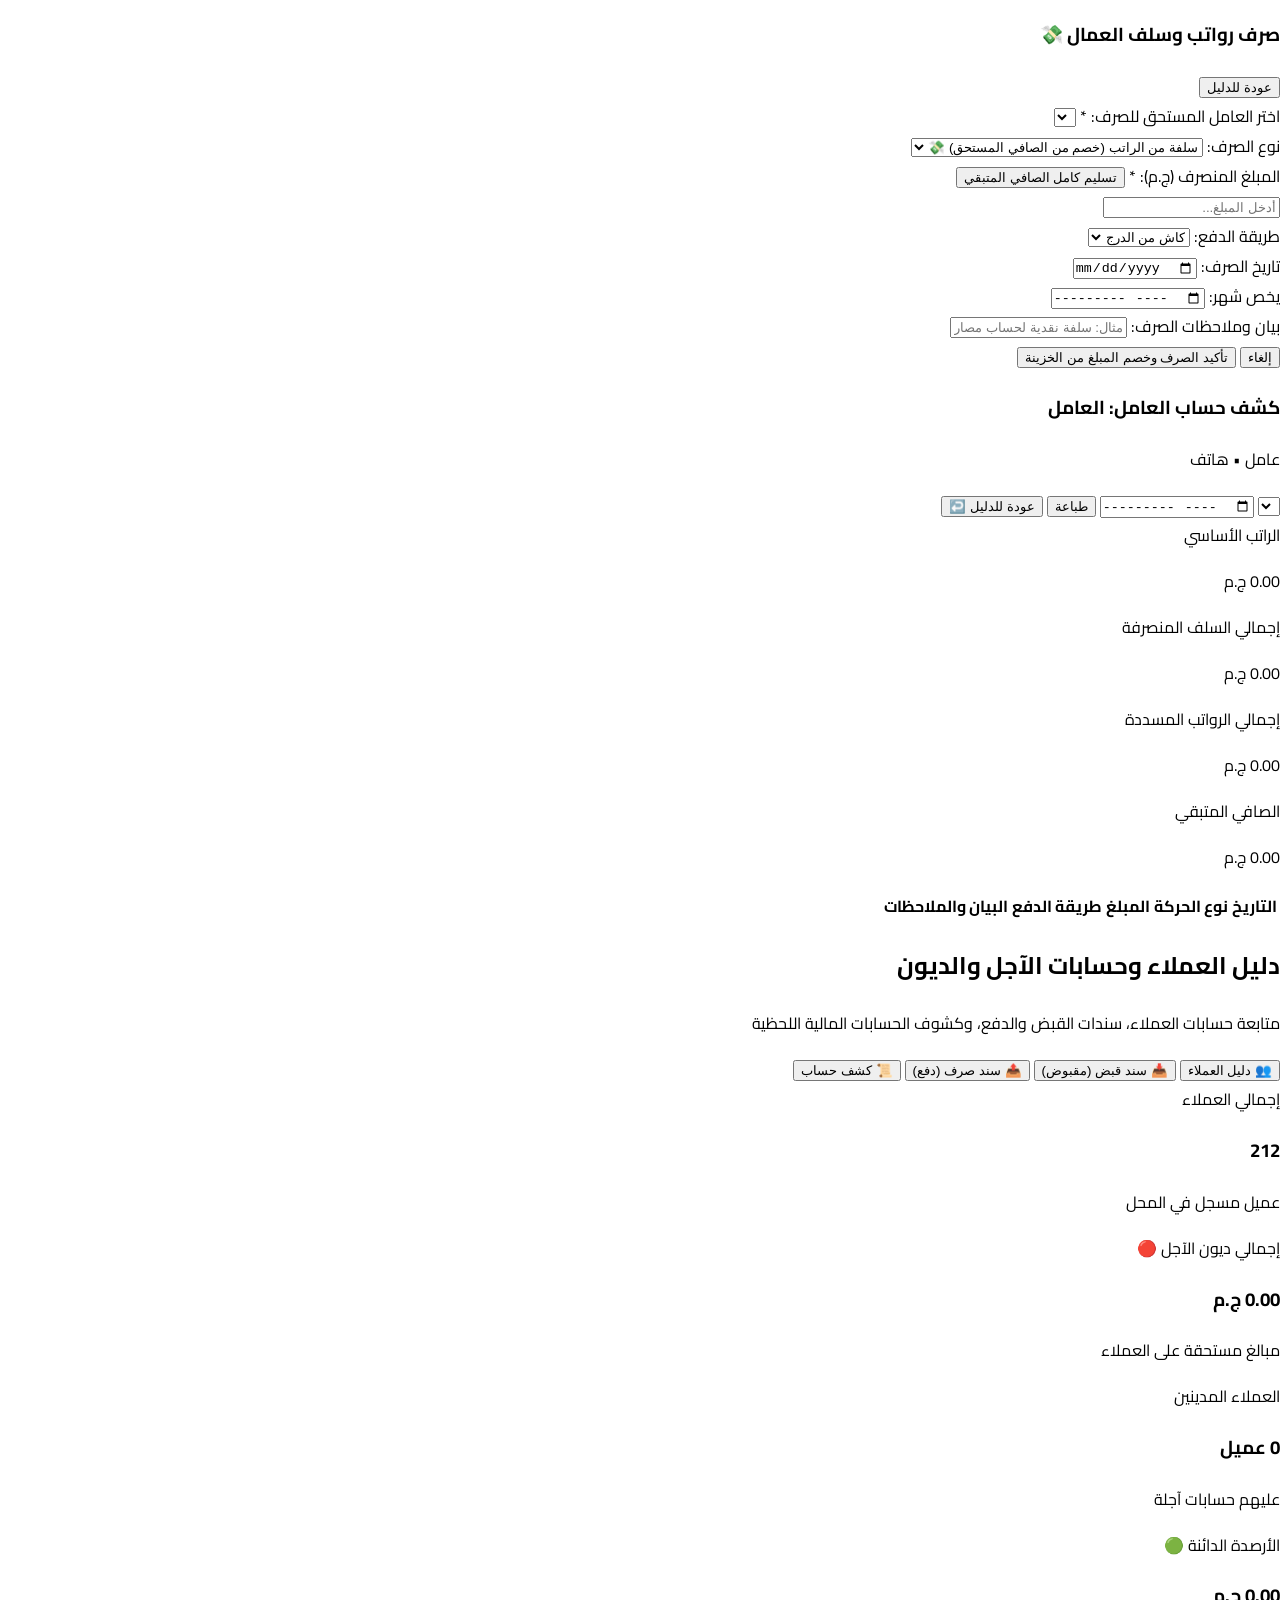
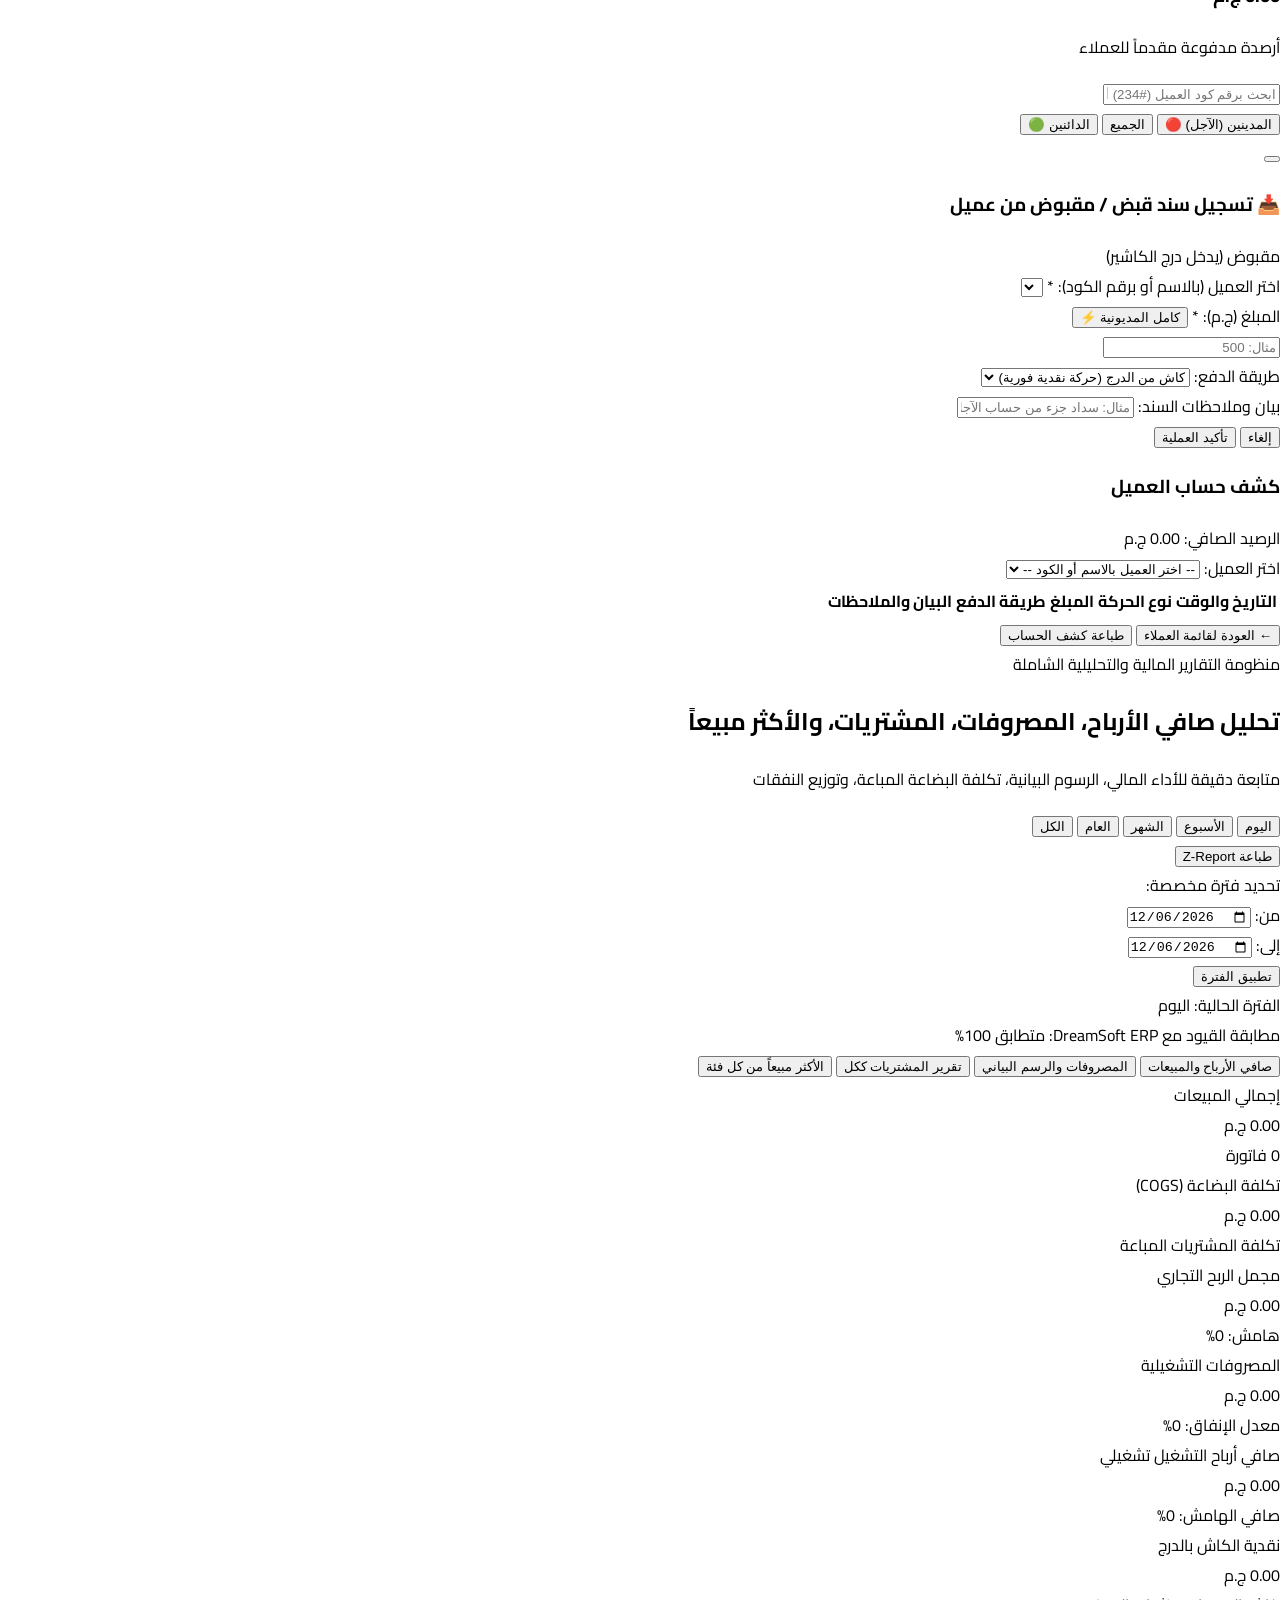
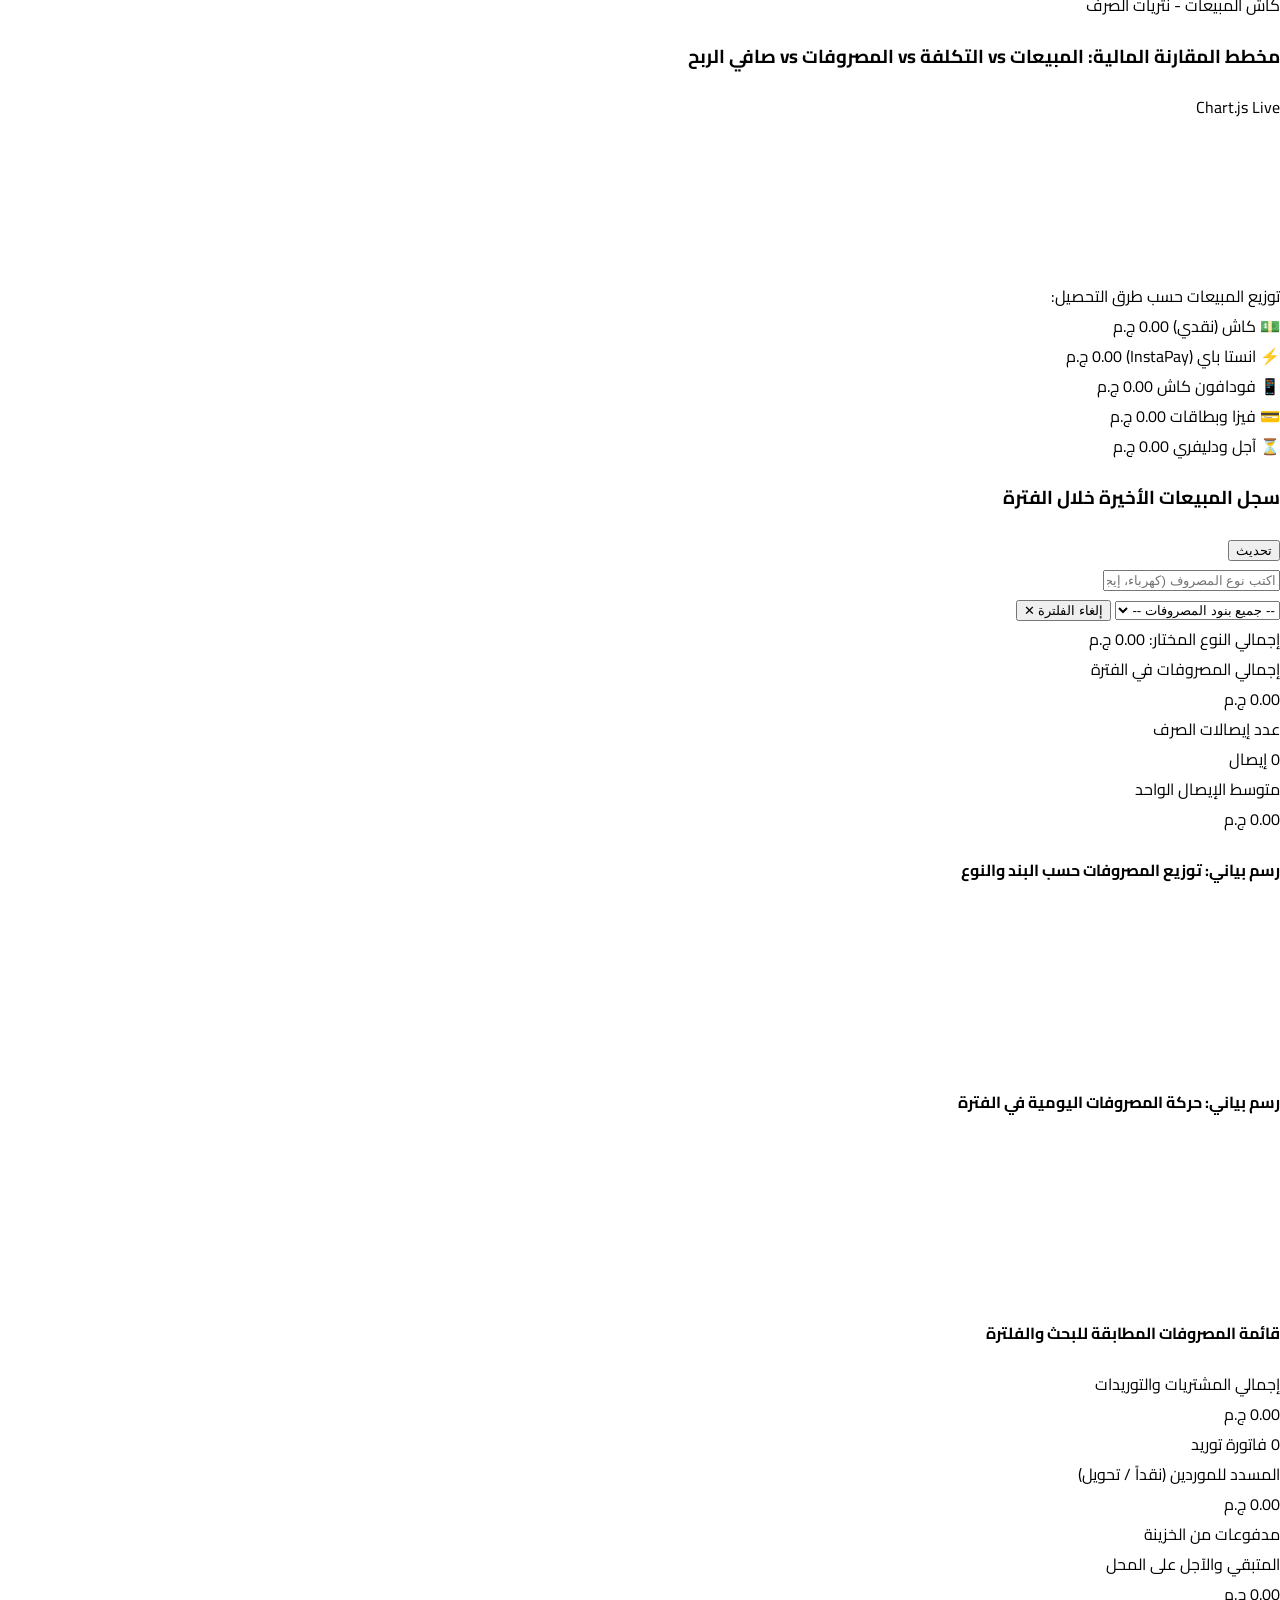
==== commit c055da28: "DreamSoft F1 Product Search modal, immediate new bill on F7 temp hold with SQL Server sync, and auth" ====
--- a/pos/index.html
+++ b/pos/index.html
@@ -788,6 +788,12 @@
             <span>جديد (F2)</span>
           </button>
 
+          <!-- F1: بحث عن صنف -->
+          <button type="button" onclick="window.app?.openDsProductSearchModal()" class="px-2 py-0.5 rounded bg-white hover:bg-sky-50 text-blue-800 border border-blue-400 font-bold text-[11px] flex items-center gap-1 shadow-2xs transition active:scale-95 cursor-pointer" title="بحث عن صنف (F1)">
+            <i data-lucide="search" class="w-3.5 h-3.5 text-blue-600"></i>
+            <span>بحث (F1)</span>
+          </button>
+
           <!-- F7: حفظ مؤقت -->
           <button type="button" onclick="window.cart?.holdCart()" class="px-2 py-0.5 rounded bg-white hover:bg-amber-50 text-amber-900 border border-amber-400 font-bold text-[11px] flex items-center gap-1 shadow-2xs transition active:scale-95 cursor-pointer" title="حفظ مؤقت (F7)">
             <i data-lucide="clock" class="w-3.5 h-3.5 text-amber-600"></i>
@@ -894,11 +900,15 @@
 
         <!-- Line 3: كود الصنف | الكمية | صافي الحساب | شارة الحالة باللون الأحمر -->
         <div class="grid grid-cols-12 gap-2 items-center pt-0.5">
-          <!-- كود الصنف (Scanner Input with Cursor) -->
+          <!-- كود الصنف (Scanner Input with Cursor & F1 Search Button) -->
           <div class="col-span-5 flex items-center gap-1.5">
             <label class="ds-win-label w-20 text-blue-900 font-black">كود الصنف:</label>
-            <div class="flex-1 flex gap-1">
+            <div class="flex-1 flex gap-1 items-center">
               <input type="search" id="ds-barcode-input" name="ds_barcode_direct" autocomplete="off" autocorrect="off" autocapitalize="off" spellcheck="false" placeholder="امسح الباركود أو اكتب الكود واضغط Enter..." class="ds-win-input flex-1 font-mono font-black text-blue-900 text-sm border-2 border-blue-500 focus:bg-yellow-50 focus:border-blue-700 shadow-inner px-2 py-1">
+              <button type="button" onclick="window.app?.openDsProductSearchModal()" class="px-2.5 py-1 bg-gradient-to-b from-sky-100 to-sky-200 hover:from-sky-200 hover:to-sky-300 text-blue-900 border border-sky-400 rounded text-xs font-bold flex items-center gap-1 shadow-2xs cursor-pointer active:scale-95 shrink-0" title="بحث عن صنف بالاسم أو الباركود (F1)">
+                <i data-lucide="search" class="w-3.5 h-3.5 text-blue-700"></i>
+                <span>بحث (F1)</span>
+              </button>
             </div>
           </div>
 
@@ -1078,6 +1088,11 @@
             <span>للرجوع لكود الصنف</span>
           </span>
 
+          <span class="text-blue-900 font-bold flex items-center gap-1">
+            <kbd class="px-1 py-0.2 rounded bg-blue-100 border border-blue-300 text-blue-800 font-mono">F1</kbd>
+            <span>بحث عن صنف</span>
+          </span>
+
           <span class="text-blue-800 font-bold flex items-center gap-1">
             <kbd class="px-1 py-0.2 rounded bg-blue-100 border border-blue-300 text-blue-800 font-mono">F7</kbd>
             <span>حفظ مؤقت</span>
@@ -2118,7 +2133,291 @@
         </div>
 
         <!-- ==================== FORM 0: PURCHASE INVOICE (POS STYLE REGISTER) ==================== -->
-        <div id="purchase-invoice-form" class="grid grid-cols-1 lg:grid-cols-12 gap-4 lg:gap-6">
+                <!-- ==================== DESKTOP DREAMSOFT PURCHASES WINDOW REPLICA ==================== -->
+        <div id="purchases-desktop-dreamsoft-view" class="hidden lg:flex flex-col gap-1.5 h-full overflow-hidden min-h-0 select-none p-2 rounded-xl border border-sky-400/80 shadow-md" style="background-color: #cce4f7;">
+          
+          <!-- Window Title Bar & Navigation Ribbon -->
+          <div class="flex items-center justify-between px-2.5 py-1 bg-gradient-to-r from-sky-200 via-blue-200 to-sky-300 border border-sky-400/80 rounded-t-lg shadow-2xs shrink-0">
+            <div class="flex items-center gap-2">
+              <span class="w-5 h-5 rounded bg-blue-700 text-white flex items-center justify-center text-xs shadow-2xs font-bold">📦</span>
+              <span class="text-xs font-black text-blue-950">المشتريات - دريم سوفت (فاتورة توريد بضاعة وزيادة المخزون)</span>
+            </div>
+
+            <!-- Action Buttons Ribbon -->
+            <div class="flex items-center gap-1">
+              <button type="button" onclick="window.purchasesController?.submitPurchaseInvoice()" class="px-2 py-0.5 rounded bg-white hover:bg-emerald-50 text-emerald-800 border border-emerald-400 font-bold text-[11px] flex items-center gap-1 shadow-2xs transition active:scale-95 cursor-pointer" title="حفظ وترحيل الفاتورة (F5)">
+                <i data-lucide="save" class="w-3.5 h-3.5 text-emerald-600"></i>
+                <span>حفظ (F5)</span>
+              </button>
+
+              <button type="button" onclick="window.purchasesController?.clearPurchaseCart()" class="px-2 py-0.5 rounded bg-white hover:bg-blue-50 text-blue-800 border border-blue-400 font-bold text-[11px] flex items-center gap-1 shadow-2xs transition active:scale-95 cursor-pointer" title="فاتورة جديدة (F2)">
+                <i data-lucide="plus" class="w-3.5 h-3.5 text-blue-600"></i>
+                <span>جديد (F2)</span>
+              </button>
+
+              <button type="button" onclick="window.purchasesController?.removeLastItem()" class="px-2 py-0.5 rounded bg-white hover:bg-rose-50 text-rose-800 border border-rose-400 font-bold text-[11px] flex items-center gap-1 shadow-2xs transition active:scale-95 cursor-pointer" title="حذف الصنف الأخير (Delete)">
+                <i data-lucide="trash-2" class="w-3.5 h-3.5 text-rose-600"></i>
+                <span>حذف (Del)</span>
+              </button>
+
+              <button type="button" onclick="window.app?.openDsProductSearchModal()" class="px-2 py-0.5 rounded bg-white hover:bg-sky-50 text-blue-800 border border-blue-400 font-bold text-[11px] flex items-center gap-1 shadow-2xs transition active:scale-95 cursor-pointer" title="بحث عن صنف بالاسم أو الباركود (F1)">
+                <i data-lucide="search" class="w-3.5 h-3.5 text-blue-600"></i>
+                <span>بحث صنف (F1)</span>
+              </button>
+
+              <button type="button" onclick="window.purchasesController?.openNewCustomProductModal()" class="px-2 py-0.5 rounded bg-white hover:bg-purple-50 text-purple-800 border border-purple-400 font-bold text-[11px] flex items-center gap-1 shadow-2xs transition active:scale-95 cursor-pointer" title="إضافة صنف جديد مخصص">
+                <i data-lucide="package-plus" class="w-3.5 h-3.5 text-purple-600"></i>
+                <span>+ صنف جديد</span>
+              </button>
+
+              <button type="button" onclick="window.purchasesController?.openNewSupplierModal()" class="px-2 py-0.5 rounded bg-white hover:bg-indigo-50 text-indigo-800 border border-indigo-400 font-bold text-[11px] flex items-center gap-1 shadow-2xs transition active:scale-95 cursor-pointer" title="إضافة مورد جديد">
+                <i data-lucide="user-plus" class="w-3.5 h-3.5 text-indigo-600"></i>
+                <span>+ مورد</span>
+              </button>
+
+              <button type="button" onclick="window.purchasesController?.openSelectedSupplierStatement()" class="px-2 py-0.5 rounded bg-white hover:bg-slate-50 text-slate-800 border border-slate-400 font-bold text-[11px] flex items-center gap-1 shadow-2xs transition active:scale-95 cursor-pointer" title="كشف حساب المورد">
+                <i data-lucide="file-text" class="w-3.5 h-3.5 text-slate-600"></i>
+                <span>كشف حساب</span>
+              </button>
+
+              <button type="button" onclick="window.expensesController?.setMode('history')" class="px-2 py-0.5 rounded bg-white hover:bg-amber-50 text-amber-800 border border-amber-400 font-bold text-[11px] flex items-center gap-1 shadow-2xs transition active:scale-95 cursor-pointer" title="سجل فواتير المشتريات السابقة">
+                <i data-lucide="history" class="w-3.5 h-3.5 text-amber-600"></i>
+                <span>سجل المشتريات</span>
+              </button>
+            </div>
+
+            <!-- Left Controls -->
+            <div class="flex items-center gap-1">
+              <span class="w-3 h-3 rounded-full bg-slate-300 border border-slate-400 inline-block"></span>
+              <span class="w-3 h-3 rounded-full bg-slate-300 border border-slate-400 inline-block"></span>
+              <span class="w-3 h-3 rounded-full bg-rose-400 border border-rose-500 inline-block"></span>
+            </div>
+          </div>
+
+          <!-- Header Form Fields -->
+          <div class="bg-gradient-to-b from-sky-100 to-sky-200/90 border-x border-b border-sky-400/80 p-2 flex flex-col gap-1.5 shrink-0 shadow-2xs">
+            <!-- Row 1: رقم الفاتورة | تاريخ الفاتورة | طريقة الدفع -->
+            <div class="grid grid-cols-12 gap-2 items-center">
+              <div class="col-span-4 flex items-center gap-1.5">
+                <label class="ds-win-label w-20">رقم الفاتورة:</label>
+                <input type="text" id="ds-purch-invoice-num" readonly value="PUR-..." class="ds-win-input flex-1 text-center font-mono font-black text-rose-700 bg-white">
+              </div>
+
+              <div class="col-span-5 flex items-center gap-1.5">
+                <label class="ds-win-label w-20">تاريخ الفاتورة:</label>
+                <input type="text" id="ds-purch-invoice-date" readonly value="..." class="ds-win-input flex-1 font-mono text-center text-slate-800 bg-white">
+              </div>
+
+              <div class="col-span-3 flex items-center gap-1.5">
+                <label class="ds-win-label w-18">طريقة الدفع:</label>
+                <select id="ds-purch-pay-method" onchange="window.purchasesController?.setDsPaymentMethod(this.value)" class="ds-win-input flex-1 text-center font-bold text-blue-900 bg-white">
+                  <option value="آجل">1 | آجل (على الحساب)</option>
+                  <option value="كاش">2 | نقدي (خزينة المحل)</option>
+                  <option value="إنستاباي">3 | إنستاباي</option>
+                  <option value="فودافون كاش">4 | فودافون كاش</option>
+                </select>
+              </div>
+            </div>
+
+            <!-- Row 2: المورد | المخزن | رقم إذن التوريد -->
+            <div class="grid grid-cols-12 gap-2 items-center">
+              <div class="col-span-6 flex items-center gap-1.5">
+                <label class="ds-win-label w-20">المورد:</label>
+                <div class="flex-1 flex gap-1 items-center">
+                  <select id="ds-purch-supplier-select" onchange="window.purchasesController?.onDsSupplierSelected(this.value)" class="ds-win-input flex-1 font-bold text-blue-900 bg-white">
+                    <option value="">-- اختر المورد --</option>
+                  </select>
+                  <button type="button" onclick="window.purchasesController?.openNewSupplierModal()" class="px-2 py-1 bg-white hover:bg-sky-50 text-blue-700 border border-sky-400 rounded text-xs font-bold shrink-0 cursor-pointer" title="إضافة مورد جديد">+ مورد</button>
+                  <span id="ds-purch-supplier-bal-badge" class="px-2 py-1 rounded bg-white border border-sky-300 font-mono font-bold text-xs text-rose-700 shrink-0">الرصيد: 0.00</span>
+                </div>
+              </div>
+
+              <div class="col-span-3 flex items-center gap-1.5">
+                <label class="ds-win-label w-14">المخزن:</label>
+                <input type="text" readonly value="1 | البيت السوري" class="ds-win-input flex-1 font-bold text-slate-800 bg-white">
+              </div>
+
+              <div class="col-span-3 flex items-center gap-1.5">
+                <label class="ds-win-label w-20">إذن التوريد:</label>
+                <input type="text" id="ds-purch-ref-num" placeholder="رقم بون المورد..." oninput="window.purchasesController?.setDsRefNum(this.value)" class="ds-win-input flex-1 font-mono font-bold text-slate-800 bg-white">
+              </div>
+            </div>
+
+            <!-- Row 3: كود الصنف / الباركود | مضاعف الكمية | شارة الحالة الحمراء -->
+            <div class="grid grid-cols-12 gap-2 items-center pt-0.5">
+              <div class="col-span-6 flex items-center gap-1.5">
+                <label class="ds-win-label w-20 text-blue-900 font-black">كود الصنف:</label>
+                <div class="flex-1 flex gap-1 items-center">
+                  <input type="search" id="ds-purch-barcode-input" placeholder="امسح باركود الصنف أو اكتب الكود واضغط Enter..." onkeydown="window.purchasesController?.handleDsBarcodeInput(event)" class="ds-win-input flex-1 font-mono font-black text-blue-900 text-sm border-2 border-blue-500 focus:bg-yellow-50 focus:border-blue-700 shadow-inner px-2 py-1">
+                  <button type="button" onclick="window.app?.openDsProductSearchModal()" class="px-2.5 py-1 bg-gradient-to-b from-sky-100 to-sky-200 hover:from-sky-200 hover:to-sky-300 text-blue-900 border border-sky-400 rounded text-xs font-bold flex items-center gap-1 shadow-2xs cursor-pointer active:scale-95 shrink-0" title="بحث عن صنف (F1)">
+                    <i data-lucide="search" class="w-3.5 h-3.5 text-blue-700"></i>
+                    <span>بحث (F1)</span>
+                  </button>
+                </div>
+              </div>
+
+              <div class="col-span-2 flex items-center gap-1">
+                <label class="ds-win-label">الكمية:</label>
+                <input type="number" id="ds-purch-qty-multiplier" value="1" min="1" step="1" class="ds-win-input w-14 text-center font-mono font-black text-blue-900">
+                <span class="text-xs font-black text-slate-500">×</span>
+              </div>
+
+              <div class="col-span-4 flex items-center justify-end gap-2">
+                <span id="ds-purch-status-indicator" class="text-xs font-black text-rose-600 animate-pulse tracking-wide">
+                  فاتورة مشتريات : آجل
+                </span>
+              </div>
+            </div>
+          </div>
+
+          <!-- Main Central Section: Left Totals Box (3 cols) + Right Invoice Table (9 cols) -->
+          <div class="flex-1 grid grid-cols-12 gap-2 min-h-0 overflow-hidden">
+            
+            <!-- Left Totals Panel -->
+            <div class="col-span-3 flex flex-col gap-2 bg-gradient-to-b from-sky-100 to-sky-200/90 border border-sky-400/80 rounded-lg p-2.5 shadow-2xs h-full min-h-0 justify-between">
+              <div class="flex flex-col gap-2">
+                
+                <!-- 1. إجمالي الفاتورة (Large Bold Red Digits) -->
+                <div class="flex flex-col gap-0.5">
+                  <label class="text-center font-black text-blue-950 text-sm tracking-wide">صافي الفاتورة</label>
+                  <div class="ds-total-card p-2 flex flex-col items-center justify-center">
+                    <span id="ds-purch-led-total" class="ds-total-red">
+                      0.000
+                    </span>
+                    <span class="text-[10px] font-bold text-slate-500">جنيه مصري</span>
+                  </div>
+                </div>
+
+                <!-- 2. المدفوع للمورد -->
+                <div class="flex flex-col gap-0.5">
+                  <label class="text-center font-black text-blue-950 text-xs">المدفوع للمورد</label>
+                  <input type="number" id="ds-purch-paid-input" min="0" step="1" placeholder="0.00" oninput="window.purchasesController?.onDsPaidInput(this.value)" class="ds-win-input w-full text-center font-mono font-black text-base py-1 text-slate-900 border-2 border-slate-400">
+                  <div class="grid grid-cols-4 gap-1 mt-1">
+                    <button type="button" onclick="document.getElementById('ds-purch-paid-input').value = window.purchasesController?.calcTotalAmount() || 0; window.purchasesController?.onDsPaidInput(document.getElementById('ds-purch-paid-input').value);" class="py-0.5 px-1 rounded bg-white hover:bg-blue-50 text-blue-800 border border-blue-300 text-[10px] font-bold shadow-2xs text-center cursor-pointer">بالضبط</button>
+                    <button type="button" onclick="const el = document.getElementById('ds-purch-paid-input'); el.value = (parseFloat(el.value || 0) + 100); window.purchasesController?.onDsPaidInput(el.value);" class="py-0.5 px-1 rounded bg-white hover:bg-blue-50 text-slate-800 border border-slate-300 text-[10px] font-mono font-bold shadow-2xs text-center cursor-pointer">+100</button>
+                    <button type="button" onclick="const el = document.getElementById('ds-purch-paid-input'); el.value = (parseFloat(el.value || 0) + 500); window.purchasesController?.onDsPaidInput(el.value);" class="py-0.5 px-1 rounded bg-white hover:bg-blue-50 text-slate-800 border border-slate-300 text-[10px] font-mono font-bold shadow-2xs text-center cursor-pointer">+500</button>
+                    <button type="button" onclick="const el = document.getElementById('ds-purch-paid-input'); el.value = (parseFloat(el.value || 0) + 1000); window.purchasesController?.onDsPaidInput(el.value);" class="py-0.5 px-1 rounded bg-white hover:bg-blue-50 text-slate-800 border border-slate-300 text-[10px] font-mono font-bold shadow-2xs text-center cursor-pointer">+1000</button>
+                  </div>
+                </div>
+
+                <!-- 3. المتبقي للمورد (الآجل) -->
+                <div class="flex flex-col gap-0.5">
+                  <label class="text-center font-black text-blue-950 text-xs">المتبقي للمورد (آجل يُضاف لرصيده)</label>
+                  <div class="ds-win-input w-full text-center font-mono font-black text-sm py-1 text-blue-900 bg-white border-2 border-slate-400 h-[34px] flex items-center justify-center">
+                    <span id="ds-purch-led-remind">0.00</span>
+                  </div>
+                </div>
+
+                <!-- 4. خصم التوريد -->
+                <div class="flex flex-col gap-0.5">
+                  <label class="text-xs font-bold text-rose-700">خصم من المورد</label>
+                  <input type="number" id="ds-purch-discount-input" min="0" step="1" placeholder="0.00" oninput="window.purchasesController?.onDsDiscountInput(this.value)" class="ds-win-input w-full text-center font-mono font-bold text-rose-600 bg-white">
+                </div>
+
+                <!-- 5. ملاحظات -->
+                <div class="flex flex-col gap-0.5">
+                  <label class="text-xs font-bold text-slate-700">ملاحظات التوريد</label>
+                  <textarea id="ds-purch-notes" rows="2" placeholder="أي ملاحظات أو تفاصيل..." oninput="window.purchasesController?.setDsNotes(this.value)" class="ds-win-input w-full text-xs font-medium resize-none bg-white"></textarea>
+                </div>
+
+              </div>
+
+              <!-- Save Button -->
+              <div class="pt-2 border-t border-sky-300">
+                <button type="button" onclick="window.purchasesController?.submitPurchaseInvoice()" class="w-full py-2.5 px-3 rounded bg-emerald-600 hover:bg-emerald-700 text-white font-black text-sm shadow-md flex items-center justify-between cursor-pointer transition active:scale-98">
+                  <span>💾 حفظ وترحيل فاتورة المشتريات</span>
+                  <kbd class="px-1.5 py-0.2 bg-emerald-800 text-white font-mono text-[10px] rounded">F5</kbd>
+                </button>
+              </div>
+
+            </div>
+
+            <!-- Right Items Table -->
+            <div class="col-span-9 flex flex-col bg-white border border-sky-400/80 rounded-lg shadow-2xs overflow-hidden h-full min-h-0">
+              
+              <div class="flex-1 overflow-y-auto min-h-0" style="background-color: #e8ecf8;">
+                <table class="ds-table-replica">
+                  <thead class="sticky top-0 z-10 shadow-2xs">
+                    <tr>
+                      <th class="w-8">م</th>
+                      <th class="w-24">كود الصنف</th>
+                      <th>اسم الصنف</th>
+                      <th class="w-24">الكمية</th>
+                      <th class="w-16">الوحدة</th>
+                      <th class="w-24">سعر الشراء (التكلفة)</th>
+                      <th class="w-24">سعر البيع المقترح</th>
+                      <th class="w-24">إجمالي التكلفة</th>
+                      <th class="w-10">حذف</th>
+                    </tr>
+                  </thead>
+                  <tbody id="ds-purch-table-body">
+                    <!-- Dynamically rendered -->
+                  </tbody>
+                </table>
+
+                <div id="ds-purch-empty-notice" class="flex flex-col items-center justify-center py-24 text-slate-500">
+                  <span class="text-4xl mb-2 opacity-50">📦</span>
+                  <p class="text-sm font-bold text-slate-700">فاتورة المشتريات فارغة • ابدأ بمسح باركود البضاعة</p>
+                  <p class="text-xs text-slate-500 mt-0.5">أو اضغط زر [بحث صنف F1] لاختيار الأصناف الموردة</p>
+                </div>
+              </div>
+
+              <!-- Table Summary Bar -->
+              <div class="bg-gradient-to-r from-sky-100 via-sky-200 to-sky-100 border-t border-sky-400/80 px-3 py-1.5 flex items-center justify-between gap-2 shrink-0 text-xs font-bold text-blue-950">
+                <div class="flex items-center gap-3">
+                  <div class="flex items-center gap-1">
+                    <span>إجمالي التكلفة:</span>
+                    <input type="text" id="ds-purch-summary-subtotal" readonly value="0.000" class="ds-win-input w-24 text-center font-mono font-black text-blue-900 bg-white">
+                  </div>
+                </div>
+
+                <div class="flex items-center gap-4 text-[11px] text-slate-600 font-mono">
+                  <span>عدد الأصناف: <strong id="ds-purch-items-count" class="text-blue-900">0</strong></span>
+                  <span>إجمالي القطع/الكمية: <strong id="ds-purch-qty-count" class="text-blue-900">0</strong></span>
+                </div>
+              </div>
+
+            </div>
+
+          </div>
+
+          <!-- Bottom Function Keys Toolbar -->
+          <div class="ds-footer-bar flex items-center justify-between shrink-0 text-[11px] shadow-xs">
+            <div class="flex items-center gap-3 flex-wrap">
+              <span class="text-emerald-700 font-black flex items-center gap-1">
+                <kbd class="px-1 py-0.2 rounded bg-emerald-100 border border-emerald-300 text-emerald-800 font-mono">F5</kbd>
+                <span>حفظ الفاتورة</span>
+              </span>
+
+              <span class="text-rose-600 font-bold flex items-center gap-1">
+                <kbd class="px-1 py-0.2 rounded bg-rose-100 border border-rose-300 text-rose-700 font-mono">Delete</kbd>
+                <span>لحذف صنف</span>
+              </span>
+
+              <span class="text-blue-800 font-bold flex items-center gap-1">
+                <kbd class="px-1 py-0.2 rounded bg-blue-100 border border-blue-300 text-blue-800 font-mono">Home</kbd>
+                <span>للرجوع لكود الصنف</span>
+              </span>
+
+              <span class="text-blue-900 font-bold flex items-center gap-1">
+                <kbd class="px-1 py-0.2 rounded bg-blue-100 border border-blue-300 text-blue-800 font-mono">F1</kbd>
+                <span>بحث عن صنف</span>
+              </span>
+
+              <span class="text-slate-700 font-bold flex items-center gap-1">
+                <kbd class="px-1 py-0.2 rounded bg-slate-200 border border-slate-300 text-slate-800 font-mono">F2</kbd>
+                <span>فاتورة جديدة</span>
+              </span>
+            </div>
+
+            <div class="flex items-center gap-2 text-slate-500 font-mono text-[10px]">
+              <span>DreamSoft Purchases Mode</span>
+            </div>
+          </div>
+
+        </div>
+
+<div id="purchase-invoice-form" class="grid grid-cols-1 lg:grid-cols-12 gap-4 lg:gap-6">
           
           <!-- Mobile Tab Switcher (Visible on Mobile only) -->
           <div class="lg:hidden col-span-full flex items-center bg-gray-200 dark:bg-gray-700/80 p-1 rounded-2xl mb-1">
@@ -5764,5 +6063,70 @@
   <script src="js/auth.js?v=2.7.5"></script>
   <script src="js/customers.js?v=2.7.7"></script>
   <script src="js/app.js?v=3.2.1"></script>
+  <!-- ==================== DREAMSOFT PRODUCT SEARCH MODAL (F1) ==================== -->
+  <div id="ds-product-search-modal" class="fixed inset-0 z-50 bg-black/50 backdrop-blur-2xs flex items-center justify-center p-3 sm:p-5 hidden">
+    <div class="w-full max-w-4xl bg-[#cce4f7] rounded-xl border-2 border-sky-400 shadow-2xl flex flex-col max-h-[90vh] overflow-hidden select-none animate-in fade-in zoom-in-95 duration-150">
+      
+      <!-- Modal Title Bar -->
+      <div class="px-3 py-2 bg-gradient-to-r from-sky-200 via-blue-200 to-sky-300 border-b border-sky-400 flex items-center justify-between">
+        <div class="flex items-center gap-2">
+          <span class="w-5 h-5 rounded bg-blue-700 text-white flex items-center justify-center text-xs font-bold">🔍</span>
+          <h3 class="text-xs font-black text-blue-950">شاشة البحث عن الأصناف - دريم سوفت (F1)</h3>
+        </div>
+        <button type="button" onclick="window.app?.closeDsProductSearchModal()" class="w-6 h-6 rounded bg-rose-500 hover:bg-rose-600 text-white font-bold flex items-center justify-center text-xs cursor-pointer shadow-2xs">✕</button>
+      </div>
+
+      <!-- Search Controls Bar -->
+      <div class="p-3 bg-gradient-to-b from-sky-100 to-sky-200 border-b border-sky-300 flex flex-col sm:flex-row items-center gap-2.5">
+        <div class="flex-1 w-full flex items-center gap-2">
+          <label class="ds-win-label text-blue-950 font-black shrink-0">اسم / كود الصنف:</label>
+          <div class="relative flex-1">
+            <input type="search" id="ds-modal-search-input" autocomplete="off" placeholder="اكتب للبحث بالاسم أو الباركود أو الكود..." oninput="window.app?.filterDsSearchModal(this.value)" onkeydown="window.app?.handleDsSearchKeydown(event)" class="ds-win-input w-full text-sm font-bold text-blue-900 border-2 border-blue-500 focus:bg-yellow-50 focus:border-blue-700 shadow-inner px-3 py-1.5">
+          </div>
+        </div>
+
+        <div class="flex items-center gap-2 shrink-0 w-full sm:w-auto">
+          <label class="ds-win-label text-blue-950">القسم:</label>
+          <select id="ds-modal-cat-filter" onchange="window.app?.filterDsSearchModal()" class="ds-win-input text-xs font-bold text-blue-900 bg-white">
+            <option value="">جميع الأقسام</option>
+          </select>
+          <span id="ds-modal-results-badge" class="px-2 py-1 rounded bg-white border border-sky-400 font-mono font-bold text-xs text-blue-900">0 صنف</span>
+        </div>
+      </div>
+
+      <!-- Results Table -->
+      <div class="flex-1 overflow-y-auto min-h-0 bg-[#e8ecf8]">
+        <table class="ds-table-replica">
+          <thead class="sticky top-0 z-10 shadow-2xs">
+            <tr>
+              <th class="w-8">م</th>
+              <th class="w-24">كود الصنف</th>
+              <th>اسم الصنف</th>
+              <th class="w-28">القسم</th>
+              <th class="w-16">الوحدة</th>
+              <th class="w-24">سعر البيع</th>
+              <th class="w-20">المتاح</th>
+              <th class="w-24">اختيار</th>
+            </tr>
+          </thead>
+          <tbody id="ds-modal-search-table-body">
+            <!-- Dynamically populated -->
+          </tbody>
+        </table>
+      </div>
+
+      <!-- Modal Footer Guide -->
+      <div class="ds-footer-bar flex items-center justify-between shrink-0 text-xs text-slate-700">
+        <div class="flex items-center gap-3">
+          <span>الأسهم <kbd class="px-1 rounded bg-white border">↑</kbd> <kbd class="px-1 rounded bg-white border">↓</kbd> للتنقل</span>
+          <span><kbd class="px-1.5 rounded bg-blue-600 text-white font-mono">Enter</kbd> أو <kbd class="px-1.5 rounded bg-emerald-600 text-white font-mono">نقرة مزدوجة</kbd> لإضافة الصنف للفاتورة</span>
+          <span><kbd class="px-1 rounded bg-white border">Esc</kbd> للخروج</span>
+        </div>
+        <button type="button" onclick="window.app?.closeDsProductSearchModal()" class="px-3 py-1 rounded bg-slate-200 hover:bg-slate-300 text-slate-800 font-bold text-xs cursor-pointer">إغلاق</button>
+      </div>
+
+    </div>
+  </div>
+
 </body>
 </html>
--- a/pos/css/pos.css
+++ b/pos/css/pos.css
@@ -397,6 +397,7 @@
 /* Strict Mobile Isolation: DreamSoft layout NEVER displays on mobile screens */
 @media (max-width: 1023px) {
   #view-pos-dreamsoft,
+  #purchases-desktop-dreamsoft-view,
   .dreamsoft-fn-bar,
   .ds-footer-bar {
     display: none !important;
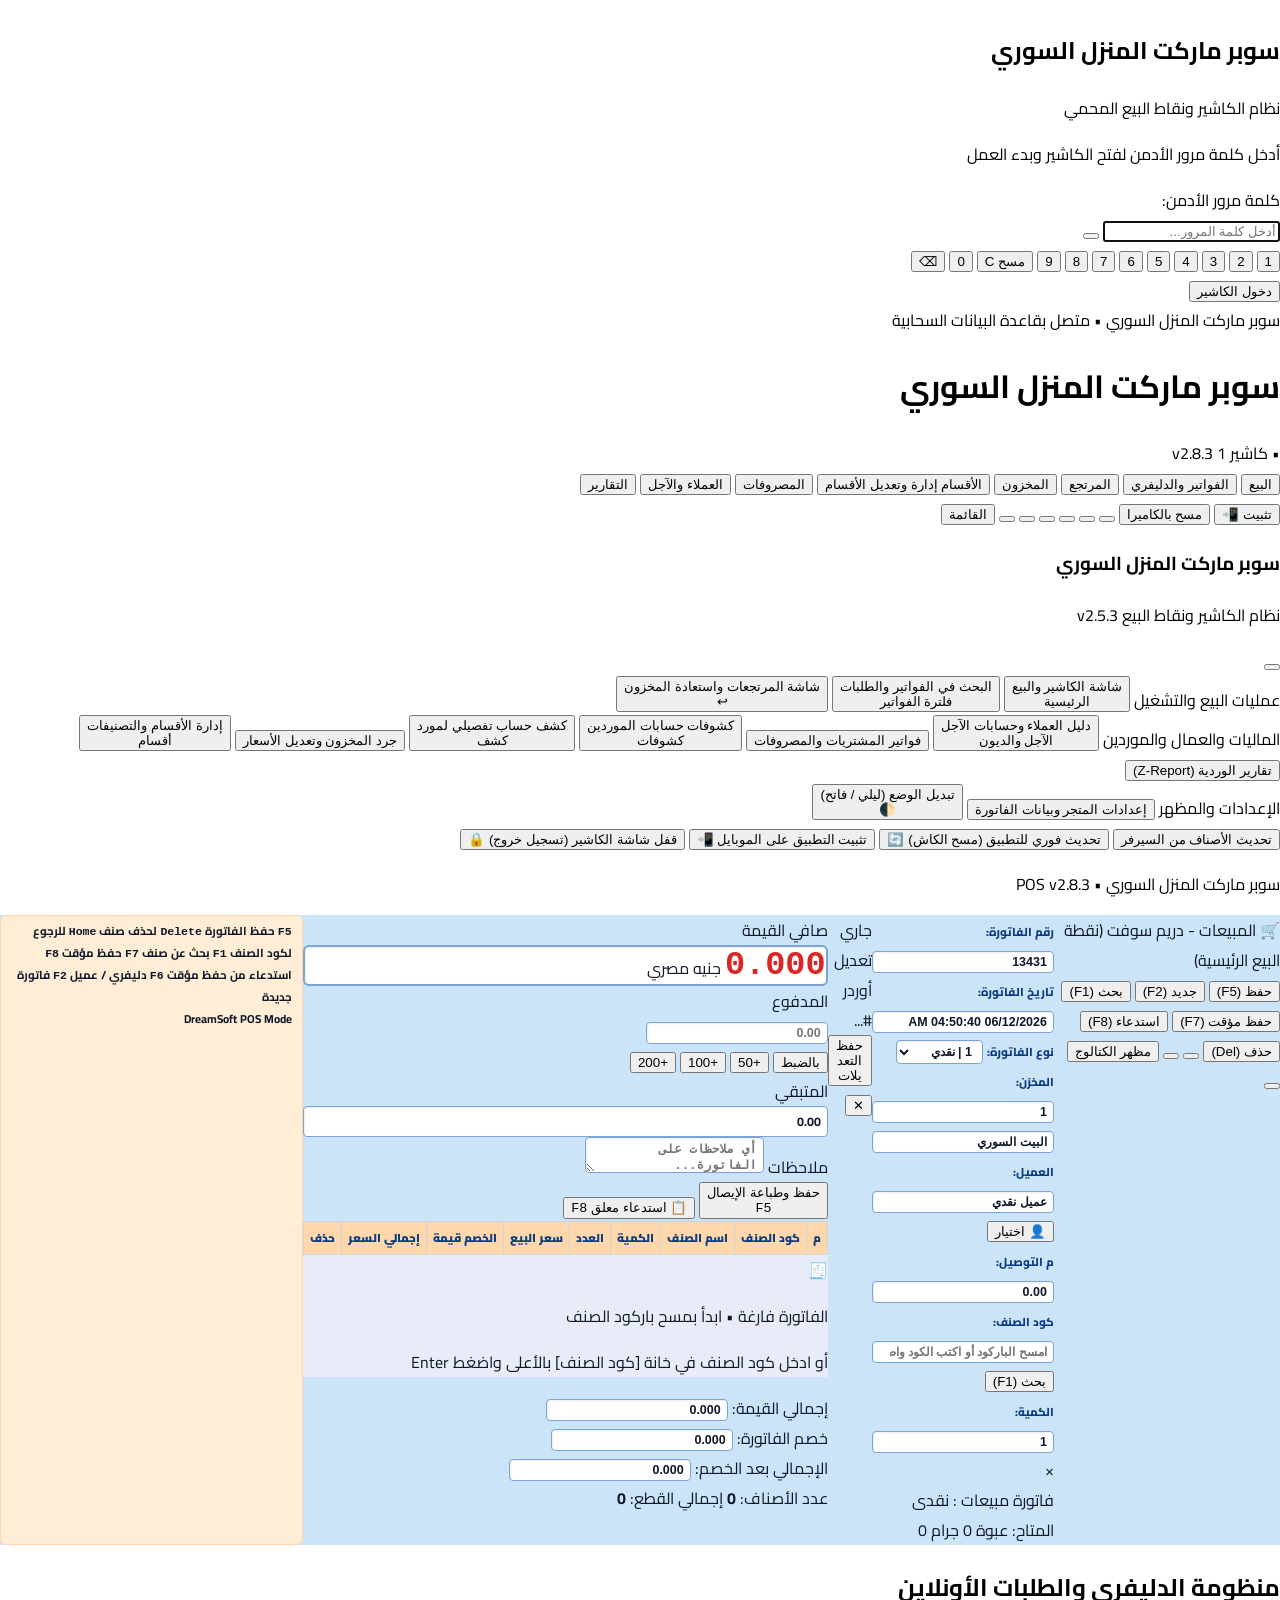
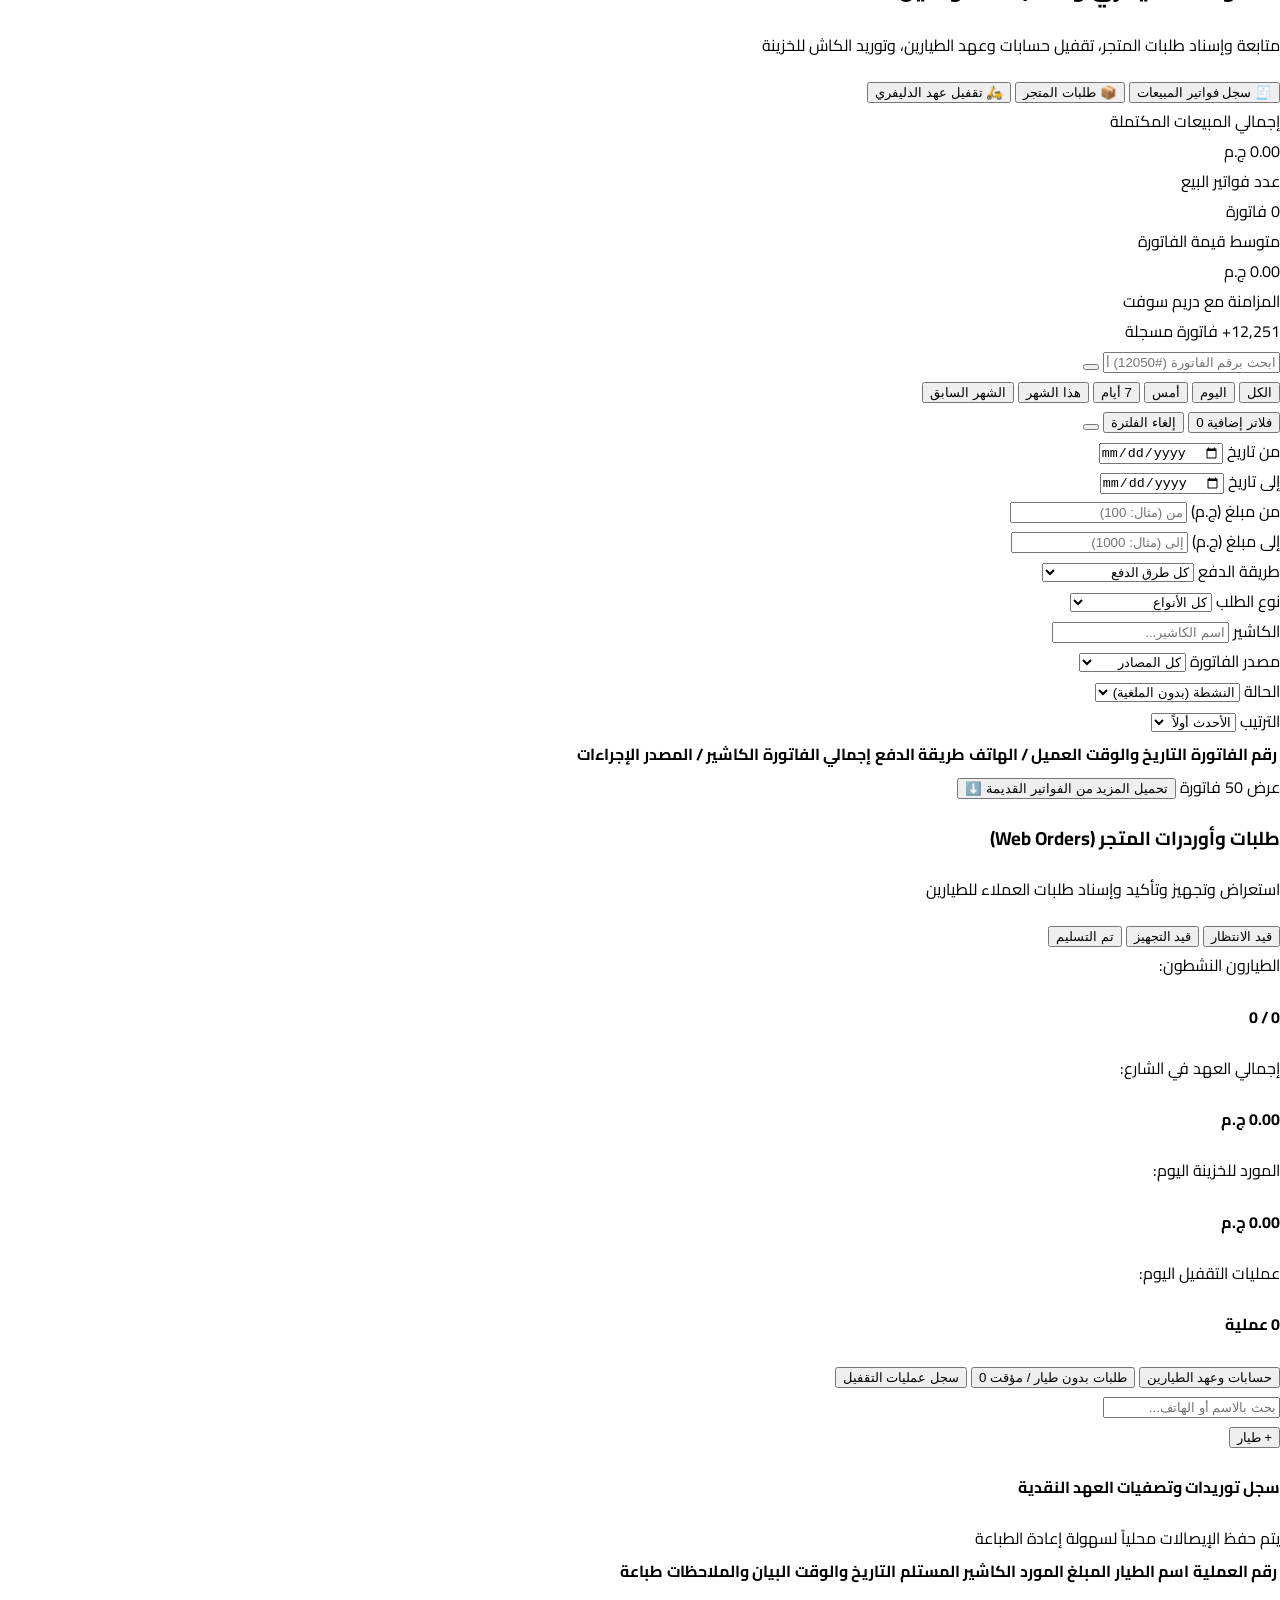
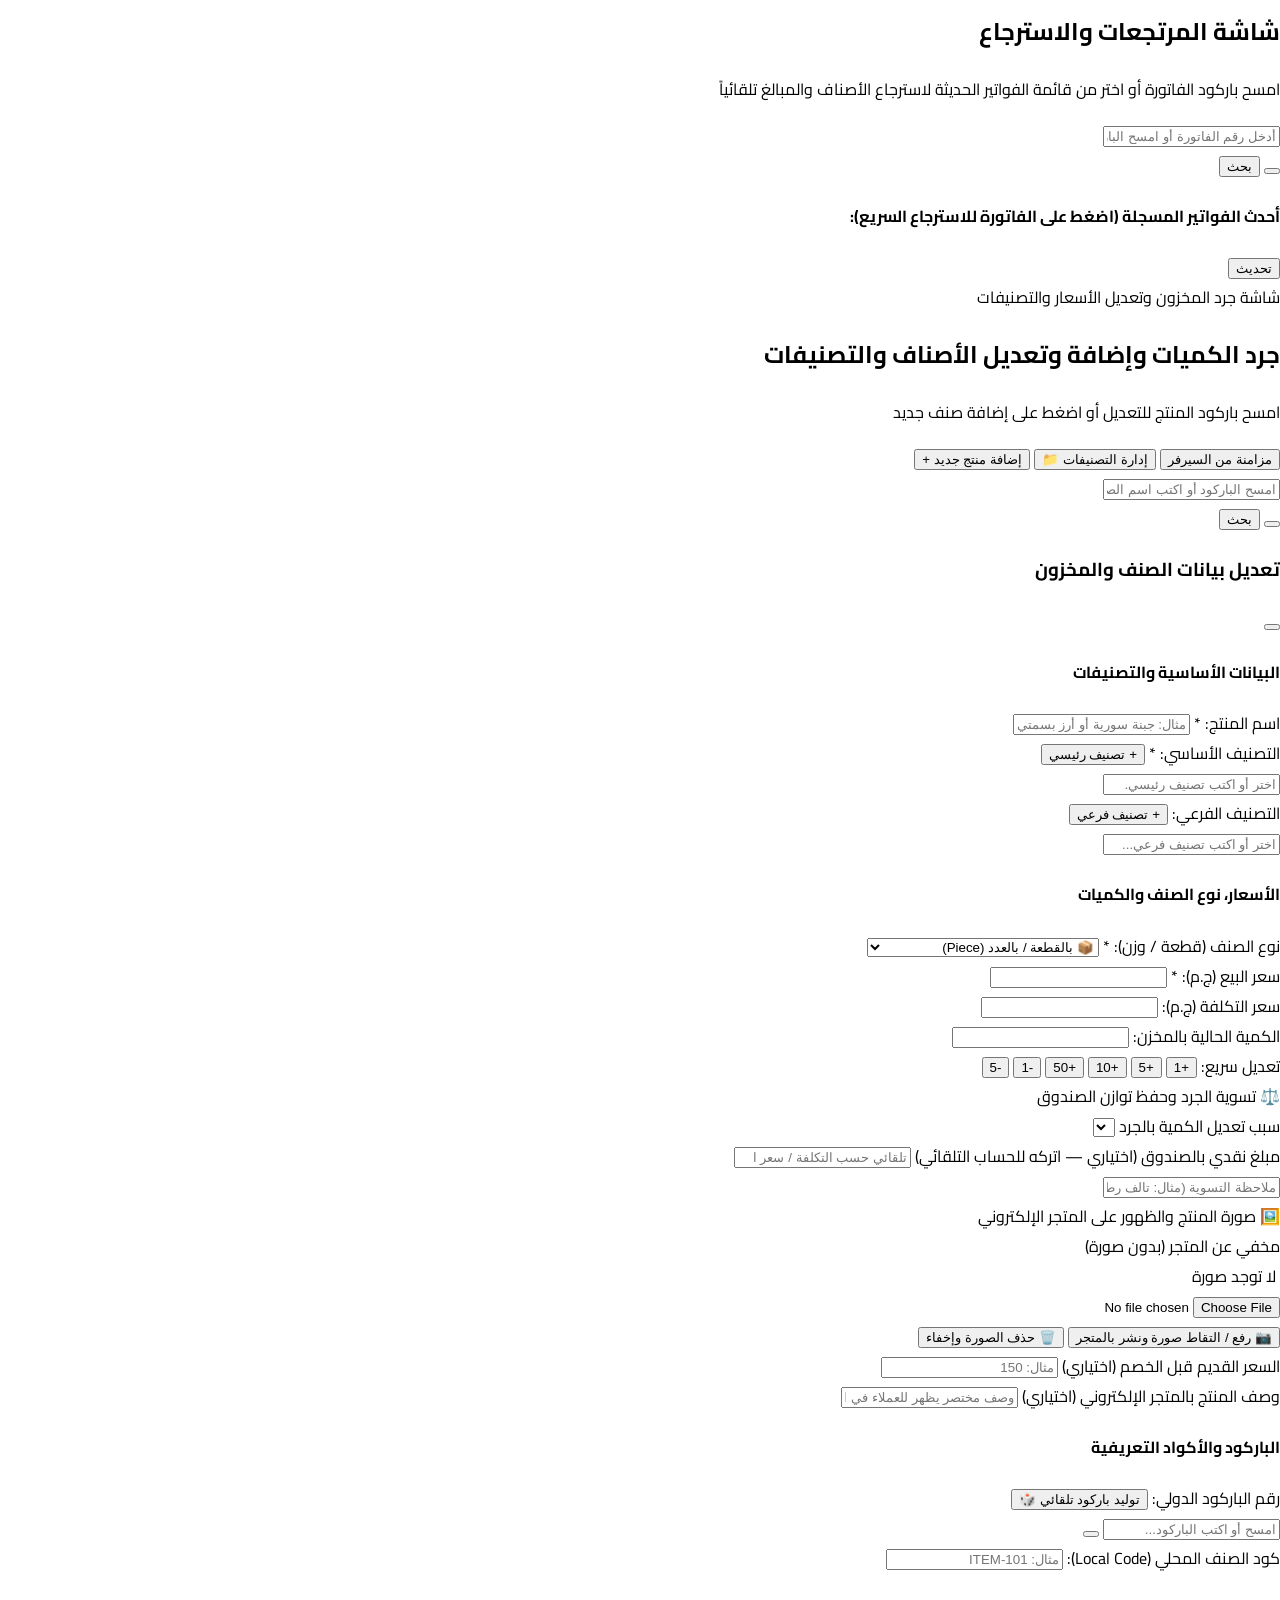
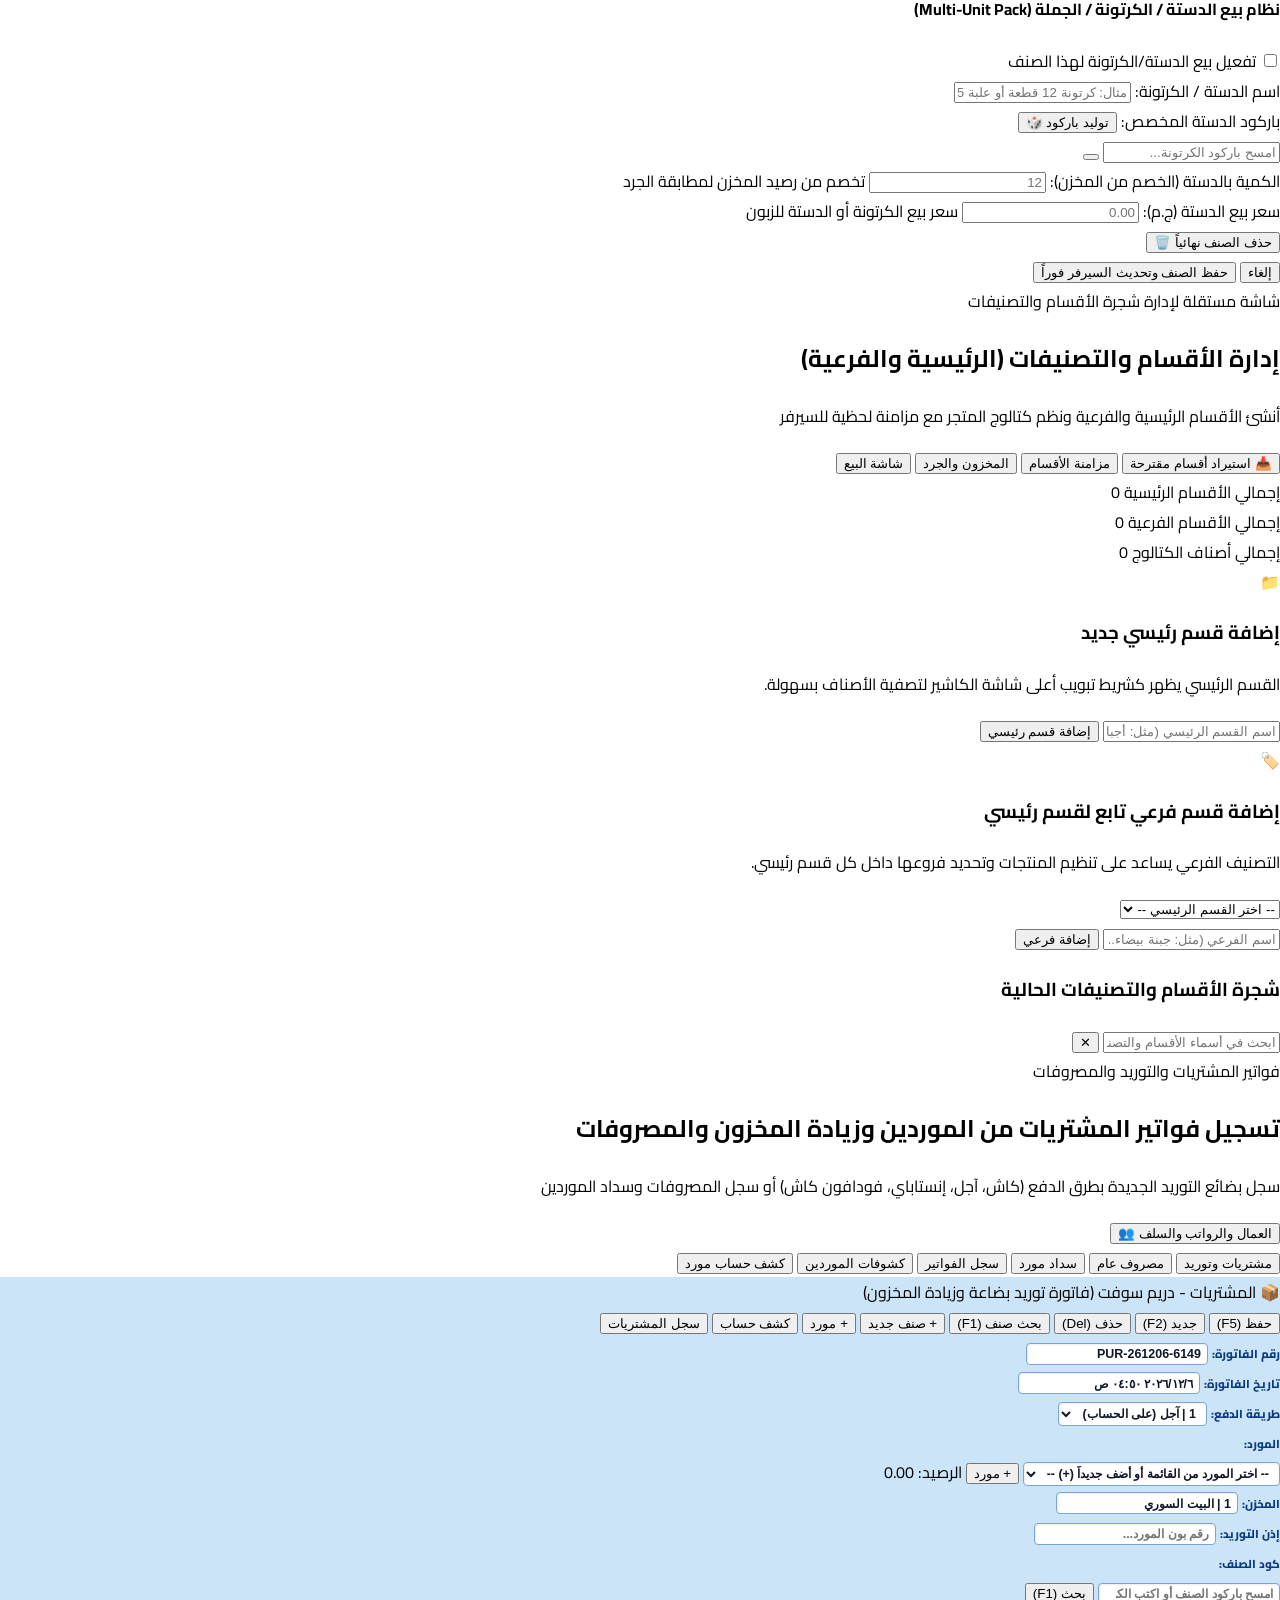
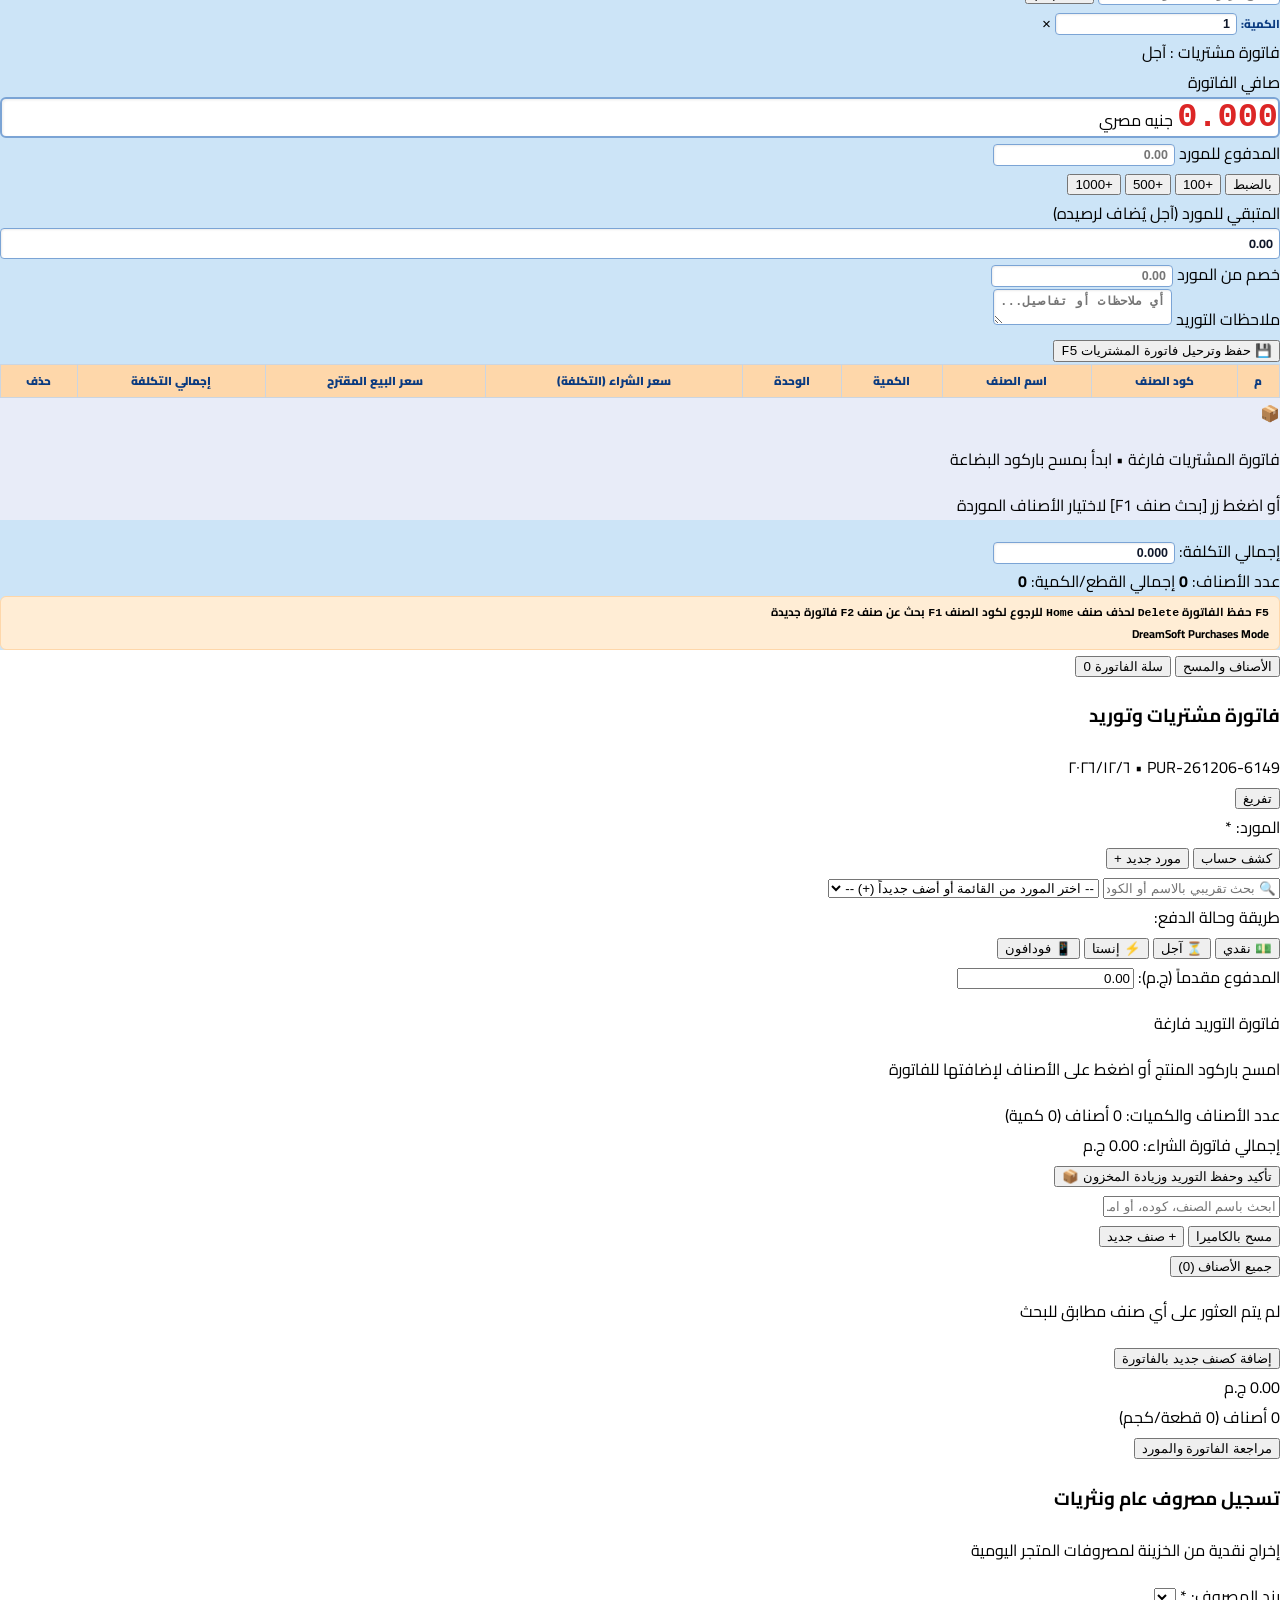
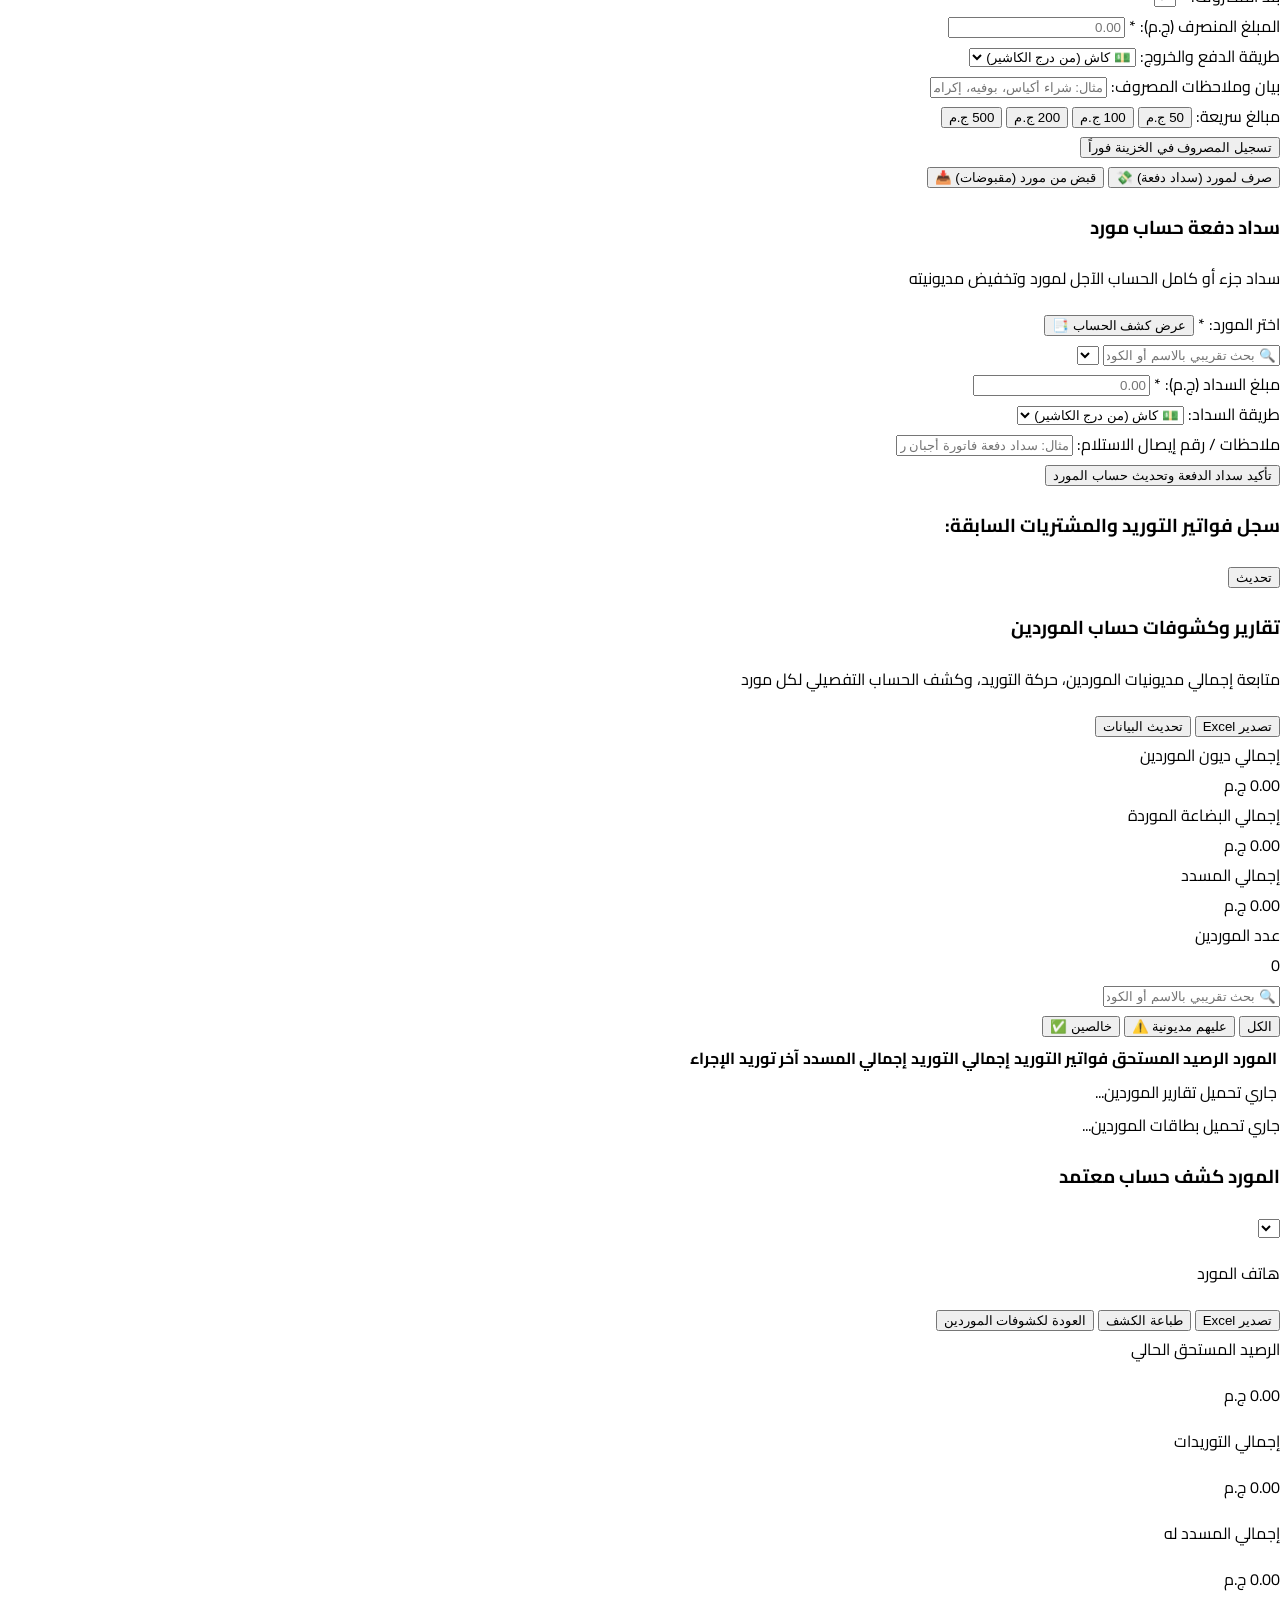
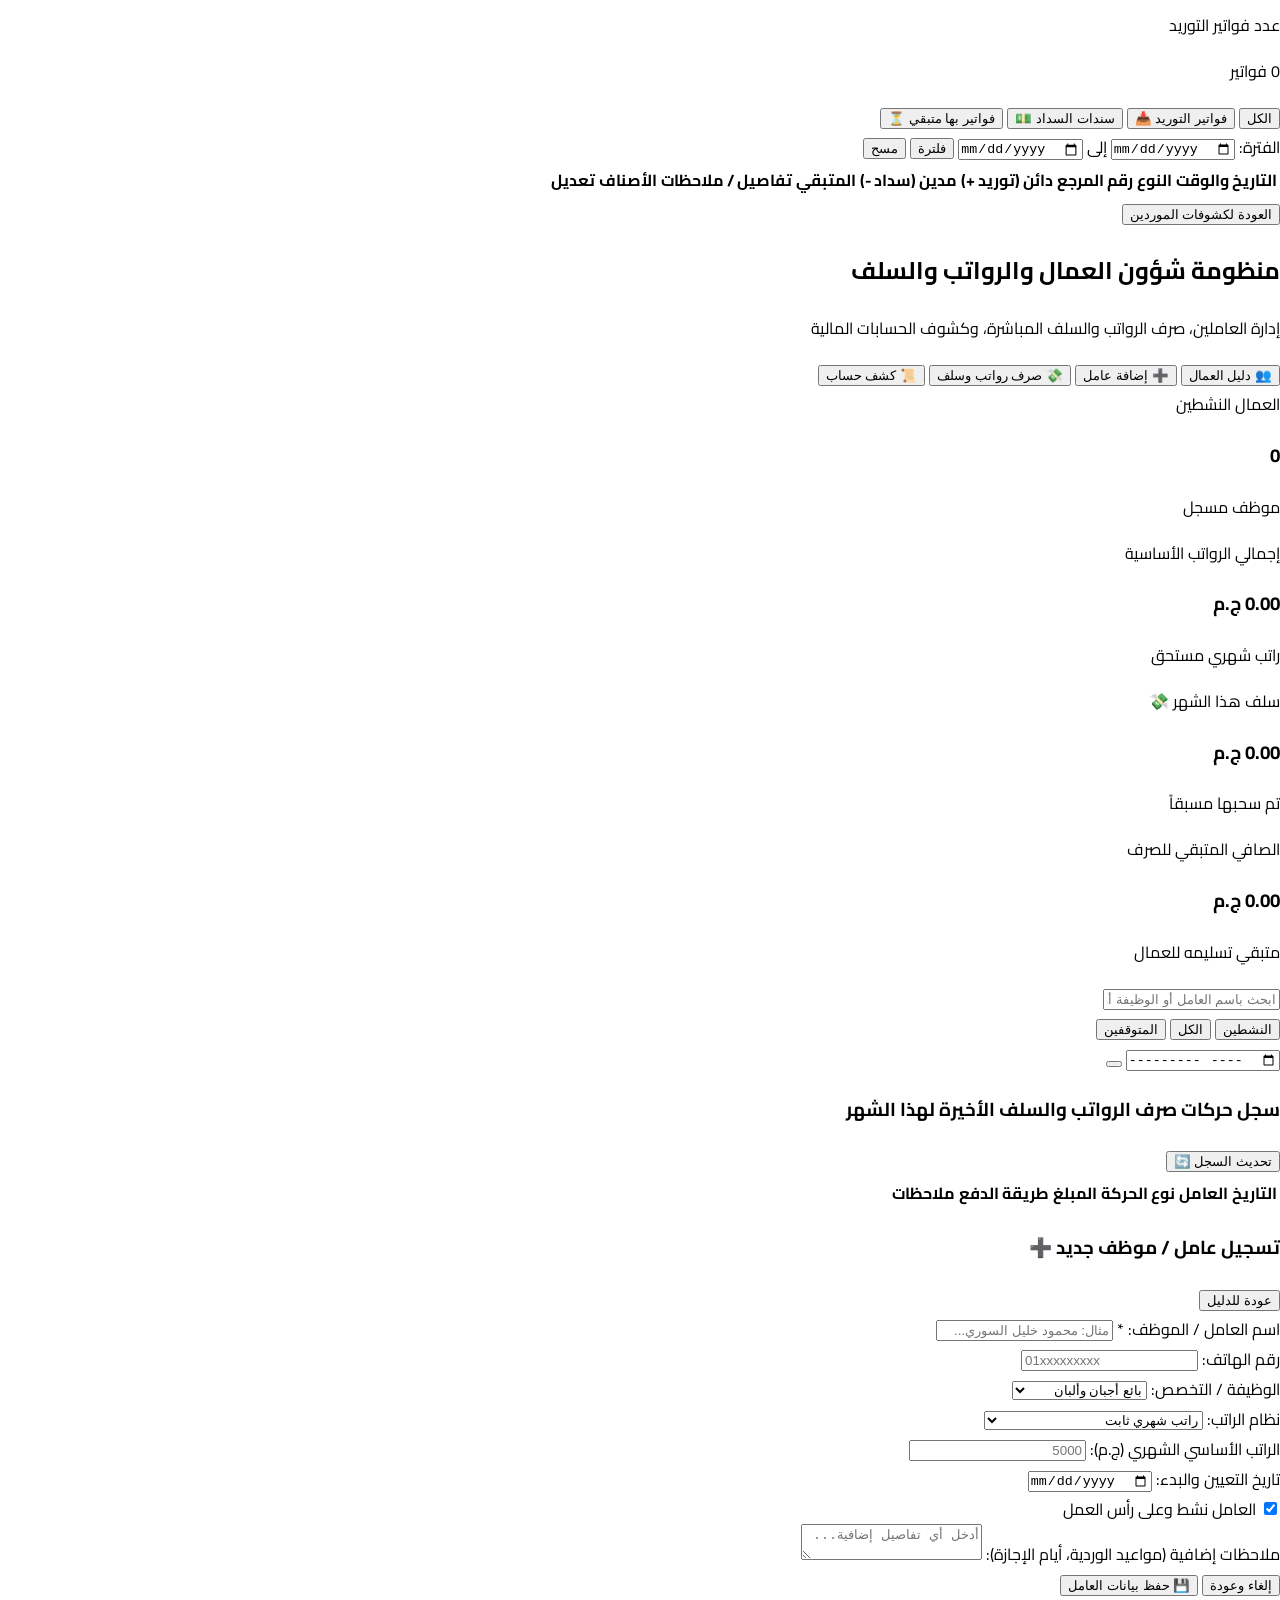
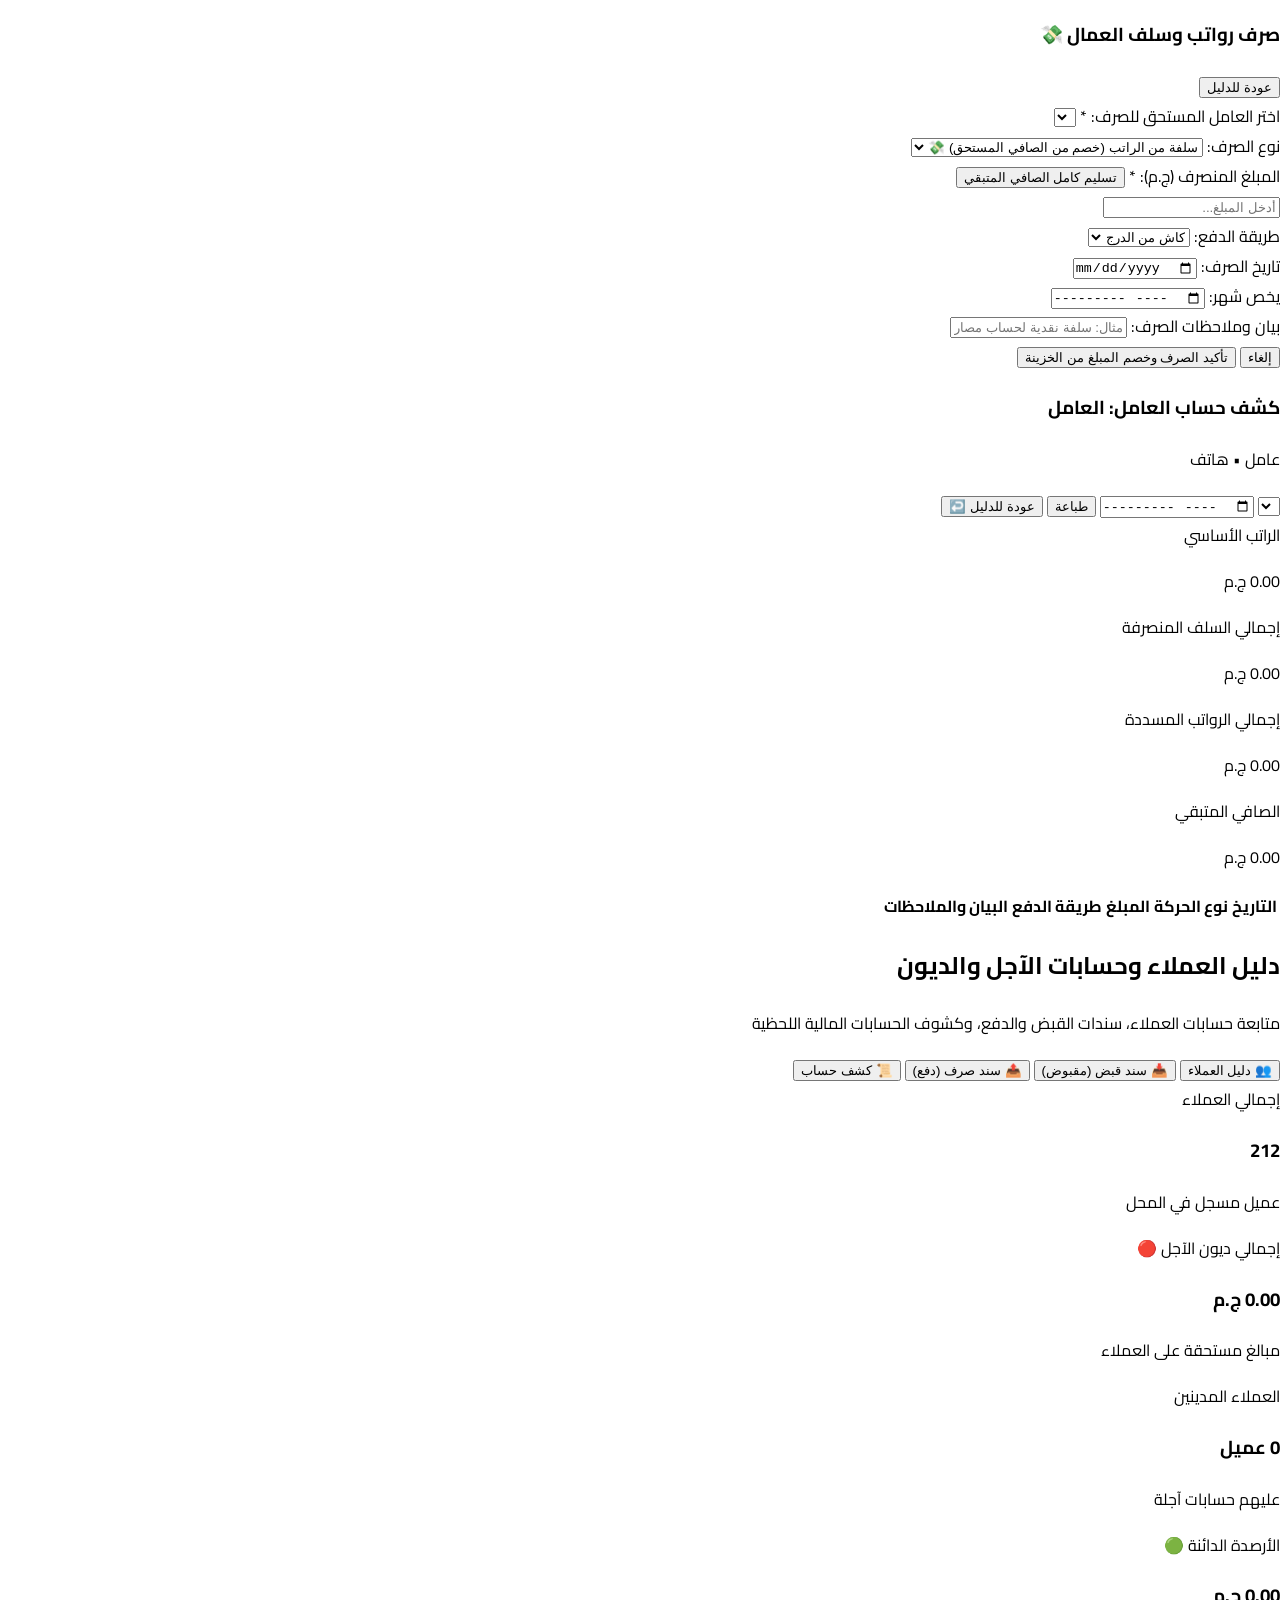
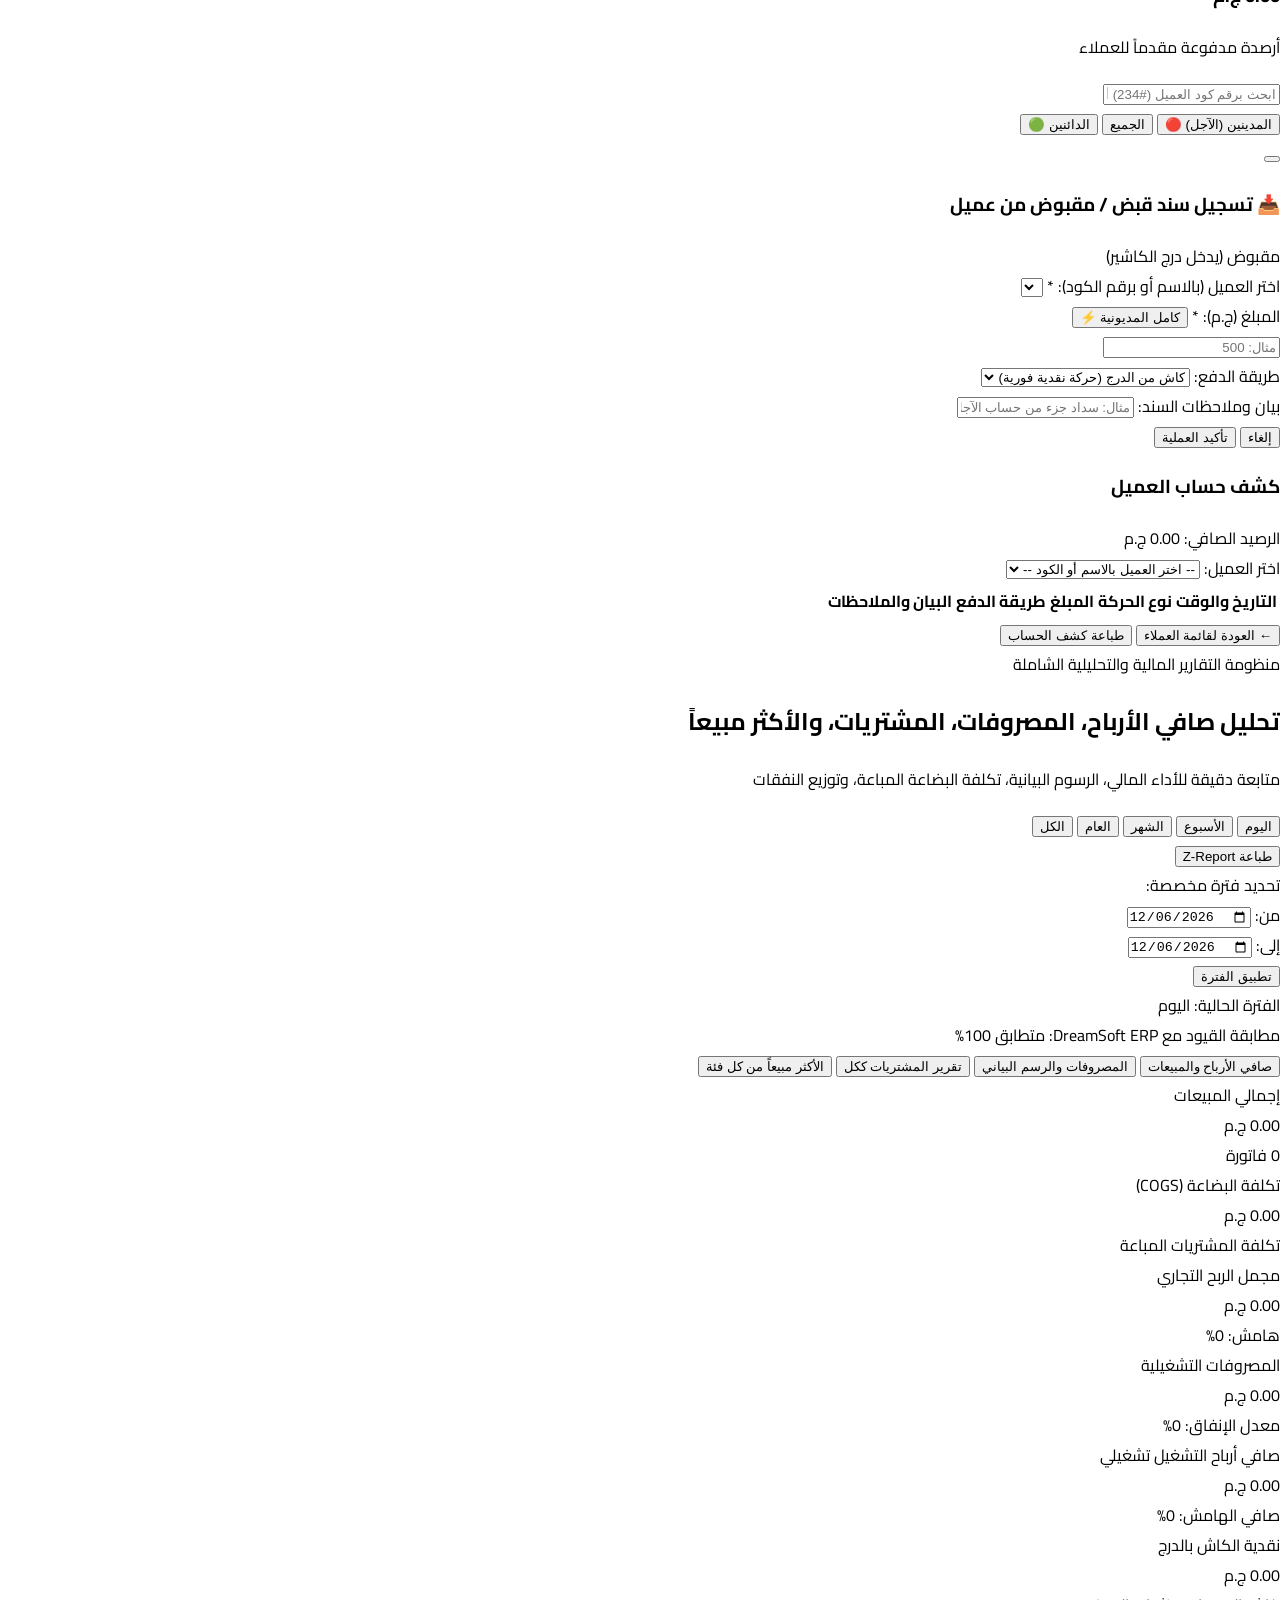
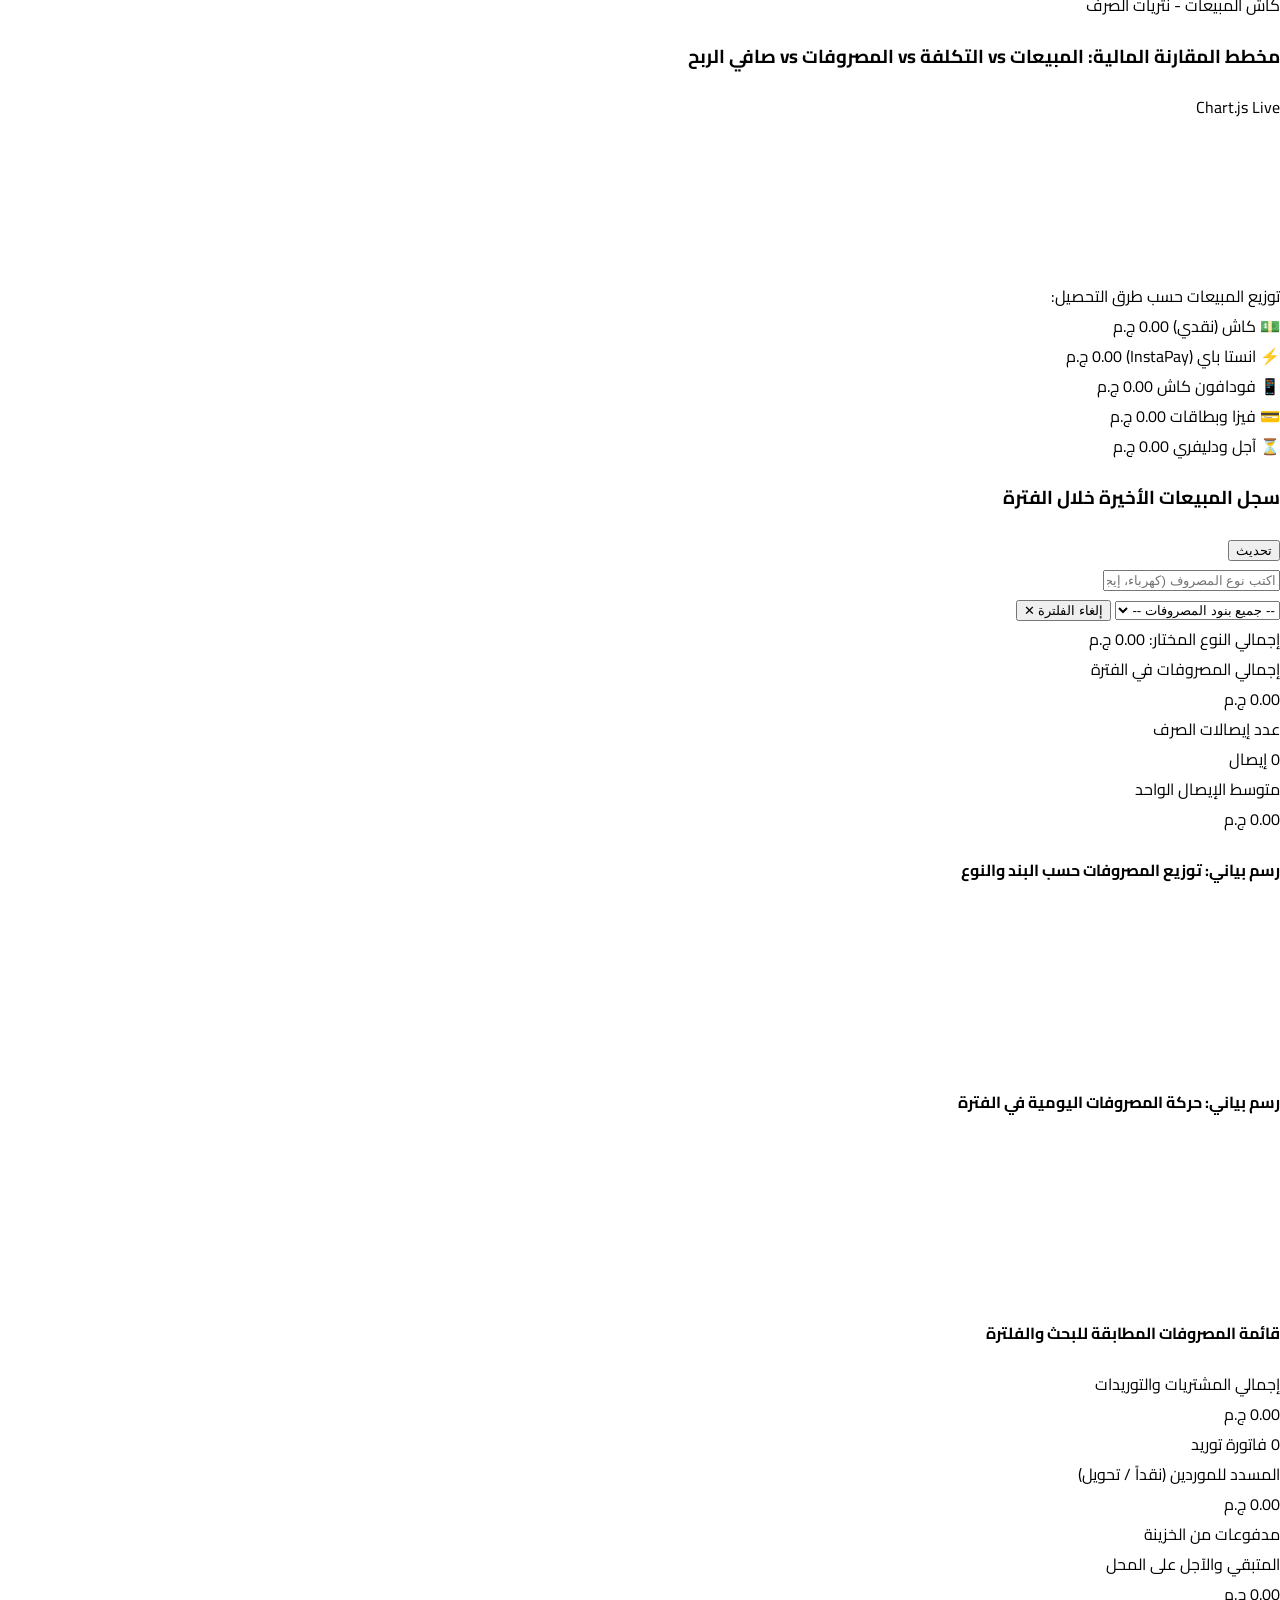
==== commit 827b6aa9: "Add supplier purchase and payment edit capability with live ledger and balance recalculation" ====
--- a/pos/index.html
+++ b/pos/index.html
@@ -2962,6 +2962,7 @@
                     <th class="py-3 px-3.5">المتبقي</th>
                     <th class="py-3 px-3.5">تفاصيل / ملاحظات</th>
                     <th class="py-3 px-3.5 text-center">الأصناف</th>
+                    <th class="py-3 px-3.5 text-center">تعديل</th>
                   </tr>
                 </thead>
                 <tbody id="sup-ledger-table-body">
@@ -6063,6 +6064,249 @@
   <script src="js/auth.js?v=2.7.5"></script>
   <script src="js/customers.js?v=2.7.7"></script>
   <script src="js/app.js?v=3.2.1"></script>
+  <!-- ==================== EDIT PURCHASE INVOICE MODAL (تعديل فاتورة مشتريات) ==================== -->
+  <div id="edit-purchase-modal" class="fixed inset-0 z-[80] bg-black/75 backdrop-blur-xs flex items-center justify-center p-3 sm:p-5 hidden" onclick="if(event.target === this) window.purchasesController?.closeEditPurchaseModal()">
+    <div class="bg-white dark:bg-gray-800 rounded-3xl p-5 sm:p-6 w-full max-w-xl shadow-2xl border border-gray-100 dark:border-gray-700 max-h-[92vh] overflow-y-auto flex flex-col gap-4 animate-in fade-in zoom-in-95 duration-150 text-right">
+      
+      <!-- Header -->
+      <div class="flex items-start justify-between pb-3 border-b border-gray-100 dark:border-gray-700 gap-2">
+        <div class="flex items-center gap-2.5">
+          <div class="w-10 h-10 rounded-2xl bg-amber-50 dark:bg-amber-950/80 text-amber-600 dark:text-amber-400 flex items-center justify-center font-bold shrink-0">
+            <i data-lucide="edit-3" class="w-5 h-5"></i>
+          </div>
+          <div>
+            <h3 class="text-base sm:text-lg font-black text-gray-900 dark:text-white">تعديل فاتورة مشتريات / توريد بضاعة</h3>
+            <p class="text-xs text-gray-500 font-medium">تصحيح الأرقام والمبالغ وطريقة الدفع مع إعادة احتساب رصيد المورد تلقائياً</p>
+          </div>
+        </div>
+        <button type="button" onclick="window.purchasesController?.closeEditPurchaseModal()" class="w-8 h-8 rounded-xl bg-gray-100 dark:bg-gray-700 hover:bg-gray-200 dark:hover:bg-gray-600 text-gray-500 flex items-center justify-center transition cursor-pointer shrink-0">
+          <i data-lucide="x" class="w-4 h-4"></i>
+        </button>
+      </div>
+
+      <!-- Hidden ID -->
+      <input type="hidden" id="epm-purchase-id" value="">
+
+      <!-- Fields Form -->
+      <div class="grid grid-cols-1 sm:grid-cols-2 gap-3.5">
+        <div>
+          <label class="block text-xs font-bold text-gray-700 dark:text-gray-300 mb-1">رقم الفاتورة / إذن التوريد:</label>
+          <input type="text" id="epm-inv-num" class="w-full px-3 py-2 rounded-xl border border-gray-200 dark:border-gray-700 bg-gray-50 dark:bg-gray-900 text-gray-900 dark:text-white font-mono text-xs font-bold focus:ring-2 focus:ring-amber-500">
+        </div>
+        <div>
+          <label class="block text-xs font-bold text-gray-700 dark:text-gray-300 mb-1">المورد:</label>
+          <select id="epm-supplier-select" class="w-full px-3 py-2 rounded-xl border border-gray-200 dark:border-gray-700 bg-gray-50 dark:bg-gray-900 text-gray-900 dark:text-white text-xs font-bold focus:ring-2 focus:ring-amber-500">
+            <!-- Populated dynamically -->
+          </select>
+        </div>
+
+        <div>
+          <label class="block text-xs font-bold text-gray-700 dark:text-gray-300 mb-1">تاريخ الفاتورة:</label>
+          <input type="datetime-local" id="epm-date" class="w-full px-3 py-2 rounded-xl border border-gray-200 dark:border-gray-700 bg-gray-50 dark:bg-gray-900 text-gray-900 dark:text-white text-xs font-mono focus:ring-2 focus:ring-amber-500">
+        </div>
+        <div>
+          <label class="block text-xs font-bold text-gray-700 dark:text-gray-300 mb-1">طريقة الدفع:</label>
+          <select id="epm-pm" onchange="window.purchasesController?.onEditPmChanged()" class="w-full px-3 py-2 rounded-xl border border-gray-200 dark:border-gray-700 bg-gray-50 dark:bg-gray-900 text-gray-900 dark:text-white text-xs font-bold focus:ring-2 focus:ring-amber-500">
+            <option value="نقدي">نقدي (كاش خالص)</option>
+            <option value="آجل">آجل (على الحساب / متبقي دين)</option>
+          </select>
+        </div>
+
+        <!-- Financials -->
+        <div class="col-span-1 sm:col-span-2 p-3.5 bg-amber-50/60 dark:bg-amber-950/30 rounded-2xl border border-amber-200/80 dark:border-amber-800/60 flex flex-col gap-3">
+          <div class="grid grid-cols-3 gap-2.5">
+            <div>
+              <label class="block text-[11px] font-black text-gray-700 dark:text-gray-300 mb-1">إجمالي الفاتورة:</label>
+              <input type="number" step="0.01" id="epm-total" oninput="window.purchasesController?.calcEditRemaining()" class="w-full px-3 py-2 rounded-xl border border-amber-300 dark:border-amber-700 bg-white dark:bg-gray-900 text-amber-700 dark:text-amber-400 font-mono font-black text-sm text-center focus:ring-2 focus:ring-amber-500">
+            </div>
+            <div>
+              <label class="block text-[11px] font-black text-gray-700 dark:text-gray-300 mb-1">المدفوع نقدياً:</label>
+              <input type="number" step="0.01" id="epm-paid" oninput="window.purchasesController?.calcEditRemaining()" class="w-full px-3 py-2 rounded-xl border border-emerald-300 dark:border-emerald-700 bg-white dark:bg-gray-900 text-emerald-700 dark:text-emerald-400 font-mono font-black text-sm text-center focus:ring-2 focus:ring-emerald-500">
+            </div>
+            <div>
+              <label class="block text-[11px] font-black text-gray-700 dark:text-gray-300 mb-1">الخصم:</label>
+              <input type="number" step="0.01" id="epm-discount" oninput="window.purchasesController?.calcEditRemaining()" class="w-full px-3 py-2 rounded-xl border border-gray-300 dark:border-gray-700 bg-white dark:bg-gray-900 text-gray-700 dark:text-gray-300 font-mono font-black text-sm text-center focus:ring-2 focus:ring-amber-500">
+            </div>
+          </div>
+
+          <div class="flex items-center justify-between pt-2 border-t border-amber-200 dark:border-amber-800/60 text-xs">
+            <span class="font-bold text-gray-600 dark:text-gray-400">المتبقي الآجل (يضاف لرصيد المورد):</span>
+            <span id="epm-rem-badge" class="px-2.5 py-1 rounded-lg bg-amber-600 text-white font-mono font-black text-sm">0.00 ج.م</span>
+          </div>
+        </div>
+
+        <div class="col-span-1 sm:col-span-2">
+          <label class="block text-xs font-bold text-gray-700 dark:text-gray-300 mb-1">ملاحظات الفاتورة:</label>
+          <input type="text" id="epm-notes" placeholder="ملاحظات اختيارية..." class="w-full px-3 py-2 rounded-xl border border-gray-200 dark:border-gray-700 bg-gray-50 dark:bg-gray-900 text-gray-900 dark:text-white text-xs font-medium">
+        </div>
+      </div>
+
+      <!-- Footer Actions -->
+      <div class="pt-3 border-t border-gray-100 dark:border-gray-700 flex items-center justify-between gap-2">
+        <button type="button" onclick="window.purchasesController?.submitDeletePurchase()" class="px-3.5 py-2 rounded-xl bg-rose-50 hover:bg-rose-100 dark:bg-rose-950/60 text-rose-600 dark:text-rose-400 text-xs font-bold flex items-center gap-1.5 transition cursor-pointer" title="حذف الفاتورة نهائياً مع رد الرصيد">
+          <i data-lucide="trash-2" class="w-4 h-4"></i>
+          <span>حذف الفاتورة</span>
+        </button>
+
+        <div class="flex items-center gap-2">
+          <button type="button" onclick="window.purchasesController?.closeEditPurchaseModal()" class="px-4 py-2 rounded-xl bg-gray-100 dark:bg-gray-700 hover:bg-gray-200 dark:hover:bg-gray-600 text-gray-700 dark:text-gray-300 text-xs font-bold transition cursor-pointer">إلغاء</button>
+          <button type="button" onclick="window.purchasesController?.submitEditPurchase()" class="px-5 py-2 rounded-xl bg-amber-600 hover:bg-amber-700 text-white text-xs font-bold shadow-md transition flex items-center gap-1.5 cursor-pointer">
+            <i data-lucide="save" class="w-4 h-4"></i>
+            <span>حفظ التعديل ✓</span>
+          </button>
+        </div>
+      </div>
+
+    </div>
+  </div>
+
+  <!-- ==================== EDIT SUPPLIER PAYMENT (سند صرف) MODAL ==================== -->
+  <div id="edit-supplier-payment-modal" class="fixed inset-0 z-[80] bg-black/75 backdrop-blur-xs flex items-center justify-center p-3 sm:p-5 hidden" onclick="if(event.target === this) window.expensesController?.closeEditPaymentModal()">
+    <div class="bg-white dark:bg-gray-800 rounded-3xl p-5 sm:p-6 w-full max-w-md shadow-2xl border border-gray-100 dark:border-gray-700 flex flex-col gap-4 animate-in fade-in zoom-in-95 duration-150 text-right">
+      
+      <!-- Header -->
+      <div class="flex items-start justify-between pb-3 border-b border-gray-100 dark:border-gray-700 gap-2">
+        <div class="flex items-center gap-2.5">
+          <div class="w-10 h-10 rounded-2xl bg-blue-50 dark:bg-blue-950/80 text-blue-600 dark:text-blue-400 flex items-center justify-center font-bold shrink-0">
+            <i data-lucide="banknote" class="w-5 h-5"></i>
+          </div>
+          <div>
+            <h3 class="text-base font-black text-gray-900 dark:text-white">تعديل دفعة مورد (سند صرف)</h3>
+            <p class="text-xs text-gray-500 font-medium">تصحيح المبلغ المدفوع للمورد وتعديل الرصيد تلقائياً</p>
+          </div>
+        </div>
+        <button type="button" onclick="window.expensesController?.closeEditPaymentModal()" class="w-8 h-8 rounded-xl bg-gray-100 dark:bg-gray-700 hover:bg-gray-200 dark:hover:bg-gray-600 text-gray-500 flex items-center justify-center transition cursor-pointer shrink-0">
+          <i data-lucide="x" class="w-4 h-4"></i>
+        </button>
+      </div>
+
+      <!-- Hidden ID -->
+      <input type="hidden" id="espm-expense-id" value="">
+      <input type="hidden" id="espm-supplier-id" value="">
+
+      <!-- Supplier Info Badge -->
+      <div class="p-3 bg-blue-50/70 dark:bg-blue-950/40 rounded-2xl border border-blue-200/80 dark:border-blue-800/60 flex items-center justify-between">
+        <div class="flex items-center gap-2">
+          <i data-lucide="user-check" class="w-4 h-4 text-blue-600"></i>
+          <span id="espm-supplier-name" class="font-bold text-xs text-gray-900 dark:text-white">-</span>
+        </div>
+        <span id="espm-current-balance" class="text-xs font-mono font-bold text-blue-700 dark:text-blue-300">الرصيد: -</span>
+      </div>
+
+      <!-- Form Fields -->
+      <div class="flex flex-col gap-3">
+        <div>
+          <label class="block text-xs font-black text-gray-700 dark:text-gray-300 mb-1">المبلغ المصروف / المدفوع (ج.م):</label>
+          <input type="number" step="0.01" id="espm-amount" class="w-full px-4 py-2.5 rounded-xl border-2 border-blue-400 dark:border-blue-600 bg-white dark:bg-gray-900 text-blue-900 dark:text-blue-300 font-mono font-black text-lg text-center focus:ring-2 focus:ring-blue-500 shadow-inner">
+        </div>
+
+        <div>
+          <label class="block text-xs font-bold text-gray-700 dark:text-gray-300 mb-1">طريقة الدفع:</label>
+          <select id="espm-pm" class="w-full px-3 py-2 rounded-xl border border-gray-200 dark:border-gray-700 bg-gray-50 dark:bg-gray-900 text-gray-900 dark:text-white text-xs font-bold">
+            <option value="كاش">كاش (نقدي من الخزينة)</option>
+            <option value="فودافون كاش">فودافون كاش</option>
+            <option value="انستا باي">انستا باي (InstaPay)</option>
+            <option value="فيزا">فيزا / بطاقة</option>
+            <option value="تحويل بنكي">تحويل بنكي</option>
+          </select>
+        </div>
+
+        <div>
+          <label class="block text-xs font-bold text-gray-700 dark:text-gray-300 mb-1">تاريخ السند:</label>
+          <input type="datetime-local" id="espm-date" class="w-full px-3 py-2 rounded-xl border border-gray-200 dark:border-gray-700 bg-gray-50 dark:bg-gray-900 text-gray-900 dark:text-white text-xs font-mono">
+        </div>
+
+        <div>
+          <label class="block text-xs font-bold text-gray-700 dark:text-gray-300 mb-1">البيان / ملاحظات الدفعة:</label>
+          <input type="text" id="espm-note" placeholder="البيان أو سبب السداد..." class="w-full px-3 py-2 rounded-xl border border-gray-200 dark:border-gray-700 bg-gray-50 dark:bg-gray-900 text-gray-900 dark:text-white text-xs font-medium">
+        </div>
+      </div>
+
+      <!-- Footer Actions -->
+      <div class="pt-3 border-t border-gray-100 dark:border-gray-700 flex items-center justify-between gap-2">
+        <button type="button" onclick="window.expensesController?.submitDeletePayment()" class="px-3 py-2 rounded-xl bg-rose-50 hover:bg-rose-100 dark:bg-rose-950/60 text-rose-600 dark:text-rose-400 text-xs font-bold flex items-center gap-1 transition cursor-pointer" title="إلغاء الدفعة ورد قيمتها لرصيد المورد">
+          <i data-lucide="trash-2" class="w-4 h-4"></i>
+          <span>حذف الدفعة</span>
+        </button>
+
+        <div class="flex items-center gap-2">
+          <button type="button" onclick="window.expensesController?.closeEditPaymentModal()" class="px-4 py-2 rounded-xl bg-gray-100 dark:bg-gray-700 hover:bg-gray-200 text-gray-700 dark:text-gray-300 text-xs font-bold cursor-pointer">إلغاء</button>
+          <button type="button" onclick="window.expensesController?.submitEditPayment()" class="px-5 py-2 rounded-xl bg-blue-600 hover:bg-blue-700 text-white text-xs font-bold shadow-md transition flex items-center gap-1.5 cursor-pointer">
+            <i data-lucide="check" class="w-4 h-4"></i>
+            <span>حفظ التعديل ✓</span>
+          </button>
+        </div>
+      </div>
+
+    </div>
+  </div>
+
+  <!-- ==================== EDIT SUPPLIER RECEIPT (سند قبض) MODAL ==================== -->
+  <div id="edit-supplier-receipt-modal" class="fixed inset-0 z-[80] bg-black/75 backdrop-blur-xs flex items-center justify-center p-3 sm:p-5 hidden" onclick="if(event.target === this) window.expensesController?.closeEditReceiptModal()">
+    <div class="bg-white dark:bg-gray-800 rounded-3xl p-5 sm:p-6 w-full max-w-md shadow-2xl border border-gray-100 dark:border-gray-700 flex flex-col gap-4 animate-in fade-in zoom-in-95 duration-150 text-right">
+      
+      <div class="flex items-start justify-between pb-3 border-b border-gray-100 dark:border-gray-700 gap-2">
+        <div class="flex items-center gap-2.5">
+          <div class="w-10 h-10 rounded-2xl bg-emerald-50 dark:bg-emerald-950/80 text-emerald-600 dark:text-emerald-400 flex items-center justify-center font-bold shrink-0">
+            <i data-lucide="receipt" class="w-5 h-5"></i>
+          </div>
+          <div>
+            <h3 class="text-base font-black text-gray-900 dark:text-white">تعديل مقبوض من مورد (سند قبض)</h3>
+            <p class="text-xs text-gray-500 font-medium">تصحيح المبلغ المقبوض من المورد وتعديل الرصيد</p>
+          </div>
+        </div>
+        <button type="button" onclick="window.expensesController?.closeEditReceiptModal()" class="w-8 h-8 rounded-xl bg-gray-100 dark:bg-gray-700 hover:bg-gray-200 text-gray-500 flex items-center justify-center transition cursor-pointer shrink-0">
+          <i data-lucide="x" class="w-4 h-4"></i>
+        </button>
+      </div>
+
+      <input type="hidden" id="esrm-receipt-id" value="">
+
+      <div class="flex flex-col gap-3">
+        <div>
+          <label class="block text-xs font-black text-gray-700 dark:text-gray-300 mb-1">المبلغ المقبوض (ج.م):</label>
+          <input type="number" step="0.01" id="esrm-amount" class="w-full px-4 py-2.5 rounded-xl border-2 border-emerald-400 dark:border-emerald-600 bg-white dark:bg-gray-900 text-emerald-900 dark:text-emerald-300 font-mono font-black text-lg text-center focus:ring-2 focus:ring-emerald-500 shadow-inner">
+        </div>
+
+        <div>
+          <label class="block text-xs font-bold text-gray-700 dark:text-gray-300 mb-1">طريقة القبض:</label>
+          <select id="esrm-pm" class="w-full px-3 py-2 rounded-xl border border-gray-200 dark:border-gray-700 bg-gray-50 dark:bg-gray-900 text-gray-900 dark:text-white text-xs font-bold">
+            <option value="كاش">كاش (نقدي للخزينة)</option>
+            <option value="انستا باي">انستا باي (InstaPay)</option>
+            <option value="فودافون كاش">فودافون كاش</option>
+            <option value="تحويل بنكي">تحويل بنكي</option>
+          </select>
+        </div>
+
+        <div>
+          <label class="block text-xs font-bold text-gray-700 dark:text-gray-300 mb-1">التاريخ:</label>
+          <input type="datetime-local" id="esrm-date" class="w-full px-3 py-2 rounded-xl border border-gray-200 dark:border-gray-700 bg-gray-50 dark:bg-gray-900 text-gray-900 dark:text-white text-xs font-mono">
+        </div>
+
+        <div>
+          <label class="block text-xs font-bold text-gray-700 dark:text-gray-300 mb-1">البيان / ملاحظات:</label>
+          <input type="text" id="esrm-note" placeholder="ملاحظات سند القبض..." class="w-full px-3 py-2 rounded-xl border border-gray-200 dark:border-gray-700 bg-gray-50 dark:bg-gray-900 text-gray-900 dark:text-white text-xs font-medium">
+        </div>
+      </div>
+
+      <div class="pt-3 border-t border-gray-100 dark:border-gray-700 flex items-center justify-between gap-2">
+        <button type="button" onclick="window.expensesController?.submitDeleteReceipt()" class="px-3 py-2 rounded-xl bg-rose-50 hover:bg-rose-100 dark:bg-rose-950/60 text-rose-600 dark:text-rose-400 text-xs font-bold flex items-center gap-1 transition cursor-pointer" title="حذف سند القبض">
+          <i data-lucide="trash-2" class="w-4 h-4"></i>
+          <span>حذف السند</span>
+        </button>
+
+        <div class="flex items-center gap-2">
+          <button type="button" onclick="window.expensesController?.closeEditReceiptModal()" class="px-4 py-2 rounded-xl bg-gray-100 dark:bg-gray-700 hover:bg-gray-200 text-gray-700 dark:text-gray-300 text-xs font-bold cursor-pointer">إلغاء</button>
+          <button type="button" onclick="window.expensesController?.submitEditReceipt()" class="px-5 py-2 rounded-xl bg-emerald-600 hover:bg-emerald-700 text-white text-xs font-bold shadow-md transition flex items-center gap-1.5 cursor-pointer">
+            <i data-lucide="check" class="w-4 h-4"></i>
+            <span>حفظ التعديل ✓</span>
+          </button>
+        </div>
+      </div>
+
+    </div>
+  </div>
+
   <!-- ==================== DREAMSOFT PRODUCT SEARCH MODAL (F1) ==================== -->
   <div id="ds-product-search-modal" class="fixed inset-0 z-50 bg-black/50 backdrop-blur-2xs flex items-center justify-center p-3 sm:p-5 hidden">
     <div class="w-full max-w-4xl bg-[#cce4f7] rounded-xl border-2 border-sky-400 shadow-2xl flex flex-col max-h-[90vh] overflow-hidden select-none animate-in fade-in zoom-in-95 duration-150">
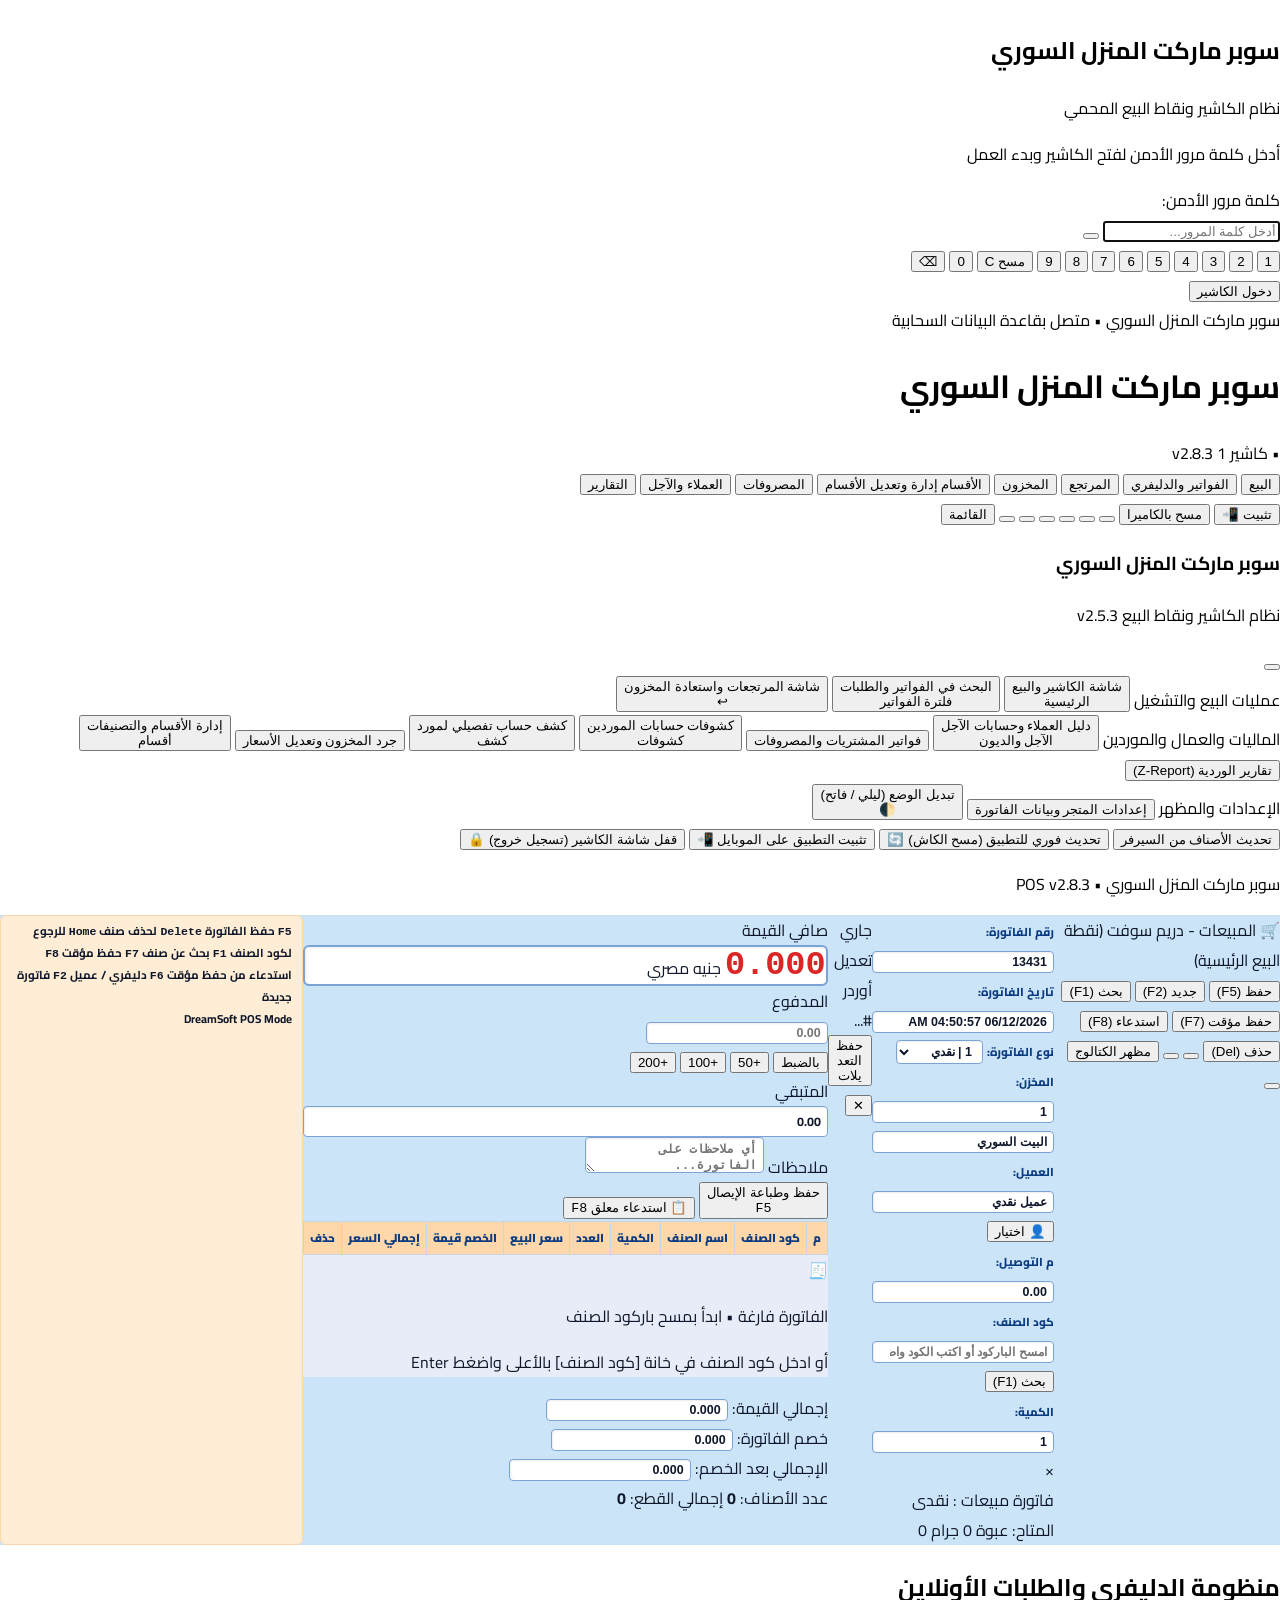
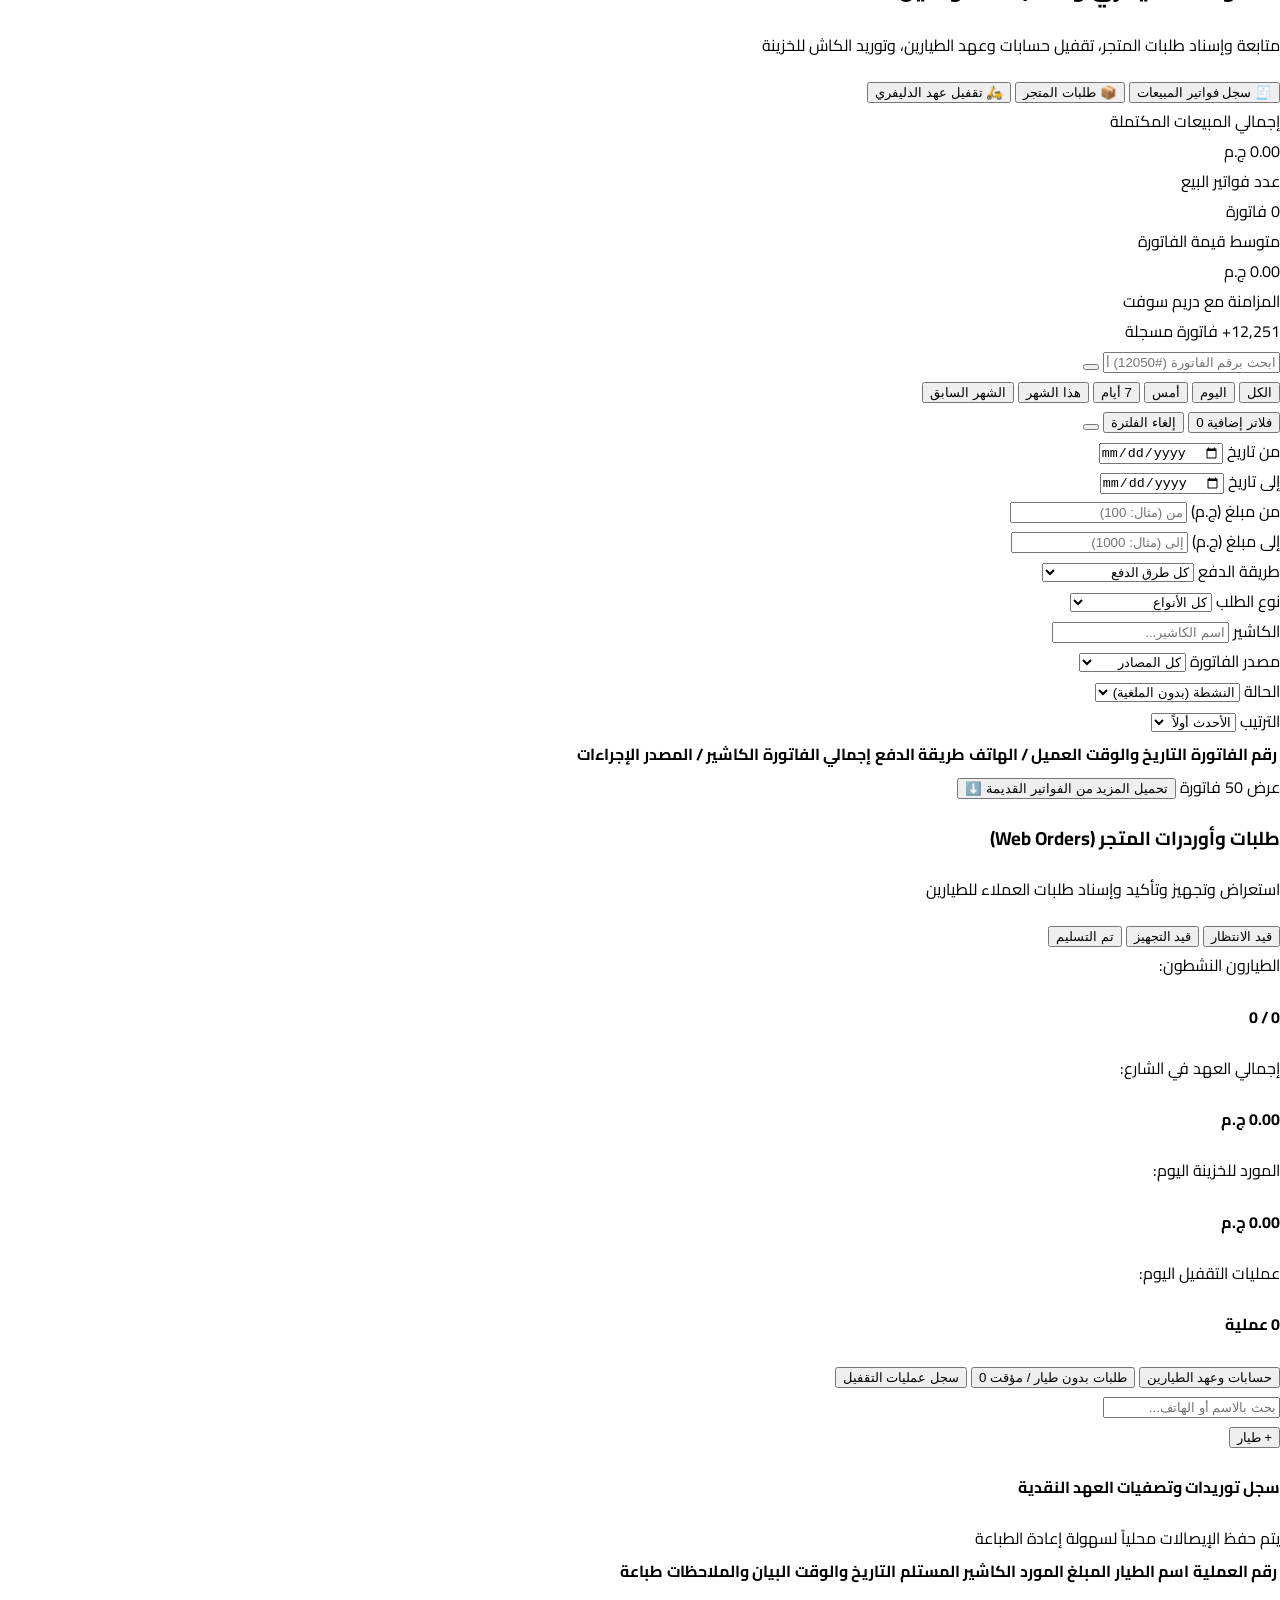
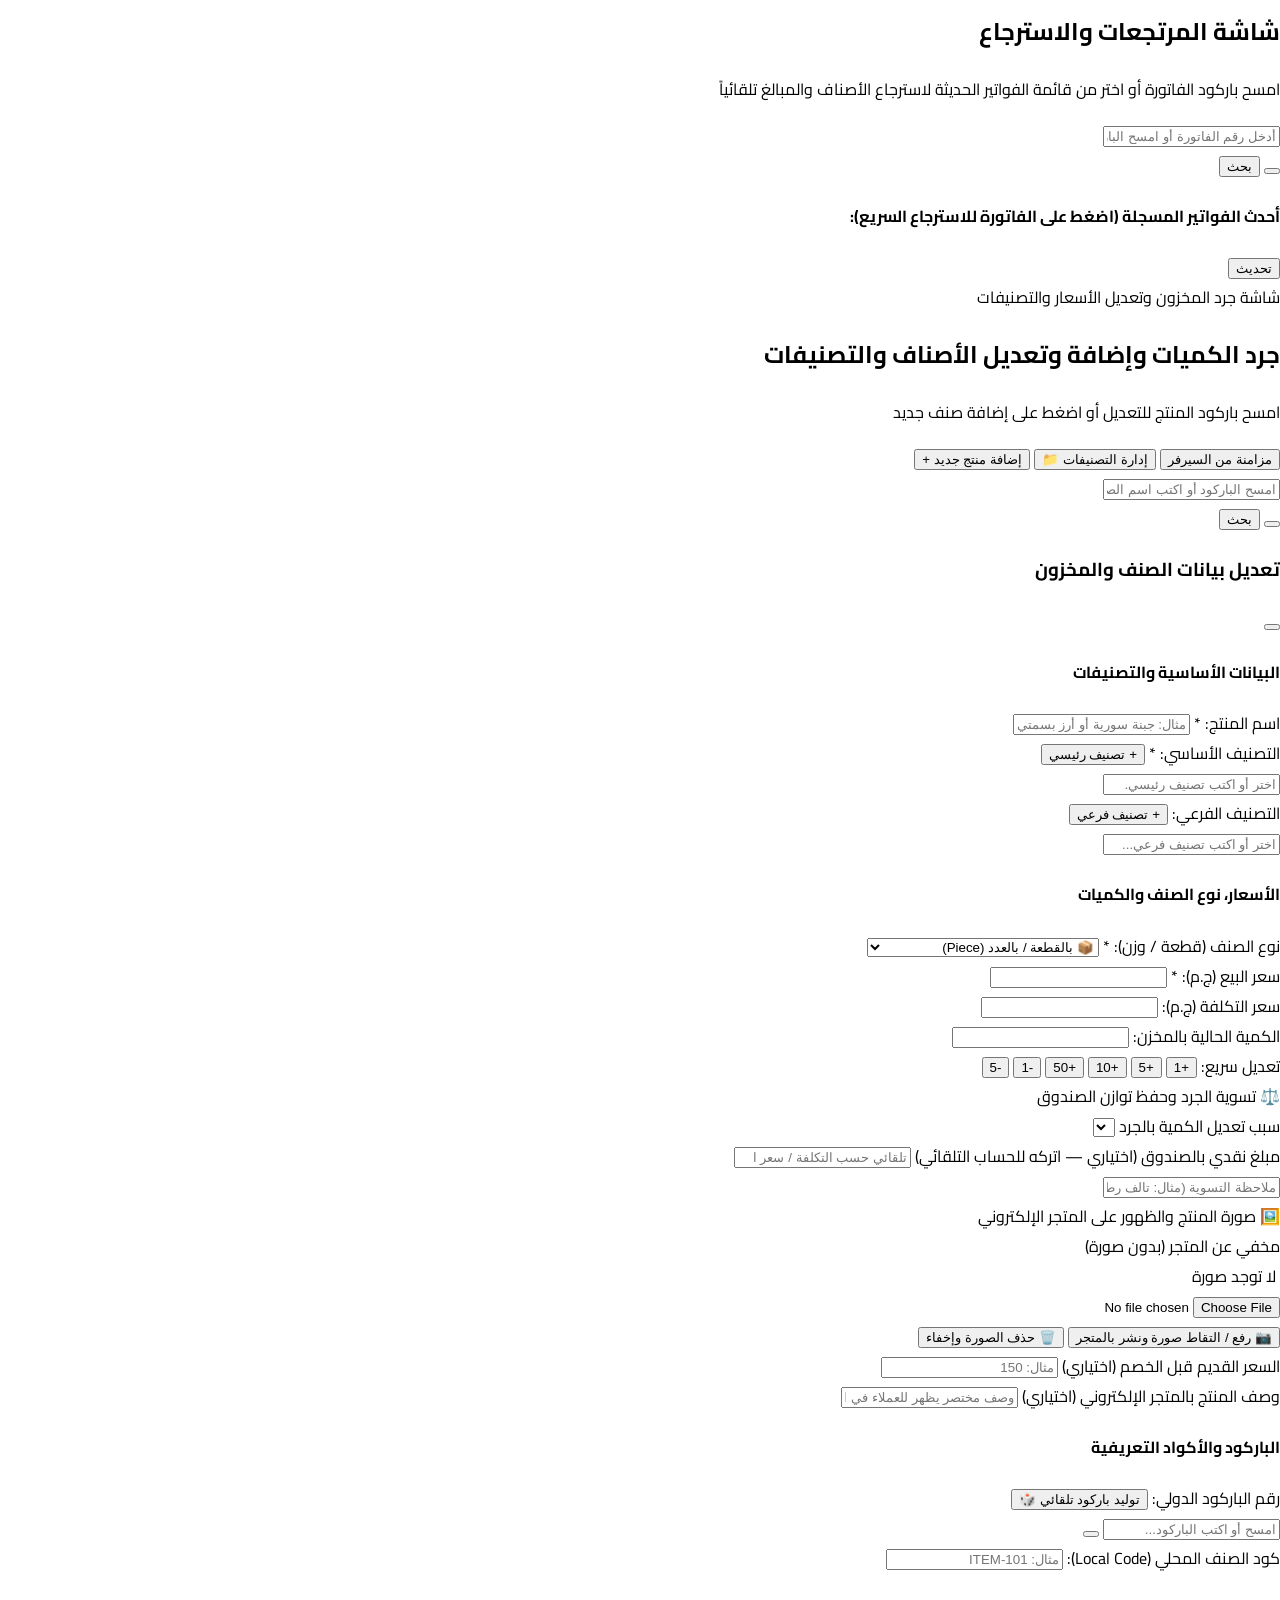
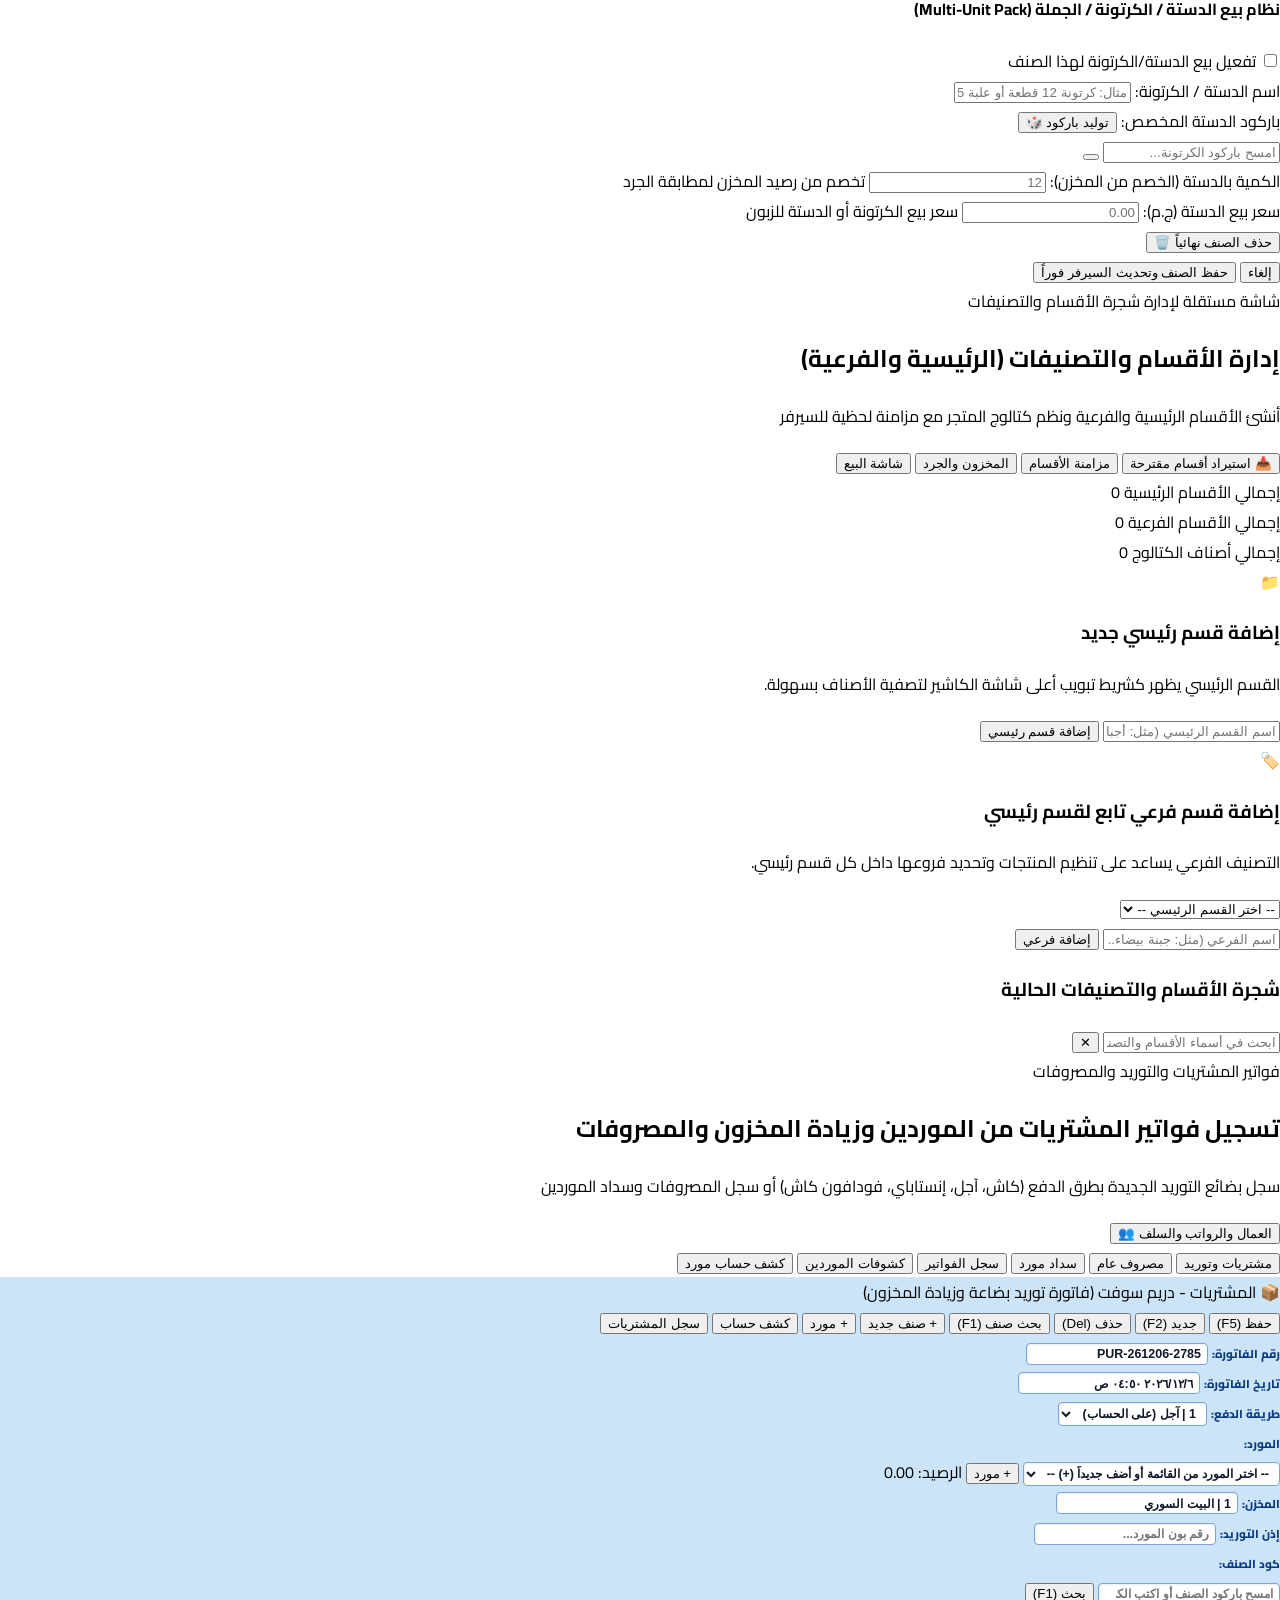
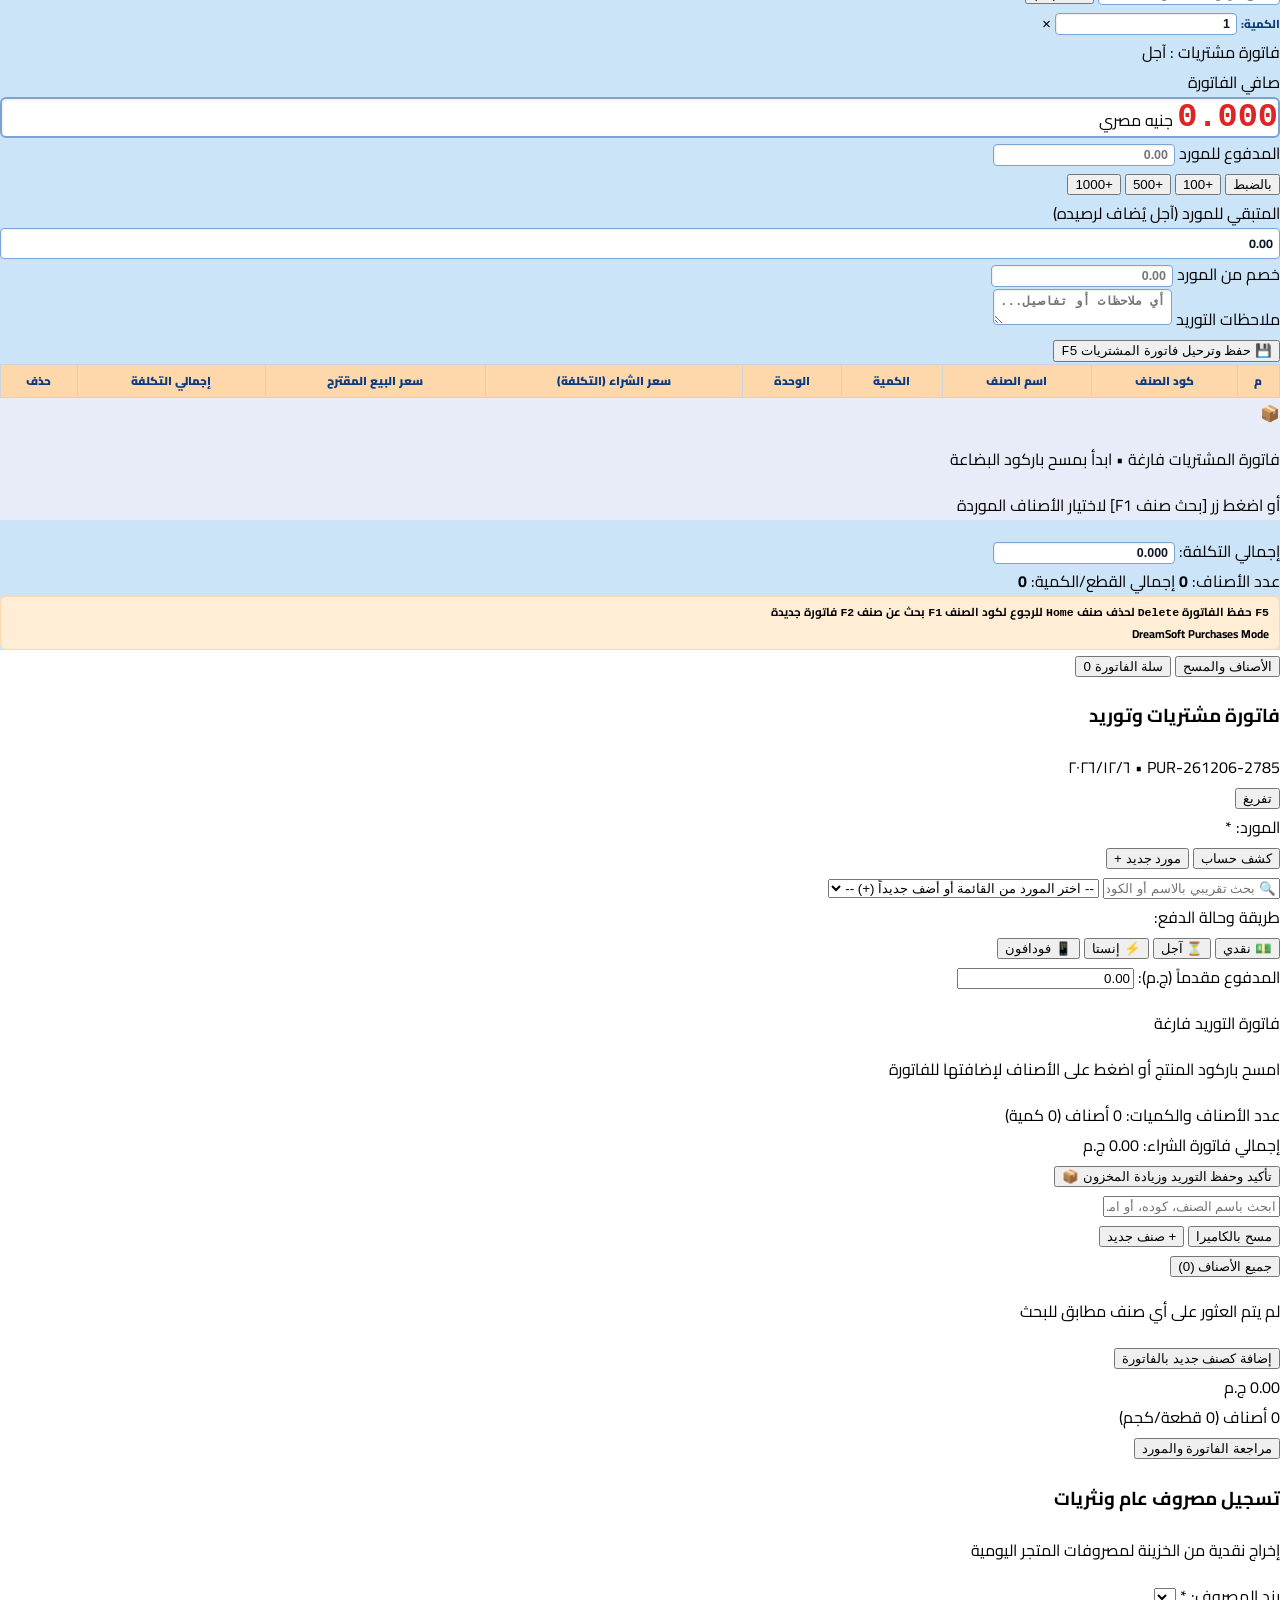
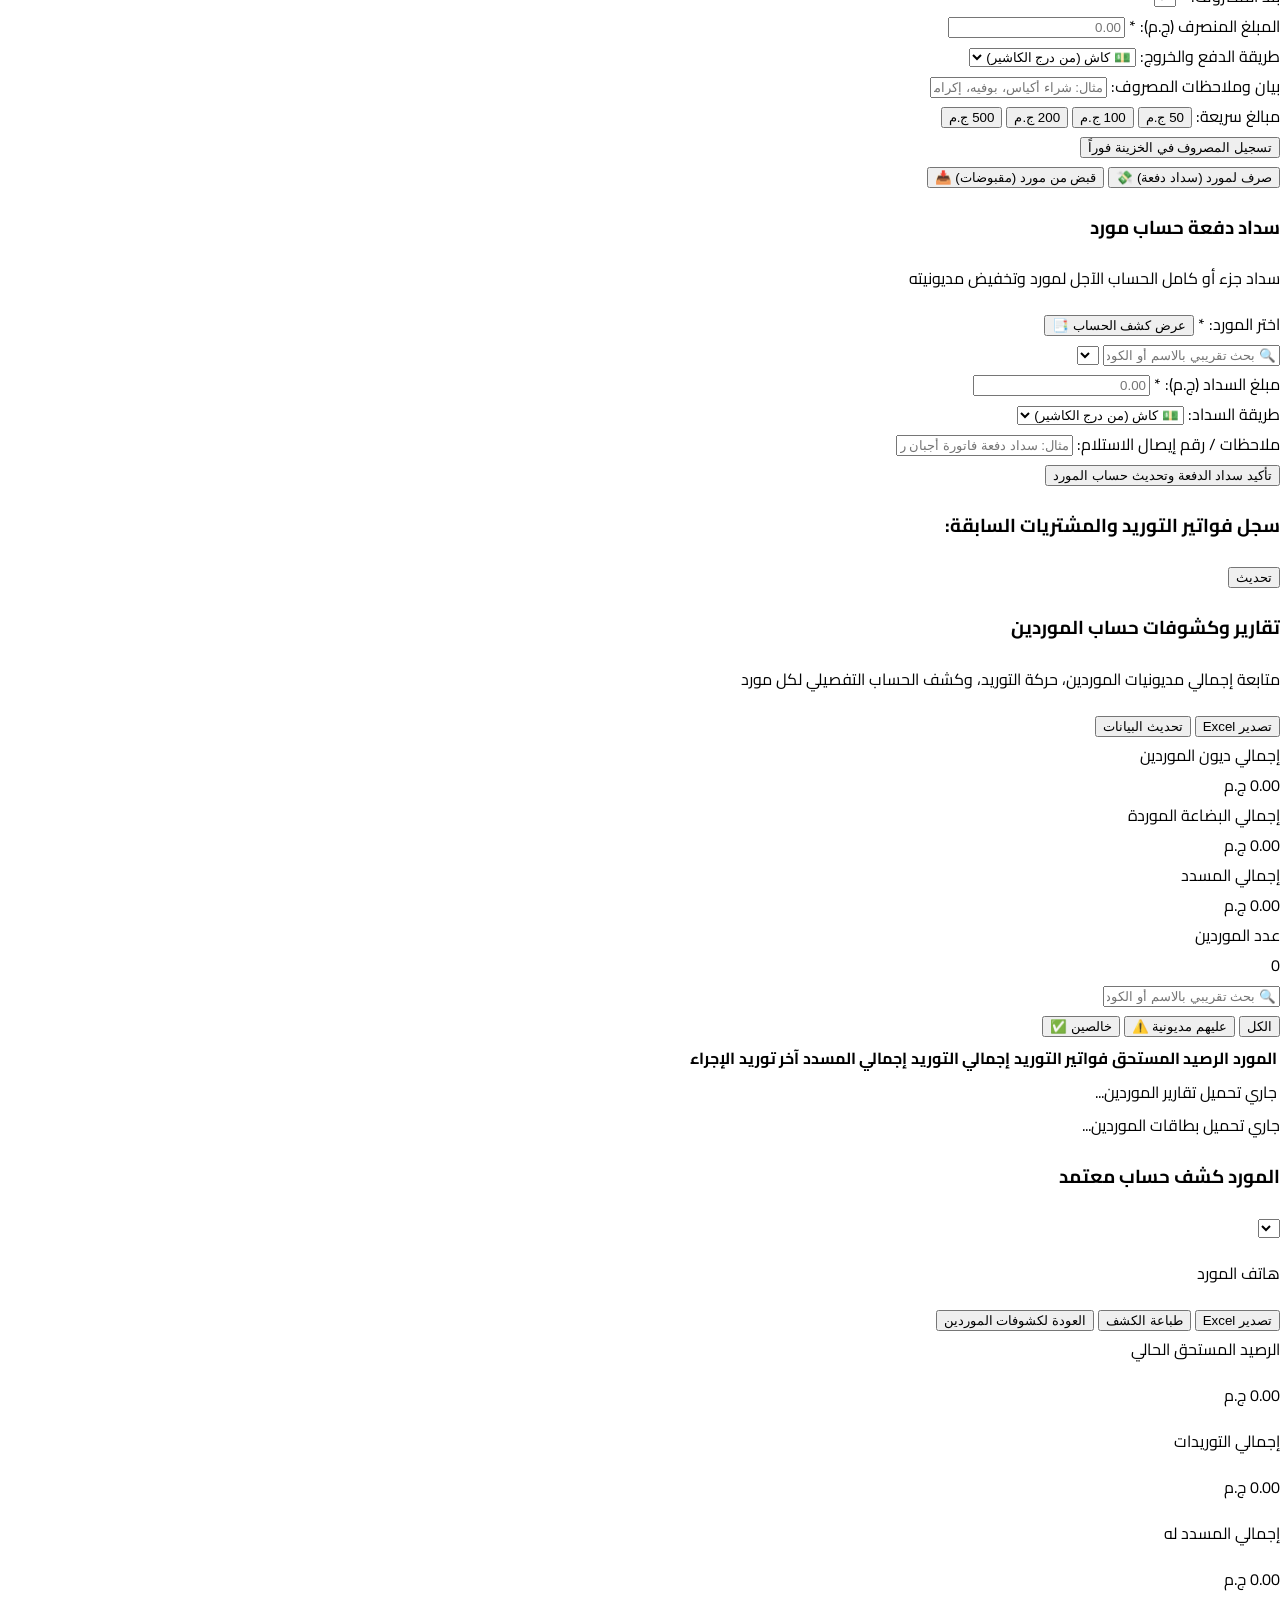
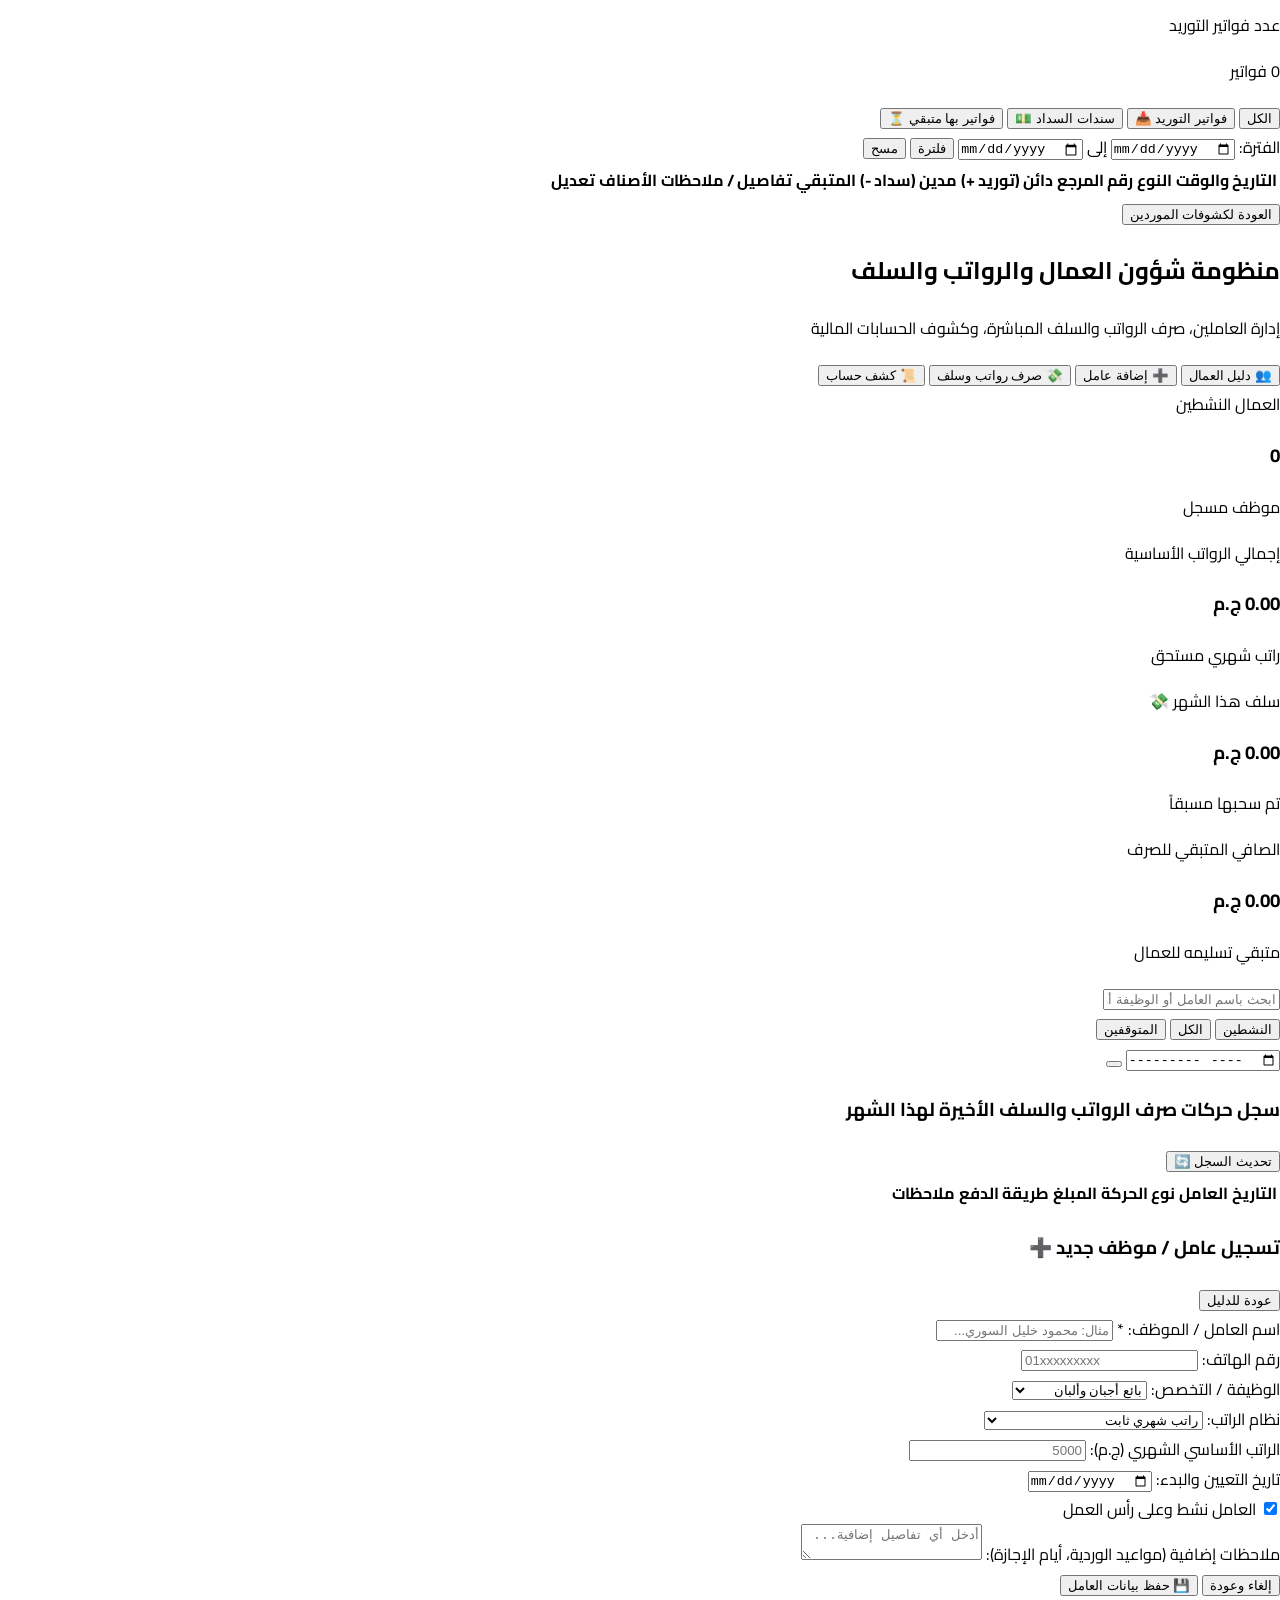
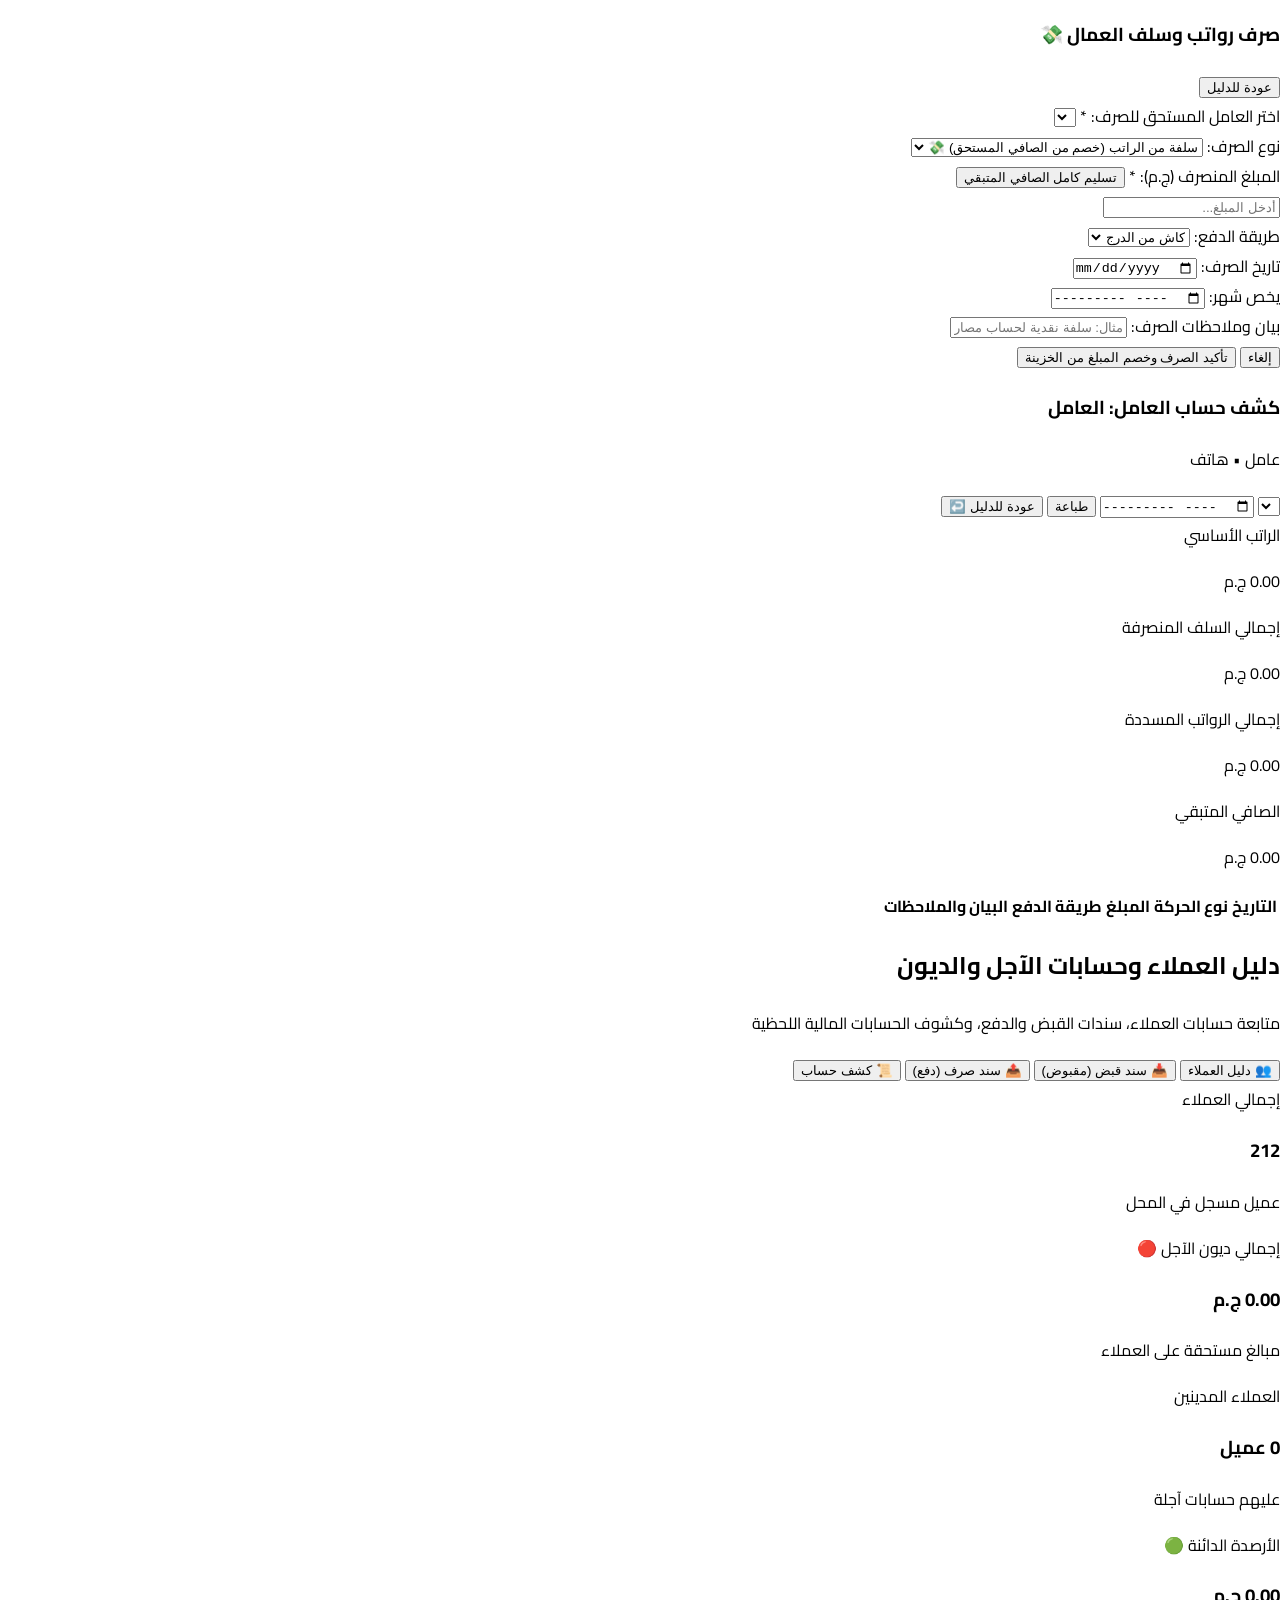
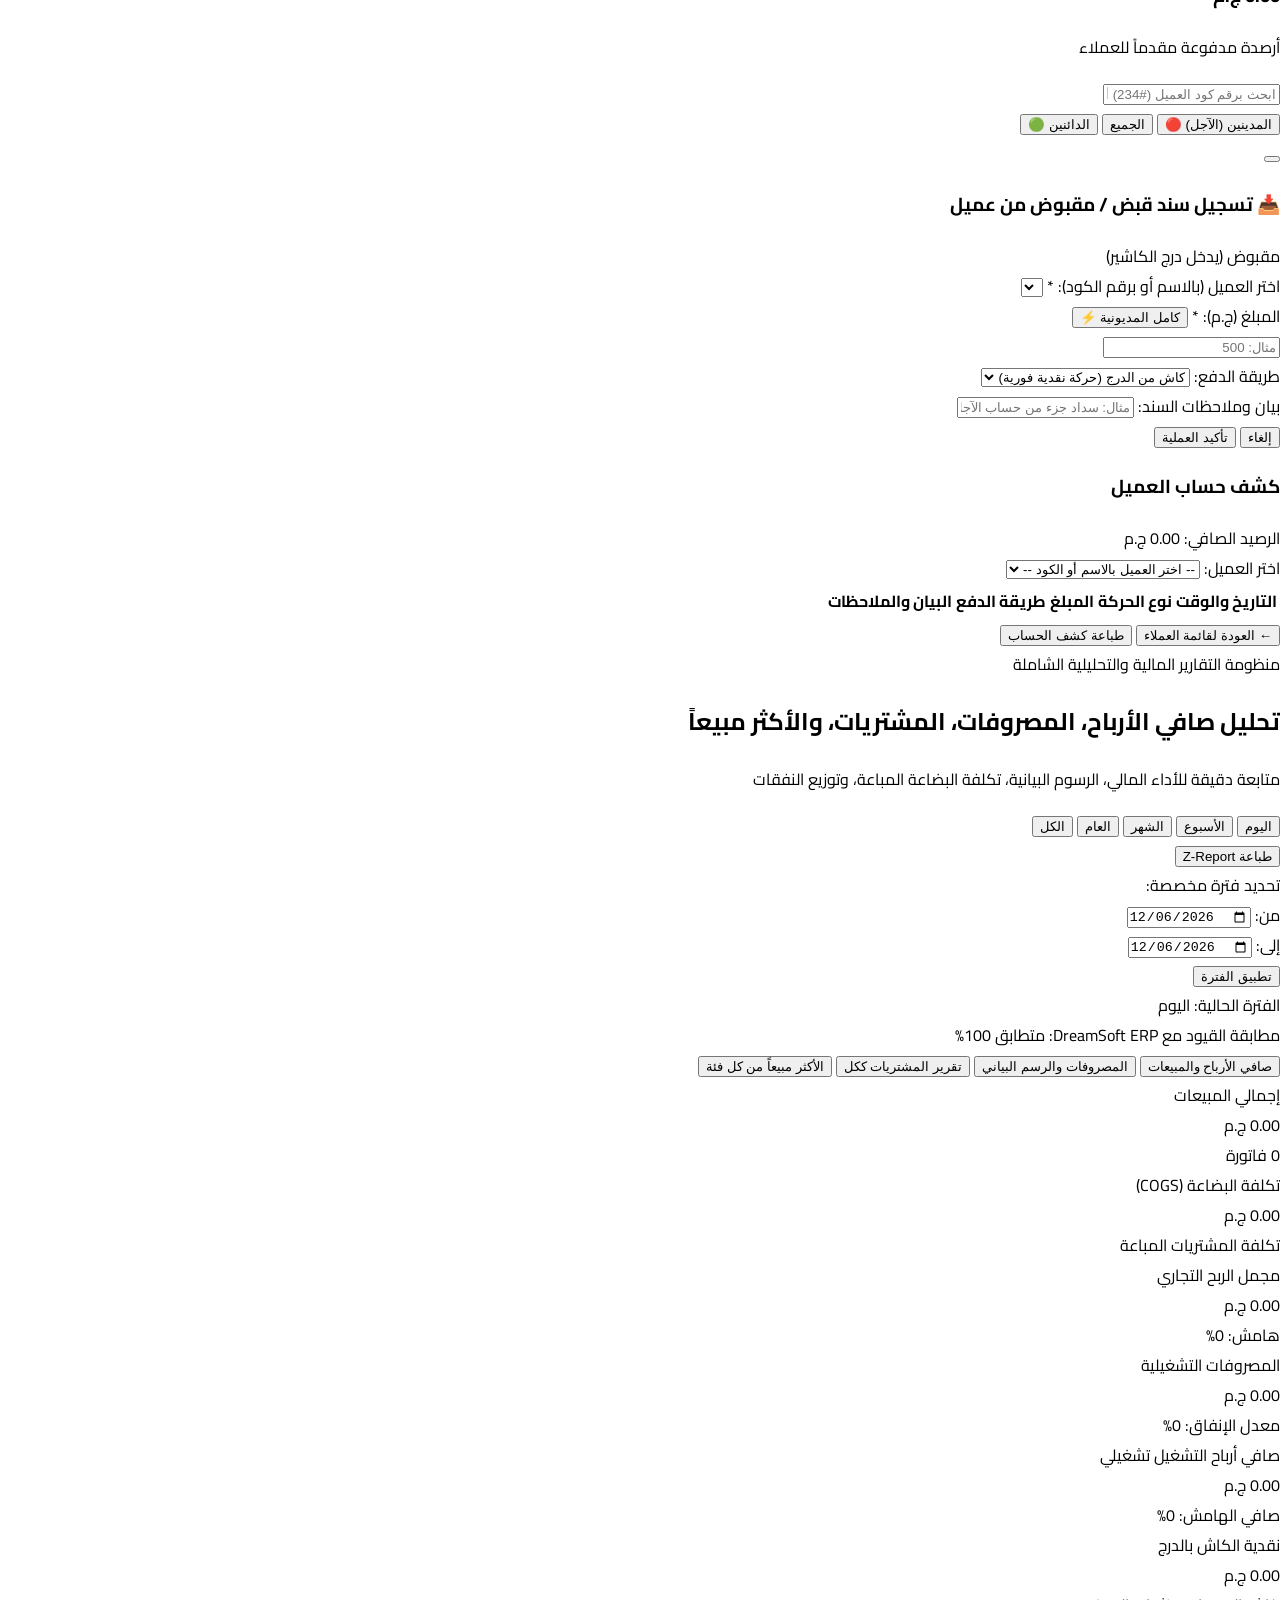
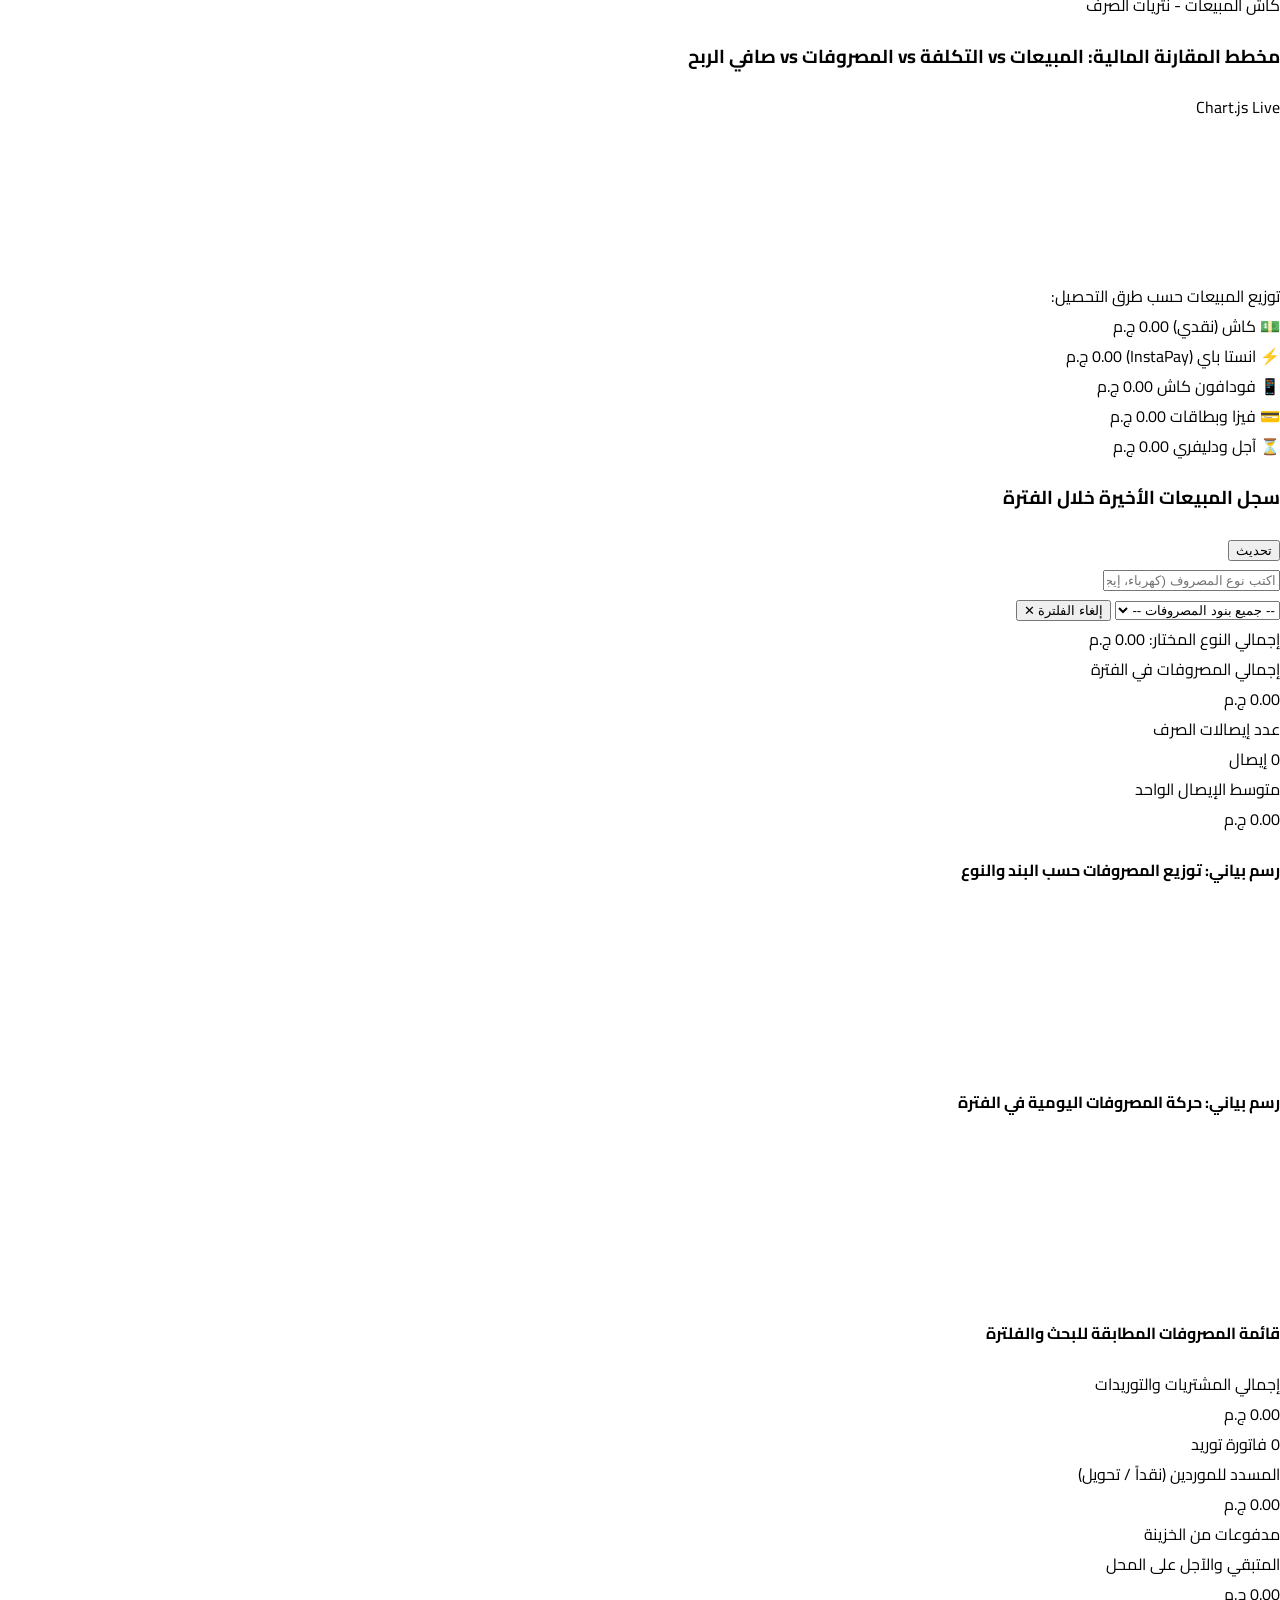
==== commit 9045bdcf: "fix(payments): fix payment editing click handler, add get_expense_details api, add edit button to re" ====
--- a/pos/index.html
+++ b/pos/index.html
@@ -6046,24 +6046,24 @@
 
   <!-- Application Scripts -->
   <script src="js/barcode-parser.js?v=2.9.2"></script>
-  <script src="js/api.js?v=3.3.0"></script>
+  <script src="js/api.js?v=3.5.0"></script>
   <script src="js/sync-manager.js?v=2.7.5"></script>
   <script src="js/pos-scanner.js?v=2.7.5"></script>
   <script src="js/settings.js?v=2.7.5"></script>
-  <script src="js/cart.js?v=3.3.0"></script>
+  <script src="js/cart.js?v=3.5.0"></script>
   <script src="js/categories.js?v=2.7.5"></script>
   <script src="js/inventory.js?v=2.9.2"></script>
-  <script src="js/purchases.js?v=3.2.2"></script>
-  <script src="js/expenses.js?v=3.2.2"></script>
+  <script src="js/purchases.js?v=3.5.0"></script>
+  <script src="js/expenses.js?v=3.5.0"></script>
   <script src="js/orders.js?v=3.3.0"></script>
   <script src="js/delivery-settlement.js?v=3.3.0"></script>
   <script src="js/returns.js?v=2.7.5"></script>
-  <script src="js/reports.js?v=2.7.5"></script>
+  <script src="js/reports.js?v=3.5.0"></script>
   <script src="js/employees.js?v=2.7.5"></script>
   <script src="js/pwa.js?v=3.2.2"></script>
   <script src="js/auth.js?v=2.7.5"></script>
   <script src="js/customers.js?v=2.7.7"></script>
-  <script src="js/app.js?v=3.2.1"></script>
+  <script src="js/app.js?v=3.5.0"></script>
   <!-- ==================== EDIT PURCHASE INVOICE MODAL (تعديل فاتورة مشتريات) ==================== -->
   <div id="edit-purchase-modal" class="fixed inset-0 z-[80] bg-black/75 backdrop-blur-xs flex items-center justify-center p-3 sm:p-5 hidden" onclick="if(event.target === this) window.purchasesController?.closeEditPurchaseModal()">
     <div class="bg-white dark:bg-gray-800 rounded-3xl p-5 sm:p-6 w-full max-w-xl shadow-2xl border border-gray-100 dark:border-gray-700 max-h-[92vh] overflow-y-auto flex flex-col gap-4 animate-in fade-in zoom-in-95 duration-150 text-right">
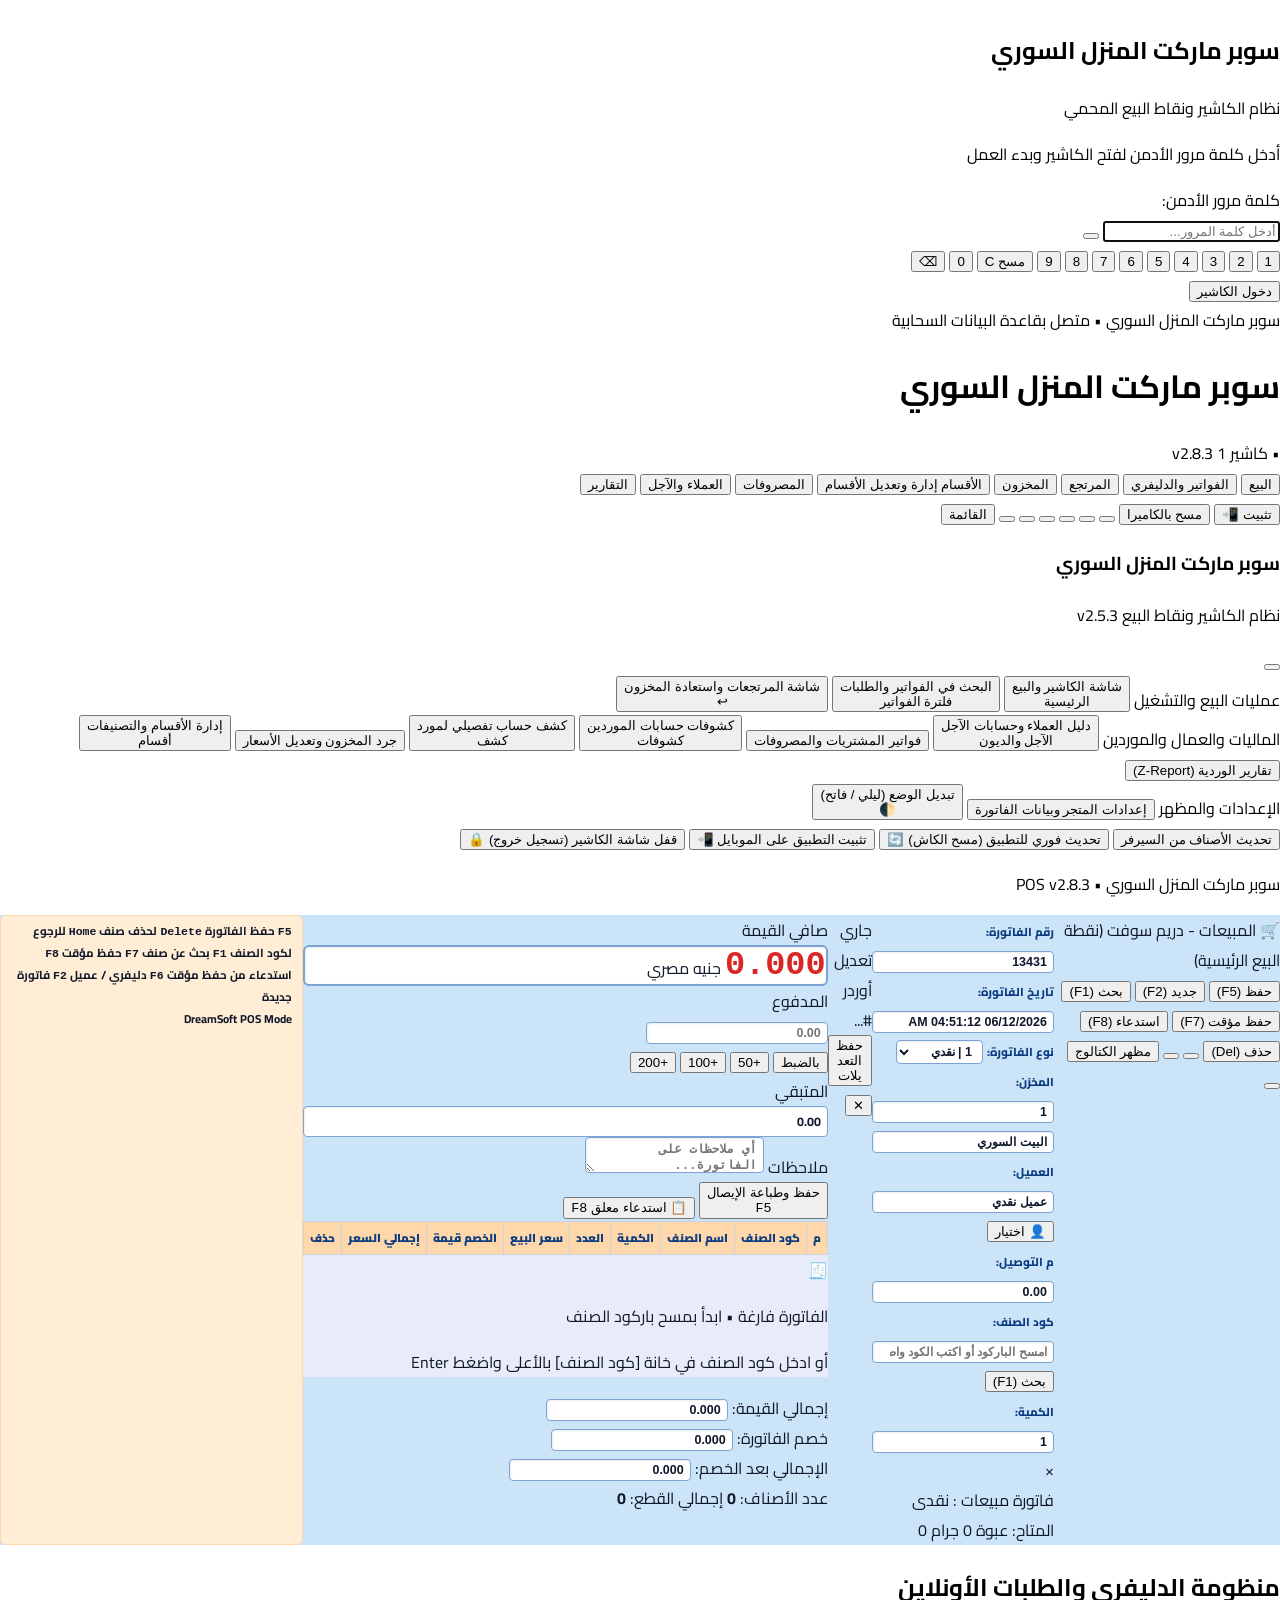
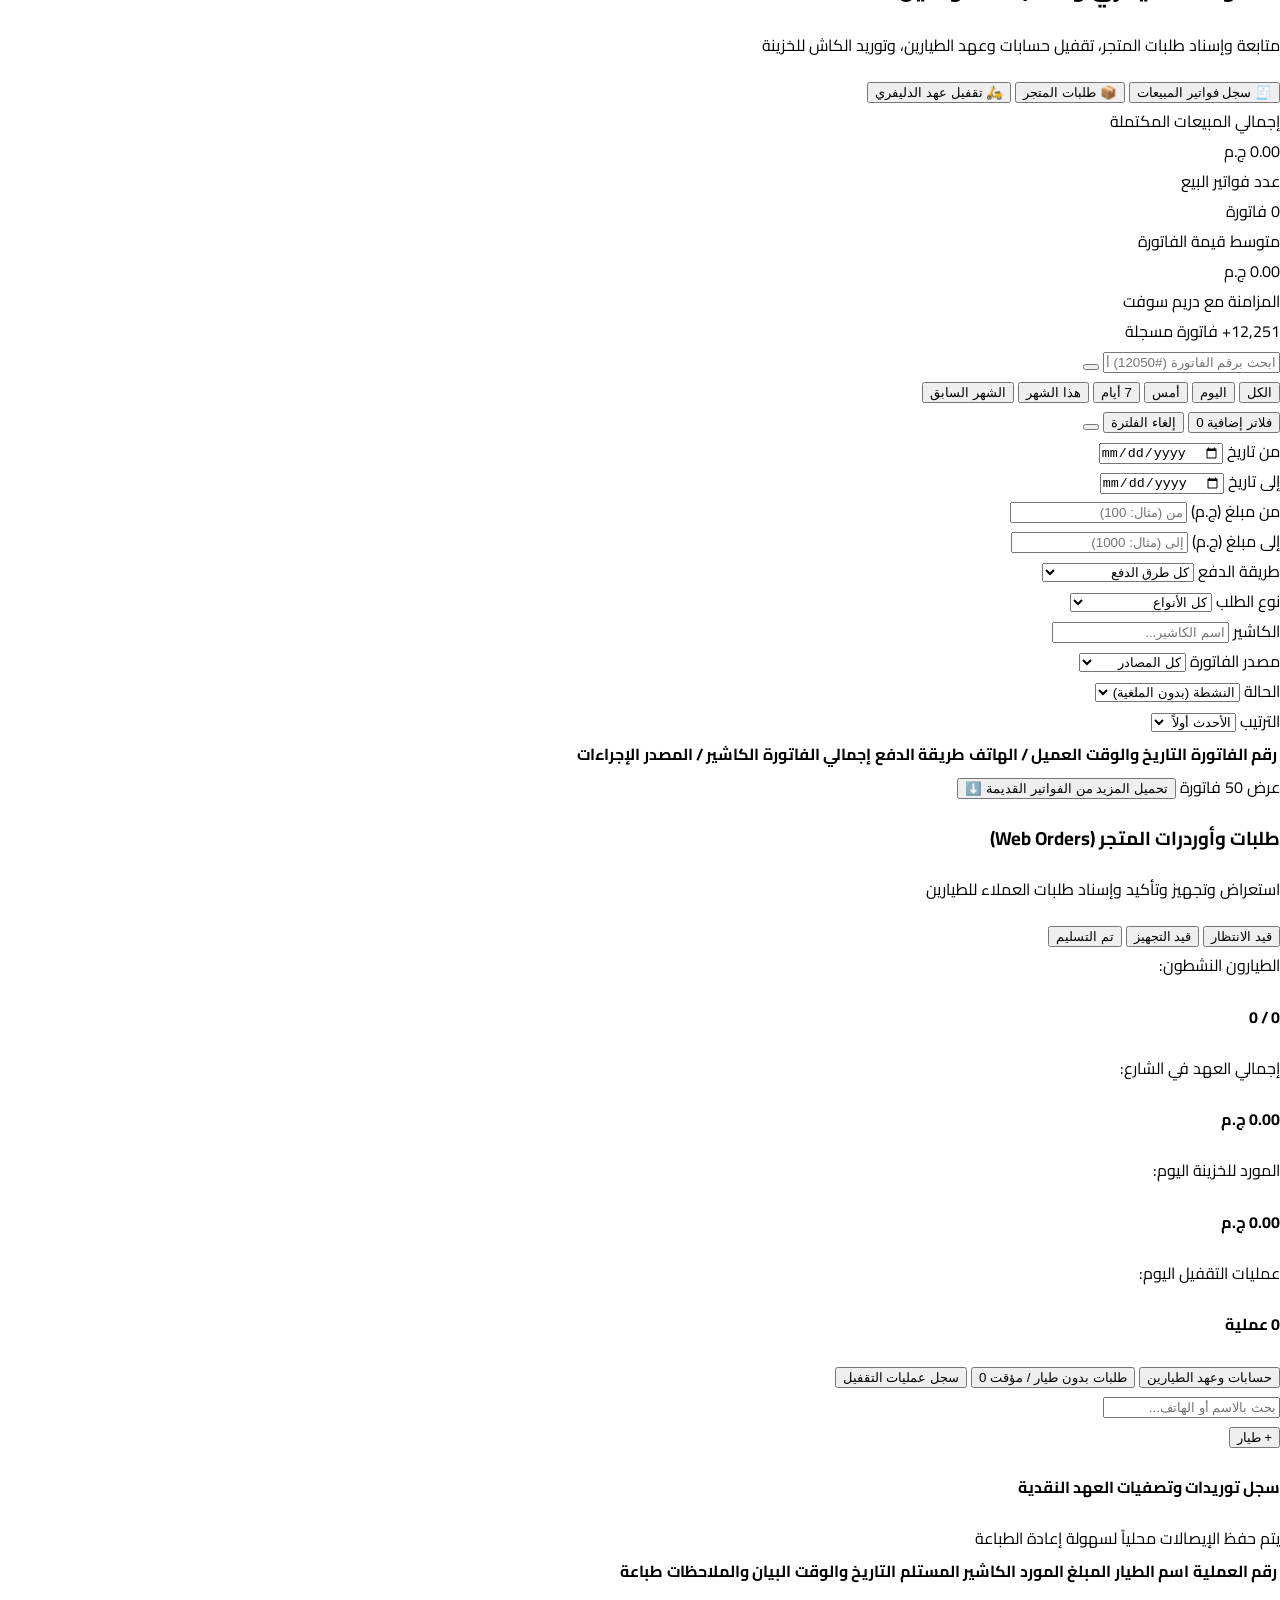
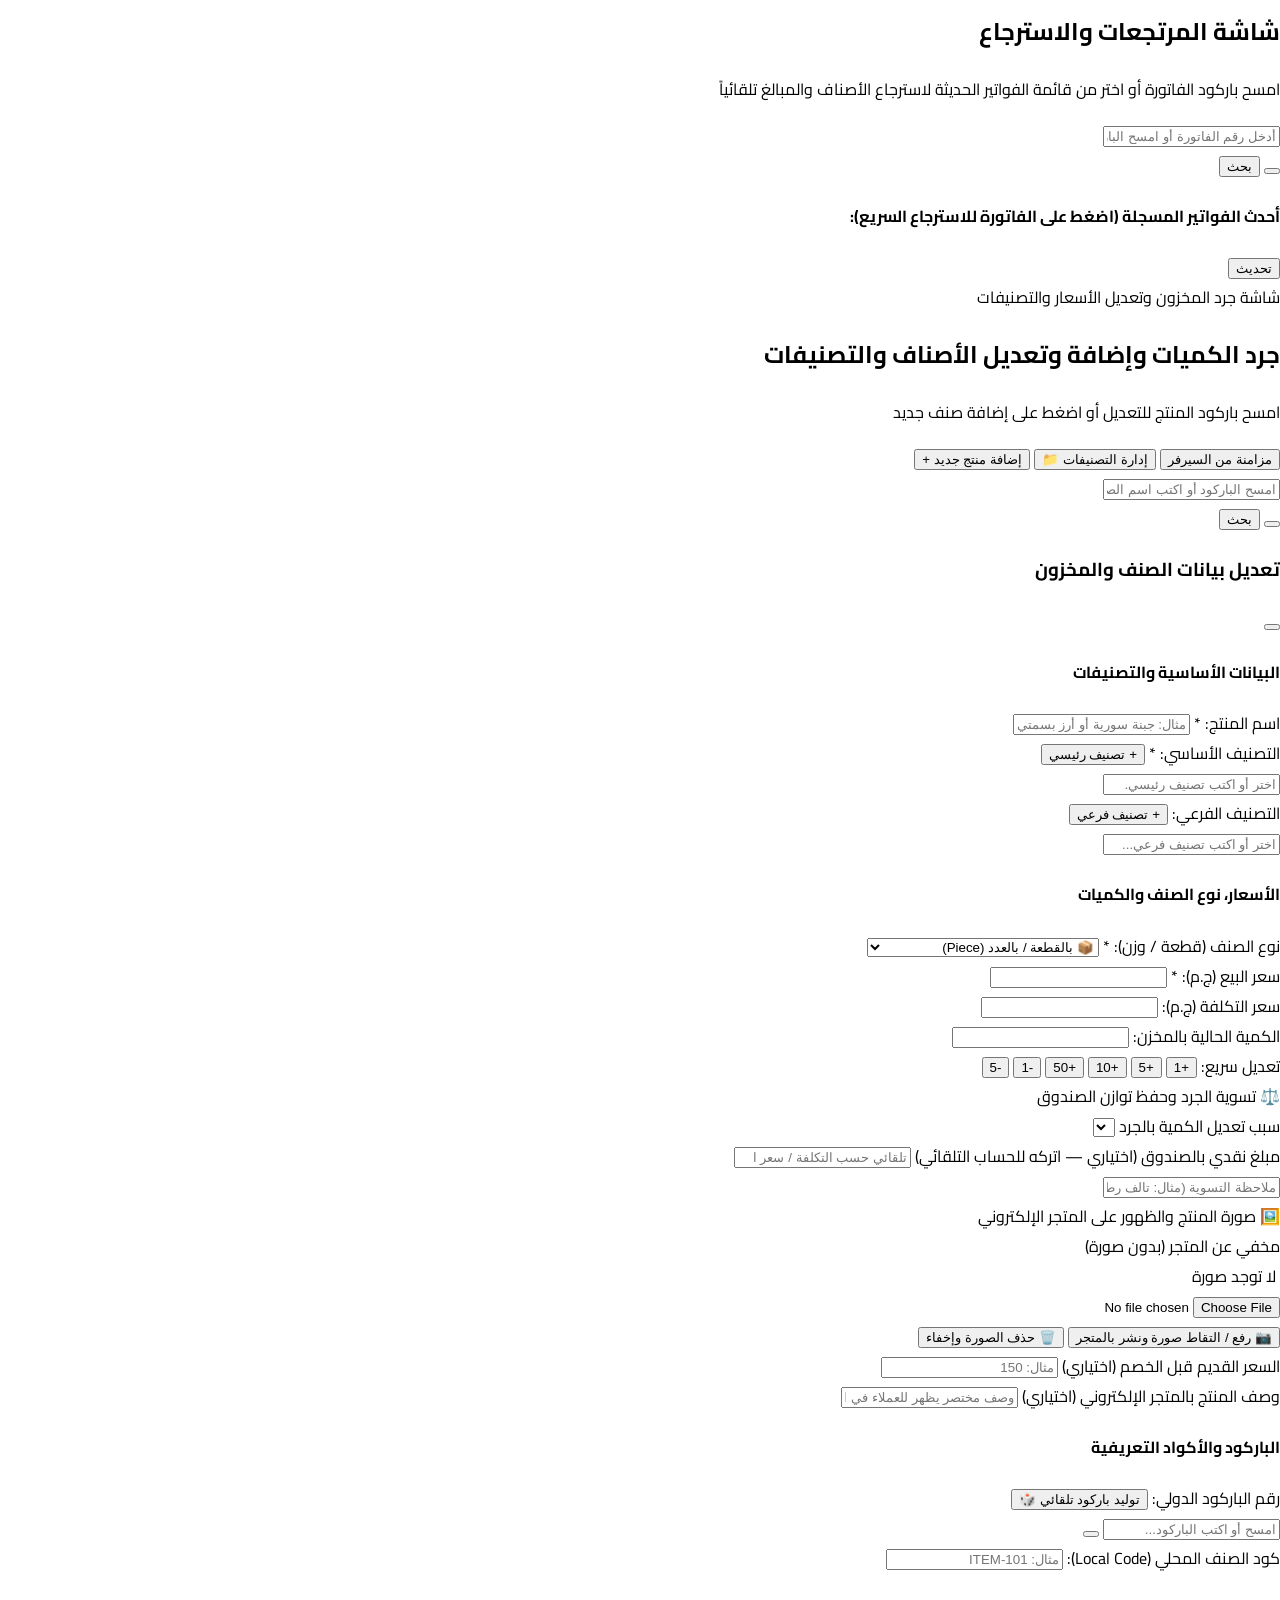
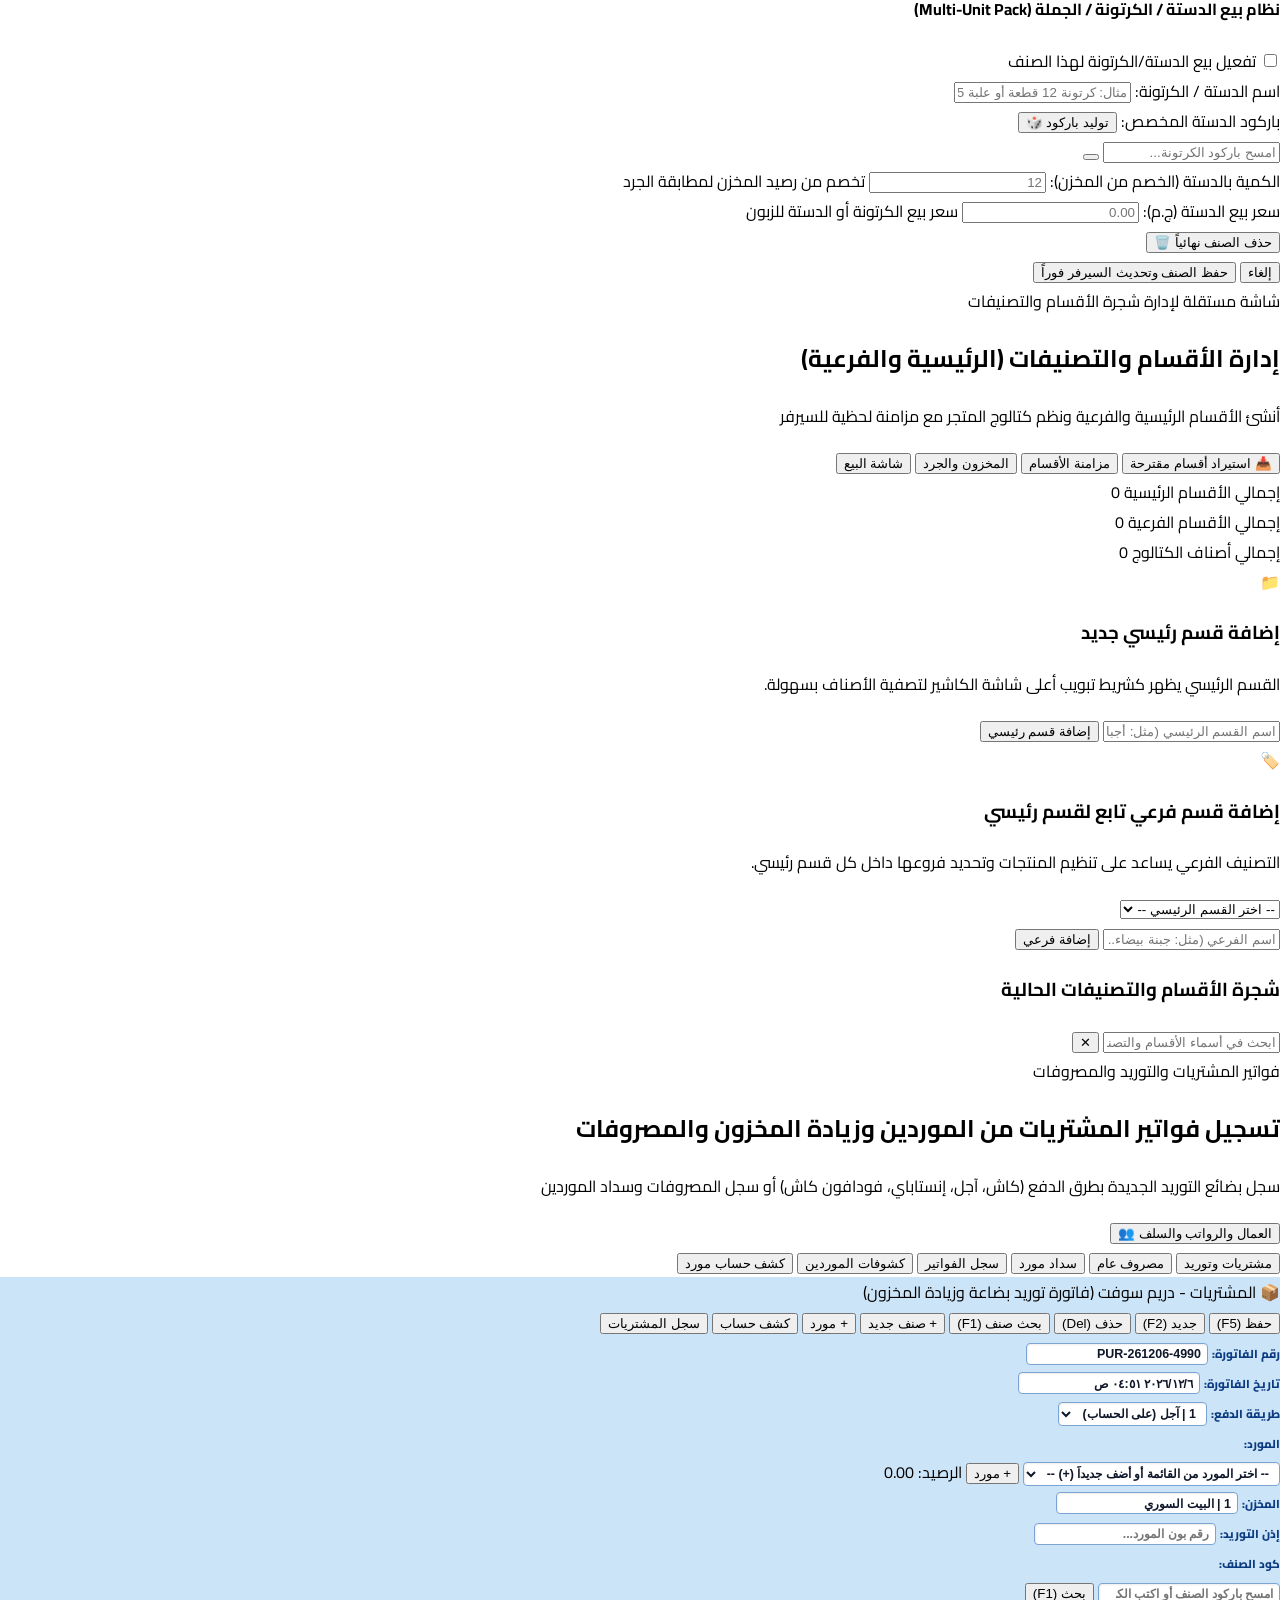
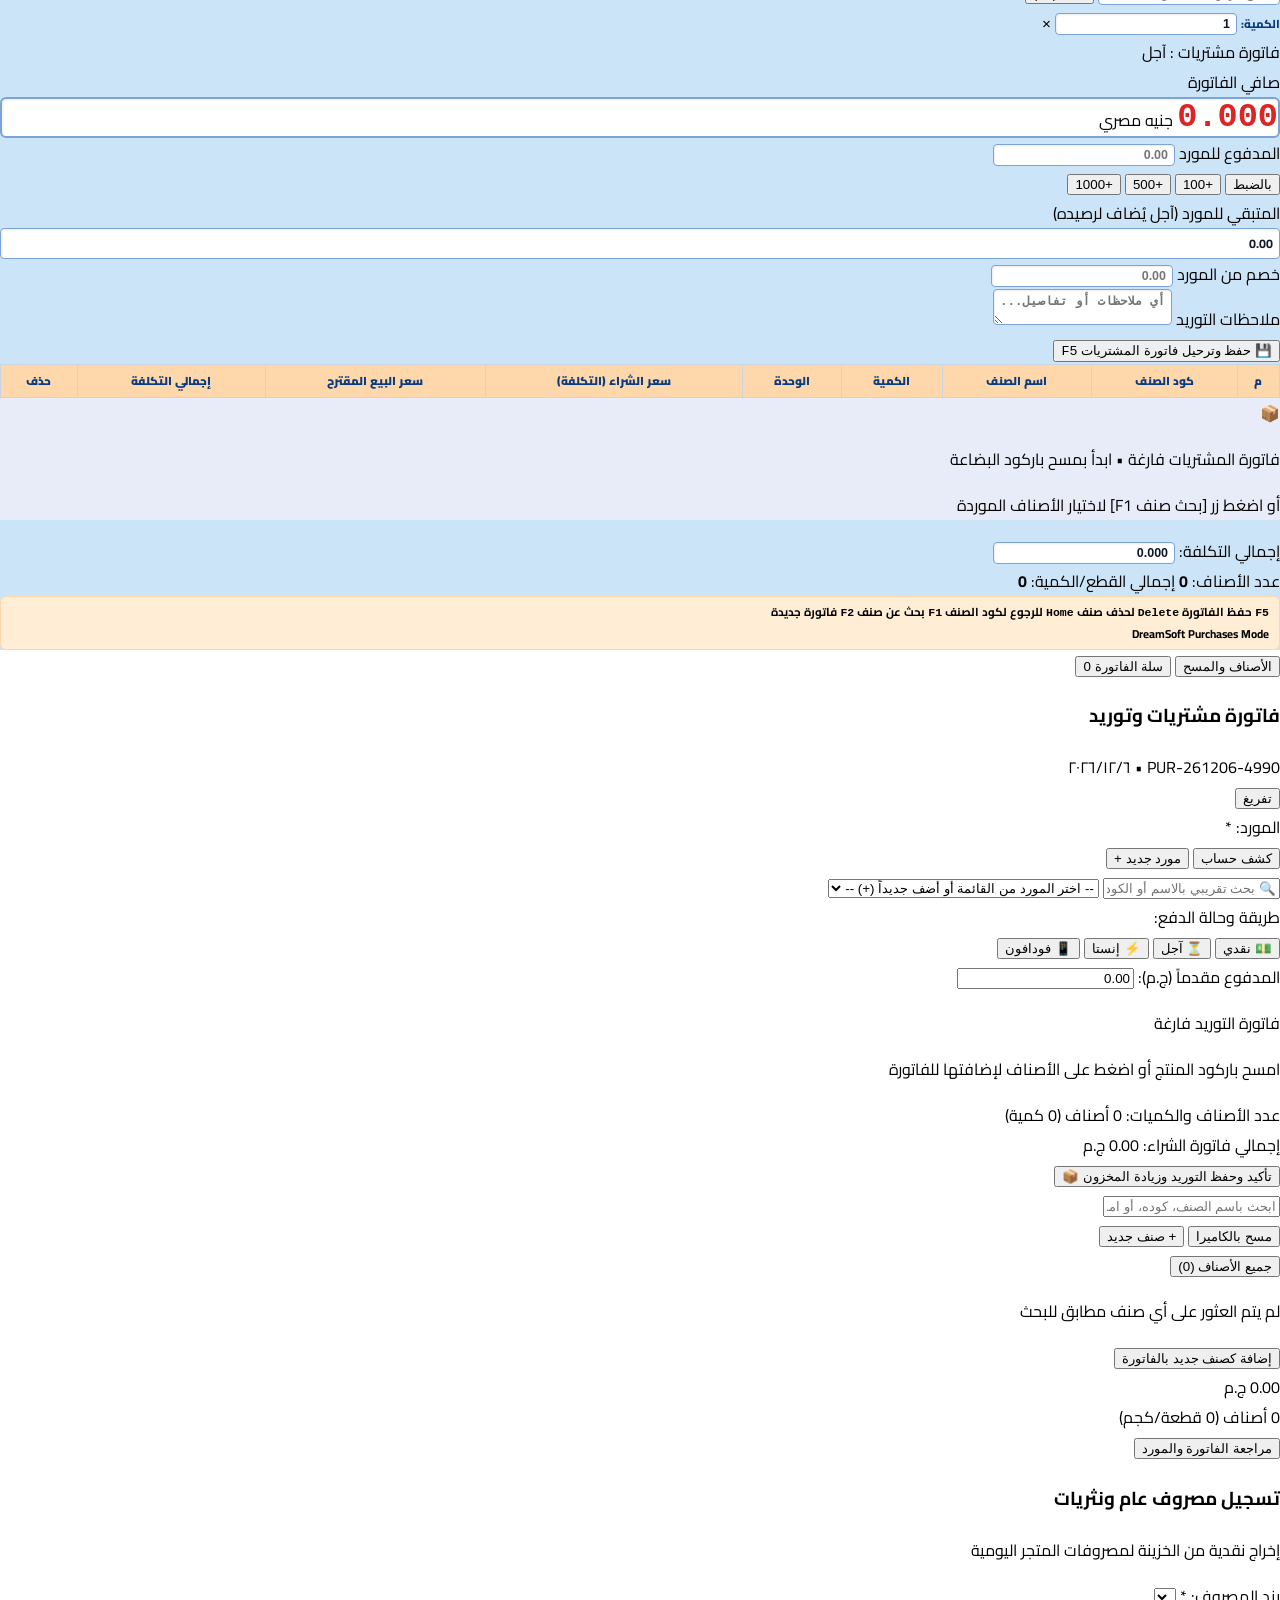
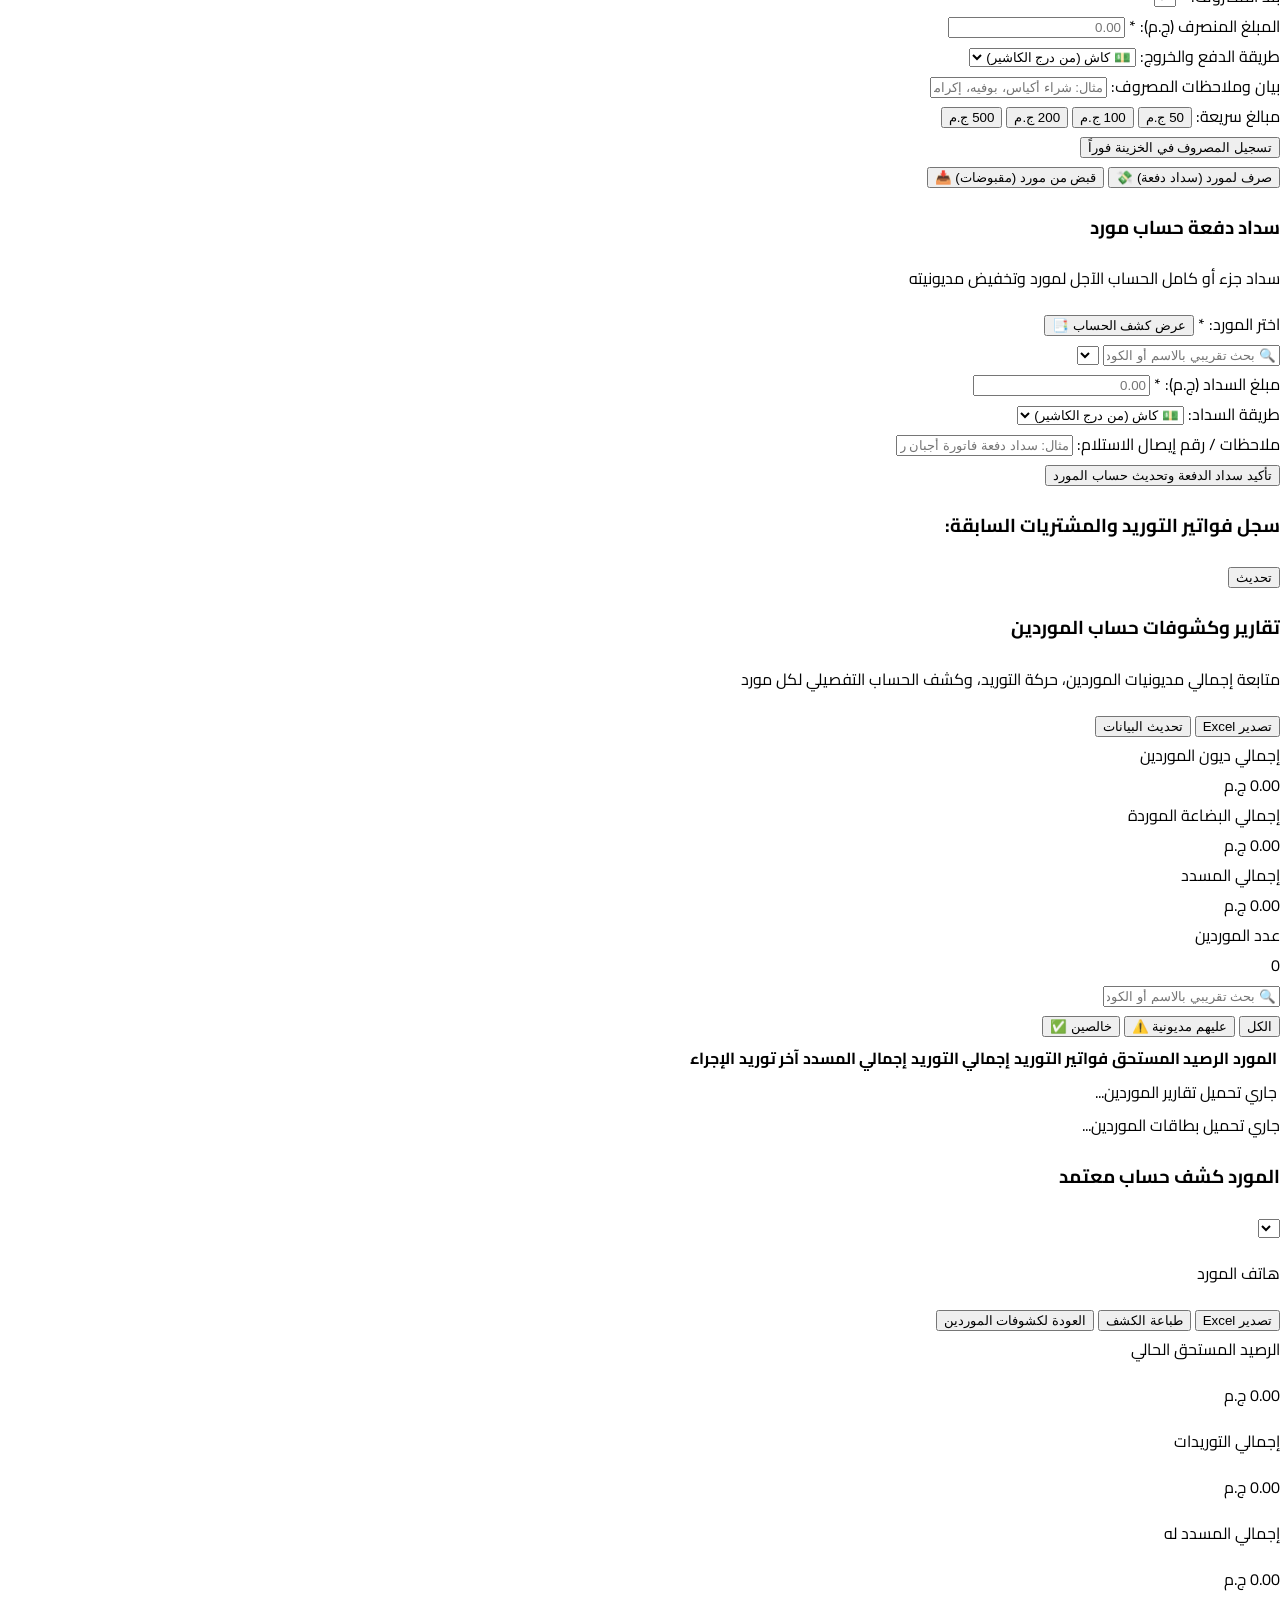
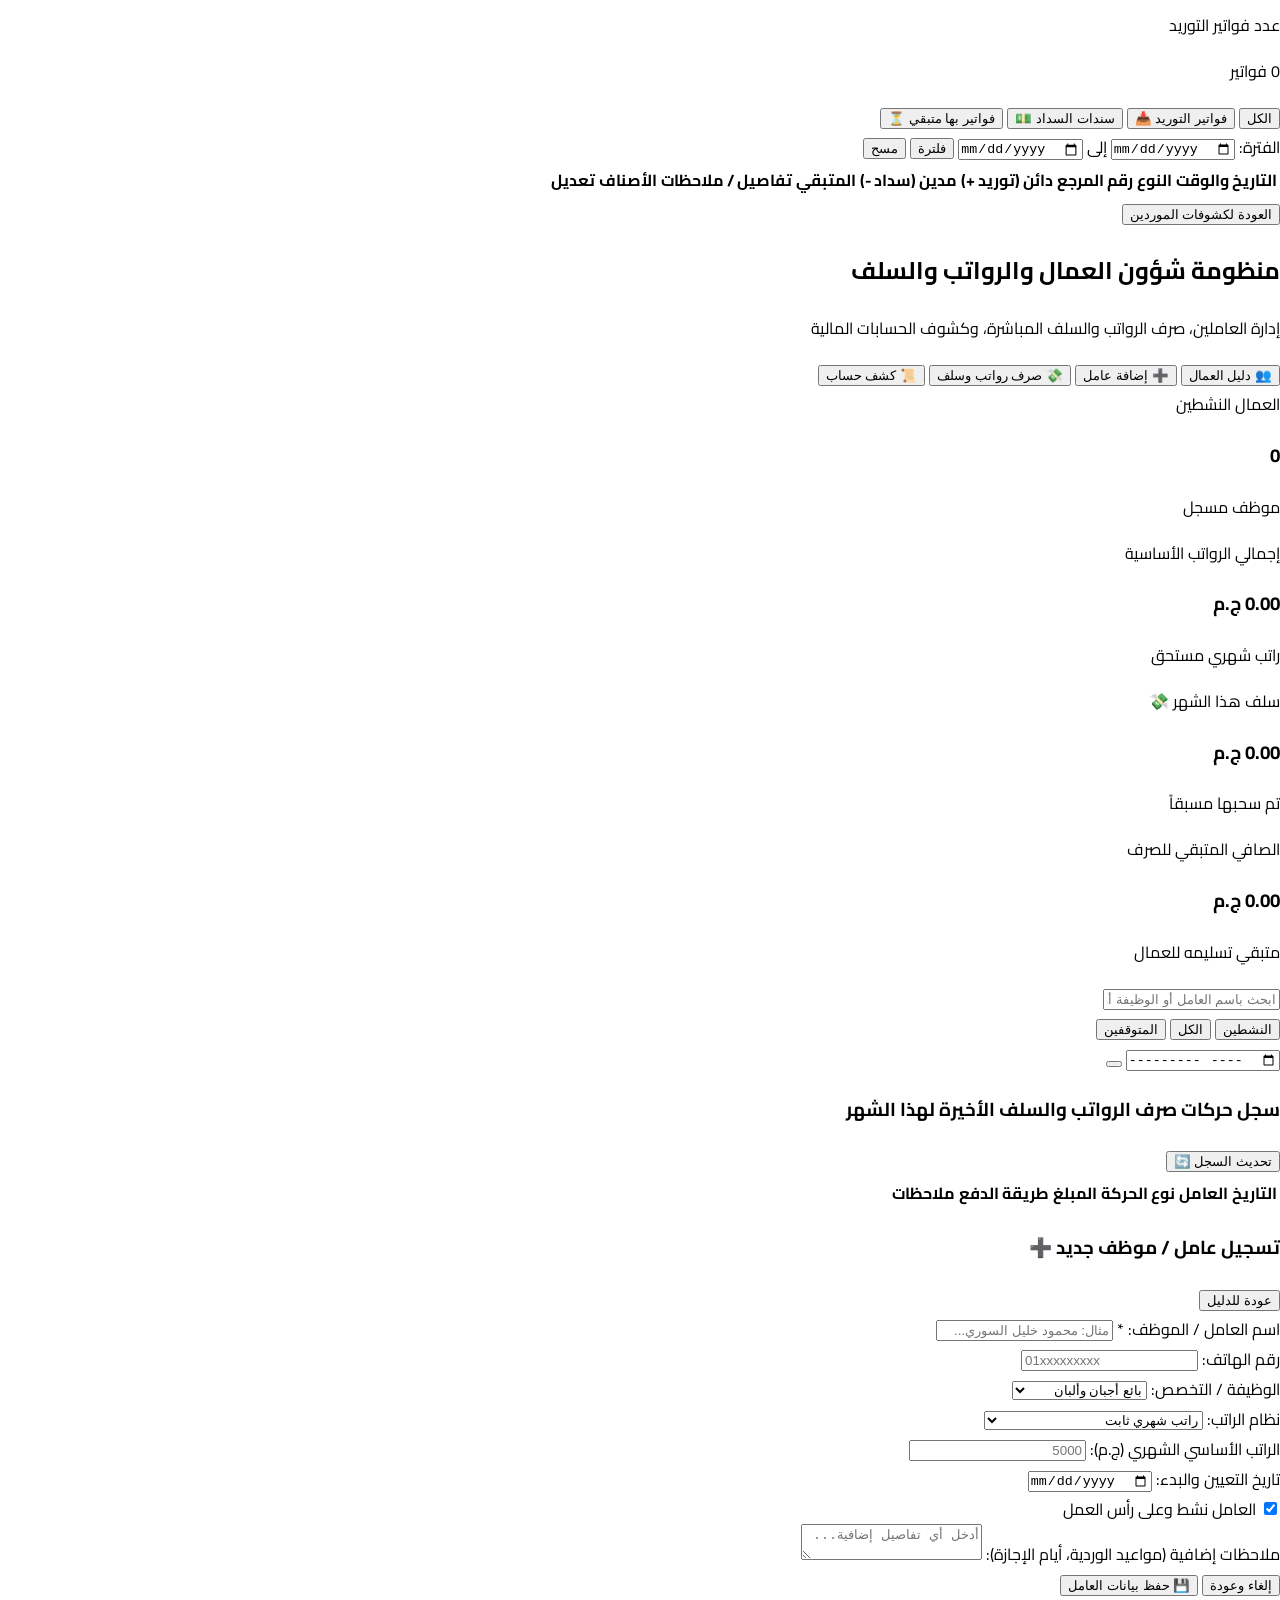
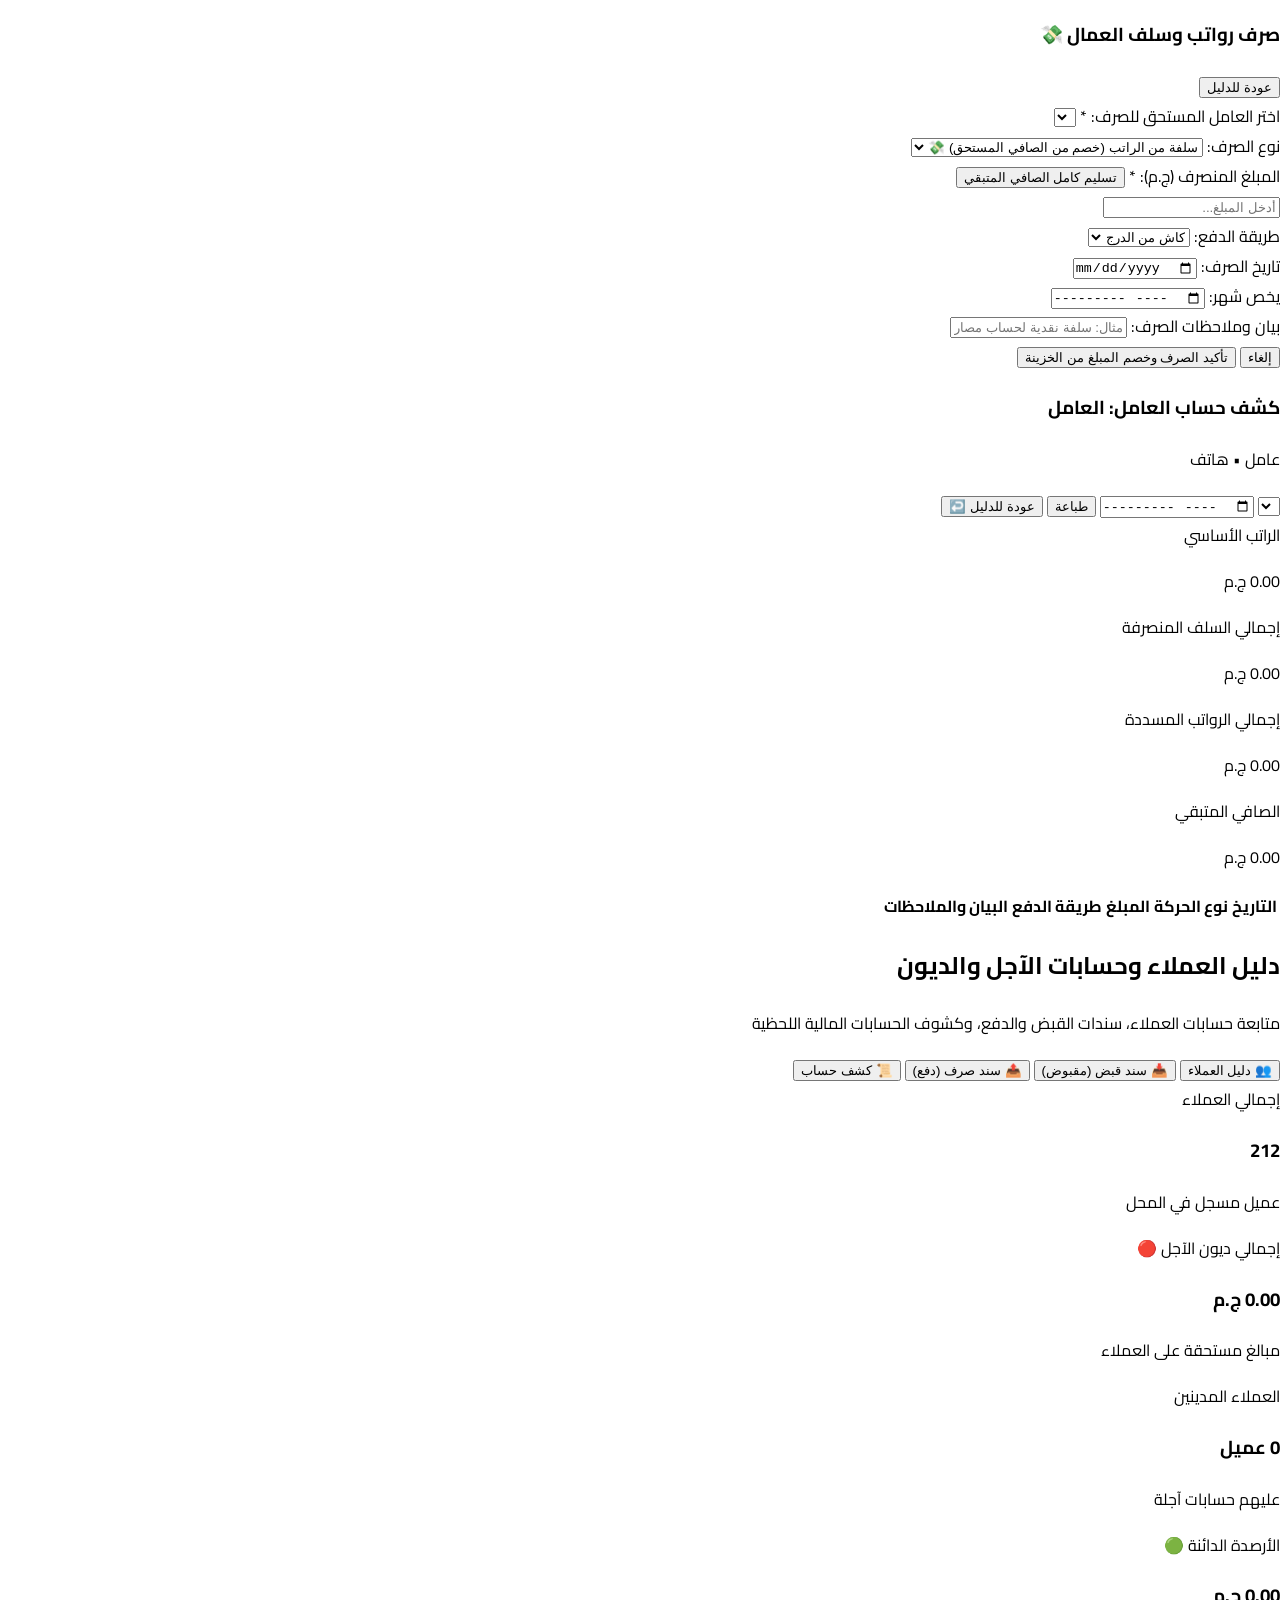
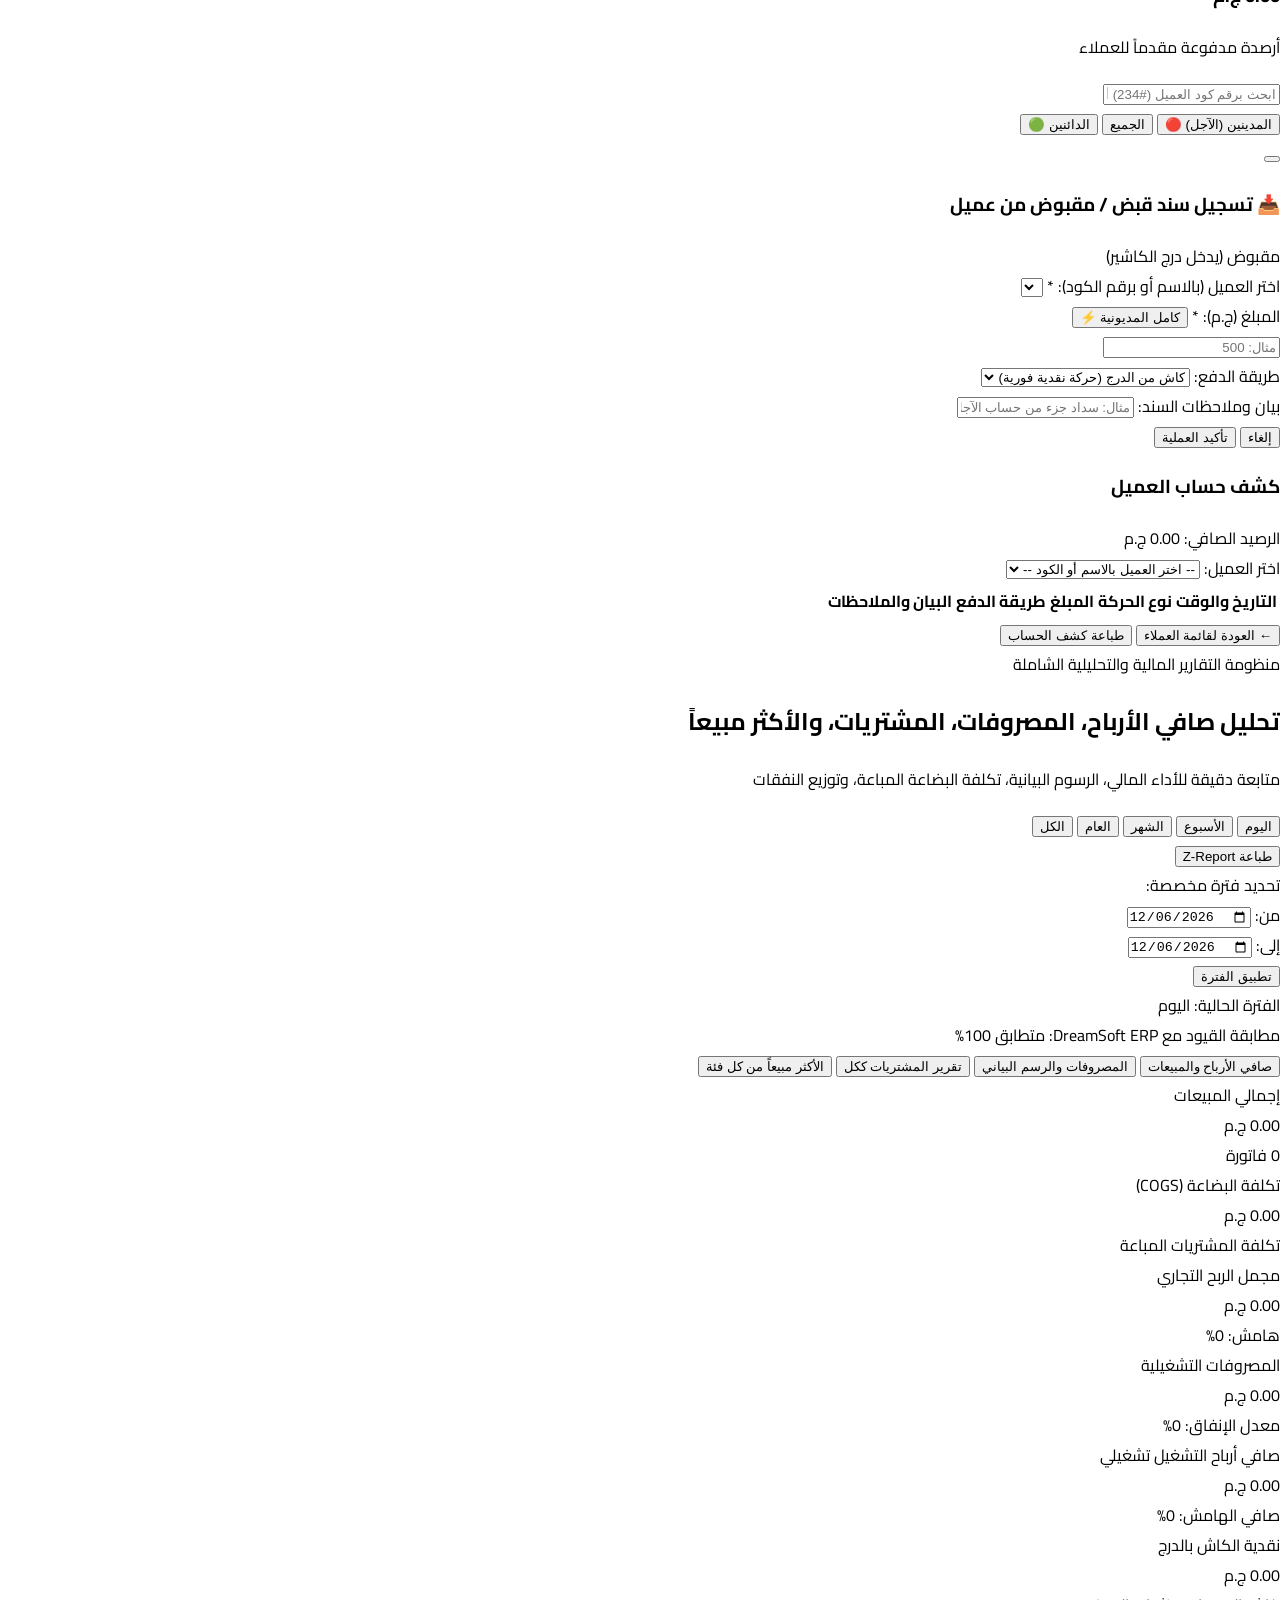
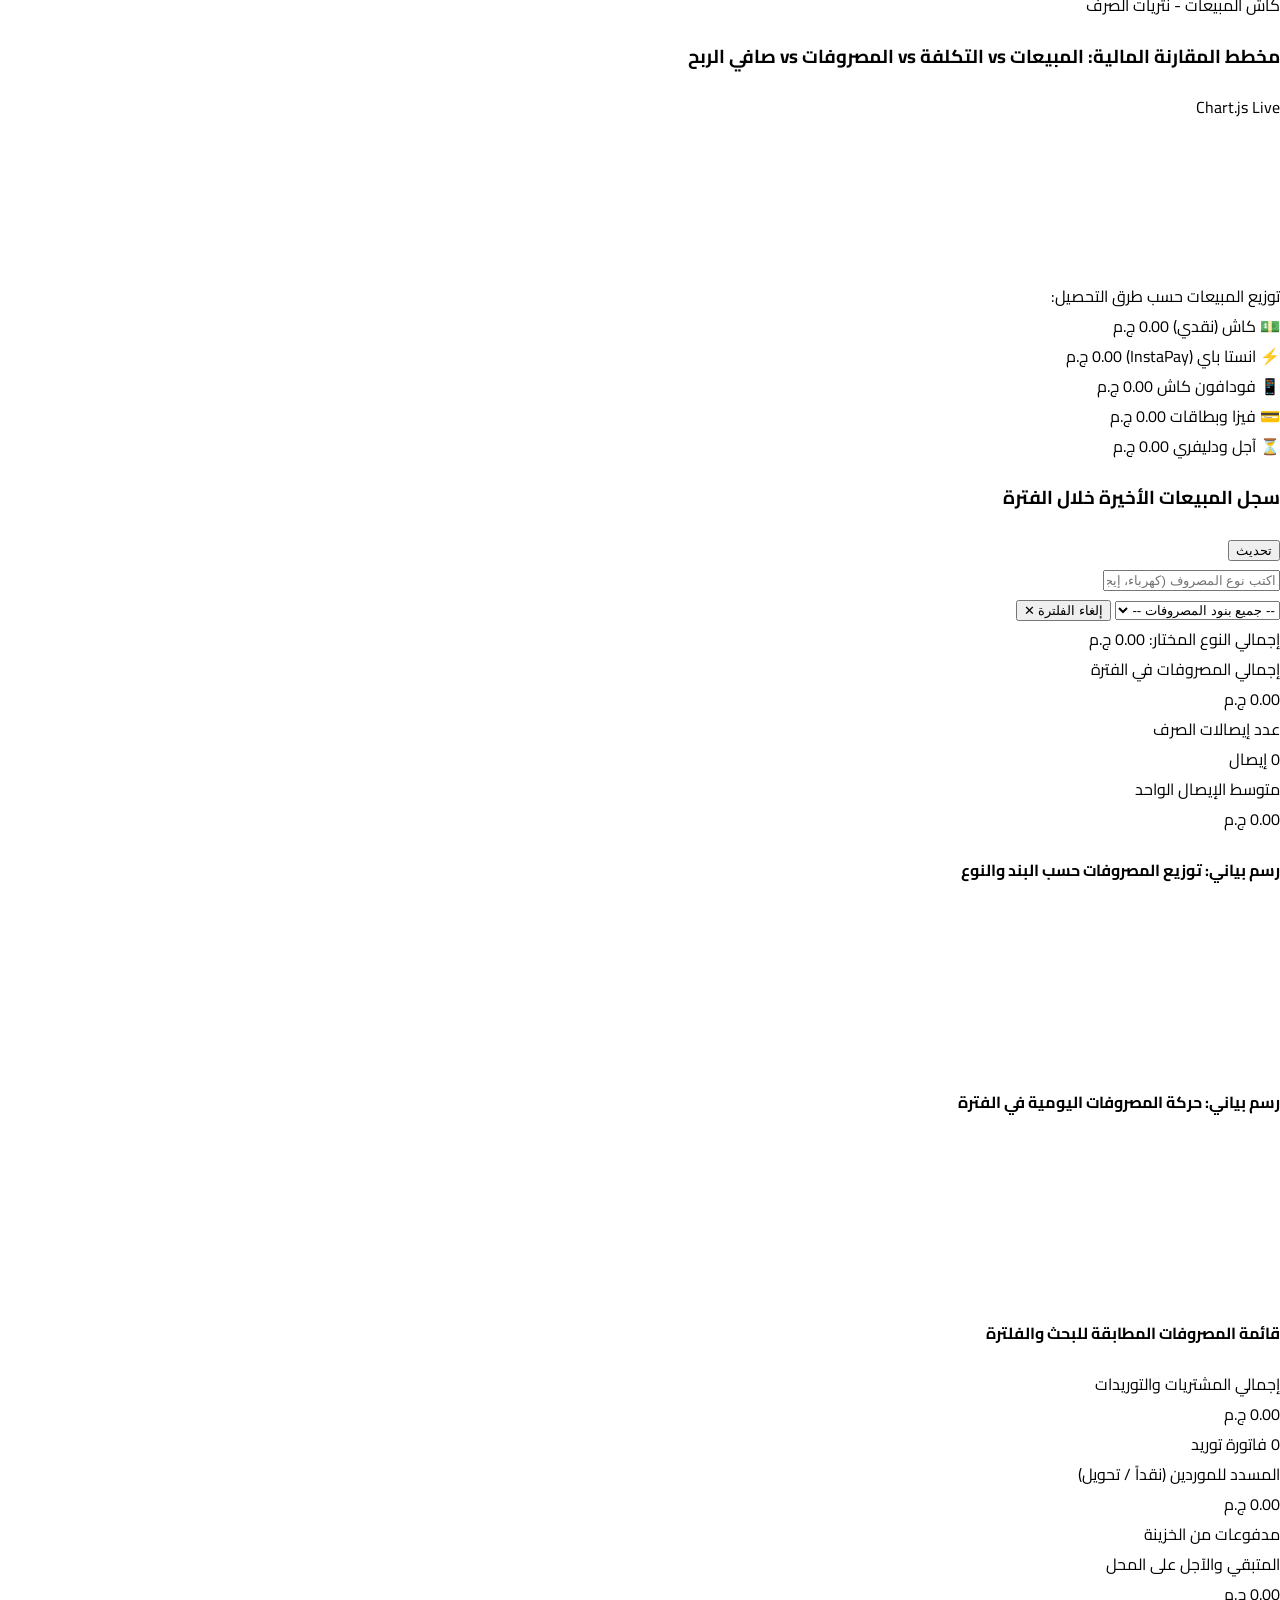
==== commit 48e9c841: "fix(expenses): add loadSuppliers method to ExpensesController, safe-guard post-edit refresh calls, a" ====
--- a/pos/index.html
+++ b/pos/index.html
@@ -6046,24 +6046,24 @@
 
   <!-- Application Scripts -->
   <script src="js/barcode-parser.js?v=2.9.2"></script>
-  <script src="js/api.js?v=3.5.0"></script>
+  <script src="js/api.js?v=3.5.5"></script>
   <script src="js/sync-manager.js?v=2.7.5"></script>
   <script src="js/pos-scanner.js?v=2.7.5"></script>
   <script src="js/settings.js?v=2.7.5"></script>
   <script src="js/cart.js?v=3.5.0"></script>
   <script src="js/categories.js?v=2.7.5"></script>
   <script src="js/inventory.js?v=2.9.2"></script>
-  <script src="js/purchases.js?v=3.5.0"></script>
-  <script src="js/expenses.js?v=3.5.0"></script>
+  <script src="js/purchases.js?v=3.5.5"></script>
+  <script src="js/expenses.js?v=3.5.5"></script>
   <script src="js/orders.js?v=3.3.0"></script>
   <script src="js/delivery-settlement.js?v=3.3.0"></script>
   <script src="js/returns.js?v=2.7.5"></script>
-  <script src="js/reports.js?v=3.5.0"></script>
+  <script src="js/reports.js?v=3.5.5"></script>
   <script src="js/employees.js?v=2.7.5"></script>
   <script src="js/pwa.js?v=3.2.2"></script>
   <script src="js/auth.js?v=2.7.5"></script>
   <script src="js/customers.js?v=2.7.7"></script>
-  <script src="js/app.js?v=3.5.0"></script>
+  <script src="js/app.js?v=3.5.5"></script>
   <!-- ==================== EDIT PURCHASE INVOICE MODAL (تعديل فاتورة مشتريات) ==================== -->
   <div id="edit-purchase-modal" class="fixed inset-0 z-[80] bg-black/75 backdrop-blur-xs flex items-center justify-center p-3 sm:p-5 hidden" onclick="if(event.target === this) window.purchasesController?.closeEditPurchaseModal()">
     <div class="bg-white dark:bg-gray-800 rounded-3xl p-5 sm:p-6 w-full max-w-xl shadow-2xl border border-gray-100 dark:border-gray-700 max-h-[92vh] overflow-y-auto flex flex-col gap-4 animate-in fade-in zoom-in-95 duration-150 text-right">
